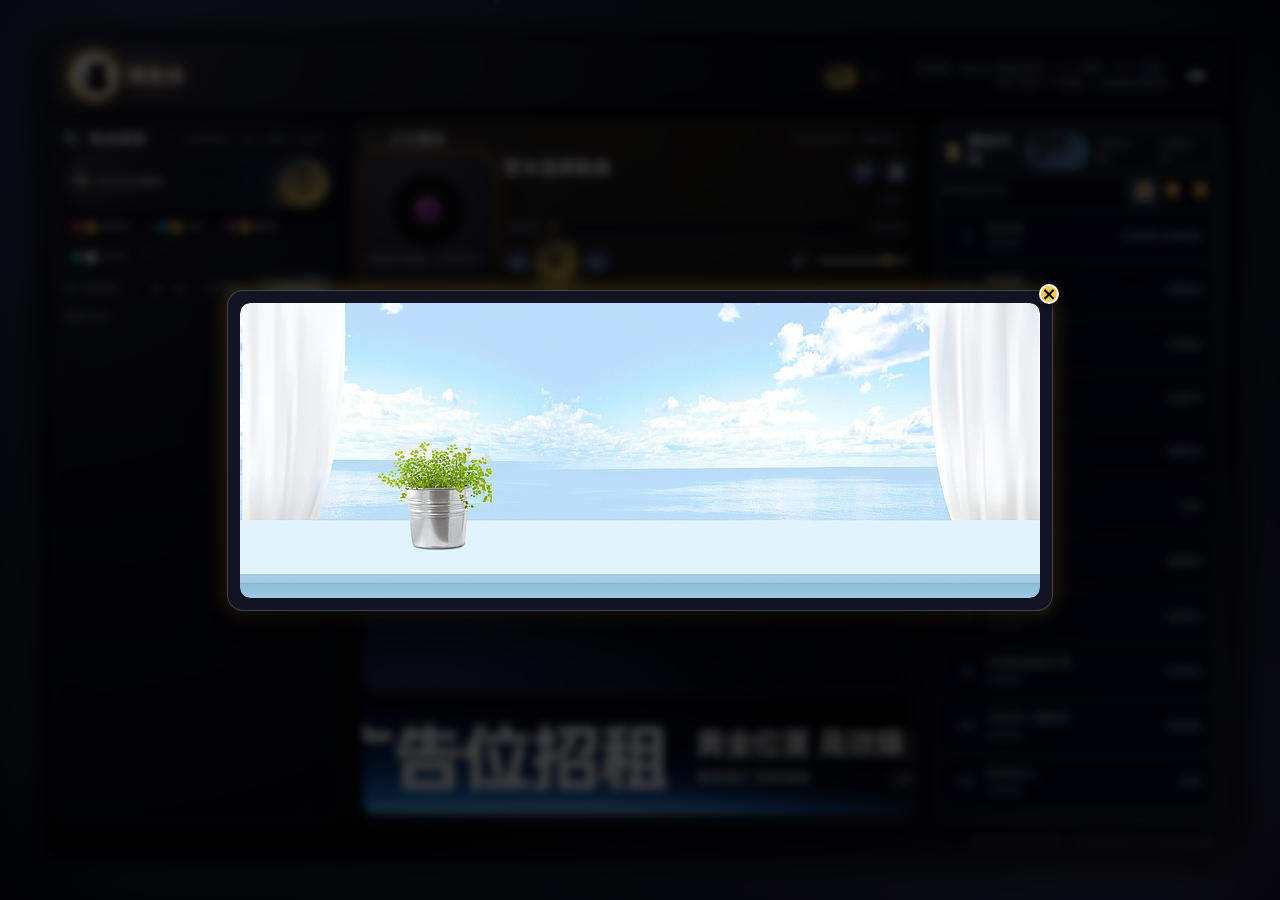
==== index.html @ d08186c6 "Update index.html" ====
<!DOCTYPE html>
<html lang="zh">
<head>
  <meta charset="UTF-8" />
  <title>喵音乐 - Miao Music</title>
  <meta name="referrer" content="no-referrer" />
  <meta name="viewport" content="width=device-width, initial-scale=1.0" />
  <!-- 圆润可爱字体 -->
  <link href="https://fonts.googleapis.com/css2?family=Baloo+2:wght@400;600&family=Nunito:wght@400;600&display=swap" rel="stylesheet">
  <!-- <script src="version.js" type="text/javascript" crossorigin="anonymous"></script> -->
  <script src="song.js" type="text/javascript" crossorigin="anonymous"></script>
  
  <!-- 专门管理的广告 JS 文件 -->
  <script src="as.js" type="text/javascript"></script>
  <script src="aup.js" type="text/javascript"></script>

  <style>
    :root {
      --bg-dark: #02030a;
      --panel-glass: rgba(8, 10, 26, 0.26);
      --panel-glass-soft: rgba(10, 14, 35, 0.26);
      --accent: #f5c84c;
      --accent-strong: #ffdd55;
      --accent-pink: #ff7bb0;
      --accent-blue: #4ac8ff;
      --accent-green: #65f7c4;
      --accent-red: #ff5c7a;
      --text-main: #f5f6ff;
      --text-sub: #a1a6d0;
      --border-subtle: rgba(255, 255, 255, 0.12);
    }

    * {
      box-sizing: border-box;
      -webkit-tap-highlight-color: transparent;
    }

    html, body {
      margin: 0;
      padding: 0;
      height: 100%;
      background: var(--bg-dark);
      color: var(--text-main);
      overflow: hidden; /* 页面整体不滚动 */
      font-family: system-ui, -apple-system, BlinkMacSystemFont, "Segoe UI", sans-serif;
    }

    /* 背景粒子画布 */
    #bg-canvas {
      position: fixed;
      inset: 0;
      width: 100%;
      height: 100%;
      z-index: 0;
      pointer-events: none;
      background:
        radial-gradient(circle at 10% 0, #1b2340 0, transparent 55%),
        radial-gradient(circle at 90% 100%, #211a38 0, transparent 60%),
        #02030a;
    }

    /* 主容器：四周留白 */
    .app {
      position: relative;
      z-index: 1;
      display: flex;
      flex-direction: column;
      height: calc(100vh - 104px);
      margin: 44px 80px;
      padding: 10px 12px;
      gap: 10px;
      border-radius: 24px;
      border: 1px solid rgba(255, 255, 255, 0.14);
      background: radial-gradient(circle at 0 0, rgba(255,255,255,0.06), transparent 60%),
                  radial-gradient(circle at 100% 100%, rgba(136,196,255,0.10), transparent 60%),
                  rgba(0,0,0,0.45);
      backdrop-filter: blur(14px);
      box-shadow:
        0 0 40px rgba(0,0,0,0.9),
        0 0 120px rgba(136,196,255,0.35);
    }
    @media (max-width: 1280px) {
      .app { margin: 32px 40px; height: calc(100vh - 70px); }
    }
    @media (max-width: 900px) {
      .app { margin: 16px; height: calc(100vh - 32px); }
    }

    .ripple-target,
    .btn,
    .track-item,
    .search-mini-item {
      position: relative;
      overflow: hidden;
    }

    header {
      display: flex;
      align-items: center;
      justify-content: space-between;
      padding: 8px 16px;
      border-radius: 18px;
      background: linear-gradient(120deg, rgba(255,255,255,0.06), rgba(7,10,30,0.90));
      border: 1px solid var(--border-subtle);
      box-shadow: 0 10px 26px rgba(0,0,0,0.8);
      min-height: 64px;
      flex-shrink: 0;
    }

    .logo-area {
      display: flex;
      align-items: center;
      gap: 10px;
    }

    .miao-box {
      width: 48px;
      height: 48px;
      border-radius: 50%;
      padding: 4px;
      background:
        radial-gradient(circle at 30% 0, rgba(255,255,255,0.65), rgba(255,230,140,1)),
        radial-gradient(circle at 70% 100%, rgba(255,150,200,0.9), rgba(255,220,130,0.9));
      box-shadow:
        0 0 18px rgba(255,215,130,1),
        0 14px 28px rgba(0,0,0,0.95);
      border: 2px solid rgba(255,238,190,1);
      display: flex;
      align-items: center;
      justify-content: center;
      animation: pika-float 2.4s ease-in-out infinite;
    }
    .pikachu-img {
      width: 100%;
      height: 100%;
      border-radius: 50%;
      object-fit: cover;
    }
    @keyframes pika-float {
      0%,100% { transform: translateY(0); }
      50%     { transform: translateY(-5px); }
    }

    .title-text h1 {
      margin: 0;
      font-size: 18px;
      letter-spacing: 1px;
      text-shadow:
        0 0 12px rgba(255,212,95,0.9),
        0 0 26px rgba(255,176,117,0.7);
    }
    .title-text p {
      margin: 2px 0 0;
      font-size: 11px;
      color: var(--text-sub);
    }

    .header-controls {
      display: flex;
      align-items: center;
      gap: 14px;
      font-size: 11px;
      color: var(--text-sub);
    }

    .lang-toggle {
      display: inline-flex;
      border-radius: 999px;
      padding: 2px;
      border: 1px solid rgba(255,255,255,0.18);
      background: rgba(0,0,0,0.4);
    }
    .lang-btn {
      border: none;
      background: transparent;
      padding: 3px 10px;
      border-radius: 999px;
      color: var(--text-sub);
      font-size: 11px;
      cursor: pointer;
    }
    .lang-btn.active {
      background: radial-gradient(circle at 30% 0, rgba(255,255,255,0.28), var(--accent));
      color: #231b08;
      font-weight: 600;
      box-shadow: 0 0 8px rgba(245,200,76,0.8);
    }

    .shortcut-hint {
      max-width: 260px;
      text-align: right;
    }

    .shortcut-toggle-btn {
      border: none;
      border-radius: 999px;
      width: 28px; height: 28px;
      display: flex;
      align-items: center;
      justify-content: center;
      background: rgba(0,0,0,0.4);
      color: var(--text-sub);
      cursor: pointer;
      box-shadow: 0 0 10px rgba(0,0,0,0.9);
      font-size: 15px;
    }

    /* 布局修正：左右也参与分配宽度，不再挤出空白 */
    .layout {
      flex: 1;
      display: grid;
      grid-template-columns:
        minmax(260px, 0.8fr)
        minmax(360px, 1.58fr)
        minmax(260px, 0.82fr);
      gap: 10px;
      min-height: 0;
    }

    .panel {
      position: relative;
      display: flex;
      flex-direction: column;
      min-height: 0;
      padding: 10px;
      border-radius: 18px;
      background: var(--panel-glass-soft);
      border: 1px solid var(--border-subtle);
      backdrop-filter: blur(18px);
      box-shadow: 0 14px 34px rgba(0,0,0,0.85);
      z-index: 0;
    }
    .panel::before {
      content: "";
      position: absolute;
      inset: -25%;
      background: radial-gradient(circle at 0 0, rgba(255,255,255,0.08), transparent 60%);
      opacity: .5;
      pointer-events: none;
      z-index: -1;
    }

    .panel-header {
      display: flex;
      justify-content: space-between;
      align-items: center;
      margin-bottom: 6px;
      position: relative;
      z-index: 1;
      flex-shrink: 0;
    }
    .panel-title {
      display: flex;
      align-items: center;
      gap: 6px;
      font-size: 14px;
      font-weight: 600;
    }
    .panel-title .icon { font-size: 16px; }
    .chip {
      font-size: 10px;
      padding: 2px 8px;
      border-radius: 999px;
      background: rgba(0,0,0,0.25);
      color: var(--text-sub);
      border: 1px solid rgba(255,255,255,0.12);
    }

    .btn {
      border: none;
      border-radius: 999px;
      padding: 6px 13px;
      background: radial-gradient(circle at 30% 0, rgba(255,255,255,0.2), var(--accent));
      color: #231b08;
      font-size: 12px;
      font-weight: 500;
      cursor: pointer;
      box-shadow: 0 7px 16px rgba(245,200,76,0.75);
      transition: transform .12s ease, box-shadow .12s ease;
    }
    .btn-secondary {
      background: radial-gradient(circle at 30% 0, rgba(255,255,255,0.05), rgba(80,100,180,0.95));
      color: var(--text-main);
      box-shadow: 0 6px 14px rgba(0,0,0,0.8);
    }
    .btn-ghost {
      background: transparent;
      border: 1px solid rgba(255,255,255,0.22);
      color: var(--text-sub);
      box-shadow: none;
    }
    .btn:active {
      transform: translateY(1px) scale(.97);
      box-shadow: 0 4px 10px rgba(0,0,0,0.85);
    }
    .btn-icon {
      width: 28px;
      height: 28px;
      display: inline-flex;
      align-items: center;
      justify-content: center;
      padding: 0;
      font-size: 13px;
      border-radius: 999px;
    }

    .input {
      flex: 1;
      padding: 7px 10px;
      border-radius: 999px;
      border: 1px solid rgba(255,255,255,0.18);
      background: rgba(5,7,20,0.8);
      color: var(--text-main);
      font-size: 13px;
      outline: none;
    }
    .input:focus {
      border-color: var(--accent);
      box-shadow: 0 0 0 1px rgba(245,200,76,0.7);
    }

    /* 左侧搜索 */
    .search-panel-content {
      position: relative;
      z-index: 1;
      display: flex;
      flex-direction: column;
      gap: 6px;
      min-height: 0;
    }

    .search-row {
      display: flex;
      align-items: center;
      gap: 0;
      padding: 2px 2px 2px 10px;
      border-radius: 999px;
      background:
        radial-gradient(circle at 0 0, rgba(255,255,255,0.18), transparent 60%),
        radial-gradient(circle at 100% 100%, rgba(104,174,255,0.25), transparent 60%),
        rgba(4,6,20,0.98);
      border: 1px solid rgba(255,255,255,0.25);
      box-shadow: 0 10px 22px rgba(0,0,0,0.9);
    }
    .search-prefix {
      font-size: 14px;
      margin-right: 6px;
      color: var(--accent-strong);
      text-shadow: 0 0 8px rgba(245,200,76,0.9);
    }
    .search-row .input {
      border: none;
      background: transparent;
      box-shadow: none;
      padding-left: 0;
    }
    .search-row .btn {
      margin-left: 4px;
      border-radius: 999px;
    }

    .source-row {
      display: flex;
      flex-wrap: wrap;
      gap: 6px;
      font-size: 11px;
    }
    .source-chip {
      display: inline-flex;
      align-items: center;
      gap: 4px;
      padding: 4px 8px;
      border-radius: 999px;
      background: rgba(4,6,20,0.82);
      border: 1px solid rgba(255,255,255,0.16);
      cursor: pointer;
      user-select: none;
    }
    .source-chip input {
      margin: 0;
      width: 12px;
      height: 12px;
      accent-color: var(--accent);
      cursor: pointer;
    }
    .source-dot {
      width: 8px;
      height: 8px;
      border-radius: 50%;
      display: inline-block;
      box-shadow: 0 0 6px currentColor;
    }
    .source-dot.netease{ background:#ff6b6b; color:#ff6b6b;}
    .source-dot.qq     { background:#4dd0e1; color:#4dd0e1;}
    .source-dot.kuwo   { background:#ba68c8; color:#ba68c8;}
    .source-dot.joox   { background:#65f7c4; color:#65f7c4;}

    .limit-row {
      display: flex;
      align-items: center;
      justify-content: space-between;
      gap: 6px;
      font-size: 11px;
      color: var(--text-sub);
    }
    .limit-row select {
      background: rgba(5,7,24,0.8);
      border-radius: 999px;
      border: 1px solid rgba(255,255,255,0.18);
      color: var(--text-main);
      padding: 3px 8px;
      font-size: 11px;
      outline: none;
    }

    .search-stats {
      display: flex;
      justify-content: space-between;
      font-size: 11px;
      color: var(--text-sub);
    }

    .search-results-mini {
      flex: 1;
      min-height: 0;
      overflow-y: auto;
      padding-right: 4px;
      margin-top: 4px;
    }

    .search-mini-item {
      display: flex;
      justify-content: space-between;
      align-items: center;
      padding: 6px 8px;
      margin-bottom: 4px;
      border-radius: 10px;
      background: rgba(8,10,32,0.78);
      border: 1px solid rgba(255,255,255,0.05);
      font-size: 11px;
      cursor: pointer;
      transition: background .15s, transform .1s, box-shadow .1s;
    }
    .search-mini-item:hover {
      background: rgba(26,32,80,0.9);
      box-shadow: 0 8px 18px rgba(0,0,0,0.85);
      transform: translateY(-1px);
    }
    .search-mini-item.queued-next {
      border-color: var(--accent);
      box-shadow: 0 0 14px rgba(245,200,76,0.7);
      background: rgba(40,34,10,0.55);
    }
    .play-now-btn {
      margin-left: 6px;
      flex-shrink: 0;
    }
    .mini-meta-main {
      display: flex;
      flex-direction: column;
      overflow: hidden;
    }
    .mini-title {
      font-size: 11px;
      white-space: nowrap;
      overflow: hidden;
      text-overflow: ellipsis;
    }
    .mini-artist {
      font-size: 10px;
      color: var(--text-sub);
    }
    .mini-right {
      display: flex;
      flex-direction: column;
      align-items: flex-end;
      gap: 2px;
    }
    .mini-badge {
      font-size: 10px;
      padding: 2px 6px;
      border-radius: 999px;
      background: rgba(0,0,0,0.4);
      border: 1px solid rgba(255,255,255,0.18);
    }
    .mini-source {
      display: flex;
      align-items: center;
      gap: 3px;
      font-size: 9px;
    }

    /* 中间播放器 */
    .player-panel {
      background:
        radial-gradient(circle at 50% -40%, rgba(255,218,120,0.20), transparent 60%),
        var(--panel-glass);
      display: flex;
      flex-direction: column;
      min-height: 0;
    }
    .player-top {
      display: flex;
      gap: 10px;
      position: relative;
      z-index: 1;
      min-height: 165px;
      flex-shrink: 0;
    }

    .cover-wrapper {
      width: 130px;
      height: 130px;
      border-radius: 18px;
      overflow: hidden;
      background: radial-gradient(circle at 30% 0, #34344b,#151628);
      box-shadow:
        0 14px 30px rgba(0,0,0,0.9),
        0 0 18px rgba(245,200,76,0.75);
      flex-shrink: 0;
      position: relative;
    }
    .cover-wrapper img {
      width: 100%;
      height: 100%;
      object-fit: cover;
      display: none;
    }
    .cover-placeholder {
      position: absolute;
      inset: 0;
      display: flex;
      flex-direction: column;
      align-items: center;
      justify-content: center;
      gap: 6px;
      color: var(--text-sub);
      font-size: 12px;
    }
    .cover-disc {
      width: 70px; height: 70px;
      border-radius: 50%;
      border: 10px solid rgba(0,0,0,0.7);
      background: radial-gradient(circle,#16141f 0,#000 45%,#222 70%,#000 100%);
      position: relative;
      animation: disc-spin 12s linear infinite;
    }
    .cover-disc::before {
      content:"";
      position:absolute;
      inset:24%;
      border-radius:50%;
      background:radial-gradient(circle at 30% 0, var(--accent-pink), #b546b8,#5a2a7c);
    }
    .cover-disc::after {
      content:"";
      position:absolute;
      inset:42%;
      border-radius:50%;
      background:#05050a;
    }
    @keyframes disc-spin { to { transform:rotate(360deg);} }

    .player-main {
      flex:1;
      display:flex;
      flex-direction:column;
      gap:6px;
    }
    .track-title-row {
      display:flex;
      justify-content:space-between;
      gap:6px;
    }
    .track-text { max-width:68%; }
    .track-title {
      font-size:18px;
      font-weight:600;
      max-height:48px;
      overflow:hidden;
    }
    .track-artist {
      font-size:12px;
      color:var(--text-sub);
      margin-top:2px;
    }
    .track-tags {
      display:flex;
      flex-wrap:wrap;
      gap:4px;
      margin-top:4px;
      font-size:10px;
    }
    .source-pill {
      padding:2px 8px;
      border-radius:999px;
      border:1px solid rgba(255,255,255,0.18);
      display:inline-flex;
      align-items:center;
      gap:4px;
      background:rgba(0,0,0,0.35);
    }
    .source-pill.source-netease{ color:#ff7b7b; background:rgba(255,107,107,0.12);}
    .source-pill.source-qq     { color:#7ee5f0; background:rgba(77,208,225,0.12);}
    .source-pill.source-kuwo   { color:#e2baff; background:rgba(186,104,200,0.12);}
    .source-pill.source-joox   { color:#9dffd9; background:rgba(101,247,196,0.12);}

    .lossless-pill {
      padding:2px 8px;
      border-radius:999px;
      border:1px solid rgba(164,255,224,0.6);
      color:var(--accent-green);
      background:rgba(13,82,60,0.8);
    }

    .player-actions {
      display:flex;
      flex-direction:column;
      align-items:flex-end;
      gap:6px;
      font-size:11px;
    }
    .player-btn-row { display:flex; gap:5px; }
    .status-pill {
      padding:2px 8px;
      border-radius:999px;
      border:1px solid rgba(255,255,255,0.18);
      background:rgba(0,0,0,0.35);
      color:var(--text-sub);
      font-size:11px;
    }

    .player-controls {
      margin-top:4px;
      display:flex;
      flex-direction:column;
      gap:6px;
    }
    .progress-row {
      display:flex;
      align-items:center;
      gap:6px;
      font-size:11px;
    }
    .progress-time {
      width:42px;
      text-align:center;
      color:var(--text-sub);
    }
    .progress-bar-wrapper {
      flex:1;
      height:6px;
      border-radius:999px;
      background:rgba(5,7,22,0.9);
      position:relative;
      cursor:pointer;
      overflow:hidden;
    }
    .progress-bar {
      position:absolute;
      inset:0;
      transform-origin:left center;
      transform:scaleX(0);
      background:linear-gradient(90deg, var(--accent-pink), var(--accent-strong), var(--accent-blue));
    }
    .progress-handle {
      position:absolute;
      top:50%;
      width:10px; height:10px;
      border-radius:50%;
      background:#fffbe3;
      border:2px solid #e6a52b;
      transform:translate(-50%,-50%);
      box-shadow:0 0 8px rgba(255,255,255,0.8);
    }

    .control-row {
      display:flex;
      justify-content:space-between;
      align-items:center;
      font-size:12px;
    }
    .control-main {
      display:flex;
      align-items:center;
      gap:6px;
    }
    .control-main .play-btn {
      width:40px;
      height:40px;
      font-size:18px;
    }
    .control-secondary {
      display:flex;
      align-items:center;
      gap:8px;
      font-size:14px;
    }
    /* .volume-slider {
      width:90px;
      accent-color:var(--accent);
      height: 3px;
    }
    .volume-slider::-webkit-slider-thumb {
      -webkit-appearance: none;
      appearance: none;
      width: 8px;
      height: 8px;
      border-radius: 50%;
      background: var(--accent);
    } */

    .volume-slider {
      -webkit-appearance: none; /* 清除谷歌/野生浏览器默认样式 */
      appearance: none;
      width: 90px;
      height: 3px; /* 【滑轨粗细】 */
      /* background: #444; 未填满部分的轨道颜色 */
      border-radius: 2px;
      outline: none;
    }

    /* ================== 1. 针对 Chrome, Safari, Edge (WebKit) ================== */

    /* 自定义圆点 */
    .volume-slider::-webkit-slider-thumb {
      -webkit-appearance: none;
      appearance: none;
      width: 10px; /* 【圆点宽度】 */
      height: 10px; /* 【圆点高度】 */
      border-radius: 50%;
      background: var(--accent); /* 依然使用你的主色调 */
      cursor: pointer;
      transition: transform 0.1s ease;
    }

    /* 鼠标悬停在圆点上时可以加个小微效（可选） */
    .volume-slider::-webkit-slider-thumb:hover {
      transform: scale(1.2); 
    }

    /* ================== 2. 针对 Firefox ================== */

    /* 自定义滑轨高度 */
    .volume-slider::-moz-range-track {
      width: 100%;
      height: 3px; /* 【Firefox滑轨粗细】 */
      background: #444;
      border-radius: 2px;
    }

    /* 自定义圆点 */
    .volume-slider::-moz-range-thumb {
      width: 10px; /* 【Firefox圆点宽度】 */
      height: 10px; /* 【Firefox圆点高度】 */
      border: none;
      border-radius: 50%;
      background: var(--accent);
      cursor: pointer;
    }
    

    /* 歌词区域 */
    .lyrics-container {
      flex: 1;
      min-height: 0;
      margin-top: 6px;
      padding: 10px 18px 8px;
      border-radius: 16px;
      background:
        radial-gradient(circle at 50% 0, rgba(255,220,150,0.26), transparent 60%),
        radial-gradient(circle at 10% 100%, rgba(107,150,255,0.26), transparent 60%),
        rgba(4,6,20,0.72);
      border:1px solid rgba(255,255,255,0.16);
      overflow-y:auto;
      overflow-x:hidden;
      position:relative;
      box-shadow:0 12px 32px rgba(0,0,0,0.9);
    }
    .lyrics-container::before,
    .lyrics-container::after {
      content:"";
      position:absolute;
      left:50%;
      top:50%;
      pointer-events:none;
      transform:translate(-50%, -50%);
      border-radius:50%;
      mix-blend-mode:screen;
    }
    .lyrics-container.alt-style::before {
      background: radial-gradient(circle, rgba(255,255,255,0.95) 0%, rgba(255,255,255,0.24) 18%, rgba(255,255,255,0.06) 42%, rgba(255,255,255,0) 72%);
    }
    .lyrics-inner {
      position:relative;
      z-index:1;
      padding:2px 4px 10px;
      text-align:center;
      max-width:540px;
      margin:0 auto;
    }
    .lyrics-title-line {
      font-family: "Baloo 2","Nunito",system-ui,-apple-system,BlinkMacSystemFont,"Segoe UI",sans-serif;
      font-size:14px;
      color:var(--text-sub);
      margin-bottom:8px;
      letter-spacing:0.05em;
    }
    .lyrics-line {
      font-family: "Baloo 2","Nunito",system-ui,-apple-system,BlinkMacSystemFont,"Segoe UI",sans-serif;
      font-size:17px;
      color:rgba(196,199,235,0.78);
      margin:4px 0;
      opacity:0.52;
      transition:transform .25s ease, color .25s ease, text-shadow .25s ease, opacity .25s ease;
      white-space:normal;
      letter-spacing:0.04em;
    }
    .lyrics-line.active {
      opacity:1;
      transform:scale(1.14);
      background:linear-gradient(120deg,#ffe6a7,#ff9bd4,#8fd5ff);
      -webkit-background-clip:text;
      background-clip:text;
      color:transparent;
      text-shadow:
        0 0 10px rgba(255,255,255,0.7),
        0 0 22px rgba(245,200,76,0.9),
        0 0 30px rgba(106,207,255,1);
    }
    .lyrics-empty {
      font-family: "Baloo 2","Nunito",system-ui,-apple-system,BlinkMacSystemFont,"Segoe UI",sans-serif;
      font-size:15px;
      color:var(--text-sub);
      margin-top:18px;
      letter-spacing:0.03em;
    }
    @media screen and (max-width: 768px) {
      .lyrics-container {
        height: 20px;
        max-height: 160px;
        flex: none;
      }
      .search-results-mini {
        flex: none;
        min-height: 0;
        overflow-y: auto;
        padding-right: 4px;
        margin-top: 4px;
        height: 20px;
        max-height: 160px;
      }
    }
    
    .ban-slot {
      /* 【核心修改】自动撑开上方的剩余空间，实现绝对底对齐 */
      margin-top: auto; 

      /* 如果你希望它距离上面的 video-info-row 至少有一个保底间距（比如12px），可以加上 */
      /* margin-top: auto; padding-top: 12px; 或者给个 min-margin，但直接设置 margin-top: auto 通常最完美 */
      border-radius: 12px;
      align-items: center;
      justify-content: center;
      color: var(--text-sub);
      font-size: 12px;
      flex-shrink: 0;
    }
    .ban-slot img {
      height: 120px;
      width: 100%;
      border-radius: 12px;
    }
    /* 默认电脑端显示，手机隐藏 */
    .pc-img {
      display: block;
    }
    .m-img {
      display: none;
    }


    /* 右侧播放列表面板 */
    .playlist-panel {
      background:
        radial-gradient(circle at 100% -40%, rgba(120,195,255,0.22), transparent 60%),
        var(--panel-glass);
      display:flex;
      flex-direction:column;
      min-height:0;
      z-index:1;
    }

    .playlist-tabs {
      display:inline-flex;
      border-radius:999px;
      border:1px solid rgba(255,255,255,0.2);
      padding:2px;
      background:rgba(0,0,0,0.35);
      font-size:11px;
    }
    .playlist-tab {
      padding:3px 10px;
      border-radius:999px;
      cursor:pointer;
      color:var(--text-sub);
    }
    .playlist-tab.active {
      background:radial-gradient(circle at 30% 0, rgba(255,255,255,0.15), rgba(104,174,255,0.9));
      color:#02040a;
      font-weight:600;
      box-shadow:0 0 8px rgba(104,174,255,0.7);
    }

    /* 让 playlist-main 内部滚动，顶部条 sticky 不再消失 */
    .playlist-main {
      flex:1;
      min-height:0;
      display:flex;
      flex-direction:column;
      position:relative;
      z-index:1;
      overflow-y:auto;
      padding-right:4px;
    }

    .playlist-bar {
      display:flex;
      flex-direction:column;
      align-items:stretch;
      font-size:11px;
      color:var(--text-sub);
      gap:5px;
      flex-shrink:0;
      padding-bottom:5px;
      margin-bottom:4px;
      position:sticky;
      top:0;
      z-index:2;
      background:
        linear-gradient(180deg, rgba(7,10,30,0.98), rgba(7,10,30,0.85));
      border-bottom:1px solid rgba(255,255,255,0.08);
    }
    .playlist-top-row {
      display:flex;
      justify-content:space-between;
      align-items:center;
      gap:6px;
    }
    .playlist-info {
      flex:1;
      min-width:0;
      white-space:nowrap;
      overflow:hidden;
      text-overflow:ellipsis;
    }
    .playlist-select-row {
      display:flex;
      flex-direction:column;
      align-items:stretch;
      gap:5px;
    }
    .playlist-select-tools,
    .playlist-file-actions {
      display:flex;
      align-items:center;
      gap:6px;
      flex-wrap:wrap;
    }
    .playlist-select-tools select {
      flex:1;
      min-width:0;
      background:rgba(5,7,24,0.8);
      border-radius:999px;
      border:1px solid rgba(255,255,255,0.2);
      color:var(--text-main);
      padding:3px 8px;
      font-size:11px;
      outline:none;
    }
    .playlist-file-actions .btn {
      padding:4px 10px;
      font-size:11px;
    }

    .playmode-row {
      display:flex;
      align-items:center;
      gap:4px;
      flex-shrink:0;
    }
    .playmode-btn {
      border:none;
      border-radius:999px;
      width:24px; height:24px;
      display:flex;
      align-items:center;
      justify-content:center;
      font-size:12px;
      background:rgba(0,0,0,0.35);
      color:var(--text-sub);
      cursor:pointer;
      box-shadow:0 0 8px rgba(0,0,0,0.8);
    }
    .playmode-btn.active {
      background:radial-gradient(circle at 30% 0, rgba(255,255,255,0.18), rgba(110,190,255,0.95));
      color:#02030a;
      box-shadow:0 0 10px rgba(110,190,255,0.95);
    }

    .playlist-list {
      flex:0 0 auto;
      position:relative;
      z-index:1;
    }

    .track-item {
      display:grid;
      grid-template-columns:auto 1fr auto;
      gap:6px;
      align-items:center;
      padding:6px 8px;
      margin-bottom:4px;
      border-radius:10px;
      background:rgba(7,11,34,0.86);
      border:1px solid rgba(255,255,255,0.06);
      font-size:11px;
      cursor:pointer;
      transition:background .15s, transform .1s, box-shadow .1s;
    }
    .track-item:hover {
      background:rgba(26,32,80,0.95);
      transform:translateY(-1px);
      box-shadow:0 8px 18px rgba(0,0,0,0.9);
    }
    .track-item.playing {
      border-color:var(--accent);
      box-shadow:0 0 14px rgba(245,200,76,0.9);
    }
    .track-index {
      width:22px;
      text-align:right;
      color:var(--text-sub);
    }
    .track-meta-title {
      font-size:12px;
      white-space:nowrap;
      overflow:hidden;
      text-overflow:ellipsis;
    }
    .track-meta-sub {
      display:flex;
      justify-content:space-between;
      gap:4px;
      font-size:10px;
      color:var(--text-sub);
      margin-top:2px;
    }
    .track-actions {
      display:flex;
      gap:4px;
      justify-content:flex-end;
    }
    .track-actions .btn-icon {
      width:24px;
      height:24px;
      font-size:12px;
    }
    .btn-fav-active {
      background:radial-gradient(circle at 30% 0, rgba(255,255,255,0.2), var(--accent-red));
      color:#fff5f7;
      box-shadow:0 0 12px rgba(255,92,122,0.95);
    }

    /* 推荐歌曲（本地曲库）列表：不可播放，仅用于点击歌名/演唱者触发搜索 */
    .reco-item {
      display:grid;
      grid-template-columns:26px 1fr auto;
      gap:8px;
      align-items:center;
      padding:8px 10px;
      margin-bottom:4px;
      border-radius:10px;
      background:rgba(7,11,34,0.86);
      border:1px solid rgba(255,255,255,0.06);
      font-size:11px;
      transition:background .15s;
    }
    .reco-item:hover {
      background:rgba(26,32,80,0.95);
    }
    .reco-index {
      text-align:center;
      color:var(--text-sub);
      font-weight:600;
    }
    .reco-meta {
      min-width:0;
    }
    .reco-song {
      display:block;
      font-size:12px;
      color:var(--text-main);
      white-space:nowrap;
      overflow:hidden;
      text-overflow:ellipsis;
      cursor:pointer;
    }
    .reco-song:hover {
      color:var(--accent);
      text-decoration:underline;
    }
    .reco-year {
      font-size:10px;
      color:var(--text-sub);
      margin-top:2px;
    }
    .reco-singer {
      font-size:11px;
      color:var(--text-main);
      white-space:nowrap;
      cursor:pointer;
      padding-left:8px;
    }
    .reco-singer:hover {
      color:var(--accent);
      text-decoration:underline;
    }

    footer {
      font-size:10px;
      color:var(--text-sub);
      text-align:right;
      padding:0 4px 2px;
      flex-shrink: 0;
    }

    #toast {
      position:fixed;
      left:50%;
      bottom:18px;
      transform:translateX(-50%);
      padding:8px 14px;
      border-radius:999px;
      background:rgba(8,10,26,0.96);
      border:1px solid rgba(255,255,255,0.15);
      font-size:11px;
      color:var(--text-main);
      box-shadow:0 12px 30px rgba(0,0,0,0.9);
      opacity:0;
      pointer-events:none;
      transition:opacity .2s ease, transform .2s ease;
      z-index:1500;
    }
    #toast.show {
      opacity:1;
      transform:translateX(-50%) translateY(-4px);
    }

    /* .update-banner {
      position: fixed;
      left: 50%;
      top: 90%;
      transform: translate(-50%, -50%);
      display: flex;
      align-items: center;
      gap: 10px;
      flex-wrap: wrap;
      max-width: calc(100vw - 32px);
      padding: 10px 14px;
      border-radius: 16px;
      background: rgba(8,10,26,0.97);
      border: 1px solid rgba(245,200,76,0.5);
      box-shadow: 0 12px 30px rgba(0,0,0,0.9), 0 0 20px rgba(245,200,76,0.35);
      font-size: 12px;
      color: var(--text-main);
      z-index: 1600;
    }
    .update-banner .btn {
      flex-shrink:0;
    } */

    /* 柔和水波纹：双圈 */
    .ripple-circle,
    .ripple-circle-inner {
      position:absolute;
      border-radius:50%;
      pointer-events:none;
      transform:translate(-50%,-50%) scale(0);
      opacity:0.9;
      z-index:20;
    }

    .ripple-circle {
      border:2px solid rgba(255,223,140,0.85);
      box-shadow:0 0 14px rgba(255,223,140,0.9);
      background:radial-gradient(circle, rgba(255,250,220,0.45), rgba(255,223,140,0.0));
      animation:rippleOuter .75s cubic-bezier(0.22,0.61,0.36,1) forwards;
    }
    .ripple-circle-inner {
      border:1px solid rgba(130,196,255,0.9);
      box-shadow:0 0 16px rgba(130,196,255,0.9);
      background:radial-gradient(circle, rgba(255,255,255,0.35), rgba(102,196,255,0.0));
      animation:rippleInner .75s cubic-bezier(0.22,0.61,0.36,1) forwards;
      z-index:19;
    }
    @keyframes rippleOuter {
      to {
        transform:translate(-50%,-50%) scale(2.4);
        opacity:0;
      }
    }
    @keyframes rippleInner {
      to {
        transform:translate(-50%,-50%) scale(1.7);
        opacity:0;
      }
    }

    /* 滚动条 */
    .search-results-mini::-webkit-scrollbar,
    .playlist-main::-webkit-scrollbar,
    .lyrics-container::-webkit-scrollbar {
      width:6px;
    }
    .search-results-mini::-webkit-scrollbar-track,
    .playlist-main::-webkit-scrollbar-track,
    .lyrics-container::-webkit-scrollbar-track {
      background:rgba(4,6,22,0.65);
      border-radius:999px;
    }
    .search-results-mini::-webkit-scrollbar-thumb,
    .playlist-main::-webkit-scrollbar-thumb,
    .lyrics-container::-webkit-scrollbar-thumb {
      border-radius:999px;
      background:linear-gradient(180deg, rgba(122,182,255,0.9), rgba(255,196,120,0.9));
      box-shadow:0 0 8px rgba(130,190,255,0.9);
    }
    .search-results-mini,
    .playlist-main,
    .lyrics-container {
      scrollbar-width:thin;
      scrollbar-color:rgba(130,190,255,0.9) rgba(4,6,22,0.65);
    }

    /* 弹窗 */
    .modal-backdrop {
      position:fixed;
      inset:0;
      background:rgba(5,7,20,0.86);
      backdrop-filter:blur(18px);
      display:none;
      align-items:center;
      justify-content:center;
      z-index:2000;
    }
    .modal-backdrop.show { display:flex; }

    .modal {
      background:radial-gradient(circle at 0 0, rgba(255,255,255,0.08), transparent 60%), rgba(10,14,40,0.98);
      border-radius:18px;
      padding:16px 20px 14px;
      box-shadow:0 20px 40px rgba(0,0,0,0.9);
      max-width:380px;
      width:92%;
      color:#f5f6ff;
      position:relative;
      border:1px solid rgba(255,255,255,0.18);
    }

    .modal-header {
      display:flex;
      justify-content:space-between;
      align-items:center;
      font-size:14px;
      margin-bottom:6px;
    }
    .modal-title-wrap {
      display:flex;
      align-items:center;
      gap:6px;
    }
    .modal-title-icon {
      width:22px;
      height:22px;
      border-radius:999px;
      display:flex;
      align-items:center;
      justify-content:center;
      font-size:14px;
      background:radial-gradient(circle at 30% 0, rgba(255,255,255,0.32), rgba(255,217,140,0.9));
      box-shadow:0 0 10px rgba(255,217,140,0.8);
    }
    .modal-close-btn {
      border:none;
      background:transparent;
      color:#aaa;
      font-size:18px;
      cursor:pointer;
    }

    .modal-desc {
      margin:2px 0 8px;
      font-size:11px;
      color:var(--text-sub);
    }

    .modal input {
      width:100%;
      padding:7px 10px;
      border-radius:999px;
      border:1px solid rgba(255,255,255,0.22);
      background:rgba(4,6,20,0.96);
      color:var(--text-main);
      font-size:12px;
      outline:none;
      margin-bottom:10px;
    }
    .modal-actions {
      display:flex;
      justify-content:flex-end;
      gap:8px;
      margin-top:4px;
    }

    /* 快捷键说明 */
    .shortcut-grid {
      display:grid;
      grid-template-columns:repeat(2,minmax(0,1fr));
      gap:6px;
      margin-top:6px;
      font-size:12px;
    }
    .shortcut-card {
      border-radius:12px;
      padding:6px 8px;
      background:rgba(15,18,52,0.95);
      border:1px solid rgba(255,255,255,0.12);
      display:flex;
      flex-direction:column;
      gap:3px;
    }
    .shortcut-label { font-size:11px; color:var(--text-sub); }
    .shortcut-key { display:flex; flex-wrap:wrap; gap:3px; }
    .shortcut-key kbd {
      padding:2px 6px;
      border-radius:6px;
      border:1px solid rgba(255,255,255,0.4);
      font-size:11px;
      background:rgba(0,0,0,0.3);
    }

    /* @media (max-width:1080px){ */
    @media (max-width:1080px){
      .layout{
        grid-template-columns:1.1fr 1.2fr;
        grid-template-rows:minmax(360px,0.9fr) minmax(260px,1.1fr);
        grid-template-areas:
          "player player"
          "search playlist";
      }
      .search-panel{grid-area:search;}
      .player-panel{grid-area:player;}
      .playlist-panel{grid-area:playlist;}
    }
    @media (max-width:860px){
      header{
        flex-direction:column;
        align-items:flex-start;
        gap:6px;
      }
      .header-controls{
        width:100%;
        justify-content:space-between;
      }
      .layout{
        grid-template-columns:1fr;
        grid-template-rows:auto auto auto;
        grid-template-areas:
          "player"
          "search"
          "playlist";
        min-height:auto;
      }

      /* 语言切换按钮防止被其它元素挤压变形，保证"EN"始终完整可点 */
      .lang-toggle{
        flex-shrink:0;
      }
      .lang-btn{
        padding:5px 12px;
        font-size:12px;
      }

      /* ===== 移动端布局修复 =====
         桌面版是"整屏不滚动、面板内部各自滚动"的固定视口设计；
         手机上视口高度往往不够，会把内容硬生生裁掉。
         这里改成：整页允许上下滑动，内部长列表保留一个
         "够用但不过分"的高度并自带滚动，两者结合，
         保证任何屏幕尺寸下内容都完整可见。 */
      html, body{
        height:auto;
        min-height:100%;
        overflow-y:auto;
        overflow-x:hidden;
        -webkit-overflow-scrolling:touch;
      }
      .app{
        height:auto;
        min-height:100vh;
        overflow:visible;
      }
      .panel{
        min-height:auto;
      }

      /* ===== 手机端播放器控件区 =====
         手机屏幕横向空间太窄，封面缩略图 + 播放控件并排会把
         控件挤得没地方放，导致音量条只能换到单独一行、显得
         又粗又长。这里干脆在手机上隐藏封面缩略图，把整行
         空间都让给播放控件，这样播放按钮和音量条就能正常
         地在同一行、左对齐显示，不用再挤在一起。 */
      .player-top{
        min-height:auto;
      }
      .cover-wrapper{
        display:none;
      }
      .player-main{
        width:100%;
      }
      .control-row{
        justify-content:space-between;
        align-items:center;
        /* justify-content:flex-start; */           /* 控制子元素对齐方式 */
        gap:10px;
      }
      .control-main{
        flex:0 0 auto;
      }
      .control-secondary{
        flex:0 0 auto;
        justify-content:flex-start;
        text-align: center;
      }
      .volume-slider{
        flex:0 0 auto;
        width:90px;
        height: 3px;
      }

      /* 播放控件区与下方歌词区拉开一点距离，避免看起来太挤 */
      .lyrics-container{
        flex:none;
        max-height:44vh;
        min-height:180px;
        margin-top:18px;
        -webkit-overflow-scrolling:touch;
      }
      .search-results-mini{
        flex:none;
        max-height:44vh;
        min-height:140px;
        -webkit-overflow-scrolling:touch;
      }
      .playlist-main{
        flex:none;
        max-height:50vh;
        min-height:200px;
        -webkit-overflow-scrolling:touch;
      }
    }

    /* 更窄的手机屏幕：标题字号收紧一点，给列表让出更多空间 */
    /* @media (max-width:480px){ */
    @media (max-width:600px){
      .miao-box {
        width: 32px; height: 32px; border-radius: 50%; padding: 4px;
        background:
          radial-gradient(circle at 30% 0, rgba(255,255,255,0.65), rgba(255,230,140,1)),
          radial-gradient(circle at 70% 100%, rgba(255,150,200,0.9), rgba(255,220,130,0.9));
        box-shadow: 0 0 18px rgba(255,215,130,1), 0 14px 28px rgba(0,0,0,0.95);
        border: 2px solid rgba(255,238,190,1);
        display: flex; align-items: center; justify-content: center;
        animation: miao-float 2.4s ease-in-out infinite;
      }
      .miao-img { width: 100%; height: 100%; border-radius: 50%; object-fit: cover; }
      .app{
        margin:8px;
        padding:8px 8px 14px;
      }
      .track-title{
        font-size:16px;
      }
      /* .update-banner {
        max-width: calc(100vw - 32px);
        min-width: calc(60vw - 32px);
      } */

      .ban-slot { 
        height: 70px; border-radius: 12px; 
      
        justify-content: center; /* 主轴居中 */
        align-items: center; /* 交叉轴居中 */
        margin-bottom: 6px;
      
      }
      .ban-slot img {
        height: 70px;
        width: 100%;
        border-radius: 12px;
      }
      .pc-img {
        display: none;
      }
      .m-img {
        display: block;
      }
    }
  </style>
</head>
<body>
  <canvas id="bg-canvas"></canvas>

  <div class="app">
    <header class="ripple-target">
      <div class="logo-area">
        <div class="miao-box ripple-target">
          <!-- 请放一张你喜欢的 pikachu.gif 到同目录 -->
          <img src="mao.png" alt="Pikachu" class="pikachu-img">
        </div>
        <div class="title-text">
          <h1 data-i18n="appTitle">聚合音乐站</h1>
          <!--p data-i18n="authorLabel">作者：Zhenchao Jin + GPT 5.1</p -->
        </div>
      </div>
      <div class="header-controls">
        <div class="lang-toggle ripple-target">
          <button class="lang-btn active" data-lang="zh">中</button>
          <button class="lang-btn" data-lang="en">EN</button>
        </div>
        <div class="shortcut-hint" data-i18n="shortcutHint">
          快捷键：Space 播放/暂停 · ←/→ 跳转 · ↑/↓ 音量 · N/P 切歌 · F 收藏 · L 切换歌词效果
        </div>
        <button id="shortcut-toggle-btn" class="shortcut-toggle-btn ripple-target" title="快捷键说明">⌨️</button>
      </div>
    </header>

    <main class="layout">
      <!-- 左：搜索 -->
      <section class="panel search-panel ripple-target">
        <div class="panel-header">
          <div class="panel-title">
            <span class="icon">🔍</span>
            <span data-i18n="searchTitle">歌曲搜索</span>
          </div>
          <span class="chip" data-i18n="searchSubtitle">支持网易云 / QQ / 酷我 / JOOX</span>
        </div>
        <div class="search-panel-content">
          <div class="search-row ripple-target">
            <span class="search-prefix">🔍</span>
            <input id="search-input" class="input" type="text"
                   placeholder="输入歌名 / 歌手，回车搜索…" />
            <button id="search-btn" class="btn ripple-target" data-i18n="searchButton">搜索</button>
          </div>

          <div class="source-row">
            <label class="source-chip ripple-target">
              <span class="source-dot netease"></span>
              <input type="checkbox" data-source="netease" checked />
              <span>网易云</span>
            </label>
            <label class="source-chip ripple-target">
              <span class="source-dot qq"></span>
              <input type="checkbox" data-source="qq" checked />
              <span>QQ</span>
            </label>
            <label class="source-chip ripple-target">
              <span class="source-dot kuwo"></span>
              <input type="checkbox" data-source="kuwo" checked />
              <span>酷我</span>
            </label>
            <label class="source-chip ripple-target">
              <span class="source-dot joox"></span>
              <input type="checkbox" data-source="joox" />
              <span>JOOX</span>
            </label>
          </div>

          <div class="limit-row">
            <span data-i18n="perSourceCount">每个源加载</span>
            <select id="limit-select">
              <option value="5">5</option>
              <option value="10" selected>10</option>
              <option value="20">20</option>
              <option value="30">30</option>
            </select>
            <span data-i18n="perSourceCountTail">首结果</span>
            <button id="load-more-btn" class="btn btn-secondary ripple-target" data-i18n="loadMore">
              加载更多
            </button>
          </div>

          <div class="search-stats">
            <span id="search-status" data-i18n="searchStatusIdle">尚未搜索，试试输入“林俊杰”？</span>
            <span id="search-count">0</span>
          </div>

          <div id="search-mini-list" class="search-results-mini"></div>
        </div>
      </section>

      <!-- 中：播放器 -->
      <section class="panel player-panel ripple-target">
        <div class="panel-header">
          <div class="panel-title">
            <span class="icon">🎧</span>
            <span data-i18n="playerTitle">正在播放</span>
          </div>
          <span class="chip" data-i18n="playerSubtitle">歌词动态高亮 · 炫酷霓虹</span>
        </div>

        <div class="player-top">
          <div class="cover-wrapper">
            <img id="cover-img" src="" alt="cover" />
            <div class="cover-placeholder">
              <div class="cover-disc"></div>
              <div data-i18n="coverHint">搜索并播放一首歌吧！</div>
            </div>
          </div>
          <div class="player-main">
            <div class="track-title-row">
              <div class="track-text">
                <div id="track-title" class="track-title">暂未选择歌曲</div>
                <div id="track-artist" class="track-artist"></div>
                <div class="track-tags">
                  <span id="track-source-pill" class="source-pill" style="display:none;"></span>
                  <span id="track-quality-pill" class="lossless-pill" style="display:none;">LOSSLESS</span>
                </div>
              </div>
              <div class="player-actions">
                <div class="player-btn-row">
                  <button id="fav-btn" class="btn btn-secondary btn-icon ripple-target" title="收藏 (F)">❤</button>
                  <button id="download-btn" class="btn btn-secondary btn-icon ripple-target" title="下载">💾</button>
                </div>
                <div id="player-status" class="status-pill" data-i18n="playerStatusIdle">空闲</div>
              </div>
            </div>

            <div class="player-controls">
              <div class="progress-row">
                <span id="current-time" class="progress-time">00:00</span>
                <div id="progress-bar-wrapper" class="progress-bar-wrapper ripple-target">
                  <div id="progress-bar" class="progress-bar"></div>
                  <div id="progress-handle" class="progress-handle"></div>
                </div>
                <span id="total-time" class="progress-time">00:00</span>
              </div>
              <div class="control-row">
                <div class="control-main">
                  <button id="prev-btn" class="btn btn-secondary btn-icon ripple-target" title="上一首 (P)">⏮</button>
                  <button id="play-btn" class="btn play-btn ripple-target" title="播放/暂停 (Space)">▶</button>
                  <button id="next-btn" class="btn btn-secondary btn-icon ripple-target" title="下一首 (N)">⏭</button>
                </div>
                <div class="control-secondary">
                  <span>🔊</span>
                  <input id="volume-slider" class="volume-slider" type="range" min="0" max="1" step="0.01" value="0.8" />
                </div>
              </div>
            </div>
          </div>
        </div>

        <div class="lyrics-container">
          <div id="lyrics-inner" class="lyrics-inner">
            <div id="lyrics-empty" class="lyrics-empty" data-i18n="lyricsEmpty">
              暂无歌词，试着播放一首支持歌词的歌曲。
            </div>
          </div>
        </div>

        <audio id="audio" preload="metadata"></audio>
        
        <div class="ban-slot" id="ban-slot">
            <!-- 电脑端 -->
            <img class="pc-img" src="b2.png" />
            <!-- 手机端 -->
            <img class="m-img" src="b3.png" />
        </div>
      </section>

      <!-- 右：播放列表 -->
      <section class="panel playlist-panel ripple-target">
        <div class="panel-header">
          <div class="panel-title">
            <span class="icon">📜</span>
            <span data-i18n="playlistTitle">播放列表</span>
          </div>
          <div class="playlist-tabs ripple-target">
            <div class="playlist-tab active" data-tab="results" data-i18n="tabResults">推荐歌曲</div>
            <div class="playlist-tab" data-tab="favorites" data-i18n="tabFavorites">我的收藏</div>
            <div class="playlist-tab" data-tab="playlists" data-i18n="tabCustomLists">自建歌单</div>
          </div>
        </div>

        <div class="playlist-main">
          <div class="playlist-bar">
            <div class="playlist-top-row">
              <span id="playlist-info" class="playlist-info"></span>
              <div class="playmode-row">
                <button class="playmode-btn active ripple-target" data-mode="list" title="列表循环">🔁</button>
                <button class="playmode-btn ripple-target" data-mode="single" title="单曲循环">🔂</button>
                <button class="playmode-btn ripple-target" data-mode="shuffle" title="随机播放">🔀</button>
              </div>
            </div>
            <div id="playlist-select-row" class="playlist-select-row" style="display:none;">
              <div class="playlist-select-tools">
                <select id="playlist-select"></select>
                <button id="add-current-btn" class="btn btn-secondary btn-icon ripple-target" title="把当前歌曲加入歌单">＋</button>
                <button id="delete-playlist-btn" class="btn btn-ghost ripple-target" data-i18n="deletePlaylist">删除歌单</button>
              </div>
              <div class="playlist-file-actions">
                <button id="new-playlist-btn" class="btn btn-ghost ripple-target" data-i18n="newPlaylist">新建歌单</button>
                <button id="import-playlist-btn" class="btn btn-ghost ripple-target" data-i18n="importPlaylist">导入歌单</button>
                <button id="export-playlist-btn" class="btn btn-ghost ripple-target" data-i18n="exportPlaylist">导出歌单</button>
                <input id="import-playlist-input" type="file" accept="application/json,.json" style="display:none;" />
              </div>
            </div>
          </div>
          <div id="playlist-list" class="playlist-list"></div>
        </div>
      </section>
    </main>

    <footer>
      <span data-i18n="footerText">本站仅作为学习演示，音乐版权归各平台与原作者所有。</span>
    </footer>
  </div>

  <!-- 歌单弹窗 -->
  <div id="playlist-modal" class="modal-backdrop">
    <div class="modal ripple-target">
      <div class="modal-header">
        <div class="modal-title-wrap">
          <div class="modal-title-icon">🎵</div>
          <span data-i18n="modalNewPlaylistTitle">新建歌单</span>
        </div>
        <button id="playlist-close" class="modal-close-btn">×</button>
      </div>
      <p class="modal-desc" data-i18n="modalNewPlaylistDesc">给你的歌单取一个可爱的名字吧～</p>
      <input id="playlist-name-input" type="text" placeholder="例如：通勤歌单 / 宝可梦歌单" />
      <div class="modal-actions">
        <button id="playlist-cancel-btn" class="btn btn-ghost ripple-target" data-i18n="modalCancel">取消</button>
        <button id="playlist-confirm-btn" class="btn btn-secondary ripple-target" data-i18n="modalConfirm">确定</button>
      </div>
    </div>
  </div>

  <!-- 快捷键说明弹窗 -->
  <div id="shortcut-modal" class="modal-backdrop">
    <div class="modal ripple-target">
      <div class="modal-header">
        <div class="modal-title-wrap">
          <div class="modal-title-icon">⌨️</div>
          <span data-i18n="shortcutPanelTitle">快捷键说明</span>
        </div>
        <button id="shortcut-close" class="modal-close-btn">×</button>
      </div>
      <p class="modal-desc" data-i18n="shortcutPanelDesc">
        使用键盘可以更加方便地控制皮卡丘的音乐站：
      </p>
      <div class="shortcut-grid">
        <div class="shortcut-card">
          <div class="shortcut-label" data-i18n="shortcutPlayPause">播放 / 暂停</div>
          <div class="shortcut-key"><kbd>Space</kbd></div>
        </div>
        <div class="shortcut-card">
          <div class="shortcut-label" data-i18n="shortcutSeek">快退 / 快进 5 秒</div>
          <div class="shortcut-key"><kbd>←</kbd><kbd>→</kbd></div>
        </div>
        <div class="shortcut-card">
          <div class="shortcut-label" data-i18n="shortcutVolume">音量加 / 减</div>
          <div class="shortcut-key"><kbd>↑</kbd><kbd>↓</kbd></div>
        </div>
        <div class="shortcut-card">
          <div class="shortcut-label" data-i18n="shortcutPrevNext">上一首 / 下一首</div>
          <div class="shortcut-key"><kbd>P</kbd><kbd>N</kbd></div>
        </div>
        <div class="shortcut-card">
          <div class="shortcut-label" data-i18n="shortcutFav">收藏 / 取消收藏</div>
          <div class="shortcut-key"><kbd>F</kbd></div>
        </div>
        <div class="shortcut-card">
          <div class="shortcut-label" data-i18n="shortcutLyricsFX">切换歌词炫酷效果</div>
          <div class="shortcut-key"><kbd>L</kbd></div>
        </div>
        <div class="shortcut-card">
          <div class="shortcut-label" data-i18n="shortcutMute">静音 / 取消静音</div>
          <div class="shortcut-key"><kbd>M</kbd></div>
        </div>
        <div class="shortcut-card">
          <div class="shortcut-label" data-i18n="shortcutFocusSearch">聚焦搜索框</div>
          <div class="shortcut-key"><kbd>/</kbd></div>
        </div>
      </div>
      <p class="modal-desc" style="margin-top:10px;" data-i18n="shortcutCloseModal">
        提示：按 Esc 可以关闭弹窗。
      </p>
    </div>
  </div>

  <div id="toast"></div>

  <script>
  (function(){
    const LANGS = {
      zh: {
        appTitle:"喵音乐",
        authorLabel:"作者：Zhenchao Jin + GPT 5.1",
        shortcutHint:"快捷键：Space 播放/暂停 · ←/→ 跳转 · ↑/↓ 音量 · N/P 切歌 · F 收藏 · L 切换歌词效果",
        shortcutPanelTitle:"快捷键说明",
        shortcutPanelDesc:"使用键盘可以更加方便地控制皮卡丘的音乐站：",
        shortcutPlayPause:"播放 / 暂停",
        shortcutSeek:"快退 / 快进 5 秒",
        shortcutVolume:"音量加 / 减",
        shortcutPrevNext:"上一首 / 下一首",
        shortcutFav:"收藏 / 取消收藏当前歌曲",
        shortcutLyricsFX:"切换歌词炫酷效果",
        shortcutMute:"静音 / 取消静音",
        shortcutFocusSearch:"聚焦搜索框",
        shortcutCloseModal:"提示：按 Esc 可以关闭弹窗。",
        searchTitle:"歌曲搜索",
        searchSubtitle:"支持网易云 / QQ / 酷我 / JOOX",
        searchButton:"搜索",
        perSourceCount:"每个源加载",
        perSourceCountTail:"首结果",
        loadMore:"加载更多",
        searchStatusIdle:"尚未搜索，试试输入“林俊杰”？",
        searchStatusSearching:"正在搜索中…",
        searchStatusDone:"搜索完成。",
        searchStatusNoSource:"请至少选择一个音乐源。",
        playerTitle:"正在播放",
        playerSubtitle:"歌词动态高亮 · 炫酷霓虹",
        coverHint:"搜索并播放一首歌吧！",
        playerStatusIdle:"空闲",
        playerStatusLoading:"加载音源中…",
        playerStatusPlaying:"播放中",
        playerStatusPaused:"已暂停",
        lyricsEmpty:"暂无歌词，试着播放一首支持歌词的歌曲。",
        playlistTitle:"播放列表",
        tabResults:"推荐歌曲",
        tabFavorites:"我的收藏",
        tabCustomLists:"自建歌单",
        playlistInfoResults:"推荐歌曲列表",
        playlistInfoFavorites:"收藏列表",
        playlistInfoPlaylist:"歌单",
        newPlaylist:"新建歌单",
        importPlaylist:"导入歌单",
        exportPlaylist:"导出歌单",
        deletePlaylist:"删除歌单",
        removeFromPlaylist:"从歌单移除",
        footerText:"本站仅作为学习演示，音乐版权归各平台与原作者所有。",
        toastAddedFavorite:"已添加到收藏",
        toastRemovedFavorite:"已从收藏移除",
        toastAddedToPlaylist:"已添加到歌单",
        toastAlreadyInList:"该歌曲已在当前列表里~",
        toastNoMore:"已经没有更多搜索结果啦~",
        toastNeedKeyword:"请先输入搜索关键词。",
        toastSearchError:"搜索时发生了一点小错误，请稍后再试。",
        toastPlayError:"播放失败，请稍后再试。",
        toastLyricStyleSwitched:"已切换歌词炫酷效果。",
        toastDownloadNotReady:"当前歌曲还未加载完成，稍后再试。",
        toastPlaylistCreated:"歌单创建成功。",
        toastPlaylistDeleted:"歌单已删除。",
        toastTrackRemovedFromPlaylist:"已从歌单移除。",
        confirmDeletePlaylist:"确定要删除这个歌单吗？",
        confirmRemoveTrack:"确定要从歌单中移除这首歌吗？",
        toastPlaylistImported:"导入完成",
        toastPlaylistImportEmpty:"导入文件里没有可用歌单或收藏。",
        toastPlaylistImportError:"导入失败，请确认文件是本站导出的 JSON。",
        toastPlaylistExported:"已导出歌单文件。",
        toastPlaylistExportEmpty:"暂无可导出的歌单。",
        toastPlaylistEmpty:"当前歌单为空，先添加几首歌吧~",
        toastPlaymodeList:"播放模式：列表循环",
        toastPlaymodeSingle:"播放模式：单曲循环",
        toastPlaymodeShuffle:"播放模式：随机播放",
        toastQueuedNext:"当前歌曲播完后将自动播放该搜索结果，也可点击立即播放",
        playNowLabel:"立即播放",
        toastTapToPlay:"点击页面任意位置开始播放",
        updateAvailable:"发现新版本 {v}",
        updateNowLabel:"去更新",
        updateDismissLabel:"暂不提醒",
        toastNeedPlaylistSelected:"请先选择一个歌单。",
        toastNoCurrentTrack:"当前没有正在播放的歌曲。",
        sourceNetease:"网易云",
        sourceQQ:"QQ音乐",
        sourceKuwo:"酷我",
        sourceJoox:"JOOX",
        modalNewPlaylistTitle:"新建歌单",
        modalNewPlaylistDesc:"给你的歌单取一个可爱的名字吧～",
        modalConfirm:"确定",
        modalCancel:"取消"
      },
      en: {
        appTitle:"Miao Music",
        authorLabel:"Author: Zhenchao Jin + GPT 5.1",
        shortcutHint:"Shortcuts: Space Play/Pause · ←/→ Seek · ↑/↓ Volume · N/P Track · F Fav · L Lyrics FX",
        shortcutPanelTitle:"Keyboard Shortcuts",
        shortcutPanelDesc:"Control Pikachu Music Station more easily with your keyboard:",
        shortcutPlayPause:"Play / Pause",
        shortcutSeek:"Seek backward / forward 5s",
        shortcutVolume:"Volume up / down",
        shortcutPrevNext:"Previous / Next track",
        shortcutFav:"Favorite / unfavorite current track",
        shortcutLyricsFX:"Toggle lyrics FX",
        shortcutMute:"Mute / unmute",
        shortcutFocusSearch:"Focus on search box",
        shortcutCloseModal:"Tip: press Esc to close dialogs.",
        searchTitle:"Search",
        searchSubtitle:"Supports Netease / QQ / Kuwo / JOOX",
        searchButton:"Search",
        perSourceCount:"Per source",
        perSourceCountTail:"results",
        loadMore:"Load more",
        searchStatusIdle:"No search yet. Try typing \"JJ Lin\"?",
        searchStatusSearching:"Searching…",
        searchStatusDone:"Search completed.",
        searchStatusNoSource:"Please select at least one music source.",
        playerTitle:"Now Playing",
        playerSubtitle:"Dynamic neon lyrics visualizer",
        coverHint:"Search and play a song!",
        playerStatusIdle:"Idle",
        playerStatusLoading:"Loading audio…",
        playerStatusPlaying:"Playing",
        playerStatusPaused:"Paused",
        lyricsEmpty:"No lyrics yet. Try a song with LRC lyrics.",
        playlistTitle:"Playlists",
        tabResults:"Recommended",
        tabFavorites:"Favorites",
        tabCustomLists:"Playlists",
        playlistInfoResults:"Recommended Songs",
        playlistInfoFavorites:"Favorites List",
        playlistInfoPlaylist:"Playlist",
        newPlaylist:"Create",
        importPlaylist:"Import",
        exportPlaylist:"Export",
        deletePlaylist:"Delete",
        removeFromPlaylist:"Remove from playlist",
        footerText:"For demo only. All music copyrights belong to original owners.",
        toastAddedFavorite:"Added to favorites",
        toastRemovedFavorite:"Removed from favorites",
        toastAddedToPlaylist:"Added to playlist",
        toastAlreadyInList:"This song is already in this list.",
        toastNoMore:"No more results to load.",
        toastNeedKeyword:"Please enter a search keyword first.",
        toastSearchError:"An error occurred while searching.",
        toastPlayError:"Playback failed. Please try again.",
        toastLyricStyleSwitched:"Lyrics FX toggled.",
        toastDownloadNotReady:"Song not fully loaded yet. Try again later.",
        toastPlaylistCreated:"Playlist created.",
        toastPlaylistDeleted:"Playlist deleted.",
        toastTrackRemovedFromPlaylist:"Removed from playlist.",
        confirmDeletePlaylist:"Delete this playlist?",
        confirmRemoveTrack:"Remove this song from the playlist?",
        toastPlaylistImported:"Import completed",
        toastPlaylistImportEmpty:"No usable playlists or favorites found in this file.",
        toastPlaylistImportError:"Import failed. Please choose a JSON file exported by this site.",
        toastPlaylistExported:"Playlist file exported.",
        toastPlaylistExportEmpty:"No playlist to export.",
        toastPlaylistEmpty:"Playlist is empty. Add some songs first.",
        toastPlaymodeList:"Play mode: list loop",
        toastPlaymodeSingle:"Play mode: single loop",
        toastPlaymodeShuffle:"Play mode: shuffle",
        toastQueuedNext:"Will play after the current song ends — or tap play now",
        playNowLabel:"Play now",
        toastTapToPlay:"Tap anywhere to start playback",
        updateAvailable:"New version {v} available",
        updateNowLabel:"Update",
        updateDismissLabel:"Not now",
        toastNeedPlaylistSelected:"Please select a playlist first.",
        toastNoCurrentTrack:"No track is currently playing.",
        sourceNetease:"Netease",
        sourceQQ:"QQ Music",
        sourceKuwo:"Kuwo",
        sourceJoox:"JOOX",
        modalNewPlaylistTitle:"Create Playlist",
        modalNewPlaylistDesc:"Give your playlist a cute name!",
        modalConfirm:"Confirm",
        modalCancel:"Cancel"
      }
    };

    const state = {
      language:'zh',
      enabledSources:{netease:true, qq:true, kuwo:true, joox:false},
      perSourceLimit:10,
      perSourceCurrentLimit:{netease:10, qq:10, kuwo:10, joox:10},
      perSourcePage:{netease:1, qq:1, kuwo:1, joox:1},

      searchKeyword:'',
      searchResults:[],
      trackMap:new Map(),
      favorites:[],
      playlists:[],
      currentTrack:null,
      playContext:{type:'results',index:-1,playlistId:null},
      recommendedShuffled:[],
      recommendedRenderedCount:0,
      playModeByTab:{results:'list', favorites:'list'},
      queuedNextTrack:null,
      highlightFirstResultUid:null,
      initialAutoplayPending:false,
      isPlaying:false,
      lyricLines:[],
      currentLyricIndex:-1,
      searchInProgress:false,
      noMoreResults:false,
      lyricsAlt:false,
      muted:false
    };

    const LIBRARY_STORAGE_KEY = 'pikachu-music-library-v1';
    const PLAYMODE_TABS_STORAGE_KEY = 'pikachu-music-playmode-tabs';

    const dom = {};
    let audioLevel = 0;

    function $(id){return document.getElementById(id);}
    function t(k){const lang=state.language;return (LANGS[lang]&&LANGS[lang][k])||LANGS.zh[k]||k;}
    function showToast(msg){
      const toast=$('toast'); if(!toast)return;
      toast.textContent=msg;
      toast.classList.add('show');
      setTimeout(()=>toast.classList.remove('show'),2000);
    }
    function formatTime(sec){
      if(!isFinite(sec)||sec<0)sec=0;
      const m=Math.floor(sec/60);const s=Math.floor(sec%60);
      return String(m).padStart(2,'0')+':'+String(s).padStart(2,'0');
    }

    function getInterleavedSearchList(){
      const grouped={netease:[],qq:[],kuwo:[],joox:[]};
      state.searchResults.forEach(t=>{if(grouped[t.source])grouped[t.source].push(t);});
      Object.keys(grouped).forEach(k=>grouped[k].sort((a,b)=>(a.displayIndex||0)-(b.displayIndex||0)));
      const order=['netease','qq','kuwo','joox'];
      const idx={netease:0,qq:0,kuwo:0,joox:0};
      const out=[];
      let added=true;
      while(added){
        added=false;
        for(const s of order){
          const arr=grouped[s]; const i=idx[s];
          if(arr && i<arr.length){out.push(arr[i]);idx[s]++;added=true;}
        }
      }
      return out;
    }

    function setLanguage(lang){
      if(lang!=='zh' && lang!=='en') lang='zh';
      state.language=lang;
      try{localStorage.setItem('pikachu-music-lang',lang);}catch(e){}
      document.querySelectorAll('.lang-btn').forEach(btn=>{
        btn.classList.toggle('active',btn.dataset.lang===lang);
      });
      document.querySelectorAll('[data-i18n]').forEach(el=>{
        const key=el.dataset.i18n;
        if(key) el.textContent = t(key);
      });
      dom.searchInput.placeholder = lang==='zh'
        ? '输入歌名 / 歌手，回车搜索…'
        : 'Type song / artist, press Enter…';
      dom.playlistNameInput.placeholder = lang==='zh'
        ? '例如：通勤歌单 / 宝可梦歌单'
        : 'e.g. Commute mix / Pokemon list';
      if(dom.playlistSelect) renderPlaylistOptions();
      updatePlaylistInfoLabel();
    }

    // ========== 旧的质量映射函数，暂时保留（不再使用 API 的 quality 字段） ==========
    function neteaseQualityToTag(q){
      const s = (q || '').toString().toLowerCase();
      if (/lossless|无损|flac|ape|wav|hi-?res|sq|臻品|臻音|高清臻音|spatial/.test(s)) return 'lossless';
      return 'normal';
    }
    function kuwoQualityToTag(qualityStr, urlStr, actualLevel){
      const s1=(qualityStr||'').toString().toLowerCase();
      const s2=(urlStr||'').toString().toLowerCase();
      const s3=(actualLevel||'').toString().toLowerCase();
      if (s3==='zp' || s3==='lossless') return 'lossless';
      if (/flac|lossless|无损|超高/.test(s1)) return 'lossless';
      if (s2.endsWith('.flac') || s2.includes('.flac?')) return 'lossless';
      return 'normal';
    }

    // ========== 新增：统一根据音频链接后缀判断音质 ==========
    function inferQualityFromUrl(url){
      if(!url) return {tag:null,label:''};
      let base = url.split('?')[0].toLowerCase();
      const m = base.match(/\.([a-z0-9]+)$/);
      const ext = m ? m[1] : '';
      const losslessExts = ['flac','wav','ape','alac','aiff'];
      if (losslessExts.includes(ext)) {
        return {tag:'lossless', label:'LOSSLESS'};
      }
      // 其他一律当作 320K 显示
      return {tag:'320k', label:'320K'};
    }

    // ===================== 歌单缓存 / 导出 =====================

    function serializeTrack(track){
      if(!track) return null;
      const keys=[
        'uid','source','displayIndex','keyword','songid','songMid','qqId','qqSearchKey','qqIndex',
        'jooxIndex','jooxSongId','jooxSongMid','title','artist','album','cover','pageUrl',
        'quality','qualityLabel','qqQualityText','jooxQualityText','pay'
      ];
      const out={};
      keys.forEach(k=>{
        if(track[k]!==undefined && track[k]!==null && track[k]!=='') out[k]=track[k];
      });
      out.detailsLoaded=false;
      out.audioUrl=null;
      out.lrc=null;
      out.lrcUrl=null;
      return out.uid ? out : null;
    }

    function deserializeTrack(raw){
      if(raw && raw.source === 'migu') return null;
      const track=serializeTrack(raw);
      if(!track) return null;
      track.detailsLoaded=false;
      track.audioUrl=null;
      track.lrc=null;
      track.lrcUrl=null;
      return track;
    }

    function getLibrarySnapshot(){
      return {
        version:1,
        savedAt:new Date().toISOString(),
        favorites:state.favorites.map(serializeTrack).filter(Boolean),
        playlists:state.playlists.map(pl=>({
          id:pl.id,
          name:pl.name,
          playMode:pl.playMode||'list',
          tracks:(pl.tracks||[]).map(serializeTrack).filter(Boolean)
        }))
      };
    }

    function saveLibraryToStorage(){
      try{
        localStorage.setItem(LIBRARY_STORAGE_KEY, JSON.stringify(getLibrarySnapshot()));
      }catch(e){
        console.warn('save library failed', e);
      }
    }

    // ===================== 分 tab / 分歌单 播放模式 =====================
    // "推荐歌曲"和"我的收藏"两个 tab 各自记住自己的播放模式；
    // "自建歌单"则精确到每一个具体歌单单独记忆（存在歌单对象的 playMode 字段里，
    // 随 saveLibraryToStorage 一起持久化）。

    function savePlayModeTabs(){
      try{
        localStorage.setItem(PLAYMODE_TABS_STORAGE_KEY, JSON.stringify(state.playModeByTab));
      }catch(e){
        console.warn('save playmode failed', e);
      }
    }

    function loadPlayModeTabs(){
      try{
        const raw=localStorage.getItem(PLAYMODE_TABS_STORAGE_KEY);
        if(!raw) return;
        const data=JSON.parse(raw);
        ['results','favorites'].forEach(k=>{
          if(data && (data[k]==='single'||data[k]==='shuffle'||data[k]==='list')){
            state.playModeByTab[k]=data[k];
          }
        });
      }catch(e){
        console.warn('load playmode failed', e);
      }
    }

    function getPlayModeFor(type, playlistId){
      if(type==='results') return state.playModeByTab.results || 'list';
      if(type==='favorites') return state.playModeByTab.favorites || 'list';
      const pl=state.playlists.find(p=>p.id===playlistId);
      return (pl && pl.playMode) || 'list';
    }

    function setPlayModeFor(type, playlistId, mode){
      if(type==='results'){ state.playModeByTab.results=mode; savePlayModeTabs(); }
      else if(type==='favorites'){ state.playModeByTab.favorites=mode; savePlayModeTabs(); }
      else{
        const pl=state.playlists.find(p=>p.id===playlistId);
        if(pl){ pl.playMode=mode; saveLibraryToStorage(); }
      }
    }

    // 当前"正在显示"的右侧 tab / 歌单上下文（用于播放模式按钮读取与写入）
    function getDisplayedContext(){
      const tab=document.querySelector('.playlist-tab.active')?.dataset.tab||'results';
      if(tab==='results') return {type:'results', playlistId:null};
      if(tab==='favorites') return {type:'favorites', playlistId:null};
      return {type:'playlist', playlistId:dom.playlistSelect.value||null};
    }

    function rebuildLibraryTrackMap(){
      [...state.favorites, ...state.playlists.flatMap(pl=>pl.tracks||[])].forEach(track=>{
        if(track && track.uid && !state.trackMap.has(track.uid)){
          state.trackMap.set(track.uid, track);
        }
      });
    }

    function loadLibraryFromStorage(){
      try{
        const raw=localStorage.getItem(LIBRARY_STORAGE_KEY);
        if(!raw) return;
        const data=JSON.parse(raw);
        state.favorites=Array.isArray(data.favorites)
          ? data.favorites.map(deserializeTrack).filter(Boolean)
          : [];
        state.playlists=Array.isArray(data.playlists)
          ? data.playlists.map((pl,idx)=>({
              id:pl.id || ('pl-cached-'+idx+'-'+Date.now()),
              name:pl.name || (state.language==='zh'?'未命名歌单':'Untitled Playlist'),
              playMode:(pl.playMode==='single'||pl.playMode==='shuffle')?pl.playMode:'list',
              tracks:Array.isArray(pl.tracks) ? pl.tracks.map(deserializeTrack).filter(Boolean) : []
            }))
          : [];
        rebuildLibraryTrackMap();
      }catch(e){
        console.warn('load library failed', e);
      }
    }

    function exportPlaylistData(){
      const payload=getLibrarySnapshot();
      const hasAny=payload.favorites.length || payload.playlists.length;
      if(!hasAny){showToast(t('toastPlaylistExportEmpty'));return;}

      const blob=new Blob([JSON.stringify(payload,null,2)],{type:'application/json;charset=utf-8'});
      const url=URL.createObjectURL(blob);
      const a=document.createElement('a');
      const date=new Date().toISOString().slice(0,10);
      a.href=url;
      a.download='playlists-'+date+'.json';
      document.body.appendChild(a);
      a.click();
      a.remove();
      URL.revokeObjectURL(url);
      showToast(t('toastPlaylistExported'));
    }

    function mergeImportedTracks(targetList, rawTracks){
      let added=0;
      if(!Array.isArray(rawTracks)) return added;

      rawTracks.forEach(raw=>{
        const imported=deserializeTrack(raw);
        if(!imported || !imported.uid) return;

        const track=state.trackMap.get(imported.uid) || imported;
        if(!state.trackMap.has(track.uid)) state.trackMap.set(track.uid, track);

        if(!targetList.some(item=>item.uid===track.uid)){
          targetList.push(track);
          added++;
        }
      });

      return added;
    }

    function importPlaylistData(data){
      if(!data || typeof data!=='object') throw new Error('invalid import data');

      let addedFavorites=0;
      let addedPlaylists=0;
      let addedPlaylistTracks=0;

      addedFavorites=mergeImportedTracks(state.favorites, data.favorites);

      const importedPlaylists=Array.isArray(data.playlists) ? data.playlists : [];
      importedPlaylists.forEach((pl,idx)=>{
        if(!pl || typeof pl!=='object') return;

        const fallbackName=state.language==='zh' ? '导入歌单' : 'Imported Playlist';
        const name=(pl.name || fallbackName).toString().trim() || fallbackName;
        const rawId=(pl.id || '').toString().trim();

        let target=rawId ? state.playlists.find(item=>item.id===rawId) : null;
        if(!target) target=state.playlists.find(item=>item.name===name);

        if(!target){
          let id=rawId || ('pl-import-'+Date.now()+'-'+idx+'-'+Math.random().toString(16).slice(2));
          if(state.playlists.some(item=>item.id===id)){
            id='pl-import-'+Date.now()+'-'+idx+'-'+Math.random().toString(16).slice(2);
          }
          const importedMode=(pl.playMode==='single'||pl.playMode==='shuffle')?pl.playMode:'list';
          target={id,name,playMode:importedMode,tracks:[]};
          state.playlists.push(target);
          addedPlaylists++;
        }

        addedPlaylistTracks += mergeImportedTracks(target.tracks, pl.tracks);
      });

      const totalAdded=addedFavorites + addedPlaylists + addedPlaylistTracks;
      const hasUsableData=(Array.isArray(data.favorites) && data.favorites.length) || importedPlaylists.length;
      if(!hasUsableData) return {empty:true, addedFavorites, addedPlaylists, addedPlaylistTracks, totalAdded};

      rebuildLibraryTrackMap();
      renderPlaylistOptions();
      saveLibraryToStorage();
      renderPlaylistList();
      updateMainFavButton();

      return {empty:false, addedFavorites, addedPlaylists, addedPlaylistTracks, totalAdded};
    }

    function handleImportPlaylistFile(e){
      const input=e.target;
      const file=input.files && input.files[0];
      if(!file) return;

      const reader=new FileReader();
      reader.onload=()=>{
        try{
          const data=JSON.parse(reader.result);
          const stat=importPlaylistData(data);
          if(stat.empty){
            showToast(t('toastPlaylistImportEmpty'));
          }else{
            const msg=state.language==='zh'
              ? `${t('toastPlaylistImported')}：新增 ${stat.addedPlaylists} 个歌单，${stat.addedFavorites} 首收藏，${stat.addedPlaylistTracks} 首歌单歌曲。`
              : `${t('toastPlaylistImported')}: ${stat.addedPlaylists} playlists, ${stat.addedFavorites} favorites, ${stat.addedPlaylistTracks} playlist tracks added.`;
            showToast(msg);
          }
        }catch(err){
          console.error('import playlist failed', err);
          showToast(t('toastPlaylistImportError'));
        }finally{
          input.value='';
        }
      };
      reader.onerror=()=>{
        showToast(t('toastPlaylistImportError'));
        input.value='';
      };
      reader.readAsText(file, 'utf-8');
    }

    function renderPlaylistOptions(){
      if(!dom.playlistSelect) return;
      const prev=dom.playlistSelect.value || state.playContext.playlistId;
      dom.playlistSelect.innerHTML='';

      if(!state.playlists.length){
        const opt=document.createElement('option');
        opt.value='';
        opt.textContent=state.language==='zh'?'暂无歌单':'No playlist';
        dom.playlistSelect.appendChild(opt);
        state.playContext.playlistId=null;
        return;
      }

      state.playlists.forEach(pl=>{
        const opt=document.createElement('option');
        opt.value=pl.id;
        opt.textContent=pl.name;
        dom.playlistSelect.appendChild(opt);
      });

      const nextValue=state.playlists.some(pl=>pl.id===prev) ? prev : state.playlists[0].id;
      dom.playlistSelect.value=nextValue;
      state.playContext.playlistId=nextValue;
    }

    // ===================== 各平台搜索 =====================

    // 网易云搜索：qijieya meting search
    async function searchNetease(kw, page, num){
      const requestLimit=Math.max(1,page||1)*Math.max(1,num||10);
      const url=`https://api.qijieya.cn/meting/?type=search&id=${encodeURIComponent(kw)}&limit=${encodeURIComponent(requestLimit)}&server=netease`;
      let added=0;

      function pickQueryParam(rawUrl, key){
        if(!rawUrl)return '';
        try{
          return new URL(rawUrl, window.location.href).searchParams.get(key) || '';
        }catch(e){
          const m=String(rawUrl).match(new RegExp('[?&]'+key+'=([^&]+)'));
          return m ? decodeURIComponent(m[1]) : '';
        }
      }

      try{
        const res=await fetch(url);
        const json=await res.json();
        if(!Array.isArray(json))return 0;

        json.forEach((it, idx)=>{
          const songId = pickQueryParam(it.url, 'id') || `${kw}-${idx+1}`;
          const uid=`netease-${songId}`;
          if(state.trackMap.has(uid))return;

          const track={
            uid,
            source:'netease',
            displayIndex:idx+1,
            keyword:kw,

            songid:songId,
            title:it.name||'',
            artist:it.artist||'',
            album:'',

            cover:it.pic||null,
            audioUrl:it.url||null,
            lrc:null,
            lrcUrl:it.lrc||null,

            detailsLoaded:false,
            quality:null,
            qualityLabel:null
          };
          state.trackMap.set(uid,track);
          state.searchResults.push(track);
          added++;
        });

      }catch(e){console.error('netease(qijieya meting)',e);}
      return added;
    }

    // QQ 搜索：使用 tang 的 QQ 音乐搜索 API（只拿列表，不拿 url）
    async function searchQQ(kw, limit) {
    // 新接口：返回直接是数组（或有些情况下可能包一层 data，下面做了兼容）
    const url =
        `https://tang.api.s01s.cn/music_open_api.php` +
        `?msg=${encodeURIComponent(kw)}` +
        `&type=json`;

    let added = 0;

    try {
        const res = await fetch(url);
        const json = await res.json();

        // 兼容：既支持直接数组，也支持 { data: [...] } 这种包装
        const data = Array.isArray(json) ? json : (Array.isArray(json?.data) ? json.data : []);
        if (!Array.isArray(data) || data.length === 0) return 0;

        // 按 limit 截断
        const list = data.slice(0, limit || data.length);

        list.forEach((it, idx) => {
        // 新接口里唯一标识是 song_mid
        const mid = it.song_mid;
        if (!mid) return;

        const uid = `qq-${mid}`;
        if (state.trackMap.has(uid)) return;

        const indexInList = idx + 1; // 1-based：作为 qqIndex / displayIndex

        const track = {
            uid,
            source: 'qq',

            // 用于交错显示的排序
            displayIndex: indexInList,

            // 记录检索关键词（详情再请求要用同一个 msg）
            keyword: kw,
            qqSearchKey: kw,

            // 这首在 QQ 搜索结果里的序号，用作 n（如果你后续详情接口仍需要 n）
            qqIndex: indexInList,

            // 元信息
            qqId: mid,
            songid: mid, // 保留旧字段名以防别处用到
            songMid: mid, // 可选：更语义化的字段

            title: it.song_title || '',
            artist: it.singer_name || '',
            album: '',

            cover: null, // 新接口没给封面

            // 搜索阶段没有 url 和 lrc
            audioUrl: null,
            lrc: null,
            lrcUrl: null,

            detailsLoaded: false,

            quality: null,
            qualityLabel: null,

            // 新接口返回 pay（如“付费”）
            qqQualityText: it.pay || null,
            pay: it.pay || null
        };

        state.trackMap.set(uid, track);
        state.searchResults.push(track);
        added++;
        });
    } catch (e) {
        console.error('qq search (tang)', e);
    }

    return added;
    }

    // 酷我搜索
    async function searchKuwo(kw, limit){
      const url=`https://kw-api.cenguigui.cn/?name=${encodeURIComponent(kw)}&page=1&limit=${encodeURIComponent(limit)}`;
      let added=0;
      try{
        const res=await fetch(url);
        const json=await res.json();
        if(json.code!==200 || !Array.isArray(json.data)) return 0;

        json.data.forEach((it, idx)=>{
          const uid=`kuwo-${it.rid}`;
          if(state.trackMap.has(uid))return;

          const track={
            uid,
            source:'kuwo',
            displayIndex:idx+1,
            keyword:kw,
            songid:it.rid,

            title:it.name||'',
            artist:it.artist||'',
            album:it.album||'',

            cover:it.pic||null,
            audioUrl:null,
            lrc:null,
            lrcUrl:null,
            detailsLoaded:false,
            quality:null,
            qualityLabel:null
          };

          state.trackMap.set(uid,track);
          state.searchResults.push(track);
          added++;
        });
      }catch(e){
        console.error('kuwo search',e);
      }
      return added;
    }

    const JOOX_TOKEN = 'f84ao9lMF_q7husBWRfgUw';
    const JOOX_BR = 4;

    // JOOX 搜索
    async function searchJoox(kw, limit){
      const url=`https://apicx.asia/api/joox_music?msg=${encodeURIComponent(kw)}&token=${encodeURIComponent(JOOX_TOKEN)}&br=${encodeURIComponent(JOOX_BR)}`;
      let added=0;
      try{
        const res=await fetch(url);
        const json=await res.json();
        const songs=json && json.code===200 && json.data && Array.isArray(json.data.songs) ? json.data.songs : [];
        songs.slice(0, limit || songs.length).forEach((it, idx)=>{
          const songMid=it.songmid || '';
          const songId=it['歌曲ID'] || songMid || (idx+1);
          const uid=`joox-${songMid || songId}`;
          if(state.trackMap.has(uid))return;

          const track={
            uid,
            source:'joox',
            displayIndex:idx+1,
            keyword:kw,
            jooxIndex:idx+1,
            songid:songId,
            songMid:songMid,

            title:it['歌曲名称']||'',
            artist:it['歌手']||'',
            album:it['专辑']||'',

            cover:null,
            audioUrl:null,
            lrc:it['歌词内容']||null,
            lrcUrl:null,
            detailsLoaded:false,
            quality:null,
            qualityLabel:null
          };

          state.trackMap.set(uid,track);
          state.searchResults.push(track);
          added++;
        });
      }catch(e){
        console.error('joox search',e);
      }
      return added;
    }

    // ===================== 聚合搜索 =====================

    async function searchAllSources(reset){
      if(!state.searchKeyword){showToast(t('toastNeedKeyword'));return;}
      const enabled=Object.keys(state.enabledSources).filter(k=>state.enabledSources[k]);
      if(!enabled.length){showToast(t('searchStatusNoSource'));return;}
      state.searchInProgress=true;
      dom.searchStatus.textContent=t('searchStatusSearching');

      if(reset){
        Object.keys(state.perSourceCurrentLimit)
          .forEach(k=>state.perSourceCurrentLimit[k]=state.perSourceLimit);
        Object.keys(state.perSourcePage).forEach(k=>state.perSourcePage[k]=1);

        state.searchResults=[];
        state.trackMap.clear();
        state.noMoreResults=false;
      }

      const kw=state.searchKeyword;
      const tasks=[];
      for(const s of enabled){
        const limit=state.perSourceCurrentLimit[s]||state.perSourceLimit;
        if(s==='netease')tasks.push(searchNetease(kw, state.perSourcePage.netease || 1, state.perSourceLimit));
        if(s==='qq')tasks.push(searchQQ(kw,limit));
        if(s==='kuwo')tasks.push(searchKuwo(kw,limit));
        if(s==='joox')tasks.push(searchJoox(kw,limit));
      }
      let added=0;
      try{
        const res=await Promise.all(tasks);
        added=res.reduce((a,b)=>a+(b||0),0);
      }catch(e){
        console.error(e);
        showToast(t('toastSearchError'));
      }

      state.searchInProgress=false;
      dom.searchStatus.textContent=t('searchStatusDone');
      dom.searchCount.textContent=state.searchResults.length.toString();

      if(reset && state.searchResults.length){
        if(!state.currentTrack){
          state.queuedNextTrack=null;
          state.highlightFirstResultUid=null;
          renderMiniSearchList();
          renderPlaylistList();
          playFromList('results',0);
        }else{
          const list=getInterleavedSearchList();
          const first=list.length?list[0]:state.searchResults[0];
          state.queuedNextTrack=first||null;
          state.highlightFirstResultUid=first?first.uid:null;
          renderMiniSearchList();
          renderPlaylistList();
          if(first) showToast(t('toastQueuedNext'));
        }
      }else{
        renderMiniSearchList();
        renderPlaylistList();
        if(!state.currentTrack && state.searchResults.length){
          playFromList('results',0);
        }
      }
      if(!reset){
        if(added===0){state.noMoreResults=true;showToast(t('toastNoMore'));}
        else state.noMoreResults=false;
      }
    }

    // ===================== 各平台详情 =====================

    // 网易云详情：搜索结果已返回播放、封面、歌词接口，这里只补全缓存歌曲和歌词内容
    async function fetchNeteaseDetails(track){
      if(track.songid){
        if(!track.audioUrl){
          track.audioUrl=`https://api.qijieya.cn/meting/?server=netease&type=url&id=${encodeURIComponent(track.songid)}`;
        }
        if(!track.lrcUrl){
          track.lrcUrl=`https://api.qijieya.cn/meting/?server=netease&type=lrc&id=${encodeURIComponent(track.songid)}`;
        }
      }

      if(track.audioUrl){
        const q=inferQualityFromUrl(track.audioUrl);
        track.quality=q.tag;
        track.qualityLabel=q.label;
      }

      if(!track.lrc && track.lrcUrl){
        try{
          const lr=await fetch(track.lrcUrl);
          const contentType=(lr.headers.get('content-type')||'').toLowerCase();
          if(contentType.includes('json')){
            const lj=await lr.json();
            track.lrc =
              (typeof lj === 'string' ? lj : null) ||
              lj?.lrc ||
              lj?.lyric ||
              lj?.data?.lrc ||
              lj?.data?.lyric ||
              (typeof lj?.data === 'string' ? lj.data : null) ||
              track.lrc ||
              null;
          }else{
            track.lrc=await lr.text();
          }
        }catch(e){
          console.warn('netease(qijieya meting) lyric fetch failed', e);
        }
      }

      track.detailsLoaded=true;
    }

    // QQ 详情：根据搜索时的关键词 + song_mid(mid) 拿 url + lrc（tang API）
    async function fetchQQDetails(track) {
    // 优先用搜索时用过的关键词，保证和原始排序一致
    const msg =
        (track.qqSearchKey || track.keyword || '').trim() ||
        ((track.title || '') + ' ' + (track.artist || '')).trim();

    // 新接口用 mid：优先 qqId/songMid/songid
    const mid =
        (track.qqId || track.songMid || track.songid || '').toString().trim();

    if (!mid) return;

    const url =
        `https://tang.api.s01s.cn/music_open_api.php` +
        `?msg=${encodeURIComponent(msg)}` +
        `&type=json` +
        `&mid=${encodeURIComponent(mid)}`;

    // 选择一个“最好”的播放链接（你也可以按需改优先级）
    function pickBestPlayUrl(d) {
        // lossless
        if (d.song_play_url_sq) return { url: d.song_play_url_sq, tag: 'lossless', label: 'LOSSLESS', text: `SQ ${d.kbps_sq || ''}`.trim() };
        if (d.song_play_url_pq) return { url: d.song_play_url_pq, tag: 'lossless', label: 'LOSSLESS', text: `PQ ${d.kbps_pq || ''}`.trim() };

        // other variants
        if (d.song_play_url_accom) return { url: d.song_play_url_accom, tag: 'hq', label: 'HQ', text: `ACCOM ${d.kbps_accom || ''}`.trim() };
        if (d.song_play_url_hq) return { url: d.song_play_url_hq, tag: 'hq', label: 'HQ', text: `HQ ${d.kbps_hq || ''}`.trim() };

        if (d.song_play_url_standard) return { url: d.song_play_url_standard, tag: 'standard', label: 'STD', text: `STD ${d.kbps_standard || ''}`.trim() };
        if (d.song_play_url_fq) return { url: d.song_play_url_fq, tag: 'low', label: 'LOW', text: `FQ ${d.kbps_fq || ''}`.trim() };

        // fallback
        if (d.song_play_url) return { url: d.song_play_url, tag: null, label: null, text: null };

        return { url: null, tag: null, label: null, text: null };
    }

    try {
        const res = await fetch(url);
        const d = await res.json();

        // 基本校验：必须是对象且有 song_mid
        if (!d || typeof d !== 'object' || !d.song_mid) {
        throw new Error('qq detail error (invalid response)');
        }

        // 更新基础信息
        track.title   = d.song_title || d.song_name || track.title;
        track.artist  = d.singer_name || track.artist;
        track.album   = d.album_name || d.album_title || track.album || '';
        track.cover   = d.album_pic || d.singer_pic || track.cover;
        track.pageUrl = d.song_h5_url || track.pageUrl;

        // 播放链接（按优先级挑一个）
        const best = pickBestPlayUrl(d);
        track.audioUrl = best.url || track.audioUrl;

        // 歌词
        track.lrc = d.song_lyric || d.lyric || track.lrc;

        // 文本信息（你原来用 qqQualityText，这里塞 vip + kbps/size 等）
        track.qqQualityText =
        best.text ||
        (d.vip ? `VIP:${d.vip}` : null) ||
        track.qqQualityText;

        // quality / label：先用我们自己的选择，再用你已有 inferQualityFromUrl 兜底
        if (best.tag && best.label) {
        track.quality = best.tag;
        track.qualityLabel = best.label;
        }

        if (track.audioUrl) {
        const q = inferQualityFromUrl(track.audioUrl);
        if (q && q.label) {
            track.quality = q.tag;
            track.qualityLabel = q.label;
        }
        }

        track.detailsLoaded = true;
    } catch (e) {
        console.error('qq detail (tang)', e);
        // 失败的话不要把 detailsLoaded 置 true，下次还有机会重试
    }
    }

    async function fetchKuwoDetails(track){
      const api=`https://kw-api.cenguigui.cn/?id=${encodeURIComponent(track.songid)}&type=song&level=zp&format=json`;
      const res=await fetch(api);
      const j=await res.json();
      if(!j || j.code!==200 || !j.data) throw new Error('kuwo kw-api detail failed');

      const d=j.data;
      Object.assign(track,{
        title:d.name || track.title,
        artist:d.artist || track.artist,
        album:d.album || track.album,
        cover:d.pic || track.cover,
        audioUrl:d.url || track.audioUrl,
        lrc: d.lyric || track.lrc || null,
        lrcUrl: null,
        detailsLoaded:true
      });

      // 酷我：根据最终 url 后缀判断音质
      if (track.audioUrl) {
        const q = inferQualityFromUrl(track.audioUrl);
        track.quality = q.tag;
        track.qualityLabel = q.label;
      }
    }

    async function fetchJooxDetails(track){
      const n=track.jooxIndex || track.displayIndex || 1;
      const url=`https://apicx.asia/api/joox_music?msg=${encodeURIComponent(track.keyword)}&n=${encodeURIComponent(n)}&token=${encodeURIComponent(JOOX_TOKEN)}&br=${encodeURIComponent(JOOX_BR)}`;
      const res=await fetch(url);
      const j=await res.json();
      if(!j || j.code!==200 || !j.data) throw new Error('joox detail failed');

      const d=j.data;
      const playLinks=d['播放链接']||{};

      async function probeJooxAudioUrl(u){
        if(!u) return false;

        async function request(method, extraOptions){
          const controller=new AbortController();
          const timer=setTimeout(()=>controller.abort(),3000);
          try{
            const res=await fetch(u,Object.assign({
              method,
              cache:'no-store',
              redirect:'follow',
              signal:controller.signal
            },extraOptions||{}));
            return res && (res.ok || res.status===206 || (res.status>=200 && res.status<400));
          }finally{
            clearTimeout(timer);
          }
        }

        try{
          if(await request('HEAD')) return true;
        }catch(e){
          // Some music CDN links do not allow HEAD. Try a tiny ranged GET below.
        }

        try{
          return await request('GET',{headers:{Range:'bytes=0-0'}});
        }catch(e){
          return false;
        }
      }

      async function pickJooxPlayUrl(links){
        const order=['Atmos全景声','无损FLAC','Hi-Res无损','母带无损','OGG 320','MP3 320','AAC 192','OGG 192','MP3 128','AAC 96','AAC 48'];
        for(const name of order){
          const u=links[name];
          if(!u)continue;
          if(!(await probeJooxAudioUrl(u)))continue;
          if(/母带|无损|flac|hi-res|atmos/i.test(name) || /\.flac(?:\?|$)/i.test(u)){
            return {url:u, tag:'lossless', label:'LOSSLESS', text:name};
          }
          const m=name.match(/(\d+)$/);
          if(m)return {url:u, tag:m[1]+'k', label:m[1]+'K', text:name};
          return {url:u, tag:null, label:null, text:name};
        }
        return {url:null, tag:null, label:null, text:null};
      }

      const best=await pickJooxPlayUrl(playLinks);
      Object.assign(track,{
        title:d['歌曲名称']||track.title,
        artist:d['歌手']||track.artist,
        album:d['专辑']||track.album,
        songid:d['歌曲ID']||track.songid,
        songMid:d.songmid||track.songMid,
        audioUrl:best.url||track.audioUrl,
        lrc:d['歌词内容']||track.lrc||null,
        lrcUrl:null,
        jooxQualityText:best.text||track.jooxQualityText||null,
        detailsLoaded:true
      });

      if(best.tag && best.label){
        track.quality=best.tag;
        track.qualityLabel=best.label;
      }else if(track.audioUrl){
        const q=inferQualityFromUrl(track.audioUrl);
        track.quality=q.tag;
        track.qualityLabel=q.label;
      }
    }

    async function ensureTrackDetails(track){
      if(track.detailsLoaded && track.audioUrl && (track.lrc || !track.lrcUrl)) return;
      dom.playerStatus.textContent=t('playerStatusLoading');
      if(track.source==='netease') await fetchNeteaseDetails(track);
      else if(track.source==='kuwo') await fetchKuwoDetails(track);
      else if(track.source==='joox') await fetchJooxDetails(track);
      else await fetchQQDetails(track);
    }

    // ===================== 歌词处理 =====================

    function parseLRC(txt){
      if(!txt)return[];
      const lines=txt.split(/\r?\n/);
      const reg=/\[(\d{1,2}):(\d{1,2})(?:\.(\d{1,3}))?\]/;
      const out=[];
      for(const line of lines){
        const m=reg.exec(line); if(!m)continue;
        const min=parseInt(m[1],10)||0;
        const sec=parseInt(m[2],10)||0;
        const ms=m[3]?parseInt(m[3].padEnd(3,'0'),10):0;
        const time=min*60+sec+ms/1000;
        const text=line.replace(reg,'').trim();
        if(text)out.push({time,text});
      }
      out.sort((a,b)=>a.time-b.time);
      return out;
    }

    function renderLyrics(){
      const wrap=dom.lyricsInner;
      wrap.innerHTML='';
      state.currentLyricIndex=-1;
      const track=state.currentTrack;
      const titleLine=document.createElement('div');
      titleLine.className='lyrics-title-line';
      if(track){
        titleLine.textContent=(track.title||'')+(track.artist?' - '+track.artist:'');
      }
      wrap.appendChild(titleLine);

      const arr=state.lyricLines;
      if(!arr.length){
        const empty=document.createElement('div');
        empty.id='lyrics-empty';
        empty.className='lyrics-empty';
        empty.textContent=t('lyricsEmpty');
        wrap.appendChild(empty);
        return;
      }
      arr.forEach((ln,i)=>{
        const div=document.createElement('div');
        div.className='lyrics-line';
        div.dataset.index=i;
        div.textContent=ln.text;
        wrap.appendChild(div);
      });
    }

    function updateLyricsHighlight(time){
      const lines=state.lyricLines; if(!lines.length)return;
      let idx=state.currentLyricIndex;
      if(idx<0||idx>=lines.length||time<lines[idx].time|| (idx+1<lines.length && time>=lines[idx+1].time)){
        idx=lines.findIndex((l,i)=>{
          const nxt=lines[i+1];
          if(!nxt)return time>=l.time-0.05;
          return time>=l.time-0.05 && time<nxt.time-0.05;
        });
      }
      if(idx<0||idx===state.currentLyricIndex)return;
      state.currentLyricIndex=idx;
      const wrap=dom.lyricsInner;
      wrap.querySelectorAll('.lyrics-line.active').forEach(el=>el.classList.remove('active'));
      const act=wrap.querySelector(`.lyrics-line[data-index="${idx}"]`);
      if(act){
        act.classList.add('active');
        const box=dom.lyricsContainer;
        box.scrollTo({top:act.offsetTop-box.clientHeight*0.45,behavior:'smooth'});
      }
    }

    // ===================== 收藏 / 播放 =====================

    function isFavorite(track){
      if(!track)return false;
      return state.favorites.some(x=>x.uid===track.uid);
    }
    function updateMainFavButton(){
      const tr=state.currentTrack;
      const active=isFavorite(tr);
      dom.favBtn.classList.toggle('btn-fav-active',active);
    }

    async function playTrack(track,context){
      if(!track)return;
      state.currentTrack=track;
      state.playContext=context||state.playContext;

      const applyUI=()=>{
        dom.trackTitle.textContent=track.title||'';
        dom.trackArtist.textContent=track.artist||'';

        const sk=track.source;
        const key=sk==='netease'?'sourceNetease':
                  sk==='qq'?'sourceQQ':
                  sk==='joox'?'sourceJoox':'sourceKuwo';
        dom.trackSourcePill.style.display='inline-flex';
        dom.trackSourcePill.className='source-pill source-'+sk;
        dom.trackSourcePill.innerHTML='';
        const dot=document.createElement('span');
        dot.className='source-dot '+sk;
        const txt=document.createElement('span');
        txt.textContent=t(key);
        dom.trackSourcePill.appendChild(dot);
        dom.trackSourcePill.appendChild(txt);

        // 显示音质：LOSSLESS 或 320K（根据 qualityLabel）
        if (track.qualityLabel) {
          dom.trackQualityPill.style.display = 'inline-block';
          dom.trackQualityPill.textContent = track.qualityLabel;
        } else {
          dom.trackQualityPill.style.display = 'none';
        }

        if(track.cover){
          dom.coverImg.src=track.cover;
          dom.coverImg.style.display='block';
          dom.coverPlaceholder.style.display='none';
        }else{
          dom.coverImg.style.display='none';
          dom.coverPlaceholder.style.display='flex';
        }
      };

      dom.playerStatus.textContent=t('playerStatusLoading');
      applyUI();

      state.lyricLines = track.lrc ? parseLRC(track.lrc) : [];
      renderLyrics();
      updateMainFavButton();

      try{
        await ensureTrackDetails(track);
        applyUI();
        state.lyricLines = track.lrc ? parseLRC(track.lrc) : [];
        renderLyrics();
        if(!track.audioUrl){showToast(t('toastPlayError'));dom.playerStatus.textContent=t('playerStatusIdle');return;}
        dom.audio.src=track.audioUrl;
        await dom.audio.play();
        state.isPlaying=true;
        dom.playBtn.textContent='❚❚';
        dom.playerStatus.textContent=t('playerStatusPlaying');
        state.initialAutoplayPending=false;
        updateMediaSessionMetadata(track);
      }catch(e){
        console.error(e);
        if(state.initialAutoplayPending && e && e.name==='NotAllowedError'){
          // 首次打开页面的自动播放被浏览器拦截：不报错，等用户第一次交互后静默补播
          dom.playerStatus.textContent=t('playerStatusIdle');
          showToast(t('toastTapToPlay'));
          armAutoplayResume();
        }else{
          showToast(t('toastPlayError'));
          dom.playerStatus.textContent=t('playerStatusIdle');
        }
        state.initialAutoplayPending=false;
      }

      renderMiniSearchList();
      renderPlaylistList();
    }

    function armAutoplayResume(){
      const resume=()=>{
        document.removeEventListener('click',resume);
        document.removeEventListener('touchstart',resume);
        dom.audio.play().then(()=>{
          state.isPlaying=true;
          dom.playBtn.textContent='❚❚';
          dom.playerStatus.textContent=t('playerStatusPlaying');
        }).catch(()=>{});
      };
      document.addEventListener('click',resume,{once:true});
      document.addEventListener('touchstart',resume,{once:true});
    }


    function setupMediaSession(){
      if(!('mediaSession' in navigator)) return;
      try{
        navigator.mediaSession.setActionHandler('play',()=>{ dom.audio.play().catch(()=>{}); });
        navigator.mediaSession.setActionHandler('pause',()=>{ dom.audio.pause(); });
        navigator.mediaSession.setActionHandler('previoustrack',()=>{ playNext('prev'); });
        navigator.mediaSession.setActionHandler('nexttrack',()=>{ playNext('next'); });
      }catch(e){
        console.warn('media session setup failed', e);
      }
    }

    function updateMediaSessionMetadata(track){
      if(!('mediaSession' in navigator)) return;
      try{
        navigator.mediaSession.metadata = new MediaMetadata({
          title: track.title || '',
          artist: track.artist || '',
          album: '',
          artwork: track.cover ? [{src:track.cover, sizes:'512x512', type:'image/jpeg'}] : []
        });
        navigator.mediaSession.playbackState = 'playing';
      }catch(e){
        console.warn('media session metadata failed', e);
      }
    }

    function getActiveList(){
      const tp=state.playContext.type;
      if(tp==='results'){
        let list=getInterleavedSearchList();
        if(!list.length && state.searchResults.length){
          list=[...state.searchResults];
        }
        return list;
      }
      if(tp==='favorites')return state.favorites;
      if(tp==='playlist'){
        const pl=state.playlists.find(p=>p.id===state.playContext.playlistId);
        return pl?pl.tracks:[];
      }
      return getInterleavedSearchList();
    }

    function playFromList(type,index,plId){
      let list;
      if(type==='results') list=getInterleavedSearchList();
      else if(type==='favorites') list=state.favorites;
      else{
        const pl=state.playlists.find(p=>p.id===plId);
        list=pl?pl.tracks:[];
      }
      if(!list.length){
        if(type!=='results')showToast(t('toastPlaylistEmpty'));
        return;
      }
      if(index<0)index=list.length-1;
      if(index>=list.length)index=0;
      state.playContext={type,index,playlistId:plId||null};
      playTrack(list[index],state.playContext);
    }

    function playNext(direction){
      const list=getActiveList(); if(!list.length)return;
      let idx=state.playContext.index ?? -1;
      if(idx<0||idx>=list.length)idx=0;

      const mode=getPlayModeFor(state.playContext.type, state.playContext.playlistId);

      if(mode==='single'){
        dom.audio.currentTime=0;
        dom.audio.play().catch(()=>{});
        return;
      }
      if(mode==='shuffle'){
        if(list.length===1){
          idx=0;
        }else{
          let newIdx;
          do{ newIdx=Math.floor(Math.random()*list.length); }while(newIdx===idx);
          idx=newIdx;
        }
      }else{
        idx = (idx + (direction==='prev'?-1:1) + list.length) % list.length;
      }
      playFromList(state.playContext.type,idx,state.playContext.playlistId);
    }

    function togglePlayPause(){
      if(!dom.audio.src)return;
      if(state.isPlaying)dom.audio.pause();
      else dom.audio.play().catch(e=>console.error(e));
    }

    function toggleFavoriteCurrent(){
      const tr=state.currentTrack; if(!tr)return;
      const i=state.favorites.findIndex(x=>x.uid===tr.uid);
      if(i>=0){state.favorites.splice(i,1);showToast(t('toastRemovedFavorite'));}
      else{state.favorites.push(tr);showToast(t('toastAddedFavorite'));}
      saveLibraryToStorage();
      updateMainFavButton();
      renderPlaylistList();
    }

    function handleDownloadCurrent(){
      const tr=state.currentTrack;
      if(!tr||!tr.audioUrl){showToast(t('toastDownloadNotReady'));return;}
      window.open(tr.audioUrl,'_blank');
    }

    function addCurrentToPlaylist(){
      const plId=dom.playlistSelect.value;
      if(!plId){showToast(t('toastNeedPlaylistSelected'));return;}
      const track=state.currentTrack;
      if(!track){showToast(t('toastNoCurrentTrack'));return;}
      const pl=state.playlists.find(p=>p.id===plId);
      if(!pl){showToast(t('toastNeedPlaylistSelected'));return;}
      if(pl.tracks.some(tk=>tk.uid===track.uid)){
        showToast(t('toastAlreadyInList'));
        return;
      }
      pl.tracks.push(track);
      saveLibraryToStorage();
      renderPlaylistList();
      showToast(t('toastAddedToPlaylist'));
    }

    function deleteSelectedPlaylist(){
      const plId=dom.playlistSelect.value;
      if(!plId){showToast(t('toastNeedPlaylistSelected'));return;}
      const idx=state.playlists.findIndex(p=>p.id===plId);
      if(idx<0){showToast(t('toastNeedPlaylistSelected'));return;}
      if(!window.confirm(t('confirmDeletePlaylist')))return;

      state.playlists.splice(idx,1);
      const next=state.playlists[Math.min(idx,state.playlists.length-1)]||state.playlists[0]||null;
      state.playContext.playlistId=next?next.id:null;
      if(state.playContext.type==='playlist' && !next){
        state.playContext.index=-1;
      }
      renderPlaylistOptions();
      if(next)dom.playlistSelect.value=next.id;
      saveLibraryToStorage();
      renderPlaylistList();
      showToast(t('toastPlaylistDeleted'));
    }

    function removeTrackFromCurrentPlaylist(trackUid){
      const plId=dom.playlistSelect.value;
      const pl=state.playlists.find(p=>p.id===plId);
      if(!pl)return;
      const idx=pl.tracks.findIndex(tk=>tk.uid===trackUid);
      if(idx<0)return;
      if(!window.confirm(t('confirmRemoveTrack')))return;

      const removed=pl.tracks.splice(idx,1)[0];
      if(state.playContext.type==='playlist' && state.playContext.playlistId===plId){
        if(state.currentTrack && removed && state.currentTrack.uid===removed.uid){
          state.playContext.index=pl.tracks.length ? Math.min(idx,pl.tracks.length-1) : -1;
        }else if(idx<state.playContext.index){
          state.playContext.index-=1;
        }else if(state.playContext.index>=pl.tracks.length){
          state.playContext.index=pl.tracks.length-1;
        }
      }
      saveLibraryToStorage();
      renderPlaylistList();
      showToast(t('toastTrackRemovedFromPlaylist'));
    }

    // ===================== 搜索结果 / 播放列表渲染 =====================

    function renderMiniSearchList(){
      const wrap=dom.searchMiniList;
      wrap.innerHTML='';
      const out=getInterleavedSearchList();
      out.forEach((track,i)=>{
        const item=document.createElement('div');
        item.className='search-mini-item ripple-target';
        const isQueued = state.highlightFirstResultUid && track.uid===state.highlightFirstResultUid;
        if(isQueued) item.classList.add('queued-next');
        const meta=document.createElement('div');
        meta.className='mini-meta-main';
        const tt=document.createElement('div');
        tt.className='mini-title'; tt.textContent=track.title||'Unknown';
        const ar=document.createElement('div');
        ar.className='mini-artist'; ar.textContent=track.artist||'';
        meta.appendChild(tt);meta.appendChild(ar);
        const right=document.createElement('div');
        right.className='mini-right';
        const badge=document.createElement('div');
        badge.className='mini-badge'; badge.textContent='#'+(i+1);
        const src=document.createElement('div');
        src.className='mini-source';
        const dot=document.createElement('span');
        dot.className='source-dot '+track.source;
        const key=track.source==='netease'?'sourceNetease':
                 track.source==='qq'?'sourceQQ':
                 track.source==='joox'?'sourceJoox':'sourceKuwo';
        const txt=document.createElement('span');
        txt.textContent=t(key);
        src.appendChild(dot);src.appendChild(txt);
        right.appendChild(badge);right.appendChild(src);
        item.appendChild(meta);item.appendChild(right);

        if(isQueued){
          const playNowBtn=document.createElement('button');
          playNowBtn.className='btn btn-secondary btn-icon play-now-btn ripple-target';
          playNowBtn.textContent='▶';
          playNowBtn.title=t('playNowLabel');
          playNowBtn.addEventListener('click',ev=>{
            ev.stopPropagation();
            state.queuedNextTrack=null;
            state.highlightFirstResultUid=null;
            const visible=getInterleavedSearchList();
            const idx=visible.findIndex(x=>x.uid===track.uid);
            playFromList('results',idx<0?0:idx);
          });
          right.appendChild(playNowBtn);
        }

        item.addEventListener('click',()=>{
          if(state.highlightFirstResultUid){
            state.queuedNextTrack=null;
            state.highlightFirstResultUid=null;
          }
          const visible=getInterleavedSearchList();
          const idx=visible.findIndex(x=>x.uid===track.uid);
          playFromList('results',idx);
        });
        wrap.appendChild(item);
      });
    }

    function updatePlaylistInfoLabel(){
      const tab=document.querySelector('.playlist-tab.active')?.dataset.tab||'results';
      if(tab==='results') dom.playlistInfo.textContent = t('playlistInfoResults');
      else if(tab==='favorites') dom.playlistInfo.textContent = t('playlistInfoFavorites');
      else {
        const pl=state.playlists.find(p=>p.id===dom.playlistSelect.value);
        const base=t('playlistInfoPlaylist');
        dom.playlistInfo.textContent = pl? (base+' · '+pl.name) : base;
      }
    }

    // ===================== 推荐歌曲（本地 song.js 曲库） =====================
    // song.js 声明了全局 `const songList = [...]`（纯数据，无音频源）。
    // 打开页面时随机打乱一次，之后每次“加载更多”都从这份已打乱好的
    // 序列里按顺序往后取，保证同一首歌不会重复出现，也不会有遗漏。

    const RECO_BATCH_SIZE = 100;

    function shuffleArray(arr){
      for(let i=arr.length-1;i>0;i--){
        const j=Math.floor(Math.random()*(i+1));
        const tmp=arr[i]; arr[i]=arr[j]; arr[j]=tmp;
      }
      return arr;
    }

    function getSongLibrary(){
      if(typeof songList!=='undefined' && Array.isArray(songList)) return songList;
      if(window.songList && Array.isArray(window.songList)) return window.songList;
      return [];
    }

    function ensureRecommendedInit(){
      if(state.recommendedShuffled && state.recommendedShuffled.length) return;
      state.recommendedShuffled = shuffleArray(getSongLibrary().slice());
      state.recommendedRenderedCount = 0;
    }

    function triggerRecommendedSearch(keyword){
      if(!keyword) return;
      dom.searchInput.value = keyword;
      state.searchKeyword = keyword;
      state.noMoreResults = false;
      searchAllSources(true);
    }

    function playRandomRecommended(){
      ensureRecommendedInit();
      const lib=state.recommendedShuffled.length ? state.recommendedShuffled : getSongLibrary();
      if(!lib.length) return;
      const song=lib[Math.floor(Math.random()*lib.length)];
      if(!song) return;
      state.initialAutoplayPending = !state.currentTrack;
      triggerRecommendedSearch(song.song);
    }

    function renderRecommendedList(){
      ensureRecommendedInit();
      if(!state.recommendedRenderedCount){
        state.recommendedRenderedCount = Math.min(RECO_BATCH_SIZE, state.recommendedShuffled.length);
      }
      const wrap=dom.playlistList;
      wrap.innerHTML='';
      const list=state.recommendedShuffled.slice(0, state.recommendedRenderedCount);

      list.forEach((song,idx)=>{
        const item=document.createElement('div');
        item.className='reco-item';

        const indexEl=document.createElement('div');
        indexEl.className='reco-index'; indexEl.textContent=idx+1;

        const meta=document.createElement('div');
        meta.className='reco-meta';
        const titleEl=document.createElement('span');
        titleEl.className='reco-song';
        titleEl.textContent=song.song||'';
        titleEl.title=song.song||'';
        const yearEl=document.createElement('div');
        yearEl.className='reco-year';
        yearEl.textContent=(song.sYear||'')+'年';
        meta.appendChild(titleEl); meta.appendChild(yearEl);

        const singerEl=document.createElement('div');
        singerEl.className='reco-singer';
        singerEl.textContent=song.singer||'';

        titleEl.addEventListener('click',ev=>{
          ev.stopPropagation();
          triggerRecommendedSearch(song.song);
        });
        singerEl.addEventListener('click',ev=>{
          ev.stopPropagation();
          triggerRecommendedSearch(song.singer);
        });

        item.appendChild(indexEl);
        item.appendChild(meta);
        item.appendChild(singerEl);
        wrap.appendChild(item);
      });

      updatePlaylistInfoLabel();
    }

    function loadMoreRecommended(){
      ensureRecommendedInit();
      if(state.recommendedRenderedCount >= state.recommendedShuffled.length) return;
      state.recommendedRenderedCount = Math.min(
        state.recommendedRenderedCount + RECO_BATCH_SIZE,
        state.recommendedShuffled.length
      );
      renderRecommendedList();
    }


    function renderPlaylistList(){
      const activeTab=document.querySelector('.playlist-tab.active')?.dataset.tab||'results';
      if(activeTab==='results'){
        dom.playlistSelectRow.style.display='none';
        renderRecommendedList();
        return;
      }
      const wrap=dom.playlistList;
      wrap.innerHTML='';
      let list=[];
      if(activeTab==='favorites'){
        list=state.favorites;
        dom.playlistSelectRow.style.display='none';
      }else{
        dom.playlistSelectRow.style.display='flex';
        renderPlaylistOptions();
        if(!state.playlists.length){
          updatePlaylistInfoLabel();
          return;
        }
        const pl=state.playlists.find(p=>p.id===dom.playlistSelect.value)||state.playlists[0];
        dom.playlistSelect.value=pl.id;
        state.playContext.playlistId=pl.id;
        list=pl.tracks;
      }
      updatePlaylistInfoLabel();

      list.forEach((track,idx)=>{
        const item=document.createElement('div');
        item.className='track-item ripple-target';
        if(state.currentTrack && state.currentTrack.uid===track.uid) item.classList.add('playing');

        const index=document.createElement('div');
        index.className='track-index'; index.textContent=idx+1;

        const meta=document.createElement('div');
        const title=document.createElement('div');
        title.className='track-meta-title'; title.textContent=track.title||'Unknown';
        const sub=document.createElement('div');
        sub.className='track-meta-sub';
        const aSpan=document.createElement('span'); aSpan.textContent=track.artist||'';
        const sSpan=document.createElement('span');
        const dot=document.createElement('span'); dot.className='source-dot '+track.source;
        const key=track.source==='netease'?'sourceNetease':
                 track.source==='qq'?'sourceQQ':
                 track.source==='joox'?'sourceJoox':'sourceKuwo';
        const txt=document.createElement('span'); txt.textContent=t(key);
        sSpan.appendChild(dot);sSpan.appendChild(txt);
        sub.appendChild(aSpan);sub.appendChild(sSpan);
        meta.appendChild(title);meta.appendChild(sub);

        const act=document.createElement('div');
        act.className='track-actions';
        const pBtn=document.createElement('button');
        pBtn.className='btn btn-secondary btn-icon ripple-target'; pBtn.textContent='▶';
        const fBtn=document.createElement('button');
        fBtn.className='btn btn-secondary btn-icon ripple-target'; fBtn.textContent='❤';
        if(isFavorite(track)) fBtn.classList.add('btn-fav-active');
        const removeBtn=document.createElement('button');
        removeBtn.className='btn btn-ghost btn-icon ripple-target';
        removeBtn.textContent='×';
        removeBtn.title=t('removeFromPlaylist');

        pBtn.addEventListener('click',ev=>{
          ev.stopPropagation();
          if(activeTab==='results'){
            const visible=getInterleavedSearchList();
            const i=visible.findIndex(x=>x.uid===track.uid);
            playFromList('results',i);
          }else if(activeTab==='favorites'){
            const i=state.favorites.findIndex(x=>x.uid===track.uid);
            playFromList('favorites',i);
          }else{
            const plId=dom.playlistSelect.value;
            const pl=state.playlists.find(p=>p.id===plId);
            const i=pl?pl.tracks.findIndex(x=>x.uid===track.uid):-1;
            playFromList('playlist',i,plId);
          }
        });
        fBtn.addEventListener('click',ev=>{
          ev.stopPropagation();
          const i=state.favorites.findIndex(x=>x.uid===track.uid);
          if(i>=0){state.favorites.splice(i,1);showToast(t('toastRemovedFavorite'));}
          else{state.favorites.push(track);showToast(t('toastAddedFavorite'));}
          saveLibraryToStorage();
          renderPlaylistList();
          updateMainFavButton();
        });
        removeBtn.addEventListener('click',ev=>{
          ev.stopPropagation();
          removeTrackFromCurrentPlaylist(track.uid);
        });
        act.appendChild(pBtn);
        act.appendChild(fBtn);
        if(activeTab==='playlists') act.appendChild(removeBtn);
        item.appendChild(index);item.appendChild(meta);item.appendChild(act);
        item.addEventListener('click',()=>pBtn.click());
        wrap.appendChild(item);
      });

      // Do not auto-scroll the right playlist after every re-render.
      // Re-rendering can happen when favoriting/unfavoriting a track; forcing
      // the active track into view at that moment may push the playlist header
      // and controls out of the visible area in some layouts.
    }

    // ===================== 歌单弹窗 =====================

    function openPlaylistModal(){
      dom.playlistModal.classList.add('show');
      dom.playlistNameInput.value='';
      setTimeout(()=>dom.playlistNameInput.focus(),50);
    }
    function closePlaylistModal(){
      dom.playlistModal.classList.remove('show');
    }
    function createPlaylist(){
      let name=dom.playlistNameInput.value.trim();
      if(!name)name=state.language==='zh'?'未命名歌单':'Untitled Playlist';
      const id='pl-'+Date.now()+'-'+Math.random().toString(16).slice(2);
      const pl={id,name,playMode:'list',tracks:[]};
      state.playlists.push(pl);
      state.playContext.playlistId=pl.id;
      renderPlaylistOptions();
      dom.playlistSelect.value=pl.id;
      saveLibraryToStorage();
      closePlaylistModal();
      renderPlaylistList();
      showToast(t('toastPlaylistCreated'));
    }

    // ===================== 搜索加载更多 =====================

    function canAutoLoadMore(){
      return !state.searchInProgress && !state.noMoreResults;
    }
    function requestMoreResults(){
      const enabled=Object.keys(state.enabledSources).filter(k=>state.enabledSources[k]);
      if(!enabled.length)return;

      enabled.forEach(src=>{
        if(src==='netease'){
          state.perSourcePage.netease = (state.perSourcePage.netease || 1) + 1;
        }else{
          state.perSourceCurrentLimit[src]=(state.perSourceCurrentLimit[src]||state.perSourceLimit)+state.perSourceLimit;
        }
      });

      searchAllSources(false);
    }

    // ===================== 背景粒子 & 水波纹 =====================

    function setupParticles(){
      const canvas=$('bg-canvas');const ctx=canvas.getContext('2d');
      function resize(){
        const dpr=window.devicePixelRatio||1;
        canvas.width=window.innerWidth*dpr;
        canvas.height=window.innerHeight*dpr;
        ctx.setTransform(dpr,0,0,dpr,0,0);
      }
      resize();window.addEventListener('resize',resize);
      const parts=[];
      const N=90;
      for(let i=0;i<N;i++){
        parts.push({
          x:Math.random()*window.innerWidth,
          y:Math.random()*window.innerHeight,
          vx:(Math.random()-0.5)*0.4,
          vy:(Math.random()-0.5)*0.4,
          r:1+Math.random()*2.5,
          baseR:1+Math.random()*2.5,
          hue:200+Math.random()*120,
          a:0.22+Math.random()*0.3
        });
      }
      let mouse={x:window.innerWidth/2,y:window.innerHeight/2};
      window.addEventListener('mousemove',e=>{mouse.x=e.clientX;mouse.y=e.clientY;});
      function tick(){
        ctx.clearRect(0,0,window.innerWidth,window.innerHeight);
        const pulse = 1 + audioLevel * 2.2;
        for(const p of parts){
          p.x+=p.vx; p.y+=p.vy; p.hue+=0.08;
          if(p.x<-40)p.x=window.innerWidth+40;
          if(p.x>window.innerWidth+40)p.x=-40;
          if(p.y<-40)p.y=window.innerHeight+40;
          if(p.y>window.innerHeight+40)p.y=-40;
          const dx=p.x-mouse.x,dy=p.y-mouse.y;
          const dist=Math.sqrt(dx*dx+dy*dy);
          const push=Math.max(0,140-dist)/140;
          p.x+=dx*0.011*push; p.y+=dy*0.011*push;
          ctx.beginPath();
          ctx.arc(p.x,p.y,p.baseR*pulse,0,Math.PI*2);
          const light = Math.min(80, 60 + audioLevel*40);
          ctx.fillStyle=`hsla(${p.hue},70%,${light}%,${p.a})`;
          ctx.fill();
        }
        ctx.lineWidth=0.45;
        for(let i=0;i<parts.length;i++){
          for(let j=i+1;j<parts.length;j++){
            const a=parts[i],b=parts[j];
            const dx=a.x-b.x,dy=a.y-b.y;
            const d=Math.sqrt(dx*dx+dy*dy);
            if(d<100){
              const al=0.10*(1-d/100)*(0.6+audioLevel*1.5);
              ctx.beginPath();
              ctx.moveTo(a.x,a.y);ctx.lineTo(b.x,b.y);
              ctx.strokeStyle=`rgba(120,160,255,${al})`;
              ctx.stroke();
            }
          }
        }
        requestAnimationFrame(tick);
      }
      tick();
    }

    function setupRipple(){
      document.addEventListener('pointerdown',e=>{
        const target=e.target.closest('.ripple-target, .btn, .track-item, .search-mini-item');
        if(!target)return;
        const rect=target.getBoundingClientRect();
        const x=e.clientX-rect.left, y=e.clientY-rect.top;
        const max=Math.max(rect.width,rect.height);

        const outer=document.createElement('span');
        outer.className='ripple-circle';
        outer.style.left=x+'px'; outer.style.top=y+'px';
        outer.style.width=outer.style.height=(max*2)+'px';

        const inner=document.createElement('span');
        inner.className='ripple-circle-inner';
        inner.style.left=x+'px'; inner.style.top=y+'px';
        inner.style.width=inner.style.height=(max*1.4)+'px';

        target.appendChild(outer);
        target.appendChild(inner);
        setTimeout(()=>outer.remove(),800);
        setTimeout(()=>inner.remove(),800);
      });
    }

    // ===================== DOM / 事件绑定 =====================

    function setupDOM(){
      dom.searchInput=$('search-input');
      dom.searchBtn=$('search-btn');
      dom.limitSelect=$('limit-select');
      dom.loadMoreBtn=$('load-more-btn');
      dom.searchStatus=$('search-status');
      dom.searchCount=$('search-count');
      dom.searchMiniList=$('search-mini-list');

      dom.coverImg=$('cover-img');
      dom.coverPlaceholder=document.querySelector('.cover-placeholder');
      dom.trackTitle=$('track-title');
      dom.trackArtist=$('track-artist');
      dom.trackSourcePill=$('track-source-pill');
      dom.trackQualityPill=$('track-quality-pill');
      dom.playerStatus=$('player-status');
      dom.playBtn=$('play-btn');
      dom.prevBtn=$('prev-btn');
      dom.nextBtn=$('next-btn');
      dom.favBtn=$('fav-btn');
      dom.downloadBtn=$('download-btn');
      dom.audio=$('audio');
      dom.currentTime=$('current-time');
      dom.totalTime=$('total-time');
      dom.progressWrapper=$('progress-bar-wrapper');
      dom.progressBar=$('progress-bar');
      dom.progressHandle=$('progress-handle');
      dom.volumeSlider=$('volume-slider');
      dom.lyricsInner=$('lyrics-inner');
      dom.lyricsContainer=document.querySelector('.lyrics-container');

      dom.playlistMain=document.querySelector('.playlist-main');
      dom.playlistList=$('playlist-list');
      dom.playlistInfo=$('playlist-info');
      dom.playlistSelectRow=$('playlist-select-row');
      dom.playlistSelect=$('playlist-select');
      dom.deletePlaylistBtn=$('delete-playlist-btn');
      dom.newPlaylistBtn=$('new-playlist-btn');
      dom.importPlaylistBtn=$('import-playlist-btn');
      dom.importPlaylistInput=$('import-playlist-input');
      dom.exportPlaylistBtn=$('export-playlist-btn');
      dom.addCurrentBtn=$('add-current-btn');

      dom.playlistModal=$('playlist-modal');
      dom.playlistNameInput=$('playlist-name-input');
      dom.playlistConfirmBtn=$('playlist-confirm-btn');
      dom.playlistCancelBtn=$('playlist-cancel-btn');
      dom.playlistCloseBtn=$('playlist-close');

      dom.shortcutToggleBtn=$('shortcut-toggle-btn');
      dom.shortcutModal=$('shortcut-modal');
      dom.shortcutCloseBtn=$('shortcut-close');
    }

    function setPlaymodeUI(){
      const ctx=getDisplayedContext();
      const mode=getPlayModeFor(ctx.type, ctx.playlistId);
      document.querySelectorAll('.playmode-btn').forEach(btn=>{
        btn.classList.toggle('active',btn.dataset.mode===mode);
      });
    }

    function setupEvents(){
      document.querySelectorAll('.lang-btn').forEach(btn=>{
        btn.addEventListener('click',()=>setLanguage(btn.dataset.lang));
      });

      dom.searchBtn.addEventListener('click',()=>{
        state.searchKeyword=dom.searchInput.value.trim(); state.noMoreResults=false;
        searchAllSources(true);
      });
      dom.searchInput.addEventListener('keydown',e=>{
        if(e.key==='Enter'){
          state.searchKeyword=dom.searchInput.value.trim();
          state.noMoreResults=false;
          searchAllSources(true);
        }
      });

      document.querySelectorAll('.source-chip input').forEach(cb=>{
        cb.addEventListener('change',()=>{state.enabledSources[cb.dataset.source]=cb.checked;});
      });

      dom.limitSelect.addEventListener('change',()=>{
        state.perSourceLimit=parseInt(dom.limitSelect.value,10)||10;
      });

      dom.loadMoreBtn.addEventListener('click',()=>{
        const enabled=Object.keys(state.enabledSources).filter(k=>state.enabledSources[k]);
        if(!enabled.length){showToast(t('searchStatusNoSource'));return;}

        enabled.forEach(s=>{
          if(s==='netease'){
            state.perSourcePage.netease = (state.perSourcePage.netease || 1) + 1;
          }else{
            state.perSourceCurrentLimit[s]=(state.perSourceCurrentLimit[s]||state.perSourceLimit)+state.perSourceLimit;
          }
        });

        state.noMoreResults=false;
        searchAllSources(false);
      });

      dom.searchMiniList.addEventListener('scroll',()=>{
        if(!canAutoLoadMore())return;
        if(dom.searchMiniList.scrollTop + dom.searchMiniList.clientHeight >= dom.searchMiniList.scrollHeight-10){
          requestMoreResults();
        }
      });

      dom.playlistMain.addEventListener('scroll',()=>{
        const activeTab=document.querySelector('.playlist-tab.active')?.dataset.tab||'results';
        if(activeTab!=='results')return;
        if(dom.playlistMain.scrollTop + dom.playlistMain.clientHeight >= dom.playlistMain.scrollHeight-10){
          loadMoreRecommended();
        }
      });

      dom.playBtn.addEventListener('click',togglePlayPause);
      dom.prevBtn.addEventListener('click',()=>playNext('prev'));
      dom.nextBtn.addEventListener('click',()=>playNext('next'));
      dom.favBtn.addEventListener('click',toggleFavoriteCurrent);
      dom.downloadBtn.addEventListener('click',handleDownloadCurrent);

      dom.volumeSlider.addEventListener('input',()=>{
        dom.audio.volume=parseFloat(dom.volumeSlider.value);
      });

      dom.audio.addEventListener('timeupdate',()=>{
        const cur=dom.audio.currentTime||0, dur=dom.audio.duration||0;
        dom.currentTime.textContent=formatTime(cur);
        dom.totalTime.textContent=formatTime(dur||0);
        if(dur>0){
          const r=cur/dur;
          dom.progressBar.style.transform='scaleX('+r+')';
          const w=dom.progressWrapper.clientWidth;
          dom.progressHandle.style.left=(w*r)+'px';
        }
        const intensity = Math.abs(Math.sin(cur * 2.3));
        audioLevel = 0.3 + 0.7 * intensity * (dom.audio.volume || 1);
        updateLyricsHighlight(cur);
      });
      dom.audio.addEventListener('play',()=>{
        state.isPlaying=true;
        dom.playBtn.textContent='❚❚';
        dom.playerStatus.textContent=t('playerStatusPlaying');
        if('mediaSession' in navigator){ try{navigator.mediaSession.playbackState='playing';}catch(e){} }
      });
      dom.audio.addEventListener('pause',()=>{
        state.isPlaying=false;
        dom.playBtn.textContent='▶';
        dom.playerStatus.textContent=t('playerStatusPaused');
        audioLevel = 0;
        if('mediaSession' in navigator){ try{navigator.mediaSession.playbackState='paused';}catch(e){} }
      });
      dom.audio.addEventListener('ended',()=>{
        audioLevel = 0;
        if(state.queuedNextTrack){
          const track=state.queuedNextTrack;
          state.queuedNextTrack=null;
          state.highlightFirstResultUid=null;
          renderMiniSearchList();
          playTrack(track, {type:'results', index:0, playlistId:null});
          return;
        }
        playNext('next');
      });

      dom.progressWrapper.addEventListener('click',e=>{
        const rect=dom.progressWrapper.getBoundingClientRect();
        const r=(e.clientX-rect.left)/rect.width;
        const dur=dom.audio.duration||0;
        dom.audio.currentTime=Math.max(0,Math.min(dur,dur*r));
      });

      document.querySelectorAll('.playlist-tab').forEach(tab=>{
        tab.addEventListener('click',()=>{
          document.querySelectorAll('.playlist-tab').forEach(el=>el.classList.toggle('active',el===tab));
          const tName=tab.dataset.tab;
          if(tName==='results'){
            state.playContext.type='results';state.playContext.playlistId=null;
          }else if(tName==='favorites'){
            state.playContext.type='favorites';state.playContext.playlistId=null;
          }else{
            state.playContext.type='playlist';
            if(state.playlists.length&&!state.playContext.playlistId)state.playContext.playlistId=state.playlists[0].id;
          }
          renderPlaylistList();
          setPlaymodeUI();
          const list=getActiveList();
          if(!state.currentTrack && list.length) playFromList(state.playContext.type,0,state.playContext.playlistId);
        });
      });

      dom.deletePlaylistBtn.addEventListener('click',deleteSelectedPlaylist);
      dom.newPlaylistBtn.addEventListener('click',openPlaylistModal);
      dom.importPlaylistBtn.addEventListener('click',()=>dom.importPlaylistInput.click());
      dom.importPlaylistInput.addEventListener('change',handleImportPlaylistFile);
      dom.exportPlaylistBtn.addEventListener('click',exportPlaylistData);
      dom.playlistConfirmBtn.addEventListener('click',createPlaylist);
      dom.playlistCancelBtn.addEventListener('click',closePlaylistModal);
      dom.playlistCloseBtn.addEventListener('click',closePlaylistModal);
      dom.playlistModal.addEventListener('click',e=>{if(e.target===dom.playlistModal)closePlaylistModal();});
      dom.playlistSelect.addEventListener('change',()=>{
        state.playContext.playlistId=dom.playlistSelect.value;
        renderPlaylistList();
        setPlaymodeUI();
      });
      dom.addCurrentBtn.addEventListener('click',addCurrentToPlaylist);

      dom.shortcutToggleBtn.addEventListener('click',()=>{dom.shortcutModal.classList.add('show');});
      dom.shortcutCloseBtn.addEventListener('click',()=>{dom.shortcutModal.classList.remove('show');});
      dom.shortcutModal.addEventListener('click',e=>{if(e.target===dom.shortcutModal)dom.shortcutModal.classList.remove('show');});

      document.querySelectorAll('.playmode-btn').forEach(btn=>{
        btn.addEventListener('click',()=>{
          const mode=btn.dataset.mode;
          const ctx=getDisplayedContext();
          setPlayModeFor(ctx.type, ctx.playlistId, mode);
          setPlaymodeUI();
          if(mode==='list')showToast(t('toastPlaymodeList'));
          else if(mode==='single')showToast(t('toastPlaymodeSingle'));
          else showToast(t('toastPlaymodeShuffle'));

          // "推荐歌曲" tab 下点随机播放：每次点击都重新洗牌 + 随机搜一首并播放
          if(ctx.type==='results' && mode==='shuffle'){
            state.recommendedShuffled=[];
            state.recommendedRenderedCount=0;
            renderRecommendedList();
            playRandomRecommended();
          }
        });
      });

      document.addEventListener('keydown',e=>{
        const tag=document.activeElement.tagName.toLowerCase();
        const typing=(tag==='input'||tag==='textarea');
        const playlistOpen=dom.playlistModal.classList.contains('show');
        const shortcutOpen=dom.shortcutModal.classList.contains('show');

        if(e.key==='Escape'){
          if(playlistOpen)closePlaylistModal();
          if(shortcutOpen)dom.shortcutModal.classList.remove('show');
          return;
        }

        if(playlistOpen || shortcutOpen){
          return;
        }

        if(e.code==='Space'&&!typing){e.preventDefault();togglePlayPause();}
        if(e.key==='ArrowRight'&&!typing){dom.audio.currentTime=(dom.audio.currentTime||0)+5;}
        if(e.key==='ArrowLeft'&&!typing){dom.audio.currentTime=Math.max(0,(dom.audio.currentTime||0)-5);}
        if(e.key==='ArrowUp'&&!typing){dom.audio.volume=Math.min(1,(dom.audio.volume||0)+0.05);dom.volumeSlider.value=dom.audio.volume;}
        if(e.key==='ArrowDown'&&!typing){dom.audio.volume=Math.max(0,(dom.audio.volume||0)-0.05);dom.volumeSlider.value=dom.audio.volume;}
        if((e.key==='n'||e.key==='N')&&!typing)playNext('next');
        if((e.key==='p'||e.key==='P')&&!typing)playNext('prev');
        if((e.key==='f'||e.key==='F')&&!typing)toggleFavoriteCurrent();
        if((e.key==='l'||e.key==='L')&&!typing){
          state.lyricsAlt=!state.lyricsAlt;
          dom.lyricsContainer.classList.toggle('alt-style',state.lyricsAlt);
          showToast(t('toastLyricStyleSwitched'));
        }
        if((e.key==='m'||e.key==='M')&&!typing){
          state.muted=!state.muted;
          dom.audio.muted=state.muted;
        }
        if(e.key==='/'&&!typing){e.preventDefault();dom.searchInput.focus();dom.searchInput.select();}
      });
    }



    // ===================== 初始化 =====================

    function init(){
      setupDOM();
      try{const lg=localStorage.getItem('pikachu-music-lang'); if(lg)state.language=lg;}catch(e){}
      loadLibraryFromStorage();
      loadPlayModeTabs();
      setupParticles();
      setupRipple();
      setupEvents();
      setupMediaSession();
      setLanguage(state.language);
      renderPlaylistOptions();
      renderPlaylistList();
      setPlaymodeUI();
      dom.audio.volume=parseFloat(dom.volumeSlider.value);
      playRandomRecommended();
    }

    document.addEventListener('DOMContentLoaded',init);
  })();
  </script>

</body>
</html>
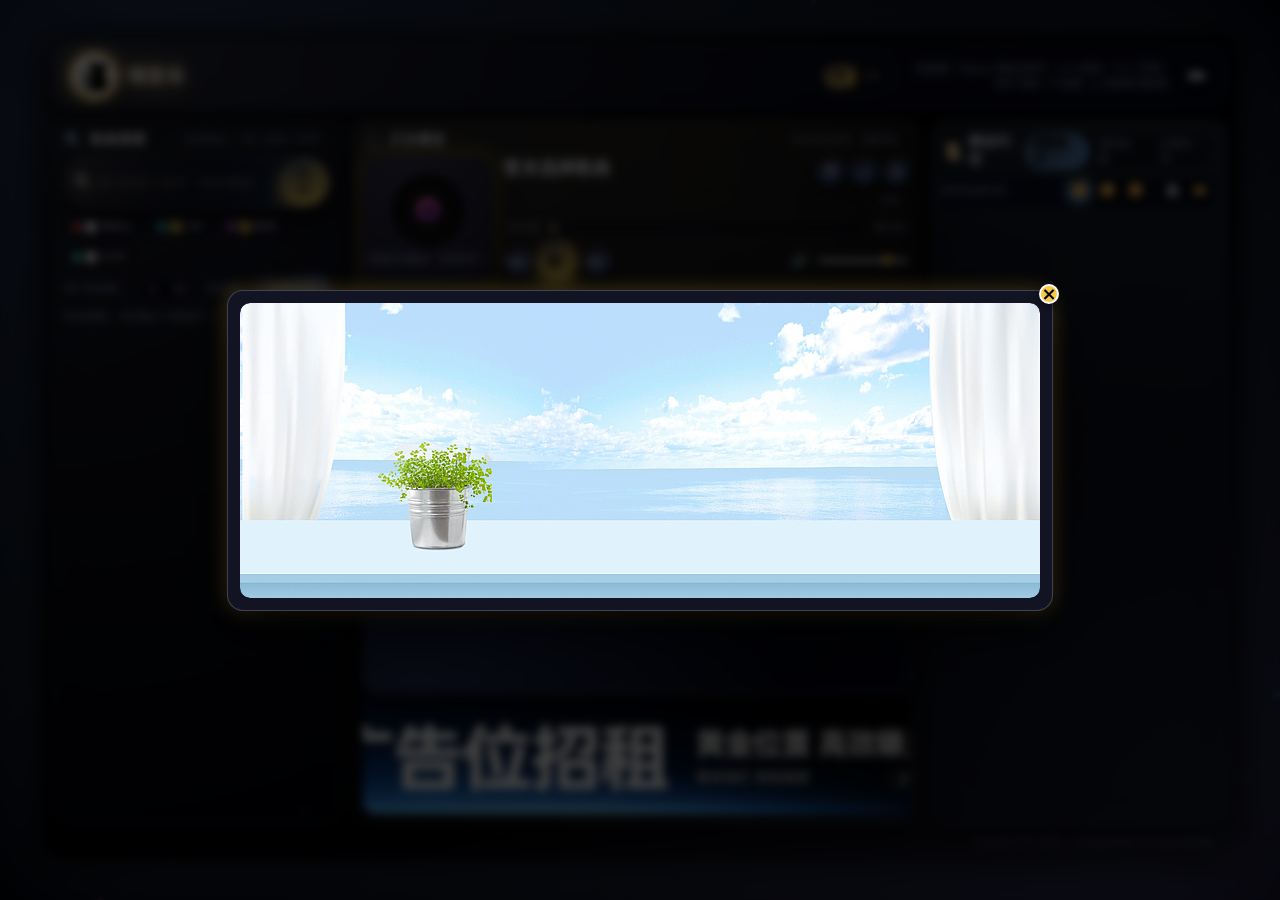
==== commit 87e218b5: "Add files via upload" ====
--- a/index.html
+++ b/index.html
@@ -1,4008 +1,4380 @@
-<!DOCTYPE html>
-<html lang="zh">
-<head>
-  <meta charset="UTF-8" />
-  <title>喵音乐 - Miao Music</title>
-  <meta name="referrer" content="no-referrer" />
-  <meta name="viewport" content="width=device-width, initial-scale=1.0" />
-  <!-- 圆润可爱字体 -->
-  <link href="https://fonts.googleapis.com/css2?family=Baloo+2:wght@400;600&family=Nunito:wght@400;600&display=swap" rel="stylesheet">
-  <!-- <script src="version.js" type="text/javascript" crossorigin="anonymous"></script> -->
-  <script src="song.js" type="text/javascript" crossorigin="anonymous"></script>
-  
-  <!-- 专门管理的广告 JS 文件 -->
-  <script src="as.js" type="text/javascript"></script>
-  <script src="aup.js" type="text/javascript"></script>
-
-  <style>
-    :root {
-      --bg-dark: #02030a;
-      --panel-glass: rgba(8, 10, 26, 0.26);
-      --panel-glass-soft: rgba(10, 14, 35, 0.26);
-      --accent: #f5c84c;
-      --accent-strong: #ffdd55;
-      --accent-pink: #ff7bb0;
-      --accent-blue: #4ac8ff;
-      --accent-green: #65f7c4;
-      --accent-red: #ff5c7a;
-      --text-main: #f5f6ff;
-      --text-sub: #a1a6d0;
-      --border-subtle: rgba(255, 255, 255, 0.12);
-    }
-
-    * {
-      box-sizing: border-box;
-      -webkit-tap-highlight-color: transparent;
-    }
-
-    html, body {
-      margin: 0;
-      padding: 0;
-      height: 100%;
-      background: var(--bg-dark);
-      color: var(--text-main);
-      overflow: hidden; /* 页面整体不滚动 */
-      font-family: system-ui, -apple-system, BlinkMacSystemFont, "Segoe UI", sans-serif;
-    }
-
-    /* 背景粒子画布 */
-    #bg-canvas {
-      position: fixed;
-      inset: 0;
-      width: 100%;
-      height: 100%;
-      z-index: 0;
-      pointer-events: none;
-      background:
-        radial-gradient(circle at 10% 0, #1b2340 0, transparent 55%),
-        radial-gradient(circle at 90% 100%, #211a38 0, transparent 60%),
-        #02030a;
-    }
-
-    /* 主容器：四周留白 */
-    .app {
-      position: relative;
-      z-index: 1;
-      display: flex;
-      flex-direction: column;
-      height: calc(100vh - 104px);
-      margin: 44px 80px;
-      padding: 10px 12px;
-      gap: 10px;
-      border-radius: 24px;
-      border: 1px solid rgba(255, 255, 255, 0.14);
-      background: radial-gradient(circle at 0 0, rgba(255,255,255,0.06), transparent 60%),
-                  radial-gradient(circle at 100% 100%, rgba(136,196,255,0.10), transparent 60%),
-                  rgba(0,0,0,0.45);
-      backdrop-filter: blur(14px);
-      box-shadow:
-        0 0 40px rgba(0,0,0,0.9),
-        0 0 120px rgba(136,196,255,0.35);
-    }
-    @media (max-width: 1280px) {
-      .app { margin: 32px 40px; height: calc(100vh - 70px); }
-    }
-    @media (max-width: 900px) {
-      .app { margin: 16px; height: calc(100vh - 32px); }
-    }
-
-    .ripple-target,
-    .btn,
-    .track-item,
-    .search-mini-item {
-      position: relative;
-      overflow: hidden;
-    }
-
-    header {
-      display: flex;
-      align-items: center;
-      justify-content: space-between;
-      padding: 8px 16px;
-      border-radius: 18px;
-      background: linear-gradient(120deg, rgba(255,255,255,0.06), rgba(7,10,30,0.90));
-      border: 1px solid var(--border-subtle);
-      box-shadow: 0 10px 26px rgba(0,0,0,0.8);
-      min-height: 64px;
-      flex-shrink: 0;
-    }
-
-    .logo-area {
-      display: flex;
-      align-items: center;
-      gap: 10px;
-    }
-
-    .miao-box {
-      width: 48px;
-      height: 48px;
-      border-radius: 50%;
-      padding: 4px;
-      background:
-        radial-gradient(circle at 30% 0, rgba(255,255,255,0.65), rgba(255,230,140,1)),
-        radial-gradient(circle at 70% 100%, rgba(255,150,200,0.9), rgba(255,220,130,0.9));
-      box-shadow:
-        0 0 18px rgba(255,215,130,1),
-        0 14px 28px rgba(0,0,0,0.95);
-      border: 2px solid rgba(255,238,190,1);
-      display: flex;
-      align-items: center;
-      justify-content: center;
-      animation: pika-float 2.4s ease-in-out infinite;
-    }
-    .pikachu-img {
-      width: 100%;
-      height: 100%;
-      border-radius: 50%;
-      object-fit: cover;
-    }
-    @keyframes pika-float {
-      0%,100% { transform: translateY(0); }
-      50%     { transform: translateY(-5px); }
-    }
-
-    .title-text h1 {
-      margin: 0;
-      font-size: 18px;
-      letter-spacing: 1px;
-      text-shadow:
-        0 0 12px rgba(255,212,95,0.9),
-        0 0 26px rgba(255,176,117,0.7);
-    }
-    .title-text p {
-      margin: 2px 0 0;
-      font-size: 11px;
-      color: var(--text-sub);
-    }
-
-    .header-controls {
-      display: flex;
-      align-items: center;
-      gap: 14px;
-      font-size: 11px;
-      color: var(--text-sub);
-    }
-
-    .lang-toggle {
-      display: inline-flex;
-      border-radius: 999px;
-      padding: 2px;
-      border: 1px solid rgba(255,255,255,0.18);
-      background: rgba(0,0,0,0.4);
-    }
-    .lang-btn {
-      border: none;
-      background: transparent;
-      padding: 3px 10px;
-      border-radius: 999px;
-      color: var(--text-sub);
-      font-size: 11px;
-      cursor: pointer;
-    }
-    .lang-btn.active {
-      background: radial-gradient(circle at 30% 0, rgba(255,255,255,0.28), var(--accent));
-      color: #231b08;
-      font-weight: 600;
-      box-shadow: 0 0 8px rgba(245,200,76,0.8);
-    }
-
-    .shortcut-hint {
-      max-width: 260px;
-      text-align: right;
-    }
-
-    .shortcut-toggle-btn {
-      border: none;
-      border-radius: 999px;
-      width: 28px; height: 28px;
-      display: flex;
-      align-items: center;
-      justify-content: center;
-      background: rgba(0,0,0,0.4);
-      color: var(--text-sub);
-      cursor: pointer;
-      box-shadow: 0 0 10px rgba(0,0,0,0.9);
-      font-size: 15px;
-    }
-
-    /* 布局修正：左右也参与分配宽度，不再挤出空白 */
-    .layout {
-      flex: 1;
-      display: grid;
-      grid-template-columns:
-        minmax(260px, 0.8fr)
-        minmax(360px, 1.58fr)
-        minmax(260px, 0.82fr);
-      gap: 10px;
-      min-height: 0;
-    }
-
-    .panel {
-      position: relative;
-      display: flex;
-      flex-direction: column;
-      min-height: 0;
-      padding: 10px;
-      border-radius: 18px;
-      background: var(--panel-glass-soft);
-      border: 1px solid var(--border-subtle);
-      backdrop-filter: blur(18px);
-      box-shadow: 0 14px 34px rgba(0,0,0,0.85);
-      z-index: 0;
-    }
-    .panel::before {
-      content: "";
-      position: absolute;
-      inset: -25%;
-      background: radial-gradient(circle at 0 0, rgba(255,255,255,0.08), transparent 60%);
-      opacity: .5;
-      pointer-events: none;
-      z-index: -1;
-    }
-
-    .panel-header {
-      display: flex;
-      justify-content: space-between;
-      align-items: center;
-      margin-bottom: 6px;
-      position: relative;
-      z-index: 1;
-      flex-shrink: 0;
-    }
-    .panel-title {
-      display: flex;
-      align-items: center;
-      gap: 6px;
-      font-size: 14px;
-      font-weight: 600;
-    }
-    .panel-title .icon { font-size: 16px; }
-    .chip {
-      font-size: 10px;
-      padding: 2px 8px;
-      border-radius: 999px;
-      background: rgba(0,0,0,0.25);
-      color: var(--text-sub);
-      border: 1px solid rgba(255,255,255,0.12);
-    }
-
-    .btn {
-      border: none;
-      border-radius: 999px;
-      padding: 6px 13px;
-      background: radial-gradient(circle at 30% 0, rgba(255,255,255,0.2), var(--accent));
-      color: #231b08;
-      font-size: 12px;
-      font-weight: 500;
-      cursor: pointer;
-      box-shadow: 0 7px 16px rgba(245,200,76,0.75);
-      transition: transform .12s ease, box-shadow .12s ease;
-    }
-    .btn-secondary {
-      background: radial-gradient(circle at 30% 0, rgba(255,255,255,0.05), rgba(80,100,180,0.95));
-      color: var(--text-main);
-      box-shadow: 0 6px 14px rgba(0,0,0,0.8);
-    }
-    .btn-ghost {
-      background: transparent;
-      border: 1px solid rgba(255,255,255,0.22);
-      color: var(--text-sub);
-      box-shadow: none;
-    }
-    .btn:active {
-      transform: translateY(1px) scale(.97);
-      box-shadow: 0 4px 10px rgba(0,0,0,0.85);
-    }
-    .btn-icon {
-      width: 28px;
-      height: 28px;
-      display: inline-flex;
-      align-items: center;
-      justify-content: center;
-      padding: 0;
-      font-size: 13px;
-      border-radius: 999px;
-    }
-
-    .input {
-      flex: 1;
-      padding: 7px 10px;
-      border-radius: 999px;
-      border: 1px solid rgba(255,255,255,0.18);
-      background: rgba(5,7,20,0.8);
-      color: var(--text-main);
-      font-size: 13px;
-      outline: none;
-    }
-    .input:focus {
-      border-color: var(--accent);
-      box-shadow: 0 0 0 1px rgba(245,200,76,0.7);
-    }
-
-    /* 左侧搜索 */
-    .search-panel-content {
-      position: relative;
-      z-index: 1;
-      display: flex;
-      flex-direction: column;
-      gap: 6px;
-      min-height: 0;
-    }
-
-    .search-row {
-      display: flex;
-      align-items: center;
-      gap: 0;
-      padding: 2px 2px 2px 10px;
-      border-radius: 999px;
-      background:
-        radial-gradient(circle at 0 0, rgba(255,255,255,0.18), transparent 60%),
-        radial-gradient(circle at 100% 100%, rgba(104,174,255,0.25), transparent 60%),
-        rgba(4,6,20,0.98);
-      border: 1px solid rgba(255,255,255,0.25);
-      box-shadow: 0 10px 22px rgba(0,0,0,0.9);
-    }
-    .search-prefix {
-      font-size: 14px;
-      margin-right: 6px;
-      color: var(--accent-strong);
-      text-shadow: 0 0 8px rgba(245,200,76,0.9);
-    }
-    .search-row .input {
-      border: none;
-      background: transparent;
-      box-shadow: none;
-      padding-left: 0;
-    }
-    .search-row .btn {
-      margin-left: 4px;
-      border-radius: 999px;
-    }
-
-    .source-row {
-      display: flex;
-      flex-wrap: wrap;
-      gap: 6px;
-      font-size: 11px;
-    }
-    .source-chip {
-      display: inline-flex;
-      align-items: center;
-      gap: 4px;
-      padding: 4px 8px;
-      border-radius: 999px;
-      background: rgba(4,6,20,0.82);
-      border: 1px solid rgba(255,255,255,0.16);
-      cursor: pointer;
-      user-select: none;
-    }
-    .source-chip input {
-      margin: 0;
-      width: 12px;
-      height: 12px;
-      accent-color: var(--accent);
-      cursor: pointer;
-    }
-    .source-dot {
-      width: 8px;
-      height: 8px;
-      border-radius: 50%;
-      display: inline-block;
-      box-shadow: 0 0 6px currentColor;
-    }
-    .source-dot.netease{ background:#ff6b6b; color:#ff6b6b;}
-    .source-dot.qq     { background:#4dd0e1; color:#4dd0e1;}
-    .source-dot.kuwo   { background:#ba68c8; color:#ba68c8;}
-    .source-dot.joox   { background:#65f7c4; color:#65f7c4;}
-
-    .limit-row {
-      display: flex;
-      align-items: center;
-      justify-content: space-between;
-      gap: 6px;
-      font-size: 11px;
-      color: var(--text-sub);
-    }
-    .limit-row select {
-      background: rgba(5,7,24,0.8);
-      border-radius: 999px;
-      border: 1px solid rgba(255,255,255,0.18);
-      color: var(--text-main);
-      padding: 3px 8px;
-      font-size: 11px;
-      outline: none;
-    }
-
-    .search-stats {
-      display: flex;
-      justify-content: space-between;
-      font-size: 11px;
-      color: var(--text-sub);
-    }
-
-    .search-results-mini {
-      flex: 1;
-      min-height: 0;
-      overflow-y: auto;
-      padding-right: 4px;
-      margin-top: 4px;
-    }
-
-    .search-mini-item {
-      display: flex;
-      justify-content: space-between;
-      align-items: center;
-      padding: 6px 8px;
-      margin-bottom: 4px;
-      border-radius: 10px;
-      background: rgba(8,10,32,0.78);
-      border: 1px solid rgba(255,255,255,0.05);
-      font-size: 11px;
-      cursor: pointer;
-      transition: background .15s, transform .1s, box-shadow .1s;
-    }
-    .search-mini-item:hover {
-      background: rgba(26,32,80,0.9);
-      box-shadow: 0 8px 18px rgba(0,0,0,0.85);
-      transform: translateY(-1px);
-    }
-    .search-mini-item.queued-next {
-      border-color: var(--accent);
-      box-shadow: 0 0 14px rgba(245,200,76,0.7);
-      background: rgba(40,34,10,0.55);
-    }
-    .play-now-btn {
-      margin-left: 6px;
-      flex-shrink: 0;
-    }
-    .mini-meta-main {
-      display: flex;
-      flex-direction: column;
-      overflow: hidden;
-    }
-    .mini-title {
-      font-size: 11px;
-      white-space: nowrap;
-      overflow: hidden;
-      text-overflow: ellipsis;
-    }
-    .mini-artist {
-      font-size: 10px;
-      color: var(--text-sub);
-    }
-    .mini-right {
-      display: flex;
-      flex-direction: column;
-      align-items: flex-end;
-      gap: 2px;
-    }
-    .mini-badge {
-      font-size: 10px;
-      padding: 2px 6px;
-      border-radius: 999px;
-      background: rgba(0,0,0,0.4);
-      border: 1px solid rgba(255,255,255,0.18);
-    }
-    .mini-source {
-      display: flex;
-      align-items: center;
-      gap: 3px;
-      font-size: 9px;
-    }
-
-    /* 中间播放器 */
-    .player-panel {
-      background:
-        radial-gradient(circle at 50% -40%, rgba(255,218,120,0.20), transparent 60%),
-        var(--panel-glass);
-      display: flex;
-      flex-direction: column;
-      min-height: 0;
-    }
-    .player-top {
-      display: flex;
-      gap: 10px;
-      position: relative;
-      z-index: 1;
-      min-height: 165px;
-      flex-shrink: 0;
-    }
-
-    .cover-wrapper {
-      width: 130px;
-      height: 130px;
-      border-radius: 18px;
-      overflow: hidden;
-      background: radial-gradient(circle at 30% 0, #34344b,#151628);
-      box-shadow:
-        0 14px 30px rgba(0,0,0,0.9),
-        0 0 18px rgba(245,200,76,0.75);
-      flex-shrink: 0;
-      position: relative;
-    }
-    .cover-wrapper img {
-      width: 100%;
-      height: 100%;
-      object-fit: cover;
-      display: none;
-    }
-    .cover-placeholder {
-      position: absolute;
-      inset: 0;
-      display: flex;
-      flex-direction: column;
-      align-items: center;
-      justify-content: center;
-      gap: 6px;
-      color: var(--text-sub);
-      font-size: 12px;
-    }
-    .cover-disc {
-      width: 70px; height: 70px;
-      border-radius: 50%;
-      border: 10px solid rgba(0,0,0,0.7);
-      background: radial-gradient(circle,#16141f 0,#000 45%,#222 70%,#000 100%);
-      position: relative;
-      animation: disc-spin 12s linear infinite;
-    }
-    .cover-disc::before {
-      content:"";
-      position:absolute;
-      inset:24%;
-      border-radius:50%;
-      background:radial-gradient(circle at 30% 0, var(--accent-pink), #b546b8,#5a2a7c);
-    }
-    .cover-disc::after {
-      content:"";
-      position:absolute;
-      inset:42%;
-      border-radius:50%;
-      background:#05050a;
-    }
-    @keyframes disc-spin { to { transform:rotate(360deg);} }
-
-    .player-main {
-      flex:1;
-      display:flex;
-      flex-direction:column;
-      gap:6px;
-    }
-    .track-title-row {
-      display:flex;
-      justify-content:space-between;
-      gap:6px;
-    }
-    .track-text { max-width:68%; }
-    .track-title {
-      font-size:18px;
-      font-weight:600;
-      max-height:48px;
-      overflow:hidden;
-    }
-    .track-artist {
-      font-size:12px;
-      color:var(--text-sub);
-      margin-top:2px;
-    }
-    .track-tags {
-      display:flex;
-      flex-wrap:wrap;
-      gap:4px;
-      margin-top:4px;
-      font-size:10px;
-    }
-    .source-pill {
-      padding:2px 8px;
-      border-radius:999px;
-      border:1px solid rgba(255,255,255,0.18);
-      display:inline-flex;
-      align-items:center;
-      gap:4px;
-      background:rgba(0,0,0,0.35);
-    }
-    .source-pill.source-netease{ color:#ff7b7b; background:rgba(255,107,107,0.12);}
-    .source-pill.source-qq     { color:#7ee5f0; background:rgba(77,208,225,0.12);}
-    .source-pill.source-kuwo   { color:#e2baff; background:rgba(186,104,200,0.12);}
-    .source-pill.source-joox   { color:#9dffd9; background:rgba(101,247,196,0.12);}
-
-    .lossless-pill {
-      padding:2px 8px;
-      border-radius:999px;
-      border:1px solid rgba(164,255,224,0.6);
-      color:var(--accent-green);
-      background:rgba(13,82,60,0.8);
-    }
-
-    .player-actions {
-      display:flex;
-      flex-direction:column;
-      align-items:flex-end;
-      gap:6px;
-      font-size:11px;
-    }
-    .player-btn-row { display:flex; gap:5px; }
-    .status-pill {
-      padding:2px 8px;
-      border-radius:999px;
-      border:1px solid rgba(255,255,255,0.18);
-      background:rgba(0,0,0,0.35);
-      color:var(--text-sub);
-      font-size:11px;
-    }
-
-    .player-controls {
-      margin-top:4px;
-      display:flex;
-      flex-direction:column;
-      gap:6px;
-    }
-    .progress-row {
-      display:flex;
-      align-items:center;
-      gap:6px;
-      font-size:11px;
-    }
-    .progress-time {
-      width:42px;
-      text-align:center;
-      color:var(--text-sub);
-    }
-    .progress-bar-wrapper {
-      flex:1;
-      height:6px;
-      border-radius:999px;
-      background:rgba(5,7,22,0.9);
-      position:relative;
-      cursor:pointer;
-      overflow:hidden;
-    }
-    .progress-bar {
-      position:absolute;
-      inset:0;
-      transform-origin:left center;
-      transform:scaleX(0);
-      background:linear-gradient(90deg, var(--accent-pink), var(--accent-strong), var(--accent-blue));
-    }
-    .progress-handle {
-      position:absolute;
-      top:50%;
-      width:10px; height:10px;
-      border-radius:50%;
-      background:#fffbe3;
-      border:2px solid #e6a52b;
-      transform:translate(-50%,-50%);
-      box-shadow:0 0 8px rgba(255,255,255,0.8);
-    }
-
-    .control-row {
-      display:flex;
-      justify-content:space-between;
-      align-items:center;
-      font-size:12px;
-    }
-    .control-main {
-      display:flex;
-      align-items:center;
-      gap:6px;
-    }
-    .control-main .play-btn {
-      width:40px;
-      height:40px;
-      font-size:18px;
-    }
-    .control-secondary {
-      display:flex;
-      align-items:center;
-      gap:8px;
-      font-size:14px;
-    }
-    /* .volume-slider {
-      width:90px;
-      accent-color:var(--accent);
-      height: 3px;
-    }
-    .volume-slider::-webkit-slider-thumb {
-      -webkit-appearance: none;
-      appearance: none;
-      width: 8px;
-      height: 8px;
-      border-radius: 50%;
-      background: var(--accent);
-    } */
-
-    .volume-slider {
-      -webkit-appearance: none; /* 清除谷歌/野生浏览器默认样式 */
-      appearance: none;
-      width: 90px;
-      height: 3px; /* 【滑轨粗细】 */
-      /* background: #444; 未填满部分的轨道颜色 */
-      border-radius: 2px;
-      outline: none;
-    }
-
-    /* ================== 1. 针对 Chrome, Safari, Edge (WebKit) ================== */
-
-    /* 自定义圆点 */
-    .volume-slider::-webkit-slider-thumb {
-      -webkit-appearance: none;
-      appearance: none;
-      width: 10px; /* 【圆点宽度】 */
-      height: 10px; /* 【圆点高度】 */
-      border-radius: 50%;
-      background: var(--accent); /* 依然使用你的主色调 */
-      cursor: pointer;
-      transition: transform 0.1s ease;
-    }
-
-    /* 鼠标悬停在圆点上时可以加个小微效（可选） */
-    .volume-slider::-webkit-slider-thumb:hover {
-      transform: scale(1.2); 
-    }
-
-    /* ================== 2. 针对 Firefox ================== */
-
-    /* 自定义滑轨高度 */
-    .volume-slider::-moz-range-track {
-      width: 100%;
-      height: 3px; /* 【Firefox滑轨粗细】 */
-      background: #444;
-      border-radius: 2px;
-    }
-
-    /* 自定义圆点 */
-    .volume-slider::-moz-range-thumb {
-      width: 10px; /* 【Firefox圆点宽度】 */
-      height: 10px; /* 【Firefox圆点高度】 */
-      border: none;
-      border-radius: 50%;
-      background: var(--accent);
-      cursor: pointer;
-    }
-    
-
-    /* 歌词区域 */
-    .lyrics-container {
-      flex: 1;
-      min-height: 0;
-      margin-top: 6px;
-      padding: 10px 18px 8px;
-      border-radius: 16px;
-      background:
-        radial-gradient(circle at 50% 0, rgba(255,220,150,0.26), transparent 60%),
-        radial-gradient(circle at 10% 100%, rgba(107,150,255,0.26), transparent 60%),
-        rgba(4,6,20,0.72);
-      border:1px solid rgba(255,255,255,0.16);
-      overflow-y:auto;
-      overflow-x:hidden;
-      position:relative;
-      box-shadow:0 12px 32px rgba(0,0,0,0.9);
-    }
-    .lyrics-container::before,
-    .lyrics-container::after {
-      content:"";
-      position:absolute;
-      left:50%;
-      top:50%;
-      pointer-events:none;
-      transform:translate(-50%, -50%);
-      border-radius:50%;
-      mix-blend-mode:screen;
-    }
-    .lyrics-container.alt-style::before {
-      background: radial-gradient(circle, rgba(255,255,255,0.95) 0%, rgba(255,255,255,0.24) 18%, rgba(255,255,255,0.06) 42%, rgba(255,255,255,0) 72%);
-    }
-    .lyrics-inner {
-      position:relative;
-      z-index:1;
-      padding:2px 4px 10px;
-      text-align:center;
-      max-width:540px;
-      margin:0 auto;
-    }
-    .lyrics-title-line {
-      font-family: "Baloo 2","Nunito",system-ui,-apple-system,BlinkMacSystemFont,"Segoe UI",sans-serif;
-      font-size:14px;
-      color:var(--text-sub);
-      margin-bottom:8px;
-      letter-spacing:0.05em;
-    }
-    .lyrics-line {
-      font-family: "Baloo 2","Nunito",system-ui,-apple-system,BlinkMacSystemFont,"Segoe UI",sans-serif;
-      font-size:17px;
-      color:rgba(196,199,235,0.78);
-      margin:4px 0;
-      opacity:0.52;
-      transition:transform .25s ease, color .25s ease, text-shadow .25s ease, opacity .25s ease;
-      white-space:normal;
-      letter-spacing:0.04em;
-    }
-    .lyrics-line.active {
-      opacity:1;
-      transform:scale(1.14);
-      background:linear-gradient(120deg,#ffe6a7,#ff9bd4,#8fd5ff);
-      -webkit-background-clip:text;
-      background-clip:text;
-      color:transparent;
-      text-shadow:
-        0 0 10px rgba(255,255,255,0.7),
-        0 0 22px rgba(245,200,76,0.9),
-        0 0 30px rgba(106,207,255,1);
-    }
-    .lyrics-empty {
-      font-family: "Baloo 2","Nunito",system-ui,-apple-system,BlinkMacSystemFont,"Segoe UI",sans-serif;
-      font-size:15px;
-      color:var(--text-sub);
-      margin-top:18px;
-      letter-spacing:0.03em;
-    }
-    @media screen and (max-width: 768px) {
-      .lyrics-container {
-        height: 20px;
-        max-height: 160px;
-        flex: none;
-      }
-      .search-results-mini {
-        flex: none;
-        min-height: 0;
-        overflow-y: auto;
-        padding-right: 4px;
-        margin-top: 4px;
-        height: 20px;
-        max-height: 160px;
-      }
-    }
-    
-    .ban-slot {
-      /* 【核心修改】自动撑开上方的剩余空间，实现绝对底对齐 */
-      margin-top: auto; 
-
-      /* 如果你希望它距离上面的 video-info-row 至少有一个保底间距（比如12px），可以加上 */
-      /* margin-top: auto; padding-top: 12px; 或者给个 min-margin，但直接设置 margin-top: auto 通常最完美 */
-      border-radius: 12px;
-      align-items: center;
-      justify-content: center;
-      color: var(--text-sub);
-      font-size: 12px;
-      flex-shrink: 0;
-    }
-    .ban-slot img {
-      height: 120px;
-      width: 100%;
-      border-radius: 12px;
-    }
-    /* 默认电脑端显示，手机隐藏 */
-    .pc-img {
-      display: block;
-    }
-    .m-img {
-      display: none;
-    }
-
-
-    /* 右侧播放列表面板 */
-    .playlist-panel {
-      background:
-        radial-gradient(circle at 100% -40%, rgba(120,195,255,0.22), transparent 60%),
-        var(--panel-glass);
-      display:flex;
-      flex-direction:column;
-      min-height:0;
-      z-index:1;
-    }
-
-    .playlist-tabs {
-      display:inline-flex;
-      border-radius:999px;
-      border:1px solid rgba(255,255,255,0.2);
-      padding:2px;
-      background:rgba(0,0,0,0.35);
-      font-size:11px;
-    }
-    .playlist-tab {
-      padding:3px 10px;
-      border-radius:999px;
-      cursor:pointer;
-      color:var(--text-sub);
-    }
-    .playlist-tab.active {
-      background:radial-gradient(circle at 30% 0, rgba(255,255,255,0.15), rgba(104,174,255,0.9));
-      color:#02040a;
-      font-weight:600;
-      box-shadow:0 0 8px rgba(104,174,255,0.7);
-    }
-
-    /* 让 playlist-main 内部滚动，顶部条 sticky 不再消失 */
-    .playlist-main {
-      flex:1;
-      min-height:0;
-      display:flex;
-      flex-direction:column;
-      position:relative;
-      z-index:1;
-      overflow-y:auto;
-      padding-right:4px;
-    }
-
-    .playlist-bar {
-      display:flex;
-      flex-direction:column;
-      align-items:stretch;
-      font-size:11px;
-      color:var(--text-sub);
-      gap:5px;
-      flex-shrink:0;
-      padding-bottom:5px;
-      margin-bottom:4px;
-      position:sticky;
-      top:0;
-      z-index:2;
-      background:
-        linear-gradient(180deg, rgba(7,10,30,0.98), rgba(7,10,30,0.85));
-      border-bottom:1px solid rgba(255,255,255,0.08);
-    }
-    .playlist-top-row {
-      display:flex;
-      justify-content:space-between;
-      align-items:center;
-      gap:6px;
-    }
-    .playlist-info {
-      flex:1;
-      min-width:0;
-      white-space:nowrap;
-      overflow:hidden;
-      text-overflow:ellipsis;
-    }
-    .playlist-select-row {
-      display:flex;
-      flex-direction:column;
-      align-items:stretch;
-      gap:5px;
-    }
-    .playlist-select-tools,
-    .playlist-file-actions {
-      display:flex;
-      align-items:center;
-      gap:6px;
-      flex-wrap:wrap;
-    }
-    .playlist-select-tools select {
-      flex:1;
-      min-width:0;
-      background:rgba(5,7,24,0.8);
-      border-radius:999px;
-      border:1px solid rgba(255,255,255,0.2);
-      color:var(--text-main);
-      padding:3px 8px;
-      font-size:11px;
-      outline:none;
-    }
-    .playlist-file-actions .btn {
-      padding:4px 10px;
-      font-size:11px;
-    }
-
-    .playmode-row {
-      display:flex;
-      align-items:center;
-      gap:4px;
-      flex-shrink:0;
-    }
-    .playmode-btn {
-      border:none;
-      border-radius:999px;
-      width:24px; height:24px;
-      display:flex;
-      align-items:center;
-      justify-content:center;
-      font-size:12px;
-      background:rgba(0,0,0,0.35);
-      color:var(--text-sub);
-      cursor:pointer;
-      box-shadow:0 0 8px rgba(0,0,0,0.8);
-    }
-    .playmode-btn.active {
-      background:radial-gradient(circle at 30% 0, rgba(255,255,255,0.18), rgba(110,190,255,0.95));
-      color:#02030a;
-      box-shadow:0 0 10px rgba(110,190,255,0.95);
-    }
-
-    .playlist-list {
-      flex:0 0 auto;
-      position:relative;
-      z-index:1;
-    }
-
-    .track-item {
-      display:grid;
-      grid-template-columns:auto 1fr auto;
-      gap:6px;
-      align-items:center;
-      padding:6px 8px;
-      margin-bottom:4px;
-      border-radius:10px;
-      background:rgba(7,11,34,0.86);
-      border:1px solid rgba(255,255,255,0.06);
-      font-size:11px;
-      cursor:pointer;
-      transition:background .15s, transform .1s, box-shadow .1s;
-    }
-    .track-item:hover {
-      background:rgba(26,32,80,0.95);
-      transform:translateY(-1px);
-      box-shadow:0 8px 18px rgba(0,0,0,0.9);
-    }
-    .track-item.playing {
-      border-color:var(--accent);
-      box-shadow:0 0 14px rgba(245,200,76,0.9);
-    }
-    .track-index {
-      width:22px;
-      text-align:right;
-      color:var(--text-sub);
-    }
-    .track-meta-title {
-      font-size:12px;
-      white-space:nowrap;
-      overflow:hidden;
-      text-overflow:ellipsis;
-    }
-    .track-meta-sub {
-      display:flex;
-      justify-content:space-between;
-      gap:4px;
-      font-size:10px;
-      color:var(--text-sub);
-      margin-top:2px;
-    }
-    .track-actions {
-      display:flex;
-      gap:4px;
-      justify-content:flex-end;
-    }
-    .track-actions .btn-icon {
-      width:24px;
-      height:24px;
-      font-size:12px;
-    }
-    .btn-fav-active {
-      background:radial-gradient(circle at 30% 0, rgba(255,255,255,0.2), var(--accent-red));
-      color:#fff5f7;
-      box-shadow:0 0 12px rgba(255,92,122,0.95);
-    }
-
-    /* 推荐歌曲（本地曲库）列表：不可播放，仅用于点击歌名/演唱者触发搜索 */
-    .reco-item {
-      display:grid;
-      grid-template-columns:26px 1fr auto;
-      gap:8px;
-      align-items:center;
-      padding:8px 10px;
-      margin-bottom:4px;
-      border-radius:10px;
-      background:rgba(7,11,34,0.86);
-      border:1px solid rgba(255,255,255,0.06);
-      font-size:11px;
-      transition:background .15s;
-    }
-    .reco-item:hover {
-      background:rgba(26,32,80,0.95);
-    }
-    .reco-index {
-      text-align:center;
-      color:var(--text-sub);
-      font-weight:600;
-    }
-    .reco-meta {
-      min-width:0;
-    }
-    .reco-song {
-      display:block;
-      font-size:12px;
-      color:var(--text-main);
-      white-space:nowrap;
-      overflow:hidden;
-      text-overflow:ellipsis;
-      cursor:pointer;
-    }
-    .reco-song:hover {
-      color:var(--accent);
-      text-decoration:underline;
-    }
-    .reco-year {
-      font-size:10px;
-      color:var(--text-sub);
-      margin-top:2px;
-    }
-    .reco-singer {
-      font-size:11px;
-      color:var(--text-main);
-      white-space:nowrap;
-      cursor:pointer;
-      padding-left:8px;
-    }
-    .reco-singer:hover {
-      color:var(--accent);
-      text-decoration:underline;
-    }
-
-    footer {
-      font-size:10px;
-      color:var(--text-sub);
-      text-align:right;
-      padding:0 4px 2px;
-      flex-shrink: 0;
-    }
-
-    #toast {
-      position:fixed;
-      left:50%;
-      bottom:18px;
-      transform:translateX(-50%);
-      padding:8px 14px;
-      border-radius:999px;
-      background:rgba(8,10,26,0.96);
-      border:1px solid rgba(255,255,255,0.15);
-      font-size:11px;
-      color:var(--text-main);
-      box-shadow:0 12px 30px rgba(0,0,0,0.9);
-      opacity:0;
-      pointer-events:none;
-      transition:opacity .2s ease, transform .2s ease;
-      z-index:1500;
-    }
-    #toast.show {
-      opacity:1;
-      transform:translateX(-50%) translateY(-4px);
-    }
-
-    /* .update-banner {
-      position: fixed;
-      left: 50%;
-      top: 90%;
-      transform: translate(-50%, -50%);
-      display: flex;
-      align-items: center;
-      gap: 10px;
-      flex-wrap: wrap;
-      max-width: calc(100vw - 32px);
-      padding: 10px 14px;
-      border-radius: 16px;
-      background: rgba(8,10,26,0.97);
-      border: 1px solid rgba(245,200,76,0.5);
-      box-shadow: 0 12px 30px rgba(0,0,0,0.9), 0 0 20px rgba(245,200,76,0.35);
-      font-size: 12px;
-      color: var(--text-main);
-      z-index: 1600;
-    }
-    .update-banner .btn {
-      flex-shrink:0;
-    } */
-
-    /* 柔和水波纹：双圈 */
-    .ripple-circle,
-    .ripple-circle-inner {
-      position:absolute;
-      border-radius:50%;
-      pointer-events:none;
-      transform:translate(-50%,-50%) scale(0);
-      opacity:0.9;
-      z-index:20;
-    }
-
-    .ripple-circle {
-      border:2px solid rgba(255,223,140,0.85);
-      box-shadow:0 0 14px rgba(255,223,140,0.9);
-      background:radial-gradient(circle, rgba(255,250,220,0.45), rgba(255,223,140,0.0));
-      animation:rippleOuter .75s cubic-bezier(0.22,0.61,0.36,1) forwards;
-    }
-    .ripple-circle-inner {
-      border:1px solid rgba(130,196,255,0.9);
-      box-shadow:0 0 16px rgba(130,196,255,0.9);
-      background:radial-gradient(circle, rgba(255,255,255,0.35), rgba(102,196,255,0.0));
-      animation:rippleInner .75s cubic-bezier(0.22,0.61,0.36,1) forwards;
-      z-index:19;
-    }
-    @keyframes rippleOuter {
-      to {
-        transform:translate(-50%,-50%) scale(2.4);
-        opacity:0;
-      }
-    }
-    @keyframes rippleInner {
-      to {
-        transform:translate(-50%,-50%) scale(1.7);
-        opacity:0;
-      }
-    }
-
-    /* 滚动条 */
-    .search-results-mini::-webkit-scrollbar,
-    .playlist-main::-webkit-scrollbar,
-    .lyrics-container::-webkit-scrollbar {
-      width:6px;
-    }
-    .search-results-mini::-webkit-scrollbar-track,
-    .playlist-main::-webkit-scrollbar-track,
-    .lyrics-container::-webkit-scrollbar-track {
-      background:rgba(4,6,22,0.65);
-      border-radius:999px;
-    }
-    .search-results-mini::-webkit-scrollbar-thumb,
-    .playlist-main::-webkit-scrollbar-thumb,
-    .lyrics-container::-webkit-scrollbar-thumb {
-      border-radius:999px;
-      background:linear-gradient(180deg, rgba(122,182,255,0.9), rgba(255,196,120,0.9));
-      box-shadow:0 0 8px rgba(130,190,255,0.9);
-    }
-    .search-results-mini,
-    .playlist-main,
-    .lyrics-container {
-      scrollbar-width:thin;
-      scrollbar-color:rgba(130,190,255,0.9) rgba(4,6,22,0.65);
-    }
-
-    /* 弹窗 */
-    .modal-backdrop {
-      position:fixed;
-      inset:0;
-      background:rgba(5,7,20,0.86);
-      backdrop-filter:blur(18px);
-      display:none;
-      align-items:center;
-      justify-content:center;
-      z-index:2000;
-    }
-    .modal-backdrop.show { display:flex; }
-
-    .modal {
-      background:radial-gradient(circle at 0 0, rgba(255,255,255,0.08), transparent 60%), rgba(10,14,40,0.98);
-      border-radius:18px;
-      padding:16px 20px 14px;
-      box-shadow:0 20px 40px rgba(0,0,0,0.9);
-      max-width:380px;
-      width:92%;
-      color:#f5f6ff;
-      position:relative;
-      border:1px solid rgba(255,255,255,0.18);
-    }
-
-    .modal-header {
-      display:flex;
-      justify-content:space-between;
-      align-items:center;
-      font-size:14px;
-      margin-bottom:6px;
-    }
-    .modal-title-wrap {
-      display:flex;
-      align-items:center;
-      gap:6px;
-    }
-    .modal-title-icon {
-      width:22px;
-      height:22px;
-      border-radius:999px;
-      display:flex;
-      align-items:center;
-      justify-content:center;
-      font-size:14px;
-      background:radial-gradient(circle at 30% 0, rgba(255,255,255,0.32), rgba(255,217,140,0.9));
-      box-shadow:0 0 10px rgba(255,217,140,0.8);
-    }
-    .modal-close-btn {
-      border:none;
-      background:transparent;
-      color:#aaa;
-      font-size:18px;
-      cursor:pointer;
-    }
-
-    .modal-desc {
-      margin:2px 0 8px;
-      font-size:11px;
-      color:var(--text-sub);
-    }
-
-    .modal input {
-      width:100%;
-      padding:7px 10px;
-      border-radius:999px;
-      border:1px solid rgba(255,255,255,0.22);
-      background:rgba(4,6,20,0.96);
-      color:var(--text-main);
-      font-size:12px;
-      outline:none;
-      margin-bottom:10px;
-    }
-    .modal-actions {
-      display:flex;
-      justify-content:flex-end;
-      gap:8px;
-      margin-top:4px;
-    }
-
-    /* 快捷键说明 */
-    .shortcut-grid {
-      display:grid;
-      grid-template-columns:repeat(2,minmax(0,1fr));
-      gap:6px;
-      margin-top:6px;
-      font-size:12px;
-    }
-    .shortcut-card {
-      border-radius:12px;
-      padding:6px 8px;
-      background:rgba(15,18,52,0.95);
-      border:1px solid rgba(255,255,255,0.12);
-      display:flex;
-      flex-direction:column;
-      gap:3px;
-    }
-    .shortcut-label { font-size:11px; color:var(--text-sub); }
-    .shortcut-key { display:flex; flex-wrap:wrap; gap:3px; }
-    .shortcut-key kbd {
-      padding:2px 6px;
-      border-radius:6px;
-      border:1px solid rgba(255,255,255,0.4);
-      font-size:11px;
-      background:rgba(0,0,0,0.3);
-    }
-
-    /* @media (max-width:1080px){ */
-    @media (max-width:1080px){
-      .layout{
-        grid-template-columns:1.1fr 1.2fr;
-        grid-template-rows:minmax(360px,0.9fr) minmax(260px,1.1fr);
-        grid-template-areas:
-          "player player"
-          "search playlist";
-      }
-      .search-panel{grid-area:search;}
-      .player-panel{grid-area:player;}
-      .playlist-panel{grid-area:playlist;}
-    }
-    @media (max-width:860px){
-      header{
-        flex-direction:column;
-        align-items:flex-start;
-        gap:6px;
-      }
-      .header-controls{
-        width:100%;
-        justify-content:space-between;
-      }
-      .layout{
-        grid-template-columns:1fr;
-        grid-template-rows:auto auto auto;
-        grid-template-areas:
-          "player"
-          "search"
-          "playlist";
-        min-height:auto;
-      }
-
-      /* 语言切换按钮防止被其它元素挤压变形，保证"EN"始终完整可点 */
-      .lang-toggle{
-        flex-shrink:0;
-      }
-      .lang-btn{
-        padding:5px 12px;
-        font-size:12px;
-      }
-
-      /* ===== 移动端布局修复 =====
-         桌面版是"整屏不滚动、面板内部各自滚动"的固定视口设计；
-         手机上视口高度往往不够，会把内容硬生生裁掉。
-         这里改成：整页允许上下滑动，内部长列表保留一个
-         "够用但不过分"的高度并自带滚动，两者结合，
-         保证任何屏幕尺寸下内容都完整可见。 */
-      html, body{
-        height:auto;
-        min-height:100%;
-        overflow-y:auto;
-        overflow-x:hidden;
-        -webkit-overflow-scrolling:touch;
-      }
-      .app{
-        height:auto;
-        min-height:100vh;
-        overflow:visible;
-      }
-      .panel{
-        min-height:auto;
-      }
-
-      /* ===== 手机端播放器控件区 =====
-         手机屏幕横向空间太窄，封面缩略图 + 播放控件并排会把
-         控件挤得没地方放，导致音量条只能换到单独一行、显得
-         又粗又长。这里干脆在手机上隐藏封面缩略图，把整行
-         空间都让给播放控件，这样播放按钮和音量条就能正常
-         地在同一行、左对齐显示，不用再挤在一起。 */
-      .player-top{
-        min-height:auto;
-      }
-      .cover-wrapper{
-        display:none;
-      }
-      .player-main{
-        width:100%;
-      }
-      .control-row{
-        justify-content:space-between;
-        align-items:center;
-        /* justify-content:flex-start; */           /* 控制子元素对齐方式 */
-        gap:10px;
-      }
-      .control-main{
-        flex:0 0 auto;
-      }
-      .control-secondary{
-        flex:0 0 auto;
-        justify-content:flex-start;
-        text-align: center;
-      }
-      .volume-slider{
-        flex:0 0 auto;
-        width:90px;
-        height: 3px;
-      }
-
-      /* 播放控件区与下方歌词区拉开一点距离，避免看起来太挤 */
-      .lyrics-container{
-        flex:none;
-        max-height:44vh;
-        min-height:180px;
-        margin-top:18px;
-        -webkit-overflow-scrolling:touch;
-      }
-      .search-results-mini{
-        flex:none;
-        max-height:44vh;
-        min-height:140px;
-        -webkit-overflow-scrolling:touch;
-      }
-      .playlist-main{
-        flex:none;
-        max-height:50vh;
-        min-height:200px;
-        -webkit-overflow-scrolling:touch;
-      }
-    }
-
-    /* 更窄的手机屏幕：标题字号收紧一点，给列表让出更多空间 */
-    /* @media (max-width:480px){ */
-    @media (max-width:600px){
-      .miao-box {
-        width: 32px; height: 32px; border-radius: 50%; padding: 4px;
-        background:
-          radial-gradient(circle at 30% 0, rgba(255,255,255,0.65), rgba(255,230,140,1)),
-          radial-gradient(circle at 70% 100%, rgba(255,150,200,0.9), rgba(255,220,130,0.9));
-        box-shadow: 0 0 18px rgba(255,215,130,1), 0 14px 28px rgba(0,0,0,0.95);
-        border: 2px solid rgba(255,238,190,1);
-        display: flex; align-items: center; justify-content: center;
-        animation: miao-float 2.4s ease-in-out infinite;
-      }
-      .miao-img { width: 100%; height: 100%; border-radius: 50%; object-fit: cover; }
-      .app{
-        margin:8px;
-        padding:8px 8px 14px;
-      }
-      .track-title{
-        font-size:16px;
-      }
-      /* .update-banner {
-        max-width: calc(100vw - 32px);
-        min-width: calc(60vw - 32px);
-      } */
-
-      .ban-slot { 
-        height: 70px; border-radius: 12px; 
-      
-        justify-content: center; /* 主轴居中 */
-        align-items: center; /* 交叉轴居中 */
-        margin-bottom: 6px;
-      
-      }
-      .ban-slot img {
-        height: 70px;
-        width: 100%;
-        border-radius: 12px;
-      }
-      .pc-img {
-        display: none;
-      }
-      .m-img {
-        display: block;
-      }
-    }
-  </style>
-</head>
-<body>
-  <canvas id="bg-canvas"></canvas>
-
-  <div class="app">
-    <header class="ripple-target">
-      <div class="logo-area">
-        <div class="miao-box ripple-target">
-          <!-- 请放一张你喜欢的 pikachu.gif 到同目录 -->
-          <img src="mao.png" alt="Pikachu" class="pikachu-img">
-        </div>
-        <div class="title-text">
-          <h1 data-i18n="appTitle">聚合音乐站</h1>
-          <!--p data-i18n="authorLabel">作者：Zhenchao Jin + GPT 5.1</p -->
-        </div>
-      </div>
-      <div class="header-controls">
-        <div class="lang-toggle ripple-target">
-          <button class="lang-btn active" data-lang="zh">中</button>
-          <button class="lang-btn" data-lang="en">EN</button>
-        </div>
-        <div class="shortcut-hint" data-i18n="shortcutHint">
-          快捷键：Space 播放/暂停 · ←/→ 跳转 · ↑/↓ 音量 · N/P 切歌 · F 收藏 · L 切换歌词效果
-        </div>
-        <button id="shortcut-toggle-btn" class="shortcut-toggle-btn ripple-target" title="快捷键说明">⌨️</button>
-      </div>
-    </header>
-
-    <main class="layout">
-      <!-- 左：搜索 -->
-      <section class="panel search-panel ripple-target">
-        <div class="panel-header">
-          <div class="panel-title">
-            <span class="icon">🔍</span>
-            <span data-i18n="searchTitle">歌曲搜索</span>
-          </div>
-          <span class="chip" data-i18n="searchSubtitle">支持网易云 / QQ / 酷我 / JOOX</span>
-        </div>
-        <div class="search-panel-content">
-          <div class="search-row ripple-target">
-            <span class="search-prefix">🔍</span>
-            <input id="search-input" class="input" type="text"
-                   placeholder="输入歌名 / 歌手，回车搜索…" />
-            <button id="search-btn" class="btn ripple-target" data-i18n="searchButton">搜索</button>
-          </div>
-
-          <div class="source-row">
-            <label class="source-chip ripple-target">
-              <span class="source-dot netease"></span>
-              <input type="checkbox" data-source="netease" checked />
-              <span>网易云</span>
-            </label>
-            <label class="source-chip ripple-target">
-              <span class="source-dot qq"></span>
-              <input type="checkbox" data-source="qq" checked />
-              <span>QQ</span>
-            </label>
-            <label class="source-chip ripple-target">
-              <span class="source-dot kuwo"></span>
-              <input type="checkbox" data-source="kuwo" checked />
-              <span>酷我</span>
-            </label>
-            <label class="source-chip ripple-target">
-              <span class="source-dot joox"></span>
-              <input type="checkbox" data-source="joox" />
-              <span>JOOX</span>
-            </label>
-          </div>
-
-          <div class="limit-row">
-            <span data-i18n="perSourceCount">每个源加载</span>
-            <select id="limit-select">
-              <option value="5">5</option>
-              <option value="10" selected>10</option>
-              <option value="20">20</option>
-              <option value="30">30</option>
-            </select>
-            <span data-i18n="perSourceCountTail">首结果</span>
-            <button id="load-more-btn" class="btn btn-secondary ripple-target" data-i18n="loadMore">
-              加载更多
-            </button>
-          </div>
-
-          <div class="search-stats">
-            <span id="search-status" data-i18n="searchStatusIdle">尚未搜索，试试输入“林俊杰”？</span>
-            <span id="search-count">0</span>
-          </div>
-
-          <div id="search-mini-list" class="search-results-mini"></div>
-        </div>
-      </section>
-
-      <!-- 中：播放器 -->
-      <section class="panel player-panel ripple-target">
-        <div class="panel-header">
-          <div class="panel-title">
-            <span class="icon">🎧</span>
-            <span data-i18n="playerTitle">正在播放</span>
-          </div>
-          <span class="chip" data-i18n="playerSubtitle">歌词动态高亮 · 炫酷霓虹</span>
-        </div>
-
-        <div class="player-top">
-          <div class="cover-wrapper">
-            <img id="cover-img" src="" alt="cover" />
-            <div class="cover-placeholder">
-              <div class="cover-disc"></div>
-              <div data-i18n="coverHint">搜索并播放一首歌吧！</div>
-            </div>
-          </div>
-          <div class="player-main">
-            <div class="track-title-row">
-              <div class="track-text">
-                <div id="track-title" class="track-title">暂未选择歌曲</div>
-                <div id="track-artist" class="track-artist"></div>
-                <div class="track-tags">
-                  <span id="track-source-pill" class="source-pill" style="display:none;"></span>
-                  <span id="track-quality-pill" class="lossless-pill" style="display:none;">LOSSLESS</span>
-                </div>
-              </div>
-              <div class="player-actions">
-                <div class="player-btn-row">
-                  <button id="fav-btn" class="btn btn-secondary btn-icon ripple-target" title="收藏 (F)">❤</button>
-                  <button id="download-btn" class="btn btn-secondary btn-icon ripple-target" title="下载">💾</button>
-                </div>
-                <div id="player-status" class="status-pill" data-i18n="playerStatusIdle">空闲</div>
-              </div>
-            </div>
-
-            <div class="player-controls">
-              <div class="progress-row">
-                <span id="current-time" class="progress-time">00:00</span>
-                <div id="progress-bar-wrapper" class="progress-bar-wrapper ripple-target">
-                  <div id="progress-bar" class="progress-bar"></div>
-                  <div id="progress-handle" class="progress-handle"></div>
-                </div>
-                <span id="total-time" class="progress-time">00:00</span>
-              </div>
-              <div class="control-row">
-                <div class="control-main">
-                  <button id="prev-btn" class="btn btn-secondary btn-icon ripple-target" title="上一首 (P)">⏮</button>
-                  <button id="play-btn" class="btn play-btn ripple-target" title="播放/暂停 (Space)">▶</button>
-                  <button id="next-btn" class="btn btn-secondary btn-icon ripple-target" title="下一首 (N)">⏭</button>
-                </div>
-                <div class="control-secondary">
-                  <span>🔊</span>
-                  <input id="volume-slider" class="volume-slider" type="range" min="0" max="1" step="0.01" value="0.8" />
-                </div>
-              </div>
-            </div>
-          </div>
-        </div>
-
-        <div class="lyrics-container">
-          <div id="lyrics-inner" class="lyrics-inner">
-            <div id="lyrics-empty" class="lyrics-empty" data-i18n="lyricsEmpty">
-              暂无歌词，试着播放一首支持歌词的歌曲。
-            </div>
-          </div>
-        </div>
-
-        <audio id="audio" preload="metadata"></audio>
-        
-        <div class="ban-slot" id="ban-slot">
-            <!-- 电脑端 -->
-            <img class="pc-img" src="b2.png" />
-            <!-- 手机端 -->
-            <img class="m-img" src="b3.png" />
-        </div>
-      </section>
-
-      <!-- 右：播放列表 -->
-      <section class="panel playlist-panel ripple-target">
-        <div class="panel-header">
-          <div class="panel-title">
-            <span class="icon">📜</span>
-            <span data-i18n="playlistTitle">播放列表</span>
-          </div>
-          <div class="playlist-tabs ripple-target">
-            <div class="playlist-tab active" data-tab="results" data-i18n="tabResults">推荐歌曲</div>
-            <div class="playlist-tab" data-tab="favorites" data-i18n="tabFavorites">我的收藏</div>
-            <div class="playlist-tab" data-tab="playlists" data-i18n="tabCustomLists">自建歌单</div>
-          </div>
-        </div>
-
-        <div class="playlist-main">
-          <div class="playlist-bar">
-            <div class="playlist-top-row">
-              <span id="playlist-info" class="playlist-info"></span>
-              <div class="playmode-row">
-                <button class="playmode-btn active ripple-target" data-mode="list" title="列表循环">🔁</button>
-                <button class="playmode-btn ripple-target" data-mode="single" title="单曲循环">🔂</button>
-                <button class="playmode-btn ripple-target" data-mode="shuffle" title="随机播放">🔀</button>
-              </div>
-            </div>
-            <div id="playlist-select-row" class="playlist-select-row" style="display:none;">
-              <div class="playlist-select-tools">
-                <select id="playlist-select"></select>
-                <button id="add-current-btn" class="btn btn-secondary btn-icon ripple-target" title="把当前歌曲加入歌单">＋</button>
-                <button id="delete-playlist-btn" class="btn btn-ghost ripple-target" data-i18n="deletePlaylist">删除歌单</button>
-              </div>
-              <div class="playlist-file-actions">
-                <button id="new-playlist-btn" class="btn btn-ghost ripple-target" data-i18n="newPlaylist">新建歌单</button>
-                <button id="import-playlist-btn" class="btn btn-ghost ripple-target" data-i18n="importPlaylist">导入歌单</button>
-                <button id="export-playlist-btn" class="btn btn-ghost ripple-target" data-i18n="exportPlaylist">导出歌单</button>
-                <input id="import-playlist-input" type="file" accept="application/json,.json" style="display:none;" />
-              </div>
-            </div>
-          </div>
-          <div id="playlist-list" class="playlist-list"></div>
-        </div>
-      </section>
-    </main>
-
-    <footer>
-      <span data-i18n="footerText">本站仅作为学习演示，音乐版权归各平台与原作者所有。</span>
-    </footer>
-  </div>
-
-  <!-- 歌单弹窗 -->
-  <div id="playlist-modal" class="modal-backdrop">
-    <div class="modal ripple-target">
-      <div class="modal-header">
-        <div class="modal-title-wrap">
-          <div class="modal-title-icon">🎵</div>
-          <span data-i18n="modalNewPlaylistTitle">新建歌单</span>
-        </div>
-        <button id="playlist-close" class="modal-close-btn">×</button>
-      </div>
-      <p class="modal-desc" data-i18n="modalNewPlaylistDesc">给你的歌单取一个可爱的名字吧～</p>
-      <input id="playlist-name-input" type="text" placeholder="例如：通勤歌单 / 宝可梦歌单" />
-      <div class="modal-actions">
-        <button id="playlist-cancel-btn" class="btn btn-ghost ripple-target" data-i18n="modalCancel">取消</button>
-        <button id="playlist-confirm-btn" class="btn btn-secondary ripple-target" data-i18n="modalConfirm">确定</button>
-      </div>
-    </div>
-  </div>
-
-  <!-- 快捷键说明弹窗 -->
-  <div id="shortcut-modal" class="modal-backdrop">
-    <div class="modal ripple-target">
-      <div class="modal-header">
-        <div class="modal-title-wrap">
-          <div class="modal-title-icon">⌨️</div>
-          <span data-i18n="shortcutPanelTitle">快捷键说明</span>
-        </div>
-        <button id="shortcut-close" class="modal-close-btn">×</button>
-      </div>
-      <p class="modal-desc" data-i18n="shortcutPanelDesc">
-        使用键盘可以更加方便地控制皮卡丘的音乐站：
-      </p>
-      <div class="shortcut-grid">
-        <div class="shortcut-card">
-          <div class="shortcut-label" data-i18n="shortcutPlayPause">播放 / 暂停</div>
-          <div class="shortcut-key"><kbd>Space</kbd></div>
-        </div>
-        <div class="shortcut-card">
-          <div class="shortcut-label" data-i18n="shortcutSeek">快退 / 快进 5 秒</div>
-          <div class="shortcut-key"><kbd>←</kbd><kbd>→</kbd></div>
-        </div>
-        <div class="shortcut-card">
-          <div class="shortcut-label" data-i18n="shortcutVolume">音量加 / 减</div>
-          <div class="shortcut-key"><kbd>↑</kbd><kbd>↓</kbd></div>
-        </div>
-        <div class="shortcut-card">
-          <div class="shortcut-label" data-i18n="shortcutPrevNext">上一首 / 下一首</div>
-          <div class="shortcut-key"><kbd>P</kbd><kbd>N</kbd></div>
-        </div>
-        <div class="shortcut-card">
-          <div class="shortcut-label" data-i18n="shortcutFav">收藏 / 取消收藏</div>
-          <div class="shortcut-key"><kbd>F</kbd></div>
-        </div>
-        <div class="shortcut-card">
-          <div class="shortcut-label" data-i18n="shortcutLyricsFX">切换歌词炫酷效果</div>
-          <div class="shortcut-key"><kbd>L</kbd></div>
-        </div>
-        <div class="shortcut-card">
-          <div class="shortcut-label" data-i18n="shortcutMute">静音 / 取消静音</div>
-          <div class="shortcut-key"><kbd>M</kbd></div>
-        </div>
-        <div class="shortcut-card">
-          <div class="shortcut-label" data-i18n="shortcutFocusSearch">聚焦搜索框</div>
-          <div class="shortcut-key"><kbd>/</kbd></div>
-        </div>
-      </div>
-      <p class="modal-desc" style="margin-top:10px;" data-i18n="shortcutCloseModal">
-        提示：按 Esc 可以关闭弹窗。
-      </p>
-    </div>
-  </div>
-
-  <div id="toast"></div>
-
-  <script>
-  (function(){
-    const LANGS = {
-      zh: {
-        appTitle:"喵音乐",
-        authorLabel:"作者：Zhenchao Jin + GPT 5.1",
-        shortcutHint:"快捷键：Space 播放/暂停 · ←/→ 跳转 · ↑/↓ 音量 · N/P 切歌 · F 收藏 · L 切换歌词效果",
-        shortcutPanelTitle:"快捷键说明",
-        shortcutPanelDesc:"使用键盘可以更加方便地控制皮卡丘的音乐站：",
-        shortcutPlayPause:"播放 / 暂停",
-        shortcutSeek:"快退 / 快进 5 秒",
-        shortcutVolume:"音量加 / 减",
-        shortcutPrevNext:"上一首 / 下一首",
-        shortcutFav:"收藏 / 取消收藏当前歌曲",
-        shortcutLyricsFX:"切换歌词炫酷效果",
-        shortcutMute:"静音 / 取消静音",
-        shortcutFocusSearch:"聚焦搜索框",
-        shortcutCloseModal:"提示：按 Esc 可以关闭弹窗。",
-        searchTitle:"歌曲搜索",
-        searchSubtitle:"支持网易云 / QQ / 酷我 / JOOX",
-        searchButton:"搜索",
-        perSourceCount:"每个源加载",
-        perSourceCountTail:"首结果",
-        loadMore:"加载更多",
-        searchStatusIdle:"尚未搜索，试试输入“林俊杰”？",
-        searchStatusSearching:"正在搜索中…",
-        searchStatusDone:"搜索完成。",
-        searchStatusNoSource:"请至少选择一个音乐源。",
-        playerTitle:"正在播放",
-        playerSubtitle:"歌词动态高亮 · 炫酷霓虹",
-        coverHint:"搜索并播放一首歌吧！",
-        playerStatusIdle:"空闲",
-        playerStatusLoading:"加载音源中…",
-        playerStatusPlaying:"播放中",
-        playerStatusPaused:"已暂停",
-        lyricsEmpty:"暂无歌词，试着播放一首支持歌词的歌曲。",
-        playlistTitle:"播放列表",
-        tabResults:"推荐歌曲",
-        tabFavorites:"我的收藏",
-        tabCustomLists:"自建歌单",
-        playlistInfoResults:"推荐歌曲列表",
-        playlistInfoFavorites:"收藏列表",
-        playlistInfoPlaylist:"歌单",
-        newPlaylist:"新建歌单",
-        importPlaylist:"导入歌单",
-        exportPlaylist:"导出歌单",
-        deletePlaylist:"删除歌单",
-        removeFromPlaylist:"从歌单移除",
-        footerText:"本站仅作为学习演示，音乐版权归各平台与原作者所有。",
-        toastAddedFavorite:"已添加到收藏",
-        toastRemovedFavorite:"已从收藏移除",
-        toastAddedToPlaylist:"已添加到歌单",
-        toastAlreadyInList:"该歌曲已在当前列表里~",
-        toastNoMore:"已经没有更多搜索结果啦~",
-        toastNeedKeyword:"请先输入搜索关键词。",
-        toastSearchError:"搜索时发生了一点小错误，请稍后再试。",
-        toastPlayError:"播放失败，请稍后再试。",
-        toastLyricStyleSwitched:"已切换歌词炫酷效果。",
-        toastDownloadNotReady:"当前歌曲还未加载完成，稍后再试。",
-        toastPlaylistCreated:"歌单创建成功。",
-        toastPlaylistDeleted:"歌单已删除。",
-        toastTrackRemovedFromPlaylist:"已从歌单移除。",
-        confirmDeletePlaylist:"确定要删除这个歌单吗？",
-        confirmRemoveTrack:"确定要从歌单中移除这首歌吗？",
-        toastPlaylistImported:"导入完成",
-        toastPlaylistImportEmpty:"导入文件里没有可用歌单或收藏。",
-        toastPlaylistImportError:"导入失败，请确认文件是本站导出的 JSON。",
-        toastPlaylistExported:"已导出歌单文件。",
-        toastPlaylistExportEmpty:"暂无可导出的歌单。",
-        toastPlaylistEmpty:"当前歌单为空，先添加几首歌吧~",
-        toastPlaymodeList:"播放模式：列表循环",
-        toastPlaymodeSingle:"播放模式：单曲循环",
-        toastPlaymodeShuffle:"播放模式：随机播放",
-        toastQueuedNext:"当前歌曲播完后将自动播放该搜索结果，也可点击立即播放",
-        playNowLabel:"立即播放",
-        toastTapToPlay:"点击页面任意位置开始播放",
-        updateAvailable:"发现新版本 {v}",
-        updateNowLabel:"去更新",
-        updateDismissLabel:"暂不提醒",
-        toastNeedPlaylistSelected:"请先选择一个歌单。",
-        toastNoCurrentTrack:"当前没有正在播放的歌曲。",
-        sourceNetease:"网易云",
-        sourceQQ:"QQ音乐",
-        sourceKuwo:"酷我",
-        sourceJoox:"JOOX",
-        modalNewPlaylistTitle:"新建歌单",
-        modalNewPlaylistDesc:"给你的歌单取一个可爱的名字吧～",
-        modalConfirm:"确定",
-        modalCancel:"取消"
-      },
-      en: {
-        appTitle:"Miao Music",
-        authorLabel:"Author: Zhenchao Jin + GPT 5.1",
-        shortcutHint:"Shortcuts: Space Play/Pause · ←/→ Seek · ↑/↓ Volume · N/P Track · F Fav · L Lyrics FX",
-        shortcutPanelTitle:"Keyboard Shortcuts",
-        shortcutPanelDesc:"Control Pikachu Music Station more easily with your keyboard:",
-        shortcutPlayPause:"Play / Pause",
-        shortcutSeek:"Seek backward / forward 5s",
-        shortcutVolume:"Volume up / down",
-        shortcutPrevNext:"Previous / Next track",
-        shortcutFav:"Favorite / unfavorite current track",
-        shortcutLyricsFX:"Toggle lyrics FX",
-        shortcutMute:"Mute / unmute",
-        shortcutFocusSearch:"Focus on search box",
-        shortcutCloseModal:"Tip: press Esc to close dialogs.",
-        searchTitle:"Search",
-        searchSubtitle:"Supports Netease / QQ / Kuwo / JOOX",
-        searchButton:"Search",
-        perSourceCount:"Per source",
-        perSourceCountTail:"results",
-        loadMore:"Load more",
-        searchStatusIdle:"No search yet. Try typing \"JJ Lin\"?",
-        searchStatusSearching:"Searching…",
-        searchStatusDone:"Search completed.",
-        searchStatusNoSource:"Please select at least one music source.",
-        playerTitle:"Now Playing",
-        playerSubtitle:"Dynamic neon lyrics visualizer",
-        coverHint:"Search and play a song!",
-        playerStatusIdle:"Idle",
-        playerStatusLoading:"Loading audio…",
-        playerStatusPlaying:"Playing",
-        playerStatusPaused:"Paused",
-        lyricsEmpty:"No lyrics yet. Try a song with LRC lyrics.",
-        playlistTitle:"Playlists",
-        tabResults:"Recommended",
-        tabFavorites:"Favorites",
-        tabCustomLists:"Playlists",
-        playlistInfoResults:"Recommended Songs",
-        playlistInfoFavorites:"Favorites List",
-        playlistInfoPlaylist:"Playlist",
-        newPlaylist:"Create",
-        importPlaylist:"Import",
-        exportPlaylist:"Export",
-        deletePlaylist:"Delete",
-        removeFromPlaylist:"Remove from playlist",
-        footerText:"For demo only. All music copyrights belong to original owners.",
-        toastAddedFavorite:"Added to favorites",
-        toastRemovedFavorite:"Removed from favorites",
-        toastAddedToPlaylist:"Added to playlist",
-        toastAlreadyInList:"This song is already in this list.",
-        toastNoMore:"No more results to load.",
-        toastNeedKeyword:"Please enter a search keyword first.",
-        toastSearchError:"An error occurred while searching.",
-        toastPlayError:"Playback failed. Please try again.",
-        toastLyricStyleSwitched:"Lyrics FX toggled.",
-        toastDownloadNotReady:"Song not fully loaded yet. Try again later.",
-        toastPlaylistCreated:"Playlist created.",
-        toastPlaylistDeleted:"Playlist deleted.",
-        toastTrackRemovedFromPlaylist:"Removed from playlist.",
-        confirmDeletePlaylist:"Delete this playlist?",
-        confirmRemoveTrack:"Remove this song from the playlist?",
-        toastPlaylistImported:"Import completed",
-        toastPlaylistImportEmpty:"No usable playlists or favorites found in this file.",
-        toastPlaylistImportError:"Import failed. Please choose a JSON file exported by this site.",
-        toastPlaylistExported:"Playlist file exported.",
-        toastPlaylistExportEmpty:"No playlist to export.",
-        toastPlaylistEmpty:"Playlist is empty. Add some songs first.",
-        toastPlaymodeList:"Play mode: list loop",
-        toastPlaymodeSingle:"Play mode: single loop",
-        toastPlaymodeShuffle:"Play mode: shuffle",
-        toastQueuedNext:"Will play after the current song ends — or tap play now",
-        playNowLabel:"Play now",
-        toastTapToPlay:"Tap anywhere to start playback",
-        updateAvailable:"New version {v} available",
-        updateNowLabel:"Update",
-        updateDismissLabel:"Not now",
-        toastNeedPlaylistSelected:"Please select a playlist first.",
-        toastNoCurrentTrack:"No track is currently playing.",
-        sourceNetease:"Netease",
-        sourceQQ:"QQ Music",
-        sourceKuwo:"Kuwo",
-        sourceJoox:"JOOX",
-        modalNewPlaylistTitle:"Create Playlist",
-        modalNewPlaylistDesc:"Give your playlist a cute name!",
-        modalConfirm:"Confirm",
-        modalCancel:"Cancel"
-      }
-    };
-
-    const state = {
-      language:'zh',
-      enabledSources:{netease:true, qq:true, kuwo:true, joox:false},
-      perSourceLimit:10,
-      perSourceCurrentLimit:{netease:10, qq:10, kuwo:10, joox:10},
-      perSourcePage:{netease:1, qq:1, kuwo:1, joox:1},
-
-      searchKeyword:'',
-      searchResults:[],
-      trackMap:new Map(),
-      favorites:[],
-      playlists:[],
-      currentTrack:null,
-      playContext:{type:'results',index:-1,playlistId:null},
-      recommendedShuffled:[],
-      recommendedRenderedCount:0,
-      playModeByTab:{results:'list', favorites:'list'},
-      queuedNextTrack:null,
-      highlightFirstResultUid:null,
-      initialAutoplayPending:false,
-      isPlaying:false,
-      lyricLines:[],
-      currentLyricIndex:-1,
-      searchInProgress:false,
-      noMoreResults:false,
-      lyricsAlt:false,
-      muted:false
-    };
-
-    const LIBRARY_STORAGE_KEY = 'pikachu-music-library-v1';
-    const PLAYMODE_TABS_STORAGE_KEY = 'pikachu-music-playmode-tabs';
-
-    const dom = {};
-    let audioLevel = 0;
-
-    function $(id){return document.getElementById(id);}
-    function t(k){const lang=state.language;return (LANGS[lang]&&LANGS[lang][k])||LANGS.zh[k]||k;}
-    function showToast(msg){
-      const toast=$('toast'); if(!toast)return;
-      toast.textContent=msg;
-      toast.classList.add('show');
-      setTimeout(()=>toast.classList.remove('show'),2000);
-    }
-    function formatTime(sec){
-      if(!isFinite(sec)||sec<0)sec=0;
-      const m=Math.floor(sec/60);const s=Math.floor(sec%60);
-      return String(m).padStart(2,'0')+':'+String(s).padStart(2,'0');
-    }
-
-    function getInterleavedSearchList(){
-      const grouped={netease:[],qq:[],kuwo:[],joox:[]};
-      state.searchResults.forEach(t=>{if(grouped[t.source])grouped[t.source].push(t);});
-      Object.keys(grouped).forEach(k=>grouped[k].sort((a,b)=>(a.displayIndex||0)-(b.displayIndex||0)));
-      const order=['netease','qq','kuwo','joox'];
-      const idx={netease:0,qq:0,kuwo:0,joox:0};
-      const out=[];
-      let added=true;
-      while(added){
-        added=false;
-        for(const s of order){
-          const arr=grouped[s]; const i=idx[s];
-          if(arr && i<arr.length){out.push(arr[i]);idx[s]++;added=true;}
-        }
-      }
-      return out;
-    }
-
-    function setLanguage(lang){
-      if(lang!=='zh' && lang!=='en') lang='zh';
-      state.language=lang;
-      try{localStorage.setItem('pikachu-music-lang',lang);}catch(e){}
-      document.querySelectorAll('.lang-btn').forEach(btn=>{
-        btn.classList.toggle('active',btn.dataset.lang===lang);
-      });
-      document.querySelectorAll('[data-i18n]').forEach(el=>{
-        const key=el.dataset.i18n;
-        if(key) el.textContent = t(key);
-      });
-      dom.searchInput.placeholder = lang==='zh'
-        ? '输入歌名 / 歌手，回车搜索…'
-        : 'Type song / artist, press Enter…';
-      dom.playlistNameInput.placeholder = lang==='zh'
-        ? '例如：通勤歌单 / 宝可梦歌单'
-        : 'e.g. Commute mix / Pokemon list';
-      if(dom.playlistSelect) renderPlaylistOptions();
-      updatePlaylistInfoLabel();
-    }
-
-    // ========== 旧的质量映射函数，暂时保留（不再使用 API 的 quality 字段） ==========
-    function neteaseQualityToTag(q){
-      const s = (q || '').toString().toLowerCase();
-      if (/lossless|无损|flac|ape|wav|hi-?res|sq|臻品|臻音|高清臻音|spatial/.test(s)) return 'lossless';
-      return 'normal';
-    }
-    function kuwoQualityToTag(qualityStr, urlStr, actualLevel){
-      const s1=(qualityStr||'').toString().toLowerCase();
-      const s2=(urlStr||'').toString().toLowerCase();
-      const s3=(actualLevel||'').toString().toLowerCase();
-      if (s3==='zp' || s3==='lossless') return 'lossless';
-      if (/flac|lossless|无损|超高/.test(s1)) return 'lossless';
-      if (s2.endsWith('.flac') || s2.includes('.flac?')) return 'lossless';
-      return 'normal';
-    }
-
-    // ========== 新增：统一根据音频链接后缀判断音质 ==========
-    function inferQualityFromUrl(url){
-      if(!url) return {tag:null,label:''};
-      let base = url.split('?')[0].toLowerCase();
-      const m = base.match(/\.([a-z0-9]+)$/);
-      const ext = m ? m[1] : '';
-      const losslessExts = ['flac','wav','ape','alac','aiff'];
-      if (losslessExts.includes(ext)) {
-        return {tag:'lossless', label:'LOSSLESS'};
-      }
-      // 其他一律当作 320K 显示
-      return {tag:'320k', label:'320K'};
-    }
-
-    // ===================== 歌单缓存 / 导出 =====================
-
-    function serializeTrack(track){
-      if(!track) return null;
-      const keys=[
-        'uid','source','displayIndex','keyword','songid','songMid','qqId','qqSearchKey','qqIndex',
-        'jooxIndex','jooxSongId','jooxSongMid','title','artist','album','cover','pageUrl',
-        'quality','qualityLabel','qqQualityText','jooxQualityText','pay'
-      ];
-      const out={};
-      keys.forEach(k=>{
-        if(track[k]!==undefined && track[k]!==null && track[k]!=='') out[k]=track[k];
-      });
-      out.detailsLoaded=false;
-      out.audioUrl=null;
-      out.lrc=null;
-      out.lrcUrl=null;
-      return out.uid ? out : null;
-    }
-
-    function deserializeTrack(raw){
-      if(raw && raw.source === 'migu') return null;
-      const track=serializeTrack(raw);
-      if(!track) return null;
-      track.detailsLoaded=false;
-      track.audioUrl=null;
-      track.lrc=null;
-      track.lrcUrl=null;
-      return track;
-    }
-
-    function getLibrarySnapshot(){
-      return {
-        version:1,
-        savedAt:new Date().toISOString(),
-        favorites:state.favorites.map(serializeTrack).filter(Boolean),
-        playlists:state.playlists.map(pl=>({
-          id:pl.id,
-          name:pl.name,
-          playMode:pl.playMode||'list',
-          tracks:(pl.tracks||[]).map(serializeTrack).filter(Boolean)
-        }))
-      };
-    }
-
-    function saveLibraryToStorage(){
-      try{
-        localStorage.setItem(LIBRARY_STORAGE_KEY, JSON.stringify(getLibrarySnapshot()));
-      }catch(e){
-        console.warn('save library failed', e);
-      }
-    }
-
-    // ===================== 分 tab / 分歌单 播放模式 =====================
-    // "推荐歌曲"和"我的收藏"两个 tab 各自记住自己的播放模式；
-    // "自建歌单"则精确到每一个具体歌单单独记忆（存在歌单对象的 playMode 字段里，
-    // 随 saveLibraryToStorage 一起持久化）。
-
-    function savePlayModeTabs(){
-      try{
-        localStorage.setItem(PLAYMODE_TABS_STORAGE_KEY, JSON.stringify(state.playModeByTab));
-      }catch(e){
-        console.warn('save playmode failed', e);
-      }
-    }
-
-    function loadPlayModeTabs(){
-      try{
-        const raw=localStorage.getItem(PLAYMODE_TABS_STORAGE_KEY);
-        if(!raw) return;
-        const data=JSON.parse(raw);
-        ['results','favorites'].forEach(k=>{
-          if(data && (data[k]==='single'||data[k]==='shuffle'||data[k]==='list')){
-            state.playModeByTab[k]=data[k];
-          }
-        });
-      }catch(e){
-        console.warn('load playmode failed', e);
-      }
-    }
-
-    function getPlayModeFor(type, playlistId){
-      if(type==='results') return state.playModeByTab.results || 'list';
-      if(type==='favorites') return state.playModeByTab.favorites || 'list';
-      const pl=state.playlists.find(p=>p.id===playlistId);
-      return (pl && pl.playMode) || 'list';
-    }
-
-    function setPlayModeFor(type, playlistId, mode){
-      if(type==='results'){ state.playModeByTab.results=mode; savePlayModeTabs(); }
-      else if(type==='favorites'){ state.playModeByTab.favorites=mode; savePlayModeTabs(); }
-      else{
-        const pl=state.playlists.find(p=>p.id===playlistId);
-        if(pl){ pl.playMode=mode; saveLibraryToStorage(); }
-      }
-    }
-
-    // 当前"正在显示"的右侧 tab / 歌单上下文（用于播放模式按钮读取与写入）
-    function getDisplayedContext(){
-      const tab=document.querySelector('.playlist-tab.active')?.dataset.tab||'results';
-      if(tab==='results') return {type:'results', playlistId:null};
-      if(tab==='favorites') return {type:'favorites', playlistId:null};
-      return {type:'playlist', playlistId:dom.playlistSelect.value||null};
-    }
-
-    function rebuildLibraryTrackMap(){
-      [...state.favorites, ...state.playlists.flatMap(pl=>pl.tracks||[])].forEach(track=>{
-        if(track && track.uid && !state.trackMap.has(track.uid)){
-          state.trackMap.set(track.uid, track);
-        }
-      });
-    }
-
-    function loadLibraryFromStorage(){
-      try{
-        const raw=localStorage.getItem(LIBRARY_STORAGE_KEY);
-        if(!raw) return;
-        const data=JSON.parse(raw);
-        state.favorites=Array.isArray(data.favorites)
-          ? data.favorites.map(deserializeTrack).filter(Boolean)
-          : [];
-        state.playlists=Array.isArray(data.playlists)
-          ? data.playlists.map((pl,idx)=>({
-              id:pl.id || ('pl-cached-'+idx+'-'+Date.now()),
-              name:pl.name || (state.language==='zh'?'未命名歌单':'Untitled Playlist'),
-              playMode:(pl.playMode==='single'||pl.playMode==='shuffle')?pl.playMode:'list',
-              tracks:Array.isArray(pl.tracks) ? pl.tracks.map(deserializeTrack).filter(Boolean) : []
-            }))
-          : [];
-        rebuildLibraryTrackMap();
-      }catch(e){
-        console.warn('load library failed', e);
-      }
-    }
-
-    function exportPlaylistData(){
-      const payload=getLibrarySnapshot();
-      const hasAny=payload.favorites.length || payload.playlists.length;
-      if(!hasAny){showToast(t('toastPlaylistExportEmpty'));return;}
-
-      const blob=new Blob([JSON.stringify(payload,null,2)],{type:'application/json;charset=utf-8'});
-      const url=URL.createObjectURL(blob);
-      const a=document.createElement('a');
-      const date=new Date().toISOString().slice(0,10);
-      a.href=url;
-      a.download='playlists-'+date+'.json';
-      document.body.appendChild(a);
-      a.click();
-      a.remove();
-      URL.revokeObjectURL(url);
-      showToast(t('toastPlaylistExported'));
-    }
-
-    function mergeImportedTracks(targetList, rawTracks){
-      let added=0;
-      if(!Array.isArray(rawTracks)) return added;
-
-      rawTracks.forEach(raw=>{
-        const imported=deserializeTrack(raw);
-        if(!imported || !imported.uid) return;
-
-        const track=state.trackMap.get(imported.uid) || imported;
-        if(!state.trackMap.has(track.uid)) state.trackMap.set(track.uid, track);
-
-        if(!targetList.some(item=>item.uid===track.uid)){
-          targetList.push(track);
-          added++;
-        }
-      });
-
-      return added;
-    }
-
-    function importPlaylistData(data){
-      if(!data || typeof data!=='object') throw new Error('invalid import data');
-
-      let addedFavorites=0;
-      let addedPlaylists=0;
-      let addedPlaylistTracks=0;
-
-      addedFavorites=mergeImportedTracks(state.favorites, data.favorites);
-
-      const importedPlaylists=Array.isArray(data.playlists) ? data.playlists : [];
-      importedPlaylists.forEach((pl,idx)=>{
-        if(!pl || typeof pl!=='object') return;
-
-        const fallbackName=state.language==='zh' ? '导入歌单' : 'Imported Playlist';
-        const name=(pl.name || fallbackName).toString().trim() || fallbackName;
-        const rawId=(pl.id || '').toString().trim();
-
-        let target=rawId ? state.playlists.find(item=>item.id===rawId) : null;
-        if(!target) target=state.playlists.find(item=>item.name===name);
-
-        if(!target){
-          let id=rawId || ('pl-import-'+Date.now()+'-'+idx+'-'+Math.random().toString(16).slice(2));
-          if(state.playlists.some(item=>item.id===id)){
-            id='pl-import-'+Date.now()+'-'+idx+'-'+Math.random().toString(16).slice(2);
-          }
-          const importedMode=(pl.playMode==='single'||pl.playMode==='shuffle')?pl.playMode:'list';
-          target={id,name,playMode:importedMode,tracks:[]};
-          state.playlists.push(target);
-          addedPlaylists++;
-        }
-
-        addedPlaylistTracks += mergeImportedTracks(target.tracks, pl.tracks);
-      });
-
-      const totalAdded=addedFavorites + addedPlaylists + addedPlaylistTracks;
-      const hasUsableData=(Array.isArray(data.favorites) && data.favorites.length) || importedPlaylists.length;
-      if(!hasUsableData) return {empty:true, addedFavorites, addedPlaylists, addedPlaylistTracks, totalAdded};
-
-      rebuildLibraryTrackMap();
-      renderPlaylistOptions();
-      saveLibraryToStorage();
-      renderPlaylistList();
-      updateMainFavButton();
-
-      return {empty:false, addedFavorites, addedPlaylists, addedPlaylistTracks, totalAdded};
-    }
-
-    function handleImportPlaylistFile(e){
-      const input=e.target;
-      const file=input.files && input.files[0];
-      if(!file) return;
-
-      const reader=new FileReader();
-      reader.onload=()=>{
-        try{
-          const data=JSON.parse(reader.result);
-          const stat=importPlaylistData(data);
-          if(stat.empty){
-            showToast(t('toastPlaylistImportEmpty'));
-          }else{
-            const msg=state.language==='zh'
-              ? `${t('toastPlaylistImported')}：新增 ${stat.addedPlaylists} 个歌单，${stat.addedFavorites} 首收藏，${stat.addedPlaylistTracks} 首歌单歌曲。`
-              : `${t('toastPlaylistImported')}: ${stat.addedPlaylists} playlists, ${stat.addedFavorites} favorites, ${stat.addedPlaylistTracks} playlist tracks added.`;
-            showToast(msg);
-          }
-        }catch(err){
-          console.error('import playlist failed', err);
-          showToast(t('toastPlaylistImportError'));
-        }finally{
-          input.value='';
-        }
-      };
-      reader.onerror=()=>{
-        showToast(t('toastPlaylistImportError'));
-        input.value='';
-      };
-      reader.readAsText(file, 'utf-8');
-    }
-
-    function renderPlaylistOptions(){
-      if(!dom.playlistSelect) return;
-      const prev=dom.playlistSelect.value || state.playContext.playlistId;
-      dom.playlistSelect.innerHTML='';
-
-      if(!state.playlists.length){
-        const opt=document.createElement('option');
-        opt.value='';
-        opt.textContent=state.language==='zh'?'暂无歌单':'No playlist';
-        dom.playlistSelect.appendChild(opt);
-        state.playContext.playlistId=null;
-        return;
-      }
-
-      state.playlists.forEach(pl=>{
-        const opt=document.createElement('option');
-        opt.value=pl.id;
-        opt.textContent=pl.name;
-        dom.playlistSelect.appendChild(opt);
-      });
-
-      const nextValue=state.playlists.some(pl=>pl.id===prev) ? prev : state.playlists[0].id;
-      dom.playlistSelect.value=nextValue;
-      state.playContext.playlistId=nextValue;
-    }
-
-    // ===================== 各平台搜索 =====================
-
-    // 网易云搜索：qijieya meting search
-    async function searchNetease(kw, page, num){
-      const requestLimit=Math.max(1,page||1)*Math.max(1,num||10);
-      const url=`https://api.qijieya.cn/meting/?type=search&id=${encodeURIComponent(kw)}&limit=${encodeURIComponent(requestLimit)}&server=netease`;
-      let added=0;
-
-      function pickQueryParam(rawUrl, key){
-        if(!rawUrl)return '';
-        try{
-          return new URL(rawUrl, window.location.href).searchParams.get(key) || '';
-        }catch(e){
-          const m=String(rawUrl).match(new RegExp('[?&]'+key+'=([^&]+)'));
-          return m ? decodeURIComponent(m[1]) : '';
-        }
-      }
-
-      try{
-        const res=await fetch(url);
-        const json=await res.json();
-        if(!Array.isArray(json))return 0;
-
-        json.forEach((it, idx)=>{
-          const songId = pickQueryParam(it.url, 'id') || `${kw}-${idx+1}`;
-          const uid=`netease-${songId}`;
-          if(state.trackMap.has(uid))return;
-
-          const track={
-            uid,
-            source:'netease',
-            displayIndex:idx+1,
-            keyword:kw,
-
-            songid:songId,
-            title:it.name||'',
-            artist:it.artist||'',
-            album:'',
-
-            cover:it.pic||null,
-            audioUrl:it.url||null,
-            lrc:null,
-            lrcUrl:it.lrc||null,
-
-            detailsLoaded:false,
-            quality:null,
-            qualityLabel:null
-          };
-          state.trackMap.set(uid,track);
-          state.searchResults.push(track);
-          added++;
-        });
-
-      }catch(e){console.error('netease(qijieya meting)',e);}
-      return added;
-    }
-
-    // QQ 搜索：使用 tang 的 QQ 音乐搜索 API（只拿列表，不拿 url）
-    async function searchQQ(kw, limit) {
-    // 新接口：返回直接是数组（或有些情况下可能包一层 data，下面做了兼容）
-    const url =
-        `https://tang.api.s01s.cn/music_open_api.php` +
-        `?msg=${encodeURIComponent(kw)}` +
-        `&type=json`;
-
-    let added = 0;
-
-    try {
-        const res = await fetch(url);
-        const json = await res.json();
-
-        // 兼容：既支持直接数组，也支持 { data: [...] } 这种包装
-        const data = Array.isArray(json) ? json : (Array.isArray(json?.data) ? json.data : []);
-        if (!Array.isArray(data) || data.length === 0) return 0;
-
-        // 按 limit 截断
-        const list = data.slice(0, limit || data.length);
-
-        list.forEach((it, idx) => {
-        // 新接口里唯一标识是 song_mid
-        const mid = it.song_mid;
-        if (!mid) return;
-
-        const uid = `qq-${mid}`;
-        if (state.trackMap.has(uid)) return;
-
-        const indexInList = idx + 1; // 1-based：作为 qqIndex / displayIndex
-
-        const track = {
-            uid,
-            source: 'qq',
-
-            // 用于交错显示的排序
-            displayIndex: indexInList,
-
-            // 记录检索关键词（详情再请求要用同一个 msg）
-            keyword: kw,
-            qqSearchKey: kw,
-
-            // 这首在 QQ 搜索结果里的序号，用作 n（如果你后续详情接口仍需要 n）
-            qqIndex: indexInList,
-
-            // 元信息
-            qqId: mid,
-            songid: mid, // 保留旧字段名以防别处用到
-            songMid: mid, // 可选：更语义化的字段
-
-            title: it.song_title || '',
-            artist: it.singer_name || '',
-            album: '',
-
-            cover: null, // 新接口没给封面
-
-            // 搜索阶段没有 url 和 lrc
-            audioUrl: null,
-            lrc: null,
-            lrcUrl: null,
-
-            detailsLoaded: false,
-
-            quality: null,
-            qualityLabel: null,
-
-            // 新接口返回 pay（如“付费”）
-            qqQualityText: it.pay || null,
-            pay: it.pay || null
-        };
-
-        state.trackMap.set(uid, track);
-        state.searchResults.push(track);
-        added++;
-        });
-    } catch (e) {
-        console.error('qq search (tang)', e);
-    }
-
-    return added;
-    }
-
-    // 酷我搜索
-    async function searchKuwo(kw, limit){
-      const url=`https://kw-api.cenguigui.cn/?name=${encodeURIComponent(kw)}&page=1&limit=${encodeURIComponent(limit)}`;
-      let added=0;
-      try{
-        const res=await fetch(url);
-        const json=await res.json();
-        if(json.code!==200 || !Array.isArray(json.data)) return 0;
-
-        json.data.forEach((it, idx)=>{
-          const uid=`kuwo-${it.rid}`;
-          if(state.trackMap.has(uid))return;
-
-          const track={
-            uid,
-            source:'kuwo',
-            displayIndex:idx+1,
-            keyword:kw,
-            songid:it.rid,
-
-            title:it.name||'',
-            artist:it.artist||'',
-            album:it.album||'',
-
-            cover:it.pic||null,
-            audioUrl:null,
-            lrc:null,
-            lrcUrl:null,
-            detailsLoaded:false,
-            quality:null,
-            qualityLabel:null
-          };
-
-          state.trackMap.set(uid,track);
-          state.searchResults.push(track);
-          added++;
-        });
-      }catch(e){
-        console.error('kuwo search',e);
-      }
-      return added;
-    }
-
-    const JOOX_TOKEN = 'f84ao9lMF_q7husBWRfgUw';
-    const JOOX_BR = 4;
-
-    // JOOX 搜索
-    async function searchJoox(kw, limit){
-      const url=`https://apicx.asia/api/joox_music?msg=${encodeURIComponent(kw)}&token=${encodeURIComponent(JOOX_TOKEN)}&br=${encodeURIComponent(JOOX_BR)}`;
-      let added=0;
-      try{
-        const res=await fetch(url);
-        const json=await res.json();
-        const songs=json && json.code===200 && json.data && Array.isArray(json.data.songs) ? json.data.songs : [];
-        songs.slice(0, limit || songs.length).forEach((it, idx)=>{
-          const songMid=it.songmid || '';
-          const songId=it['歌曲ID'] || songMid || (idx+1);
-          const uid=`joox-${songMid || songId}`;
-          if(state.trackMap.has(uid))return;
-
-          const track={
-            uid,
-            source:'joox',
-            displayIndex:idx+1,
-            keyword:kw,
-            jooxIndex:idx+1,
-            songid:songId,
-            songMid:songMid,
-
-            title:it['歌曲名称']||'',
-            artist:it['歌手']||'',
-            album:it['专辑']||'',
-
-            cover:null,
-            audioUrl:null,
-            lrc:it['歌词内容']||null,
-            lrcUrl:null,
-            detailsLoaded:false,
-            quality:null,
-            qualityLabel:null
-          };
-
-          state.trackMap.set(uid,track);
-          state.searchResults.push(track);
-          added++;
-        });
-      }catch(e){
-        console.error('joox search',e);
-      }
-      return added;
-    }
-
-    // ===================== 聚合搜索 =====================
-
-    async function searchAllSources(reset){
-      if(!state.searchKeyword){showToast(t('toastNeedKeyword'));return;}
-      const enabled=Object.keys(state.enabledSources).filter(k=>state.enabledSources[k]);
-      if(!enabled.length){showToast(t('searchStatusNoSource'));return;}
-      state.searchInProgress=true;
-      dom.searchStatus.textContent=t('searchStatusSearching');
-
-      if(reset){
-        Object.keys(state.perSourceCurrentLimit)
-          .forEach(k=>state.perSourceCurrentLimit[k]=state.perSourceLimit);
-        Object.keys(state.perSourcePage).forEach(k=>state.perSourcePage[k]=1);
-
-        state.searchResults=[];
-        state.trackMap.clear();
-        state.noMoreResults=false;
-      }
-
-      const kw=state.searchKeyword;
-      const tasks=[];
-      for(const s of enabled){
-        const limit=state.perSourceCurrentLimit[s]||state.perSourceLimit;
-        if(s==='netease')tasks.push(searchNetease(kw, state.perSourcePage.netease || 1, state.perSourceLimit));
-        if(s==='qq')tasks.push(searchQQ(kw,limit));
-        if(s==='kuwo')tasks.push(searchKuwo(kw,limit));
-        if(s==='joox')tasks.push(searchJoox(kw,limit));
-      }
-      let added=0;
-      try{
-        const res=await Promise.all(tasks);
-        added=res.reduce((a,b)=>a+(b||0),0);
-      }catch(e){
-        console.error(e);
-        showToast(t('toastSearchError'));
-      }
-
-      state.searchInProgress=false;
-      dom.searchStatus.textContent=t('searchStatusDone');
-      dom.searchCount.textContent=state.searchResults.length.toString();
-
-      if(reset && state.searchResults.length){
-        if(!state.currentTrack){
-          state.queuedNextTrack=null;
-          state.highlightFirstResultUid=null;
-          renderMiniSearchList();
-          renderPlaylistList();
-          playFromList('results',0);
-        }else{
-          const list=getInterleavedSearchList();
-          const first=list.length?list[0]:state.searchResults[0];
-          state.queuedNextTrack=first||null;
-          state.highlightFirstResultUid=first?first.uid:null;
-          renderMiniSearchList();
-          renderPlaylistList();
-          if(first) showToast(t('toastQueuedNext'));
-        }
-      }else{
-        renderMiniSearchList();
-        renderPlaylistList();
-        if(!state.currentTrack && state.searchResults.length){
-          playFromList('results',0);
-        }
-      }
-      if(!reset){
-        if(added===0){state.noMoreResults=true;showToast(t('toastNoMore'));}
-        else state.noMoreResults=false;
-      }
-    }
-
-    // ===================== 各平台详情 =====================
-
-    // 网易云详情：搜索结果已返回播放、封面、歌词接口，这里只补全缓存歌曲和歌词内容
-    async function fetchNeteaseDetails(track){
-      if(track.songid){
-        if(!track.audioUrl){
-          track.audioUrl=`https://api.qijieya.cn/meting/?server=netease&type=url&id=${encodeURIComponent(track.songid)}`;
-        }
-        if(!track.lrcUrl){
-          track.lrcUrl=`https://api.qijieya.cn/meting/?server=netease&type=lrc&id=${encodeURIComponent(track.songid)}`;
-        }
-      }
-
-      if(track.audioUrl){
-        const q=inferQualityFromUrl(track.audioUrl);
-        track.quality=q.tag;
-        track.qualityLabel=q.label;
-      }
-
-      if(!track.lrc && track.lrcUrl){
-        try{
-          const lr=await fetch(track.lrcUrl);
-          const contentType=(lr.headers.get('content-type')||'').toLowerCase();
-          if(contentType.includes('json')){
-            const lj=await lr.json();
-            track.lrc =
-              (typeof lj === 'string' ? lj : null) ||
-              lj?.lrc ||
-              lj?.lyric ||
-              lj?.data?.lrc ||
-              lj?.data?.lyric ||
-              (typeof lj?.data === 'string' ? lj.data : null) ||
-              track.lrc ||
-              null;
-          }else{
-            track.lrc=await lr.text();
-          }
-        }catch(e){
-          console.warn('netease(qijieya meting) lyric fetch failed', e);
-        }
-      }
-
-      track.detailsLoaded=true;
-    }
-
-    // QQ 详情：根据搜索时的关键词 + song_mid(mid) 拿 url + lrc（tang API）
-    async function fetchQQDetails(track) {
-    // 优先用搜索时用过的关键词，保证和原始排序一致
-    const msg =
-        (track.qqSearchKey || track.keyword || '').trim() ||
-        ((track.title || '') + ' ' + (track.artist || '')).trim();
-
-    // 新接口用 mid：优先 qqId/songMid/songid
-    const mid =
-        (track.qqId || track.songMid || track.songid || '').toString().trim();
-
-    if (!mid) return;
-
-    const url =
-        `https://tang.api.s01s.cn/music_open_api.php` +
-        `?msg=${encodeURIComponent(msg)}` +
-        `&type=json` +
-        `&mid=${encodeURIComponent(mid)}`;
-
-    // 选择一个“最好”的播放链接（你也可以按需改优先级）
-    function pickBestPlayUrl(d) {
-        // lossless
-        if (d.song_play_url_sq) return { url: d.song_play_url_sq, tag: 'lossless', label: 'LOSSLESS', text: `SQ ${d.kbps_sq || ''}`.trim() };
-        if (d.song_play_url_pq) return { url: d.song_play_url_pq, tag: 'lossless', label: 'LOSSLESS', text: `PQ ${d.kbps_pq || ''}`.trim() };
-
-        // other variants
-        if (d.song_play_url_accom) return { url: d.song_play_url_accom, tag: 'hq', label: 'HQ', text: `ACCOM ${d.kbps_accom || ''}`.trim() };
-        if (d.song_play_url_hq) return { url: d.song_play_url_hq, tag: 'hq', label: 'HQ', text: `HQ ${d.kbps_hq || ''}`.trim() };
-
-        if (d.song_play_url_standard) return { url: d.song_play_url_standard, tag: 'standard', label: 'STD', text: `STD ${d.kbps_standard || ''}`.trim() };
-        if (d.song_play_url_fq) return { url: d.song_play_url_fq, tag: 'low', label: 'LOW', text: `FQ ${d.kbps_fq || ''}`.trim() };
-
-        // fallback
-        if (d.song_play_url) return { url: d.song_play_url, tag: null, label: null, text: null };
-
-        return { url: null, tag: null, label: null, text: null };
-    }
-
-    try {
-        const res = await fetch(url);
-        const d = await res.json();
-
-        // 基本校验：必须是对象且有 song_mid
-        if (!d || typeof d !== 'object' || !d.song_mid) {
-        throw new Error('qq detail error (invalid response)');
-        }
-
-        // 更新基础信息
-        track.title   = d.song_title || d.song_name || track.title;
-        track.artist  = d.singer_name || track.artist;
-        track.album   = d.album_name || d.album_title || track.album || '';
-        track.cover   = d.album_pic || d.singer_pic || track.cover;
-        track.pageUrl = d.song_h5_url || track.pageUrl;
-
-        // 播放链接（按优先级挑一个）
-        const best = pickBestPlayUrl(d);
-        track.audioUrl = best.url || track.audioUrl;
-
-        // 歌词
-        track.lrc = d.song_lyric || d.lyric || track.lrc;
-
-        // 文本信息（你原来用 qqQualityText，这里塞 vip + kbps/size 等）
-        track.qqQualityText =
-        best.text ||
-        (d.vip ? `VIP:${d.vip}` : null) ||
-        track.qqQualityText;
-
-        // quality / label：先用我们自己的选择，再用你已有 inferQualityFromUrl 兜底
-        if (best.tag && best.label) {
-        track.quality = best.tag;
-        track.qualityLabel = best.label;
-        }
-
-        if (track.audioUrl) {
-        const q = inferQualityFromUrl(track.audioUrl);
-        if (q && q.label) {
-            track.quality = q.tag;
-            track.qualityLabel = q.label;
-        }
-        }
-
-        track.detailsLoaded = true;
-    } catch (e) {
-        console.error('qq detail (tang)', e);
-        // 失败的话不要把 detailsLoaded 置 true，下次还有机会重试
-    }
-    }
-
-    async function fetchKuwoDetails(track){
-      const api=`https://kw-api.cenguigui.cn/?id=${encodeURIComponent(track.songid)}&type=song&level=zp&format=json`;
-      const res=await fetch(api);
-      const j=await res.json();
-      if(!j || j.code!==200 || !j.data) throw new Error('kuwo kw-api detail failed');
-
-      const d=j.data;
-      Object.assign(track,{
-        title:d.name || track.title,
-        artist:d.artist || track.artist,
-        album:d.album || track.album,
-        cover:d.pic || track.cover,
-        audioUrl:d.url || track.audioUrl,
-        lrc: d.lyric || track.lrc || null,
-        lrcUrl: null,
-        detailsLoaded:true
-      });
-
-      // 酷我：根据最终 url 后缀判断音质
-      if (track.audioUrl) {
-        const q = inferQualityFromUrl(track.audioUrl);
-        track.quality = q.tag;
-        track.qualityLabel = q.label;
-      }
-    }
-
-    async function fetchJooxDetails(track){
-      const n=track.jooxIndex || track.displayIndex || 1;
-      const url=`https://apicx.asia/api/joox_music?msg=${encodeURIComponent(track.keyword)}&n=${encodeURIComponent(n)}&token=${encodeURIComponent(JOOX_TOKEN)}&br=${encodeURIComponent(JOOX_BR)}`;
-      const res=await fetch(url);
-      const j=await res.json();
-      if(!j || j.code!==200 || !j.data) throw new Error('joox detail failed');
-
-      const d=j.data;
-      const playLinks=d['播放链接']||{};
-
-      async function probeJooxAudioUrl(u){
-        if(!u) return false;
-
-        async function request(method, extraOptions){
-          const controller=new AbortController();
-          const timer=setTimeout(()=>controller.abort(),3000);
-          try{
-            const res=await fetch(u,Object.assign({
-              method,
-              cache:'no-store',
-              redirect:'follow',
-              signal:controller.signal
-            },extraOptions||{}));
-            return res && (res.ok || res.status===206 || (res.status>=200 && res.status<400));
-          }finally{
-            clearTimeout(timer);
-          }
-        }
-
-        try{
-          if(await request('HEAD')) return true;
-        }catch(e){
-          // Some music CDN links do not allow HEAD. Try a tiny ranged GET below.
-        }
-
-        try{
-          return await request('GET',{headers:{Range:'bytes=0-0'}});
-        }catch(e){
-          return false;
-        }
-      }
-
-      async function pickJooxPlayUrl(links){
-        const order=['Atmos全景声','无损FLAC','Hi-Res无损','母带无损','OGG 320','MP3 320','AAC 192','OGG 192','MP3 128','AAC 96','AAC 48'];
-        for(const name of order){
-          const u=links[name];
-          if(!u)continue;
-          if(!(await probeJooxAudioUrl(u)))continue;
-          if(/母带|无损|flac|hi-res|atmos/i.test(name) || /\.flac(?:\?|$)/i.test(u)){
-            return {url:u, tag:'lossless', label:'LOSSLESS', text:name};
-          }
-          const m=name.match(/(\d+)$/);
-          if(m)return {url:u, tag:m[1]+'k', label:m[1]+'K', text:name};
-          return {url:u, tag:null, label:null, text:name};
-        }
-        return {url:null, tag:null, label:null, text:null};
-      }
-
-      const best=await pickJooxPlayUrl(playLinks);
-      Object.assign(track,{
-        title:d['歌曲名称']||track.title,
-        artist:d['歌手']||track.artist,
-        album:d['专辑']||track.album,
-        songid:d['歌曲ID']||track.songid,
-        songMid:d.songmid||track.songMid,
-        audioUrl:best.url||track.audioUrl,
-        lrc:d['歌词内容']||track.lrc||null,
-        lrcUrl:null,
-        jooxQualityText:best.text||track.jooxQualityText||null,
-        detailsLoaded:true
-      });
-
-      if(best.tag && best.label){
-        track.quality=best.tag;
-        track.qualityLabel=best.label;
-      }else if(track.audioUrl){
-        const q=inferQualityFromUrl(track.audioUrl);
-        track.quality=q.tag;
-        track.qualityLabel=q.label;
-      }
-    }
-
-    async function ensureTrackDetails(track){
-      if(track.detailsLoaded && track.audioUrl && (track.lrc || !track.lrcUrl)) return;
-      dom.playerStatus.textContent=t('playerStatusLoading');
-      if(track.source==='netease') await fetchNeteaseDetails(track);
-      else if(track.source==='kuwo') await fetchKuwoDetails(track);
-      else if(track.source==='joox') await fetchJooxDetails(track);
-      else await fetchQQDetails(track);
-    }
-
-    // ===================== 歌词处理 =====================
-
-    function parseLRC(txt){
-      if(!txt)return[];
-      const lines=txt.split(/\r?\n/);
-      const reg=/\[(\d{1,2}):(\d{1,2})(?:\.(\d{1,3}))?\]/;
-      const out=[];
-      for(const line of lines){
-        const m=reg.exec(line); if(!m)continue;
-        const min=parseInt(m[1],10)||0;
-        const sec=parseInt(m[2],10)||0;
-        const ms=m[3]?parseInt(m[3].padEnd(3,'0'),10):0;
-        const time=min*60+sec+ms/1000;
-        const text=line.replace(reg,'').trim();
-        if(text)out.push({time,text});
-      }
-      out.sort((a,b)=>a.time-b.time);
-      return out;
-    }
-
-    function renderLyrics(){
-      const wrap=dom.lyricsInner;
-      wrap.innerHTML='';
-      state.currentLyricIndex=-1;
-      const track=state.currentTrack;
-      const titleLine=document.createElement('div');
-      titleLine.className='lyrics-title-line';
-      if(track){
-        titleLine.textContent=(track.title||'')+(track.artist?' - '+track.artist:'');
-      }
-      wrap.appendChild(titleLine);
-
-      const arr=state.lyricLines;
-      if(!arr.length){
-        const empty=document.createElement('div');
-        empty.id='lyrics-empty';
-        empty.className='lyrics-empty';
-        empty.textContent=t('lyricsEmpty');
-        wrap.appendChild(empty);
-        return;
-      }
-      arr.forEach((ln,i)=>{
-        const div=document.createElement('div');
-        div.className='lyrics-line';
-        div.dataset.index=i;
-        div.textContent=ln.text;
-        wrap.appendChild(div);
-      });
-    }
-
-    function updateLyricsHighlight(time){
-      const lines=state.lyricLines; if(!lines.length)return;
-      let idx=state.currentLyricIndex;
-      if(idx<0||idx>=lines.length||time<lines[idx].time|| (idx+1<lines.length && time>=lines[idx+1].time)){
-        idx=lines.findIndex((l,i)=>{
-          const nxt=lines[i+1];
-          if(!nxt)return time>=l.time-0.05;
-          return time>=l.time-0.05 && time<nxt.time-0.05;
-        });
-      }
-      if(idx<0||idx===state.currentLyricIndex)return;
-      state.currentLyricIndex=idx;
-      const wrap=dom.lyricsInner;
-      wrap.querySelectorAll('.lyrics-line.active').forEach(el=>el.classList.remove('active'));
-      const act=wrap.querySelector(`.lyrics-line[data-index="${idx}"]`);
-      if(act){
-        act.classList.add('active');
-        const box=dom.lyricsContainer;
-        box.scrollTo({top:act.offsetTop-box.clientHeight*0.45,behavior:'smooth'});
-      }
-    }
-
-    // ===================== 收藏 / 播放 =====================
-
-    function isFavorite(track){
-      if(!track)return false;
-      return state.favorites.some(x=>x.uid===track.uid);
-    }
-    function updateMainFavButton(){
-      const tr=state.currentTrack;
-      const active=isFavorite(tr);
-      dom.favBtn.classList.toggle('btn-fav-active',active);
-    }
-
-    async function playTrack(track,context){
-      if(!track)return;
-      state.currentTrack=track;
-      state.playContext=context||state.playContext;
-
-      const applyUI=()=>{
-        dom.trackTitle.textContent=track.title||'';
-        dom.trackArtist.textContent=track.artist||'';
-
-        const sk=track.source;
-        const key=sk==='netease'?'sourceNetease':
-                  sk==='qq'?'sourceQQ':
-                  sk==='joox'?'sourceJoox':'sourceKuwo';
-        dom.trackSourcePill.style.display='inline-flex';
-        dom.trackSourcePill.className='source-pill source-'+sk;
-        dom.trackSourcePill.innerHTML='';
-        const dot=document.createElement('span');
-        dot.className='source-dot '+sk;
-        const txt=document.createElement('span');
-        txt.textContent=t(key);
-        dom.trackSourcePill.appendChild(dot);
-        dom.trackSourcePill.appendChild(txt);
-
-        // 显示音质：LOSSLESS 或 320K（根据 qualityLabel）
-        if (track.qualityLabel) {
-          dom.trackQualityPill.style.display = 'inline-block';
-          dom.trackQualityPill.textContent = track.qualityLabel;
-        } else {
-          dom.trackQualityPill.style.display = 'none';
-        }
-
-        if(track.cover){
-          dom.coverImg.src=track.cover;
-          dom.coverImg.style.display='block';
-          dom.coverPlaceholder.style.display='none';
-        }else{
-          dom.coverImg.style.display='none';
-          dom.coverPlaceholder.style.display='flex';
-        }
-      };
-
-      dom.playerStatus.textContent=t('playerStatusLoading');
-      applyUI();
-
-      state.lyricLines = track.lrc ? parseLRC(track.lrc) : [];
-      renderLyrics();
-      updateMainFavButton();
-
-      try{
-        await ensureTrackDetails(track);
-        applyUI();
-        state.lyricLines = track.lrc ? parseLRC(track.lrc) : [];
-        renderLyrics();
-        if(!track.audioUrl){showToast(t('toastPlayError'));dom.playerStatus.textContent=t('playerStatusIdle');return;}
-        dom.audio.src=track.audioUrl;
-        await dom.audio.play();
-        state.isPlaying=true;
-        dom.playBtn.textContent='❚❚';
-        dom.playerStatus.textContent=t('playerStatusPlaying');
-        state.initialAutoplayPending=false;
-        updateMediaSessionMetadata(track);
-      }catch(e){
-        console.error(e);
-        if(state.initialAutoplayPending && e && e.name==='NotAllowedError'){
-          // 首次打开页面的自动播放被浏览器拦截：不报错，等用户第一次交互后静默补播
-          dom.playerStatus.textContent=t('playerStatusIdle');
-          showToast(t('toastTapToPlay'));
-          armAutoplayResume();
-        }else{
-          showToast(t('toastPlayError'));
-          dom.playerStatus.textContent=t('playerStatusIdle');
-        }
-        state.initialAutoplayPending=false;
-      }
-
-      renderMiniSearchList();
-      renderPlaylistList();
-    }
-
-    function armAutoplayResume(){
-      const resume=()=>{
-        document.removeEventListener('click',resume);
-        document.removeEventListener('touchstart',resume);
-        dom.audio.play().then(()=>{
-          state.isPlaying=true;
-          dom.playBtn.textContent='❚❚';
-          dom.playerStatus.textContent=t('playerStatusPlaying');
-        }).catch(()=>{});
-      };
-      document.addEventListener('click',resume,{once:true});
-      document.addEventListener('touchstart',resume,{once:true});
-    }
-
-
-    function setupMediaSession(){
-      if(!('mediaSession' in navigator)) return;
-      try{
-        navigator.mediaSession.setActionHandler('play',()=>{ dom.audio.play().catch(()=>{}); });
-        navigator.mediaSession.setActionHandler('pause',()=>{ dom.audio.pause(); });
-        navigator.mediaSession.setActionHandler('previoustrack',()=>{ playNext('prev'); });
-        navigator.mediaSession.setActionHandler('nexttrack',()=>{ playNext('next'); });
-      }catch(e){
-        console.warn('media session setup failed', e);
-      }
-    }
-
-    function updateMediaSessionMetadata(track){
-      if(!('mediaSession' in navigator)) return;
-      try{
-        navigator.mediaSession.metadata = new MediaMetadata({
-          title: track.title || '',
-          artist: track.artist || '',
-          album: '',
-          artwork: track.cover ? [{src:track.cover, sizes:'512x512', type:'image/jpeg'}] : []
-        });
-        navigator.mediaSession.playbackState = 'playing';
-      }catch(e){
-        console.warn('media session metadata failed', e);
-      }
-    }
-
-    function getActiveList(){
-      const tp=state.playContext.type;
-      if(tp==='results'){
-        let list=getInterleavedSearchList();
-        if(!list.length && state.searchResults.length){
-          list=[...state.searchResults];
-        }
-        return list;
-      }
-      if(tp==='favorites')return state.favorites;
-      if(tp==='playlist'){
-        const pl=state.playlists.find(p=>p.id===state.playContext.playlistId);
-        return pl?pl.tracks:[];
-      }
-      return getInterleavedSearchList();
-    }
-
-    function playFromList(type,index,plId){
-      let list;
-      if(type==='results') list=getInterleavedSearchList();
-      else if(type==='favorites') list=state.favorites;
-      else{
-        const pl=state.playlists.find(p=>p.id===plId);
-        list=pl?pl.tracks:[];
-      }
-      if(!list.length){
-        if(type!=='results')showToast(t('toastPlaylistEmpty'));
-        return;
-      }
-      if(index<0)index=list.length-1;
-      if(index>=list.length)index=0;
-      state.playContext={type,index,playlistId:plId||null};
-      playTrack(list[index],state.playContext);
-    }
-
-    function playNext(direction){
-      const list=getActiveList(); if(!list.length)return;
-      let idx=state.playContext.index ?? -1;
-      if(idx<0||idx>=list.length)idx=0;
-
-      const mode=getPlayModeFor(state.playContext.type, state.playContext.playlistId);
-
-      if(mode==='single'){
-        dom.audio.currentTime=0;
-        dom.audio.play().catch(()=>{});
-        return;
-      }
-      if(mode==='shuffle'){
-        if(list.length===1){
-          idx=0;
-        }else{
-          let newIdx;
-          do{ newIdx=Math.floor(Math.random()*list.length); }while(newIdx===idx);
-          idx=newIdx;
-        }
-      }else{
-        idx = (idx + (direction==='prev'?-1:1) + list.length) % list.length;
-      }
-      playFromList(state.playContext.type,idx,state.playContext.playlistId);
-    }
-
-    function togglePlayPause(){
-      if(!dom.audio.src)return;
-      if(state.isPlaying)dom.audio.pause();
-      else dom.audio.play().catch(e=>console.error(e));
-    }
-
-    function toggleFavoriteCurrent(){
-      const tr=state.currentTrack; if(!tr)return;
-      const i=state.favorites.findIndex(x=>x.uid===tr.uid);
-      if(i>=0){state.favorites.splice(i,1);showToast(t('toastRemovedFavorite'));}
-      else{state.favorites.push(tr);showToast(t('toastAddedFavorite'));}
-      saveLibraryToStorage();
-      updateMainFavButton();
-      renderPlaylistList();
-    }
-
-    function handleDownloadCurrent(){
-      const tr=state.currentTrack;
-      if(!tr||!tr.audioUrl){showToast(t('toastDownloadNotReady'));return;}
-      window.open(tr.audioUrl,'_blank');
-    }
-
-    function addCurrentToPlaylist(){
-      const plId=dom.playlistSelect.value;
-      if(!plId){showToast(t('toastNeedPlaylistSelected'));return;}
-      const track=state.currentTrack;
-      if(!track){showToast(t('toastNoCurrentTrack'));return;}
-      const pl=state.playlists.find(p=>p.id===plId);
-      if(!pl){showToast(t('toastNeedPlaylistSelected'));return;}
-      if(pl.tracks.some(tk=>tk.uid===track.uid)){
-        showToast(t('toastAlreadyInList'));
-        return;
-      }
-      pl.tracks.push(track);
-      saveLibraryToStorage();
-      renderPlaylistList();
-      showToast(t('toastAddedToPlaylist'));
-    }
-
-    function deleteSelectedPlaylist(){
-      const plId=dom.playlistSelect.value;
-      if(!plId){showToast(t('toastNeedPlaylistSelected'));return;}
-      const idx=state.playlists.findIndex(p=>p.id===plId);
-      if(idx<0){showToast(t('toastNeedPlaylistSelected'));return;}
-      if(!window.confirm(t('confirmDeletePlaylist')))return;
-
-      state.playlists.splice(idx,1);
-      const next=state.playlists[Math.min(idx,state.playlists.length-1)]||state.playlists[0]||null;
-      state.playContext.playlistId=next?next.id:null;
-      if(state.playContext.type==='playlist' && !next){
-        state.playContext.index=-1;
-      }
-      renderPlaylistOptions();
-      if(next)dom.playlistSelect.value=next.id;
-      saveLibraryToStorage();
-      renderPlaylistList();
-      showToast(t('toastPlaylistDeleted'));
-    }
-
-    function removeTrackFromCurrentPlaylist(trackUid){
-      const plId=dom.playlistSelect.value;
-      const pl=state.playlists.find(p=>p.id===plId);
-      if(!pl)return;
-      const idx=pl.tracks.findIndex(tk=>tk.uid===trackUid);
-      if(idx<0)return;
-      if(!window.confirm(t('confirmRemoveTrack')))return;
-
-      const removed=pl.tracks.splice(idx,1)[0];
-      if(state.playContext.type==='playlist' && state.playContext.playlistId===plId){
-        if(state.currentTrack && removed && state.currentTrack.uid===removed.uid){
-          state.playContext.index=pl.tracks.length ? Math.min(idx,pl.tracks.length-1) : -1;
-        }else if(idx<state.playContext.index){
-          state.playContext.index-=1;
-        }else if(state.playContext.index>=pl.tracks.length){
-          state.playContext.index=pl.tracks.length-1;
-        }
-      }
-      saveLibraryToStorage();
-      renderPlaylistList();
-      showToast(t('toastTrackRemovedFromPlaylist'));
-    }
-
-    // ===================== 搜索结果 / 播放列表渲染 =====================
-
-    function renderMiniSearchList(){
-      const wrap=dom.searchMiniList;
-      wrap.innerHTML='';
-      const out=getInterleavedSearchList();
-      out.forEach((track,i)=>{
-        const item=document.createElement('div');
-        item.className='search-mini-item ripple-target';
-        const isQueued = state.highlightFirstResultUid && track.uid===state.highlightFirstResultUid;
-        if(isQueued) item.classList.add('queued-next');
-        const meta=document.createElement('div');
-        meta.className='mini-meta-main';
-        const tt=document.createElement('div');
-        tt.className='mini-title'; tt.textContent=track.title||'Unknown';
-        const ar=document.createElement('div');
-        ar.className='mini-artist'; ar.textContent=track.artist||'';
-        meta.appendChild(tt);meta.appendChild(ar);
-        const right=document.createElement('div');
-        right.className='mini-right';
-        const badge=document.createElement('div');
-        badge.className='mini-badge'; badge.textContent='#'+(i+1);
-        const src=document.createElement('div');
-        src.className='mini-source';
-        const dot=document.createElement('span');
-        dot.className='source-dot '+track.source;
-        const key=track.source==='netease'?'sourceNetease':
-                 track.source==='qq'?'sourceQQ':
-                 track.source==='joox'?'sourceJoox':'sourceKuwo';
-        const txt=document.createElement('span');
-        txt.textContent=t(key);
-        src.appendChild(dot);src.appendChild(txt);
-        right.appendChild(badge);right.appendChild(src);
-        item.appendChild(meta);item.appendChild(right);
-
-        if(isQueued){
-          const playNowBtn=document.createElement('button');
-          playNowBtn.className='btn btn-secondary btn-icon play-now-btn ripple-target';
-          playNowBtn.textContent='▶';
-          playNowBtn.title=t('playNowLabel');
-          playNowBtn.addEventListener('click',ev=>{
-            ev.stopPropagation();
-            state.queuedNextTrack=null;
-            state.highlightFirstResultUid=null;
-            const visible=getInterleavedSearchList();
-            const idx=visible.findIndex(x=>x.uid===track.uid);
-            playFromList('results',idx<0?0:idx);
-          });
-          right.appendChild(playNowBtn);
-        }
-
-        item.addEventListener('click',()=>{
-          if(state.highlightFirstResultUid){
-            state.queuedNextTrack=null;
-            state.highlightFirstResultUid=null;
-          }
-          const visible=getInterleavedSearchList();
-          const idx=visible.findIndex(x=>x.uid===track.uid);
-          playFromList('results',idx);
-        });
-        wrap.appendChild(item);
-      });
-    }
-
-    function updatePlaylistInfoLabel(){
-      const tab=document.querySelector('.playlist-tab.active')?.dataset.tab||'results';
-      if(tab==='results') dom.playlistInfo.textContent = t('playlistInfoResults');
-      else if(tab==='favorites') dom.playlistInfo.textContent = t('playlistInfoFavorites');
-      else {
-        const pl=state.playlists.find(p=>p.id===dom.playlistSelect.value);
-        const base=t('playlistInfoPlaylist');
-        dom.playlistInfo.textContent = pl? (base+' · '+pl.name) : base;
-      }
-    }
-
-    // ===================== 推荐歌曲（本地 song.js 曲库） =====================
-    // song.js 声明了全局 `const songList = [...]`（纯数据，无音频源）。
-    // 打开页面时随机打乱一次，之后每次“加载更多”都从这份已打乱好的
-    // 序列里按顺序往后取，保证同一首歌不会重复出现，也不会有遗漏。
-
-    const RECO_BATCH_SIZE = 100;
-
-    function shuffleArray(arr){
-      for(let i=arr.length-1;i>0;i--){
-        const j=Math.floor(Math.random()*(i+1));
-        const tmp=arr[i]; arr[i]=arr[j]; arr[j]=tmp;
-      }
-      return arr;
-    }
-
-    function getSongLibrary(){
-      if(typeof songList!=='undefined' && Array.isArray(songList)) return songList;
-      if(window.songList && Array.isArray(window.songList)) return window.songList;
-      return [];
-    }
-
-    function ensureRecommendedInit(){
-      if(state.recommendedShuffled && state.recommendedShuffled.length) return;
-      state.recommendedShuffled = shuffleArray(getSongLibrary().slice());
-      state.recommendedRenderedCount = 0;
-    }
-
-    function triggerRecommendedSearch(keyword){
-      if(!keyword) return;
-      dom.searchInput.value = keyword;
-      state.searchKeyword = keyword;
-      state.noMoreResults = false;
-      searchAllSources(true);
-    }
-
-    function playRandomRecommended(){
-      ensureRecommendedInit();
-      const lib=state.recommendedShuffled.length ? state.recommendedShuffled : getSongLibrary();
-      if(!lib.length) return;
-      const song=lib[Math.floor(Math.random()*lib.length)];
-      if(!song) return;
-      state.initialAutoplayPending = !state.currentTrack;
-      triggerRecommendedSearch(song.song);
-    }
-
-    function renderRecommendedList(){
-      ensureRecommendedInit();
-      if(!state.recommendedRenderedCount){
-        state.recommendedRenderedCount = Math.min(RECO_BATCH_SIZE, state.recommendedShuffled.length);
-      }
-      const wrap=dom.playlistList;
-      wrap.innerHTML='';
-      const list=state.recommendedShuffled.slice(0, state.recommendedRenderedCount);
-
-      list.forEach((song,idx)=>{
-        const item=document.createElement('div');
-        item.className='reco-item';
-
-        const indexEl=document.createElement('div');
-        indexEl.className='reco-index'; indexEl.textContent=idx+1;
-
-        const meta=document.createElement('div');
-        meta.className='reco-meta';
-        const titleEl=document.createElement('span');
-        titleEl.className='reco-song';
-        titleEl.textContent=song.song||'';
-        titleEl.title=song.song||'';
-        const yearEl=document.createElement('div');
-        yearEl.className='reco-year';
-        yearEl.textContent=(song.sYear||'')+'年';
-        meta.appendChild(titleEl); meta.appendChild(yearEl);
-
-        const singerEl=document.createElement('div');
-        singerEl.className='reco-singer';
-        singerEl.textContent=song.singer||'';
-
-        titleEl.addEventListener('click',ev=>{
-          ev.stopPropagation();
-          triggerRecommendedSearch(song.song);
-        });
-        singerEl.addEventListener('click',ev=>{
-          ev.stopPropagation();
-          triggerRecommendedSearch(song.singer);
-        });
-
-        item.appendChild(indexEl);
-        item.appendChild(meta);
-        item.appendChild(singerEl);
-        wrap.appendChild(item);
-      });
-
-      updatePlaylistInfoLabel();
-    }
-
-    function loadMoreRecommended(){
-      ensureRecommendedInit();
-      if(state.recommendedRenderedCount >= state.recommendedShuffled.length) return;
-      state.recommendedRenderedCount = Math.min(
-        state.recommendedRenderedCount + RECO_BATCH_SIZE,
-        state.recommendedShuffled.length
-      );
-      renderRecommendedList();
-    }
-
-
-    function renderPlaylistList(){
-      const activeTab=document.querySelector('.playlist-tab.active')?.dataset.tab||'results';
-      if(activeTab==='results'){
-        dom.playlistSelectRow.style.display='none';
-        renderRecommendedList();
-        return;
-      }
-      const wrap=dom.playlistList;
-      wrap.innerHTML='';
-      let list=[];
-      if(activeTab==='favorites'){
-        list=state.favorites;
-        dom.playlistSelectRow.style.display='none';
-      }else{
-        dom.playlistSelectRow.style.display='flex';
-        renderPlaylistOptions();
-        if(!state.playlists.length){
-          updatePlaylistInfoLabel();
-          return;
-        }
-        const pl=state.playlists.find(p=>p.id===dom.playlistSelect.value)||state.playlists[0];
-        dom.playlistSelect.value=pl.id;
-        state.playContext.playlistId=pl.id;
-        list=pl.tracks;
-      }
-      updatePlaylistInfoLabel();
-
-      list.forEach((track,idx)=>{
-        const item=document.createElement('div');
-        item.className='track-item ripple-target';
-        if(state.currentTrack && state.currentTrack.uid===track.uid) item.classList.add('playing');
-
-        const index=document.createElement('div');
-        index.className='track-index'; index.textContent=idx+1;
-
-        const meta=document.createElement('div');
-        const title=document.createElement('div');
-        title.className='track-meta-title'; title.textContent=track.title||'Unknown';
-        const sub=document.createElement('div');
-        sub.className='track-meta-sub';
-        const aSpan=document.createElement('span'); aSpan.textContent=track.artist||'';
-        const sSpan=document.createElement('span');
-        const dot=document.createElement('span'); dot.className='source-dot '+track.source;
-        const key=track.source==='netease'?'sourceNetease':
-                 track.source==='qq'?'sourceQQ':
-                 track.source==='joox'?'sourceJoox':'sourceKuwo';
-        const txt=document.createElement('span'); txt.textContent=t(key);
-        sSpan.appendChild(dot);sSpan.appendChild(txt);
-        sub.appendChild(aSpan);sub.appendChild(sSpan);
-        meta.appendChild(title);meta.appendChild(sub);
-
-        const act=document.createElement('div');
-        act.className='track-actions';
-        const pBtn=document.createElement('button');
-        pBtn.className='btn btn-secondary btn-icon ripple-target'; pBtn.textContent='▶';
-        const fBtn=document.createElement('button');
-        fBtn.className='btn btn-secondary btn-icon ripple-target'; fBtn.textContent='❤';
-        if(isFavorite(track)) fBtn.classList.add('btn-fav-active');
-        const removeBtn=document.createElement('button');
-        removeBtn.className='btn btn-ghost btn-icon ripple-target';
-        removeBtn.textContent='×';
-        removeBtn.title=t('removeFromPlaylist');
-
-        pBtn.addEventListener('click',ev=>{
-          ev.stopPropagation();
-          if(activeTab==='results'){
-            const visible=getInterleavedSearchList();
-            const i=visible.findIndex(x=>x.uid===track.uid);
-            playFromList('results',i);
-          }else if(activeTab==='favorites'){
-            const i=state.favorites.findIndex(x=>x.uid===track.uid);
-            playFromList('favorites',i);
-          }else{
-            const plId=dom.playlistSelect.value;
-            const pl=state.playlists.find(p=>p.id===plId);
-            const i=pl?pl.tracks.findIndex(x=>x.uid===track.uid):-1;
-            playFromList('playlist',i,plId);
-          }
-        });
-        fBtn.addEventListener('click',ev=>{
-          ev.stopPropagation();
-          const i=state.favorites.findIndex(x=>x.uid===track.uid);
-          if(i>=0){state.favorites.splice(i,1);showToast(t('toastRemovedFavorite'));}
-          else{state.favorites.push(track);showToast(t('toastAddedFavorite'));}
-          saveLibraryToStorage();
-          renderPlaylistList();
-          updateMainFavButton();
-        });
-        removeBtn.addEventListener('click',ev=>{
-          ev.stopPropagation();
-          removeTrackFromCurrentPlaylist(track.uid);
-        });
-        act.appendChild(pBtn);
-        act.appendChild(fBtn);
-        if(activeTab==='playlists') act.appendChild(removeBtn);
-        item.appendChild(index);item.appendChild(meta);item.appendChild(act);
-        item.addEventListener('click',()=>pBtn.click());
-        wrap.appendChild(item);
-      });
-
-      // Do not auto-scroll the right playlist after every re-render.
-      // Re-rendering can happen when favoriting/unfavoriting a track; forcing
-      // the active track into view at that moment may push the playlist header
-      // and controls out of the visible area in some layouts.
-    }
-
-    // ===================== 歌单弹窗 =====================
-
-    function openPlaylistModal(){
-      dom.playlistModal.classList.add('show');
-      dom.playlistNameInput.value='';
-      setTimeout(()=>dom.playlistNameInput.focus(),50);
-    }
-    function closePlaylistModal(){
-      dom.playlistModal.classList.remove('show');
-    }
-    function createPlaylist(){
-      let name=dom.playlistNameInput.value.trim();
-      if(!name)name=state.language==='zh'?'未命名歌单':'Untitled Playlist';
-      const id='pl-'+Date.now()+'-'+Math.random().toString(16).slice(2);
-      const pl={id,name,playMode:'list',tracks:[]};
-      state.playlists.push(pl);
-      state.playContext.playlistId=pl.id;
-      renderPlaylistOptions();
-      dom.playlistSelect.value=pl.id;
-      saveLibraryToStorage();
-      closePlaylistModal();
-      renderPlaylistList();
-      showToast(t('toastPlaylistCreated'));
-    }
-
-    // ===================== 搜索加载更多 =====================
-
-    function canAutoLoadMore(){
-      return !state.searchInProgress && !state.noMoreResults;
-    }
-    function requestMoreResults(){
-      const enabled=Object.keys(state.enabledSources).filter(k=>state.enabledSources[k]);
-      if(!enabled.length)return;
-
-      enabled.forEach(src=>{
-        if(src==='netease'){
-          state.perSourcePage.netease = (state.perSourcePage.netease || 1) + 1;
-        }else{
-          state.perSourceCurrentLimit[src]=(state.perSourceCurrentLimit[src]||state.perSourceLimit)+state.perSourceLimit;
-        }
-      });
-
-      searchAllSources(false);
-    }
-
-    // ===================== 背景粒子 & 水波纹 =====================
-
-    function setupParticles(){
-      const canvas=$('bg-canvas');const ctx=canvas.getContext('2d');
-      function resize(){
-        const dpr=window.devicePixelRatio||1;
-        canvas.width=window.innerWidth*dpr;
-        canvas.height=window.innerHeight*dpr;
-        ctx.setTransform(dpr,0,0,dpr,0,0);
-      }
-      resize();window.addEventListener('resize',resize);
-      const parts=[];
-      const N=90;
-      for(let i=0;i<N;i++){
-        parts.push({
-          x:Math.random()*window.innerWidth,
-          y:Math.random()*window.innerHeight,
-          vx:(Math.random()-0.5)*0.4,
-          vy:(Math.random()-0.5)*0.4,
-          r:1+Math.random()*2.5,
-          baseR:1+Math.random()*2.5,
-          hue:200+Math.random()*120,
-          a:0.22+Math.random()*0.3
-        });
-      }
-      let mouse={x:window.innerWidth/2,y:window.innerHeight/2};
-      window.addEventListener('mousemove',e=>{mouse.x=e.clientX;mouse.y=e.clientY;});
-      function tick(){
-        ctx.clearRect(0,0,window.innerWidth,window.innerHeight);
-        const pulse = 1 + audioLevel * 2.2;
-        for(const p of parts){
-          p.x+=p.vx; p.y+=p.vy; p.hue+=0.08;
-          if(p.x<-40)p.x=window.innerWidth+40;
-          if(p.x>window.innerWidth+40)p.x=-40;
-          if(p.y<-40)p.y=window.innerHeight+40;
-          if(p.y>window.innerHeight+40)p.y=-40;
-          const dx=p.x-mouse.x,dy=p.y-mouse.y;
-          const dist=Math.sqrt(dx*dx+dy*dy);
-          const push=Math.max(0,140-dist)/140;
-          p.x+=dx*0.011*push; p.y+=dy*0.011*push;
-          ctx.beginPath();
-          ctx.arc(p.x,p.y,p.baseR*pulse,0,Math.PI*2);
-          const light = Math.min(80, 60 + audioLevel*40);
-          ctx.fillStyle=`hsla(${p.hue},70%,${light}%,${p.a})`;
-          ctx.fill();
-        }
-        ctx.lineWidth=0.45;
-        for(let i=0;i<parts.length;i++){
-          for(let j=i+1;j<parts.length;j++){
-            const a=parts[i],b=parts[j];
-            const dx=a.x-b.x,dy=a.y-b.y;
-            const d=Math.sqrt(dx*dx+dy*dy);
-            if(d<100){
-              const al=0.10*(1-d/100)*(0.6+audioLevel*1.5);
-              ctx.beginPath();
-              ctx.moveTo(a.x,a.y);ctx.lineTo(b.x,b.y);
-              ctx.strokeStyle=`rgba(120,160,255,${al})`;
-              ctx.stroke();
-            }
-          }
-        }
-        requestAnimationFrame(tick);
-      }
-      tick();
-    }
-
-    function setupRipple(){
-      document.addEventListener('pointerdown',e=>{
-        const target=e.target.closest('.ripple-target, .btn, .track-item, .search-mini-item');
-        if(!target)return;
-        const rect=target.getBoundingClientRect();
-        const x=e.clientX-rect.left, y=e.clientY-rect.top;
-        const max=Math.max(rect.width,rect.height);
-
-        const outer=document.createElement('span');
-        outer.className='ripple-circle';
-        outer.style.left=x+'px'; outer.style.top=y+'px';
-        outer.style.width=outer.style.height=(max*2)+'px';
-
-        const inner=document.createElement('span');
-        inner.className='ripple-circle-inner';
-        inner.style.left=x+'px'; inner.style.top=y+'px';
-        inner.style.width=inner.style.height=(max*1.4)+'px';
-
-        target.appendChild(outer);
-        target.appendChild(inner);
-        setTimeout(()=>outer.remove(),800);
-        setTimeout(()=>inner.remove(),800);
-      });
-    }
-
-    // ===================== DOM / 事件绑定 =====================
-
-    function setupDOM(){
-      dom.searchInput=$('search-input');
-      dom.searchBtn=$('search-btn');
-      dom.limitSelect=$('limit-select');
-      dom.loadMoreBtn=$('load-more-btn');
-      dom.searchStatus=$('search-status');
-      dom.searchCount=$('search-count');
-      dom.searchMiniList=$('search-mini-list');
-
-      dom.coverImg=$('cover-img');
-      dom.coverPlaceholder=document.querySelector('.cover-placeholder');
-      dom.trackTitle=$('track-title');
-      dom.trackArtist=$('track-artist');
-      dom.trackSourcePill=$('track-source-pill');
-      dom.trackQualityPill=$('track-quality-pill');
-      dom.playerStatus=$('player-status');
-      dom.playBtn=$('play-btn');
-      dom.prevBtn=$('prev-btn');
-      dom.nextBtn=$('next-btn');
-      dom.favBtn=$('fav-btn');
-      dom.downloadBtn=$('download-btn');
-      dom.audio=$('audio');
-      dom.currentTime=$('current-time');
-      dom.totalTime=$('total-time');
-      dom.progressWrapper=$('progress-bar-wrapper');
-      dom.progressBar=$('progress-bar');
-      dom.progressHandle=$('progress-handle');
-      dom.volumeSlider=$('volume-slider');
-      dom.lyricsInner=$('lyrics-inner');
-      dom.lyricsContainer=document.querySelector('.lyrics-container');
-
-      dom.playlistMain=document.querySelector('.playlist-main');
-      dom.playlistList=$('playlist-list');
-      dom.playlistInfo=$('playlist-info');
-      dom.playlistSelectRow=$('playlist-select-row');
-      dom.playlistSelect=$('playlist-select');
-      dom.deletePlaylistBtn=$('delete-playlist-btn');
-      dom.newPlaylistBtn=$('new-playlist-btn');
-      dom.importPlaylistBtn=$('import-playlist-btn');
-      dom.importPlaylistInput=$('import-playlist-input');
-      dom.exportPlaylistBtn=$('export-playlist-btn');
-      dom.addCurrentBtn=$('add-current-btn');
-
-      dom.playlistModal=$('playlist-modal');
-      dom.playlistNameInput=$('playlist-name-input');
-      dom.playlistConfirmBtn=$('playlist-confirm-btn');
-      dom.playlistCancelBtn=$('playlist-cancel-btn');
-      dom.playlistCloseBtn=$('playlist-close');
-
-      dom.shortcutToggleBtn=$('shortcut-toggle-btn');
-      dom.shortcutModal=$('shortcut-modal');
-      dom.shortcutCloseBtn=$('shortcut-close');
-    }
-
-    function setPlaymodeUI(){
-      const ctx=getDisplayedContext();
-      const mode=getPlayModeFor(ctx.type, ctx.playlistId);
-      document.querySelectorAll('.playmode-btn').forEach(btn=>{
-        btn.classList.toggle('active',btn.dataset.mode===mode);
-      });
-    }
-
-    function setupEvents(){
-      document.querySelectorAll('.lang-btn').forEach(btn=>{
-        btn.addEventListener('click',()=>setLanguage(btn.dataset.lang));
-      });
-
-      dom.searchBtn.addEventListener('click',()=>{
-        state.searchKeyword=dom.searchInput.value.trim(); state.noMoreResults=false;
-        searchAllSources(true);
-      });
-      dom.searchInput.addEventListener('keydown',e=>{
-        if(e.key==='Enter'){
-          state.searchKeyword=dom.searchInput.value.trim();
-          state.noMoreResults=false;
-          searchAllSources(true);
-        }
-      });
-
-      document.querySelectorAll('.source-chip input').forEach(cb=>{
-        cb.addEventListener('change',()=>{state.enabledSources[cb.dataset.source]=cb.checked;});
-      });
-
-      dom.limitSelect.addEventListener('change',()=>{
-        state.perSourceLimit=parseInt(dom.limitSelect.value,10)||10;
-      });
-
-      dom.loadMoreBtn.addEventListener('click',()=>{
-        const enabled=Object.keys(state.enabledSources).filter(k=>state.enabledSources[k]);
-        if(!enabled.length){showToast(t('searchStatusNoSource'));return;}
-
-        enabled.forEach(s=>{
-          if(s==='netease'){
-            state.perSourcePage.netease = (state.perSourcePage.netease || 1) + 1;
-          }else{
-            state.perSourceCurrentLimit[s]=(state.perSourceCurrentLimit[s]||state.perSourceLimit)+state.perSourceLimit;
-          }
-        });
-
-        state.noMoreResults=false;
-        searchAllSources(false);
-      });
-
-      dom.searchMiniList.addEventListener('scroll',()=>{
-        if(!canAutoLoadMore())return;
-        if(dom.searchMiniList.scrollTop + dom.searchMiniList.clientHeight >= dom.searchMiniList.scrollHeight-10){
-          requestMoreResults();
-        }
-      });
-
-      dom.playlistMain.addEventListener('scroll',()=>{
-        const activeTab=document.querySelector('.playlist-tab.active')?.dataset.tab||'results';
-        if(activeTab!=='results')return;
-        if(dom.playlistMain.scrollTop + dom.playlistMain.clientHeight >= dom.playlistMain.scrollHeight-10){
-          loadMoreRecommended();
-        }
-      });
-
-      dom.playBtn.addEventListener('click',togglePlayPause);
-      dom.prevBtn.addEventListener('click',()=>playNext('prev'));
-      dom.nextBtn.addEventListener('click',()=>playNext('next'));
-      dom.favBtn.addEventListener('click',toggleFavoriteCurrent);
-      dom.downloadBtn.addEventListener('click',handleDownloadCurrent);
-
-      dom.volumeSlider.addEventListener('input',()=>{
-        dom.audio.volume=parseFloat(dom.volumeSlider.value);
-      });
-
-      dom.audio.addEventListener('timeupdate',()=>{
-        const cur=dom.audio.currentTime||0, dur=dom.audio.duration||0;
-        dom.currentTime.textContent=formatTime(cur);
-        dom.totalTime.textContent=formatTime(dur||0);
-        if(dur>0){
-          const r=cur/dur;
-          dom.progressBar.style.transform='scaleX('+r+')';
-          const w=dom.progressWrapper.clientWidth;
-          dom.progressHandle.style.left=(w*r)+'px';
-        }
-        const intensity = Math.abs(Math.sin(cur * 2.3));
-        audioLevel = 0.3 + 0.7 * intensity * (dom.audio.volume || 1);
-        updateLyricsHighlight(cur);
-      });
-      dom.audio.addEventListener('play',()=>{
-        state.isPlaying=true;
-        dom.playBtn.textContent='❚❚';
-        dom.playerStatus.textContent=t('playerStatusPlaying');
-        if('mediaSession' in navigator){ try{navigator.mediaSession.playbackState='playing';}catch(e){} }
-      });
-      dom.audio.addEventListener('pause',()=>{
-        state.isPlaying=false;
-        dom.playBtn.textContent='▶';
-        dom.playerStatus.textContent=t('playerStatusPaused');
-        audioLevel = 0;
-        if('mediaSession' in navigator){ try{navigator.mediaSession.playbackState='paused';}catch(e){} }
-      });
-      dom.audio.addEventListener('ended',()=>{
-        audioLevel = 0;
-        if(state.queuedNextTrack){
-          const track=state.queuedNextTrack;
-          state.queuedNextTrack=null;
-          state.highlightFirstResultUid=null;
-          renderMiniSearchList();
-          playTrack(track, {type:'results', index:0, playlistId:null});
-          return;
-        }
-        playNext('next');
-      });
-
-      dom.progressWrapper.addEventListener('click',e=>{
-        const rect=dom.progressWrapper.getBoundingClientRect();
-        const r=(e.clientX-rect.left)/rect.width;
-        const dur=dom.audio.duration||0;
-        dom.audio.currentTime=Math.max(0,Math.min(dur,dur*r));
-      });
-
-      document.querySelectorAll('.playlist-tab').forEach(tab=>{
-        tab.addEventListener('click',()=>{
-          document.querySelectorAll('.playlist-tab').forEach(el=>el.classList.toggle('active',el===tab));
-          const tName=tab.dataset.tab;
-          if(tName==='results'){
-            state.playContext.type='results';state.playContext.playlistId=null;
-          }else if(tName==='favorites'){
-            state.playContext.type='favorites';state.playContext.playlistId=null;
-          }else{
-            state.playContext.type='playlist';
-            if(state.playlists.length&&!state.playContext.playlistId)state.playContext.playlistId=state.playlists[0].id;
-          }
-          renderPlaylistList();
-          setPlaymodeUI();
-          const list=getActiveList();
-          if(!state.currentTrack && list.length) playFromList(state.playContext.type,0,state.playContext.playlistId);
-        });
-      });
-
-      dom.deletePlaylistBtn.addEventListener('click',deleteSelectedPlaylist);
-      dom.newPlaylistBtn.addEventListener('click',openPlaylistModal);
-      dom.importPlaylistBtn.addEventListener('click',()=>dom.importPlaylistInput.click());
-      dom.importPlaylistInput.addEventListener('change',handleImportPlaylistFile);
-      dom.exportPlaylistBtn.addEventListener('click',exportPlaylistData);
-      dom.playlistConfirmBtn.addEventListener('click',createPlaylist);
-      dom.playlistCancelBtn.addEventListener('click',closePlaylistModal);
-      dom.playlistCloseBtn.addEventListener('click',closePlaylistModal);
-      dom.playlistModal.addEventListener('click',e=>{if(e.target===dom.playlistModal)closePlaylistModal();});
-      dom.playlistSelect.addEventListener('change',()=>{
-        state.playContext.playlistId=dom.playlistSelect.value;
-        renderPlaylistList();
-        setPlaymodeUI();
-      });
-      dom.addCurrentBtn.addEventListener('click',addCurrentToPlaylist);
-
-      dom.shortcutToggleBtn.addEventListener('click',()=>{dom.shortcutModal.classList.add('show');});
-      dom.shortcutCloseBtn.addEventListener('click',()=>{dom.shortcutModal.classList.remove('show');});
-      dom.shortcutModal.addEventListener('click',e=>{if(e.target===dom.shortcutModal)dom.shortcutModal.classList.remove('show');});
-
-      document.querySelectorAll('.playmode-btn').forEach(btn=>{
-        btn.addEventListener('click',()=>{
-          const mode=btn.dataset.mode;
-          const ctx=getDisplayedContext();
-          setPlayModeFor(ctx.type, ctx.playlistId, mode);
-          setPlaymodeUI();
-          if(mode==='list')showToast(t('toastPlaymodeList'));
-          else if(mode==='single')showToast(t('toastPlaymodeSingle'));
-          else showToast(t('toastPlaymodeShuffle'));
-
-          // "推荐歌曲" tab 下点随机播放：每次点击都重新洗牌 + 随机搜一首并播放
-          if(ctx.type==='results' && mode==='shuffle'){
-            state.recommendedShuffled=[];
-            state.recommendedRenderedCount=0;
-            renderRecommendedList();
-            playRandomRecommended();
-          }
-        });
-      });
-
-      document.addEventListener('keydown',e=>{
-        const tag=document.activeElement.tagName.toLowerCase();
-        const typing=(tag==='input'||tag==='textarea');
-        const playlistOpen=dom.playlistModal.classList.contains('show');
-        const shortcutOpen=dom.shortcutModal.classList.contains('show');
-
-        if(e.key==='Escape'){
-          if(playlistOpen)closePlaylistModal();
-          if(shortcutOpen)dom.shortcutModal.classList.remove('show');
-          return;
-        }
-
-        if(playlistOpen || shortcutOpen){
-          return;
-        }
-
-        if(e.code==='Space'&&!typing){e.preventDefault();togglePlayPause();}
-        if(e.key==='ArrowRight'&&!typing){dom.audio.currentTime=(dom.audio.currentTime||0)+5;}
-        if(e.key==='ArrowLeft'&&!typing){dom.audio.currentTime=Math.max(0,(dom.audio.currentTime||0)-5);}
-        if(e.key==='ArrowUp'&&!typing){dom.audio.volume=Math.min(1,(dom.audio.volume||0)+0.05);dom.volumeSlider.value=dom.audio.volume;}
-        if(e.key==='ArrowDown'&&!typing){dom.audio.volume=Math.max(0,(dom.audio.volume||0)-0.05);dom.volumeSlider.value=dom.audio.volume;}
-        if((e.key==='n'||e.key==='N')&&!typing)playNext('next');
-        if((e.key==='p'||e.key==='P')&&!typing)playNext('prev');
-        if((e.key==='f'||e.key==='F')&&!typing)toggleFavoriteCurrent();
-        if((e.key==='l'||e.key==='L')&&!typing){
-          state.lyricsAlt=!state.lyricsAlt;
-          dom.lyricsContainer.classList.toggle('alt-style',state.lyricsAlt);
-          showToast(t('toastLyricStyleSwitched'));
-        }
-        if((e.key==='m'||e.key==='M')&&!typing){
-          state.muted=!state.muted;
-          dom.audio.muted=state.muted;
-        }
-        if(e.key==='/'&&!typing){e.preventDefault();dom.searchInput.focus();dom.searchInput.select();}
-      });
-    }
-
-
-
-    // ===================== 初始化 =====================
-
-    function init(){
-      setupDOM();
-      try{const lg=localStorage.getItem('pikachu-music-lang'); if(lg)state.language=lg;}catch(e){}
-      loadLibraryFromStorage();
-      loadPlayModeTabs();
-      setupParticles();
-      setupRipple();
-      setupEvents();
-      setupMediaSession();
-      setLanguage(state.language);
-      renderPlaylistOptions();
-      renderPlaylistList();
-      setPlaymodeUI();
-      dom.audio.volume=parseFloat(dom.volumeSlider.value);
-      playRandomRecommended();
-    }
-
-    document.addEventListener('DOMContentLoaded',init);
-  })();
-  </script>
-
-</body>
-</html>
+<!DOCTYPE html>
+<html lang="zh">
+<head>
+  <meta charset="UTF-8" />
+  <title>喵音乐 - Miao Music</title>
+  <meta name="referrer" content="no-referrer" />
+  <meta name="viewport" content="width=device-width, initial-scale=1.0" />
+  <!-- 圆润可爱字体 -->
+  <link href="https://fonts.googleapis.com/css2?family=Baloo+2:wght@400;600&family=Nunito:wght@400;600&display=swap" rel="stylesheet">
+  <!-- <script src="version.js" type="text/javascript" crossorigin="anonymous"></script> -->
+  <!-- <script src="song1.js" type="text/javascript" crossorigin="anonymous"></script>   -->
+  <script>
+    document.write('<script src="as.js?v=' + Date.now() + '" type="text/javascript"><' + '/script>');
+    document.write('<script src="aup.js?v=' + Date.now() + '" type="text/javascript"><' + '/script>');
+  </script>
+  <!-- 专门管理的广告 JS 文件 -->
+  <!-- <script src="as.js" type="text/javascript"></script>
+  <script src="aup.js" type="text/javascript"></script> -->
+
+  <style>
+    :root {
+      --bg-dark: #02030a;
+      --panel-glass: rgba(8, 10, 26, 0.26);
+      --panel-glass-soft: rgba(10, 14, 35, 0.26);
+      --accent: #f5c84c;
+      --accent-strong: #ffdd55;
+      --accent-pink: #ff7bb0;
+      --accent-blue: #4ac8ff;
+      --accent-green: #65f7c4;
+      --accent-red: #ff5c7a;
+      --text-main: #f5f6ff;
+      --text-sub: #a1a6d0;
+      --border-subtle: rgba(255, 255, 255, 0.12);
+    }
+
+    * {
+      box-sizing: border-box;
+      -webkit-tap-highlight-color: transparent;
+    }
+
+    html, body {
+      margin: 0;
+      padding: 0;
+      height: 100%;
+      background: var(--bg-dark);
+      color: var(--text-main);
+      overflow: hidden; /* 页面整体不滚动 */
+      font-family: system-ui, -apple-system, BlinkMacSystemFont, "Segoe UI", sans-serif;
+    }
+
+    /* 背景粒子画布 */
+    #bg-canvas {
+      position: fixed;
+      inset: 0;
+      width: 100%;
+      height: 100%;
+      z-index: 0;
+      pointer-events: none;
+      background:
+        radial-gradient(circle at 10% 0, #1b2340 0, transparent 55%),
+        radial-gradient(circle at 90% 100%, #211a38 0, transparent 60%),
+        #02030a;
+    }
+
+    /* 主容器：四周留白 */
+    .app {
+      position: relative;
+      z-index: 1;
+      display: flex;
+      flex-direction: column;
+      height: calc(100vh - 104px);
+      margin: 44px 80px;
+      padding: 10px 12px;
+      gap: 10px;
+      border-radius: 24px;
+      border: 1px solid rgba(255, 255, 255, 0.14);
+      background: radial-gradient(circle at 0 0, rgba(255,255,255,0.06), transparent 60%),
+                  radial-gradient(circle at 100% 100%, rgba(136,196,255,0.10), transparent 60%),
+                  rgba(0,0,0,0.45);
+      backdrop-filter: blur(14px);
+      box-shadow:
+        0 0 40px rgba(0,0,0,0.9),
+        0 0 120px rgba(136,196,255,0.35);
+    }
+    @media (max-width: 1280px) {
+      .app { margin: 32px 40px; height: calc(100vh - 70px); }
+    }
+    @media (max-width: 900px) {
+      .app { margin: 16px; height: calc(100vh - 32px); }
+    }
+
+    .ripple-target,
+    .btn,
+    .track-item,
+    .search-mini-item {
+      position: relative;
+      overflow: hidden;
+    }
+
+    header {
+      display: flex;
+      align-items: center;
+      justify-content: space-between;
+      padding: 8px 16px;
+      border-radius: 18px;
+      background: linear-gradient(120deg, rgba(255,255,255,0.06), rgba(7,10,30,0.90));
+      border: 1px solid var(--border-subtle);
+      box-shadow: 0 10px 26px rgba(0,0,0,0.8);
+      min-height: 64px;
+      flex-shrink: 0;
+    }
+
+    .logo-area {
+      display: flex;
+      align-items: center;
+      gap: 10px;
+    }
+
+    .miao-box {
+      width: 48px;
+      height: 48px;
+      border-radius: 50%;
+      padding: 4px;
+      background:
+        radial-gradient(circle at 30% 0, rgba(255,255,255,0.65), rgba(255,230,140,1)),
+        radial-gradient(circle at 70% 100%, rgba(255,150,200,0.9), rgba(255,220,130,0.9));
+      box-shadow:
+        0 0 18px rgba(255,215,130,1),
+        0 14px 28px rgba(0,0,0,0.95);
+      border: 2px solid rgba(255,238,190,1);
+      display: flex;
+      align-items: center;
+      justify-content: center;
+      animation: pika-float 2.4s ease-in-out infinite;
+    }
+    .pikachu-img {
+      width: 100%;
+      height: 100%;
+      border-radius: 50%;
+      object-fit: cover;
+    }
+    @keyframes pika-float {
+      0%,100% { transform: translateY(0); }
+      50%     { transform: translateY(-5px); }
+    }
+
+    .title-text h1 {
+      margin: 0;
+      font-size: 18px;
+      letter-spacing: 1px;
+      text-shadow:
+        0 0 12px rgba(255,212,95,0.9),
+        0 0 26px rgba(255,176,117,0.7);
+    }
+    .title-text p {
+      margin: 2px 0 0;
+      font-size: 11px;
+      color: var(--text-sub);
+    }
+
+    .header-controls {
+      display: flex;
+      align-items: center;
+      gap: 14px;
+      font-size: 11px;
+      color: var(--text-sub);
+    }
+
+    .lang-toggle {
+      display: inline-flex;
+      border-radius: 999px;
+      padding: 2px;
+      border: 1px solid rgba(255,255,255,0.18);
+      background: rgba(0,0,0,0.4);
+    }
+    .lang-btn {
+      border: none;
+      background: transparent;
+      padding: 3px 10px;
+      border-radius: 999px;
+      color: var(--text-sub);
+      font-size: 11px;
+      cursor: pointer;
+    }
+    .lang-btn.active {
+      background: radial-gradient(circle at 30% 0, rgba(255,255,255,0.28), var(--accent));
+      color: #231b08;
+      font-weight: 600;
+      box-shadow: 0 0 8px rgba(245,200,76,0.8);
+    }
+
+    .shortcut-hint {
+      max-width: 260px;
+      text-align: right;
+    }
+
+    .shortcut-toggle-btn {
+      border: none;
+      border-radius: 999px;
+      width: 28px; height: 28px;
+      display: flex;
+      align-items: center;
+      justify-content: center;
+      background: rgba(0,0,0,0.4);
+      color: var(--text-sub);
+      cursor: pointer;
+      box-shadow: 0 0 10px rgba(0,0,0,0.9);
+      font-size: 15px;
+    }
+
+    /* 布局修正：左右也参与分配宽度，不再挤出空白 */
+    .layout {
+      flex: 1;
+      display: grid;
+      grid-template-columns:
+        minmax(260px, 0.8fr)
+        minmax(360px, 1.58fr)
+        minmax(260px, 0.82fr);
+      gap: 10px;
+      min-height: 0;
+    }
+
+    .panel {
+      position: relative;
+      display: flex;
+      flex-direction: column;
+      min-height: 0;
+      padding: 10px;
+      border-radius: 18px;
+      background: var(--panel-glass-soft);
+      border: 1px solid var(--border-subtle);
+      backdrop-filter: blur(18px);
+      box-shadow: 0 14px 34px rgba(0,0,0,0.85);
+      z-index: 0;
+    }
+    .panel::before {
+      content: "";
+      position: absolute;
+      inset: -25%;
+      background: radial-gradient(circle at 0 0, rgba(255,255,255,0.08), transparent 60%);
+      opacity: .5;
+      pointer-events: none;
+      z-index: -1;
+    }
+
+    .panel-header {
+      display: flex;
+      justify-content: space-between;
+      align-items: center;
+      margin-bottom: 6px;
+      position: relative;
+      z-index: 1;
+      flex-shrink: 0;
+    }
+    .panel-title {
+      display: flex;
+      align-items: center;
+      gap: 6px;
+      font-size: 14px;
+      font-weight: 600;
+    }
+    .panel-title .icon { font-size: 16px; }
+    .chip {
+      font-size: 10px;
+      padding: 2px 8px;
+      border-radius: 999px;
+      background: rgba(0,0,0,0.25);
+      color: var(--text-sub);
+      border: 1px solid rgba(255,255,255,0.12);
+    }
+
+    .btn {
+      border: none;
+      border-radius: 999px;
+      padding: 6px 13px;
+      background: radial-gradient(circle at 30% 0, rgba(255,255,255,0.2), var(--accent));
+      color: #231b08;
+      font-size: 12px;
+      font-weight: 500;
+      cursor: pointer;
+      box-shadow: 0 7px 16px rgba(245,200,76,0.75);
+      transition: transform .12s ease, box-shadow .12s ease;
+    }
+    .btn-secondary {
+      background: radial-gradient(circle at 30% 0, rgba(255,255,255,0.05), rgba(80,100,180,0.95));
+      color: var(--text-main);
+      box-shadow: 0 6px 14px rgba(0,0,0,0.8);
+    }
+    .btn-ghost {
+      background: transparent;
+      border: 1px solid rgba(255,255,255,0.22);
+      color: var(--text-sub);
+      box-shadow: none;
+    }
+    .btn:active {
+      transform: translateY(1px) scale(.97);
+      box-shadow: 0 4px 10px rgba(0,0,0,0.85);
+    }
+    .btn-icon {
+      width: 28px;
+      height: 28px;
+      display: inline-flex;
+      align-items: center;
+      justify-content: center;
+      padding: 0;
+      font-size: 13px;
+      border-radius: 999px;
+    }
+
+    .input {
+      flex: 1;
+      padding: 7px 10px;
+      border-radius: 999px;
+      border: 1px solid rgba(255,255,255,0.18);
+      background: rgba(5,7,20,0.8);
+      color: var(--text-main);
+      font-size: 13px;
+      outline: none;
+    }
+    .input:focus {
+      border-color: var(--accent);
+      box-shadow: 0 0 0 1px rgba(245,200,76,0.7);
+    }
+
+    /* 左侧搜索 */
+    .search-panel-content {
+      position: relative;
+      z-index: 1;
+      display: flex;
+      flex-direction: column;
+      gap: 6px;
+      min-height: 0;
+    }
+
+    .search-row {
+      display: flex;
+      align-items: center;
+      gap: 0;
+      padding: 2px 2px 2px 10px;
+      border-radius: 999px;
+      background:
+        radial-gradient(circle at 0 0, rgba(255,255,255,0.18), transparent 60%),
+        radial-gradient(circle at 100% 100%, rgba(104,174,255,0.25), transparent 60%),
+        rgba(4,6,20,0.98);
+      border: 1px solid rgba(255,255,255,0.25);
+      box-shadow: 0 10px 22px rgba(0,0,0,0.9);
+    }
+    .search-prefix {
+      font-size: 14px;
+      margin-right: 6px;
+      color: var(--accent-strong);
+      text-shadow: 0 0 8px rgba(245,200,76,0.9);
+    }
+    .search-row .input {
+      border: none;
+      background: transparent;
+      box-shadow: none;
+      padding-left: 0;
+    }
+    .search-row .btn {
+      margin-left: 4px;
+      border-radius: 999px;
+    }
+
+    .source-row {
+      display: flex;
+      flex-wrap: wrap;
+      gap: 6px;
+      font-size: 11px;
+    }
+    .source-chip {
+      display: inline-flex;
+      align-items: center;
+      gap: 4px;
+      padding: 4px 8px;
+      border-radius: 999px;
+      background: rgba(4,6,20,0.82);
+      border: 1px solid rgba(255,255,255,0.16);
+      cursor: pointer;
+      user-select: none;
+    }
+    .source-chip input {
+      margin: 0;
+      width: 12px;
+      height: 12px;
+      accent-color: var(--accent);
+      cursor: pointer;
+    }
+    .source-dot {
+      width: 8px;
+      height: 8px;
+      border-radius: 50%;
+      display: inline-block;
+      box-shadow: 0 0 6px currentColor;
+    }
+    .source-dot.netease{ background:#ff6b6b; color:#ff6b6b;}
+    .source-dot.qq     { background:#4dd0e1; color:#4dd0e1;}
+    .source-dot.kuwo   { background:#ba68c8; color:#ba68c8;}
+    .source-dot.joox   { background:#65f7c4; color:#65f7c4;}
+
+    .limit-row {
+      display: flex;
+      align-items: center;
+      justify-content: space-between;
+      gap: 6px;
+      font-size: 11px;
+      color: var(--text-sub);
+    }
+    .limit-row select {
+      background: rgba(5,7,24,0.8);
+      border-radius: 999px;
+      border: 1px solid rgba(255,255,255,0.18);
+      color: var(--text-main);
+      padding: 3px 8px;
+      font-size: 11px;
+      outline: none;
+    }
+
+    .search-stats {
+      display: flex;
+      justify-content: space-between;
+      font-size: 11px;
+      color: var(--text-sub);
+    }
+
+    .search-results-mini {
+      flex: 1;
+      min-height: 0;
+      overflow-y: auto;
+      padding-right: 4px;
+      margin-top: 4px;
+    }
+
+    .search-mini-item {
+      display: flex;
+      justify-content: space-between;
+      align-items: center;
+  gap: 8px; /* 增加左右两大区域之间的间隙 */
+      padding: 6px 8px;
+      margin-bottom: 4px;
+      border-radius: 10px;
+      background: rgba(8,10,32,0.78);
+      border: 1px solid rgba(255,255,255,0.05);
+      font-size: 11px;
+      cursor: pointer;
+      transition: background .15s, transform .1s, box-shadow .1s;
+    }
+    .search-mini-item:hover {
+      background: rgba(26,32,80,0.9);
+      box-shadow: 0 8px 18px rgba(0,0,0,0.85);
+      transform: translateY(-1px);
+    }
+    .search-mini-item.queued-next {
+      border-color: var(--accent);
+      box-shadow: 0 0 14px rgba(245,200,76,0.7);
+      background: rgba(40,34,10,0.55);
+    }
+    .mini-actions {
+      display: flex;
+      align-items: center;
+      gap: 6px;
+      flex-shrink: 0;
+      margin-left: 8px;
+    }
+    .play-now-btn {
+      flex-shrink: 0;
+    }
+    .mini-actions .play-now-btn,
+    .mini-add-btn {
+      width: 22px;
+      height: 22px;
+      font-size: 11px;
+      flex-shrink: 0;
+    }
+    .mini-meta-main {
+  flex: 1;
+  min-width: 0; /* 防止文本过长挤压右侧元素 */
+      display: flex;
+      flex-direction: column;
+      overflow: hidden;
+    }
+    .mini-title {
+      font-size: 11px;
+      white-space: nowrap;
+      overflow: hidden;
+      text-overflow: ellipsis;
+    }
+    .mini-artist {
+      font-size: 10px;
+      color: var(--text-sub);
+    }
+    .mini-right {
+      display: flex;
+      flex-direction: column;
+      align-items: flex-end;
+      gap: 2px;
+  margin-left: auto; /* 关键：自动推至最右侧，与 mini-actions 并排 */
+    }
+    .mini-badge {
+      font-size: 10px;
+      padding: 2px 6px;
+      border-radius: 999px;
+      background: rgba(0,0,0,0.4);
+      border: 1px solid rgba(255,255,255,0.18);
+    }
+    .mini-source {
+      display: flex;
+      align-items: center;
+      gap: 3px;
+      font-size: 9px;
+    }
+
+
+    
+
+    /* 中间播放器 */
+    .player-panel {
+      background:
+        radial-gradient(circle at 50% -40%, rgba(255,218,120,0.20), transparent 60%),
+        var(--panel-glass);
+      display: flex;
+      flex-direction: column;
+      min-height: 0;
+    }
+    .player-top {
+      display: flex;
+      gap: 10px;
+      position: relative;
+      z-index: 1;
+      min-height: 165px;
+      flex-shrink: 0;
+    }
+
+    .cover-wrapper {
+      width: 130px;
+      height: 130px;
+      border-radius: 18px;
+      overflow: hidden;
+      background: radial-gradient(circle at 30% 0, #34344b,#151628);
+      box-shadow:
+        0 14px 30px rgba(0,0,0,0.9),
+        0 0 18px rgba(245,200,76,0.75);
+      flex-shrink: 0;
+      position: relative;
+    }
+    .cover-wrapper img {
+      width: 100%;
+      height: 100%;
+      object-fit: cover;
+      display: none;
+    }
+    .cover-placeholder {
+      position: absolute;
+      inset: 0;
+      display: flex;
+      flex-direction: column;
+      align-items: center;
+      justify-content: center;
+      gap: 6px;
+      color: var(--text-sub);
+      font-size: 12px;
+    }
+    .cover-disc {
+      width: 70px; height: 70px;
+      border-radius: 50%;
+      border: 10px solid rgba(0,0,0,0.7);
+      background: radial-gradient(circle,#16141f 0,#000 45%,#222 70%,#000 100%);
+      position: relative;
+      animation: disc-spin 12s linear infinite;
+    }
+    .cover-disc::before {
+      content:"";
+      position:absolute;
+      inset:24%;
+      border-radius:50%;
+      background:radial-gradient(circle at 30% 0, var(--accent-pink), #b546b8,#5a2a7c);
+    }
+    .cover-disc::after {
+      content:"";
+      position:absolute;
+      inset:42%;
+      border-radius:50%;
+      background:#05050a;
+    }
+    @keyframes disc-spin { to { transform:rotate(360deg);} }
+
+    .player-main {
+      flex:1;
+      display:flex;
+      flex-direction:column;
+      gap:6px;
+    }
+    .track-title-row {
+      display:flex;
+      justify-content:space-between;
+      gap:6px;
+    }
+    .track-text { max-width:68%; }
+    .track-title {
+      font-size:18px;
+      font-weight:600;
+      max-height:48px;
+      overflow:hidden;
+    }
+    .track-artist {
+      font-size:12px;
+      color:var(--text-sub);
+      margin-top:2px;
+    }
+    .track-tags {
+      display:flex;
+      flex-wrap:wrap;
+      gap:4px;
+      margin-top:4px;
+      font-size:10px;
+    }
+    .source-pill {
+      padding:2px 8px;
+      border-radius:999px;
+      border:1px solid rgba(255,255,255,0.18);
+      display:inline-flex;
+      align-items:center;
+      gap:4px;
+      background:rgba(0,0,0,0.35);
+    }
+    .source-pill.source-netease{ color:#ff7b7b; background:rgba(255,107,107,0.12);}
+    .source-pill.source-qq     { color:#7ee5f0; background:rgba(77,208,225,0.12);}
+    .source-pill.source-kuwo   { color:#e2baff; background:rgba(186,104,200,0.12);}
+    .source-pill.source-joox   { color:#9dffd9; background:rgba(101,247,196,0.12);}
+
+    .lossless-pill {
+      padding:2px 8px;
+      border-radius:999px;
+      border:1px solid rgba(164,255,224,0.6);
+      color:var(--accent-green);
+      background:rgba(13,82,60,0.8);
+    }
+
+    .player-actions {
+      display:flex;
+      flex-direction:column;
+      align-items:flex-end;
+      gap:6px;
+      font-size:11px;
+    }
+    .player-btn-row { display:flex; gap:5px; }
+    .status-pill {
+      padding:2px 8px;
+      border-radius:999px;
+      border:1px solid rgba(255,255,255,0.18);
+      background:rgba(0,0,0,0.35);
+      color:var(--text-sub);
+      font-size:11px;
+    }
+
+    .player-controls {
+      margin-top:4px;
+      display:flex;
+      flex-direction:column;
+      gap:6px;
+    }
+    .progress-row {
+      display:flex;
+      align-items:center;
+      gap:6px;
+      font-size:11px;
+    }
+    .progress-time {
+      width:42px;
+      text-align:center;
+      color:var(--text-sub);
+    }
+    .progress-bar-wrapper {
+      flex:1;
+      height:6px;
+      border-radius:999px;
+      background:rgba(5,7,22,0.9);
+      position:relative;
+      cursor:pointer;
+      overflow:hidden;
+    }
+    .progress-bar {
+      position:absolute;
+      inset:0;
+      transform-origin:left center;
+      transform:scaleX(0);
+      background:linear-gradient(90deg, var(--accent-pink), var(--accent-strong), var(--accent-blue));
+    }
+    .progress-handle {
+      position:absolute;
+      top:50%;
+      width:10px; height:10px;
+      border-radius:50%;
+      background:#fffbe3;
+      border:2px solid #e6a52b;
+      transform:translate(-50%,-50%);
+      box-shadow:0 0 8px rgba(255,255,255,0.8);
+    }
+
+    .control-row {
+      display:flex;
+      justify-content:space-between;
+      align-items:center;
+      font-size:12px;
+    }
+    .control-main {
+      display:flex;
+      align-items:center;
+      gap:6px;
+    }
+    .control-main .play-btn {
+      width:40px;
+      height:40px;
+      font-size:18px;
+    }
+    .control-secondary {
+      display:flex;
+      align-items:center;
+      gap:8px;
+      font-size:14px;
+    }
+    /* .volume-slider {
+      width:90px;
+      accent-color:var(--accent);
+      height: 3px;
+    }
+    .volume-slider::-webkit-slider-thumb {
+      -webkit-appearance: none;
+      appearance: none;
+      width: 8px;
+      height: 8px;
+      border-radius: 50%;
+      background: var(--accent);
+    } */
+
+    .volume-slider {
+      -webkit-appearance: none; /* 清除谷歌/野生浏览器默认样式 */
+      appearance: none;
+      width: 90px;
+      height: 3px; /* 【滑轨粗细】 */
+      /* background: #444; 未填满部分的轨道颜色 */
+      border-radius: 2px;
+      outline: none;
+    }
+
+    /* ================== 1. 针对 Chrome, Safari, Edge (WebKit) ================== */
+
+    /* 自定义圆点 */
+    .volume-slider::-webkit-slider-thumb {
+      -webkit-appearance: none;
+      appearance: none;
+      width: 10px; /* 【圆点宽度】 */
+      height: 10px; /* 【圆点高度】 */
+      border-radius: 50%;
+      background: var(--accent); /* 依然使用你的主色调 */
+      cursor: pointer;
+      transition: transform 0.1s ease;
+    }
+
+    /* 鼠标悬停在圆点上时可以加个小微效（可选） */
+    .volume-slider::-webkit-slider-thumb:hover {
+      transform: scale(1.2); 
+    }
+
+    /* ================== 2. 针对 Firefox ================== */
+
+    /* 自定义滑轨高度 */
+    .volume-slider::-moz-range-track {
+      width: 100%;
+      height: 3px; /* 【Firefox滑轨粗细】 */
+      background: #444;
+      border-radius: 2px;
+    }
+
+    /* 自定义圆点 */
+    .volume-slider::-moz-range-thumb {
+      width: 10px; /* 【Firefox圆点宽度】 */
+      height: 10px; /* 【Firefox圆点高度】 */
+      border: none;
+      border-radius: 50%;
+      background: var(--accent);
+      cursor: pointer;
+    }
+    
+
+    /* 歌词区域 */
+    .lyrics-container {
+      flex: 1;
+      min-height: 0;
+      margin-top: 6px;
+      padding: 10px 18px 8px;
+      border-radius: 16px;
+      background:
+        radial-gradient(circle at 50% 0, rgba(255,220,150,0.26), transparent 60%),
+        radial-gradient(circle at 10% 100%, rgba(107,150,255,0.26), transparent 60%),
+        rgba(4,6,20,0.72);
+      border:1px solid rgba(255,255,255,0.16);
+      overflow-y:auto;
+      overflow-x:hidden;
+      position:relative;
+      box-shadow:0 12px 32px rgba(0,0,0,0.9);
+    }
+    .lyrics-container::before,
+    .lyrics-container::after {
+      content:"";
+      position:absolute;
+      left:50%;
+      top:50%;
+      pointer-events:none;
+      transform:translate(-50%, -50%);
+      border-radius:50%;
+      mix-blend-mode:screen;
+    }
+    .lyrics-container.alt-style::before {
+      background: radial-gradient(circle, rgba(255,255,255,0.95) 0%, rgba(255,255,255,0.24) 18%, rgba(255,255,255,0.06) 42%, rgba(255,255,255,0) 72%);
+    }
+    .lyrics-inner {
+      position:relative;
+      z-index:1;
+      padding:2px 4px 10px;
+      text-align:center;
+      max-width:540px;
+      margin:0 auto;
+    }
+    .lyrics-title-line {
+      font-family: "Baloo 2","Nunito",system-ui,-apple-system,BlinkMacSystemFont,"Segoe UI",sans-serif;
+      font-size:14px;
+      color:var(--text-sub);
+      margin-bottom:8px;
+      letter-spacing:0.05em;
+    }
+    .lyrics-line {
+      font-family: "Baloo 2","Nunito",system-ui,-apple-system,BlinkMacSystemFont,"Segoe UI",sans-serif;
+      font-size:17px;
+      color:rgba(196,199,235,0.78);
+      margin:4px 0;
+      opacity:0.52;
+      transition:transform .25s ease, color .25s ease, text-shadow .25s ease, opacity .25s ease;
+      white-space:normal;
+      letter-spacing:0.04em;
+    }
+    .lyrics-line.active {
+      opacity:1;
+      transform:scale(1.14);
+      background:linear-gradient(120deg,#ffe6a7,#ff9bd4,#8fd5ff);
+      -webkit-background-clip:text;
+      background-clip:text;
+      color:transparent;
+      text-shadow:
+        0 0 10px rgba(255,255,255,0.7),
+        0 0 22px rgba(245,200,76,0.9),
+        0 0 30px rgba(106,207,255,1);
+    }
+    .lyrics-empty {
+      font-family: "Baloo 2","Nunito",system-ui,-apple-system,BlinkMacSystemFont,"Segoe UI",sans-serif;
+      font-size:15px;
+      color:var(--text-sub);
+      margin-top:18px;
+      letter-spacing:0.03em;
+    }
+    @media screen and (max-width: 768px) {
+      .lyrics-container {
+        height: 20px;
+        max-height: 160px;
+        flex: none;
+      }
+      .search-results-mini {
+        flex: none;
+        min-height: 0;
+        overflow-y: auto;
+        padding-right: 4px;
+        margin-top: 4px;
+        height: 20px;
+        max-height: 160px;
+      }
+    }
+    
+    .ban-slot {
+      /* 【核心修改】自动撑开上方的剩余空间，实现绝对底对齐 */
+      margin-top: auto; 
+
+      /* 如果你希望它距离上面的 video-info-row 至少有一个保底间距（比如12px），可以加上 */
+      /* margin-top: auto; padding-top: 12px; 或者给个 min-margin，但直接设置 margin-top: auto 通常最完美 */
+      border-radius: 12px;
+      align-items: center;
+      justify-content: center;
+      color: var(--text-sub);
+      font-size: 12px;
+      flex-shrink: 0;
+    }
+    .ban-slot img {
+      height: 120px;
+      width: 100%;
+      border-radius: 12px;
+    }
+    /* 默认电脑端显示，手机隐藏 */
+    .pc-img {
+      display: block;
+    }
+    .m-img {
+      display: none;
+    }
+
+
+    /* 右侧播放列表面板 */
+    .playlist-panel {
+      background:
+        radial-gradient(circle at 100% -40%, rgba(120,195,255,0.22), transparent 60%),
+        var(--panel-glass);
+      display:flex;
+      flex-direction:column;
+      min-height:0;
+      z-index:1;
+    }
+
+    .playlist-tabs {
+      display:inline-flex;
+      border-radius:999px;
+      border:1px solid rgba(255,255,255,0.2);
+      padding:2px;
+      background:rgba(0,0,0,0.35);
+      font-size:11px;
+    }
+    .playlist-tab {
+      padding:3px 10px;
+      border-radius:999px;
+      cursor:pointer;
+      color:var(--text-sub);
+    }
+    .playlist-tab.active {
+      background:radial-gradient(circle at 30% 0, rgba(255,255,255,0.15), rgba(104,174,255,0.9));
+      color:#02040a;
+      font-weight:600;
+      box-shadow:0 0 8px rgba(104,174,255,0.7);
+    }
+
+    /* 让 playlist-main 内部滚动，顶部条 sticky 不再消失 */
+    .playlist-main {
+      flex:1;
+      min-height:0;
+      display:flex;
+      flex-direction:column;
+      position:relative;
+      z-index:1;
+      overflow-y:auto;
+      padding-right:4px;
+    }
+
+    .playlist-bar {
+      display:flex;
+      flex-direction:column;
+      align-items:stretch;
+      font-size:11px;
+      color:var(--text-sub);
+      gap:5px;
+      flex-shrink:0;
+      padding-bottom:5px;
+      margin-bottom:4px;
+      position:sticky;
+      top:0;
+      z-index:2;
+      background:
+        linear-gradient(180deg, rgba(7,10,30,0.98), rgba(7,10,30,0.85));
+      border-bottom:1px solid rgba(255,255,255,0.08);
+    }
+    .playlist-top-row {
+      display:flex;
+      justify-content:space-between;
+      align-items:center;
+      gap:6px;
+    }
+    .playlist-info {
+      flex:1;
+      min-width:0;
+      white-space:nowrap;
+      overflow:hidden;
+      text-overflow:ellipsis;
+    }
+    .playlist-select-row {
+      display:flex;
+      flex-direction:column;
+      align-items:stretch;
+      gap:5px;
+    }
+    .playlist-select-tools,
+    .playlist-file-actions {
+      display:flex;
+      align-items:center;
+      gap:6px;
+      flex-wrap:wrap;
+    }
+    .playlist-select-tools select {
+      flex:0 1 auto;
+      width:360px;
+      max-width:58%;
+      min-width:40%;
+      background:rgba(5,7,24,0.8);
+      border-radius:999px;
+      border:1px solid rgba(255,255,255,0.2);
+      color:var(--text-main);
+      padding:6px 8px;
+      font-size:12px;
+      outline:none;
+    }
+    .playlist-select-tools .btn,
+    .playlist-file-actions .btn {
+      padding:4px 10px;
+      font-size:11px;
+    }
+
+    .playmode-row {
+      display:flex;
+      align-items:center;
+      gap:4px;
+      flex-shrink:0;
+      flex-wrap:wrap;
+    }
+    .io-divider {
+      width:1px;
+      height:16px;
+      background:rgba(255,255,255,0.18);
+      margin:0 2px;
+    }
+    .io-btn {
+      border:none;
+      border-radius:999px;
+      width:24px; height:24px;
+      display:flex;
+      align-items:center;
+      justify-content:center;
+      font-size:12px;
+      background:rgba(0,0,0,0.35);
+      color:var(--text-sub);
+      cursor:pointer;
+      box-shadow:0 0 8px rgba(0,0,0,0.8);
+    }
+    .io-btn:hover {
+      color:var(--text-main);
+      background:rgba(0,0,0,0.5);
+    }
+    .add-to-playlist-popover {
+      position:fixed;
+      z-index:999;
+      min-width:120px;
+      max-width:220px;
+      max-height:240px;
+      overflow-y:auto;
+      background:rgba(10,13,32,0.98);
+      border:1px solid rgba(255,255,255,0.18);
+      border-radius:10px;
+      box-shadow:0 8px 24px rgba(0,0,0,0.5);
+      padding:4px;
+    }
+    .add-to-playlist-option {
+      padding:6px 10px;
+      font-size:12px;
+      color:var(--text-main);
+      border-radius:6px;
+      cursor:pointer;
+      white-space:nowrap;
+      overflow:hidden;
+      text-overflow:ellipsis;
+    }
+    .add-to-playlist-option:hover {
+      background:rgba(104,174,255,0.25);
+    }
+    .add-to-playlist-divider {
+      height:1px;
+      margin:4px 2px;
+      background:rgba(255,255,255,0.14);
+    }
+    .add-to-playlist-new {
+      color:var(--accent, #f5c84c);
+      font-weight:600;
+    }
+    .add-to-playlist-new-row {
+      display:flex;
+      align-items:center;
+      gap:4px;
+      padding:2px;
+    }
+    .add-to-playlist-new-input {
+      flex:1;
+      min-width:0;
+      background:rgba(5,7,24,0.8);
+      border-radius:999px;
+      border:1px solid rgba(255,255,255,0.2);
+      color:var(--text-main);
+      padding:4px 10px;
+      font-size:12px;
+      outline:none;
+    }
+    .playmode-btn {
+      border:none;
+      border-radius:999px;
+      width:24px; height:24px;
+      display:flex;
+      align-items:center;
+      justify-content:center;
+      font-size:12px;
+      background:rgba(0,0,0,0.35);
+      color:var(--text-sub);
+      cursor:pointer;
+      box-shadow:0 0 8px rgba(0,0,0,0.8);
+    }
+    .playmode-btn.active {
+      background:radial-gradient(circle at 30% 0, rgba(255,255,255,0.18), rgba(110,190,255,0.95));
+      color:#02030a;
+      box-shadow:0 0 10px rgba(110,190,255,0.95);
+    }
+
+    .playlist-list {
+      flex:0 0 auto;
+      position:relative;
+      z-index:1;
+    }
+
+    .track-item {
+      display:grid;
+      grid-template-columns:auto 1fr auto;
+      gap:6px;
+      align-items:center;
+      padding:6px 8px;
+      margin-bottom:4px;
+      border-radius:10px;
+      background:rgba(7,11,34,0.86);
+      border:1px solid rgba(255,255,255,0.06);
+      font-size:11px;
+      cursor:pointer;
+      transition:background .15s, transform .1s, box-shadow .1s;
+    }
+    .track-item:hover {
+      background:rgba(26,32,80,0.95);
+      transform:translateY(-1px);
+      box-shadow:0 8px 18px rgba(0,0,0,0.9);
+    }
+    .track-item.playing {
+      border-color:var(--accent);
+      box-shadow:0 0 14px rgba(245,200,76,0.9);
+    }
+    .track-index {
+      width:22px;
+      text-align:right;
+      color:var(--text-sub);
+    }
+    .track-meta-title {
+      font-size:12px;
+      white-space:nowrap;
+      overflow:hidden;
+      text-overflow:ellipsis;
+    }
+    .track-meta-sub {
+      display:flex;
+      justify-content:space-between;
+      gap:4px;
+      font-size:10px;
+      color:var(--text-sub);
+      margin-top:2px;
+    }
+    .track-actions {
+      display:flex;
+      gap:4px;
+      justify-content:flex-end;
+    }
+    .track-actions .btn-icon {
+      width:24px;
+      height:24px;
+      font-size:12px;
+    }
+    .btn-fav-active {
+      background:radial-gradient(circle at 30% 0, rgba(255,255,255,0.2), var(--accent-red));
+      color:#fff5f7;
+      box-shadow:0 0 12px rgba(255,92,122,0.95);
+    }
+
+    /* 推荐歌曲（本地曲库）列表：不可播放，仅用于点击歌名/演唱者触发搜索 */
+    .reco-item {
+      display:grid;
+      grid-template-columns:26px 1fr auto;
+      gap:8px;
+      align-items:center;
+      padding:8px 10px;
+      margin-bottom:4px;
+      border-radius:10px;
+      background:rgba(7,11,34,0.86);
+      border:1px solid rgba(255,255,255,0.06);
+      font-size:11px;
+      transition:background .15s;
+    }
+    .reco-item:hover {
+      background:rgba(26,32,80,0.95);
+    }
+    .reco-index {
+      text-align:center;
+      color:var(--text-sub);
+      font-weight:600;
+    }
+    .reco-meta {
+      min-width:0;
+    }
+    .reco-song {
+      display:block;
+      font-size:12px;
+      color:var(--text-main);
+      white-space:nowrap;
+      overflow:hidden;
+      text-overflow:ellipsis;
+      cursor:pointer;
+    }
+    .reco-song:hover {
+      color:var(--accent);
+      text-decoration:underline;
+    }
+    .reco-year {
+      font-size:10px;
+      color:var(--text-sub);
+      margin-top:2px;
+    }
+    .reco-singer {
+      font-size:11px;
+      color:var(--text-main);
+      white-space:nowrap;
+      cursor:pointer;
+      padding-left:8px;
+    }
+    .reco-singer:hover {
+      color:var(--accent);
+      text-decoration:underline;
+    }
+
+    footer {
+      font-size:10px;
+      color:var(--text-sub);
+      text-align:right;
+      padding:0 4px 2px;
+      flex-shrink: 0;
+    }
+
+    #toast {
+      position:fixed;
+      left:50%;
+      bottom:18px;
+      transform:translateX(-50%);
+      padding:8px 14px;
+      border-radius:999px;
+      background:rgba(8,10,26,0.96);
+      border:1px solid rgba(255,255,255,0.15);
+      font-size:11px;
+      color:var(--text-main);
+      box-shadow:0 12px 30px rgba(0,0,0,0.9);
+      opacity:0;
+      pointer-events:none;
+      transition:opacity .2s ease, transform .2s ease;
+      z-index:1500;
+    }
+    #toast.show {
+      opacity:1;
+      transform:translateX(-50%) translateY(-4px);
+    }
+
+    /* .update-banner {
+      position: fixed;
+      left: 50%;
+      top: 90%;
+      transform: translate(-50%, -50%);
+      display: flex;
+      align-items: center;
+      gap: 10px;
+      flex-wrap: wrap;
+      max-width: calc(100vw - 32px);
+      padding: 10px 14px;
+      border-radius: 16px;
+      background: rgba(8,10,26,0.97);
+      border: 1px solid rgba(245,200,76,0.5);
+      box-shadow: 0 12px 30px rgba(0,0,0,0.9), 0 0 20px rgba(245,200,76,0.35);
+      font-size: 12px;
+      color: var(--text-main);
+      z-index: 1600;
+    }
+    .update-banner .btn {
+      flex-shrink:0;
+    } */
+
+    /* 柔和水波纹：双圈 */
+    .ripple-circle,
+    .ripple-circle-inner {
+      position:absolute;
+      border-radius:50%;
+      pointer-events:none;
+      transform:translate(-50%,-50%) scale(0);
+      opacity:0.9;
+      z-index:20;
+    }
+
+    .ripple-circle {
+      border:2px solid rgba(255,223,140,0.85);
+      box-shadow:0 0 14px rgba(255,223,140,0.9);
+      background:radial-gradient(circle, rgba(255,250,220,0.45), rgba(255,223,140,0.0));
+      animation:rippleOuter .75s cubic-bezier(0.22,0.61,0.36,1) forwards;
+    }
+    .ripple-circle-inner {
+      border:1px solid rgba(130,196,255,0.9);
+      box-shadow:0 0 16px rgba(130,196,255,0.9);
+      background:radial-gradient(circle, rgba(255,255,255,0.35), rgba(102,196,255,0.0));
+      animation:rippleInner .75s cubic-bezier(0.22,0.61,0.36,1) forwards;
+      z-index:19;
+    }
+    @keyframes rippleOuter {
+      to {
+        transform:translate(-50%,-50%) scale(2.4);
+        opacity:0;
+      }
+    }
+    @keyframes rippleInner {
+      to {
+        transform:translate(-50%,-50%) scale(1.7);
+        opacity:0;
+      }
+    }
+
+    /* 滚动条 */
+    .search-results-mini::-webkit-scrollbar,
+    .playlist-main::-webkit-scrollbar,
+    .lyrics-container::-webkit-scrollbar {
+      width:6px;
+    }
+    .search-results-mini::-webkit-scrollbar-track,
+    .playlist-main::-webkit-scrollbar-track,
+    .lyrics-container::-webkit-scrollbar-track {
+      background:rgba(4,6,22,0.65);
+      border-radius:999px;
+    }
+    .search-results-mini::-webkit-scrollbar-thumb,
+    .playlist-main::-webkit-scrollbar-thumb,
+    .lyrics-container::-webkit-scrollbar-thumb {
+      border-radius:999px;
+      background:linear-gradient(180deg, rgba(122,182,255,0.9), rgba(255,196,120,0.9));
+      box-shadow:0 0 8px rgba(130,190,255,0.9);
+    }
+    .search-results-mini,
+    .playlist-main,
+    .lyrics-container {
+      scrollbar-width:thin;
+      scrollbar-color:rgba(130,190,255,0.9) rgba(4,6,22,0.65);
+    }
+
+    /* 弹窗 */
+    .modal-backdrop {
+      position:fixed;
+      inset:0;
+      background:rgba(5,7,20,0.86);
+      backdrop-filter:blur(18px);
+      display:none;
+      align-items:center;
+      justify-content:center;
+      z-index:2000;
+    }
+    .modal-backdrop.show { display:flex; }
+
+    .modal {
+      background:radial-gradient(circle at 0 0, rgba(255,255,255,0.08), transparent 60%), rgba(10,14,40,0.98);
+      border-radius:18px;
+      padding:16px 20px 14px;
+      box-shadow:0 20px 40px rgba(0,0,0,0.9);
+      max-width:380px;
+      width:92%;
+      color:#f5f6ff;
+      position:relative;
+      border:1px solid rgba(255,255,255,0.18);
+    }
+
+    .modal-header {
+      display:flex;
+      justify-content:space-between;
+      align-items:center;
+      font-size:14px;
+      margin-bottom:6px;
+    }
+    .modal-title-wrap {
+      display:flex;
+      align-items:center;
+      gap:6px;
+    }
+    .modal-title-icon {
+      width:22px;
+      height:22px;
+      border-radius:999px;
+      display:flex;
+      align-items:center;
+      justify-content:center;
+      font-size:14px;
+      background:radial-gradient(circle at 30% 0, rgba(255,255,255,0.32), rgba(255,217,140,0.9));
+      box-shadow:0 0 10px rgba(255,217,140,0.8);
+    }
+    .modal-close-btn {
+      border:none;
+      background:transparent;
+      color:#aaa;
+      font-size:18px;
+      cursor:pointer;
+    }
+
+    .modal-desc {
+      margin:2px 0 8px;
+      font-size:11px;
+      color:var(--text-sub);
+    }
+
+    .modal input {
+      width:100%;
+      padding:7px 10px;
+      border-radius:999px;
+      border:1px solid rgba(255,255,255,0.22);
+      background:rgba(4,6,20,0.96);
+      color:var(--text-main);
+      font-size:12px;
+      outline:none;
+      margin-bottom:10px;
+    }
+    .modal-actions {
+      display:flex;
+      justify-content:flex-end;
+      gap:8px;
+      margin-top:4px;
+    }
+
+    /* 快捷键说明 */
+    .shortcut-grid {
+      display:grid;
+      grid-template-columns:repeat(2,minmax(0,1fr));
+      gap:6px;
+      margin-top:6px;
+      font-size:12px;
+    }
+    .shortcut-card {
+      border-radius:12px;
+      padding:6px 8px;
+      background:rgba(15,18,52,0.95);
+      border:1px solid rgba(255,255,255,0.12);
+      display:flex;
+      flex-direction:column;
+      gap:3px;
+    }
+    .shortcut-label { font-size:11px; color:var(--text-sub); }
+    .shortcut-key { display:flex; flex-wrap:wrap; gap:3px; }
+    .shortcut-key kbd {
+      padding:2px 6px;
+      border-radius:6px;
+      border:1px solid rgba(255,255,255,0.4);
+      font-size:11px;
+      background:rgba(0,0,0,0.3);
+    }
+
+    @media (max-width:1080px){
+      .layout{
+        grid-template-columns:1.1fr 1.2fr;
+        grid-template-rows:minmax(360px,0.9fr) minmax(260px,1.1fr);
+        grid-template-areas:
+          "player player"
+          "search playlist";
+      }
+      .search-panel{grid-area:search;}
+      .player-panel{grid-area:player;}
+      .playlist-panel{grid-area:playlist;}
+    }
+    @media (max-width:860px){
+      header{
+        flex-direction:column;
+        align-items:flex-start;
+        gap:6px;
+      }
+      .header-controls{
+        width:100%;
+        justify-content:space-between;
+      }
+      .layout{
+        grid-template-columns:1fr;
+        grid-template-rows:auto auto auto;
+        grid-template-areas:
+          "player"
+          "search"
+          "playlist";
+        min-height:auto;
+      }
+
+      /* 语言切换按钮防止被其它元素挤压变形，保证"EN"始终完整可点 */
+      .lang-toggle{
+        flex-shrink:0;
+      }
+      .lang-btn{
+        padding:5px 12px;
+        font-size:12px;
+      }
+
+      /* ===== 移动端布局修复 =====
+         桌面版是"整屏不滚动、面板内部各自滚动"的固定视口设计；
+         手机上视口高度往往不够，会把内容硬生生裁掉。
+         这里改成：整页允许上下滑动，内部长列表保留一个
+         "够用但不过分"的高度并自带滚动，两者结合，
+         保证任何屏幕尺寸下内容都完整可见。 */
+      html, body{
+        height:auto;
+        min-height:100%;
+        overflow-y:auto;
+        overflow-x:hidden;
+        -webkit-overflow-scrolling:touch;
+      }
+      .app{
+        height:auto;
+        min-height:100vh;
+        overflow:visible;
+      }
+      .panel{
+        min-height:auto;
+      }
+
+      /* ===== 手机端播放器控件区 =====
+         手机屏幕横向空间太窄，封面缩略图 + 播放控件并排会把
+         控件挤得没地方放，导致音量条只能换到单独一行、显得
+         又粗又长。这里干脆在手机上隐藏封面缩略图，把整行
+         空间都让给播放控件，这样播放按钮和音量条就能正常
+         地在同一行、左对齐显示，不用再挤在一起。 */
+      .player-top{
+        min-height:auto;
+      }
+      .cover-wrapper{
+        display:none;
+      }
+      .player-main{
+        width:100%;
+      }
+      .control-row{
+        justify-content:space-between;
+        align-items:center;
+        /* justify-content:flex-start; */           /* 控制子元素对齐方式 */
+        gap:10px;
+      }
+      .control-main{
+        flex:0 0 auto;
+      }
+      .control-secondary{
+        flex:0 0 auto;
+        justify-content:flex-start;
+        text-align: center;
+      }
+      .volume-slider{
+        flex:0 0 auto;
+        width:90px;
+        height: 3px;
+      }
+
+      /* 播放控件区与下方歌词区拉开一点距离，避免看起来太挤 */
+      .lyrics-container{
+        flex:none;
+        max-height:44vh;
+        min-height:180px;
+        margin-top:18px;
+        -webkit-overflow-scrolling:touch;
+      }
+      .search-results-mini{
+        flex:none;
+        max-height:44vh;
+        min-height:140px;
+        -webkit-overflow-scrolling:touch;
+      }
+      .playlist-main{
+        flex:none;
+        max-height:50vh;
+        min-height:200px;
+        -webkit-overflow-scrolling:touch;
+      }
+    }
+
+    /* 更窄的手机屏幕：标题字号收紧一点，给列表让出更多空间 */
+    /* @media (max-width:480px){ */
+    @media (max-width:600px){
+      .miao-box {
+        width: 32px; height: 32px; border-radius: 50%; padding: 4px;
+        background:
+          radial-gradient(circle at 30% 0, rgba(255,255,255,0.65), rgba(255,230,140,1)),
+          radial-gradient(circle at 70% 100%, rgba(255,150,200,0.9), rgba(255,220,130,0.9));
+        box-shadow: 0 0 18px rgba(255,215,130,1), 0 14px 28px rgba(0,0,0,0.95);
+        border: 2px solid rgba(255,238,190,1);
+        display: flex; align-items: center; justify-content: center;
+        animation: miao-float 2.4s ease-in-out infinite;
+      }
+      .miao-img { width: 100%; height: 100%; border-radius: 50%; object-fit: cover; }
+      .app{
+        margin:8px;
+        padding:8px 8px 14px;
+      }
+      .track-title{
+        font-size:16px;
+      }
+      /* .update-banner {
+        max-width: calc(100vw - 32px);
+        min-width: calc(60vw - 32px);
+      } */
+
+      .ban-slot { 
+        height: 70px; border-radius: 12px; 
+      
+        justify-content: center; /* 主轴居中 */
+        align-items: center; /* 交叉轴居中 */
+        margin-bottom: 6px;
+      
+      }
+      .ban-slot img {
+        height: 70px;
+        width: 100%;
+        border-radius: 12px;
+      }
+      .pc-img {
+        display: none;
+      }
+      .m-img {
+        display: block;
+      }
+    }
+  </style>
+</head>
+<body>
+  <canvas id="bg-canvas"></canvas>
+
+  <div class="app">
+    <header class="ripple-target">
+      <div class="logo-area">
+        <div class="miao-box ripple-target">
+          <!-- 请放一张你喜欢的 pikachu.gif 到同目录 -->
+          <img src="mao.png" alt="Pikachu" class="pikachu-img">
+        </div>
+        <div class="title-text">
+          <h1 data-i18n="appTitle">聚合音乐站</h1>
+          <!--p data-i18n="authorLabel">作者：Zhenchao Jin + GPT 5.1</p -->
+        </div>
+      </div>
+      <div class="header-controls">
+        <div class="lang-toggle ripple-target">
+          <button class="lang-btn active" data-lang="zh">中</button>
+          <button class="lang-btn" data-lang="en">EN</button>
+        </div>
+        <div class="shortcut-hint" data-i18n="shortcutHint">
+          快捷键：Space 播放/暂停 · ←/→ 跳转 · ↑/↓ 音量 · N/P 切歌 · F 收藏 · L 切换歌词效果
+        </div>
+        <button id="shortcut-toggle-btn" class="shortcut-toggle-btn ripple-target" title="快捷键说明">⌨️</button>
+      </div>
+    </header>
+
+    <main class="layout">
+      <!-- 左：搜索 -->
+      <section class="panel search-panel ripple-target">
+        <div class="panel-header">
+          <div class="panel-title">
+            <span class="icon">🔍</span>
+            <span data-i18n="searchTitle">歌曲搜索</span>
+          </div>
+          <span class="chip" data-i18n="searchSubtitle">支持网易云 / QQ / 酷我 / JOOX</span>
+        </div>
+        <div class="search-panel-content">
+          <div class="search-row ripple-target">
+            <span class="search-prefix">🔍</span>
+            <input id="search-input" class="input" type="text"
+                   placeholder="输入歌名 / 歌手，回车搜索…" />
+            <button id="search-btn" class="btn ripple-target" data-i18n="searchButton">搜索</button>
+          </div>
+
+          <div class="source-row">
+            <label class="source-chip ripple-target">
+              <span class="source-dot netease"></span>
+              <input type="checkbox" data-source="netease" />
+              <span>网易云</span>
+            </label>
+            <label class="source-chip ripple-target">
+              <span class="source-dot qq"></span>
+              <input type="checkbox" data-source="qq" checked />
+              <span>QQ</span>
+            </label>
+            <label class="source-chip ripple-target">
+              <span class="source-dot kuwo"></span>
+              <input type="checkbox" data-source="kuwo" checked />
+              <span>酷我</span>
+            </label>
+            <label class="source-chip ripple-target">
+              <span class="source-dot joox"></span>
+              <input type="checkbox" data-source="joox" />
+              <span>JOOX</span>
+            </label>
+          </div>
+
+          <div class="limit-row">
+            <span data-i18n="perSourceCount">每个源加载</span>
+            <select id="limit-select">
+              <option value="5" selected>5</option>
+              <option value="10">10</option>
+              <option value="20">20</option>
+              <option value="30">30</option>
+            </select>
+            <span data-i18n="perSourceCountTail">首结果</span>
+            <button id="load-more-btn" class="btn btn-secondary ripple-target" data-i18n="loadMore">
+              加载更多
+            </button>
+          </div>
+
+          <div class="search-stats">
+            <span id="search-status" data-i18n="searchStatusIdle">尚未搜索，试试输入“林俊杰”？</span>
+            <span id="search-count">0</span>
+          </div>
+
+          <div id="search-mini-list" class="search-results-mini"></div>
+        </div>
+      </section>
+
+      <!-- 中：播放器 -->
+      <section class="panel player-panel ripple-target">
+        <div class="panel-header">
+          <div class="panel-title">
+            <span class="icon">🎧</span>
+            <span data-i18n="playerTitle">正在播放</span>
+          </div>
+          <span class="chip" data-i18n="playerSubtitle">歌词动态高亮 · 炫酷霓虹</span>
+        </div>
+
+        <div class="player-top">
+          <div class="cover-wrapper">
+            <img id="cover-img" src="" alt="cover" />
+            <div class="cover-placeholder">
+              <div class="cover-disc"></div>
+              <div data-i18n="coverHint">搜索并播放一首歌吧！</div>
+            </div>
+          </div>
+          <div class="player-main">
+            <div class="track-title-row">
+              <div class="track-text">
+                <div id="track-title" class="track-title">暂未选择歌曲</div>
+                <div id="track-artist" class="track-artist"></div>
+                <div class="track-tags">
+                  <span id="track-source-pill" class="source-pill" style="display:none;"></span>
+                  <span id="track-quality-pill" class="lossless-pill" style="display:none;">LOSSLESS</span>
+                </div>
+              </div>
+              <div class="player-actions">
+                <div class="player-btn-row">
+                  <button id="fav-btn" class="btn btn-secondary btn-icon ripple-target" title="收藏 (F)">❤</button>
+                  <button id="player-add-playlist-btn" class="btn btn-secondary btn-icon ripple-target" title="加入歌单">＋</button>
+                  <button id="download-btn" class="btn btn-secondary btn-icon ripple-target" title="下载">⬇</button>
+                </div>
+                <div id="player-status" class="status-pill" data-i18n="playerStatusIdle">空闲</div>
+              </div>
+            </div>
+
+            <div class="player-controls">
+              <div class="progress-row">
+                <span id="current-time" class="progress-time">00:00</span>
+                <div id="progress-bar-wrapper" class="progress-bar-wrapper ripple-target">
+                  <div id="progress-bar" class="progress-bar"></div>
+                  <div id="progress-handle" class="progress-handle"></div>
+                </div>
+                <span id="total-time" class="progress-time">00:00</span>
+              </div>
+              <div class="control-row">
+                <div class="control-main">
+                  <button id="prev-btn" class="btn btn-secondary btn-icon ripple-target" title="上一首 (P)">⏮</button>
+                  <button id="play-btn" class="btn play-btn ripple-target" title="播放/暂停 (Space)">▶</button>
+                  <button id="next-btn" class="btn btn-secondary btn-icon ripple-target" title="下一首 (N)">⏭</button>
+                </div>
+                <div class="control-secondary">
+                  <span>🔊</span>
+                  <input id="volume-slider" class="volume-slider" type="range" min="0" max="1" step="0.01" value="0.8" />
+                </div>
+              </div>
+            </div>
+          </div>
+        </div>
+
+        <div class="lyrics-container">
+          <div id="lyrics-inner" class="lyrics-inner">
+            <div id="lyrics-empty" class="lyrics-empty" data-i18n="lyricsEmpty">
+              暂无歌词，试着播放一首支持歌词的歌曲。
+            </div>
+          </div>
+        </div>
+
+        <audio id="audio" preload="metadata"></audio>
+        
+        <div class="ban-slot" id="ban-slot">
+            <!-- 电脑端 -->
+            <img class="pc-img" src="b2.png" />
+            <!-- 手机端 -->
+            <img class="m-img" src="b3.png" />
+        </div>
+      </section>
+
+      <!-- 右：播放列表 -->
+      <section class="panel playlist-panel ripple-target">
+        <div class="panel-header">
+          <div class="panel-title">
+            <span class="icon">📜</span>
+            <span data-i18n="playlistTitle">播放列表</span>
+          </div>
+          <div class="playlist-tabs ripple-target">
+            <div class="playlist-tab active" data-tab="results" data-i18n="tabResults">推荐歌曲</div>
+            <div class="playlist-tab" data-tab="favorites" data-i18n="tabFavorites">我的收藏</div>
+            <div class="playlist-tab" data-tab="playlists" data-i18n="tabCustomLists">自建歌单</div>
+          </div>
+        </div>
+
+        <div class="playlist-main">
+          <div class="playlist-bar">
+            <div class="playlist-top-row">
+              <span id="playlist-info" class="playlist-info"></span>
+              <div class="playmode-row">
+                <button class="playmode-btn active ripple-target" data-mode="list" title="列表循环">🔁</button>
+                <button class="playmode-btn ripple-target" data-mode="single" title="单曲循环">🔂</button>
+                <button class="playmode-btn ripple-target" data-mode="shuffle" title="随机播放">🔀</button>
+                <span class="io-divider"></span>
+                <button id="export-fav-btn" class="io-btn ripple-target" title="导出收藏">💾</button>
+                <button id="import-fav-btn" class="io-btn ripple-target" title="导入收藏">📂</button>
+                <input type="file" id="import-fav-input" accept="application/json,.json" hidden />            
+              </div>
+            </div>
+            <div id="playlist-select-row" class="playlist-select-row" style="display:none;">
+              <div class="playlist-select-tools">
+                <select id="playlist-select"></select>
+                <button id="add-current-btn" class="btn btn-secondary btn-icon ripple-target" title="把当前歌曲加入歌单">＋</button>
+                <button id="new-playlist-btn" class="btn btn-ghost ripple-target" data-i18n="newPlaylist">新建歌单</button>
+                <button id="delete-playlist-btn" class="btn btn-ghost ripple-target" data-i18n="deletePlaylist">删除歌单</button>
+              </div>
+            </div>
+          </div>
+          <div id="playlist-list" class="playlist-list"></div>
+        </div>
+      </section>
+    </main>
+
+    <footer>
+      <span data-i18n="footerText">本站仅作为学习演示，音乐版权归各平台与原作者所有。</span>
+    </footer>
+  </div>
+
+  <!-- 歌单弹窗 -->
+  <div id="playlist-modal" class="modal-backdrop">
+    <div class="modal ripple-target">
+      <div class="modal-header">
+        <div class="modal-title-wrap">
+          <div class="modal-title-icon">🎵</div>
+          <span data-i18n="modalNewPlaylistTitle">新建歌单</span>
+        </div>
+        <button id="playlist-close" class="modal-close-btn">×</button>
+      </div>
+      <p class="modal-desc" data-i18n="modalNewPlaylistDesc">给你的歌单取一个可爱的名字吧～</p>
+      <input id="playlist-name-input" type="text" placeholder="例如：通勤歌单 / 宝可梦歌单" />
+      <div class="modal-actions">
+        <button id="playlist-cancel-btn" class="btn btn-ghost ripple-target" data-i18n="modalCancel">取消</button>
+        <button id="playlist-confirm-btn" class="btn btn-secondary ripple-target" data-i18n="modalConfirm">确定</button>
+      </div>
+    </div>
+  </div>
+
+  <!-- 快捷键说明弹窗 -->
+  <div id="shortcut-modal" class="modal-backdrop">
+    <div class="modal ripple-target">
+      <div class="modal-header">
+        <div class="modal-title-wrap">
+          <div class="modal-title-icon">⌨️</div>
+          <span data-i18n="shortcutPanelTitle">快捷键说明</span>
+        </div>
+        <button id="shortcut-close" class="modal-close-btn">×</button>
+      </div>
+      <p class="modal-desc" data-i18n="shortcutPanelDesc">
+        使用键盘可以更加方便地控制皮卡丘的音乐站：
+      </p>
+      <div class="shortcut-grid">
+        <div class="shortcut-card">
+          <div class="shortcut-label" data-i18n="shortcutPlayPause">播放 / 暂停</div>
+          <div class="shortcut-key"><kbd>Space</kbd></div>
+        </div>
+        <div class="shortcut-card">
+          <div class="shortcut-label" data-i18n="shortcutSeek">快退 / 快进 5 秒</div>
+          <div class="shortcut-key"><kbd>←</kbd><kbd>→</kbd></div>
+        </div>
+        <div class="shortcut-card">
+          <div class="shortcut-label" data-i18n="shortcutVolume">音量加 / 减</div>
+          <div class="shortcut-key"><kbd>↑</kbd><kbd>↓</kbd></div>
+        </div>
+        <div class="shortcut-card">
+          <div class="shortcut-label" data-i18n="shortcutPrevNext">上一首 / 下一首</div>
+          <div class="shortcut-key"><kbd>P</kbd><kbd>N</kbd></div>
+        </div>
+        <div class="shortcut-card">
+          <div class="shortcut-label" data-i18n="shortcutFav">收藏 / 取消收藏</div>
+          <div class="shortcut-key"><kbd>F</kbd></div>
+        </div>
+        <div class="shortcut-card">
+          <div class="shortcut-label" data-i18n="shortcutLyricsFX">切换歌词炫酷效果</div>
+          <div class="shortcut-key"><kbd>L</kbd></div>
+        </div>
+        <div class="shortcut-card">
+          <div class="shortcut-label" data-i18n="shortcutMute">静音 / 取消静音</div>
+          <div class="shortcut-key"><kbd>M</kbd></div>
+        </div>
+        <div class="shortcut-card">
+          <div class="shortcut-label" data-i18n="shortcutFocusSearch">聚焦搜索框</div>
+          <div class="shortcut-key"><kbd>/</kbd></div>
+        </div>
+      </div>
+      <p class="modal-desc" style="margin-top:10px;" data-i18n="shortcutCloseModal">
+        提示：按 Esc 可以关闭弹窗。
+      </p>
+    </div>
+  </div>
+
+  <div id="toast"></div>
+
+  <script>
+  (function(){
+    const LANGS = {
+      zh: {
+        appTitle:"喵音乐",
+        authorLabel:"作者：Zhenchao Jin + GPT 5.1",
+        shortcutHint:"快捷键：Space 播放/暂停 · ←/→ 跳转 · ↑/↓ 音量 · N/P 切歌 · F 收藏 · L 切换歌词效果",
+        shortcutPanelTitle:"快捷键说明",
+        shortcutPanelDesc:"使用键盘可以更加方便地控制皮卡丘的音乐站：",
+        shortcutPlayPause:"播放 / 暂停",
+        shortcutSeek:"快退 / 快进 5 秒",
+        shortcutVolume:"音量加 / 减",
+        shortcutPrevNext:"上一首 / 下一首",
+        shortcutFav:"收藏 / 取消收藏当前歌曲",
+        shortcutLyricsFX:"切换歌词炫酷效果",
+        shortcutMute:"静音 / 取消静音",
+        shortcutFocusSearch:"聚焦搜索框",
+        shortcutCloseModal:"提示：按 Esc 可以关闭弹窗。",
+        searchTitle:"歌曲搜索",
+        searchSubtitle:"支持网易云 / QQ / 酷我 / JOOX",
+        searchButton:"搜索",
+        perSourceCount:"每个源加载",
+        perSourceCountTail:"首结果",
+        loadMore:"加载更多",
+        searchStatusIdle:"尚未搜索，试试输入“林俊杰”？",
+        searchStatusSearching:"正在搜索中…",
+        searchStatusDone:"搜索完成。",
+        searchStatusNoSource:"请至少选择一个音乐源。",
+        playerTitle:"正在播放",
+        playerSubtitle:"歌词动态高亮 · 炫酷霓虹",
+        coverHint:"搜索并播放一首歌吧！",
+        playerStatusIdle:"空闲",
+        playerStatusLoading:"加载音源中…",
+        playerStatusPlaying:"播放中",
+        playerStatusPaused:"已暂停",
+        lyricsEmpty:"暂无歌词，试着播放一首支持歌词的歌曲。",
+        playlistTitle:"播放列表",
+        tabResults:"推荐歌曲",
+        tabFavorites:"我的收藏",
+        tabCustomLists:"自建歌单",
+        playlistInfoResults:"推荐歌曲列表",
+        playlistInfoFavorites:"收藏列表",
+        playlistInfoPlaylist:"歌单",
+        newPlaylist:"新建歌单",
+        importPlaylist:"导入歌单",
+        exportPlaylist:"导出歌单",
+        deletePlaylist:"删除歌单",
+        removeFromPlaylist:"从歌单移除",
+        footerText:"本站仅作为学习演示，音乐版权归各平台与原作者所有。",
+        toastAddedFavorite:"已添加到收藏",
+        toastRemovedFavorite:"已从收藏移除",
+        toastAddedToPlaylist:"已添加到歌单",
+        toastAlreadyInList:"该歌曲已在当前列表里~",
+        toastNoMore:"已经没有更多搜索结果啦~",
+        toastNeedKeyword:"请先输入搜索关键词。",
+        toastSearchError:"搜索时发生了一点小错误，请稍后再试。",
+        toastPlayError:"播放失败，请稍后再试。",
+        toastLyricStyleSwitched:"已切换歌词炫酷效果。",
+        toastDownloadNotReady:"当前歌曲还未加载完成，稍后再试。",
+        toastPlaylistCreated:"歌单创建成功。",
+        toastPlaylistDeleted:"歌单已删除。",
+        toastTrackRemovedFromPlaylist:"已从歌单移除。",
+        confirmDeletePlaylist:"确定要删除这个歌单吗？",
+        confirmRemoveTrack:"确定要从歌单中移除这首歌吗？",
+        toastPlaylistImported:"导入完成",
+        toastPlaylistImportEmpty:"导入文件里没有可用歌单或收藏。",
+        toastPlaylistImportError:"导入失败，请确认文件是本站导出的 JSON。",
+        toastPlaylistExported:"已导出歌单文件。",
+        toastPlaylistExportEmpty:"暂无可导出的歌单。",
+        toastPlaylistEmpty:"当前歌单为空，先添加几首歌吧~",
+        toastPlaymodeList:"播放模式：列表循环",
+        toastPlaymodeSingle:"播放模式：单曲循环",
+        toastPlaymodeShuffle:"播放模式：随机播放",
+        toastQueuedNext:"当前歌曲播完后将自动播放该搜索结果，也可点击立即播放",
+        playNowLabel:"立即播放",
+        toastTapToPlay:"点击页面任意位置开始播放",
+        updateAvailable:"发现新版本 {v}",
+        updateNowLabel:"去更新",
+        updateDismissLabel:"暂不提醒",
+        toastNeedPlaylistSelected:"请先选择一个歌单。",
+        toastNoCurrentTrack:"当前没有正在播放的歌曲。",
+        addToPlaylist:"加入歌单",
+        toastNoPlaylistsYet:"还没有歌单，先新建一个吧~",
+        sourceNetease:"网易云",
+        sourceQQ:"QQ音乐",
+        sourceKuwo:"酷我",
+        sourceJoox:"JOOX",
+        modalNewPlaylistTitle:"新建歌单",
+        modalNewPlaylistDesc:"给你的歌单取一个可爱的名字吧～",
+        modalConfirm:"确定",
+        modalCancel:"取消"
+      },
+      en: {
+        appTitle:"Miao Music",
+        authorLabel:"Author: Zhenchao Jin + GPT 5.1",
+        shortcutHint:"Shortcuts: Space Play/Pause · ←/→ Seek · ↑/↓ Volume · N/P Track · F Fav · L Lyrics FX",
+        shortcutPanelTitle:"Keyboard Shortcuts",
+        shortcutPanelDesc:"Control Pikachu Music Station more easily with your keyboard:",
+        shortcutPlayPause:"Play / Pause",
+        shortcutSeek:"Seek backward / forward 5s",
+        shortcutVolume:"Volume up / down",
+        shortcutPrevNext:"Previous / Next track",
+        shortcutFav:"Favorite / unfavorite current track",
+        shortcutLyricsFX:"Toggle lyrics FX",
+        shortcutMute:"Mute / unmute",
+        shortcutFocusSearch:"Focus on search box",
+        shortcutCloseModal:"Tip: press Esc to close dialogs.",
+        searchTitle:"Search",
+        searchSubtitle:"Supports Netease / QQ / Kuwo / JOOX",
+        searchButton:"Search",
+        perSourceCount:"Per source",
+        perSourceCountTail:"results",
+        loadMore:"Load more",
+        searchStatusIdle:"No search yet. Try typing \"JJ Lin\"?",
+        searchStatusSearching:"Searching…",
+        searchStatusDone:"Search completed.",
+        searchStatusNoSource:"Please select at least one music source.",
+        playerTitle:"Now Playing",
+        playerSubtitle:"Dynamic neon lyrics visualizer",
+        coverHint:"Search and play a song!",
+        playerStatusIdle:"Idle",
+        playerStatusLoading:"Loading audio…",
+        playerStatusPlaying:"Playing",
+        playerStatusPaused:"Paused",
+        lyricsEmpty:"No lyrics yet. Try a song with LRC lyrics.",
+        playlistTitle:"Playlists",
+        tabResults:"Recommended",
+        tabFavorites:"Favorites",
+        tabCustomLists:"Playlists",
+        playlistInfoResults:"Recommended Songs",
+        playlistInfoFavorites:"Favorites List",
+        playlistInfoPlaylist:"Playlist",
+        newPlaylist:"Create",
+        importPlaylist:"Import",
+        exportPlaylist:"Export",
+        deletePlaylist:"Delete",
+        removeFromPlaylist:"Remove from playlist",
+        footerText:"For demo only. All music copyrights belong to original owners.",
+        toastAddedFavorite:"Added to favorites",
+        toastRemovedFavorite:"Removed from favorites",
+        toastAddedToPlaylist:"Added to playlist",
+        toastAlreadyInList:"This song is already in this list.",
+        toastNoMore:"No more results to load.",
+        toastNeedKeyword:"Please enter a search keyword first.",
+        toastSearchError:"An error occurred while searching.",
+        toastPlayError:"Playback failed. Please try again.",
+        toastLyricStyleSwitched:"Lyrics FX toggled.",
+        toastDownloadNotReady:"Song not fully loaded yet. Try again later.",
+        toastPlaylistCreated:"Playlist created.",
+        toastPlaylistDeleted:"Playlist deleted.",
+        toastTrackRemovedFromPlaylist:"Removed from playlist.",
+        confirmDeletePlaylist:"Delete this playlist?",
+        confirmRemoveTrack:"Remove this song from the playlist?",
+        toastPlaylistImported:"Import completed",
+        toastPlaylistImportEmpty:"No usable playlists or favorites found in this file.",
+        toastPlaylistImportError:"Import failed. Please choose a JSON file exported by this site.",
+        toastPlaylistExported:"Playlist file exported.",
+        toastPlaylistExportEmpty:"No playlist to export.",
+        toastPlaylistEmpty:"Playlist is empty. Add some songs first.",
+        toastPlaymodeList:"Play mode: list loop",
+        toastPlaymodeSingle:"Play mode: single loop",
+        toastPlaymodeShuffle:"Play mode: shuffle",
+        toastQueuedNext:"Will play after the current song ends — or tap play now",
+        playNowLabel:"Play now",
+        toastTapToPlay:"Tap anywhere to start playback",
+        updateAvailable:"New version {v} available",
+        updateNowLabel:"Update",
+        updateDismissLabel:"Not now",
+        toastNeedPlaylistSelected:"Please select a playlist first.",
+        toastNoCurrentTrack:"No track is currently playing.",
+        addToPlaylist:"Add to playlist",
+        toastNoPlaylistsYet:"No playlists yet — create one first.",
+        sourceNetease:"Netease",
+        sourceQQ:"QQ Music",
+        sourceKuwo:"Kuwo",
+        sourceJoox:"JOOX",
+        modalNewPlaylistTitle:"Create Playlist",
+        modalNewPlaylistDesc:"Give your playlist a cute name!",
+        modalConfirm:"Confirm",
+        modalCancel:"Cancel"
+      }
+    };
+
+    const state = {
+      language:'zh',
+      enabledSources:{netease:false, qq:true, kuwo:true, joox:false},   //控制哪些音乐源参与搜索
+      perSourceLimit:10,
+      perSourceCurrentLimit:{netease:10, qq:10, kuwo:10, joox:10},
+      perSourcePage:{netease:1, qq:1, kuwo:1, joox:1},
+
+      searchKeyword:'',
+      searchResults:[],
+      trackMap:new Map(),
+      favorites:[],
+      playlists:[],
+      currentTrack:null,
+      playContext:{type:'results',index:-1,playlistId:null},
+      recommendedShuffled:[],
+      recommendedRenderedCount:0,
+      playModeByTab:{results:'list', favorites:'list'},
+      queuedNextTrack:null,
+      highlightFirstResultUid:null,
+      initialAutoplayPending:false,
+      isPlaying:false,
+      lyricLines:[],
+      currentLyricIndex:-1,
+      searchInProgress:false,
+      noMoreResults:false,
+      lyricsAlt:false,
+      muted:false
+    };
+
+    const LIBRARY_STORAGE_KEY = 'pikachu-music-library-v1';
+    const PLAYMODE_TABS_STORAGE_KEY = 'pikachu-music-playmode-tabs';
+
+    const dom = {};
+    let audioLevel = 0;
+
+    function $(id){return document.getElementById(id);}
+    function t(k){const lang=state.language;return (LANGS[lang]&&LANGS[lang][k])||LANGS.zh[k]||k;}
+    function showToast(msg){
+      const toast=$('toast'); if(!toast)return;
+      toast.textContent=msg;
+      toast.classList.add('show');
+      setTimeout(()=>toast.classList.remove('show'),2000);
+    }
+    function formatTime(sec){
+      if(!isFinite(sec)||sec<0)sec=0;
+      const m=Math.floor(sec/60);const s=Math.floor(sec%60);
+      return String(m).padStart(2,'0')+':'+String(s).padStart(2,'0');
+    }
+
+    function getInterleavedSearchList(){
+      const grouped={netease:[],qq:[],kuwo:[],joox:[]};
+      state.searchResults.forEach(t=>{if(grouped[t.source])grouped[t.source].push(t);});
+      Object.keys(grouped).forEach(k=>grouped[k].sort((a,b)=>(a.displayIndex||0)-(b.displayIndex||0)));
+      const order=['netease','qq','kuwo','joox'];
+      const idx={netease:0,qq:0,kuwo:0,joox:0};
+      const out=[];
+      let added=true;
+      while(added){
+        added=false;
+        for(const s of order){
+          const arr=grouped[s]; const i=idx[s];
+          if(arr && i<arr.length){out.push(arr[i]);idx[s]++;added=true;}
+        }
+      }
+      return out;
+    }
+
+    function setLanguage(lang){
+      if(lang!=='zh' && lang!=='en') lang='zh';
+      state.language=lang;
+      try{localStorage.setItem('pikachu-music-lang',lang);}catch(e){}
+      document.querySelectorAll('.lang-btn').forEach(btn=>{
+        btn.classList.toggle('active',btn.dataset.lang===lang);
+      });
+      document.querySelectorAll('[data-i18n]').forEach(el=>{
+        const key=el.dataset.i18n;
+        if(key) el.textContent = t(key);
+      });
+      dom.searchInput.placeholder = lang==='zh'
+        ? '输入歌名 / 歌手，回车搜索…'
+        : 'Type song / artist, press Enter…';
+      dom.playlistNameInput.placeholder = lang==='zh'
+        ? '例如：通勤歌单 / 宝可梦歌单'
+        : 'e.g. Commute mix / Pokemon list';
+      if(dom.playlistSelect) renderPlaylistOptions();
+      updatePlaylistInfoLabel();
+    }
+
+    // ========== 旧的质量映射函数，暂时保留（不再使用 API 的 quality 字段） ==========
+    function neteaseQualityToTag(q){
+      const s = (q || '').toString().toLowerCase();
+      if (/lossless|无损|flac|ape|wav|hi-?res|sq|臻品|臻音|高清臻音|spatial/.test(s)) return 'lossless';
+      return 'normal';
+    }
+    function kuwoQualityToTag(qualityStr, urlStr, actualLevel){
+      const s1=(qualityStr||'').toString().toLowerCase();
+      const s2=(urlStr||'').toString().toLowerCase();
+      const s3=(actualLevel||'').toString().toLowerCase();
+      if (s3==='zp' || s3==='lossless') return 'lossless';
+      if (/flac|lossless|无损|超高/.test(s1)) return 'lossless';
+      if (s2.endsWith('.flac') || s2.includes('.flac?')) return 'lossless';
+      return 'normal';
+    }
+
+    // ========== 新增：统一根据音频链接后缀判断音质 ==========
+    function inferQualityFromUrl(url){
+      if(!url) return {tag:null,label:''};
+      let base = url.split('?')[0].toLowerCase();
+      const m = base.match(/\.([a-z0-9]+)$/);
+      const ext = m ? m[1] : '';
+      const losslessExts = ['flac','wav','ape','alac','aiff'];
+      if (losslessExts.includes(ext)) {
+        return {tag:'lossless', label:'LOSSLESS'};
+      }
+      // 其他一律当作 320K 显示
+      return {tag:'320k', label:'320K'};
+    }
+
+    // ===================== 歌单缓存 / 导出 =====================
+
+    function serializeTrack(track){
+      if(!track) return null;
+      const keys=[
+        'uid','source','displayIndex','keyword','songid','songMid','qqId','qqSearchKey','qqIndex',
+        'jooxIndex','jooxSongId','jooxSongMid','title','artist','album','cover','pageUrl',
+        'quality','qualityLabel','qqQualityText','jooxQualityText','pay'
+      ];
+      const out={};
+      keys.forEach(k=>{
+        if(track[k]!==undefined && track[k]!==null && track[k]!=='') out[k]=track[k];
+      });
+      out.detailsLoaded=false;
+      out.audioUrl=null;
+      out.lrc=null;
+      out.lrcUrl=null;
+      return out.uid ? out : null;
+    }
+
+    function deserializeTrack(raw){
+      if(raw && raw.source === 'migu') return null;
+      const track=serializeTrack(raw);
+      if(!track) return null;
+      track.detailsLoaded=false;
+      track.audioUrl=null;
+      track.lrc=null;
+      track.lrcUrl=null;
+      return track;
+    }
+
+    function getLibrarySnapshot(){
+      return {
+        version:1,
+        savedAt:new Date().toISOString(),
+        favorites:state.favorites.map(serializeTrack).filter(Boolean),
+        playlists:state.playlists.map(pl=>({
+          id:pl.id,
+          name:pl.name,
+          playMode:pl.playMode||'list',
+          tracks:(pl.tracks||[]).map(serializeTrack).filter(Boolean)
+        }))
+      };
+    }
+
+    function saveLibraryToStorage(){
+      try{
+        localStorage.setItem(LIBRARY_STORAGE_KEY, JSON.stringify(getLibrarySnapshot()));
+      }catch(e){
+        console.warn('save library failed', e);
+      }
+    }
+
+    // ===================== 分 tab / 分歌单 播放模式 =====================
+    // "推荐歌曲"和"我的收藏"两个 tab 各自记住自己的播放模式；
+    // "自建歌单"则精确到每一个具体歌单单独记忆（存在歌单对象的 playMode 字段里，
+    // 随 saveLibraryToStorage 一起持久化）。
+
+    function savePlayModeTabs(){
+      try{
+        localStorage.setItem(PLAYMODE_TABS_STORAGE_KEY, JSON.stringify(state.playModeByTab));
+      }catch(e){
+        console.warn('save playmode failed', e);
+      }
+    }
+
+    function loadPlayModeTabs(){
+      try{
+        const raw=localStorage.getItem(PLAYMODE_TABS_STORAGE_KEY);
+        if(!raw) return;
+        const data=JSON.parse(raw);
+        ['results','favorites'].forEach(k=>{
+          if(data && (data[k]==='single'||data[k]==='shuffle'||data[k]==='list')){
+            state.playModeByTab[k]=data[k];
+          }
+        });
+      }catch(e){
+        console.warn('load playmode failed', e);
+      }
+    }
+
+    function getPlayModeFor(type, playlistId){
+      if(type==='results') return state.playModeByTab.results || 'list';
+      if(type==='favorites') return state.playModeByTab.favorites || 'list';
+      const pl=state.playlists.find(p=>p.id===playlistId);
+      return (pl && pl.playMode) || 'list';
+    }
+
+    function setPlayModeFor(type, playlistId, mode){
+      if(type==='results'){ state.playModeByTab.results=mode; savePlayModeTabs(); }
+      else if(type==='favorites'){ state.playModeByTab.favorites=mode; savePlayModeTabs(); }
+      else{
+        const pl=state.playlists.find(p=>p.id===playlistId);
+        if(pl){ pl.playMode=mode; saveLibraryToStorage(); }
+      }
+    }
+
+    // 当前"正在显示"的右侧 tab / 歌单上下文（用于播放模式按钮读取与写入）
+    function getDisplayedContext(){
+      const tab=document.querySelector('.playlist-tab.active')?.dataset.tab||'results';
+      if(tab==='results') return {type:'results', playlistId:null};
+      if(tab==='favorites') return {type:'favorites', playlistId:null};
+      return {type:'playlist', playlistId:dom.playlistSelect.value||null};
+    }
+
+    function rebuildLibraryTrackMap(){
+      [...state.favorites, ...state.playlists.flatMap(pl=>pl.tracks||[])].forEach(track=>{
+        if(track && track.uid && !state.trackMap.has(track.uid)){
+          state.trackMap.set(track.uid, track);
+        }
+      });
+    }
+
+    function loadLibraryFromStorage(){
+      try{
+        const raw=localStorage.getItem(LIBRARY_STORAGE_KEY);
+        if(!raw) return;
+        const data=JSON.parse(raw);
+        state.favorites=Array.isArray(data.favorites)
+          ? data.favorites.map(deserializeTrack).filter(Boolean)
+          : [];
+        state.playlists=Array.isArray(data.playlists)
+          ? data.playlists.map((pl,idx)=>({
+              id:pl.id || ('pl-cached-'+idx+'-'+Date.now()),
+              name:pl.name || (state.language==='zh'?'未命名歌单':'Untitled Playlist'),
+              playMode:(pl.playMode==='single'||pl.playMode==='shuffle')?pl.playMode:'list',
+              tracks:Array.isArray(pl.tracks) ? pl.tracks.map(deserializeTrack).filter(Boolean) : []
+            }))
+          : [];
+        rebuildLibraryTrackMap();
+      }catch(e){
+        console.warn('load library failed', e);
+      }
+    }
+
+    function exportPlaylistData(){
+      const payload=getLibrarySnapshot();
+      const hasAny=payload.favorites.length || payload.playlists.length;
+      if(!hasAny){showToast(t('toastPlaylistExportEmpty'));return;}
+
+      const blob=new Blob([JSON.stringify(payload,null,2)],{type:'application/json;charset=utf-8'});
+      const url=URL.createObjectURL(blob);
+      const a=document.createElement('a');
+      const date=new Date().toISOString().slice(0,10);
+      a.href=url;
+      a.download='playlists-'+date+'.json';
+      document.body.appendChild(a);
+      a.click();
+      a.remove();
+      URL.revokeObjectURL(url);
+      showToast(t('toastPlaylistExported'));
+    }
+
+    function mergeImportedTracks(targetList, rawTracks){
+      let added=0;
+      if(!Array.isArray(rawTracks)) return added;
+
+      rawTracks.forEach(raw=>{
+        const imported=deserializeTrack(raw);
+        if(!imported || !imported.uid) return;
+
+        const track=state.trackMap.get(imported.uid) || imported;
+        if(!state.trackMap.has(track.uid)) state.trackMap.set(track.uid, track);
+
+        if(!targetList.some(item=>item.uid===track.uid)){
+          targetList.push(track);
+          added++;
+        }
+      });
+
+      return added;
+    }
+
+    function importPlaylistData(data){
+      if(!data || typeof data!=='object') throw new Error('invalid import data');
+
+      let addedFavorites=0;
+      let addedPlaylists=0;
+      let addedPlaylistTracks=0;
+
+      addedFavorites=mergeImportedTracks(state.favorites, data.favorites);
+
+      const importedPlaylists=Array.isArray(data.playlists) ? data.playlists : [];
+      importedPlaylists.forEach((pl,idx)=>{
+        if(!pl || typeof pl!=='object') return;
+
+        const fallbackName=state.language==='zh' ? '导入歌单' : 'Imported Playlist';
+        const name=(pl.name || fallbackName).toString().trim() || fallbackName;
+        const rawId=(pl.id || '').toString().trim();
+
+        let target=rawId ? state.playlists.find(item=>item.id===rawId) : null;
+        if(!target) target=state.playlists.find(item=>item.name===name);
+
+        if(!target){
+          let id=rawId || ('pl-import-'+Date.now()+'-'+idx+'-'+Math.random().toString(16).slice(2));
+          if(state.playlists.some(item=>item.id===id)){
+            id='pl-import-'+Date.now()+'-'+idx+'-'+Math.random().toString(16).slice(2);
+          }
+          const importedMode=(pl.playMode==='single'||pl.playMode==='shuffle')?pl.playMode:'list';
+          target={id,name,playMode:importedMode,tracks:[]};
+          state.playlists.push(target);
+          addedPlaylists++;
+        }
+
+        addedPlaylistTracks += mergeImportedTracks(target.tracks, pl.tracks);
+      });
+
+      const totalAdded=addedFavorites + addedPlaylists + addedPlaylistTracks;
+      const hasUsableData=(Array.isArray(data.favorites) && data.favorites.length) || importedPlaylists.length;
+      if(!hasUsableData) return {empty:true, addedFavorites, addedPlaylists, addedPlaylistTracks, totalAdded};
+
+      rebuildLibraryTrackMap();
+      renderPlaylistOptions();
+      saveLibraryToStorage();
+      renderPlaylistList();
+      updateMainFavButton();
+
+      return {empty:false, addedFavorites, addedPlaylists, addedPlaylistTracks, totalAdded};
+    }
+
+    function handleImportPlaylistFile(e){
+      const input=e.target;
+      const file=input.files && input.files[0];
+      if(!file) return;
+
+      const reader=new FileReader();
+      reader.onload=()=>{
+        try{
+          const data=JSON.parse(reader.result);
+          const stat=importPlaylistData(data);
+          if(stat.empty){
+            showToast(t('toastPlaylistImportEmpty'));
+          }else{
+            const msg=state.language==='zh'
+              ? `${t('toastPlaylistImported')}：新增 ${stat.addedPlaylists} 个歌单，${stat.addedFavorites} 首收藏，${stat.addedPlaylistTracks} 首歌单歌曲。`
+              : `${t('toastPlaylistImported')}: ${stat.addedPlaylists} playlists, ${stat.addedFavorites} favorites, ${stat.addedPlaylistTracks} playlist tracks added.`;
+            showToast(msg);
+          }
+        }catch(err){
+          console.error('import playlist failed', err);
+          showToast(t('toastPlaylistImportError'));
+        }finally{
+          input.value='';
+        }
+      };
+      reader.onerror=()=>{
+        showToast(t('toastPlaylistImportError'));
+        input.value='';
+      };
+      reader.readAsText(file, 'utf-8');
+    }
+
+    function renderPlaylistOptions(){
+      if(!dom.playlistSelect) return;
+      const prev=dom.playlistSelect.value || state.playContext.playlistId;
+      dom.playlistSelect.innerHTML='';
+
+      if(!state.playlists.length){
+        const opt=document.createElement('option');
+        opt.value='';
+        opt.textContent=state.language==='zh'?'暂无歌单':'No playlist';
+        dom.playlistSelect.appendChild(opt);
+        state.playContext.playlistId=null;
+        return;
+      }
+
+      state.playlists.forEach(pl=>{
+        const opt=document.createElement('option');
+        opt.value=pl.id;
+        opt.textContent=pl.name;
+        dom.playlistSelect.appendChild(opt);
+      });
+
+      const nextValue=state.playlists.some(pl=>pl.id===prev) ? prev : state.playlists[0].id;
+      dom.playlistSelect.value=nextValue;
+      state.playContext.playlistId=nextValue;
+    }
+
+    // ===================== 各平台搜索 =====================
+
+    // 网易云搜索：qijieya meting search
+    async function searchNetease(kw, page, num){
+      const requestLimit=Math.max(1,page||1)*Math.max(1,num||10);
+      const url=`https://api.qijieya.cn/meting/?type=search&id=${encodeURIComponent(kw)}&limit=${encodeURIComponent(requestLimit)}&server=netease`;
+      let added=0;
+
+      function pickQueryParam(rawUrl, key){
+        if(!rawUrl)return '';
+        try{
+          return new URL(rawUrl, window.location.href).searchParams.get(key) || '';
+        }catch(e){
+          const m=String(rawUrl).match(new RegExp('[?&]'+key+'=([^&]+)'));
+          return m ? decodeURIComponent(m[1]) : '';
+        }
+      }
+
+      try{
+        const res=await fetch(url);
+        const json=await res.json();
+        if(!Array.isArray(json))return 0;
+
+        json.forEach((it, idx)=>{
+          const songId = pickQueryParam(it.url, 'id') || `${kw}-${idx+1}`;
+          const uid=`netease-${songId}`;
+          if(state.trackMap.has(uid))return;
+
+          const track={
+            uid,
+            source:'netease',
+            displayIndex:idx+1,
+            keyword:kw,
+
+            songid:songId,
+            title:it.name||'',
+            artist:it.artist||'',
+            album:'',
+
+            cover:it.pic||null,
+            audioUrl:it.url||null,
+            lrc:null,
+            lrcUrl:it.lrc||null,
+
+            detailsLoaded:false,
+            quality:null,
+            qualityLabel:null
+          };
+          state.trackMap.set(uid,track);
+          state.searchResults.push(track);
+          added++;
+        });
+
+      }catch(e){console.error('netease(qijieya meting)',e);}
+      return added;
+    }
+
+    // QQ 搜索：使用 tang 的 QQ 音乐搜索 API（只拿列表，不拿 url）
+    async function searchQQ(kw, limit) {
+    // 新接口：返回直接是数组（或有些情况下可能包一层 data，下面做了兼容）
+    const url =
+        `https://tang.api.s01s.cn/music_open_api.php` +
+        `?msg=${encodeURIComponent(kw)}` +
+        `&type=json`;
+
+    let added = 0;
+
+    try {
+        const res = await fetch(url);
+        const json = await res.json();
+
+        // 兼容：既支持直接数组，也支持 { data: [...] } 这种包装
+        const data = Array.isArray(json) ? json : (Array.isArray(json?.data) ? json.data : []);
+        if (!Array.isArray(data) || data.length === 0) return 0;
+
+        // 按 limit 截断
+        const list = data.slice(0, limit || data.length);
+
+        list.forEach((it, idx) => {
+        // 新接口里唯一标识是 song_mid
+        const mid = it.song_mid;
+        if (!mid) return;
+
+        const uid = `qq-${mid}`;
+        if (state.trackMap.has(uid)) return;
+
+        const indexInList = idx + 1; // 1-based：作为 qqIndex / displayIndex
+
+        const track = {
+            uid,
+            source: 'qq',
+
+            // 用于交错显示的排序
+            displayIndex: indexInList,
+
+            // 记录检索关键词（详情再请求要用同一个 msg）
+            keyword: kw,
+            qqSearchKey: kw,
+
+            // 这首在 QQ 搜索结果里的序号，用作 n（如果你后续详情接口仍需要 n）
+            qqIndex: indexInList,
+
+            // 元信息
+            qqId: mid,
+            songid: mid, // 保留旧字段名以防别处用到
+            songMid: mid, // 可选：更语义化的字段
+
+            title: it.song_title || '',
+            artist: it.singer_name || '',
+            album: '',
+
+            cover: null, // 新接口没给封面
+
+            // 搜索阶段没有 url 和 lrc
+            audioUrl: null,
+            lrc: null,
+            lrcUrl: null,
+
+            detailsLoaded: false,
+
+            quality: null,
+            qualityLabel: null,
+
+            // 新接口返回 pay（如“付费”）
+            qqQualityText: it.pay || null,
+            pay: it.pay || null
+        };
+
+        state.trackMap.set(uid, track);
+        state.searchResults.push(track);
+        added++;
+        });
+    } catch (e) {
+        console.error('qq search (tang)', e);
+    }
+
+    return added;
+    }
+
+    // 酷我搜索
+    async function searchKuwo(kw, limit){
+      const url=`https://kw-api.cenguigui.cn/?name=${encodeURIComponent(kw)}&page=1&limit=${encodeURIComponent(limit)}`;
+      let added=0;
+      try{
+        const res=await fetch(url);
+        const json=await res.json();
+        if(json.code!==200 || !Array.isArray(json.data)) return 0;
+
+        json.data.forEach((it, idx)=>{
+          const uid=`kuwo-${it.rid}`;
+          if(state.trackMap.has(uid))return;
+
+          const track={
+            uid,
+            source:'kuwo',
+            displayIndex:idx+1,
+            keyword:kw,
+            songid:it.rid,
+
+            title:it.name||'',
+            artist:it.artist||'',
+            album:it.album||'',
+
+            cover:it.pic||null,
+            audioUrl:null,
+            lrc:null,
+            lrcUrl:null,
+            detailsLoaded:false,
+            quality:null,
+            qualityLabel:null
+          };
+
+          state.trackMap.set(uid,track);
+          state.searchResults.push(track);
+          added++;
+        });
+      }catch(e){
+        console.error('kuwo search',e);
+      }
+      return added;
+    }
+
+    const JOOX_TOKEN = 'f84ao9lMF_q7husBWRfgUw';
+    const JOOX_BR = 4;
+
+    // JOOX 搜索
+    async function searchJoox(kw, limit){
+      const url=`https://apicx.asia/api/joox_music?msg=${encodeURIComponent(kw)}&token=${encodeURIComponent(JOOX_TOKEN)}&br=${encodeURIComponent(JOOX_BR)}`;
+      let added=0;
+      try{
+        const res=await fetch(url);
+        const json=await res.json();
+        const songs=json && json.code===200 && json.data && Array.isArray(json.data.songs) ? json.data.songs : [];
+        songs.slice(0, limit || songs.length).forEach((it, idx)=>{
+          const songMid=it.songmid || '';
+          const songId=it['歌曲ID'] || songMid || (idx+1);
+          const uid=`joox-${songMid || songId}`;
+          if(state.trackMap.has(uid))return;
+
+          const track={
+            uid,
+            source:'joox',
+            displayIndex:idx+1,
+            keyword:kw,
+            jooxIndex:idx+1,
+            songid:songId,
+            songMid:songMid,
+
+            title:it['歌曲名称']||'',
+            artist:it['歌手']||'',
+            album:it['专辑']||'',
+
+            cover:null,
+            audioUrl:null,
+            lrc:it['歌词内容']||null,
+            lrcUrl:null,
+            detailsLoaded:false,
+            quality:null,
+            qualityLabel:null
+          };
+
+          state.trackMap.set(uid,track);
+          state.searchResults.push(track);
+          added++;
+        });
+      }catch(e){
+        console.error('joox search',e);
+      }
+      return added;
+    }
+
+    // ===================== 聚合搜索 =====================
+
+    async function searchAllSources(reset){
+      if(!state.searchKeyword){showToast(t('toastNeedKeyword'));return;}
+      const enabled=Object.keys(state.enabledSources).filter(k=>state.enabledSources[k]);
+      if(!enabled.length){showToast(t('searchStatusNoSource'));return;}
+      state.searchInProgress=true;
+      dom.searchStatus.textContent=t('searchStatusSearching');
+
+      if(reset){
+        Object.keys(state.perSourceCurrentLimit)
+          .forEach(k=>state.perSourceCurrentLimit[k]=state.perSourceLimit);
+        Object.keys(state.perSourcePage).forEach(k=>state.perSourcePage[k]=1);
+
+        state.searchResults=[];
+        state.trackMap.clear();
+        state.noMoreResults=false;
+      }
+
+      const kw=state.searchKeyword;
+      const tasks=[];
+      for(const s of enabled){
+        const limit=state.perSourceCurrentLimit[s]||state.perSourceLimit;
+        if(s==='netease')tasks.push(searchNetease(kw, state.perSourcePage.netease || 1, state.perSourceLimit));
+        if(s==='qq')tasks.push(searchQQ(kw,limit));
+        if(s==='kuwo')tasks.push(searchKuwo(kw,limit));
+        if(s==='joox')tasks.push(searchJoox(kw,limit));
+      }
+      let added=0;
+      try{
+        const res=await Promise.all(tasks);
+        added=res.reduce((a,b)=>a+(b||0),0);
+      }catch(e){
+        console.error(e);
+        showToast(t('toastSearchError'));
+      }
+
+      state.searchInProgress=false;
+      dom.searchStatus.textContent=t('searchStatusDone');
+      dom.searchCount.textContent=state.searchResults.length.toString();
+
+      if(reset && state.searchResults.length){
+        if(!state.currentTrack){
+          state.queuedNextTrack=null;
+          state.highlightFirstResultUid=null;
+          renderMiniSearchList();
+          renderPlaylistList();
+          playFromList('results',0);
+        }else if(state.suppressAutoplayQueue){
+          // 页面刚打开时被动随机搜索的结果，被用户抢先开始的“我的收藏/自建
+          // 歌单”播放打断了：不排队、不提示，安静放弃这次自动尝试。
+          renderMiniSearchList();
+          renderPlaylistList();
+        }else{
+          const list=getInterleavedSearchList();
+          const first=list.length?list[0]:state.searchResults[0];
+          state.queuedNextTrack=first||null;
+          state.highlightFirstResultUid=first?first.uid:null;
+          renderMiniSearchList();
+          renderPlaylistList();
+          if(first) showToast(t('toastQueuedNext'));
+        }
+      }else{
+        renderMiniSearchList();
+        renderPlaylistList();
+        if(!state.currentTrack && state.searchResults.length){
+          playFromList('results',0);
+        }
+      }
+      if(!reset){
+        if(added===0){state.noMoreResults=true;showToast(t('toastNoMore'));}
+        else state.noMoreResults=false;
+      }
+    }
+
+    // ===================== 各平台详情 =====================
+
+    // 网易云详情：搜索结果已返回播放、封面、歌词接口，这里只补全缓存歌曲和歌词内容
+    async function fetchNeteaseDetails(track){
+      if(track.songid){
+        if(!track.audioUrl){
+          track.audioUrl=`https://api.qijieya.cn/meting/?server=netease&type=url&id=${encodeURIComponent(track.songid)}`;
+        }
+        if(!track.lrcUrl){
+          track.lrcUrl=`https://api.qijieya.cn/meting/?server=netease&type=lrc&id=${encodeURIComponent(track.songid)}`;
+        }
+      }
+
+      if(track.audioUrl){
+        const q=inferQualityFromUrl(track.audioUrl);
+        track.quality=q.tag;
+        track.qualityLabel=q.label;
+      }
+
+      if(!track.lrc && track.lrcUrl){
+        try{
+          const lr=await fetch(track.lrcUrl);
+          const contentType=(lr.headers.get('content-type')||'').toLowerCase();
+          if(contentType.includes('json')){
+            const lj=await lr.json();
+            track.lrc =
+              (typeof lj === 'string' ? lj : null) ||
+              lj?.lrc ||
+              lj?.lyric ||
+              lj?.data?.lrc ||
+              lj?.data?.lyric ||
+              (typeof lj?.data === 'string' ? lj.data : null) ||
+              track.lrc ||
+              null;
+          }else{
+            track.lrc=await lr.text();
+          }
+        }catch(e){
+          console.warn('netease(qijieya meting) lyric fetch failed', e);
+        }
+      }
+
+      track.detailsLoaded=true;
+    }
+
+    // QQ 详情：根据搜索时的关键词 + song_mid(mid) 拿 url + lrc（tang API）
+    async function fetchQQDetails(track) {
+    // 优先用搜索时用过的关键词，保证和原始排序一致
+    const msg =
+        (track.qqSearchKey || track.keyword || '').trim() ||
+        ((track.title || '') + ' ' + (track.artist || '')).trim();
+
+    // 新接口用 mid：优先 qqId/songMid/songid
+    const mid =
+        (track.qqId || track.songMid || track.songid || '').toString().trim();
+
+    if (!mid) return;
+
+    const url =
+        `https://tang.api.s01s.cn/music_open_api.php` +
+        `?msg=${encodeURIComponent(msg)}` +
+        `&type=json` +
+        `&mid=${encodeURIComponent(mid)}`;
+
+    // 选择一个“最好”的播放链接（你也可以按需改优先级）
+    function pickBestPlayUrl(d) {
+        // lossless
+        if (d.song_play_url_sq) return { url: d.song_play_url_sq, tag: 'lossless', label: 'LOSSLESS', text: `SQ ${d.kbps_sq || ''}`.trim() };
+        if (d.song_play_url_pq) return { url: d.song_play_url_pq, tag: 'lossless', label: 'LOSSLESS', text: `PQ ${d.kbps_pq || ''}`.trim() };
+
+        // other variants
+        if (d.song_play_url_accom) return { url: d.song_play_url_accom, tag: 'hq', label: 'HQ', text: `ACCOM ${d.kbps_accom || ''}`.trim() };
+        if (d.song_play_url_hq) return { url: d.song_play_url_hq, tag: 'hq', label: 'HQ', text: `HQ ${d.kbps_hq || ''}`.trim() };
+
+        if (d.song_play_url_standard) return { url: d.song_play_url_standard, tag: 'standard', label: 'STD', text: `STD ${d.kbps_standard || ''}`.trim() };
+        if (d.song_play_url_fq) return { url: d.song_play_url_fq, tag: 'low', label: 'LOW', text: `FQ ${d.kbps_fq || ''}`.trim() };
+
+        // fallback
+        if (d.song_play_url) return { url: d.song_play_url, tag: null, label: null, text: null };
+
+        return { url: null, tag: null, label: null, text: null };
+    }
+
+    try {
+        const res = await fetch(url);
+        const d = await res.json();
+
+        // 基本校验：必须是对象且有 song_mid
+        if (!d || typeof d !== 'object' || !d.song_mid) {
+        throw new Error('qq detail error (invalid response)');
+        }
+
+        // 更新基础信息
+        track.title   = d.song_title || d.song_name || track.title;
+        track.artist  = d.singer_name || track.artist;
+        track.album   = d.album_name || d.album_title || track.album || '';
+        track.cover   = d.album_pic || d.singer_pic || track.cover;
+        track.pageUrl = d.song_h5_url || track.pageUrl;
+
+        // 播放链接（按优先级挑一个）
+        const best = pickBestPlayUrl(d);
+        track.audioUrl = best.url || track.audioUrl;
+
+        // 歌词
+        track.lrc = d.song_lyric || d.lyric || track.lrc;
+
+        // 文本信息（你原来用 qqQualityText，这里塞 vip + kbps/size 等）
+        track.qqQualityText =
+        best.text ||
+        (d.vip ? `VIP:${d.vip}` : null) ||
+        track.qqQualityText;
+
+        // quality / label：先用我们自己的选择，再用你已有 inferQualityFromUrl 兜底
+        if (best.tag && best.label) {
+        track.quality = best.tag;
+        track.qualityLabel = best.label;
+        }
+
+        if (track.audioUrl) {
+        const q = inferQualityFromUrl(track.audioUrl);
+        if (q && q.label) {
+            track.quality = q.tag;
+            track.qualityLabel = q.label;
+        }
+        }
+
+        track.detailsLoaded = true;
+    } catch (e) {
+        console.error('qq detail (tang)', e);
+        // 失败的话不要把 detailsLoaded 置 true，下次还有机会重试
+    }
+    }
+
+    async function fetchKuwoDetails(track){
+      const api=`https://kw-api.cenguigui.cn/?id=${encodeURIComponent(track.songid)}&type=song&level=zp&format=json`;
+      const res=await fetch(api);
+      const j=await res.json();
+      if(!j || j.code!==200 || !j.data) throw new Error('kuwo kw-api detail failed');
+
+      const d=j.data;
+      Object.assign(track,{
+        title:d.name || track.title,
+        artist:d.artist || track.artist,
+        album:d.album || track.album,
+        cover:d.pic || track.cover,
+        audioUrl:d.url || track.audioUrl,
+        lrc: d.lyric || track.lrc || null,
+        lrcUrl: null,
+        detailsLoaded:true
+      });
+
+      // 酷我：根据最终 url 后缀判断音质
+      if (track.audioUrl) {
+        const q = inferQualityFromUrl(track.audioUrl);
+        track.quality = q.tag;
+        track.qualityLabel = q.label;
+      }
+    }
+
+    async function fetchJooxDetails(track){
+      const n=track.jooxIndex || track.displayIndex || 1;
+      const url=`https://apicx.asia/api/joox_music?msg=${encodeURIComponent(track.keyword)}&n=${encodeURIComponent(n)}&token=${encodeURIComponent(JOOX_TOKEN)}&br=${encodeURIComponent(JOOX_BR)}`;
+      const res=await fetch(url);
+      const j=await res.json();
+      if(!j || j.code!==200 || !j.data) throw new Error('joox detail failed');
+
+      const d=j.data;
+      const playLinks=d['播放链接']||{};
+
+      async function probeJooxAudioUrl(u){
+        if(!u) return false;
+
+        async function request(method, extraOptions){
+          const controller=new AbortController();
+          const timer=setTimeout(()=>controller.abort(),3000);
+          try{
+            const res=await fetch(u,Object.assign({
+              method,
+              cache:'no-store',
+              redirect:'follow',
+              signal:controller.signal
+            },extraOptions||{}));
+            return res && (res.ok || res.status===206 || (res.status>=200 && res.status<400));
+          }finally{
+            clearTimeout(timer);
+          }
+        }
+
+        try{
+          if(await request('HEAD')) return true;
+        }catch(e){
+          // Some music CDN links do not allow HEAD. Try a tiny ranged GET below.
+        }
+
+        try{
+          return await request('GET',{headers:{Range:'bytes=0-0'}});
+        }catch(e){
+          return false;
+        }
+      }
+
+      async function pickJooxPlayUrl(links){
+        const order=['Atmos全景声','无损FLAC','Hi-Res无损','母带无损','OGG 320','MP3 320','AAC 192','OGG 192','MP3 128','AAC 96','AAC 48'];
+        for(const name of order){
+          const u=links[name];
+          if(!u)continue;
+          if(!(await probeJooxAudioUrl(u)))continue;
+          if(/母带|无损|flac|hi-res|atmos/i.test(name) || /\.flac(?:\?|$)/i.test(u)){
+            return {url:u, tag:'lossless', label:'LOSSLESS', text:name};
+          }
+          const m=name.match(/(\d+)$/);
+          if(m)return {url:u, tag:m[1]+'k', label:m[1]+'K', text:name};
+          return {url:u, tag:null, label:null, text:name};
+        }
+        return {url:null, tag:null, label:null, text:null};
+      }
+
+      const best=await pickJooxPlayUrl(playLinks);
+      Object.assign(track,{
+        title:d['歌曲名称']||track.title,
+        artist:d['歌手']||track.artist,
+        album:d['专辑']||track.album,
+        songid:d['歌曲ID']||track.songid,
+        songMid:d.songmid||track.songMid,
+        audioUrl:best.url||track.audioUrl,
+        lrc:d['歌词内容']||track.lrc||null,
+        lrcUrl:null,
+        jooxQualityText:best.text||track.jooxQualityText||null,
+        detailsLoaded:true
+      });
+
+      if(best.tag && best.label){
+        track.quality=best.tag;
+        track.qualityLabel=best.label;
+      }else if(track.audioUrl){
+        const q=inferQualityFromUrl(track.audioUrl);
+        track.quality=q.tag;
+        track.qualityLabel=q.label;
+      }
+    }
+
+    async function ensureTrackDetails(track){
+      if(track.detailsLoaded && track.audioUrl && (track.lrc || !track.lrcUrl)) return;
+      dom.playerStatus.textContent=t('playerStatusLoading');
+      if(track.source==='netease') await fetchNeteaseDetails(track);
+      else if(track.source==='kuwo') await fetchKuwoDetails(track);
+      else if(track.source==='joox') await fetchJooxDetails(track);
+      else await fetchQQDetails(track);
+    }
+
+    // ===================== 歌词处理 =====================
+
+    function parseLRC(txt){
+      if(!txt)return[];
+      const lines=txt.split(/\r?\n/);
+      const reg=/\[(\d{1,2}):(\d{1,2})(?:\.(\d{1,3}))?\]/;
+      const out=[];
+      for(const line of lines){
+        const m=reg.exec(line); if(!m)continue;
+        const min=parseInt(m[1],10)||0;
+        const sec=parseInt(m[2],10)||0;
+        const ms=m[3]?parseInt(m[3].padEnd(3,'0'),10):0;
+        const time=min*60+sec+ms/1000;
+        const text=line.replace(reg,'').trim();
+        if(text)out.push({time,text});
+      }
+      out.sort((a,b)=>a.time-b.time);
+      return out;
+    }
+
+    function renderLyrics(){
+      const wrap=dom.lyricsInner;
+      wrap.innerHTML='';
+      state.currentLyricIndex=-1;
+      const track=state.currentTrack;
+      const titleLine=document.createElement('div');
+      titleLine.className='lyrics-title-line';
+      if(track){
+        titleLine.textContent=(track.title||'')+(track.artist?' - '+track.artist:'');
+      }
+      wrap.appendChild(titleLine);
+
+      const arr=state.lyricLines;
+      if(!arr.length){
+        const empty=document.createElement('div');
+        empty.id='lyrics-empty';
+        empty.className='lyrics-empty';
+        empty.textContent=t('lyricsEmpty');
+        wrap.appendChild(empty);
+        return;
+      }
+      arr.forEach((ln,i)=>{
+        const div=document.createElement('div');
+        div.className='lyrics-line';
+        div.dataset.index=i;
+        div.textContent=ln.text;
+        wrap.appendChild(div);
+      });
+    }
+
+    function updateLyricsHighlight(time){
+      const lines=state.lyricLines; if(!lines.length)return;
+      let idx=state.currentLyricIndex;
+      if(idx<0||idx>=lines.length||time<lines[idx].time|| (idx+1<lines.length && time>=lines[idx+1].time)){
+        idx=lines.findIndex((l,i)=>{
+          const nxt=lines[i+1];
+          if(!nxt)return time>=l.time-0.05;
+          return time>=l.time-0.05 && time<nxt.time-0.05;
+        });
+      }
+      if(idx<0||idx===state.currentLyricIndex)return;
+      state.currentLyricIndex=idx;
+      const wrap=dom.lyricsInner;
+      wrap.querySelectorAll('.lyrics-line.active').forEach(el=>el.classList.remove('active'));
+      const act=wrap.querySelector(`.lyrics-line[data-index="${idx}"]`);
+      if(act){
+        act.classList.add('active');
+        const box=dom.lyricsContainer;
+        box.scrollTo({top:act.offsetTop-box.clientHeight*0.45,behavior:'smooth'});
+      }
+    }
+
+    // ===================== 收藏 / 播放 =====================
+
+    function isFavorite(track){
+      if(!track)return false;
+      return state.favorites.some(x=>x.uid===track.uid);
+    }
+    function updateMainFavButton(){
+      const tr=state.currentTrack;
+      const active=isFavorite(tr);
+      dom.favBtn.classList.toggle('btn-fav-active',active);
+    }
+
+    async function playTrack(track,context){
+      if(!track)return;
+      state.currentTrack=track;
+      state.playContext=context||state.playContext;
+
+      const applyUI=()=>{
+        dom.trackTitle.textContent=track.title||'';
+        dom.trackArtist.textContent=track.artist||'';
+
+        const sk=track.source;
+        const key=sk==='netease'?'sourceNetease':
+                  sk==='qq'?'sourceQQ':
+                  sk==='joox'?'sourceJoox':'sourceKuwo';
+        dom.trackSourcePill.style.display='inline-flex';
+        dom.trackSourcePill.className='source-pill source-'+sk;
+        dom.trackSourcePill.innerHTML='';
+        const dot=document.createElement('span');
+        dot.className='source-dot '+sk;
+        const txt=document.createElement('span');
+        txt.textContent=t(key);
+        dom.trackSourcePill.appendChild(dot);
+        dom.trackSourcePill.appendChild(txt);
+
+        // 显示音质：LOSSLESS 或 320K（根据 qualityLabel）
+        if (track.qualityLabel) {
+          dom.trackQualityPill.style.display = 'inline-block';
+          dom.trackQualityPill.textContent = track.qualityLabel;
+        } else {
+          dom.trackQualityPill.style.display = 'none';
+        }
+
+        if(track.cover){
+          dom.coverImg.src=track.cover;
+          dom.coverImg.style.display='block';
+          dom.coverPlaceholder.style.display='none';
+        }else{
+          dom.coverImg.style.display='none';
+          dom.coverPlaceholder.style.display='flex';
+        }
+      };
+
+      dom.playerStatus.textContent=t('playerStatusLoading');
+      applyUI();
+
+      state.lyricLines = track.lrc ? parseLRC(track.lrc) : [];
+      renderLyrics();
+      updateMainFavButton();
+
+      try{
+        await ensureTrackDetails(track);
+        applyUI();
+        state.lyricLines = track.lrc ? parseLRC(track.lrc) : [];
+        renderLyrics();
+        if(!track.audioUrl){showToast(t('toastPlayError'));dom.playerStatus.textContent=t('playerStatusIdle');return;}
+        dom.audio.src=track.audioUrl;
+        await dom.audio.play();
+        state.isPlaying=true;
+        dom.playBtn.textContent='❚❚';
+        dom.playerStatus.textContent=t('playerStatusPlaying');
+        state.initialAutoplayPending=false;
+        updateMediaSessionMetadata(track);
+      }catch(e){
+        console.error(e);
+        if(state.initialAutoplayPending && e && e.name==='NotAllowedError'){
+          // 首次打开页面的自动播放被浏览器拦截：不报错，等用户第一次交互后静默补播
+          dom.playerStatus.textContent=t('playerStatusIdle');
+          showToast(t('toastTapToPlay'));
+          armAutoplayResume();
+        }else{
+          showToast(t('toastPlayError'));
+          dom.playerStatus.textContent=t('playerStatusIdle');
+        }
+        state.initialAutoplayPending=false;
+      }
+
+      renderMiniSearchList();
+      renderPlaylistList();
+    }
+
+    function armAutoplayResume(){
+      const resume=()=>{
+        document.removeEventListener('click',resume);
+        document.removeEventListener('touchstart',resume);
+        dom.audio.play().then(()=>{
+          state.isPlaying=true;
+          dom.playBtn.textContent='❚❚';
+          dom.playerStatus.textContent=t('playerStatusPlaying');
+        }).catch(()=>{});
+      };
+      document.addEventListener('click',resume,{once:true});
+      document.addEventListener('touchstart',resume,{once:true});
+    }
+
+
+    function setupMediaSession(){
+      if(!('mediaSession' in navigator)) return;
+      try{
+        navigator.mediaSession.setActionHandler('play',()=>{ dom.audio.play().catch(()=>{}); });
+        navigator.mediaSession.setActionHandler('pause',()=>{ dom.audio.pause(); });
+        navigator.mediaSession.setActionHandler('previoustrack',()=>{ playNext('prev'); });
+        navigator.mediaSession.setActionHandler('nexttrack',()=>{ playNext('next'); });
+      }catch(e){
+        console.warn('media session setup failed', e);
+      }
+    }
+
+    function updateMediaSessionMetadata(track){
+      if(!('mediaSession' in navigator)) return;
+      try{
+        navigator.mediaSession.metadata = new MediaMetadata({
+          title: track.title || '',
+          artist: track.artist || '',
+          album: '',
+          artwork: track.cover ? [{src:track.cover, sizes:'512x512', type:'image/jpeg'}] : []
+        });
+        navigator.mediaSession.playbackState = 'playing';
+      }catch(e){
+        console.warn('media session metadata failed', e);
+      }
+    }
+
+    function getActiveList(){
+      const tp=state.playContext.type;
+      if(tp==='results'){
+        let list=getInterleavedSearchList();
+        if(!list.length && state.searchResults.length){
+          list=[...state.searchResults];
+        }
+        return list;
+      }
+      if(tp==='favorites')return state.favorites;
+      if(tp==='playlist'){
+        const pl=state.playlists.find(p=>p.id===state.playContext.playlistId);
+        return pl?pl.tracks:[];
+      }
+      return getInterleavedSearchList();
+    }
+
+    function playFromList(type,index,plId){
+      let list;
+      if(type==='results') list=getInterleavedSearchList();
+      else if(type==='favorites') list=state.favorites;
+      else{
+        const pl=state.playlists.find(p=>p.id===plId);
+        list=pl?pl.tracks:[];
+      }
+      if(!list.length){
+        if(type!=='results')showToast(t('toastPlaylistEmpty'));
+        return;
+      }
+      if(index<0)index=list.length-1;
+      if(index>=list.length)index=0;
+      state.playContext={type,index,playlistId:plId||null};
+      playTrack(list[index],state.playContext);
+    }
+
+    function playNext(direction){
+      const list=getActiveList(); if(!list.length)return;
+      let idx=state.playContext.index ?? -1;
+      if(idx<0||idx>=list.length)idx=0;
+
+      const mode=getPlayModeFor(state.playContext.type, state.playContext.playlistId);
+
+      if(mode==='single'){
+        dom.audio.currentTime=0;
+        dom.audio.play().catch(()=>{});
+        return;
+      }
+      if(mode==='shuffle'){
+        if(list.length===1){
+          idx=0;
+        }else{
+          let newIdx;
+          do{ newIdx=Math.floor(Math.random()*list.length); }while(newIdx===idx);
+          idx=newIdx;
+        }
+      }else{
+        idx = (idx + (direction==='prev'?-1:1) + list.length) % list.length;
+      }
+      playFromList(state.playContext.type,idx,state.playContext.playlistId);
+    }
+
+    function togglePlayPause(){
+      if(!dom.audio.src)return;
+      if(state.isPlaying)dom.audio.pause();
+      else dom.audio.play().catch(e=>console.error(e));
+    }
+
+    function toggleFavoriteCurrent(){
+      const tr=state.currentTrack; if(!tr)return;
+      const i=state.favorites.findIndex(x=>x.uid===tr.uid);
+      if(i>=0){state.favorites.splice(i,1);showToast(t('toastRemovedFavorite'));}
+      else{state.favorites.push(tr);showToast(t('toastAddedFavorite'));}
+      saveLibraryToStorage();
+      updateMainFavButton();
+      renderPlaylistList();
+    }
+
+    function handleDownloadCurrent(){
+      const tr=state.currentTrack;
+      if(!tr||!tr.audioUrl){showToast(t('toastDownloadNotReady'));return;}
+      window.open(tr.audioUrl,'_blank');
+    }
+
+    function addTrackToPlaylist(track,plId){
+      if(!track||!plId)return false;
+      const pl=state.playlists.find(p=>p.id===plId);
+      if(!pl)return false;
+      if(pl.tracks.some(tk=>tk.uid===track.uid)){
+        showToast(t('toastAlreadyInList'));
+        return false;
+      }
+      pl.tracks.push(track);
+      saveLibraryToStorage();
+      if(document.querySelector('.playlist-tab.active')?.dataset.tab==='playlists') renderPlaylistList();
+      showToast(t('toastAddedToPlaylist'));
+      return true;
+    }
+
+    function closeAddToPlaylistPicker(){
+      if(state.addToPlaylistPopover){
+        state.addToPlaylistPopover.remove();
+        state.addToPlaylistPopover=null;
+        document.removeEventListener('click',onDocClickCloseAddToPlaylistPicker,true);
+      }
+    }
+
+    function onDocClickCloseAddToPlaylistPicker(ev){
+      if(state.addToPlaylistPopover && !state.addToPlaylistPopover.contains(ev.target)){
+        closeAddToPlaylistPicker();
+      }
+    }
+
+    function positionAddToPlaylistPopover(pop,anchorEl){
+      const rect=anchorEl.getBoundingClientRect();
+      const popW=pop.offsetWidth, popH=pop.offsetHeight;
+      let left=rect.right-popW;
+      if(left<4)left=4;
+      if(left+popW>window.innerWidth-4)left=window.innerWidth-4-popW;
+      let top=rect.bottom+4;
+      if(top+popH>window.innerHeight-4)top=rect.top-popH-4;
+      pop.style.left=left+'px';
+      pop.style.top=top+'px';
+    }
+
+    function renderAddToPlaylistOptions(pop,anchorEl,track){
+      pop.innerHTML='';
+      state.playlists.forEach(pl=>{
+        const opt=document.createElement('div');
+        opt.className='add-to-playlist-option';
+        opt.textContent=pl.name;
+        opt.addEventListener('click',ev=>{
+          ev.stopPropagation();
+          addTrackToPlaylist(track,pl.id);
+          closeAddToPlaylistPicker();
+        });
+        pop.appendChild(opt);
+      });
+      if(state.playlists.length){
+        const divider=document.createElement('div');
+        divider.className='add-to-playlist-divider';
+        pop.appendChild(divider);
+      }
+      const newOpt=document.createElement('div');
+      newOpt.className='add-to-playlist-option add-to-playlist-new';
+      newOpt.textContent='＋ '+t('newPlaylist');
+      newOpt.addEventListener('click',ev=>{
+        ev.stopPropagation();
+        renderAddToPlaylistCreateForm(pop,anchorEl,track);
+      });
+      pop.appendChild(newOpt);
+      positionAddToPlaylistPopover(pop,anchorEl);
+    }
+
+    function renderAddToPlaylistCreateForm(pop,anchorEl,track){
+      pop.innerHTML='';
+      const row=document.createElement('div');
+      row.className='add-to-playlist-new-row';
+      const input=document.createElement('input');
+      input.type='text';
+      input.className='add-to-playlist-new-input';
+      input.placeholder=t('newPlaylist');
+      const okBtn=document.createElement('button');
+      okBtn.className='btn btn-secondary btn-icon ripple-target'; okBtn.textContent='✓';
+      const cancelBtn=document.createElement('button');
+      cancelBtn.className='btn btn-ghost btn-icon ripple-target'; cancelBtn.textContent='×';
+      row.appendChild(input); row.appendChild(okBtn); row.appendChild(cancelBtn);
+      pop.appendChild(row);
+      positionAddToPlaylistPopover(pop,anchorEl);
+      setTimeout(()=>input.focus(),0);
+      const confirm=()=>{
+        const pl=createPlaylistObject(input.value);
+        addTrackToPlaylist(track,pl.id);
+        closeAddToPlaylistPicker();
+      };
+      input.addEventListener('click',ev=>ev.stopPropagation());
+      input.addEventListener('keydown',ev=>{
+        ev.stopPropagation();
+        if(ev.key==='Enter'){confirm();}
+        else if(ev.key==='Escape'){renderAddToPlaylistOptions(pop,anchorEl,track);}
+      });
+      okBtn.addEventListener('click',ev=>{ev.stopPropagation();confirm();});
+      cancelBtn.addEventListener('click',ev=>{
+        ev.stopPropagation();
+        renderAddToPlaylistOptions(pop,anchorEl,track);
+      });
+    }
+
+    function openAddToPlaylistPicker(anchorEl,track){
+      closeAddToPlaylistPicker();
+      const pop=document.createElement('div');
+      pop.className='add-to-playlist-popover';
+      document.body.appendChild(pop);
+      state.addToPlaylistPopover=pop;
+      if(!state.playlists.length){
+        renderAddToPlaylistCreateForm(pop,anchorEl,track);
+      }else{
+        renderAddToPlaylistOptions(pop,anchorEl,track);
+      }
+      setTimeout(()=>document.addEventListener('click',onDocClickCloseAddToPlaylistPicker,true),0);
+    }
+
+    function addCurrentToPlaylist(){
+      const plId=dom.playlistSelect.value;
+      if(!plId){showToast(t('toastNeedPlaylistSelected'));return;}
+      const track=state.currentTrack;
+      if(!track){showToast(t('toastNoCurrentTrack'));return;}
+      const pl=state.playlists.find(p=>p.id===plId);
+      if(!pl){showToast(t('toastNeedPlaylistSelected'));return;}
+      if(pl.tracks.some(tk=>tk.uid===track.uid)){
+        showToast(t('toastAlreadyInList'));
+        return;
+      }
+      pl.tracks.push(track);
+      saveLibraryToStorage();
+      renderPlaylistList();
+      showToast(t('toastAddedToPlaylist'));
+    }
+
+    function deleteSelectedPlaylist(){
+      const plId=dom.playlistSelect.value;
+      if(!plId){showToast(t('toastNeedPlaylistSelected'));return;}
+      const idx=state.playlists.findIndex(p=>p.id===plId);
+      if(idx<0){showToast(t('toastNeedPlaylistSelected'));return;}
+      if(!window.confirm(t('confirmDeletePlaylist')))return;
+
+      state.playlists.splice(idx,1);
+      const next=state.playlists[Math.min(idx,state.playlists.length-1)]||state.playlists[0]||null;
+      state.playContext.playlistId=next?next.id:null;
+      if(state.playContext.type==='playlist' && !next){
+        state.playContext.index=-1;
+      }
+      renderPlaylistOptions();
+      if(next)dom.playlistSelect.value=next.id;
+      saveLibraryToStorage();
+      renderPlaylistList();
+      showToast(t('toastPlaylistDeleted'));
+    }
+
+    function removeTrackFromCurrentPlaylist(trackUid){
+      const plId=dom.playlistSelect.value;
+      const pl=state.playlists.find(p=>p.id===plId);
+      if(!pl)return;
+      const idx=pl.tracks.findIndex(tk=>tk.uid===trackUid);
+      if(idx<0)return;
+      if(!window.confirm(t('confirmRemoveTrack')))return;
+
+      const removed=pl.tracks.splice(idx,1)[0];
+      if(state.playContext.type==='playlist' && state.playContext.playlistId===plId){
+        if(state.currentTrack && removed && state.currentTrack.uid===removed.uid){
+          state.playContext.index=pl.tracks.length ? Math.min(idx,pl.tracks.length-1) : -1;
+        }else if(idx<state.playContext.index){
+          state.playContext.index-=1;
+        }else if(state.playContext.index>=pl.tracks.length){
+          state.playContext.index=pl.tracks.length-1;
+        }
+      }
+      saveLibraryToStorage();
+      renderPlaylistList();
+      showToast(t('toastTrackRemovedFromPlaylist'));
+    }
+
+    // ===================== 搜索结果 / 播放列表渲染 =====================
+
+    function renderMiniSearchList(){
+      const wrap=dom.searchMiniList;
+      wrap.innerHTML='';
+      const out=getInterleavedSearchList();
+      out.forEach((track,i)=>{
+        const item=document.createElement('div');
+        item.className='search-mini-item ripple-target';
+        const isQueued = state.highlightFirstResultUid && track.uid===state.highlightFirstResultUid;
+        if(isQueued) item.classList.add('queued-next');
+        const meta=document.createElement('div');
+        meta.className='mini-meta-main';
+        const tt=document.createElement('div');
+        tt.className='mini-title'; tt.textContent=track.title||'Unknown';
+        const ar=document.createElement('div');
+        ar.className='mini-artist'; ar.textContent=track.artist||'';
+        meta.appendChild(tt);meta.appendChild(ar);
+        const right=document.createElement('div');
+        right.className='mini-right';
+        const badge=document.createElement('div');
+        badge.className='mini-badge'; badge.textContent='#'+(i+1);
+        const src=document.createElement('div');
+        src.className='mini-source';
+        const dot=document.createElement('span');
+        dot.className='source-dot '+track.source;
+        const key=track.source==='netease'?'sourceNetease':
+                 track.source==='qq'?'sourceQQ':
+                 track.source==='joox'?'sourceJoox':'sourceKuwo';
+        const txt=document.createElement('span');
+        txt.textContent=t(key);
+        src.appendChild(dot);src.appendChild(txt);
+        right.appendChild(badge);right.appendChild(src);
+        item.appendChild(meta);item.appendChild(right);
+
+        const actions=document.createElement('div');
+        actions.className='mini-actions';
+
+        const addBtn=document.createElement('button');
+        addBtn.className='btn btn-secondary btn-icon ripple-target mini-add-btn';
+        addBtn.textContent='＋';
+        addBtn.title=t('addToPlaylist');
+        addBtn.addEventListener('click',ev=>{
+          ev.stopPropagation();
+          openAddToPlaylistPicker(addBtn, track);
+        });
+        actions.appendChild(addBtn);
+
+        if(isQueued){
+          const playNowBtn=document.createElement('button');
+          playNowBtn.className='btn btn-secondary btn-icon play-now-btn ripple-target';
+          playNowBtn.textContent='▶';
+          playNowBtn.title=t('playNowLabel');
+          playNowBtn.addEventListener('click',ev=>{
+            ev.stopPropagation();
+            state.queuedNextTrack=null;
+            state.highlightFirstResultUid=null;
+            const visible=getInterleavedSearchList();
+            const idx=visible.findIndex(x=>x.uid===track.uid);
+            playFromList('results',idx<0?0:idx);
+          });
+          actions.appendChild(playNowBtn);
+        }
+        item.appendChild(actions);
+
+        item.addEventListener('click',()=>{
+          if(state.highlightFirstResultUid){
+            state.queuedNextTrack=null;
+            state.highlightFirstResultUid=null;
+          }
+          const visible=getInterleavedSearchList();
+          const idx=visible.findIndex(x=>x.uid===track.uid);
+          playFromList('results',idx);
+        });
+        wrap.appendChild(item);
+      });
+    }
+
+    function updatePlaylistInfoLabel(){
+      const tab=document.querySelector('.playlist-tab.active')?.dataset.tab||'results';
+      if(tab==='results') dom.playlistInfo.textContent = t('playlistInfoResults');
+      else if(tab==='favorites') dom.playlistInfo.textContent = t('playlistInfoFavorites');
+      else {
+        const pl=state.playlists.find(p=>p.id===dom.playlistSelect.value);
+        const base=t('playlistInfoPlaylist');
+        dom.playlistInfo.textContent = pl? (base+' · '+pl.name) : base;
+      }
+    }
+
+    // ===================== 推荐歌曲（本地 song.js 曲库） =====================
+    // song.js 声明了全局 `const songList = [...]`（纯数据，无音频源）。
+    // 打开页面时随机打乱一次，之后每次“加载更多”都从这份已打乱好的
+    // 序列里按顺序往后取，保证同一首歌不会重复出现，也不会有遗漏。
+
+    const RECO_BATCH_SIZE = 100;
+
+    function shuffleArray(arr){
+      for(let i=arr.length-1;i>0;i--){
+        const j=Math.floor(Math.random()*(i+1));
+        const tmp=arr[i]; arr[i]=arr[j]; arr[j]=tmp;
+      }
+      return arr;
+    }
+
+    function normalizeSongEntry(raw){
+      // 标准格式：{song, singer, sYear, ...}（也兼容个别曲库用 name/title/artist/year 等字段名）
+      if(raw && typeof raw==='object' && !Array.isArray(raw)){
+        const song=raw.song||raw.name||raw.title||raw.songName;
+        if(!song) return null;
+        if(raw.song && raw.singer && raw.sYear) return raw;
+        return {
+          song:String(song).trim(),
+          singer:raw.singer||raw.artist||'佚名',
+          sYear:raw.sYear||raw.year||'1900'
+        };
+      }
+      // 简单格式：纯字符串，可能带"01. ""02、""03，"这类序号前缀，
+      // 只有歌名，歌手/年代信息缺失时统一用"佚名"/"1900"补全。
+      if(typeof raw==='string'){
+        let text=raw.trim();
+        if(!text) return null;
+        const m=text.match(/^\d+\s*[.、，,]\s*(.+)$/);
+        if(m) text=m[1].trim();
+        if(!text) return null;
+        return {song:text, singer:'佚名', sYear:'1900'};
+      }
+      return null;
+    }
+
+    let songLibraryCache=null;
+    let songLibraryCacheSrc=null;
+    function getSongLibrary(){
+      let raw=null;
+      if(typeof songList!=='undefined' && Array.isArray(songList)) raw=songList;
+      else if(window.songList && Array.isArray(window.songList)) raw=window.songList;
+      if(!raw) return [];
+      if(songLibraryCache && songLibraryCacheSrc===raw) return songLibraryCache;
+      const out=[];
+      raw.forEach(item=>{
+        const norm=normalizeSongEntry(item);
+        if(norm && norm.song) out.push(norm);
+      });
+      songLibraryCache=out;
+      songLibraryCacheSrc=raw;
+      return out;
+    }
+
+    function ensureRecommendedInit(){
+      if(state.recommendedShuffled && state.recommendedShuffled.length) return;
+      state.recommendedShuffled = shuffleArray(getSongLibrary().slice());
+      state.recommendedRenderedCount = 0;
+    }
+
+    function triggerRecommendedSearch(keyword){
+      if(!keyword) return Promise.resolve();
+      dom.searchInput.value = keyword;
+      state.searchKeyword = keyword;
+      state.noMoreResults = false;
+      return searchAllSources(true);
+    }
+
+    async function playRandomRecommended(attempt,passive){
+      attempt = attempt || 1;
+      ensureRecommendedInit();
+      const lib=state.recommendedShuffled.length ? state.recommendedShuffled : getSongLibrary();
+      if(!lib.length) return;
+      const song=lib[Math.floor(Math.random()*lib.length)];
+      if(!song) return;
+      const wantsAutoplay = !state.currentTrack;
+      state.initialAutoplayPending = wantsAutoplay;
+      // passive=true 表示这是页面刚打开时“无人操作就随便先播一首”的被动尝试：
+      // 如果用户在这次搜索还没返回之前，就自己点开了“我的收藏”/“自建歌单”
+      // 并已经开始播放，那这次被动搜索的结果就不该再抢占播放（也不该排队
+      // 等着抢播），安静放弃即可。
+      if(passive) state.suppressAutoplayQueue = true;
+      await triggerRecommendedSearch(song.song);
+      if(passive) state.suppressAutoplayQueue = false;
+      // 如果这首歌在所有音源里都搜不到可播放结果，且仍然没有正在播放的
+      // 歌曲，就再随机换一首，避免播放器卡在“无声”状态（限制重试次数，
+      // 防止曲库里全是搜不到的歌名导致无限递归）。
+      if(wantsAutoplay && !state.currentTrack && attempt < 8){
+        playRandomRecommended(attempt + 1, passive);
+      }
+    }
+
+    function renderRecommendedList(){
+      ensureRecommendedInit();
+      if(!state.recommendedRenderedCount){
+        state.recommendedRenderedCount = Math.min(RECO_BATCH_SIZE, state.recommendedShuffled.length);
+      }
+      const wrap=dom.playlistList;
+      wrap.innerHTML='';
+      const list=state.recommendedShuffled.slice(0, state.recommendedRenderedCount);
+
+      list.forEach((song,idx)=>{
+        const item=document.createElement('div');
+        item.className='reco-item';
+
+        const indexEl=document.createElement('div');
+        indexEl.className='reco-index'; indexEl.textContent=idx+1;
+
+        const meta=document.createElement('div');
+        meta.className='reco-meta';
+        const titleEl=document.createElement('span');
+        titleEl.className='reco-song';
+        titleEl.textContent=song.song||'';
+        titleEl.title=song.song||'';
+        const yearEl=document.createElement('div');
+        yearEl.className='reco-year';
+        yearEl.textContent=(song.sYear||'')+'年';
+        meta.appendChild(titleEl); meta.appendChild(yearEl);
+
+        const singerEl=document.createElement('div');
+        singerEl.className='reco-singer';
+        singerEl.textContent=song.singer||'';
+
+        titleEl.addEventListener('click',ev=>{
+          ev.stopPropagation();
+          triggerRecommendedSearch(song.song);
+        });
+        singerEl.addEventListener('click',ev=>{
+          ev.stopPropagation();
+          triggerRecommendedSearch(song.singer);
+        });
+
+        item.appendChild(indexEl);
+        item.appendChild(meta);
+        item.appendChild(singerEl);
+        wrap.appendChild(item);
+      });
+
+      updatePlaylistInfoLabel();
+    }
+
+    function loadMoreRecommended(){
+      ensureRecommendedInit();
+      if(state.recommendedRenderedCount >= state.recommendedShuffled.length) return;
+      state.recommendedRenderedCount = Math.min(
+        state.recommendedRenderedCount + RECO_BATCH_SIZE,
+        state.recommendedShuffled.length
+      );
+      renderRecommendedList();
+    }
+
+
+    function renderPlaylistList(){
+      const activeTab=document.querySelector('.playlist-tab.active')?.dataset.tab||'results';
+      if(activeTab==='results'){
+        dom.playlistSelectRow.style.display='none';
+        renderRecommendedList();
+        return;
+      }
+      const wrap=dom.playlistList;
+      wrap.innerHTML='';
+      let list=[];
+      if(activeTab==='favorites'){
+        list=state.favorites;
+        dom.playlistSelectRow.style.display='none';
+      }else{
+        dom.playlistSelectRow.style.display='flex';
+        renderPlaylistOptions();
+        if(!state.playlists.length){
+          updatePlaylistInfoLabel();
+          return;
+        }
+        const pl=state.playlists.find(p=>p.id===dom.playlistSelect.value)||state.playlists[0];
+        dom.playlistSelect.value=pl.id;
+        state.playContext.playlistId=pl.id;
+        list=pl.tracks;
+      }
+      updatePlaylistInfoLabel();
+
+      list.forEach((track,idx)=>{
+        const item=document.createElement('div');
+        item.className='track-item ripple-target';
+        if(state.currentTrack && state.currentTrack.uid===track.uid) item.classList.add('playing');
+
+        const index=document.createElement('div');
+        index.className='track-index'; index.textContent=idx+1;
+
+        const meta=document.createElement('div');
+        const title=document.createElement('div');
+        title.className='track-meta-title'; title.textContent=track.title||'Unknown';
+        const sub=document.createElement('div');
+        sub.className='track-meta-sub';
+        const aSpan=document.createElement('span'); aSpan.textContent=track.artist||'';
+        const sSpan=document.createElement('span');
+        const dot=document.createElement('span'); dot.className='source-dot '+track.source;
+        const key=track.source==='netease'?'sourceNetease':
+                 track.source==='qq'?'sourceQQ':
+                 track.source==='joox'?'sourceJoox':'sourceKuwo';
+        const txt=document.createElement('span'); txt.textContent=t(key);
+        sSpan.appendChild(dot);sSpan.appendChild(txt);
+        sub.appendChild(aSpan);sub.appendChild(sSpan);
+        meta.appendChild(title);meta.appendChild(sub);
+
+        const act=document.createElement('div');
+        act.className='track-actions';
+        const pBtn=document.createElement('button');
+        pBtn.className='btn btn-secondary btn-icon ripple-target'; pBtn.textContent='▶';
+        const fBtn=document.createElement('button');
+        fBtn.className='btn btn-secondary btn-icon ripple-target'; fBtn.textContent='❤';
+        if(isFavorite(track)) fBtn.classList.add('btn-fav-active');
+        const addBtn=document.createElement('button');
+        addBtn.className='btn btn-secondary btn-icon ripple-target'; addBtn.textContent='＋';
+        addBtn.title=t('addToPlaylist');
+        const removeBtn=document.createElement('button');
+        removeBtn.className='btn btn-ghost btn-icon ripple-target';
+        removeBtn.textContent='×';
+        removeBtn.title=t('removeFromPlaylist');
+
+        pBtn.addEventListener('click',ev=>{
+          ev.stopPropagation();
+          if(activeTab==='results'){
+            const visible=getInterleavedSearchList();
+            const i=visible.findIndex(x=>x.uid===track.uid);
+            playFromList('results',i);
+          }else if(activeTab==='favorites'){
+            const i=state.favorites.findIndex(x=>x.uid===track.uid);
+            playFromList('favorites',i);
+          }else{
+            const plId=dom.playlistSelect.value;
+            const pl=state.playlists.find(p=>p.id===plId);
+            const i=pl?pl.tracks.findIndex(x=>x.uid===track.uid):-1;
+            playFromList('playlist',i,plId);
+          }
+        });
+        fBtn.addEventListener('click',ev=>{
+          ev.stopPropagation();
+          const i=state.favorites.findIndex(x=>x.uid===track.uid);
+          if(i>=0){state.favorites.splice(i,1);showToast(t('toastRemovedFavorite'));}
+          else{state.favorites.push(track);showToast(t('toastAddedFavorite'));}
+          saveLibraryToStorage();
+          renderPlaylistList();
+          updateMainFavButton();
+        });
+        removeBtn.addEventListener('click',ev=>{
+          ev.stopPropagation();
+          removeTrackFromCurrentPlaylist(track.uid);
+        });
+        addBtn.addEventListener('click',ev=>{
+          ev.stopPropagation();
+          openAddToPlaylistPicker(addBtn, track);
+        });
+        act.appendChild(pBtn);
+        act.appendChild(fBtn);
+        if(activeTab==='favorites') act.appendChild(addBtn);
+        if(activeTab==='playlists') act.appendChild(removeBtn);
+        item.appendChild(index);item.appendChild(meta);item.appendChild(act);
+        item.addEventListener('click',()=>pBtn.click());
+        wrap.appendChild(item);
+      });
+
+      // Do not auto-scroll the right playlist after every re-render.
+      // Re-rendering can happen when favoriting/unfavoriting a track; forcing
+      // the active track into view at that moment may push the playlist header
+      // and controls out of the visible area in some layouts.
+    }
+
+    // ===================== 歌单弹窗 =====================
+
+    function openPlaylistModal(){
+      dom.playlistModal.classList.add('show');
+      dom.playlistNameInput.value='';
+      setTimeout(()=>dom.playlistNameInput.focus(),50);
+    }
+    function closePlaylistModal(){
+      dom.playlistModal.classList.remove('show');
+    }
+    function createPlaylistObject(name){
+      let n=(name||'').trim();
+      if(!n) n=state.language==='zh'?'未命名歌单':'Untitled Playlist';
+      const id='pl-'+Date.now()+'-'+Math.random().toString(16).slice(2);
+      const pl={id,name:n,playMode:'list',tracks:[]};
+      state.playlists.push(pl);
+      state.playContext.playlistId=pl.id;
+      renderPlaylistOptions();
+      dom.playlistSelect.value=pl.id;
+      saveLibraryToStorage();
+      return pl;
+    }
+    function createPlaylist(){
+      const pl=createPlaylistObject(dom.playlistNameInput.value);
+      closePlaylistModal();
+      renderPlaylistList();
+      showToast(t('toastPlaylistCreated'));
+    }
+
+    // ===================== 搜索加载更多 =====================
+
+    function canAutoLoadMore(){
+      return !state.searchInProgress && !state.noMoreResults;
+    }
+    function requestMoreResults(){
+      const enabled=Object.keys(state.enabledSources).filter(k=>state.enabledSources[k]);
+      if(!enabled.length)return;
+
+      enabled.forEach(src=>{
+        if(src==='netease'){
+          state.perSourcePage.netease = (state.perSourcePage.netease || 1) + 1;
+        }else{
+          state.perSourceCurrentLimit[src]=(state.perSourceCurrentLimit[src]||state.perSourceLimit)+state.perSourceLimit;
+        }
+      });
+
+      searchAllSources(false);
+    }
+
+    // ===================== 背景粒子 & 水波纹 =====================
+
+    function setupParticles(){
+      const canvas=$('bg-canvas');const ctx=canvas.getContext('2d');
+      function resize(){
+        const dpr=window.devicePixelRatio||1;
+        canvas.width=window.innerWidth*dpr;
+        canvas.height=window.innerHeight*dpr;
+        ctx.setTransform(dpr,0,0,dpr,0,0);
+      }
+      resize();window.addEventListener('resize',resize);
+      const parts=[];
+      const N=90;
+      for(let i=0;i<N;i++){
+        parts.push({
+          x:Math.random()*window.innerWidth,
+          y:Math.random()*window.innerHeight,
+          vx:(Math.random()-0.5)*0.4,
+          vy:(Math.random()-0.5)*0.4,
+          r:1+Math.random()*2.5,
+          baseR:1+Math.random()*2.5,
+          hue:200+Math.random()*120,
+          a:0.22+Math.random()*0.3
+        });
+      }
+      let mouse={x:window.innerWidth/2,y:window.innerHeight/2};
+      window.addEventListener('mousemove',e=>{mouse.x=e.clientX;mouse.y=e.clientY;});
+      function tick(){
+        ctx.clearRect(0,0,window.innerWidth,window.innerHeight);
+        const pulse = 1 + audioLevel * 2.2;
+        for(const p of parts){
+          p.x+=p.vx; p.y+=p.vy; p.hue+=0.08;
+          if(p.x<-40)p.x=window.innerWidth+40;
+          if(p.x>window.innerWidth+40)p.x=-40;
+          if(p.y<-40)p.y=window.innerHeight+40;
+          if(p.y>window.innerHeight+40)p.y=-40;
+          const dx=p.x-mouse.x,dy=p.y-mouse.y;
+          const dist=Math.sqrt(dx*dx+dy*dy);
+          const push=Math.max(0,140-dist)/140;
+          p.x+=dx*0.011*push; p.y+=dy*0.011*push;
+          ctx.beginPath();
+          ctx.arc(p.x,p.y,p.baseR*pulse,0,Math.PI*2);
+          const light = Math.min(80, 60 + audioLevel*40);
+          ctx.fillStyle=`hsla(${p.hue},70%,${light}%,${p.a})`;
+          ctx.fill();
+        }
+        ctx.lineWidth=0.45;
+        for(let i=0;i<parts.length;i++){
+          for(let j=i+1;j<parts.length;j++){
+            const a=parts[i],b=parts[j];
+            const dx=a.x-b.x,dy=a.y-b.y;
+            const d=Math.sqrt(dx*dx+dy*dy);
+            if(d<100){
+              const al=0.10*(1-d/100)*(0.6+audioLevel*1.5);
+              ctx.beginPath();
+              ctx.moveTo(a.x,a.y);ctx.lineTo(b.x,b.y);
+              ctx.strokeStyle=`rgba(120,160,255,${al})`;
+              ctx.stroke();
+            }
+          }
+        }
+        requestAnimationFrame(tick);
+      }
+      tick();
+    }
+
+    function setupRipple(){
+      document.addEventListener('pointerdown',e=>{
+        const target=e.target.closest('.ripple-target, .btn, .track-item, .search-mini-item');
+        if(!target)return;
+        const rect=target.getBoundingClientRect();
+        const x=e.clientX-rect.left, y=e.clientY-rect.top;
+        const max=Math.max(rect.width,rect.height);
+
+        const outer=document.createElement('span');
+        outer.className='ripple-circle';
+        outer.style.left=x+'px'; outer.style.top=y+'px';
+        outer.style.width=outer.style.height=(max*2)+'px';
+
+        const inner=document.createElement('span');
+        inner.className='ripple-circle-inner';
+        inner.style.left=x+'px'; inner.style.top=y+'px';
+        inner.style.width=inner.style.height=(max*1.4)+'px';
+
+        target.appendChild(outer);
+        target.appendChild(inner);
+        setTimeout(()=>outer.remove(),800);
+        setTimeout(()=>inner.remove(),800);
+      });
+    }
+
+    // ===================== DOM / 事件绑定 =====================
+
+    function setupDOM(){
+      dom.searchInput=$('search-input');
+      dom.searchBtn=$('search-btn');
+      dom.limitSelect=$('limit-select');
+      dom.loadMoreBtn=$('load-more-btn');
+      dom.searchStatus=$('search-status');
+      dom.searchCount=$('search-count');
+      dom.searchMiniList=$('search-mini-list');
+
+      dom.coverImg=$('cover-img');
+      dom.coverPlaceholder=document.querySelector('.cover-placeholder');
+      dom.trackTitle=$('track-title');
+      dom.trackArtist=$('track-artist');
+      dom.trackSourcePill=$('track-source-pill');
+      dom.trackQualityPill=$('track-quality-pill');
+      dom.playerStatus=$('player-status');
+      dom.playBtn=$('play-btn');
+      dom.prevBtn=$('prev-btn');
+      dom.nextBtn=$('next-btn');
+      dom.favBtn=$('fav-btn');
+      dom.playerAddPlaylistBtn=$('player-add-playlist-btn');
+      dom.downloadBtn=$('download-btn');
+      dom.audio=$('audio');
+      dom.currentTime=$('current-time');
+      dom.totalTime=$('total-time');
+      dom.progressWrapper=$('progress-bar-wrapper');
+      dom.progressBar=$('progress-bar');
+      dom.progressHandle=$('progress-handle');
+      dom.volumeSlider=$('volume-slider');
+      dom.lyricsInner=$('lyrics-inner');
+      dom.lyricsContainer=document.querySelector('.lyrics-container');
+
+      dom.playlistMain=document.querySelector('.playlist-main');
+      dom.playlistList=$('playlist-list');
+      dom.playlistInfo=$('playlist-info');
+      dom.playlistSelectRow=$('playlist-select-row');
+      dom.playlistSelect=$('playlist-select');
+      dom.deletePlaylistBtn=$('delete-playlist-btn');
+      dom.newPlaylistBtn=$('new-playlist-btn');
+      dom.importPlaylistBtn=$('import-fav-btn');
+      dom.importPlaylistInput=$('import-fav-input');
+      dom.exportPlaylistBtn=$('export-fav-btn');
+      dom.addCurrentBtn=$('add-current-btn');
+
+      dom.playlistModal=$('playlist-modal');
+      dom.playlistNameInput=$('playlist-name-input');
+      dom.playlistConfirmBtn=$('playlist-confirm-btn');
+      dom.playlistCancelBtn=$('playlist-cancel-btn');
+      dom.playlistCloseBtn=$('playlist-close');
+
+      dom.shortcutToggleBtn=$('shortcut-toggle-btn');
+      dom.shortcutModal=$('shortcut-modal');
+      dom.shortcutCloseBtn=$('shortcut-close');
+    }
+
+    function setPlaymodeUI(){
+      const ctx=getDisplayedContext();
+      const mode=getPlayModeFor(ctx.type, ctx.playlistId);
+      document.querySelectorAll('.playmode-btn').forEach(btn=>{
+        btn.classList.toggle('active',btn.dataset.mode===mode);
+      });
+    }
+
+    function setupEvents(){
+      document.querySelectorAll('.lang-btn').forEach(btn=>{
+        btn.addEventListener('click',()=>setLanguage(btn.dataset.lang));
+      });
+
+      dom.searchBtn.addEventListener('click',()=>{
+        state.searchKeyword=dom.searchInput.value.trim(); state.noMoreResults=false;
+        searchAllSources(true);
+      });
+      dom.searchInput.addEventListener('keydown',e=>{
+        if(e.key==='Enter'){
+          state.searchKeyword=dom.searchInput.value.trim();
+          state.noMoreResults=false;
+          searchAllSources(true);
+        }
+      });
+
+      document.querySelectorAll('.source-chip input').forEach(cb=>{
+        cb.addEventListener('change',()=>{state.enabledSources[cb.dataset.source]=cb.checked;});
+      });
+
+      dom.limitSelect.addEventListener('change',()=>{
+        state.perSourceLimit=parseInt(dom.limitSelect.value,10)||10;
+      });
+
+      dom.loadMoreBtn.addEventListener('click',()=>{
+        const enabled=Object.keys(state.enabledSources).filter(k=>state.enabledSources[k]);
+        if(!enabled.length){showToast(t('searchStatusNoSource'));return;}
+
+        enabled.forEach(s=>{
+          if(s==='netease'){
+            state.perSourcePage.netease = (state.perSourcePage.netease || 1) + 1;
+          }else{
+            state.perSourceCurrentLimit[s]=(state.perSourceCurrentLimit[s]||state.perSourceLimit)+state.perSourceLimit;
+          }
+        });
+
+        state.noMoreResults=false;
+        searchAllSources(false);
+      });
+
+      dom.searchMiniList.addEventListener('scroll',()=>{
+        if(!canAutoLoadMore())return;
+        if(dom.searchMiniList.scrollTop + dom.searchMiniList.clientHeight >= dom.searchMiniList.scrollHeight-10){
+          requestMoreResults();
+        }
+      });
+
+      dom.playlistMain.addEventListener('scroll',()=>{
+        const activeTab=document.querySelector('.playlist-tab.active')?.dataset.tab||'results';
+        if(activeTab!=='results')return;
+        if(dom.playlistMain.scrollTop + dom.playlistMain.clientHeight >= dom.playlistMain.scrollHeight-10){
+          loadMoreRecommended();
+        }
+      });
+
+      dom.playBtn.addEventListener('click',togglePlayPause);
+      dom.prevBtn.addEventListener('click',()=>playNext('prev'));
+      dom.nextBtn.addEventListener('click',()=>playNext('next'));
+      dom.favBtn.addEventListener('click',toggleFavoriteCurrent);
+      dom.playerAddPlaylistBtn.addEventListener('click',ev=>{
+        ev.stopPropagation();
+        if(!state.currentTrack){showToast(t('toastNoCurrentTrack'));return;}
+        openAddToPlaylistPicker(dom.playerAddPlaylistBtn, state.currentTrack);
+      });
+      dom.downloadBtn.addEventListener('click',handleDownloadCurrent);
+
+      dom.volumeSlider.addEventListener('input',()=>{
+        dom.audio.volume=parseFloat(dom.volumeSlider.value);
+      });
+
+      dom.audio.addEventListener('timeupdate',()=>{
+        const cur=dom.audio.currentTime||0, dur=dom.audio.duration||0;
+        dom.currentTime.textContent=formatTime(cur);
+        dom.totalTime.textContent=formatTime(dur||0);
+        if(dur>0){
+          const r=cur/dur;
+          dom.progressBar.style.transform='scaleX('+r+')';
+          const w=dom.progressWrapper.clientWidth;
+          dom.progressHandle.style.left=(w*r)+'px';
+        }
+        const intensity = Math.abs(Math.sin(cur * 2.3));
+        audioLevel = 0.3 + 0.7 * intensity * (dom.audio.volume || 1);
+        updateLyricsHighlight(cur);
+      });
+      dom.audio.addEventListener('play',()=>{
+        state.isPlaying=true;
+        dom.playBtn.textContent='❚❚';
+        dom.playerStatus.textContent=t('playerStatusPlaying');
+        if('mediaSession' in navigator){ try{navigator.mediaSession.playbackState='playing';}catch(e){} }
+      });
+      dom.audio.addEventListener('pause',()=>{
+        state.isPlaying=false;
+        dom.playBtn.textContent='▶';
+        dom.playerStatus.textContent=t('playerStatusPaused');
+        audioLevel = 0;
+        if('mediaSession' in navigator){ try{navigator.mediaSession.playbackState='paused';}catch(e){} }
+      });
+      dom.audio.addEventListener('ended',()=>{
+        audioLevel = 0;
+        if(state.queuedNextTrack){
+          const track=state.queuedNextTrack;
+          state.queuedNextTrack=null;
+          state.highlightFirstResultUid=null;
+          renderMiniSearchList();
+          playTrack(track, {type:'results', index:0, playlistId:null});
+          return;
+        }
+        if(state.playContext.type==='results'){
+          // 推荐歌曲：每首歌只播放一次，播完后从推荐列表里随机再取一首，
+          // 而不是在同一首歌的不同播放源之间切换（那些源在 searchResults 里
+          // 是同一首歌，不是下一首新歌）。
+          const mode=getPlayModeFor('results',null);
+          if(mode==='single'){
+            dom.audio.currentTime=0;
+            dom.audio.play().catch(()=>{});
+          }else{
+            state.currentTrack=null;
+            playRandomRecommended();
+          }
+          return;
+        }
+        playNext('next');
+      });
+      dom.audio.addEventListener('error',()=>{
+        if(!dom.audio.src || !dom.audio.error) return;
+        if(state.playContext.type!=='results') return;
+        // 当前播放源加载失败：先尝试同一首歌的下一个播放源，
+        // 所有播放源都不可用时，再随机换一首推荐歌曲。
+        const list=getInterleavedSearchList();
+        const curIdx=state.playContext.index ?? -1;
+        if(list.length && curIdx>=0 && curIdx<list.length-1){
+          playFromList('results',curIdx+1);
+        }else{
+          state.currentTrack=null;
+          playRandomRecommended();
+        }
+      });
+
+      dom.progressWrapper.addEventListener('click',e=>{
+        const rect=dom.progressWrapper.getBoundingClientRect();
+        const r=(e.clientX-rect.left)/rect.width;
+        const dur=dom.audio.duration||0;
+        dom.audio.currentTime=Math.max(0,Math.min(dur,dur*r));
+      });
+
+      document.querySelectorAll('.playlist-tab').forEach(tab=>{
+        tab.addEventListener('click',()=>{
+          document.querySelectorAll('.playlist-tab').forEach(el=>el.classList.toggle('active',el===tab));
+          const tName=tab.dataset.tab;
+          if(tName==='results'){
+            state.playContext.type='results';state.playContext.playlistId=null;
+          }else if(tName==='favorites'){
+            state.playContext.type='favorites';state.playContext.playlistId=null;
+          }else{
+            state.playContext.type='playlist';
+            if(state.playlists.length&&!state.playContext.playlistId)state.playContext.playlistId=state.playlists[0].id;
+          }
+          renderPlaylistList();
+          setPlaymodeUI();
+          const list=getActiveList();
+          if(!state.currentTrack && list.length) playFromList(state.playContext.type,0,state.playContext.playlistId);
+        });
+      });
+
+      dom.deletePlaylistBtn.addEventListener('click',deleteSelectedPlaylist);
+      dom.newPlaylistBtn.addEventListener('click',openPlaylistModal);
+      dom.importPlaylistBtn.addEventListener('click',()=>dom.importPlaylistInput.click());
+      dom.importPlaylistInput.addEventListener('change',handleImportPlaylistFile);
+      dom.exportPlaylistBtn.addEventListener('click',exportPlaylistData);
+      dom.playlistConfirmBtn.addEventListener('click',createPlaylist);
+      dom.playlistCancelBtn.addEventListener('click',closePlaylistModal);
+      dom.playlistCloseBtn.addEventListener('click',closePlaylistModal);
+      dom.playlistModal.addEventListener('click',e=>{if(e.target===dom.playlistModal)closePlaylistModal();});
+      dom.playlistSelect.addEventListener('change',()=>{
+        state.playContext.playlistId=dom.playlistSelect.value;
+        renderPlaylistList();
+        setPlaymodeUI();
+      });
+      dom.addCurrentBtn.addEventListener('click',addCurrentToPlaylist);
+
+      dom.shortcutToggleBtn.addEventListener('click',()=>{dom.shortcutModal.classList.add('show');});
+      dom.shortcutCloseBtn.addEventListener('click',()=>{dom.shortcutModal.classList.remove('show');});
+      dom.shortcutModal.addEventListener('click',e=>{if(e.target===dom.shortcutModal)dom.shortcutModal.classList.remove('show');});
+
+      document.querySelectorAll('.playmode-btn').forEach(btn=>{
+        btn.addEventListener('click',()=>{
+          const mode=btn.dataset.mode;
+          const ctx=getDisplayedContext();
+          setPlayModeFor(ctx.type, ctx.playlistId, mode);
+          setPlaymodeUI();
+          if(mode==='list')showToast(t('toastPlaymodeList'));
+          else if(mode==='single')showToast(t('toastPlaymodeSingle'));
+          else showToast(t('toastPlaymodeShuffle'));
+
+          // "推荐歌曲" tab 下点随机播放：每次点击都重新洗牌 + 随机搜一首并播放
+          if(ctx.type==='results' && mode==='shuffle'){
+            state.recommendedShuffled=[];
+            state.recommendedRenderedCount=0;
+            renderRecommendedList();
+            playRandomRecommended();
+          }
+        });
+      });
+
+      document.addEventListener('keydown',e=>{
+        const tag=document.activeElement.tagName.toLowerCase();
+        const typing=(tag==='input'||tag==='textarea');
+        const playlistOpen=dom.playlistModal.classList.contains('show');
+        const shortcutOpen=dom.shortcutModal.classList.contains('show');
+
+        if(e.key==='Escape'){
+          if(playlistOpen)closePlaylistModal();
+          if(shortcutOpen)dom.shortcutModal.classList.remove('show');
+          return;
+        }
+
+        if(playlistOpen || shortcutOpen){
+          return;
+        }
+
+        if(e.code==='Space'&&!typing){e.preventDefault();togglePlayPause();}
+        if(e.key==='ArrowRight'&&!typing){dom.audio.currentTime=(dom.audio.currentTime||0)+5;}
+        if(e.key==='ArrowLeft'&&!typing){dom.audio.currentTime=Math.max(0,(dom.audio.currentTime||0)-5);}
+        if(e.key==='ArrowUp'&&!typing){dom.audio.volume=Math.min(1,(dom.audio.volume||0)+0.05);dom.volumeSlider.value=dom.audio.volume;}
+        if(e.key==='ArrowDown'&&!typing){dom.audio.volume=Math.max(0,(dom.audio.volume||0)-0.05);dom.volumeSlider.value=dom.audio.volume;}
+        if((e.key==='n'||e.key==='N')&&!typing)playNext('next');
+        if((e.key==='p'||e.key==='P')&&!typing)playNext('prev');
+        if((e.key==='f'||e.key==='F')&&!typing)toggleFavoriteCurrent();
+        if((e.key==='l'||e.key==='L')&&!typing){
+          state.lyricsAlt=!state.lyricsAlt;
+          dom.lyricsContainer.classList.toggle('alt-style',state.lyricsAlt);
+          showToast(t('toastLyricStyleSwitched'));
+        }
+        if((e.key==='m'||e.key==='M')&&!typing){
+          state.muted=!state.muted;
+          dom.audio.muted=state.muted;
+        }
+        if(e.key==='/'&&!typing){e.preventDefault();dom.searchInput.focus();dom.searchInput.select();}
+      });
+    }
+
+
+
+    // ===================== 初始化 =====================
+
+    // ===================== 外部 txt 歌曲目录 =====================
+    // 允许直接放一个纯文本歌曲目录文件（默认文件名"歌曲.txt"，与本 html 同目录），
+    // 每行一首歌，可以带"01. ""02、""03，"这样的序号前缀，也可以不带。
+    // 注意：<script src="xxx.txt">是不行的——浏览器要求 script 标签加载的是
+    // JS 格式的资源，纯文本文件不会被当作脚本执行；这里改用 fetch 读取文件内容
+    // 再解析成歌曲列表，和 song1.js 里定义的 songList 合并使用。
+    // 若通过 file:// 直接双击打开本 html（而不是挂在网站/本地服务器上），
+    // 浏览器出于安全限制通常会拦截 fetch 读取本地文件，这种情况下这一步会
+    // 静默失败，不影响页面其余功能正常使用。
+    const EXTERNAL_SONG_TXT_URL = '歌曲.txt';
+
+    async function loadExternalSongListTxt(url){
+      try{
+        const resp = await fetch(url, {cache:'no-cache'});
+        if(!resp.ok) return null;
+        const text = await resp.text();
+        return text.split(/\r?\n/).map(l=>l.trim()).filter(Boolean);
+      }catch(e){
+        return null;
+      }
+    }
+
+    async function mergeExternalSongListTxt(){
+      const lines = await loadExternalSongListTxt(EXTERNAL_SONG_TXT_URL);
+      if(!lines || !lines.length) return;
+      if(typeof songList!=='undefined' && Array.isArray(songList)){
+        songList.push(...lines);
+      }else{
+        window.songList = (window.songList||[]).concat(lines);
+      }
+    }
+
+    async function init(){
+      setupDOM();
+      try{const lg=localStorage.getItem('pikachu-music-lang'); if(lg)state.language=lg;}catch(e){}
+      await mergeExternalSongListTxt();
+      loadLibraryFromStorage();
+      loadPlayModeTabs();
+      setupParticles();
+      setupRipple();
+      setupEvents();
+      setupMediaSession();
+      setLanguage(state.language);
+      renderPlaylistOptions();
+      renderPlaylistList();
+      setPlaymodeUI();
+      dom.audio.volume=parseFloat(dom.volumeSlider.value);
+      playRandomRecommended(1, true);
+    }
+
+    document.addEventListener('DOMContentLoaded',init);
+  })();
+  </script>
+
+</body>
+</html>
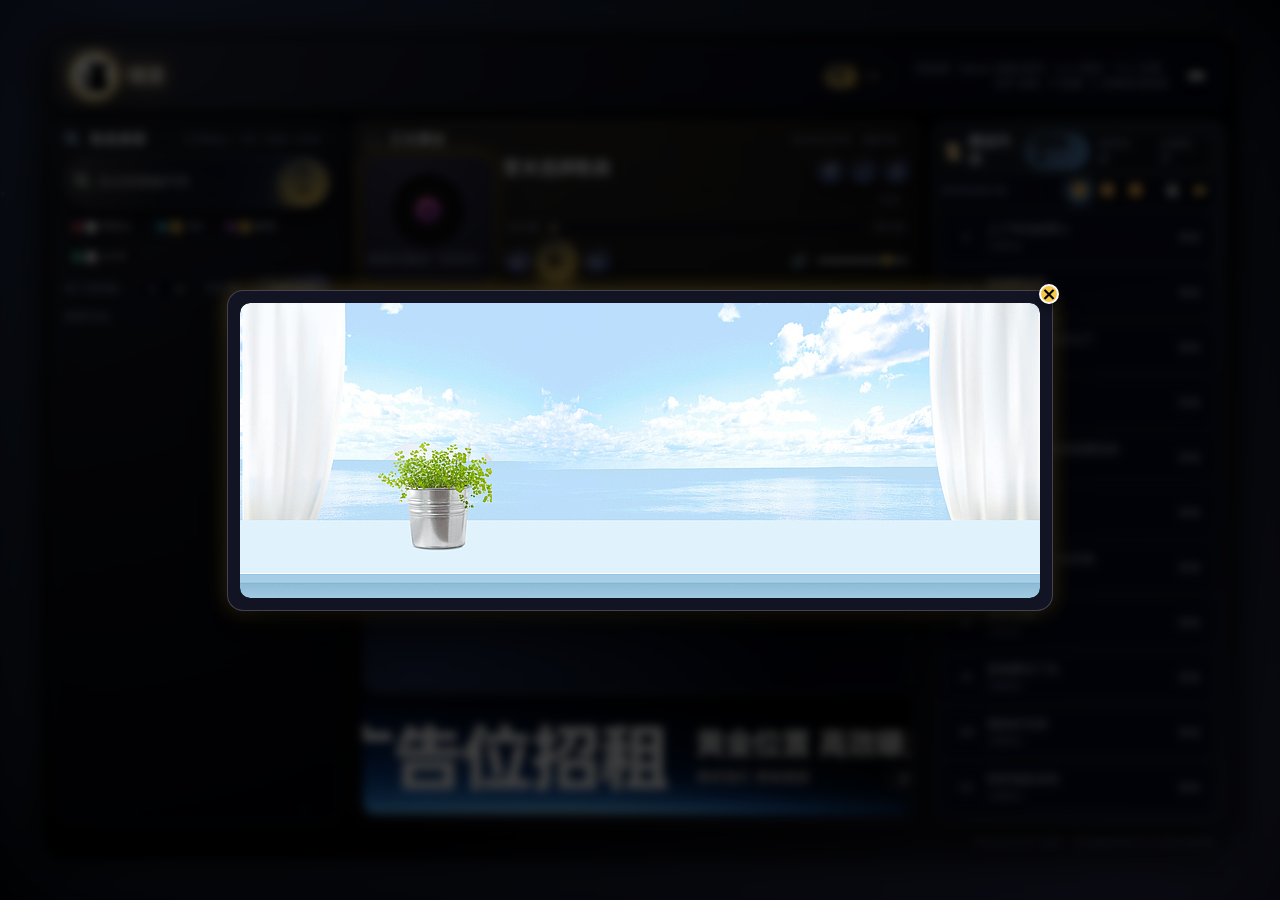
==== commit 792a04b2: "Update index.html" ====
--- a/index.html
+++ b/index.html
@@ -2,7 +2,7 @@
 <html lang="zh">
 <head>
   <meta charset="UTF-8" />
-  <title>喵音乐 - Miao Music</title>
+  <title>喵音 - Miao Music</title>
   <meta name="referrer" content="no-referrer" />
   <meta name="viewport" content="width=device-width, initial-scale=1.0" />
   <!-- 圆润可爱字体 -->
@@ -1915,7 +1915,7 @@
   (function(){
     const LANGS = {
       zh: {
-        appTitle:"喵音乐",
+        appTitle:"喵音",
         authorLabel:"作者：Zhenchao Jin + GPT 5.1",
         shortcutHint:"快捷键：Space 播放/暂停 · ←/→ 跳转 · ↑/↓ 音量 · N/P 切歌 · F 收藏 · L 切换歌词效果",
         shortcutPanelTitle:"快捷键说明",
@@ -4377,4 +4377,4 @@
   </script>
 
 </body>
-</html>+</html>
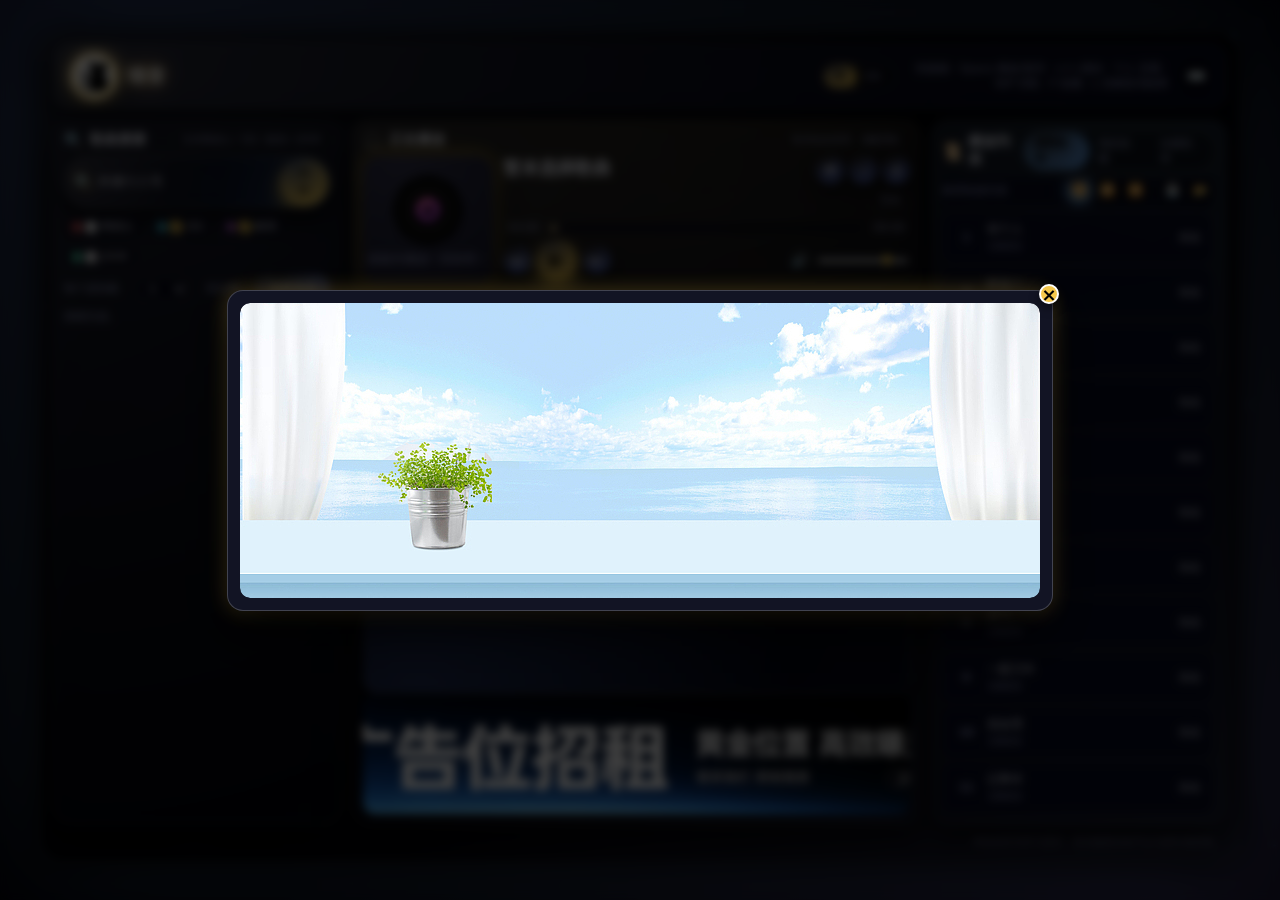
==== commit 50d85cf5: "Update index.html" ====
--- a/index.html
+++ b/index.html
@@ -437,6 +437,7 @@
       align-items: center;
   gap: 8px; /* 增加左右两大区域之间的间隙 */
       padding: 6px 8px;
+      margin-top: 2px;
       margin-bottom: 4px;
       border-radius: 10px;
       background: rgba(8,10,32,0.78);
@@ -1702,7 +1703,7 @@
           </div>
 
           <div class="search-stats">
-            <span id="search-status" data-i18n="searchStatusIdle">尚未搜索，试试输入“林俊杰”？</span>
+            <span id="search-status" data-i18n="searchStatusIdle">尚未搜索，试试输入“任贤齐”？</span>
             <span id="search-count">0</span>
           </div>
 
@@ -3616,6 +3617,7 @@
       return arr;
     }
 
+    // 将曲库里的每条原始数据标准化为 {song, singer, sYear} 格式，方便后续搜索。
     function normalizeSongEntry(raw){
       // 标准格式：{song, singer, sYear, ...}（也兼容个别曲库用 name/title/artist/year 等字段名）
       if(raw && typeof raw==='object' && !Array.isArray(raw)){
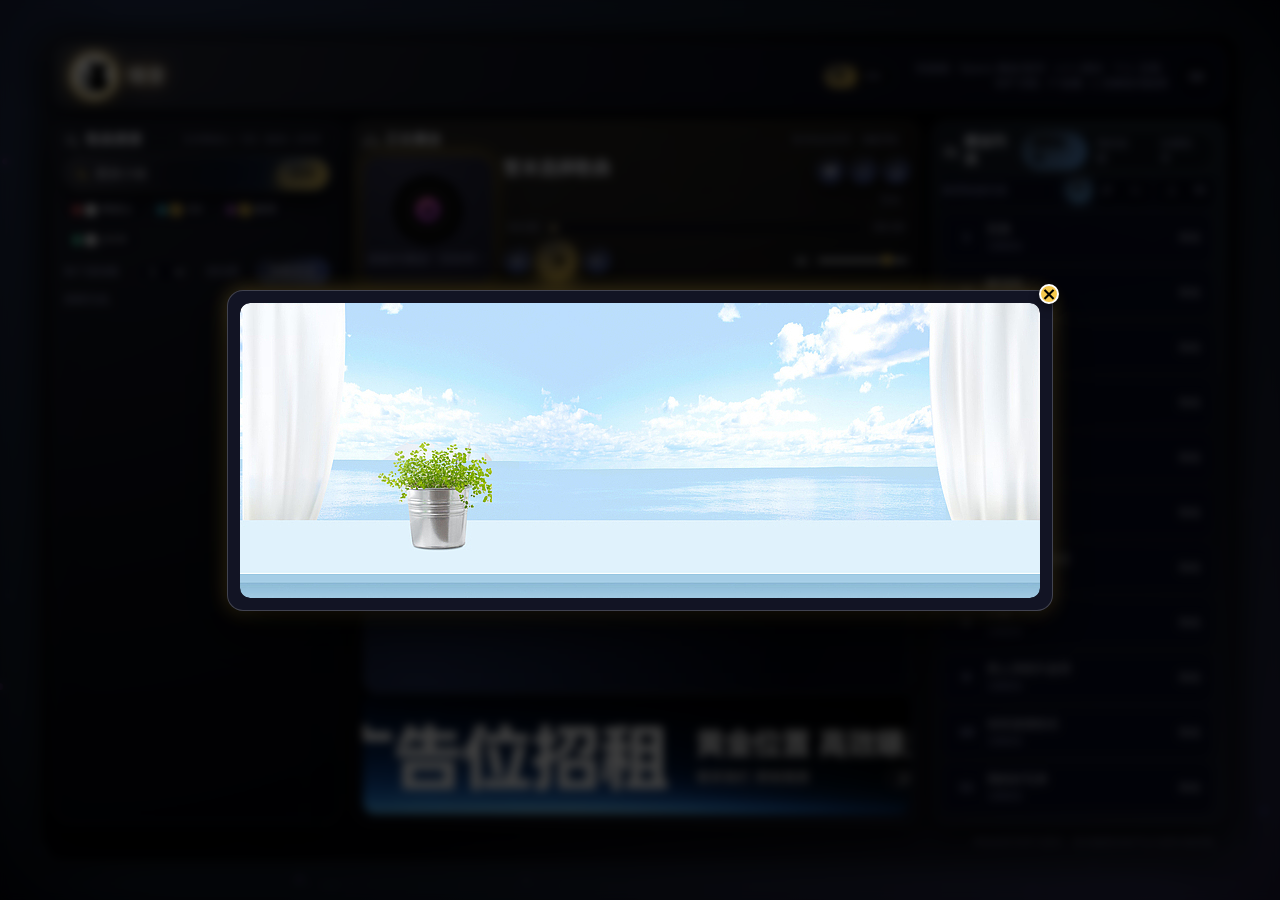
==== commit 09eb50b9: "Create index.html" ====
--- a/index.html
+++ b/index.html
@@ -1,4382 +1,4523 @@
-<!DOCTYPE html>
-<html lang="zh">
-<head>
-  <meta charset="UTF-8" />
-  <title>喵音 - Miao Music</title>
-  <meta name="referrer" content="no-referrer" />
-  <meta name="viewport" content="width=device-width, initial-scale=1.0" />
-  <!-- 圆润可爱字体 -->
-  <link href="https://fonts.googleapis.com/css2?family=Baloo+2:wght@400;600&family=Nunito:wght@400;600&display=swap" rel="stylesheet">
-  <!-- <script src="version.js" type="text/javascript" crossorigin="anonymous"></script> -->
-  <!-- <script src="song1.js" type="text/javascript" crossorigin="anonymous"></script>   -->
-  <script>
-    document.write('<script src="as.js?v=' + Date.now() + '" type="text/javascript"><' + '/script>');
-    document.write('<script src="aup.js?v=' + Date.now() + '" type="text/javascript"><' + '/script>');
-  </script>
-  <!-- 专门管理的广告 JS 文件 -->
-  <!-- <script src="as.js" type="text/javascript"></script>
-  <script src="aup.js" type="text/javascript"></script> -->
-
-  <style>
-    :root {
-      --bg-dark: #02030a;
-      --panel-glass: rgba(8, 10, 26, 0.26);
-      --panel-glass-soft: rgba(10, 14, 35, 0.26);
-      --accent: #f5c84c;
-      --accent-strong: #ffdd55;
-      --accent-pink: #ff7bb0;
-      --accent-blue: #4ac8ff;
-      --accent-green: #65f7c4;
-      --accent-red: #ff5c7a;
-      --text-main: #f5f6ff;
-      --text-sub: #a1a6d0;
-      --border-subtle: rgba(255, 255, 255, 0.12);
-    }
-
-    * {
-      box-sizing: border-box;
-      -webkit-tap-highlight-color: transparent;
-    }
-
-    html, body {
-      margin: 0;
-      padding: 0;
-      height: 100%;
-      background: var(--bg-dark);
-      color: var(--text-main);
-      overflow: hidden; /* 页面整体不滚动 */
-      font-family: system-ui, -apple-system, BlinkMacSystemFont, "Segoe UI", sans-serif;
-    }
-
-    /* 背景粒子画布 */
-    #bg-canvas {
-      position: fixed;
-      inset: 0;
-      width: 100%;
-      height: 100%;
-      z-index: 0;
-      pointer-events: none;
-      background:
-        radial-gradient(circle at 10% 0, #1b2340 0, transparent 55%),
-        radial-gradient(circle at 90% 100%, #211a38 0, transparent 60%),
-        #02030a;
-    }
-
-    /* 主容器：四周留白 */
-    .app {
-      position: relative;
-      z-index: 1;
-      display: flex;
-      flex-direction: column;
-      height: calc(100vh - 104px);
-      margin: 44px 80px;
-      padding: 10px 12px;
-      gap: 10px;
-      border-radius: 24px;
-      border: 1px solid rgba(255, 255, 255, 0.14);
-      background: radial-gradient(circle at 0 0, rgba(255,255,255,0.06), transparent 60%),
-                  radial-gradient(circle at 100% 100%, rgba(136,196,255,0.10), transparent 60%),
-                  rgba(0,0,0,0.45);
-      backdrop-filter: blur(14px);
-      box-shadow:
-        0 0 40px rgba(0,0,0,0.9),
-        0 0 120px rgba(136,196,255,0.35);
-    }
-    @media (max-width: 1280px) {
-      .app { margin: 32px 40px; height: calc(100vh - 70px); }
-    }
-    @media (max-width: 900px) {
-      .app { margin: 16px; height: calc(100vh - 32px); }
-    }
-
-    .ripple-target,
-    .btn,
-    .track-item,
-    .search-mini-item {
-      position: relative;
-      overflow: hidden;
-    }
-
-    header {
-      display: flex;
-      align-items: center;
-      justify-content: space-between;
-      padding: 8px 16px;
-      border-radius: 18px;
-      background: linear-gradient(120deg, rgba(255,255,255,0.06), rgba(7,10,30,0.90));
-      border: 1px solid var(--border-subtle);
-      box-shadow: 0 10px 26px rgba(0,0,0,0.8);
-      min-height: 64px;
-      flex-shrink: 0;
-    }
-
-    .logo-area {
-      display: flex;
-      align-items: center;
-      gap: 10px;
-    }
-
-    .miao-box {
-      width: 48px;
-      height: 48px;
-      border-radius: 50%;
-      padding: 4px;
-      background:
-        radial-gradient(circle at 30% 0, rgba(255,255,255,0.65), rgba(255,230,140,1)),
-        radial-gradient(circle at 70% 100%, rgba(255,150,200,0.9), rgba(255,220,130,0.9));
-      box-shadow:
-        0 0 18px rgba(255,215,130,1),
-        0 14px 28px rgba(0,0,0,0.95);
-      border: 2px solid rgba(255,238,190,1);
-      display: flex;
-      align-items: center;
-      justify-content: center;
-      animation: pika-float 2.4s ease-in-out infinite;
-    }
-    .pikachu-img {
-      width: 100%;
-      height: 100%;
-      border-radius: 50%;
-      object-fit: cover;
-    }
-    @keyframes pika-float {
-      0%,100% { transform: translateY(0); }
-      50%     { transform: translateY(-5px); }
-    }
-
-    .title-text h1 {
-      margin: 0;
-      font-size: 18px;
-      letter-spacing: 1px;
-      text-shadow:
-        0 0 12px rgba(255,212,95,0.9),
-        0 0 26px rgba(255,176,117,0.7);
-    }
-    .title-text p {
-      margin: 2px 0 0;
-      font-size: 11px;
-      color: var(--text-sub);
-    }
-
-    .header-controls {
-      display: flex;
-      align-items: center;
-      gap: 14px;
-      font-size: 11px;
-      color: var(--text-sub);
-    }
-
-    .lang-toggle {
-      display: inline-flex;
-      border-radius: 999px;
-      padding: 2px;
-      border: 1px solid rgba(255,255,255,0.18);
-      background: rgba(0,0,0,0.4);
-    }
-    .lang-btn {
-      border: none;
-      background: transparent;
-      padding: 3px 10px;
-      border-radius: 999px;
-      color: var(--text-sub);
-      font-size: 11px;
-      cursor: pointer;
-    }
-    .lang-btn.active {
-      background: radial-gradient(circle at 30% 0, rgba(255,255,255,0.28), var(--accent));
-      color: #231b08;
-      font-weight: 600;
-      box-shadow: 0 0 8px rgba(245,200,76,0.8);
-    }
-
-    .shortcut-hint {
-      max-width: 260px;
-      text-align: right;
-    }
-
-    .shortcut-toggle-btn {
-      border: none;
-      border-radius: 999px;
-      width: 28px; height: 28px;
-      display: flex;
-      align-items: center;
-      justify-content: center;
-      background: rgba(0,0,0,0.4);
-      color: var(--text-sub);
-      cursor: pointer;
-      box-shadow: 0 0 10px rgba(0,0,0,0.9);
-      font-size: 15px;
-    }
-
-    /* 布局修正：左右也参与分配宽度，不再挤出空白 */
-    .layout {
-      flex: 1;
-      display: grid;
-      grid-template-columns:
-        minmax(260px, 0.8fr)
-        minmax(360px, 1.58fr)
-        minmax(260px, 0.82fr);
-      gap: 10px;
-      min-height: 0;
-    }
-
-    .panel {
-      position: relative;
-      display: flex;
-      flex-direction: column;
-      min-height: 0;
-      padding: 10px;
-      border-radius: 18px;
-      background: var(--panel-glass-soft);
-      border: 1px solid var(--border-subtle);
-      backdrop-filter: blur(18px);
-      box-shadow: 0 14px 34px rgba(0,0,0,0.85);
-      z-index: 0;
-    }
-    .panel::before {
-      content: "";
-      position: absolute;
-      inset: -25%;
-      background: radial-gradient(circle at 0 0, rgba(255,255,255,0.08), transparent 60%);
-      opacity: .5;
-      pointer-events: none;
-      z-index: -1;
-    }
-
-    .panel-header {
-      display: flex;
-      justify-content: space-between;
-      align-items: center;
-      margin-bottom: 6px;
-      position: relative;
-      z-index: 1;
-      flex-shrink: 0;
-    }
-    .panel-title {
-      display: flex;
-      align-items: center;
-      gap: 6px;
-      font-size: 14px;
-      font-weight: 600;
-    }
-    .panel-title .icon { font-size: 16px; }
-    .chip {
-      font-size: 10px;
-      padding: 2px 8px;
-      border-radius: 999px;
-      background: rgba(0,0,0,0.25);
-      color: var(--text-sub);
-      border: 1px solid rgba(255,255,255,0.12);
-    }
-
-    .btn {
-      border: none;
-      border-radius: 999px;
-      padding: 6px 13px;
-      background: radial-gradient(circle at 30% 0, rgba(255,255,255,0.2), var(--accent));
-      color: #231b08;
-      font-size: 12px;
-      font-weight: 500;
-      cursor: pointer;
-      box-shadow: 0 7px 16px rgba(245,200,76,0.75);
-      transition: transform .12s ease, box-shadow .12s ease;
-    }
-    .btn-secondary {
-      background: radial-gradient(circle at 30% 0, rgba(255,255,255,0.05), rgba(80,100,180,0.95));
-      color: var(--text-main);
-      box-shadow: 0 6px 14px rgba(0,0,0,0.8);
-    }
-    .btn-ghost {
-      background: transparent;
-      border: 1px solid rgba(255,255,255,0.22);
-      color: var(--text-sub);
-      box-shadow: none;
-    }
-    .btn:active {
-      transform: translateY(1px) scale(.97);
-      box-shadow: 0 4px 10px rgba(0,0,0,0.85);
-    }
-    .btn-icon {
-      width: 28px;
-      height: 28px;
-      display: inline-flex;
-      align-items: center;
-      justify-content: center;
-      padding: 0;
-      font-size: 13px;
-      border-radius: 999px;
-    }
-
-    .input {
-      flex: 1;
-      padding: 7px 10px;
-      border-radius: 999px;
-      border: 1px solid rgba(255,255,255,0.18);
-      background: rgba(5,7,20,0.8);
-      color: var(--text-main);
-      font-size: 13px;
-      outline: none;
-    }
-    .input:focus {
-      border-color: var(--accent);
-      box-shadow: 0 0 0 1px rgba(245,200,76,0.7);
-    }
-
-    /* 左侧搜索 */
-    .search-panel-content {
-      position: relative;
-      z-index: 1;
-      display: flex;
-      flex-direction: column;
-      gap: 6px;
-      min-height: 0;
-    }
-
-    .search-row {
-      display: flex;
-      align-items: center;
-      gap: 0;
-      padding: 2px 2px 2px 10px;
-      border-radius: 999px;
-      background:
-        radial-gradient(circle at 0 0, rgba(255,255,255,0.18), transparent 60%),
-        radial-gradient(circle at 100% 100%, rgba(104,174,255,0.25), transparent 60%),
-        rgba(4,6,20,0.98);
-      border: 1px solid rgba(255,255,255,0.25);
-      box-shadow: 0 10px 22px rgba(0,0,0,0.9);
-    }
-    .search-prefix {
-      font-size: 14px;
-      margin-right: 6px;
-      color: var(--accent-strong);
-      text-shadow: 0 0 8px rgba(245,200,76,0.9);
-    }
-    .search-row .input {
-      border: none;
-      background: transparent;
-      box-shadow: none;
-      padding-left: 0;
-    }
-    .search-row .btn {
-      margin-left: 4px;
-      border-radius: 999px;
-    }
-
-    .source-row {
-      display: flex;
-      flex-wrap: wrap;
-      gap: 6px;
-      font-size: 11px;
-    }
-    .source-chip {
-      display: inline-flex;
-      align-items: center;
-      gap: 4px;
-      padding: 4px 8px;
-      border-radius: 999px;
-      background: rgba(4,6,20,0.82);
-      border: 1px solid rgba(255,255,255,0.16);
-      cursor: pointer;
-      user-select: none;
-    }
-    .source-chip input {
-      margin: 0;
-      width: 12px;
-      height: 12px;
-      accent-color: var(--accent);
-      cursor: pointer;
-    }
-    .source-dot {
-      width: 8px;
-      height: 8px;
-      border-radius: 50%;
-      display: inline-block;
-      box-shadow: 0 0 6px currentColor;
-    }
-    .source-dot.netease{ background:#ff6b6b; color:#ff6b6b;}
-    .source-dot.qq     { background:#4dd0e1; color:#4dd0e1;}
-    .source-dot.kuwo   { background:#ba68c8; color:#ba68c8;}
-    .source-dot.joox   { background:#65f7c4; color:#65f7c4;}
-
-    .limit-row {
-      display: flex;
-      align-items: center;
-      justify-content: space-between;
-      gap: 6px;
-      font-size: 11px;
-      color: var(--text-sub);
-    }
-    .limit-row select {
-      background: rgba(5,7,24,0.8);
-      border-radius: 999px;
-      border: 1px solid rgba(255,255,255,0.18);
-      color: var(--text-main);
-      padding: 3px 8px;
-      font-size: 11px;
-      outline: none;
-    }
-
-    .search-stats {
-      display: flex;
-      justify-content: space-between;
-      font-size: 11px;
-      color: var(--text-sub);
-    }
-
-    .search-results-mini {
-      flex: 1;
-      min-height: 0;
-      overflow-y: auto;
-      padding-right: 4px;
-      margin-top: 4px;
-    }
-
-    .search-mini-item {
-      display: flex;
-      justify-content: space-between;
-      align-items: center;
-  gap: 8px; /* 增加左右两大区域之间的间隙 */
-      padding: 6px 8px;
-      margin-top: 2px;
-      margin-bottom: 4px;
-      border-radius: 10px;
-      background: rgba(8,10,32,0.78);
-      border: 1px solid rgba(255,255,255,0.05);
-      font-size: 11px;
-      cursor: pointer;
-      transition: background .15s, transform .1s, box-shadow .1s;
-    }
-    .search-mini-item:hover {
-      background: rgba(26,32,80,0.9);
-      box-shadow: 0 8px 18px rgba(0,0,0,0.85);
-      transform: translateY(-1px);
-    }
-    .search-mini-item.queued-next {
-      border-color: var(--accent);
-      box-shadow: 0 0 14px rgba(245,200,76,0.7);
-      background: rgba(40,34,10,0.55);
-    }
-    .mini-actions {
-      display: flex;
-      align-items: center;
-      gap: 6px;
-      flex-shrink: 0;
-      margin-left: 8px;
-    }
-    .play-now-btn {
-      flex-shrink: 0;
-    }
-    .mini-actions .play-now-btn,
-    .mini-add-btn {
-      width: 22px;
-      height: 22px;
-      font-size: 11px;
-      flex-shrink: 0;
-    }
-    .mini-meta-main {
-  flex: 1;
-  min-width: 0; /* 防止文本过长挤压右侧元素 */
-      display: flex;
-      flex-direction: column;
-      overflow: hidden;
-    }
-    .mini-title {
-      font-size: 11px;
-      white-space: nowrap;
-      overflow: hidden;
-      text-overflow: ellipsis;
-    }
-    .mini-artist {
-      font-size: 10px;
-      color: var(--text-sub);
-    }
-    .mini-right {
-      display: flex;
-      flex-direction: column;
-      align-items: flex-end;
-      gap: 2px;
-  margin-left: auto; /* 关键：自动推至最右侧，与 mini-actions 并排 */
-    }
-    .mini-badge {
-      font-size: 10px;
-      padding: 2px 6px;
-      border-radius: 999px;
-      background: rgba(0,0,0,0.4);
-      border: 1px solid rgba(255,255,255,0.18);
-    }
-    .mini-source {
-      display: flex;
-      align-items: center;
-      gap: 3px;
-      font-size: 9px;
-    }
-
-
-    
-
-    /* 中间播放器 */
-    .player-panel {
-      background:
-        radial-gradient(circle at 50% -40%, rgba(255,218,120,0.20), transparent 60%),
-        var(--panel-glass);
-      display: flex;
-      flex-direction: column;
-      min-height: 0;
-    }
-    .player-top {
-      display: flex;
-      gap: 10px;
-      position: relative;
-      z-index: 1;
-      min-height: 165px;
-      flex-shrink: 0;
-    }
-
-    .cover-wrapper {
-      width: 130px;
-      height: 130px;
-      border-radius: 18px;
-      overflow: hidden;
-      background: radial-gradient(circle at 30% 0, #34344b,#151628);
-      box-shadow:
-        0 14px 30px rgba(0,0,0,0.9),
-        0 0 18px rgba(245,200,76,0.75);
-      flex-shrink: 0;
-      position: relative;
-    }
-    .cover-wrapper img {
-      width: 100%;
-      height: 100%;
-      object-fit: cover;
-      display: none;
-    }
-    .cover-placeholder {
-      position: absolute;
-      inset: 0;
-      display: flex;
-      flex-direction: column;
-      align-items: center;
-      justify-content: center;
-      gap: 6px;
-      color: var(--text-sub);
-      font-size: 12px;
-    }
-    .cover-disc {
-      width: 70px; height: 70px;
-      border-radius: 50%;
-      border: 10px solid rgba(0,0,0,0.7);
-      background: radial-gradient(circle,#16141f 0,#000 45%,#222 70%,#000 100%);
-      position: relative;
-      animation: disc-spin 12s linear infinite;
-    }
-    .cover-disc::before {
-      content:"";
-      position:absolute;
-      inset:24%;
-      border-radius:50%;
-      background:radial-gradient(circle at 30% 0, var(--accent-pink), #b546b8,#5a2a7c);
-    }
-    .cover-disc::after {
-      content:"";
-      position:absolute;
-      inset:42%;
-      border-radius:50%;
-      background:#05050a;
-    }
-    @keyframes disc-spin { to { transform:rotate(360deg);} }
-
-    .player-main {
-      flex:1;
-      display:flex;
-      flex-direction:column;
-      gap:6px;
-    }
-    .track-title-row {
-      display:flex;
-      justify-content:space-between;
-      gap:6px;
-    }
-    .track-text { max-width:68%; }
-    .track-title {
-      font-size:18px;
-      font-weight:600;
-      max-height:48px;
-      overflow:hidden;
-    }
-    .track-artist {
-      font-size:12px;
-      color:var(--text-sub);
-      margin-top:2px;
-    }
-    .track-tags {
-      display:flex;
-      flex-wrap:wrap;
-      gap:4px;
-      margin-top:4px;
-      font-size:10px;
-    }
-    .source-pill {
-      padding:2px 8px;
-      border-radius:999px;
-      border:1px solid rgba(255,255,255,0.18);
-      display:inline-flex;
-      align-items:center;
-      gap:4px;
-      background:rgba(0,0,0,0.35);
-    }
-    .source-pill.source-netease{ color:#ff7b7b; background:rgba(255,107,107,0.12);}
-    .source-pill.source-qq     { color:#7ee5f0; background:rgba(77,208,225,0.12);}
-    .source-pill.source-kuwo   { color:#e2baff; background:rgba(186,104,200,0.12);}
-    .source-pill.source-joox   { color:#9dffd9; background:rgba(101,247,196,0.12);}
-
-    .lossless-pill {
-      padding:2px 8px;
-      border-radius:999px;
-      border:1px solid rgba(164,255,224,0.6);
-      color:var(--accent-green);
-      background:rgba(13,82,60,0.8);
-    }
-
-    .player-actions {
-      display:flex;
-      flex-direction:column;
-      align-items:flex-end;
-      gap:6px;
-      font-size:11px;
-    }
-    .player-btn-row { display:flex; gap:5px; }
-    .status-pill {
-      padding:2px 8px;
-      border-radius:999px;
-      border:1px solid rgba(255,255,255,0.18);
-      background:rgba(0,0,0,0.35);
-      color:var(--text-sub);
-      font-size:11px;
-    }
-
-    .player-controls {
-      margin-top:4px;
-      display:flex;
-      flex-direction:column;
-      gap:6px;
-    }
-    .progress-row {
-      display:flex;
-      align-items:center;
-      gap:6px;
-      font-size:11px;
-    }
-    .progress-time {
-      width:42px;
-      text-align:center;
-      color:var(--text-sub);
-    }
-    .progress-bar-wrapper {
-      flex:1;
-      height:6px;
-      border-radius:999px;
-      background:rgba(5,7,22,0.9);
-      position:relative;
-      cursor:pointer;
-      overflow:hidden;
-    }
-    .progress-bar {
-      position:absolute;
-      inset:0;
-      transform-origin:left center;
-      transform:scaleX(0);
-      background:linear-gradient(90deg, var(--accent-pink), var(--accent-strong), var(--accent-blue));
-    }
-    .progress-handle {
-      position:absolute;
-      top:50%;
-      width:10px; height:10px;
-      border-radius:50%;
-      background:#fffbe3;
-      border:2px solid #e6a52b;
-      transform:translate(-50%,-50%);
-      box-shadow:0 0 8px rgba(255,255,255,0.8);
-    }
-
-    .control-row {
-      display:flex;
-      justify-content:space-between;
-      align-items:center;
-      font-size:12px;
-    }
-    .control-main {
-      display:flex;
-      align-items:center;
-      gap:6px;
-    }
-    .control-main .play-btn {
-      width:40px;
-      height:40px;
-      font-size:18px;
-    }
-    .control-secondary {
-      display:flex;
-      align-items:center;
-      gap:8px;
-      font-size:14px;
-    }
-    /* .volume-slider {
-      width:90px;
-      accent-color:var(--accent);
-      height: 3px;
-    }
-    .volume-slider::-webkit-slider-thumb {
-      -webkit-appearance: none;
-      appearance: none;
-      width: 8px;
-      height: 8px;
-      border-radius: 50%;
-      background: var(--accent);
-    } */
-
-    .volume-slider {
-      -webkit-appearance: none; /* 清除谷歌/野生浏览器默认样式 */
-      appearance: none;
-      width: 90px;
-      height: 3px; /* 【滑轨粗细】 */
-      /* background: #444; 未填满部分的轨道颜色 */
-      border-radius: 2px;
-      outline: none;
-    }
-
-    /* ================== 1. 针对 Chrome, Safari, Edge (WebKit) ================== */
-
-    /* 自定义圆点 */
-    .volume-slider::-webkit-slider-thumb {
-      -webkit-appearance: none;
-      appearance: none;
-      width: 10px; /* 【圆点宽度】 */
-      height: 10px; /* 【圆点高度】 */
-      border-radius: 50%;
-      background: var(--accent); /* 依然使用你的主色调 */
-      cursor: pointer;
-      transition: transform 0.1s ease;
-    }
-
-    /* 鼠标悬停在圆点上时可以加个小微效（可选） */
-    .volume-slider::-webkit-slider-thumb:hover {
-      transform: scale(1.2); 
-    }
-
-    /* ================== 2. 针对 Firefox ================== */
-
-    /* 自定义滑轨高度 */
-    .volume-slider::-moz-range-track {
-      width: 100%;
-      height: 3px; /* 【Firefox滑轨粗细】 */
-      background: #444;
-      border-radius: 2px;
-    }
-
-    /* 自定义圆点 */
-    .volume-slider::-moz-range-thumb {
-      width: 10px; /* 【Firefox圆点宽度】 */
-      height: 10px; /* 【Firefox圆点高度】 */
-      border: none;
-      border-radius: 50%;
-      background: var(--accent);
-      cursor: pointer;
-    }
-    
-
-    /* 歌词区域 */
-    .lyrics-container {
-      flex: 1;
-      min-height: 0;
-      margin-top: 6px;
-      padding: 10px 18px 8px;
-      border-radius: 16px;
-      background:
-        radial-gradient(circle at 50% 0, rgba(255,220,150,0.26), transparent 60%),
-        radial-gradient(circle at 10% 100%, rgba(107,150,255,0.26), transparent 60%),
-        rgba(4,6,20,0.72);
-      border:1px solid rgba(255,255,255,0.16);
-      overflow-y:auto;
-      overflow-x:hidden;
-      position:relative;
-      box-shadow:0 12px 32px rgba(0,0,0,0.9);
-    }
-    .lyrics-container::before,
-    .lyrics-container::after {
-      content:"";
-      position:absolute;
-      left:50%;
-      top:50%;
-      pointer-events:none;
-      transform:translate(-50%, -50%);
-      border-radius:50%;
-      mix-blend-mode:screen;
-    }
-    .lyrics-container.alt-style::before {
-      background: radial-gradient(circle, rgba(255,255,255,0.95) 0%, rgba(255,255,255,0.24) 18%, rgba(255,255,255,0.06) 42%, rgba(255,255,255,0) 72%);
-    }
-    .lyrics-inner {
-      position:relative;
-      z-index:1;
-      padding:2px 4px 10px;
-      text-align:center;
-      max-width:540px;
-      margin:0 auto;
-    }
-    .lyrics-title-line {
-      font-family: "Baloo 2","Nunito",system-ui,-apple-system,BlinkMacSystemFont,"Segoe UI",sans-serif;
-      font-size:14px;
-      color:var(--text-sub);
-      margin-bottom:8px;
-      letter-spacing:0.05em;
-    }
-    .lyrics-line {
-      font-family: "Baloo 2","Nunito",system-ui,-apple-system,BlinkMacSystemFont,"Segoe UI",sans-serif;
-      font-size:17px;
-      color:rgba(196,199,235,0.78);
-      margin:4px 0;
-      opacity:0.52;
-      transition:transform .25s ease, color .25s ease, text-shadow .25s ease, opacity .25s ease;
-      white-space:normal;
-      letter-spacing:0.04em;
-    }
-    .lyrics-line.active {
-      opacity:1;
-      transform:scale(1.14);
-      background:linear-gradient(120deg,#ffe6a7,#ff9bd4,#8fd5ff);
-      -webkit-background-clip:text;
-      background-clip:text;
-      color:transparent;
-      text-shadow:
-        0 0 10px rgba(255,255,255,0.7),
-        0 0 22px rgba(245,200,76,0.9),
-        0 0 30px rgba(106,207,255,1);
-    }
-    .lyrics-empty {
-      font-family: "Baloo 2","Nunito",system-ui,-apple-system,BlinkMacSystemFont,"Segoe UI",sans-serif;
-      font-size:15px;
-      color:var(--text-sub);
-      margin-top:18px;
-      letter-spacing:0.03em;
-    }
-    @media screen and (max-width: 768px) {
-      .lyrics-container {
-        height: 20px;
-        max-height: 160px;
-        flex: none;
-      }
-      .search-results-mini {
-        flex: none;
-        min-height: 0;
-        overflow-y: auto;
-        padding-right: 4px;
-        margin-top: 4px;
-        height: 20px;
-        max-height: 160px;
-      }
-    }
-    
-    .ban-slot {
-      /* 【核心修改】自动撑开上方的剩余空间，实现绝对底对齐 */
-      margin-top: auto; 
-
-      /* 如果你希望它距离上面的 video-info-row 至少有一个保底间距（比如12px），可以加上 */
-      /* margin-top: auto; padding-top: 12px; 或者给个 min-margin，但直接设置 margin-top: auto 通常最完美 */
-      border-radius: 12px;
-      align-items: center;
-      justify-content: center;
-      color: var(--text-sub);
-      font-size: 12px;
-      flex-shrink: 0;
-    }
-    .ban-slot img {
-      height: 120px;
-      width: 100%;
-      border-radius: 12px;
-    }
-    /* 默认电脑端显示，手机隐藏 */
-    .pc-img {
-      display: block;
-    }
-    .m-img {
-      display: none;
-    }
-
-
-    /* 右侧播放列表面板 */
-    .playlist-panel {
-      background:
-        radial-gradient(circle at 100% -40%, rgba(120,195,255,0.22), transparent 60%),
-        var(--panel-glass);
-      display:flex;
-      flex-direction:column;
-      min-height:0;
-      z-index:1;
-    }
-
-    .playlist-tabs {
-      display:inline-flex;
-      border-radius:999px;
-      border:1px solid rgba(255,255,255,0.2);
-      padding:2px;
-      background:rgba(0,0,0,0.35);
-      font-size:11px;
-    }
-    .playlist-tab {
-      padding:3px 10px;
-      border-radius:999px;
-      cursor:pointer;
-      color:var(--text-sub);
-    }
-    .playlist-tab.active {
-      background:radial-gradient(circle at 30% 0, rgba(255,255,255,0.15), rgba(104,174,255,0.9));
-      color:#02040a;
-      font-weight:600;
-      box-shadow:0 0 8px rgba(104,174,255,0.7);
-    }
-
-    /* 让 playlist-main 内部滚动，顶部条 sticky 不再消失 */
-    .playlist-main {
-      flex:1;
-      min-height:0;
-      display:flex;
-      flex-direction:column;
-      position:relative;
-      z-index:1;
-      overflow-y:auto;
-      padding-right:4px;
-    }
-
-    .playlist-bar {
-      display:flex;
-      flex-direction:column;
-      align-items:stretch;
-      font-size:11px;
-      color:var(--text-sub);
-      gap:5px;
-      flex-shrink:0;
-      padding-bottom:5px;
-      margin-bottom:4px;
-      position:sticky;
-      top:0;
-      z-index:2;
-      background:
-        linear-gradient(180deg, rgba(7,10,30,0.98), rgba(7,10,30,0.85));
-      border-bottom:1px solid rgba(255,255,255,0.08);
-    }
-    .playlist-top-row {
-      display:flex;
-      justify-content:space-between;
-      align-items:center;
-      gap:6px;
-    }
-    .playlist-info {
-      flex:1;
-      min-width:0;
-      white-space:nowrap;
-      overflow:hidden;
-      text-overflow:ellipsis;
-    }
-    .playlist-select-row {
-      display:flex;
-      flex-direction:column;
-      align-items:stretch;
-      gap:5px;
-    }
-    .playlist-select-tools,
-    .playlist-file-actions {
-      display:flex;
-      align-items:center;
-      gap:6px;
-      flex-wrap:wrap;
-    }
-    .playlist-select-tools select {
-      flex:0 1 auto;
-      width:360px;
-      max-width:58%;
-      min-width:40%;
-      background:rgba(5,7,24,0.8);
-      border-radius:999px;
-      border:1px solid rgba(255,255,255,0.2);
-      color:var(--text-main);
-      padding:6px 8px;
-      font-size:12px;
-      outline:none;
-    }
-    .playlist-select-tools .btn,
-    .playlist-file-actions .btn {
-      padding:4px 10px;
-      font-size:11px;
-    }
-
-    .playmode-row {
-      display:flex;
-      align-items:center;
-      gap:4px;
-      flex-shrink:0;
-      flex-wrap:wrap;
-    }
-    .io-divider {
-      width:1px;
-      height:16px;
-      background:rgba(255,255,255,0.18);
-      margin:0 2px;
-    }
-    .io-btn {
-      border:none;
-      border-radius:999px;
-      width:24px; height:24px;
-      display:flex;
-      align-items:center;
-      justify-content:center;
-      font-size:12px;
-      background:rgba(0,0,0,0.35);
-      color:var(--text-sub);
-      cursor:pointer;
-      box-shadow:0 0 8px rgba(0,0,0,0.8);
-    }
-    .io-btn:hover {
-      color:var(--text-main);
-      background:rgba(0,0,0,0.5);
-    }
-    .add-to-playlist-popover {
-      position:fixed;
-      z-index:999;
-      min-width:120px;
-      max-width:220px;
-      max-height:240px;
-      overflow-y:auto;
-      background:rgba(10,13,32,0.98);
-      border:1px solid rgba(255,255,255,0.18);
-      border-radius:10px;
-      box-shadow:0 8px 24px rgba(0,0,0,0.5);
-      padding:4px;
-    }
-    .add-to-playlist-option {
-      padding:6px 10px;
-      font-size:12px;
-      color:var(--text-main);
-      border-radius:6px;
-      cursor:pointer;
-      white-space:nowrap;
-      overflow:hidden;
-      text-overflow:ellipsis;
-    }
-    .add-to-playlist-option:hover {
-      background:rgba(104,174,255,0.25);
-    }
-    .add-to-playlist-divider {
-      height:1px;
-      margin:4px 2px;
-      background:rgba(255,255,255,0.14);
-    }
-    .add-to-playlist-new {
-      color:var(--accent, #f5c84c);
-      font-weight:600;
-    }
-    .add-to-playlist-new-row {
-      display:flex;
-      align-items:center;
-      gap:4px;
-      padding:2px;
-    }
-    .add-to-playlist-new-input {
-      flex:1;
-      min-width:0;
-      background:rgba(5,7,24,0.8);
-      border-radius:999px;
-      border:1px solid rgba(255,255,255,0.2);
-      color:var(--text-main);
-      padding:4px 10px;
-      font-size:12px;
-      outline:none;
-    }
-    .playmode-btn {
-      border:none;
-      border-radius:999px;
-      width:24px; height:24px;
-      display:flex;
-      align-items:center;
-      justify-content:center;
-      font-size:12px;
-      background:rgba(0,0,0,0.35);
-      color:var(--text-sub);
-      cursor:pointer;
-      box-shadow:0 0 8px rgba(0,0,0,0.8);
-    }
-    .playmode-btn.active {
-      background:radial-gradient(circle at 30% 0, rgba(255,255,255,0.18), rgba(110,190,255,0.95));
-      color:#02030a;
-      box-shadow:0 0 10px rgba(110,190,255,0.95);
-    }
-
-    .playlist-list {
-      flex:0 0 auto;
-      position:relative;
-      z-index:1;
-    }
-
-    .track-item {
-      display:grid;
-      grid-template-columns:auto 1fr auto;
-      gap:6px;
-      align-items:center;
-      padding:6px 8px;
-      margin-bottom:4px;
-      border-radius:10px;
-      background:rgba(7,11,34,0.86);
-      border:1px solid rgba(255,255,255,0.06);
-      font-size:11px;
-      cursor:pointer;
-      transition:background .15s, transform .1s, box-shadow .1s;
-    }
-    .track-item:hover {
-      background:rgba(26,32,80,0.95);
-      transform:translateY(-1px);
-      box-shadow:0 8px 18px rgba(0,0,0,0.9);
-    }
-    .track-item.playing {
-      border-color:var(--accent);
-      box-shadow:0 0 14px rgba(245,200,76,0.9);
-    }
-    .track-index {
-      width:22px;
-      text-align:right;
-      color:var(--text-sub);
-    }
-    .track-meta-title {
-      font-size:12px;
-      white-space:nowrap;
-      overflow:hidden;
-      text-overflow:ellipsis;
-    }
-    .track-meta-sub {
-      display:flex;
-      justify-content:space-between;
-      gap:4px;
-      font-size:10px;
-      color:var(--text-sub);
-      margin-top:2px;
-    }
-    .track-actions {
-      display:flex;
-      gap:4px;
-      justify-content:flex-end;
-    }
-    .track-actions .btn-icon {
-      width:24px;
-      height:24px;
-      font-size:12px;
-    }
-    .btn-fav-active {
-      background:radial-gradient(circle at 30% 0, rgba(255,255,255,0.2), var(--accent-red));
-      color:#fff5f7;
-      box-shadow:0 0 12px rgba(255,92,122,0.95);
-    }
-
-    /* 推荐歌曲（本地曲库）列表：不可播放，仅用于点击歌名/演唱者触发搜索 */
-    .reco-item {
-      display:grid;
-      grid-template-columns:26px 1fr auto;
-      gap:8px;
-      align-items:center;
-      padding:8px 10px;
-      margin-bottom:4px;
-      border-radius:10px;
-      background:rgba(7,11,34,0.86);
-      border:1px solid rgba(255,255,255,0.06);
-      font-size:11px;
-      transition:background .15s;
-    }
-    .reco-item:hover {
-      background:rgba(26,32,80,0.95);
-    }
-    .reco-index {
-      text-align:center;
-      color:var(--text-sub);
-      font-weight:600;
-    }
-    .reco-meta {
-      min-width:0;
-    }
-    .reco-song {
-      display:block;
-      font-size:12px;
-      color:var(--text-main);
-      white-space:nowrap;
-      overflow:hidden;
-      text-overflow:ellipsis;
-      cursor:pointer;
-    }
-    .reco-song:hover {
-      color:var(--accent);
-      text-decoration:underline;
-    }
-    .reco-year {
-      font-size:10px;
-      color:var(--text-sub);
-      margin-top:2px;
-    }
-    .reco-singer {
-      font-size:11px;
-      color:var(--text-main);
-      white-space:nowrap;
-      cursor:pointer;
-      padding-left:8px;
-    }
-    .reco-singer:hover {
-      color:var(--accent);
-      text-decoration:underline;
-    }
-
-    footer {
-      font-size:10px;
-      color:var(--text-sub);
-      text-align:right;
-      padding:0 4px 2px;
-      flex-shrink: 0;
-    }
-
-    #toast {
-      position:fixed;
-      left:50%;
-      bottom:18px;
-      transform:translateX(-50%);
-      padding:8px 14px;
-      border-radius:999px;
-      background:rgba(8,10,26,0.96);
-      border:1px solid rgba(255,255,255,0.15);
-      font-size:11px;
-      color:var(--text-main);
-      box-shadow:0 12px 30px rgba(0,0,0,0.9);
-      opacity:0;
-      pointer-events:none;
-      transition:opacity .2s ease, transform .2s ease;
-      z-index:1500;
-    }
-    #toast.show {
-      opacity:1;
-      transform:translateX(-50%) translateY(-4px);
-    }
-
-    /* .update-banner {
-      position: fixed;
-      left: 50%;
-      top: 90%;
-      transform: translate(-50%, -50%);
-      display: flex;
-      align-items: center;
-      gap: 10px;
-      flex-wrap: wrap;
-      max-width: calc(100vw - 32px);
-      padding: 10px 14px;
-      border-radius: 16px;
-      background: rgba(8,10,26,0.97);
-      border: 1px solid rgba(245,200,76,0.5);
-      box-shadow: 0 12px 30px rgba(0,0,0,0.9), 0 0 20px rgba(245,200,76,0.35);
-      font-size: 12px;
-      color: var(--text-main);
-      z-index: 1600;
-    }
-    .update-banner .btn {
-      flex-shrink:0;
-    } */
-
-    /* 柔和水波纹：双圈 */
-    .ripple-circle,
-    .ripple-circle-inner {
-      position:absolute;
-      border-radius:50%;
-      pointer-events:none;
-      transform:translate(-50%,-50%) scale(0);
-      opacity:0.9;
-      z-index:20;
-    }
-
-    .ripple-circle {
-      border:2px solid rgba(255,223,140,0.85);
-      box-shadow:0 0 14px rgba(255,223,140,0.9);
-      background:radial-gradient(circle, rgba(255,250,220,0.45), rgba(255,223,140,0.0));
-      animation:rippleOuter .75s cubic-bezier(0.22,0.61,0.36,1) forwards;
-    }
-    .ripple-circle-inner {
-      border:1px solid rgba(130,196,255,0.9);
-      box-shadow:0 0 16px rgba(130,196,255,0.9);
-      background:radial-gradient(circle, rgba(255,255,255,0.35), rgba(102,196,255,0.0));
-      animation:rippleInner .75s cubic-bezier(0.22,0.61,0.36,1) forwards;
-      z-index:19;
-    }
-    @keyframes rippleOuter {
-      to {
-        transform:translate(-50%,-50%) scale(2.4);
-        opacity:0;
-      }
-    }
-    @keyframes rippleInner {
-      to {
-        transform:translate(-50%,-50%) scale(1.7);
-        opacity:0;
-      }
-    }
-
-    /* 滚动条 */
-    .search-results-mini::-webkit-scrollbar,
-    .playlist-main::-webkit-scrollbar,
-    .lyrics-container::-webkit-scrollbar {
-      width:6px;
-    }
-    .search-results-mini::-webkit-scrollbar-track,
-    .playlist-main::-webkit-scrollbar-track,
-    .lyrics-container::-webkit-scrollbar-track {
-      background:rgba(4,6,22,0.65);
-      border-radius:999px;
-    }
-    .search-results-mini::-webkit-scrollbar-thumb,
-    .playlist-main::-webkit-scrollbar-thumb,
-    .lyrics-container::-webkit-scrollbar-thumb {
-      border-radius:999px;
-      background:linear-gradient(180deg, rgba(122,182,255,0.9), rgba(255,196,120,0.9));
-      box-shadow:0 0 8px rgba(130,190,255,0.9);
-    }
-    .search-results-mini,
-    .playlist-main,
-    .lyrics-container {
-      scrollbar-width:thin;
-      scrollbar-color:rgba(130,190,255,0.9) rgba(4,6,22,0.65);
-    }
-
-    /* 弹窗 */
-    .modal-backdrop {
-      position:fixed;
-      inset:0;
-      background:rgba(5,7,20,0.86);
-      backdrop-filter:blur(18px);
-      display:none;
-      align-items:center;
-      justify-content:center;
-      z-index:2000;
-    }
-    .modal-backdrop.show { display:flex; }
-
-    .modal {
-      background:radial-gradient(circle at 0 0, rgba(255,255,255,0.08), transparent 60%), rgba(10,14,40,0.98);
-      border-radius:18px;
-      padding:16px 20px 14px;
-      box-shadow:0 20px 40px rgba(0,0,0,0.9);
-      max-width:380px;
-      width:92%;
-      color:#f5f6ff;
-      position:relative;
-      border:1px solid rgba(255,255,255,0.18);
-    }
-
-    .modal-header {
-      display:flex;
-      justify-content:space-between;
-      align-items:center;
-      font-size:14px;
-      margin-bottom:6px;
-    }
-    .modal-title-wrap {
-      display:flex;
-      align-items:center;
-      gap:6px;
-    }
-    .modal-title-icon {
-      width:22px;
-      height:22px;
-      border-radius:999px;
-      display:flex;
-      align-items:center;
-      justify-content:center;
-      font-size:14px;
-      background:radial-gradient(circle at 30% 0, rgba(255,255,255,0.32), rgba(255,217,140,0.9));
-      box-shadow:0 0 10px rgba(255,217,140,0.8);
-    }
-    .modal-close-btn {
-      border:none;
-      background:transparent;
-      color:#aaa;
-      font-size:18px;
-      cursor:pointer;
-    }
-
-    .modal-desc {
-      margin:2px 0 8px;
-      font-size:11px;
-      color:var(--text-sub);
-    }
-
-    .modal input {
-      width:100%;
-      padding:7px 10px;
-      border-radius:999px;
-      border:1px solid rgba(255,255,255,0.22);
-      background:rgba(4,6,20,0.96);
-      color:var(--text-main);
-      font-size:12px;
-      outline:none;
-      margin-bottom:10px;
-    }
-    .modal-actions {
-      display:flex;
-      justify-content:flex-end;
-      gap:8px;
-      margin-top:4px;
-    }
-
-    /* 快捷键说明 */
-    .shortcut-grid {
-      display:grid;
-      grid-template-columns:repeat(2,minmax(0,1fr));
-      gap:6px;
-      margin-top:6px;
-      font-size:12px;
-    }
-    .shortcut-card {
-      border-radius:12px;
-      padding:6px 8px;
-      background:rgba(15,18,52,0.95);
-      border:1px solid rgba(255,255,255,0.12);
-      display:flex;
-      flex-direction:column;
-      gap:3px;
-    }
-    .shortcut-label { font-size:11px; color:var(--text-sub); }
-    .shortcut-key { display:flex; flex-wrap:wrap; gap:3px; }
-    .shortcut-key kbd {
-      padding:2px 6px;
-      border-radius:6px;
-      border:1px solid rgba(255,255,255,0.4);
-      font-size:11px;
-      background:rgba(0,0,0,0.3);
-    }
-
-    @media (max-width:1080px){
-      .layout{
-        grid-template-columns:1.1fr 1.2fr;
-        grid-template-rows:minmax(360px,0.9fr) minmax(260px,1.1fr);
-        grid-template-areas:
-          "player player"
-          "search playlist";
-      }
-      .search-panel{grid-area:search;}
-      .player-panel{grid-area:player;}
-      .playlist-panel{grid-area:playlist;}
-    }
-    @media (max-width:860px){
-      header{
-        flex-direction:column;
-        align-items:flex-start;
-        gap:6px;
-      }
-      .header-controls{
-        width:100%;
-        justify-content:space-between;
-      }
-      .layout{
-        grid-template-columns:1fr;
-        grid-template-rows:auto auto auto;
-        grid-template-areas:
-          "player"
-          "search"
-          "playlist";
-        min-height:auto;
-      }
-
-      /* 语言切换按钮防止被其它元素挤压变形，保证"EN"始终完整可点 */
-      .lang-toggle{
-        flex-shrink:0;
-      }
-      .lang-btn{
-        padding:5px 12px;
-        font-size:12px;
-      }
-
-      /* ===== 移动端布局修复 =====
-         桌面版是"整屏不滚动、面板内部各自滚动"的固定视口设计；
-         手机上视口高度往往不够，会把内容硬生生裁掉。
-         这里改成：整页允许上下滑动，内部长列表保留一个
-         "够用但不过分"的高度并自带滚动，两者结合，
-         保证任何屏幕尺寸下内容都完整可见。 */
-      html, body{
-        height:auto;
-        min-height:100%;
-        overflow-y:auto;
-        overflow-x:hidden;
-        -webkit-overflow-scrolling:touch;
-      }
-      .app{
-        height:auto;
-        min-height:100vh;
-        overflow:visible;
-      }
-      .panel{
-        min-height:auto;
-      }
-
-      /* ===== 手机端播放器控件区 =====
-         手机屏幕横向空间太窄，封面缩略图 + 播放控件并排会把
-         控件挤得没地方放，导致音量条只能换到单独一行、显得
-         又粗又长。这里干脆在手机上隐藏封面缩略图，把整行
-         空间都让给播放控件，这样播放按钮和音量条就能正常
-         地在同一行、左对齐显示，不用再挤在一起。 */
-      .player-top{
-        min-height:auto;
-      }
-      .cover-wrapper{
-        display:none;
-      }
-      .player-main{
-        width:100%;
-      }
-      .control-row{
-        justify-content:space-between;
-        align-items:center;
-        /* justify-content:flex-start; */           /* 控制子元素对齐方式 */
-        gap:10px;
-      }
-      .control-main{
-        flex:0 0 auto;
-      }
-      .control-secondary{
-        flex:0 0 auto;
-        justify-content:flex-start;
-        text-align: center;
-      }
-      .volume-slider{
-        flex:0 0 auto;
-        width:90px;
-        height: 3px;
-      }
-
-      /* 播放控件区与下方歌词区拉开一点距离，避免看起来太挤 */
-      .lyrics-container{
-        flex:none;
-        max-height:44vh;
-        min-height:180px;
-        margin-top:18px;
-        -webkit-overflow-scrolling:touch;
-      }
-      .search-results-mini{
-        flex:none;
-        max-height:44vh;
-        min-height:140px;
-        -webkit-overflow-scrolling:touch;
-      }
-      .playlist-main{
-        flex:none;
-        max-height:50vh;
-        min-height:200px;
-        -webkit-overflow-scrolling:touch;
-      }
-    }
-
-    /* 更窄的手机屏幕：标题字号收紧一点，给列表让出更多空间 */
-    /* @media (max-width:480px){ */
-    @media (max-width:600px){
-      .miao-box {
-        width: 32px; height: 32px; border-radius: 50%; padding: 4px;
-        background:
-          radial-gradient(circle at 30% 0, rgba(255,255,255,0.65), rgba(255,230,140,1)),
-          radial-gradient(circle at 70% 100%, rgba(255,150,200,0.9), rgba(255,220,130,0.9));
-        box-shadow: 0 0 18px rgba(255,215,130,1), 0 14px 28px rgba(0,0,0,0.95);
-        border: 2px solid rgba(255,238,190,1);
-        display: flex; align-items: center; justify-content: center;
-        animation: miao-float 2.4s ease-in-out infinite;
-      }
-      .miao-img { width: 100%; height: 100%; border-radius: 50%; object-fit: cover; }
-      .app{
-        margin:8px;
-        padding:8px 8px 14px;
-      }
-      .track-title{
-        font-size:16px;
-      }
-      /* .update-banner {
-        max-width: calc(100vw - 32px);
-        min-width: calc(60vw - 32px);
-      } */
-
-      .ban-slot { 
-        height: 70px; border-radius: 12px; 
-      
-        justify-content: center; /* 主轴居中 */
-        align-items: center; /* 交叉轴居中 */
-        margin-bottom: 6px;
-      
-      }
-      .ban-slot img {
-        height: 70px;
-        width: 100%;
-        border-radius: 12px;
-      }
-      .pc-img {
-        display: none;
-      }
-      .m-img {
-        display: block;
-      }
-    }
-  </style>
-</head>
-<body>
-  <canvas id="bg-canvas"></canvas>
-
-  <div class="app">
-    <header class="ripple-target">
-      <div class="logo-area">
-        <div class="miao-box ripple-target">
-          <!-- 请放一张你喜欢的 pikachu.gif 到同目录 -->
-          <img src="mao.png" alt="Pikachu" class="pikachu-img">
-        </div>
-        <div class="title-text">
-          <h1 data-i18n="appTitle">聚合音乐站</h1>
-          <!--p data-i18n="authorLabel">作者：Zhenchao Jin + GPT 5.1</p -->
-        </div>
-      </div>
-      <div class="header-controls">
-        <div class="lang-toggle ripple-target">
-          <button class="lang-btn active" data-lang="zh">中</button>
-          <button class="lang-btn" data-lang="en">EN</button>
-        </div>
-        <div class="shortcut-hint" data-i18n="shortcutHint">
-          快捷键：Space 播放/暂停 · ←/→ 跳转 · ↑/↓ 音量 · N/P 切歌 · F 收藏 · L 切换歌词效果
-        </div>
-        <button id="shortcut-toggle-btn" class="shortcut-toggle-btn ripple-target" title="快捷键说明">⌨️</button>
-      </div>
-    </header>
-
-    <main class="layout">
-      <!-- 左：搜索 -->
-      <section class="panel search-panel ripple-target">
-        <div class="panel-header">
-          <div class="panel-title">
-            <span class="icon">🔍</span>
-            <span data-i18n="searchTitle">歌曲搜索</span>
-          </div>
-          <span class="chip" data-i18n="searchSubtitle">支持网易云 / QQ / 酷我 / JOOX</span>
-        </div>
-        <div class="search-panel-content">
-          <div class="search-row ripple-target">
-            <span class="search-prefix">🔍</span>
-            <input id="search-input" class="input" type="text"
-                   placeholder="输入歌名 / 歌手，回车搜索…" />
-            <button id="search-btn" class="btn ripple-target" data-i18n="searchButton">搜索</button>
-          </div>
-
-          <div class="source-row">
-            <label class="source-chip ripple-target">
-              <span class="source-dot netease"></span>
-              <input type="checkbox" data-source="netease" />
-              <span>网易云</span>
-            </label>
-            <label class="source-chip ripple-target">
-              <span class="source-dot qq"></span>
-              <input type="checkbox" data-source="qq" checked />
-              <span>QQ</span>
-            </label>
-            <label class="source-chip ripple-target">
-              <span class="source-dot kuwo"></span>
-              <input type="checkbox" data-source="kuwo" checked />
-              <span>酷我</span>
-            </label>
-            <label class="source-chip ripple-target">
-              <span class="source-dot joox"></span>
-              <input type="checkbox" data-source="joox" />
-              <span>JOOX</span>
-            </label>
-          </div>
-
-          <div class="limit-row">
-            <span data-i18n="perSourceCount">每个源加载</span>
-            <select id="limit-select">
-              <option value="5" selected>5</option>
-              <option value="10">10</option>
-              <option value="20">20</option>
-              <option value="30">30</option>
-            </select>
-            <span data-i18n="perSourceCountTail">首结果</span>
-            <button id="load-more-btn" class="btn btn-secondary ripple-target" data-i18n="loadMore">
-              加载更多
-            </button>
-          </div>
-
-          <div class="search-stats">
-            <span id="search-status" data-i18n="searchStatusIdle">尚未搜索，试试输入“任贤齐”？</span>
-            <span id="search-count">0</span>
-          </div>
-
-          <div id="search-mini-list" class="search-results-mini"></div>
-        </div>
-      </section>
-
-      <!-- 中：播放器 -->
-      <section class="panel player-panel ripple-target">
-        <div class="panel-header">
-          <div class="panel-title">
-            <span class="icon">🎧</span>
-            <span data-i18n="playerTitle">正在播放</span>
-          </div>
-          <span class="chip" data-i18n="playerSubtitle">歌词动态高亮 · 炫酷霓虹</span>
-        </div>
-
-        <div class="player-top">
-          <div class="cover-wrapper">
-            <img id="cover-img" src="" alt="cover" />
-            <div class="cover-placeholder">
-              <div class="cover-disc"></div>
-              <div data-i18n="coverHint">搜索并播放一首歌吧！</div>
-            </div>
-          </div>
-          <div class="player-main">
-            <div class="track-title-row">
-              <div class="track-text">
-                <div id="track-title" class="track-title">暂未选择歌曲</div>
-                <div id="track-artist" class="track-artist"></div>
-                <div class="track-tags">
-                  <span id="track-source-pill" class="source-pill" style="display:none;"></span>
-                  <span id="track-quality-pill" class="lossless-pill" style="display:none;">LOSSLESS</span>
-                </div>
-              </div>
-              <div class="player-actions">
-                <div class="player-btn-row">
-                  <button id="fav-btn" class="btn btn-secondary btn-icon ripple-target" title="收藏 (F)">❤</button>
-                  <button id="player-add-playlist-btn" class="btn btn-secondary btn-icon ripple-target" title="加入歌单">＋</button>
-                  <button id="download-btn" class="btn btn-secondary btn-icon ripple-target" title="下载">⬇</button>
-                </div>
-                <div id="player-status" class="status-pill" data-i18n="playerStatusIdle">空闲</div>
-              </div>
-            </div>
-
-            <div class="player-controls">
-              <div class="progress-row">
-                <span id="current-time" class="progress-time">00:00</span>
-                <div id="progress-bar-wrapper" class="progress-bar-wrapper ripple-target">
-                  <div id="progress-bar" class="progress-bar"></div>
-                  <div id="progress-handle" class="progress-handle"></div>
-                </div>
-                <span id="total-time" class="progress-time">00:00</span>
-              </div>
-              <div class="control-row">
-                <div class="control-main">
-                  <button id="prev-btn" class="btn btn-secondary btn-icon ripple-target" title="上一首 (P)">⏮</button>
-                  <button id="play-btn" class="btn play-btn ripple-target" title="播放/暂停 (Space)">▶</button>
-                  <button id="next-btn" class="btn btn-secondary btn-icon ripple-target" title="下一首 (N)">⏭</button>
-                </div>
-                <div class="control-secondary">
-                  <span>🔊</span>
-                  <input id="volume-slider" class="volume-slider" type="range" min="0" max="1" step="0.01" value="0.8" />
-                </div>
-              </div>
-            </div>
-          </div>
-        </div>
-
-        <div class="lyrics-container">
-          <div id="lyrics-inner" class="lyrics-inner">
-            <div id="lyrics-empty" class="lyrics-empty" data-i18n="lyricsEmpty">
-              暂无歌词，试着播放一首支持歌词的歌曲。
-            </div>
-          </div>
-        </div>
-
-        <audio id="audio" preload="metadata"></audio>
-        
-        <div class="ban-slot" id="ban-slot">
-            <!-- 电脑端 -->
-            <img class="pc-img" src="b2.png" />
-            <!-- 手机端 -->
-            <img class="m-img" src="b3.png" />
-        </div>
-      </section>
-
-      <!-- 右：播放列表 -->
-      <section class="panel playlist-panel ripple-target">
-        <div class="panel-header">
-          <div class="panel-title">
-            <span class="icon">📜</span>
-            <span data-i18n="playlistTitle">播放列表</span>
-          </div>
-          <div class="playlist-tabs ripple-target">
-            <div class="playlist-tab active" data-tab="results" data-i18n="tabResults">推荐歌曲</div>
-            <div class="playlist-tab" data-tab="favorites" data-i18n="tabFavorites">我的收藏</div>
-            <div class="playlist-tab" data-tab="playlists" data-i18n="tabCustomLists">自建歌单</div>
-          </div>
-        </div>
-
-        <div class="playlist-main">
-          <div class="playlist-bar">
-            <div class="playlist-top-row">
-              <span id="playlist-info" class="playlist-info"></span>
-              <div class="playmode-row">
-                <button class="playmode-btn active ripple-target" data-mode="list" title="列表循环">🔁</button>
-                <button class="playmode-btn ripple-target" data-mode="single" title="单曲循环">🔂</button>
-                <button class="playmode-btn ripple-target" data-mode="shuffle" title="随机播放">🔀</button>
-                <span class="io-divider"></span>
-                <button id="export-fav-btn" class="io-btn ripple-target" title="导出收藏">💾</button>
-                <button id="import-fav-btn" class="io-btn ripple-target" title="导入收藏">📂</button>
-                <input type="file" id="import-fav-input" accept="application/json,.json" hidden />            
-              </div>
-            </div>
-            <div id="playlist-select-row" class="playlist-select-row" style="display:none;">
-              <div class="playlist-select-tools">
-                <select id="playlist-select"></select>
-                <button id="add-current-btn" class="btn btn-secondary btn-icon ripple-target" title="把当前歌曲加入歌单">＋</button>
-                <button id="new-playlist-btn" class="btn btn-ghost ripple-target" data-i18n="newPlaylist">新建歌单</button>
-                <button id="delete-playlist-btn" class="btn btn-ghost ripple-target" data-i18n="deletePlaylist">删除歌单</button>
-              </div>
-            </div>
-          </div>
-          <div id="playlist-list" class="playlist-list"></div>
-        </div>
-      </section>
-    </main>
-
-    <footer>
-      <span data-i18n="footerText">本站仅作为学习演示，音乐版权归各平台与原作者所有。</span>
-    </footer>
-  </div>
-
-  <!-- 歌单弹窗 -->
-  <div id="playlist-modal" class="modal-backdrop">
-    <div class="modal ripple-target">
-      <div class="modal-header">
-        <div class="modal-title-wrap">
-          <div class="modal-title-icon">🎵</div>
-          <span data-i18n="modalNewPlaylistTitle">新建歌单</span>
-        </div>
-        <button id="playlist-close" class="modal-close-btn">×</button>
-      </div>
-      <p class="modal-desc" data-i18n="modalNewPlaylistDesc">给你的歌单取一个可爱的名字吧～</p>
-      <input id="playlist-name-input" type="text" placeholder="例如：通勤歌单 / 宝可梦歌单" />
-      <div class="modal-actions">
-        <button id="playlist-cancel-btn" class="btn btn-ghost ripple-target" data-i18n="modalCancel">取消</button>
-        <button id="playlist-confirm-btn" class="btn btn-secondary ripple-target" data-i18n="modalConfirm">确定</button>
-      </div>
-    </div>
-  </div>
-
-  <!-- 快捷键说明弹窗 -->
-  <div id="shortcut-modal" class="modal-backdrop">
-    <div class="modal ripple-target">
-      <div class="modal-header">
-        <div class="modal-title-wrap">
-          <div class="modal-title-icon">⌨️</div>
-          <span data-i18n="shortcutPanelTitle">快捷键说明</span>
-        </div>
-        <button id="shortcut-close" class="modal-close-btn">×</button>
-      </div>
-      <p class="modal-desc" data-i18n="shortcutPanelDesc">
-        使用键盘可以更加方便地控制皮卡丘的音乐站：
-      </p>
-      <div class="shortcut-grid">
-        <div class="shortcut-card">
-          <div class="shortcut-label" data-i18n="shortcutPlayPause">播放 / 暂停</div>
-          <div class="shortcut-key"><kbd>Space</kbd></div>
-        </div>
-        <div class="shortcut-card">
-          <div class="shortcut-label" data-i18n="shortcutSeek">快退 / 快进 5 秒</div>
-          <div class="shortcut-key"><kbd>←</kbd><kbd>→</kbd></div>
-        </div>
-        <div class="shortcut-card">
-          <div class="shortcut-label" data-i18n="shortcutVolume">音量加 / 减</div>
-          <div class="shortcut-key"><kbd>↑</kbd><kbd>↓</kbd></div>
-        </div>
-        <div class="shortcut-card">
-          <div class="shortcut-label" data-i18n="shortcutPrevNext">上一首 / 下一首</div>
-          <div class="shortcut-key"><kbd>P</kbd><kbd>N</kbd></div>
-        </div>
-        <div class="shortcut-card">
-          <div class="shortcut-label" data-i18n="shortcutFav">收藏 / 取消收藏</div>
-          <div class="shortcut-key"><kbd>F</kbd></div>
-        </div>
-        <div class="shortcut-card">
-          <div class="shortcut-label" data-i18n="shortcutLyricsFX">切换歌词炫酷效果</div>
-          <div class="shortcut-key"><kbd>L</kbd></div>
-        </div>
-        <div class="shortcut-card">
-          <div class="shortcut-label" data-i18n="shortcutMute">静音 / 取消静音</div>
-          <div class="shortcut-key"><kbd>M</kbd></div>
-        </div>
-        <div class="shortcut-card">
-          <div class="shortcut-label" data-i18n="shortcutFocusSearch">聚焦搜索框</div>
-          <div class="shortcut-key"><kbd>/</kbd></div>
-        </div>
-      </div>
-      <p class="modal-desc" style="margin-top:10px;" data-i18n="shortcutCloseModal">
-        提示：按 Esc 可以关闭弹窗。
-      </p>
-    </div>
-  </div>
-
-  <div id="toast"></div>
-
-  <script>
-  (function(){
-    const LANGS = {
-      zh: {
-        appTitle:"喵音",
-        authorLabel:"作者：Zhenchao Jin + GPT 5.1",
-        shortcutHint:"快捷键：Space 播放/暂停 · ←/→ 跳转 · ↑/↓ 音量 · N/P 切歌 · F 收藏 · L 切换歌词效果",
-        shortcutPanelTitle:"快捷键说明",
-        shortcutPanelDesc:"使用键盘可以更加方便地控制皮卡丘的音乐站：",
-        shortcutPlayPause:"播放 / 暂停",
-        shortcutSeek:"快退 / 快进 5 秒",
-        shortcutVolume:"音量加 / 减",
-        shortcutPrevNext:"上一首 / 下一首",
-        shortcutFav:"收藏 / 取消收藏当前歌曲",
-        shortcutLyricsFX:"切换歌词炫酷效果",
-        shortcutMute:"静音 / 取消静音",
-        shortcutFocusSearch:"聚焦搜索框",
-        shortcutCloseModal:"提示：按 Esc 可以关闭弹窗。",
-        searchTitle:"歌曲搜索",
-        searchSubtitle:"支持网易云 / QQ / 酷我 / JOOX",
-        searchButton:"搜索",
-        perSourceCount:"每个源加载",
-        perSourceCountTail:"首结果",
-        loadMore:"加载更多",
-        searchStatusIdle:"尚未搜索，试试输入“林俊杰”？",
-        searchStatusSearching:"正在搜索中…",
-        searchStatusDone:"搜索完成。",
-        searchStatusNoSource:"请至少选择一个音乐源。",
-        playerTitle:"正在播放",
-        playerSubtitle:"歌词动态高亮 · 炫酷霓虹",
-        coverHint:"搜索并播放一首歌吧！",
-        playerStatusIdle:"空闲",
-        playerStatusLoading:"加载音源中…",
-        playerStatusPlaying:"播放中",
-        playerStatusPaused:"已暂停",
-        lyricsEmpty:"暂无歌词，试着播放一首支持歌词的歌曲。",
-        playlistTitle:"播放列表",
-        tabResults:"推荐歌曲",
-        tabFavorites:"我的收藏",
-        tabCustomLists:"自建歌单",
-        playlistInfoResults:"推荐歌曲列表",
-        playlistInfoFavorites:"收藏列表",
-        playlistInfoPlaylist:"歌单",
-        newPlaylist:"新建歌单",
-        importPlaylist:"导入歌单",
-        exportPlaylist:"导出歌单",
-        deletePlaylist:"删除歌单",
-        removeFromPlaylist:"从歌单移除",
-        footerText:"本站仅作为学习演示，音乐版权归各平台与原作者所有。",
-        toastAddedFavorite:"已添加到收藏",
-        toastRemovedFavorite:"已从收藏移除",
-        toastAddedToPlaylist:"已添加到歌单",
-        toastAlreadyInList:"该歌曲已在当前列表里~",
-        toastNoMore:"已经没有更多搜索结果啦~",
-        toastNeedKeyword:"请先输入搜索关键词。",
-        toastSearchError:"搜索时发生了一点小错误，请稍后再试。",
-        toastPlayError:"播放失败，请稍后再试。",
-        toastLyricStyleSwitched:"已切换歌词炫酷效果。",
-        toastDownloadNotReady:"当前歌曲还未加载完成，稍后再试。",
-        toastPlaylistCreated:"歌单创建成功。",
-        toastPlaylistDeleted:"歌单已删除。",
-        toastTrackRemovedFromPlaylist:"已从歌单移除。",
-        confirmDeletePlaylist:"确定要删除这个歌单吗？",
-        confirmRemoveTrack:"确定要从歌单中移除这首歌吗？",
-        toastPlaylistImported:"导入完成",
-        toastPlaylistImportEmpty:"导入文件里没有可用歌单或收藏。",
-        toastPlaylistImportError:"导入失败，请确认文件是本站导出的 JSON。",
-        toastPlaylistExported:"已导出歌单文件。",
-        toastPlaylistExportEmpty:"暂无可导出的歌单。",
-        toastPlaylistEmpty:"当前歌单为空，先添加几首歌吧~",
-        toastPlaymodeList:"播放模式：列表循环",
-        toastPlaymodeSingle:"播放模式：单曲循环",
-        toastPlaymodeShuffle:"播放模式：随机播放",
-        toastQueuedNext:"当前歌曲播完后将自动播放该搜索结果，也可点击立即播放",
-        playNowLabel:"立即播放",
-        toastTapToPlay:"点击页面任意位置开始播放",
-        updateAvailable:"发现新版本 {v}",
-        updateNowLabel:"去更新",
-        updateDismissLabel:"暂不提醒",
-        toastNeedPlaylistSelected:"请先选择一个歌单。",
-        toastNoCurrentTrack:"当前没有正在播放的歌曲。",
-        addToPlaylist:"加入歌单",
-        toastNoPlaylistsYet:"还没有歌单，先新建一个吧~",
-        sourceNetease:"网易云",
-        sourceQQ:"QQ音乐",
-        sourceKuwo:"酷我",
-        sourceJoox:"JOOX",
-        modalNewPlaylistTitle:"新建歌单",
-        modalNewPlaylistDesc:"给你的歌单取一个可爱的名字吧～",
-        modalConfirm:"确定",
-        modalCancel:"取消"
-      },
-      en: {
-        appTitle:"Miao Music",
-        authorLabel:"Author: Zhenchao Jin + GPT 5.1",
-        shortcutHint:"Shortcuts: Space Play/Pause · ←/→ Seek · ↑/↓ Volume · N/P Track · F Fav · L Lyrics FX",
-        shortcutPanelTitle:"Keyboard Shortcuts",
-        shortcutPanelDesc:"Control Pikachu Music Station more easily with your keyboard:",
-        shortcutPlayPause:"Play / Pause",
-        shortcutSeek:"Seek backward / forward 5s",
-        shortcutVolume:"Volume up / down",
-        shortcutPrevNext:"Previous / Next track",
-        shortcutFav:"Favorite / unfavorite current track",
-        shortcutLyricsFX:"Toggle lyrics FX",
-        shortcutMute:"Mute / unmute",
-        shortcutFocusSearch:"Focus on search box",
-        shortcutCloseModal:"Tip: press Esc to close dialogs.",
-        searchTitle:"Search",
-        searchSubtitle:"Supports Netease / QQ / Kuwo / JOOX",
-        searchButton:"Search",
-        perSourceCount:"Per source",
-        perSourceCountTail:"results",
-        loadMore:"Load more",
-        searchStatusIdle:"No search yet. Try typing \"JJ Lin\"?",
-        searchStatusSearching:"Searching…",
-        searchStatusDone:"Search completed.",
-        searchStatusNoSource:"Please select at least one music source.",
-        playerTitle:"Now Playing",
-        playerSubtitle:"Dynamic neon lyrics visualizer",
-        coverHint:"Search and play a song!",
-        playerStatusIdle:"Idle",
-        playerStatusLoading:"Loading audio…",
-        playerStatusPlaying:"Playing",
-        playerStatusPaused:"Paused",
-        lyricsEmpty:"No lyrics yet. Try a song with LRC lyrics.",
-        playlistTitle:"Playlists",
-        tabResults:"Recommended",
-        tabFavorites:"Favorites",
-        tabCustomLists:"Playlists",
-        playlistInfoResults:"Recommended Songs",
-        playlistInfoFavorites:"Favorites List",
-        playlistInfoPlaylist:"Playlist",
-        newPlaylist:"Create",
-        importPlaylist:"Import",
-        exportPlaylist:"Export",
-        deletePlaylist:"Delete",
-        removeFromPlaylist:"Remove from playlist",
-        footerText:"For demo only. All music copyrights belong to original owners.",
-        toastAddedFavorite:"Added to favorites",
-        toastRemovedFavorite:"Removed from favorites",
-        toastAddedToPlaylist:"Added to playlist",
-        toastAlreadyInList:"This song is already in this list.",
-        toastNoMore:"No more results to load.",
-        toastNeedKeyword:"Please enter a search keyword first.",
-        toastSearchError:"An error occurred while searching.",
-        toastPlayError:"Playback failed. Please try again.",
-        toastLyricStyleSwitched:"Lyrics FX toggled.",
-        toastDownloadNotReady:"Song not fully loaded yet. Try again later.",
-        toastPlaylistCreated:"Playlist created.",
-        toastPlaylistDeleted:"Playlist deleted.",
-        toastTrackRemovedFromPlaylist:"Removed from playlist.",
-        confirmDeletePlaylist:"Delete this playlist?",
-        confirmRemoveTrack:"Remove this song from the playlist?",
-        toastPlaylistImported:"Import completed",
-        toastPlaylistImportEmpty:"No usable playlists or favorites found in this file.",
-        toastPlaylistImportError:"Import failed. Please choose a JSON file exported by this site.",
-        toastPlaylistExported:"Playlist file exported.",
-        toastPlaylistExportEmpty:"No playlist to export.",
-        toastPlaylistEmpty:"Playlist is empty. Add some songs first.",
-        toastPlaymodeList:"Play mode: list loop",
-        toastPlaymodeSingle:"Play mode: single loop",
-        toastPlaymodeShuffle:"Play mode: shuffle",
-        toastQueuedNext:"Will play after the current song ends — or tap play now",
-        playNowLabel:"Play now",
-        toastTapToPlay:"Tap anywhere to start playback",
-        updateAvailable:"New version {v} available",
-        updateNowLabel:"Update",
-        updateDismissLabel:"Not now",
-        toastNeedPlaylistSelected:"Please select a playlist first.",
-        toastNoCurrentTrack:"No track is currently playing.",
-        addToPlaylist:"Add to playlist",
-        toastNoPlaylistsYet:"No playlists yet — create one first.",
-        sourceNetease:"Netease",
-        sourceQQ:"QQ Music",
-        sourceKuwo:"Kuwo",
-        sourceJoox:"JOOX",
-        modalNewPlaylistTitle:"Create Playlist",
-        modalNewPlaylistDesc:"Give your playlist a cute name!",
-        modalConfirm:"Confirm",
-        modalCancel:"Cancel"
-      }
-    };
-
-    const state = {
-      language:'zh',
-      enabledSources:{netease:false, qq:true, kuwo:true, joox:false},   //控制哪些音乐源参与搜索
-      perSourceLimit:10,
-      perSourceCurrentLimit:{netease:10, qq:10, kuwo:10, joox:10},
-      perSourcePage:{netease:1, qq:1, kuwo:1, joox:1},
-
-      searchKeyword:'',
-      searchResults:[],
-      trackMap:new Map(),
-      favorites:[],
-      playlists:[],
-      currentTrack:null,
-      playContext:{type:'results',index:-1,playlistId:null},
-      recommendedShuffled:[],
-      recommendedRenderedCount:0,
-      playModeByTab:{results:'list', favorites:'list'},
-      queuedNextTrack:null,
-      highlightFirstResultUid:null,
-      initialAutoplayPending:false,
-      isPlaying:false,
-      lyricLines:[],
-      currentLyricIndex:-1,
-      searchInProgress:false,
-      noMoreResults:false,
-      lyricsAlt:false,
-      muted:false
-    };
-
-    const LIBRARY_STORAGE_KEY = 'pikachu-music-library-v1';
-    const PLAYMODE_TABS_STORAGE_KEY = 'pikachu-music-playmode-tabs';
-
-    const dom = {};
-    let audioLevel = 0;
-
-    function $(id){return document.getElementById(id);}
-    function t(k){const lang=state.language;return (LANGS[lang]&&LANGS[lang][k])||LANGS.zh[k]||k;}
-    function showToast(msg){
-      const toast=$('toast'); if(!toast)return;
-      toast.textContent=msg;
-      toast.classList.add('show');
-      setTimeout(()=>toast.classList.remove('show'),2000);
-    }
-    function formatTime(sec){
-      if(!isFinite(sec)||sec<0)sec=0;
-      const m=Math.floor(sec/60);const s=Math.floor(sec%60);
-      return String(m).padStart(2,'0')+':'+String(s).padStart(2,'0');
-    }
-
-    function getInterleavedSearchList(){
-      const grouped={netease:[],qq:[],kuwo:[],joox:[]};
-      state.searchResults.forEach(t=>{if(grouped[t.source])grouped[t.source].push(t);});
-      Object.keys(grouped).forEach(k=>grouped[k].sort((a,b)=>(a.displayIndex||0)-(b.displayIndex||0)));
-      const order=['netease','qq','kuwo','joox'];
-      const idx={netease:0,qq:0,kuwo:0,joox:0};
-      const out=[];
-      let added=true;
-      while(added){
-        added=false;
-        for(const s of order){
-          const arr=grouped[s]; const i=idx[s];
-          if(arr && i<arr.length){out.push(arr[i]);idx[s]++;added=true;}
-        }
-      }
-      return out;
-    }
-
-    function setLanguage(lang){
-      if(lang!=='zh' && lang!=='en') lang='zh';
-      state.language=lang;
-      try{localStorage.setItem('pikachu-music-lang',lang);}catch(e){}
-      document.querySelectorAll('.lang-btn').forEach(btn=>{
-        btn.classList.toggle('active',btn.dataset.lang===lang);
-      });
-      document.querySelectorAll('[data-i18n]').forEach(el=>{
-        const key=el.dataset.i18n;
-        if(key) el.textContent = t(key);
-      });
-      dom.searchInput.placeholder = lang==='zh'
-        ? '输入歌名 / 歌手，回车搜索…'
-        : 'Type song / artist, press Enter…';
-      dom.playlistNameInput.placeholder = lang==='zh'
-        ? '例如：通勤歌单 / 宝可梦歌单'
-        : 'e.g. Commute mix / Pokemon list';
-      if(dom.playlistSelect) renderPlaylistOptions();
-      updatePlaylistInfoLabel();
-    }
-
-    // ========== 旧的质量映射函数，暂时保留（不再使用 API 的 quality 字段） ==========
-    function neteaseQualityToTag(q){
-      const s = (q || '').toString().toLowerCase();
-      if (/lossless|无损|flac|ape|wav|hi-?res|sq|臻品|臻音|高清臻音|spatial/.test(s)) return 'lossless';
-      return 'normal';
-    }
-    function kuwoQualityToTag(qualityStr, urlStr, actualLevel){
-      const s1=(qualityStr||'').toString().toLowerCase();
-      const s2=(urlStr||'').toString().toLowerCase();
-      const s3=(actualLevel||'').toString().toLowerCase();
-      if (s3==='zp' || s3==='lossless') return 'lossless';
-      if (/flac|lossless|无损|超高/.test(s1)) return 'lossless';
-      if (s2.endsWith('.flac') || s2.includes('.flac?')) return 'lossless';
-      return 'normal';
-    }
-
-    // ========== 新增：统一根据音频链接后缀判断音质 ==========
-    function inferQualityFromUrl(url){
-      if(!url) return {tag:null,label:''};
-      let base = url.split('?')[0].toLowerCase();
-      const m = base.match(/\.([a-z0-9]+)$/);
-      const ext = m ? m[1] : '';
-      const losslessExts = ['flac','wav','ape','alac','aiff'];
-      if (losslessExts.includes(ext)) {
-        return {tag:'lossless', label:'LOSSLESS'};
-      }
-      // 其他一律当作 320K 显示
-      return {tag:'320k', label:'320K'};
-    }
-
-    // ===================== 歌单缓存 / 导出 =====================
-
-    function serializeTrack(track){
-      if(!track) return null;
-      const keys=[
-        'uid','source','displayIndex','keyword','songid','songMid','qqId','qqSearchKey','qqIndex',
-        'jooxIndex','jooxSongId','jooxSongMid','title','artist','album','cover','pageUrl',
-        'quality','qualityLabel','qqQualityText','jooxQualityText','pay'
-      ];
-      const out={};
-      keys.forEach(k=>{
-        if(track[k]!==undefined && track[k]!==null && track[k]!=='') out[k]=track[k];
-      });
-      out.detailsLoaded=false;
-      out.audioUrl=null;
-      out.lrc=null;
-      out.lrcUrl=null;
-      return out.uid ? out : null;
-    }
-
-    function deserializeTrack(raw){
-      if(raw && raw.source === 'migu') return null;
-      const track=serializeTrack(raw);
-      if(!track) return null;
-      track.detailsLoaded=false;
-      track.audioUrl=null;
-      track.lrc=null;
-      track.lrcUrl=null;
-      return track;
-    }
-
-    function getLibrarySnapshot(){
-      return {
-        version:1,
-        savedAt:new Date().toISOString(),
-        favorites:state.favorites.map(serializeTrack).filter(Boolean),
-        playlists:state.playlists.map(pl=>({
-          id:pl.id,
-          name:pl.name,
-          playMode:pl.playMode||'list',
-          tracks:(pl.tracks||[]).map(serializeTrack).filter(Boolean)
-        }))
-      };
-    }
-
-    function saveLibraryToStorage(){
-      try{
-        localStorage.setItem(LIBRARY_STORAGE_KEY, JSON.stringify(getLibrarySnapshot()));
-      }catch(e){
-        console.warn('save library failed', e);
-      }
-    }
-
-    // ===================== 分 tab / 分歌单 播放模式 =====================
-    // "推荐歌曲"和"我的收藏"两个 tab 各自记住自己的播放模式；
-    // "自建歌单"则精确到每一个具体歌单单独记忆（存在歌单对象的 playMode 字段里，
-    // 随 saveLibraryToStorage 一起持久化）。
-
-    function savePlayModeTabs(){
-      try{
-        localStorage.setItem(PLAYMODE_TABS_STORAGE_KEY, JSON.stringify(state.playModeByTab));
-      }catch(e){
-        console.warn('save playmode failed', e);
-      }
-    }
-
-    function loadPlayModeTabs(){
-      try{
-        const raw=localStorage.getItem(PLAYMODE_TABS_STORAGE_KEY);
-        if(!raw) return;
-        const data=JSON.parse(raw);
-        ['results','favorites'].forEach(k=>{
-          if(data && (data[k]==='single'||data[k]==='shuffle'||data[k]==='list')){
-            state.playModeByTab[k]=data[k];
-          }
-        });
-      }catch(e){
-        console.warn('load playmode failed', e);
-      }
-    }
-
-    function getPlayModeFor(type, playlistId){
-      if(type==='results') return state.playModeByTab.results || 'list';
-      if(type==='favorites') return state.playModeByTab.favorites || 'list';
-      const pl=state.playlists.find(p=>p.id===playlistId);
-      return (pl && pl.playMode) || 'list';
-    }
-
-    function setPlayModeFor(type, playlistId, mode){
-      if(type==='results'){ state.playModeByTab.results=mode; savePlayModeTabs(); }
-      else if(type==='favorites'){ state.playModeByTab.favorites=mode; savePlayModeTabs(); }
-      else{
-        const pl=state.playlists.find(p=>p.id===playlistId);
-        if(pl){ pl.playMode=mode; saveLibraryToStorage(); }
-      }
-    }
-
-    // 当前"正在显示"的右侧 tab / 歌单上下文（用于播放模式按钮读取与写入）
-    function getDisplayedContext(){
-      const tab=document.querySelector('.playlist-tab.active')?.dataset.tab||'results';
-      if(tab==='results') return {type:'results', playlistId:null};
-      if(tab==='favorites') return {type:'favorites', playlistId:null};
-      return {type:'playlist', playlistId:dom.playlistSelect.value||null};
-    }
-
-    function rebuildLibraryTrackMap(){
-      [...state.favorites, ...state.playlists.flatMap(pl=>pl.tracks||[])].forEach(track=>{
-        if(track && track.uid && !state.trackMap.has(track.uid)){
-          state.trackMap.set(track.uid, track);
-        }
-      });
-    }
-
-    function loadLibraryFromStorage(){
-      try{
-        const raw=localStorage.getItem(LIBRARY_STORAGE_KEY);
-        if(!raw) return;
-        const data=JSON.parse(raw);
-        state.favorites=Array.isArray(data.favorites)
-          ? data.favorites.map(deserializeTrack).filter(Boolean)
-          : [];
-        state.playlists=Array.isArray(data.playlists)
-          ? data.playlists.map((pl,idx)=>({
-              id:pl.id || ('pl-cached-'+idx+'-'+Date.now()),
-              name:pl.name || (state.language==='zh'?'未命名歌单':'Untitled Playlist'),
-              playMode:(pl.playMode==='single'||pl.playMode==='shuffle')?pl.playMode:'list',
-              tracks:Array.isArray(pl.tracks) ? pl.tracks.map(deserializeTrack).filter(Boolean) : []
-            }))
-          : [];
-        rebuildLibraryTrackMap();
-      }catch(e){
-        console.warn('load library failed', e);
-      }
-    }
-
-    function exportPlaylistData(){
-      const payload=getLibrarySnapshot();
-      const hasAny=payload.favorites.length || payload.playlists.length;
-      if(!hasAny){showToast(t('toastPlaylistExportEmpty'));return;}
-
-      const blob=new Blob([JSON.stringify(payload,null,2)],{type:'application/json;charset=utf-8'});
-      const url=URL.createObjectURL(blob);
-      const a=document.createElement('a');
-      const date=new Date().toISOString().slice(0,10);
-      a.href=url;
-      a.download='playlists-'+date+'.json';
-      document.body.appendChild(a);
-      a.click();
-      a.remove();
-      URL.revokeObjectURL(url);
-      showToast(t('toastPlaylistExported'));
-    }
-
-    function mergeImportedTracks(targetList, rawTracks){
-      let added=0;
-      if(!Array.isArray(rawTracks)) return added;
-
-      rawTracks.forEach(raw=>{
-        const imported=deserializeTrack(raw);
-        if(!imported || !imported.uid) return;
-
-        const track=state.trackMap.get(imported.uid) || imported;
-        if(!state.trackMap.has(track.uid)) state.trackMap.set(track.uid, track);
-
-        if(!targetList.some(item=>item.uid===track.uid)){
-          targetList.push(track);
-          added++;
-        }
-      });
-
-      return added;
-    }
-
-    function importPlaylistData(data){
-      if(!data || typeof data!=='object') throw new Error('invalid import data');
-
-      let addedFavorites=0;
-      let addedPlaylists=0;
-      let addedPlaylistTracks=0;
-
-      addedFavorites=mergeImportedTracks(state.favorites, data.favorites);
-
-      const importedPlaylists=Array.isArray(data.playlists) ? data.playlists : [];
-      importedPlaylists.forEach((pl,idx)=>{
-        if(!pl || typeof pl!=='object') return;
-
-        const fallbackName=state.language==='zh' ? '导入歌单' : 'Imported Playlist';
-        const name=(pl.name || fallbackName).toString().trim() || fallbackName;
-        const rawId=(pl.id || '').toString().trim();
-
-        let target=rawId ? state.playlists.find(item=>item.id===rawId) : null;
-        if(!target) target=state.playlists.find(item=>item.name===name);
-
-        if(!target){
-          let id=rawId || ('pl-import-'+Date.now()+'-'+idx+'-'+Math.random().toString(16).slice(2));
-          if(state.playlists.some(item=>item.id===id)){
-            id='pl-import-'+Date.now()+'-'+idx+'-'+Math.random().toString(16).slice(2);
-          }
-          const importedMode=(pl.playMode==='single'||pl.playMode==='shuffle')?pl.playMode:'list';
-          target={id,name,playMode:importedMode,tracks:[]};
-          state.playlists.push(target);
-          addedPlaylists++;
-        }
-
-        addedPlaylistTracks += mergeImportedTracks(target.tracks, pl.tracks);
-      });
-
-      const totalAdded=addedFavorites + addedPlaylists + addedPlaylistTracks;
-      const hasUsableData=(Array.isArray(data.favorites) && data.favorites.length) || importedPlaylists.length;
-      if(!hasUsableData) return {empty:true, addedFavorites, addedPlaylists, addedPlaylistTracks, totalAdded};
-
-      rebuildLibraryTrackMap();
-      renderPlaylistOptions();
-      saveLibraryToStorage();
-      renderPlaylistList();
-      updateMainFavButton();
-
-      return {empty:false, addedFavorites, addedPlaylists, addedPlaylistTracks, totalAdded};
-    }
-
-    function handleImportPlaylistFile(e){
-      const input=e.target;
-      const file=input.files && input.files[0];
-      if(!file) return;
-
-      const reader=new FileReader();
-      reader.onload=()=>{
-        try{
-          const data=JSON.parse(reader.result);
-          const stat=importPlaylistData(data);
-          if(stat.empty){
-            showToast(t('toastPlaylistImportEmpty'));
-          }else{
-            const msg=state.language==='zh'
-              ? `${t('toastPlaylistImported')}：新增 ${stat.addedPlaylists} 个歌单，${stat.addedFavorites} 首收藏，${stat.addedPlaylistTracks} 首歌单歌曲。`
-              : `${t('toastPlaylistImported')}: ${stat.addedPlaylists} playlists, ${stat.addedFavorites} favorites, ${stat.addedPlaylistTracks} playlist tracks added.`;
-            showToast(msg);
-          }
-        }catch(err){
-          console.error('import playlist failed', err);
-          showToast(t('toastPlaylistImportError'));
-        }finally{
-          input.value='';
-        }
-      };
-      reader.onerror=()=>{
-        showToast(t('toastPlaylistImportError'));
-        input.value='';
-      };
-      reader.readAsText(file, 'utf-8');
-    }
-
-    function renderPlaylistOptions(){
-      if(!dom.playlistSelect) return;
-      const prev=dom.playlistSelect.value || state.playContext.playlistId;
-      dom.playlistSelect.innerHTML='';
-
-      if(!state.playlists.length){
-        const opt=document.createElement('option');
-        opt.value='';
-        opt.textContent=state.language==='zh'?'暂无歌单':'No playlist';
-        dom.playlistSelect.appendChild(opt);
-        state.playContext.playlistId=null;
-        return;
-      }
-
-      state.playlists.forEach(pl=>{
-        const opt=document.createElement('option');
-        opt.value=pl.id;
-        opt.textContent=pl.name;
-        dom.playlistSelect.appendChild(opt);
-      });
-
-      const nextValue=state.playlists.some(pl=>pl.id===prev) ? prev : state.playlists[0].id;
-      dom.playlistSelect.value=nextValue;
-      state.playContext.playlistId=nextValue;
-    }
-
-    // ===================== 各平台搜索 =====================
-
-    // 网易云搜索：qijieya meting search
-    async function searchNetease(kw, page, num){
-      const requestLimit=Math.max(1,page||1)*Math.max(1,num||10);
-      const url=`https://api.qijieya.cn/meting/?type=search&id=${encodeURIComponent(kw)}&limit=${encodeURIComponent(requestLimit)}&server=netease`;
-      let added=0;
-
-      function pickQueryParam(rawUrl, key){
-        if(!rawUrl)return '';
-        try{
-          return new URL(rawUrl, window.location.href).searchParams.get(key) || '';
-        }catch(e){
-          const m=String(rawUrl).match(new RegExp('[?&]'+key+'=([^&]+)'));
-          return m ? decodeURIComponent(m[1]) : '';
-        }
-      }
-
-      try{
-        const res=await fetch(url);
-        const json=await res.json();
-        if(!Array.isArray(json))return 0;
-
-        json.forEach((it, idx)=>{
-          const songId = pickQueryParam(it.url, 'id') || `${kw}-${idx+1}`;
-          const uid=`netease-${songId}`;
-          if(state.trackMap.has(uid))return;
-
-          const track={
-            uid,
-            source:'netease',
-            displayIndex:idx+1,
-            keyword:kw,
-
-            songid:songId,
-            title:it.name||'',
-            artist:it.artist||'',
-            album:'',
-
-            cover:it.pic||null,
-            audioUrl:it.url||null,
-            lrc:null,
-            lrcUrl:it.lrc||null,
-
-            detailsLoaded:false,
-            quality:null,
-            qualityLabel:null
-          };
-          state.trackMap.set(uid,track);
-          state.searchResults.push(track);
-          added++;
-        });
-
-      }catch(e){console.error('netease(qijieya meting)',e);}
-      return added;
-    }
-
-    // QQ 搜索：使用 tang 的 QQ 音乐搜索 API（只拿列表，不拿 url）
-    async function searchQQ(kw, limit) {
-    // 新接口：返回直接是数组（或有些情况下可能包一层 data，下面做了兼容）
-    const url =
-        `https://tang.api.s01s.cn/music_open_api.php` +
-        `?msg=${encodeURIComponent(kw)}` +
-        `&type=json`;
-
-    let added = 0;
-
-    try {
-        const res = await fetch(url);
-        const json = await res.json();
-
-        // 兼容：既支持直接数组，也支持 { data: [...] } 这种包装
-        const data = Array.isArray(json) ? json : (Array.isArray(json?.data) ? json.data : []);
-        if (!Array.isArray(data) || data.length === 0) return 0;
-
-        // 按 limit 截断
-        const list = data.slice(0, limit || data.length);
-
-        list.forEach((it, idx) => {
-        // 新接口里唯一标识是 song_mid
-        const mid = it.song_mid;
-        if (!mid) return;
-
-        const uid = `qq-${mid}`;
-        if (state.trackMap.has(uid)) return;
-
-        const indexInList = idx + 1; // 1-based：作为 qqIndex / displayIndex
-
-        const track = {
-            uid,
-            source: 'qq',
-
-            // 用于交错显示的排序
-            displayIndex: indexInList,
-
-            // 记录检索关键词（详情再请求要用同一个 msg）
-            keyword: kw,
-            qqSearchKey: kw,
-
-            // 这首在 QQ 搜索结果里的序号，用作 n（如果你后续详情接口仍需要 n）
-            qqIndex: indexInList,
-
-            // 元信息
-            qqId: mid,
-            songid: mid, // 保留旧字段名以防别处用到
-            songMid: mid, // 可选：更语义化的字段
-
-            title: it.song_title || '',
-            artist: it.singer_name || '',
-            album: '',
-
-            cover: null, // 新接口没给封面
-
-            // 搜索阶段没有 url 和 lrc
-            audioUrl: null,
-            lrc: null,
-            lrcUrl: null,
-
-            detailsLoaded: false,
-
-            quality: null,
-            qualityLabel: null,
-
-            // 新接口返回 pay（如“付费”）
-            qqQualityText: it.pay || null,
-            pay: it.pay || null
-        };
-
-        state.trackMap.set(uid, track);
-        state.searchResults.push(track);
-        added++;
-        });
-    } catch (e) {
-        console.error('qq search (tang)', e);
-    }
-
-    return added;
-    }
-
-    // 酷我搜索
-    async function searchKuwo(kw, limit){
-      const url=`https://kw-api.cenguigui.cn/?name=${encodeURIComponent(kw)}&page=1&limit=${encodeURIComponent(limit)}`;
-      let added=0;
-      try{
-        const res=await fetch(url);
-        const json=await res.json();
-        if(json.code!==200 || !Array.isArray(json.data)) return 0;
-
-        json.data.forEach((it, idx)=>{
-          const uid=`kuwo-${it.rid}`;
-          if(state.trackMap.has(uid))return;
-
-          const track={
-            uid,
-            source:'kuwo',
-            displayIndex:idx+1,
-            keyword:kw,
-            songid:it.rid,
-
-            title:it.name||'',
-            artist:it.artist||'',
-            album:it.album||'',
-
-            cover:it.pic||null,
-            audioUrl:null,
-            lrc:null,
-            lrcUrl:null,
-            detailsLoaded:false,
-            quality:null,
-            qualityLabel:null
-          };
-
-          state.trackMap.set(uid,track);
-          state.searchResults.push(track);
-          added++;
-        });
-      }catch(e){
-        console.error('kuwo search',e);
-      }
-      return added;
-    }
-
-    const JOOX_TOKEN = 'f84ao9lMF_q7husBWRfgUw';
-    const JOOX_BR = 4;
-
-    // JOOX 搜索
-    async function searchJoox(kw, limit){
-      const url=`https://apicx.asia/api/joox_music?msg=${encodeURIComponent(kw)}&token=${encodeURIComponent(JOOX_TOKEN)}&br=${encodeURIComponent(JOOX_BR)}`;
-      let added=0;
-      try{
-        const res=await fetch(url);
-        const json=await res.json();
-        const songs=json && json.code===200 && json.data && Array.isArray(json.data.songs) ? json.data.songs : [];
-        songs.slice(0, limit || songs.length).forEach((it, idx)=>{
-          const songMid=it.songmid || '';
-          const songId=it['歌曲ID'] || songMid || (idx+1);
-          const uid=`joox-${songMid || songId}`;
-          if(state.trackMap.has(uid))return;
-
-          const track={
-            uid,
-            source:'joox',
-            displayIndex:idx+1,
-            keyword:kw,
-            jooxIndex:idx+1,
-            songid:songId,
-            songMid:songMid,
-
-            title:it['歌曲名称']||'',
-            artist:it['歌手']||'',
-            album:it['专辑']||'',
-
-            cover:null,
-            audioUrl:null,
-            lrc:it['歌词内容']||null,
-            lrcUrl:null,
-            detailsLoaded:false,
-            quality:null,
-            qualityLabel:null
-          };
-
-          state.trackMap.set(uid,track);
-          state.searchResults.push(track);
-          added++;
-        });
-      }catch(e){
-        console.error('joox search',e);
-      }
-      return added;
-    }
-
-    // ===================== 聚合搜索 =====================
-
-    async function searchAllSources(reset){
-      if(!state.searchKeyword){showToast(t('toastNeedKeyword'));return;}
-      const enabled=Object.keys(state.enabledSources).filter(k=>state.enabledSources[k]);
-      if(!enabled.length){showToast(t('searchStatusNoSource'));return;}
-      state.searchInProgress=true;
-      dom.searchStatus.textContent=t('searchStatusSearching');
-
-      if(reset){
-        Object.keys(state.perSourceCurrentLimit)
-          .forEach(k=>state.perSourceCurrentLimit[k]=state.perSourceLimit);
-        Object.keys(state.perSourcePage).forEach(k=>state.perSourcePage[k]=1);
-
-        state.searchResults=[];
-        state.trackMap.clear();
-        state.noMoreResults=false;
-      }
-
-      const kw=state.searchKeyword;
-      const tasks=[];
-      for(const s of enabled){
-        const limit=state.perSourceCurrentLimit[s]||state.perSourceLimit;
-        if(s==='netease')tasks.push(searchNetease(kw, state.perSourcePage.netease || 1, state.perSourceLimit));
-        if(s==='qq')tasks.push(searchQQ(kw,limit));
-        if(s==='kuwo')tasks.push(searchKuwo(kw,limit));
-        if(s==='joox')tasks.push(searchJoox(kw,limit));
-      }
-      let added=0;
-      try{
-        const res=await Promise.all(tasks);
-        added=res.reduce((a,b)=>a+(b||0),0);
-      }catch(e){
-        console.error(e);
-        showToast(t('toastSearchError'));
-      }
-
-      state.searchInProgress=false;
-      dom.searchStatus.textContent=t('searchStatusDone');
-      dom.searchCount.textContent=state.searchResults.length.toString();
-
-      if(reset && state.searchResults.length){
-        if(!state.currentTrack){
-          state.queuedNextTrack=null;
-          state.highlightFirstResultUid=null;
-          renderMiniSearchList();
-          renderPlaylistList();
-          playFromList('results',0);
-        }else if(state.suppressAutoplayQueue){
-          // 页面刚打开时被动随机搜索的结果，被用户抢先开始的“我的收藏/自建
-          // 歌单”播放打断了：不排队、不提示，安静放弃这次自动尝试。
-          renderMiniSearchList();
-          renderPlaylistList();
-        }else{
-          const list=getInterleavedSearchList();
-          const first=list.length?list[0]:state.searchResults[0];
-          state.queuedNextTrack=first||null;
-          state.highlightFirstResultUid=first?first.uid:null;
-          renderMiniSearchList();
-          renderPlaylistList();
-          if(first) showToast(t('toastQueuedNext'));
-        }
-      }else{
-        renderMiniSearchList();
-        renderPlaylistList();
-        if(!state.currentTrack && state.searchResults.length){
-          playFromList('results',0);
-        }
-      }
-      if(!reset){
-        if(added===0){state.noMoreResults=true;showToast(t('toastNoMore'));}
-        else state.noMoreResults=false;
-      }
-    }
-
-    // ===================== 各平台详情 =====================
-
-    // 网易云详情：搜索结果已返回播放、封面、歌词接口，这里只补全缓存歌曲和歌词内容
-    async function fetchNeteaseDetails(track){
-      if(track.songid){
-        if(!track.audioUrl){
-          track.audioUrl=`https://api.qijieya.cn/meting/?server=netease&type=url&id=${encodeURIComponent(track.songid)}`;
-        }
-        if(!track.lrcUrl){
-          track.lrcUrl=`https://api.qijieya.cn/meting/?server=netease&type=lrc&id=${encodeURIComponent(track.songid)}`;
-        }
-      }
-
-      if(track.audioUrl){
-        const q=inferQualityFromUrl(track.audioUrl);
-        track.quality=q.tag;
-        track.qualityLabel=q.label;
-      }
-
-      if(!track.lrc && track.lrcUrl){
-        try{
-          const lr=await fetch(track.lrcUrl);
-          const contentType=(lr.headers.get('content-type')||'').toLowerCase();
-          if(contentType.includes('json')){
-            const lj=await lr.json();
-            track.lrc =
-              (typeof lj === 'string' ? lj : null) ||
-              lj?.lrc ||
-              lj?.lyric ||
-              lj?.data?.lrc ||
-              lj?.data?.lyric ||
-              (typeof lj?.data === 'string' ? lj.data : null) ||
-              track.lrc ||
-              null;
-          }else{
-            track.lrc=await lr.text();
-          }
-        }catch(e){
-          console.warn('netease(qijieya meting) lyric fetch failed', e);
-        }
-      }
-
-      track.detailsLoaded=true;
-    }
-
-    // QQ 详情：根据搜索时的关键词 + song_mid(mid) 拿 url + lrc（tang API）
-    async function fetchQQDetails(track) {
-    // 优先用搜索时用过的关键词，保证和原始排序一致
-    const msg =
-        (track.qqSearchKey || track.keyword || '').trim() ||
-        ((track.title || '') + ' ' + (track.artist || '')).trim();
-
-    // 新接口用 mid：优先 qqId/songMid/songid
-    const mid =
-        (track.qqId || track.songMid || track.songid || '').toString().trim();
-
-    if (!mid) return;
-
-    const url =
-        `https://tang.api.s01s.cn/music_open_api.php` +
-        `?msg=${encodeURIComponent(msg)}` +
-        `&type=json` +
-        `&mid=${encodeURIComponent(mid)}`;
-
-    // 选择一个“最好”的播放链接（你也可以按需改优先级）
-    function pickBestPlayUrl(d) {
-        // lossless
-        if (d.song_play_url_sq) return { url: d.song_play_url_sq, tag: 'lossless', label: 'LOSSLESS', text: `SQ ${d.kbps_sq || ''}`.trim() };
-        if (d.song_play_url_pq) return { url: d.song_play_url_pq, tag: 'lossless', label: 'LOSSLESS', text: `PQ ${d.kbps_pq || ''}`.trim() };
-
-        // other variants
-        if (d.song_play_url_accom) return { url: d.song_play_url_accom, tag: 'hq', label: 'HQ', text: `ACCOM ${d.kbps_accom || ''}`.trim() };
-        if (d.song_play_url_hq) return { url: d.song_play_url_hq, tag: 'hq', label: 'HQ', text: `HQ ${d.kbps_hq || ''}`.trim() };
-
-        if (d.song_play_url_standard) return { url: d.song_play_url_standard, tag: 'standard', label: 'STD', text: `STD ${d.kbps_standard || ''}`.trim() };
-        if (d.song_play_url_fq) return { url: d.song_play_url_fq, tag: 'low', label: 'LOW', text: `FQ ${d.kbps_fq || ''}`.trim() };
-
-        // fallback
-        if (d.song_play_url) return { url: d.song_play_url, tag: null, label: null, text: null };
-
-        return { url: null, tag: null, label: null, text: null };
-    }
-
-    try {
-        const res = await fetch(url);
-        const d = await res.json();
-
-        // 基本校验：必须是对象且有 song_mid
-        if (!d || typeof d !== 'object' || !d.song_mid) {
-        throw new Error('qq detail error (invalid response)');
-        }
-
-        // 更新基础信息
-        track.title   = d.song_title || d.song_name || track.title;
-        track.artist  = d.singer_name || track.artist;
-        track.album   = d.album_name || d.album_title || track.album || '';
-        track.cover   = d.album_pic || d.singer_pic || track.cover;
-        track.pageUrl = d.song_h5_url || track.pageUrl;
-
-        // 播放链接（按优先级挑一个）
-        const best = pickBestPlayUrl(d);
-        track.audioUrl = best.url || track.audioUrl;
-
-        // 歌词
-        track.lrc = d.song_lyric || d.lyric || track.lrc;
-
-        // 文本信息（你原来用 qqQualityText，这里塞 vip + kbps/size 等）
-        track.qqQualityText =
-        best.text ||
-        (d.vip ? `VIP:${d.vip}` : null) ||
-        track.qqQualityText;
-
-        // quality / label：先用我们自己的选择，再用你已有 inferQualityFromUrl 兜底
-        if (best.tag && best.label) {
-        track.quality = best.tag;
-        track.qualityLabel = best.label;
-        }
-
-        if (track.audioUrl) {
-        const q = inferQualityFromUrl(track.audioUrl);
-        if (q && q.label) {
-            track.quality = q.tag;
-            track.qualityLabel = q.label;
-        }
-        }
-
-        track.detailsLoaded = true;
-    } catch (e) {
-        console.error('qq detail (tang)', e);
-        // 失败的话不要把 detailsLoaded 置 true，下次还有机会重试
-    }
-    }
-
-    async function fetchKuwoDetails(track){
-      const api=`https://kw-api.cenguigui.cn/?id=${encodeURIComponent(track.songid)}&type=song&level=zp&format=json`;
-      const res=await fetch(api);
-      const j=await res.json();
-      if(!j || j.code!==200 || !j.data) throw new Error('kuwo kw-api detail failed');
-
-      const d=j.data;
-      Object.assign(track,{
-        title:d.name || track.title,
-        artist:d.artist || track.artist,
-        album:d.album || track.album,
-        cover:d.pic || track.cover,
-        audioUrl:d.url || track.audioUrl,
-        lrc: d.lyric || track.lrc || null,
-        lrcUrl: null,
-        detailsLoaded:true
-      });
-
-      // 酷我：根据最终 url 后缀判断音质
-      if (track.audioUrl) {
-        const q = inferQualityFromUrl(track.audioUrl);
-        track.quality = q.tag;
-        track.qualityLabel = q.label;
-      }
-    }
-
-    async function fetchJooxDetails(track){
-      const n=track.jooxIndex || track.displayIndex || 1;
-      const url=`https://apicx.asia/api/joox_music?msg=${encodeURIComponent(track.keyword)}&n=${encodeURIComponent(n)}&token=${encodeURIComponent(JOOX_TOKEN)}&br=${encodeURIComponent(JOOX_BR)}`;
-      const res=await fetch(url);
-      const j=await res.json();
-      if(!j || j.code!==200 || !j.data) throw new Error('joox detail failed');
-
-      const d=j.data;
-      const playLinks=d['播放链接']||{};
-
-      async function probeJooxAudioUrl(u){
-        if(!u) return false;
-
-        async function request(method, extraOptions){
-          const controller=new AbortController();
-          const timer=setTimeout(()=>controller.abort(),3000);
-          try{
-            const res=await fetch(u,Object.assign({
-              method,
-              cache:'no-store',
-              redirect:'follow',
-              signal:controller.signal
-            },extraOptions||{}));
-            return res && (res.ok || res.status===206 || (res.status>=200 && res.status<400));
-          }finally{
-            clearTimeout(timer);
-          }
-        }
-
-        try{
-          if(await request('HEAD')) return true;
-        }catch(e){
-          // Some music CDN links do not allow HEAD. Try a tiny ranged GET below.
-        }
-
-        try{
-          return await request('GET',{headers:{Range:'bytes=0-0'}});
-        }catch(e){
-          return false;
-        }
-      }
-
-      async function pickJooxPlayUrl(links){
-        const order=['Atmos全景声','无损FLAC','Hi-Res无损','母带无损','OGG 320','MP3 320','AAC 192','OGG 192','MP3 128','AAC 96','AAC 48'];
-        for(const name of order){
-          const u=links[name];
-          if(!u)continue;
-          if(!(await probeJooxAudioUrl(u)))continue;
-          if(/母带|无损|flac|hi-res|atmos/i.test(name) || /\.flac(?:\?|$)/i.test(u)){
-            return {url:u, tag:'lossless', label:'LOSSLESS', text:name};
-          }
-          const m=name.match(/(\d+)$/);
-          if(m)return {url:u, tag:m[1]+'k', label:m[1]+'K', text:name};
-          return {url:u, tag:null, label:null, text:name};
-        }
-        return {url:null, tag:null, label:null, text:null};
-      }
-
-      const best=await pickJooxPlayUrl(playLinks);
-      Object.assign(track,{
-        title:d['歌曲名称']||track.title,
-        artist:d['歌手']||track.artist,
-        album:d['专辑']||track.album,
-        songid:d['歌曲ID']||track.songid,
-        songMid:d.songmid||track.songMid,
-        audioUrl:best.url||track.audioUrl,
-        lrc:d['歌词内容']||track.lrc||null,
-        lrcUrl:null,
-        jooxQualityText:best.text||track.jooxQualityText||null,
-        detailsLoaded:true
-      });
-
-      if(best.tag && best.label){
-        track.quality=best.tag;
-        track.qualityLabel=best.label;
-      }else if(track.audioUrl){
-        const q=inferQualityFromUrl(track.audioUrl);
-        track.quality=q.tag;
-        track.qualityLabel=q.label;
-      }
-    }
-
-    async function ensureTrackDetails(track){
-      if(track.detailsLoaded && track.audioUrl && (track.lrc || !track.lrcUrl)) return;
-      dom.playerStatus.textContent=t('playerStatusLoading');
-      if(track.source==='netease') await fetchNeteaseDetails(track);
-      else if(track.source==='kuwo') await fetchKuwoDetails(track);
-      else if(track.source==='joox') await fetchJooxDetails(track);
-      else await fetchQQDetails(track);
-    }
-
-    // ===================== 歌词处理 =====================
-
-    function parseLRC(txt){
-      if(!txt)return[];
-      const lines=txt.split(/\r?\n/);
-      const reg=/\[(\d{1,2}):(\d{1,2})(?:\.(\d{1,3}))?\]/;
-      const out=[];
-      for(const line of lines){
-        const m=reg.exec(line); if(!m)continue;
-        const min=parseInt(m[1],10)||0;
-        const sec=parseInt(m[2],10)||0;
-        const ms=m[3]?parseInt(m[3].padEnd(3,'0'),10):0;
-        const time=min*60+sec+ms/1000;
-        const text=line.replace(reg,'').trim();
-        if(text)out.push({time,text});
-      }
-      out.sort((a,b)=>a.time-b.time);
-      return out;
-    }
-
-    function renderLyrics(){
-      const wrap=dom.lyricsInner;
-      wrap.innerHTML='';
-      state.currentLyricIndex=-1;
-      const track=state.currentTrack;
-      const titleLine=document.createElement('div');
-      titleLine.className='lyrics-title-line';
-      if(track){
-        titleLine.textContent=(track.title||'')+(track.artist?' - '+track.artist:'');
-      }
-      wrap.appendChild(titleLine);
-
-      const arr=state.lyricLines;
-      if(!arr.length){
-        const empty=document.createElement('div');
-        empty.id='lyrics-empty';
-        empty.className='lyrics-empty';
-        empty.textContent=t('lyricsEmpty');
-        wrap.appendChild(empty);
-        return;
-      }
-      arr.forEach((ln,i)=>{
-        const div=document.createElement('div');
-        div.className='lyrics-line';
-        div.dataset.index=i;
-        div.textContent=ln.text;
-        wrap.appendChild(div);
-      });
-    }
-
-    function updateLyricsHighlight(time){
-      const lines=state.lyricLines; if(!lines.length)return;
-      let idx=state.currentLyricIndex;
-      if(idx<0||idx>=lines.length||time<lines[idx].time|| (idx+1<lines.length && time>=lines[idx+1].time)){
-        idx=lines.findIndex((l,i)=>{
-          const nxt=lines[i+1];
-          if(!nxt)return time>=l.time-0.05;
-          return time>=l.time-0.05 && time<nxt.time-0.05;
-        });
-      }
-      if(idx<0||idx===state.currentLyricIndex)return;
-      state.currentLyricIndex=idx;
-      const wrap=dom.lyricsInner;
-      wrap.querySelectorAll('.lyrics-line.active').forEach(el=>el.classList.remove('active'));
-      const act=wrap.querySelector(`.lyrics-line[data-index="${idx}"]`);
-      if(act){
-        act.classList.add('active');
-        const box=dom.lyricsContainer;
-        box.scrollTo({top:act.offsetTop-box.clientHeight*0.45,behavior:'smooth'});
-      }
-    }
-
-    // ===================== 收藏 / 播放 =====================
-
-    function isFavorite(track){
-      if(!track)return false;
-      return state.favorites.some(x=>x.uid===track.uid);
-    }
-    function updateMainFavButton(){
-      const tr=state.currentTrack;
-      const active=isFavorite(tr);
-      dom.favBtn.classList.toggle('btn-fav-active',active);
-    }
-
-    async function playTrack(track,context){
-      if(!track)return;
-      state.currentTrack=track;
-      state.playContext=context||state.playContext;
-
-      const applyUI=()=>{
-        dom.trackTitle.textContent=track.title||'';
-        dom.trackArtist.textContent=track.artist||'';
-
-        const sk=track.source;
-        const key=sk==='netease'?'sourceNetease':
-                  sk==='qq'?'sourceQQ':
-                  sk==='joox'?'sourceJoox':'sourceKuwo';
-        dom.trackSourcePill.style.display='inline-flex';
-        dom.trackSourcePill.className='source-pill source-'+sk;
-        dom.trackSourcePill.innerHTML='';
-        const dot=document.createElement('span');
-        dot.className='source-dot '+sk;
-        const txt=document.createElement('span');
-        txt.textContent=t(key);
-        dom.trackSourcePill.appendChild(dot);
-        dom.trackSourcePill.appendChild(txt);
-
-        // 显示音质：LOSSLESS 或 320K（根据 qualityLabel）
-        if (track.qualityLabel) {
-          dom.trackQualityPill.style.display = 'inline-block';
-          dom.trackQualityPill.textContent = track.qualityLabel;
-        } else {
-          dom.trackQualityPill.style.display = 'none';
-        }
-
-        if(track.cover){
-          dom.coverImg.src=track.cover;
-          dom.coverImg.style.display='block';
-          dom.coverPlaceholder.style.display='none';
-        }else{
-          dom.coverImg.style.display='none';
-          dom.coverPlaceholder.style.display='flex';
-        }
-      };
-
-      dom.playerStatus.textContent=t('playerStatusLoading');
-      applyUI();
-
-      state.lyricLines = track.lrc ? parseLRC(track.lrc) : [];
-      renderLyrics();
-      updateMainFavButton();
-
-      try{
-        await ensureTrackDetails(track);
-        applyUI();
-        state.lyricLines = track.lrc ? parseLRC(track.lrc) : [];
-        renderLyrics();
-        if(!track.audioUrl){showToast(t('toastPlayError'));dom.playerStatus.textContent=t('playerStatusIdle');return;}
-        dom.audio.src=track.audioUrl;
-        await dom.audio.play();
-        state.isPlaying=true;
-        dom.playBtn.textContent='❚❚';
-        dom.playerStatus.textContent=t('playerStatusPlaying');
-        state.initialAutoplayPending=false;
-        updateMediaSessionMetadata(track);
-      }catch(e){
-        console.error(e);
-        if(state.initialAutoplayPending && e && e.name==='NotAllowedError'){
-          // 首次打开页面的自动播放被浏览器拦截：不报错，等用户第一次交互后静默补播
-          dom.playerStatus.textContent=t('playerStatusIdle');
-          showToast(t('toastTapToPlay'));
-          armAutoplayResume();
-        }else{
-          showToast(t('toastPlayError'));
-          dom.playerStatus.textContent=t('playerStatusIdle');
-        }
-        state.initialAutoplayPending=false;
-      }
-
-      renderMiniSearchList();
-      renderPlaylistList();
-    }
-
-    function armAutoplayResume(){
-      const resume=()=>{
-        document.removeEventListener('click',resume);
-        document.removeEventListener('touchstart',resume);
-        dom.audio.play().then(()=>{
-          state.isPlaying=true;
-          dom.playBtn.textContent='❚❚';
-          dom.playerStatus.textContent=t('playerStatusPlaying');
-        }).catch(()=>{});
-      };
-      document.addEventListener('click',resume,{once:true});
-      document.addEventListener('touchstart',resume,{once:true});
-    }
-
-
-    function setupMediaSession(){
-      if(!('mediaSession' in navigator)) return;
-      try{
-        navigator.mediaSession.setActionHandler('play',()=>{ dom.audio.play().catch(()=>{}); });
-        navigator.mediaSession.setActionHandler('pause',()=>{ dom.audio.pause(); });
-        navigator.mediaSession.setActionHandler('previoustrack',()=>{ playNext('prev'); });
-        navigator.mediaSession.setActionHandler('nexttrack',()=>{ playNext('next'); });
-      }catch(e){
-        console.warn('media session setup failed', e);
-      }
-    }
-
-    function updateMediaSessionMetadata(track){
-      if(!('mediaSession' in navigator)) return;
-      try{
-        navigator.mediaSession.metadata = new MediaMetadata({
-          title: track.title || '',
-          artist: track.artist || '',
-          album: '',
-          artwork: track.cover ? [{src:track.cover, sizes:'512x512', type:'image/jpeg'}] : []
-        });
-        navigator.mediaSession.playbackState = 'playing';
-      }catch(e){
-        console.warn('media session metadata failed', e);
-      }
-    }
-
-    function getActiveList(){
-      const tp=state.playContext.type;
-      if(tp==='results'){
-        let list=getInterleavedSearchList();
-        if(!list.length && state.searchResults.length){
-          list=[...state.searchResults];
-        }
-        return list;
-      }
-      if(tp==='favorites')return state.favorites;
-      if(tp==='playlist'){
-        const pl=state.playlists.find(p=>p.id===state.playContext.playlistId);
-        return pl?pl.tracks:[];
-      }
-      return getInterleavedSearchList();
-    }
-
-    function playFromList(type,index,plId){
-      let list;
-      if(type==='results') list=getInterleavedSearchList();
-      else if(type==='favorites') list=state.favorites;
-      else{
-        const pl=state.playlists.find(p=>p.id===plId);
-        list=pl?pl.tracks:[];
-      }
-      if(!list.length){
-        if(type!=='results')showToast(t('toastPlaylistEmpty'));
-        return;
-      }
-      if(index<0)index=list.length-1;
-      if(index>=list.length)index=0;
-      state.playContext={type,index,playlistId:plId||null};
-      playTrack(list[index],state.playContext);
-    }
-
-    function playNext(direction){
-      const list=getActiveList(); if(!list.length)return;
-      let idx=state.playContext.index ?? -1;
-      if(idx<0||idx>=list.length)idx=0;
-
-      const mode=getPlayModeFor(state.playContext.type, state.playContext.playlistId);
-
-      if(mode==='single'){
-        dom.audio.currentTime=0;
-        dom.audio.play().catch(()=>{});
-        return;
-      }
-      if(mode==='shuffle'){
-        if(list.length===1){
-          idx=0;
-        }else{
-          let newIdx;
-          do{ newIdx=Math.floor(Math.random()*list.length); }while(newIdx===idx);
-          idx=newIdx;
-        }
-      }else{
-        idx = (idx + (direction==='prev'?-1:1) + list.length) % list.length;
-      }
-      playFromList(state.playContext.type,idx,state.playContext.playlistId);
-    }
-
-    function togglePlayPause(){
-      if(!dom.audio.src)return;
-      if(state.isPlaying)dom.audio.pause();
-      else dom.audio.play().catch(e=>console.error(e));
-    }
-
-    function toggleFavoriteCurrent(){
-      const tr=state.currentTrack; if(!tr)return;
-      const i=state.favorites.findIndex(x=>x.uid===tr.uid);
-      if(i>=0){state.favorites.splice(i,1);showToast(t('toastRemovedFavorite'));}
-      else{state.favorites.push(tr);showToast(t('toastAddedFavorite'));}
-      saveLibraryToStorage();
-      updateMainFavButton();
-      renderPlaylistList();
-    }
-
-    function handleDownloadCurrent(){
-      const tr=state.currentTrack;
-      if(!tr||!tr.audioUrl){showToast(t('toastDownloadNotReady'));return;}
-      window.open(tr.audioUrl,'_blank');
-    }
-
-    function addTrackToPlaylist(track,plId){
-      if(!track||!plId)return false;
-      const pl=state.playlists.find(p=>p.id===plId);
-      if(!pl)return false;
-      if(pl.tracks.some(tk=>tk.uid===track.uid)){
-        showToast(t('toastAlreadyInList'));
-        return false;
-      }
-      pl.tracks.push(track);
-      saveLibraryToStorage();
-      if(document.querySelector('.playlist-tab.active')?.dataset.tab==='playlists') renderPlaylistList();
-      showToast(t('toastAddedToPlaylist'));
-      return true;
-    }
-
-    function closeAddToPlaylistPicker(){
-      if(state.addToPlaylistPopover){
-        state.addToPlaylistPopover.remove();
-        state.addToPlaylistPopover=null;
-        document.removeEventListener('click',onDocClickCloseAddToPlaylistPicker,true);
-      }
-    }
-
-    function onDocClickCloseAddToPlaylistPicker(ev){
-      if(state.addToPlaylistPopover && !state.addToPlaylistPopover.contains(ev.target)){
-        closeAddToPlaylistPicker();
-      }
-    }
-
-    function positionAddToPlaylistPopover(pop,anchorEl){
-      const rect=anchorEl.getBoundingClientRect();
-      const popW=pop.offsetWidth, popH=pop.offsetHeight;
-      let left=rect.right-popW;
-      if(left<4)left=4;
-      if(left+popW>window.innerWidth-4)left=window.innerWidth-4-popW;
-      let top=rect.bottom+4;
-      if(top+popH>window.innerHeight-4)top=rect.top-popH-4;
-      pop.style.left=left+'px';
-      pop.style.top=top+'px';
-    }
-
-    function renderAddToPlaylistOptions(pop,anchorEl,track){
-      pop.innerHTML='';
-      state.playlists.forEach(pl=>{
-        const opt=document.createElement('div');
-        opt.className='add-to-playlist-option';
-        opt.textContent=pl.name;
-        opt.addEventListener('click',ev=>{
-          ev.stopPropagation();
-          addTrackToPlaylist(track,pl.id);
-          closeAddToPlaylistPicker();
-        });
-        pop.appendChild(opt);
-      });
-      if(state.playlists.length){
-        const divider=document.createElement('div');
-        divider.className='add-to-playlist-divider';
-        pop.appendChild(divider);
-      }
-      const newOpt=document.createElement('div');
-      newOpt.className='add-to-playlist-option add-to-playlist-new';
-      newOpt.textContent='＋ '+t('newPlaylist');
-      newOpt.addEventListener('click',ev=>{
-        ev.stopPropagation();
-        renderAddToPlaylistCreateForm(pop,anchorEl,track);
-      });
-      pop.appendChild(newOpt);
-      positionAddToPlaylistPopover(pop,anchorEl);
-    }
-
-    function renderAddToPlaylistCreateForm(pop,anchorEl,track){
-      pop.innerHTML='';
-      const row=document.createElement('div');
-      row.className='add-to-playlist-new-row';
-      const input=document.createElement('input');
-      input.type='text';
-      input.className='add-to-playlist-new-input';
-      input.placeholder=t('newPlaylist');
-      const okBtn=document.createElement('button');
-      okBtn.className='btn btn-secondary btn-icon ripple-target'; okBtn.textContent='✓';
-      const cancelBtn=document.createElement('button');
-      cancelBtn.className='btn btn-ghost btn-icon ripple-target'; cancelBtn.textContent='×';
-      row.appendChild(input); row.appendChild(okBtn); row.appendChild(cancelBtn);
-      pop.appendChild(row);
-      positionAddToPlaylistPopover(pop,anchorEl);
-      setTimeout(()=>input.focus(),0);
-      const confirm=()=>{
-        const pl=createPlaylistObject(input.value);
-        addTrackToPlaylist(track,pl.id);
-        closeAddToPlaylistPicker();
-      };
-      input.addEventListener('click',ev=>ev.stopPropagation());
-      input.addEventListener('keydown',ev=>{
-        ev.stopPropagation();
-        if(ev.key==='Enter'){confirm();}
-        else if(ev.key==='Escape'){renderAddToPlaylistOptions(pop,anchorEl,track);}
-      });
-      okBtn.addEventListener('click',ev=>{ev.stopPropagation();confirm();});
-      cancelBtn.addEventListener('click',ev=>{
-        ev.stopPropagation();
-        renderAddToPlaylistOptions(pop,anchorEl,track);
-      });
-    }
-
-    function openAddToPlaylistPicker(anchorEl,track){
-      closeAddToPlaylistPicker();
-      const pop=document.createElement('div');
-      pop.className='add-to-playlist-popover';
-      document.body.appendChild(pop);
-      state.addToPlaylistPopover=pop;
-      if(!state.playlists.length){
-        renderAddToPlaylistCreateForm(pop,anchorEl,track);
-      }else{
-        renderAddToPlaylistOptions(pop,anchorEl,track);
-      }
-      setTimeout(()=>document.addEventListener('click',onDocClickCloseAddToPlaylistPicker,true),0);
-    }
-
-    function addCurrentToPlaylist(){
-      const plId=dom.playlistSelect.value;
-      if(!plId){showToast(t('toastNeedPlaylistSelected'));return;}
-      const track=state.currentTrack;
-      if(!track){showToast(t('toastNoCurrentTrack'));return;}
-      const pl=state.playlists.find(p=>p.id===plId);
-      if(!pl){showToast(t('toastNeedPlaylistSelected'));return;}
-      if(pl.tracks.some(tk=>tk.uid===track.uid)){
-        showToast(t('toastAlreadyInList'));
-        return;
-      }
-      pl.tracks.push(track);
-      saveLibraryToStorage();
-      renderPlaylistList();
-      showToast(t('toastAddedToPlaylist'));
-    }
-
-    function deleteSelectedPlaylist(){
-      const plId=dom.playlistSelect.value;
-      if(!plId){showToast(t('toastNeedPlaylistSelected'));return;}
-      const idx=state.playlists.findIndex(p=>p.id===plId);
-      if(idx<0){showToast(t('toastNeedPlaylistSelected'));return;}
-      if(!window.confirm(t('confirmDeletePlaylist')))return;
-
-      state.playlists.splice(idx,1);
-      const next=state.playlists[Math.min(idx,state.playlists.length-1)]||state.playlists[0]||null;
-      state.playContext.playlistId=next?next.id:null;
-      if(state.playContext.type==='playlist' && !next){
-        state.playContext.index=-1;
-      }
-      renderPlaylistOptions();
-      if(next)dom.playlistSelect.value=next.id;
-      saveLibraryToStorage();
-      renderPlaylistList();
-      showToast(t('toastPlaylistDeleted'));
-    }
-
-    function removeTrackFromCurrentPlaylist(trackUid){
-      const plId=dom.playlistSelect.value;
-      const pl=state.playlists.find(p=>p.id===plId);
-      if(!pl)return;
-      const idx=pl.tracks.findIndex(tk=>tk.uid===trackUid);
-      if(idx<0)return;
-      if(!window.confirm(t('confirmRemoveTrack')))return;
-
-      const removed=pl.tracks.splice(idx,1)[0];
-      if(state.playContext.type==='playlist' && state.playContext.playlistId===plId){
-        if(state.currentTrack && removed && state.currentTrack.uid===removed.uid){
-          state.playContext.index=pl.tracks.length ? Math.min(idx,pl.tracks.length-1) : -1;
-        }else if(idx<state.playContext.index){
-          state.playContext.index-=1;
-        }else if(state.playContext.index>=pl.tracks.length){
-          state.playContext.index=pl.tracks.length-1;
-        }
-      }
-      saveLibraryToStorage();
-      renderPlaylistList();
-      showToast(t('toastTrackRemovedFromPlaylist'));
-    }
-
-    // ===================== 搜索结果 / 播放列表渲染 =====================
-
-    function renderMiniSearchList(){
-      const wrap=dom.searchMiniList;
-      wrap.innerHTML='';
-      const out=getInterleavedSearchList();
-      out.forEach((track,i)=>{
-        const item=document.createElement('div');
-        item.className='search-mini-item ripple-target';
-        const isQueued = state.highlightFirstResultUid && track.uid===state.highlightFirstResultUid;
-        if(isQueued) item.classList.add('queued-next');
-        const meta=document.createElement('div');
-        meta.className='mini-meta-main';
-        const tt=document.createElement('div');
-        tt.className='mini-title'; tt.textContent=track.title||'Unknown';
-        const ar=document.createElement('div');
-        ar.className='mini-artist'; ar.textContent=track.artist||'';
-        meta.appendChild(tt);meta.appendChild(ar);
-        const right=document.createElement('div');
-        right.className='mini-right';
-        const badge=document.createElement('div');
-        badge.className='mini-badge'; badge.textContent='#'+(i+1);
-        const src=document.createElement('div');
-        src.className='mini-source';
-        const dot=document.createElement('span');
-        dot.className='source-dot '+track.source;
-        const key=track.source==='netease'?'sourceNetease':
-                 track.source==='qq'?'sourceQQ':
-                 track.source==='joox'?'sourceJoox':'sourceKuwo';
-        const txt=document.createElement('span');
-        txt.textContent=t(key);
-        src.appendChild(dot);src.appendChild(txt);
-        right.appendChild(badge);right.appendChild(src);
-        item.appendChild(meta);item.appendChild(right);
-
-        const actions=document.createElement('div');
-        actions.className='mini-actions';
-
-        const addBtn=document.createElement('button');
-        addBtn.className='btn btn-secondary btn-icon ripple-target mini-add-btn';
-        addBtn.textContent='＋';
-        addBtn.title=t('addToPlaylist');
-        addBtn.addEventListener('click',ev=>{
-          ev.stopPropagation();
-          openAddToPlaylistPicker(addBtn, track);
-        });
-        actions.appendChild(addBtn);
-
-        if(isQueued){
-          const playNowBtn=document.createElement('button');
-          playNowBtn.className='btn btn-secondary btn-icon play-now-btn ripple-target';
-          playNowBtn.textContent='▶';
-          playNowBtn.title=t('playNowLabel');
-          playNowBtn.addEventListener('click',ev=>{
-            ev.stopPropagation();
-            state.queuedNextTrack=null;
-            state.highlightFirstResultUid=null;
-            const visible=getInterleavedSearchList();
-            const idx=visible.findIndex(x=>x.uid===track.uid);
-            playFromList('results',idx<0?0:idx);
-          });
-          actions.appendChild(playNowBtn);
-        }
-        item.appendChild(actions);
-
-        item.addEventListener('click',()=>{
-          if(state.highlightFirstResultUid){
-            state.queuedNextTrack=null;
-            state.highlightFirstResultUid=null;
-          }
-          const visible=getInterleavedSearchList();
-          const idx=visible.findIndex(x=>x.uid===track.uid);
-          playFromList('results',idx);
-        });
-        wrap.appendChild(item);
-      });
-    }
-
-    function updatePlaylistInfoLabel(){
-      const tab=document.querySelector('.playlist-tab.active')?.dataset.tab||'results';
-      if(tab==='results') dom.playlistInfo.textContent = t('playlistInfoResults');
-      else if(tab==='favorites') dom.playlistInfo.textContent = t('playlistInfoFavorites');
-      else {
-        const pl=state.playlists.find(p=>p.id===dom.playlistSelect.value);
-        const base=t('playlistInfoPlaylist');
-        dom.playlistInfo.textContent = pl? (base+' · '+pl.name) : base;
-      }
-    }
-
-    // ===================== 推荐歌曲（本地 song.js 曲库） =====================
-    // song.js 声明了全局 `const songList = [...]`（纯数据，无音频源）。
-    // 打开页面时随机打乱一次，之后每次“加载更多”都从这份已打乱好的
-    // 序列里按顺序往后取，保证同一首歌不会重复出现，也不会有遗漏。
-
-    const RECO_BATCH_SIZE = 100;
-
-    function shuffleArray(arr){
-      for(let i=arr.length-1;i>0;i--){
-        const j=Math.floor(Math.random()*(i+1));
-        const tmp=arr[i]; arr[i]=arr[j]; arr[j]=tmp;
-      }
-      return arr;
-    }
-
-    // 将曲库里的每条原始数据标准化为 {song, singer, sYear} 格式，方便后续搜索。
-    function normalizeSongEntry(raw){
-      // 标准格式：{song, singer, sYear, ...}（也兼容个别曲库用 name/title/artist/year 等字段名）
-      if(raw && typeof raw==='object' && !Array.isArray(raw)){
-        const song=raw.song||raw.name||raw.title||raw.songName;
-        if(!song) return null;
-        if(raw.song && raw.singer && raw.sYear) return raw;
-        return {
-          song:String(song).trim(),
-          singer:raw.singer||raw.artist||'佚名',
-          sYear:raw.sYear||raw.year||'1900'
-        };
-      }
-      // 简单格式：纯字符串，可能带"01. ""02、""03，"这类序号前缀，
-      // 只有歌名，歌手/年代信息缺失时统一用"佚名"/"1900"补全。
-      if(typeof raw==='string'){
-        let text=raw.trim();
-        if(!text) return null;
-        const m=text.match(/^\d+\s*[.、，,]\s*(.+)$/);
-        if(m) text=m[1].trim();
-        if(!text) return null;
-        return {song:text, singer:'佚名', sYear:'1900'};
-      }
-      return null;
-    }
-
-    let songLibraryCache=null;
-    let songLibraryCacheSrc=null;
-    function getSongLibrary(){
-      let raw=null;
-      if(typeof songList!=='undefined' && Array.isArray(songList)) raw=songList;
-      else if(window.songList && Array.isArray(window.songList)) raw=window.songList;
-      if(!raw) return [];
-      if(songLibraryCache && songLibraryCacheSrc===raw) return songLibraryCache;
-      const out=[];
-      raw.forEach(item=>{
-        const norm=normalizeSongEntry(item);
-        if(norm && norm.song) out.push(norm);
-      });
-      songLibraryCache=out;
-      songLibraryCacheSrc=raw;
-      return out;
-    }
-
-    function ensureRecommendedInit(){
-      if(state.recommendedShuffled && state.recommendedShuffled.length) return;
-      state.recommendedShuffled = shuffleArray(getSongLibrary().slice());
-      state.recommendedRenderedCount = 0;
-    }
-
-    function triggerRecommendedSearch(keyword){
-      if(!keyword) return Promise.resolve();
-      dom.searchInput.value = keyword;
-      state.searchKeyword = keyword;
-      state.noMoreResults = false;
-      return searchAllSources(true);
-    }
-
-    async function playRandomRecommended(attempt,passive){
-      attempt = attempt || 1;
-      ensureRecommendedInit();
-      const lib=state.recommendedShuffled.length ? state.recommendedShuffled : getSongLibrary();
-      if(!lib.length) return;
-      const song=lib[Math.floor(Math.random()*lib.length)];
-      if(!song) return;
-      const wantsAutoplay = !state.currentTrack;
-      state.initialAutoplayPending = wantsAutoplay;
-      // passive=true 表示这是页面刚打开时“无人操作就随便先播一首”的被动尝试：
-      // 如果用户在这次搜索还没返回之前，就自己点开了“我的收藏”/“自建歌单”
-      // 并已经开始播放，那这次被动搜索的结果就不该再抢占播放（也不该排队
-      // 等着抢播），安静放弃即可。
-      if(passive) state.suppressAutoplayQueue = true;
-      await triggerRecommendedSearch(song.song);
-      if(passive) state.suppressAutoplayQueue = false;
-      // 如果这首歌在所有音源里都搜不到可播放结果，且仍然没有正在播放的
-      // 歌曲，就再随机换一首，避免播放器卡在“无声”状态（限制重试次数，
-      // 防止曲库里全是搜不到的歌名导致无限递归）。
-      if(wantsAutoplay && !state.currentTrack && attempt < 8){
-        playRandomRecommended(attempt + 1, passive);
-      }
-    }
-
-    function renderRecommendedList(){
-      ensureRecommendedInit();
-      if(!state.recommendedRenderedCount){
-        state.recommendedRenderedCount = Math.min(RECO_BATCH_SIZE, state.recommendedShuffled.length);
-      }
-      const wrap=dom.playlistList;
-      wrap.innerHTML='';
-      const list=state.recommendedShuffled.slice(0, state.recommendedRenderedCount);
-
-      list.forEach((song,idx)=>{
-        const item=document.createElement('div');
-        item.className='reco-item';
-
-        const indexEl=document.createElement('div');
-        indexEl.className='reco-index'; indexEl.textContent=idx+1;
-
-        const meta=document.createElement('div');
-        meta.className='reco-meta';
-        const titleEl=document.createElement('span');
-        titleEl.className='reco-song';
-        titleEl.textContent=song.song||'';
-        titleEl.title=song.song||'';
-        const yearEl=document.createElement('div');
-        yearEl.className='reco-year';
-        yearEl.textContent=(song.sYear||'')+'年';
-        meta.appendChild(titleEl); meta.appendChild(yearEl);
-
-        const singerEl=document.createElement('div');
-        singerEl.className='reco-singer';
-        singerEl.textContent=song.singer||'';
-
-        titleEl.addEventListener('click',ev=>{
-          ev.stopPropagation();
-          triggerRecommendedSearch(song.song);
-        });
-        singerEl.addEventListener('click',ev=>{
-          ev.stopPropagation();
-          triggerRecommendedSearch(song.singer);
-        });
-
-        item.appendChild(indexEl);
-        item.appendChild(meta);
-        item.appendChild(singerEl);
-        wrap.appendChild(item);
-      });
-
-      updatePlaylistInfoLabel();
-    }
-
-    function loadMoreRecommended(){
-      ensureRecommendedInit();
-      if(state.recommendedRenderedCount >= state.recommendedShuffled.length) return;
-      state.recommendedRenderedCount = Math.min(
-        state.recommendedRenderedCount + RECO_BATCH_SIZE,
-        state.recommendedShuffled.length
-      );
-      renderRecommendedList();
-    }
-
-
-    function renderPlaylistList(){
-      const activeTab=document.querySelector('.playlist-tab.active')?.dataset.tab||'results';
-      if(activeTab==='results'){
-        dom.playlistSelectRow.style.display='none';
-        renderRecommendedList();
-        return;
-      }
-      const wrap=dom.playlistList;
-      wrap.innerHTML='';
-      let list=[];
-      if(activeTab==='favorites'){
-        list=state.favorites;
-        dom.playlistSelectRow.style.display='none';
-      }else{
-        dom.playlistSelectRow.style.display='flex';
-        renderPlaylistOptions();
-        if(!state.playlists.length){
-          updatePlaylistInfoLabel();
-          return;
-        }
-        const pl=state.playlists.find(p=>p.id===dom.playlistSelect.value)||state.playlists[0];
-        dom.playlistSelect.value=pl.id;
-        state.playContext.playlistId=pl.id;
-        list=pl.tracks;
-      }
-      updatePlaylistInfoLabel();
-
-      list.forEach((track,idx)=>{
-        const item=document.createElement('div');
-        item.className='track-item ripple-target';
-        if(state.currentTrack && state.currentTrack.uid===track.uid) item.classList.add('playing');
-
-        const index=document.createElement('div');
-        index.className='track-index'; index.textContent=idx+1;
-
-        const meta=document.createElement('div');
-        const title=document.createElement('div');
-        title.className='track-meta-title'; title.textContent=track.title||'Unknown';
-        const sub=document.createElement('div');
-        sub.className='track-meta-sub';
-        const aSpan=document.createElement('span'); aSpan.textContent=track.artist||'';
-        const sSpan=document.createElement('span');
-        const dot=document.createElement('span'); dot.className='source-dot '+track.source;
-        const key=track.source==='netease'?'sourceNetease':
-                 track.source==='qq'?'sourceQQ':
-                 track.source==='joox'?'sourceJoox':'sourceKuwo';
-        const txt=document.createElement('span'); txt.textContent=t(key);
-        sSpan.appendChild(dot);sSpan.appendChild(txt);
-        sub.appendChild(aSpan);sub.appendChild(sSpan);
-        meta.appendChild(title);meta.appendChild(sub);
-
-        const act=document.createElement('div');
-        act.className='track-actions';
-        const pBtn=document.createElement('button');
-        pBtn.className='btn btn-secondary btn-icon ripple-target'; pBtn.textContent='▶';
-        const fBtn=document.createElement('button');
-        fBtn.className='btn btn-secondary btn-icon ripple-target'; fBtn.textContent='❤';
-        if(isFavorite(track)) fBtn.classList.add('btn-fav-active');
-        const addBtn=document.createElement('button');
-        addBtn.className='btn btn-secondary btn-icon ripple-target'; addBtn.textContent='＋';
-        addBtn.title=t('addToPlaylist');
-        const removeBtn=document.createElement('button');
-        removeBtn.className='btn btn-ghost btn-icon ripple-target';
-        removeBtn.textContent='×';
-        removeBtn.title=t('removeFromPlaylist');
-
-        pBtn.addEventListener('click',ev=>{
-          ev.stopPropagation();
-          if(activeTab==='results'){
-            const visible=getInterleavedSearchList();
-            const i=visible.findIndex(x=>x.uid===track.uid);
-            playFromList('results',i);
-          }else if(activeTab==='favorites'){
-            const i=state.favorites.findIndex(x=>x.uid===track.uid);
-            playFromList('favorites',i);
-          }else{
-            const plId=dom.playlistSelect.value;
-            const pl=state.playlists.find(p=>p.id===plId);
-            const i=pl?pl.tracks.findIndex(x=>x.uid===track.uid):-1;
-            playFromList('playlist',i,plId);
-          }
-        });
-        fBtn.addEventListener('click',ev=>{
-          ev.stopPropagation();
-          const i=state.favorites.findIndex(x=>x.uid===track.uid);
-          if(i>=0){state.favorites.splice(i,1);showToast(t('toastRemovedFavorite'));}
-          else{state.favorites.push(track);showToast(t('toastAddedFavorite'));}
-          saveLibraryToStorage();
-          renderPlaylistList();
-          updateMainFavButton();
-        });
-        removeBtn.addEventListener('click',ev=>{
-          ev.stopPropagation();
-          removeTrackFromCurrentPlaylist(track.uid);
-        });
-        addBtn.addEventListener('click',ev=>{
-          ev.stopPropagation();
-          openAddToPlaylistPicker(addBtn, track);
-        });
-        act.appendChild(pBtn);
-        act.appendChild(fBtn);
-        if(activeTab==='favorites') act.appendChild(addBtn);
-        if(activeTab==='playlists') act.appendChild(removeBtn);
-        item.appendChild(index);item.appendChild(meta);item.appendChild(act);
-        item.addEventListener('click',()=>pBtn.click());
-        wrap.appendChild(item);
-      });
-
-      // Do not auto-scroll the right playlist after every re-render.
-      // Re-rendering can happen when favoriting/unfavoriting a track; forcing
-      // the active track into view at that moment may push the playlist header
-      // and controls out of the visible area in some layouts.
-    }
-
-    // ===================== 歌单弹窗 =====================
-
-    function openPlaylistModal(){
-      dom.playlistModal.classList.add('show');
-      dom.playlistNameInput.value='';
-      setTimeout(()=>dom.playlistNameInput.focus(),50);
-    }
-    function closePlaylistModal(){
-      dom.playlistModal.classList.remove('show');
-    }
-    function createPlaylistObject(name){
-      let n=(name||'').trim();
-      if(!n) n=state.language==='zh'?'未命名歌单':'Untitled Playlist';
-      const id='pl-'+Date.now()+'-'+Math.random().toString(16).slice(2);
-      const pl={id,name:n,playMode:'list',tracks:[]};
-      state.playlists.push(pl);
-      state.playContext.playlistId=pl.id;
-      renderPlaylistOptions();
-      dom.playlistSelect.value=pl.id;
-      saveLibraryToStorage();
-      return pl;
-    }
-    function createPlaylist(){
-      const pl=createPlaylistObject(dom.playlistNameInput.value);
-      closePlaylistModal();
-      renderPlaylistList();
-      showToast(t('toastPlaylistCreated'));
-    }
-
-    // ===================== 搜索加载更多 =====================
-
-    function canAutoLoadMore(){
-      return !state.searchInProgress && !state.noMoreResults;
-    }
-    function requestMoreResults(){
-      const enabled=Object.keys(state.enabledSources).filter(k=>state.enabledSources[k]);
-      if(!enabled.length)return;
-
-      enabled.forEach(src=>{
-        if(src==='netease'){
-          state.perSourcePage.netease = (state.perSourcePage.netease || 1) + 1;
-        }else{
-          state.perSourceCurrentLimit[src]=(state.perSourceCurrentLimit[src]||state.perSourceLimit)+state.perSourceLimit;
-        }
-      });
-
-      searchAllSources(false);
-    }
-
-    // ===================== 背景粒子 & 水波纹 =====================
-
-    function setupParticles(){
-      const canvas=$('bg-canvas');const ctx=canvas.getContext('2d');
-      function resize(){
-        const dpr=window.devicePixelRatio||1;
-        canvas.width=window.innerWidth*dpr;
-        canvas.height=window.innerHeight*dpr;
-        ctx.setTransform(dpr,0,0,dpr,0,0);
-      }
-      resize();window.addEventListener('resize',resize);
-      const parts=[];
-      const N=90;
-      for(let i=0;i<N;i++){
-        parts.push({
-          x:Math.random()*window.innerWidth,
-          y:Math.random()*window.innerHeight,
-          vx:(Math.random()-0.5)*0.4,
-          vy:(Math.random()-0.5)*0.4,
-          r:1+Math.random()*2.5,
-          baseR:1+Math.random()*2.5,
-          hue:200+Math.random()*120,
-          a:0.22+Math.random()*0.3
-        });
-      }
-      let mouse={x:window.innerWidth/2,y:window.innerHeight/2};
-      window.addEventListener('mousemove',e=>{mouse.x=e.clientX;mouse.y=e.clientY;});
-      function tick(){
-        ctx.clearRect(0,0,window.innerWidth,window.innerHeight);
-        const pulse = 1 + audioLevel * 2.2;
-        for(const p of parts){
-          p.x+=p.vx; p.y+=p.vy; p.hue+=0.08;
-          if(p.x<-40)p.x=window.innerWidth+40;
-          if(p.x>window.innerWidth+40)p.x=-40;
-          if(p.y<-40)p.y=window.innerHeight+40;
-          if(p.y>window.innerHeight+40)p.y=-40;
-          const dx=p.x-mouse.x,dy=p.y-mouse.y;
-          const dist=Math.sqrt(dx*dx+dy*dy);
-          const push=Math.max(0,140-dist)/140;
-          p.x+=dx*0.011*push; p.y+=dy*0.011*push;
-          ctx.beginPath();
-          ctx.arc(p.x,p.y,p.baseR*pulse,0,Math.PI*2);
-          const light = Math.min(80, 60 + audioLevel*40);
-          ctx.fillStyle=`hsla(${p.hue},70%,${light}%,${p.a})`;
-          ctx.fill();
-        }
-        ctx.lineWidth=0.45;
-        for(let i=0;i<parts.length;i++){
-          for(let j=i+1;j<parts.length;j++){
-            const a=parts[i],b=parts[j];
-            const dx=a.x-b.x,dy=a.y-b.y;
-            const d=Math.sqrt(dx*dx+dy*dy);
-            if(d<100){
-              const al=0.10*(1-d/100)*(0.6+audioLevel*1.5);
-              ctx.beginPath();
-              ctx.moveTo(a.x,a.y);ctx.lineTo(b.x,b.y);
-              ctx.strokeStyle=`rgba(120,160,255,${al})`;
-              ctx.stroke();
-            }
-          }
-        }
-        requestAnimationFrame(tick);
-      }
-      tick();
-    }
-
-    function setupRipple(){
-      document.addEventListener('pointerdown',e=>{
-        const target=e.target.closest('.ripple-target, .btn, .track-item, .search-mini-item');
-        if(!target)return;
-        const rect=target.getBoundingClientRect();
-        const x=e.clientX-rect.left, y=e.clientY-rect.top;
-        const max=Math.max(rect.width,rect.height);
-
-        const outer=document.createElement('span');
-        outer.className='ripple-circle';
-        outer.style.left=x+'px'; outer.style.top=y+'px';
-        outer.style.width=outer.style.height=(max*2)+'px';
-
-        const inner=document.createElement('span');
-        inner.className='ripple-circle-inner';
-        inner.style.left=x+'px'; inner.style.top=y+'px';
-        inner.style.width=inner.style.height=(max*1.4)+'px';
-
-        target.appendChild(outer);
-        target.appendChild(inner);
-        setTimeout(()=>outer.remove(),800);
-        setTimeout(()=>inner.remove(),800);
-      });
-    }
-
-    // ===================== DOM / 事件绑定 =====================
-
-    function setupDOM(){
-      dom.searchInput=$('search-input');
-      dom.searchBtn=$('search-btn');
-      dom.limitSelect=$('limit-select');
-      dom.loadMoreBtn=$('load-more-btn');
-      dom.searchStatus=$('search-status');
-      dom.searchCount=$('search-count');
-      dom.searchMiniList=$('search-mini-list');
-
-      dom.coverImg=$('cover-img');
-      dom.coverPlaceholder=document.querySelector('.cover-placeholder');
-      dom.trackTitle=$('track-title');
-      dom.trackArtist=$('track-artist');
-      dom.trackSourcePill=$('track-source-pill');
-      dom.trackQualityPill=$('track-quality-pill');
-      dom.playerStatus=$('player-status');
-      dom.playBtn=$('play-btn');
-      dom.prevBtn=$('prev-btn');
-      dom.nextBtn=$('next-btn');
-      dom.favBtn=$('fav-btn');
-      dom.playerAddPlaylistBtn=$('player-add-playlist-btn');
-      dom.downloadBtn=$('download-btn');
-      dom.audio=$('audio');
-      dom.currentTime=$('current-time');
-      dom.totalTime=$('total-time');
-      dom.progressWrapper=$('progress-bar-wrapper');
-      dom.progressBar=$('progress-bar');
-      dom.progressHandle=$('progress-handle');
-      dom.volumeSlider=$('volume-slider');
-      dom.lyricsInner=$('lyrics-inner');
-      dom.lyricsContainer=document.querySelector('.lyrics-container');
-
-      dom.playlistMain=document.querySelector('.playlist-main');
-      dom.playlistList=$('playlist-list');
-      dom.playlistInfo=$('playlist-info');
-      dom.playlistSelectRow=$('playlist-select-row');
-      dom.playlistSelect=$('playlist-select');
-      dom.deletePlaylistBtn=$('delete-playlist-btn');
-      dom.newPlaylistBtn=$('new-playlist-btn');
-      dom.importPlaylistBtn=$('import-fav-btn');
-      dom.importPlaylistInput=$('import-fav-input');
-      dom.exportPlaylistBtn=$('export-fav-btn');
-      dom.addCurrentBtn=$('add-current-btn');
-
-      dom.playlistModal=$('playlist-modal');
-      dom.playlistNameInput=$('playlist-name-input');
-      dom.playlistConfirmBtn=$('playlist-confirm-btn');
-      dom.playlistCancelBtn=$('playlist-cancel-btn');
-      dom.playlistCloseBtn=$('playlist-close');
-
-      dom.shortcutToggleBtn=$('shortcut-toggle-btn');
-      dom.shortcutModal=$('shortcut-modal');
-      dom.shortcutCloseBtn=$('shortcut-close');
-    }
-
-    function setPlaymodeUI(){
-      const ctx=getDisplayedContext();
-      const mode=getPlayModeFor(ctx.type, ctx.playlistId);
-      document.querySelectorAll('.playmode-btn').forEach(btn=>{
-        btn.classList.toggle('active',btn.dataset.mode===mode);
-      });
-    }
-
-    function setupEvents(){
-      document.querySelectorAll('.lang-btn').forEach(btn=>{
-        btn.addEventListener('click',()=>setLanguage(btn.dataset.lang));
-      });
-
-      dom.searchBtn.addEventListener('click',()=>{
-        state.searchKeyword=dom.searchInput.value.trim(); state.noMoreResults=false;
-        searchAllSources(true);
-      });
-      dom.searchInput.addEventListener('keydown',e=>{
-        if(e.key==='Enter'){
-          state.searchKeyword=dom.searchInput.value.trim();
-          state.noMoreResults=false;
-          searchAllSources(true);
-        }
-      });
-
-      document.querySelectorAll('.source-chip input').forEach(cb=>{
-        cb.addEventListener('change',()=>{state.enabledSources[cb.dataset.source]=cb.checked;});
-      });
-
-      dom.limitSelect.addEventListener('change',()=>{
-        state.perSourceLimit=parseInt(dom.limitSelect.value,10)||10;
-      });
-
-      dom.loadMoreBtn.addEventListener('click',()=>{
-        const enabled=Object.keys(state.enabledSources).filter(k=>state.enabledSources[k]);
-        if(!enabled.length){showToast(t('searchStatusNoSource'));return;}
-
-        enabled.forEach(s=>{
-          if(s==='netease'){
-            state.perSourcePage.netease = (state.perSourcePage.netease || 1) + 1;
-          }else{
-            state.perSourceCurrentLimit[s]=(state.perSourceCurrentLimit[s]||state.perSourceLimit)+state.perSourceLimit;
-          }
-        });
-
-        state.noMoreResults=false;
-        searchAllSources(false);
-      });
-
-      dom.searchMiniList.addEventListener('scroll',()=>{
-        if(!canAutoLoadMore())return;
-        if(dom.searchMiniList.scrollTop + dom.searchMiniList.clientHeight >= dom.searchMiniList.scrollHeight-10){
-          requestMoreResults();
-        }
-      });
-
-      dom.playlistMain.addEventListener('scroll',()=>{
-        const activeTab=document.querySelector('.playlist-tab.active')?.dataset.tab||'results';
-        if(activeTab!=='results')return;
-        if(dom.playlistMain.scrollTop + dom.playlistMain.clientHeight >= dom.playlistMain.scrollHeight-10){
-          loadMoreRecommended();
-        }
-      });
-
-      dom.playBtn.addEventListener('click',togglePlayPause);
-      dom.prevBtn.addEventListener('click',()=>playNext('prev'));
-      dom.nextBtn.addEventListener('click',()=>playNext('next'));
-      dom.favBtn.addEventListener('click',toggleFavoriteCurrent);
-      dom.playerAddPlaylistBtn.addEventListener('click',ev=>{
-        ev.stopPropagation();
-        if(!state.currentTrack){showToast(t('toastNoCurrentTrack'));return;}
-        openAddToPlaylistPicker(dom.playerAddPlaylistBtn, state.currentTrack);
-      });
-      dom.downloadBtn.addEventListener('click',handleDownloadCurrent);
-
-      dom.volumeSlider.addEventListener('input',()=>{
-        dom.audio.volume=parseFloat(dom.volumeSlider.value);
-      });
-
-      dom.audio.addEventListener('timeupdate',()=>{
-        const cur=dom.audio.currentTime||0, dur=dom.audio.duration||0;
-        dom.currentTime.textContent=formatTime(cur);
-        dom.totalTime.textContent=formatTime(dur||0);
-        if(dur>0){
-          const r=cur/dur;
-          dom.progressBar.style.transform='scaleX('+r+')';
-          const w=dom.progressWrapper.clientWidth;
-          dom.progressHandle.style.left=(w*r)+'px';
-        }
-        const intensity = Math.abs(Math.sin(cur * 2.3));
-        audioLevel = 0.3 + 0.7 * intensity * (dom.audio.volume || 1);
-        updateLyricsHighlight(cur);
-      });
-      dom.audio.addEventListener('play',()=>{
-        state.isPlaying=true;
-        dom.playBtn.textContent='❚❚';
-        dom.playerStatus.textContent=t('playerStatusPlaying');
-        if('mediaSession' in navigator){ try{navigator.mediaSession.playbackState='playing';}catch(e){} }
-      });
-      dom.audio.addEventListener('pause',()=>{
-        state.isPlaying=false;
-        dom.playBtn.textContent='▶';
-        dom.playerStatus.textContent=t('playerStatusPaused');
-        audioLevel = 0;
-        if('mediaSession' in navigator){ try{navigator.mediaSession.playbackState='paused';}catch(e){} }
-      });
-      dom.audio.addEventListener('ended',()=>{
-        audioLevel = 0;
-        if(state.queuedNextTrack){
-          const track=state.queuedNextTrack;
-          state.queuedNextTrack=null;
-          state.highlightFirstResultUid=null;
-          renderMiniSearchList();
-          playTrack(track, {type:'results', index:0, playlistId:null});
-          return;
-        }
-        if(state.playContext.type==='results'){
-          // 推荐歌曲：每首歌只播放一次，播完后从推荐列表里随机再取一首，
-          // 而不是在同一首歌的不同播放源之间切换（那些源在 searchResults 里
-          // 是同一首歌，不是下一首新歌）。
-          const mode=getPlayModeFor('results',null);
-          if(mode==='single'){
-            dom.audio.currentTime=0;
-            dom.audio.play().catch(()=>{});
-          }else{
-            state.currentTrack=null;
-            playRandomRecommended();
-          }
-          return;
-        }
-        playNext('next');
-      });
-      dom.audio.addEventListener('error',()=>{
-        if(!dom.audio.src || !dom.audio.error) return;
-        if(state.playContext.type!=='results') return;
-        // 当前播放源加载失败：先尝试同一首歌的下一个播放源，
-        // 所有播放源都不可用时，再随机换一首推荐歌曲。
-        const list=getInterleavedSearchList();
-        const curIdx=state.playContext.index ?? -1;
-        if(list.length && curIdx>=0 && curIdx<list.length-1){
-          playFromList('results',curIdx+1);
-        }else{
-          state.currentTrack=null;
-          playRandomRecommended();
-        }
-      });
-
-      dom.progressWrapper.addEventListener('click',e=>{
-        const rect=dom.progressWrapper.getBoundingClientRect();
-        const r=(e.clientX-rect.left)/rect.width;
-        const dur=dom.audio.duration||0;
-        dom.audio.currentTime=Math.max(0,Math.min(dur,dur*r));
-      });
-
-      document.querySelectorAll('.playlist-tab').forEach(tab=>{
-        tab.addEventListener('click',()=>{
-          document.querySelectorAll('.playlist-tab').forEach(el=>el.classList.toggle('active',el===tab));
-          const tName=tab.dataset.tab;
-          if(tName==='results'){
-            state.playContext.type='results';state.playContext.playlistId=null;
-          }else if(tName==='favorites'){
-            state.playContext.type='favorites';state.playContext.playlistId=null;
-          }else{
-            state.playContext.type='playlist';
-            if(state.playlists.length&&!state.playContext.playlistId)state.playContext.playlistId=state.playlists[0].id;
-          }
-          renderPlaylistList();
-          setPlaymodeUI();
-          const list=getActiveList();
-          if(!state.currentTrack && list.length) playFromList(state.playContext.type,0,state.playContext.playlistId);
-        });
-      });
-
-      dom.deletePlaylistBtn.addEventListener('click',deleteSelectedPlaylist);
-      dom.newPlaylistBtn.addEventListener('click',openPlaylistModal);
-      dom.importPlaylistBtn.addEventListener('click',()=>dom.importPlaylistInput.click());
-      dom.importPlaylistInput.addEventListener('change',handleImportPlaylistFile);
-      dom.exportPlaylistBtn.addEventListener('click',exportPlaylistData);
-      dom.playlistConfirmBtn.addEventListener('click',createPlaylist);
-      dom.playlistCancelBtn.addEventListener('click',closePlaylistModal);
-      dom.playlistCloseBtn.addEventListener('click',closePlaylistModal);
-      dom.playlistModal.addEventListener('click',e=>{if(e.target===dom.playlistModal)closePlaylistModal();});
-      dom.playlistSelect.addEventListener('change',()=>{
-        state.playContext.playlistId=dom.playlistSelect.value;
-        renderPlaylistList();
-        setPlaymodeUI();
-      });
-      dom.addCurrentBtn.addEventListener('click',addCurrentToPlaylist);
-
-      dom.shortcutToggleBtn.addEventListener('click',()=>{dom.shortcutModal.classList.add('show');});
-      dom.shortcutCloseBtn.addEventListener('click',()=>{dom.shortcutModal.classList.remove('show');});
-      dom.shortcutModal.addEventListener('click',e=>{if(e.target===dom.shortcutModal)dom.shortcutModal.classList.remove('show');});
-
-      document.querySelectorAll('.playmode-btn').forEach(btn=>{
-        btn.addEventListener('click',()=>{
-          const mode=btn.dataset.mode;
-          const ctx=getDisplayedContext();
-          setPlayModeFor(ctx.type, ctx.playlistId, mode);
-          setPlaymodeUI();
-          if(mode==='list')showToast(t('toastPlaymodeList'));
-          else if(mode==='single')showToast(t('toastPlaymodeSingle'));
-          else showToast(t('toastPlaymodeShuffle'));
-
-          // "推荐歌曲" tab 下点随机播放：每次点击都重新洗牌 + 随机搜一首并播放
-          if(ctx.type==='results' && mode==='shuffle'){
-            state.recommendedShuffled=[];
-            state.recommendedRenderedCount=0;
-            renderRecommendedList();
-            playRandomRecommended();
-          }
-        });
-      });
-
-      document.addEventListener('keydown',e=>{
-        const tag=document.activeElement.tagName.toLowerCase();
-        const typing=(tag==='input'||tag==='textarea');
-        const playlistOpen=dom.playlistModal.classList.contains('show');
-        const shortcutOpen=dom.shortcutModal.classList.contains('show');
-
-        if(e.key==='Escape'){
-          if(playlistOpen)closePlaylistModal();
-          if(shortcutOpen)dom.shortcutModal.classList.remove('show');
-          return;
-        }
-
-        if(playlistOpen || shortcutOpen){
-          return;
-        }
-
-        if(e.code==='Space'&&!typing){e.preventDefault();togglePlayPause();}
-        if(e.key==='ArrowRight'&&!typing){dom.audio.currentTime=(dom.audio.currentTime||0)+5;}
-        if(e.key==='ArrowLeft'&&!typing){dom.audio.currentTime=Math.max(0,(dom.audio.currentTime||0)-5);}
-        if(e.key==='ArrowUp'&&!typing){dom.audio.volume=Math.min(1,(dom.audio.volume||0)+0.05);dom.volumeSlider.value=dom.audio.volume;}
-        if(e.key==='ArrowDown'&&!typing){dom.audio.volume=Math.max(0,(dom.audio.volume||0)-0.05);dom.volumeSlider.value=dom.audio.volume;}
-        if((e.key==='n'||e.key==='N')&&!typing)playNext('next');
-        if((e.key==='p'||e.key==='P')&&!typing)playNext('prev');
-        if((e.key==='f'||e.key==='F')&&!typing)toggleFavoriteCurrent();
-        if((e.key==='l'||e.key==='L')&&!typing){
-          state.lyricsAlt=!state.lyricsAlt;
-          dom.lyricsContainer.classList.toggle('alt-style',state.lyricsAlt);
-          showToast(t('toastLyricStyleSwitched'));
-        }
-        if((e.key==='m'||e.key==='M')&&!typing){
-          state.muted=!state.muted;
-          dom.audio.muted=state.muted;
-        }
-        if(e.key==='/'&&!typing){e.preventDefault();dom.searchInput.focus();dom.searchInput.select();}
-      });
-    }
-
-
-
-    // ===================== 初始化 =====================
-
-    // ===================== 外部 txt 歌曲目录 =====================
-    // 允许直接放一个纯文本歌曲目录文件（默认文件名"歌曲.txt"，与本 html 同目录），
-    // 每行一首歌，可以带"01. ""02、""03，"这样的序号前缀，也可以不带。
-    // 注意：<script src="xxx.txt">是不行的——浏览器要求 script 标签加载的是
-    // JS 格式的资源，纯文本文件不会被当作脚本执行；这里改用 fetch 读取文件内容
-    // 再解析成歌曲列表，和 song1.js 里定义的 songList 合并使用。
-    // 若通过 file:// 直接双击打开本 html（而不是挂在网站/本地服务器上），
-    // 浏览器出于安全限制通常会拦截 fetch 读取本地文件，这种情况下这一步会
-    // 静默失败，不影响页面其余功能正常使用。
-    const EXTERNAL_SONG_TXT_URL = '歌曲.txt';
-
-    async function loadExternalSongListTxt(url){
-      try{
-        const resp = await fetch(url, {cache:'no-cache'});
-        if(!resp.ok) return null;
-        const text = await resp.text();
-        return text.split(/\r?\n/).map(l=>l.trim()).filter(Boolean);
-      }catch(e){
-        return null;
-      }
-    }
-
-    async function mergeExternalSongListTxt(){
-      const lines = await loadExternalSongListTxt(EXTERNAL_SONG_TXT_URL);
-      if(!lines || !lines.length) return;
-      if(typeof songList!=='undefined' && Array.isArray(songList)){
-        songList.push(...lines);
-      }else{
-        window.songList = (window.songList||[]).concat(lines);
-      }
-    }
-
-    async function init(){
-      setupDOM();
-      try{const lg=localStorage.getItem('pikachu-music-lang'); if(lg)state.language=lg;}catch(e){}
-      await mergeExternalSongListTxt();
-      loadLibraryFromStorage();
-      loadPlayModeTabs();
-      setupParticles();
-      setupRipple();
-      setupEvents();
-      setupMediaSession();
-      setLanguage(state.language);
-      renderPlaylistOptions();
-      renderPlaylistList();
-      setPlaymodeUI();
-      dom.audio.volume=parseFloat(dom.volumeSlider.value);
-      playRandomRecommended(1, true);
-    }
-
-    document.addEventListener('DOMContentLoaded',init);
-  })();
-  </script>
-
-</body>
-</html>
+<!DOCTYPE html>
+<html lang="zh">
+<head>
+  <meta charset="UTF-8" />
+  <title>喵音 - Miao Music</title>
+  <meta name="referrer" content="no-referrer" />
+  <meta name="viewport" content="width=device-width, initial-scale=1.0" />
+  <!-- 圆润可爱字体 -->
+  <link href="https://fonts.googleapis.com/css2?family=Baloo+2:wght@400;600&family=Nunito:wght@400;600&display=swap" rel="stylesheet">
+  <!-- <script src="version.js" type="text/javascript" crossorigin="anonymous"></script> -->
+  <!-- <script src="song1.js" type="text/javascript" crossorigin="anonymous"></script>   -->
+  <script>
+    document.write('<script src="as.js?v=' + Date.now() + '" type="text/javascript"><' + '/script>');
+    document.write('<script src="aup.js?v=' + Date.now() + '" type="text/javascript"><' + '/script>');
+  </script>
+  <!-- 专门管理的广告 JS 文件 -->
+  <!-- <script src="as.js" type="text/javascript"></script>
+  <script src="aup.js" type="text/javascript"></script> -->
+
+  <style>
+    :root {
+      --bg-dark: #02030a;
+      --panel-glass: rgba(8, 10, 26, 0.26);
+      --panel-glass-soft: rgba(10, 14, 35, 0.26);
+      --accent: #f5c84c;
+      --accent-strong: #ffdd55;
+      --accent-pink: #ff7bb0;
+      --accent-blue: #4ac8ff;
+      --accent-green: #65f7c4;
+      --accent-red: #ff5c7a;
+      --text-main: #f5f6ff;
+      --text-sub: #a1a6d0;
+      --border-subtle: rgba(255, 255, 255, 0.12);
+    }
+
+    * {
+      box-sizing: border-box;
+      -webkit-tap-highlight-color: transparent;
+    }
+
+    html, body {
+      margin: 0;
+      padding: 0;
+      height: 100%;
+      background: var(--bg-dark);
+      color: var(--text-main);
+      overflow: hidden; /* 页面整体不滚动 */
+      font-family: system-ui, -apple-system, BlinkMacSystemFont, "Segoe UI", sans-serif;
+    }
+
+    /* 背景粒子画布 */
+    #bg-canvas {
+      position: fixed;
+      inset: 0;
+      width: 100%;
+      height: 100%;
+      z-index: 0;
+      pointer-events: none;
+      background:
+        radial-gradient(circle at 10% 0, #1b2340 0, transparent 55%),
+        radial-gradient(circle at 90% 100%, #211a38 0, transparent 60%),
+        #02030a;
+    }
+
+    /* 主容器：四周留白 */
+    .app {
+      position: relative;
+      z-index: 1;
+      display: flex;
+      flex-direction: column;
+      height: calc(100vh - 104px);
+      margin: 44px 80px;
+      padding: 10px 12px;
+      gap: 10px;
+      border-radius: 24px;
+      border: 1px solid rgba(255, 255, 255, 0.14);
+      background: radial-gradient(circle at 0 0, rgba(255,255,255,0.06), transparent 60%),
+                  radial-gradient(circle at 100% 100%, rgba(136,196,255,0.10), transparent 60%),
+                  rgba(0,0,0,0.45);
+      backdrop-filter: blur(14px);
+      box-shadow:
+        0 0 40px rgba(0,0,0,0.9),
+        0 0 120px rgba(136,196,255,0.35);
+    }
+    @media (max-width: 1280px) {
+      .app { margin: 32px 40px; height: calc(100vh - 70px); }
+    }
+    @media (max-width: 900px) {
+      .app { margin: 16px; height: calc(100vh - 32px); }
+    }
+
+    .ripple-target,
+    .btn,
+    .track-item,
+    .search-mini-item {
+      position: relative;
+      overflow: hidden;
+    }
+
+    header {
+      display: flex;
+      align-items: center;
+      justify-content: space-between;
+      padding: 8px 16px;
+      border-radius: 18px;
+      background: linear-gradient(120deg, rgba(255,255,255,0.06), rgba(7,10,30,0.90));
+      border: 1px solid var(--border-subtle);
+      box-shadow: 0 10px 26px rgba(0,0,0,0.8);
+      min-height: 64px;
+      flex-shrink: 0;
+    }
+
+    .logo-area {
+      display: flex;
+      align-items: center;
+      gap: 10px;
+    }
+
+    .miao-box {
+      width: 48px;
+      height: 48px;
+      border-radius: 50%;
+      padding: 4px;
+      background:
+        radial-gradient(circle at 30% 0, rgba(255,255,255,0.65), rgba(255,230,140,1)),
+        radial-gradient(circle at 70% 100%, rgba(255,150,200,0.9), rgba(255,220,130,0.9));
+      box-shadow:
+        0 0 18px rgba(255,215,130,1),
+        0 14px 28px rgba(0,0,0,0.95);
+      border: 2px solid rgba(255,238,190,1);
+      display: flex;
+      align-items: center;
+      justify-content: center;
+      animation: pika-float 2.4s ease-in-out infinite;
+    }
+    .pikachu-img {
+      width: 100%;
+      height: 100%;
+      border-radius: 50%;
+      object-fit: cover;
+    }
+    @keyframes pika-float {
+      0%,100% { transform: translateY(0); }
+      50%     { transform: translateY(-5px); }
+    }
+
+    .title-text h1 {
+      margin: 0;
+      font-size: 18px;
+      letter-spacing: 1px;
+      text-shadow:
+        0 0 12px rgba(255,212,95,0.9),
+        0 0 26px rgba(255,176,117,0.7);
+    }
+    .title-text p {
+      margin: 2px 0 0;
+      font-size: 11px;
+      color: var(--text-sub);
+    }
+
+    .header-controls {
+      display: flex;
+      align-items: center;
+      gap: 14px;
+      font-size: 11px;
+      color: var(--text-sub);
+    }
+
+    .lang-toggle {
+      display: inline-flex;
+      border-radius: 999px;
+      padding: 2px;
+      border: 1px solid rgba(255,255,255,0.18);
+      background: rgba(0,0,0,0.4);
+    }
+    .lang-btn {
+      border: none;
+      background: transparent;
+      padding: 3px 10px;
+      border-radius: 999px;
+      color: var(--text-sub);
+      font-size: 11px;
+      cursor: pointer;
+    }
+    .lang-btn.active {
+      background: radial-gradient(circle at 30% 0, rgba(255,255,255,0.28), var(--accent));
+      color: #231b08;
+      font-weight: 600;
+      box-shadow: 0 0 8px rgba(245,200,76,0.8);
+    }
+
+    .shortcut-hint {
+      max-width: 260px;
+      text-align: right;
+    }
+
+    .shortcut-toggle-btn {
+      border: none;
+      border-radius: 999px;
+      width: 28px; height: 28px;
+      display: flex;
+      align-items: center;
+      justify-content: center;
+      background: rgba(0,0,0,0.4);
+      color: var(--text-sub);
+      cursor: pointer;
+      box-shadow: 0 0 10px rgba(0,0,0,0.9);
+      font-size: 15px;
+    }
+
+    /* 布局修正：左右也参与分配宽度，不再挤出空白 */
+    .layout {
+      flex: 1;
+      display: grid;
+      grid-template-columns:
+        minmax(260px, 0.8fr)
+        minmax(360px, 1.58fr)
+        minmax(260px, 0.82fr);
+      gap: 10px;
+      min-height: 0;
+    }
+
+    .panel {
+      position: relative;
+      display: flex;
+      flex-direction: column;
+      min-height: 0;
+      padding: 10px;
+      border-radius: 18px;
+      background: var(--panel-glass-soft);
+      border: 1px solid var(--border-subtle);
+      backdrop-filter: blur(18px);
+      box-shadow: 0 14px 34px rgba(0,0,0,0.85);
+      z-index: 0;
+    }
+    .panel::before {
+      content: "";
+      position: absolute;
+      inset: -25%;
+      background: radial-gradient(circle at 0 0, rgba(255,255,255,0.08), transparent 60%);
+      opacity: .5;
+      pointer-events: none;
+      z-index: -1;
+    }
+
+    .panel-header {
+      display: flex;
+      justify-content: space-between;
+      align-items: center;
+      margin-bottom: 6px;
+      position: relative;
+      z-index: 1;
+      flex-shrink: 0;
+    }
+    .panel-title {
+      display: flex;
+      align-items: center;
+      gap: 6px;
+      font-size: 14px;
+      font-weight: 600;
+    }
+    .panel-title .icon { font-size: 16px; }
+    .chip {
+      font-size: 10px;
+      padding: 2px 8px;
+      border-radius: 999px;
+      background: rgba(0,0,0,0.25);
+      color: var(--text-sub);
+      border: 1px solid rgba(255,255,255,0.12);
+    }
+
+    .btn {
+      border: none;
+      border-radius: 999px;
+      padding: 6px 13px;
+      background: radial-gradient(circle at 30% 0, rgba(255,255,255,0.2), var(--accent));
+      color: #231b08;
+      font-size: 12px;
+      font-weight: 500;
+      cursor: pointer;
+      box-shadow: 0 7px 16px rgba(245,200,76,0.75);
+      transition: transform .12s ease, box-shadow .12s ease;
+    }
+    .btn-secondary {
+      background: radial-gradient(circle at 30% 0, rgba(255,255,255,0.05), rgba(80,100,180,0.95));
+      color: var(--text-main);
+      box-shadow: 0 6px 14px rgba(0,0,0,0.8);
+    }
+    .btn-ghost {
+      background: transparent;
+      border: 1px solid rgba(255,255,255,0.22);
+      color: var(--text-sub);
+      box-shadow: none;
+    }
+    .btn:active {
+      transform: translateY(1px) scale(.97);
+      box-shadow: 0 4px 10px rgba(0,0,0,0.85);
+    }
+    .btn-icon {
+      width: 28px;
+      height: 28px;
+      display: inline-flex;
+      align-items: center;
+      justify-content: center;
+      padding: 0;
+      font-size: 13px;
+      border-radius: 999px;
+    }
+    .icon-svg {
+      width: 1em;
+      height: 1em;
+      display: inline-block;
+      vertical-align: middle;
+      flex-shrink: 0;
+    }
+    .btn .icon-svg, .btn-icon .icon-svg { pointer-events: none; }
+
+    .input {
+      flex: 1;
+      padding: 7px 10px;
+      border-radius: 999px;
+      border: 1px solid rgba(255,255,255,0.18);
+      background: rgba(5,7,20,0.8);
+      color: var(--text-main);
+      font-size: 13px;
+      outline: none;
+    }
+    .input:focus {
+      border-color: var(--accent);
+      box-shadow: 0 0 0 1px rgba(245,200,76,0.7);
+    }
+
+    /* 左侧搜索 */
+    .search-panel-content {
+      position: relative;
+      z-index: 1;
+      display: flex;
+      flex-direction: column;
+      gap: 6px;
+      min-height: 0;
+    }
+
+    .search-row {
+      display: flex;
+      align-items: center;
+      gap: 0;
+      padding: 2px 2px 2px 10px;
+      border-radius: 999px;
+      background:
+        radial-gradient(circle at 0 0, rgba(255,255,255,0.18), transparent 60%),
+        radial-gradient(circle at 100% 100%, rgba(104,174,255,0.25), transparent 60%),
+        rgba(4,6,20,0.98);
+      border: 1px solid rgba(255,255,255,0.25);
+      box-shadow: 0 10px 22px rgba(0,0,0,0.9);
+    }
+    .search-prefix {
+      font-size: 14px;
+      margin-right: 6px;
+      color: var(--accent-strong);
+      text-shadow: 0 0 8px rgba(245,200,76,0.9);
+    }
+    .search-row .input {
+      border: none;
+      background: transparent;
+      box-shadow: none;
+      padding-left: 0;
+    }
+    .search-row .btn {
+      margin-left: 4px;
+      border-radius: 999px;
+    }
+
+    .source-row {
+      display: flex;
+      flex-wrap: wrap;
+      gap: 6px;
+      font-size: 11px;
+    }
+    .source-chip {
+      display: inline-flex;
+      align-items: center;
+      gap: 4px;
+      padding: 4px 8px;
+      border-radius: 999px;
+      background: rgba(4,6,20,0.82);
+      border: 1px solid rgba(255,255,255,0.16);
+      cursor: pointer;
+      user-select: none;
+    }
+    .source-chip input {
+      margin: 0;
+      width: 12px;
+      height: 12px;
+      accent-color: var(--accent);
+      cursor: pointer;
+    }
+    .source-dot {
+      width: 8px;
+      height: 8px;
+      border-radius: 50%;
+      display: inline-block;
+      box-shadow: 0 0 6px currentColor;
+    }
+    .source-dot.netease{ background:#ff6b6b; color:#ff6b6b;}
+    .source-dot.qq     { background:#4dd0e1; color:#4dd0e1;}
+    .source-dot.kuwo   { background:#ba68c8; color:#ba68c8;}
+    .source-dot.joox   { background:#65f7c4; color:#65f7c4;}
+
+    .limit-row {
+      display: flex;
+      align-items: center;
+      justify-content: space-between;
+      gap: 6px;
+      font-size: 11px;
+      color: var(--text-sub);
+    }
+    .limit-row select {
+      background: rgba(5,7,24,0.8);
+      border-radius: 999px;
+      border: 1px solid rgba(255,255,255,0.18);
+      color: var(--text-main);
+      padding: 3px 8px;
+      font-size: 11px;
+      outline: none;
+    }
+
+    .search-stats {
+      display: flex;
+      justify-content: space-between;
+      font-size: 11px;
+      color: var(--text-sub);
+    }
+
+    .search-results-mini {
+      flex: 1;
+      min-height: 0;
+      overflow-y: auto;
+      padding-right: 4px;
+      margin-top: 4px;
+    }
+
+    .search-mini-item {
+      display: flex;
+      justify-content: space-between;
+      align-items: center;
+  gap: 8px; /* 增加左右两大区域之间的间隙 */
+      padding: 6px 8px;
+      margin-top: 2px;
+      margin-bottom: 4px;
+      border-radius: 10px;
+      background: rgba(8,10,32,0.78);
+      border: 1px solid rgba(255,255,255,0.05);
+      font-size: 11px;
+      cursor: pointer;
+      transition: background .15s, transform .1s, box-shadow .1s;
+    }
+    .search-mini-item:hover {
+      background: rgba(26,32,80,0.9);
+      box-shadow: 0 8px 18px rgba(0,0,0,0.85);
+      transform: translateY(-1px);
+    }
+    .search-mini-item.queued-next {
+      border-color: var(--accent);
+      box-shadow: 0 0 14px rgba(245,200,76,0.7);
+      background: rgba(40,34,10,0.55);
+    }
+    .mini-actions {
+      display: flex;
+      align-items: center;
+      gap: 6px;
+      flex-shrink: 0;
+      margin-left: 8px;
+    }
+    .play-now-btn {
+      flex-shrink: 0;
+    }
+    .mini-actions .play-now-btn,
+    .mini-add-btn,
+    .mini-fav-btn {
+      width: 22px;
+      height: 22px;
+      font-size: 11px;
+      flex-shrink: 0;
+    }
+    .mini-meta-main {
+  flex: 1;
+  min-width: 0; /* 防止文本过长挤压右侧元素 */
+      display: flex;
+      flex-direction: column;
+      overflow: hidden;
+    }
+    .mini-title {
+      font-size: 11px;
+      white-space: nowrap;
+      overflow: hidden;
+      text-overflow: ellipsis;
+    }
+    .mini-artist {
+      font-size: 10px;
+      color: var(--text-sub);
+    }
+    .mini-right {
+      display: flex;
+      flex-direction: column;
+      align-items: flex-end;
+      gap: 2px;
+  margin-left: auto; /* 关键：自动推至最右侧，与 mini-actions 并排 */
+    }
+    .mini-badge {
+      font-size: 10px;
+      padding: 2px 6px;
+      border-radius: 999px;
+      background: rgba(0,0,0,0.4);
+      border: 1px solid rgba(255,255,255,0.18);
+    }
+    .mini-source {
+      display: flex;
+      align-items: center;
+      gap: 3px;
+      font-size: 9px;
+    }
+
+
+    
+
+    /* 中间播放器 */
+    .player-panel {
+      background:
+        radial-gradient(circle at 50% -40%, rgba(255,218,120,0.20), transparent 60%),
+        var(--panel-glass);
+      display: flex;
+      flex-direction: column;
+      min-height: 0;
+    }
+    .player-top {
+      display: flex;
+      gap: 10px;
+      position: relative;
+      z-index: 1;
+      min-height: 165px;
+      flex-shrink: 0;
+    }
+
+    .cover-wrapper {
+      width: 130px;
+      height: 130px;
+      border-radius: 18px;
+      overflow: hidden;
+      background: radial-gradient(circle at 30% 0, #34344b,#151628);
+      box-shadow:
+        0 14px 30px rgba(0,0,0,0.9),
+        0 0 18px rgba(245,200,76,0.75);
+      flex-shrink: 0;
+      position: relative;
+    }
+    .cover-wrapper img {
+      width: 100%;
+      height: 100%;
+      object-fit: cover;
+      display: none;
+    }
+    .cover-placeholder {
+      position: absolute;
+      inset: 0;
+      display: flex;
+      flex-direction: column;
+      align-items: center;
+      justify-content: center;
+      gap: 6px;
+      color: var(--text-sub);
+      font-size: 12px;
+    }
+    .cover-disc {
+      width: 70px; height: 70px;
+      border-radius: 50%;
+      border: 10px solid rgba(0,0,0,0.7);
+      background: radial-gradient(circle,#16141f 0,#000 45%,#222 70%,#000 100%);
+      position: relative;
+      animation: disc-spin 12s linear infinite;
+    }
+    .cover-disc::before {
+      content:"";
+      position:absolute;
+      inset:24%;
+      border-radius:50%;
+      background:radial-gradient(circle at 30% 0, var(--accent-pink), #b546b8,#5a2a7c);
+    }
+    .cover-disc::after {
+      content:"";
+      position:absolute;
+      inset:42%;
+      border-radius:50%;
+      background:#05050a;
+    }
+    @keyframes disc-spin { to { transform:rotate(360deg);} }
+
+    .player-main {
+      flex:1;
+      display:flex;
+      flex-direction:column;
+      gap:6px;
+    }
+    .track-title-row {
+      display:flex;
+      justify-content:space-between;
+      gap:6px;
+    }
+    .track-text { max-width:68%; }
+    .track-title {
+      font-size:18px;
+      font-weight:600;
+      max-height:48px;
+      overflow:hidden;
+    }
+    .track-artist {
+      font-size:12px;
+      color:var(--text-sub);
+      margin-top:2px;
+    }
+    .track-tags {
+      display:flex;
+      flex-wrap:wrap;
+      gap:4px;
+      margin-top:4px;
+      font-size:10px;
+    }
+    .source-pill {
+      padding:2px 8px;
+      border-radius:999px;
+      border:1px solid rgba(255,255,255,0.18);
+      display:inline-flex;
+      align-items:center;
+      gap:4px;
+      background:rgba(0,0,0,0.35);
+    }
+    .source-pill.source-netease{ color:#ff7b7b; background:rgba(255,107,107,0.12);}
+    .source-pill.source-qq     { color:#7ee5f0; background:rgba(77,208,225,0.12);}
+    .source-pill.source-kuwo   { color:#e2baff; background:rgba(186,104,200,0.12);}
+    .source-pill.source-joox   { color:#9dffd9; background:rgba(101,247,196,0.12);}
+
+    .lossless-pill {
+      padding:2px 8px;
+      border-radius:999px;
+      border:1px solid rgba(164,255,224,0.6);
+      color:var(--accent-green);
+      background:rgba(13,82,60,0.8);
+    }
+
+    .player-actions {
+      display:flex;
+      flex-direction:column;
+      align-items:flex-end;
+      gap:6px;
+      font-size:11px;
+    }
+    .player-btn-row { display:flex; gap:5px; }
+    .status-pill {
+      padding:2px 8px;
+      border-radius:999px;
+      border:1px solid rgba(255,255,255,0.18);
+      background:rgba(0,0,0,0.35);
+      color:var(--text-sub);
+      font-size:11px;
+    }
+
+    .player-controls {
+      margin-top:4px;
+      display:flex;
+      flex-direction:column;
+      gap:6px;
+    }
+    .progress-row {
+      display:flex;
+      align-items:center;
+      gap:6px;
+      font-size:11px;
+    }
+    .progress-time {
+      width:42px;
+      text-align:center;
+      color:var(--text-sub);
+    }
+    .progress-bar-wrapper {
+      flex:1;
+      height:6px;
+      border-radius:999px;
+      background:rgba(5,7,22,0.9);
+      position:relative;
+      cursor:pointer;
+      overflow:hidden;
+    }
+    .progress-bar {
+      position:absolute;
+      inset:0;
+      transform-origin:left center;
+      transform:scaleX(0);
+      background:linear-gradient(90deg, var(--accent-pink), var(--accent-strong), var(--accent-blue));
+    }
+    .progress-handle {
+      position:absolute;
+      top:50%;
+      width:10px; height:10px;
+      border-radius:50%;
+      background:#fffbe3;
+      border:2px solid #e6a52b;
+      transform:translate(-50%,-50%);
+      box-shadow:0 0 8px rgba(255,255,255,0.8);
+    }
+
+    .control-row {
+      display:flex;
+      justify-content:space-between;
+      align-items:center;
+      font-size:12px;
+    }
+    .control-main {
+      display:flex;
+      align-items:center;
+      gap:6px;
+    }
+    .control-main .play-btn {
+      width:40px;
+      height:40px;
+      font-size:18px;
+    }
+    .control-secondary {
+      display:flex;
+      align-items:center;
+      gap:8px;
+      font-size:14px;
+    }
+    /* .volume-slider {
+      width:90px;
+      accent-color:var(--accent);
+      height: 3px;
+    }
+    .volume-slider::-webkit-slider-thumb {
+      -webkit-appearance: none;
+      appearance: none;
+      width: 8px;
+      height: 8px;
+      border-radius: 50%;
+      background: var(--accent);
+    } */
+
+    .volume-slider {
+      -webkit-appearance: none; /* 清除谷歌/野生浏览器默认样式 */
+      appearance: none;
+      width: 90px;
+      height: 3px; /* 【滑轨粗细】 */
+      /* background: #444; 未填满部分的轨道颜色 */
+      border-radius: 2px;
+      outline: none;
+    }
+
+    /* ================== 1. 针对 Chrome, Safari, Edge (WebKit) ================== */
+
+    /* 自定义圆点 */
+    .volume-slider::-webkit-slider-thumb {
+      -webkit-appearance: none;
+      appearance: none;
+      width: 10px; /* 【圆点宽度】 */
+      height: 10px; /* 【圆点高度】 */
+      border-radius: 50%;
+      background: var(--accent); /* 依然使用你的主色调 */
+      cursor: pointer;
+      transition: transform 0.1s ease;
+    }
+
+    /* 鼠标悬停在圆点上时可以加个小微效（可选） */
+    .volume-slider::-webkit-slider-thumb:hover {
+      transform: scale(1.2); 
+    }
+
+    /* ================== 2. 针对 Firefox ================== */
+
+    /* 自定义滑轨高度 */
+    .volume-slider::-moz-range-track {
+      width: 100%;
+      height: 3px; /* 【Firefox滑轨粗细】 */
+      background: #444;
+      border-radius: 2px;
+    }
+
+    /* 自定义圆点 */
+    .volume-slider::-moz-range-thumb {
+      width: 10px; /* 【Firefox圆点宽度】 */
+      height: 10px; /* 【Firefox圆点高度】 */
+      border: none;
+      border-radius: 50%;
+      background: var(--accent);
+      cursor: pointer;
+    }
+    
+
+    /* 歌词区域 */
+    .lyrics-container {
+      flex: 1;
+      min-height: 0;
+      margin-top: 6px;
+      padding: 10px 18px 8px;
+      border-radius: 16px;
+      background:
+        radial-gradient(circle at 50% 0, rgba(255,220,150,0.26), transparent 60%),
+        radial-gradient(circle at 10% 100%, rgba(107,150,255,0.26), transparent 60%),
+        rgba(4,6,20,0.72);
+      border:1px solid rgba(255,255,255,0.16);
+      overflow-y:auto;
+      overflow-x:hidden;
+      position:relative;
+      box-shadow:0 12px 32px rgba(0,0,0,0.9);
+    }
+    .lyrics-container::before,
+    .lyrics-container::after {
+      content:"";
+      position:absolute;
+      left:50%;
+      top:50%;
+      pointer-events:none;
+      transform:translate(-50%, -50%);
+      border-radius:50%;
+      mix-blend-mode:screen;
+    }
+    .lyrics-container.alt-style::before {
+      background: radial-gradient(circle, rgba(255,255,255,0.95) 0%, rgba(255,255,255,0.24) 18%, rgba(255,255,255,0.06) 42%, rgba(255,255,255,0) 72%);
+    }
+    .lyrics-inner {
+      position:relative;
+      z-index:1;
+      padding:2px 4px 10px;
+      text-align:center;
+      max-width:540px;
+      margin:0 auto;
+    }
+    .lyrics-title-line {
+      font-family: "Baloo 2","Nunito",system-ui,-apple-system,BlinkMacSystemFont,"Segoe UI",sans-serif;
+      font-size:14px;
+      color:var(--text-sub);
+      margin-bottom:8px;
+      letter-spacing:0.05em;
+    }
+    .lyrics-line {
+      font-family: "Baloo 2","Nunito",system-ui,-apple-system,BlinkMacSystemFont,"Segoe UI",sans-serif;
+      font-size:17px;
+      color:rgba(196,199,235,0.78);
+      margin:4px 0;
+      opacity:0.52;
+      transition:transform .25s ease, color .25s ease, text-shadow .25s ease, opacity .25s ease;
+      white-space:normal;
+      letter-spacing:0.04em;
+    }
+    .lyrics-line.active {
+      opacity:1;
+      transform:scale(1.14);
+      background:linear-gradient(120deg,#ffe6a7,#ff9bd4,#8fd5ff);
+      -webkit-background-clip:text;
+      background-clip:text;
+      color:transparent;
+      text-shadow:
+        0 0 10px rgba(255,255,255,0.7),
+        0 0 22px rgba(245,200,76,0.9),
+        0 0 30px rgba(106,207,255,1);
+    }
+    .lyrics-empty {
+      font-family: "Baloo 2","Nunito",system-ui,-apple-system,BlinkMacSystemFont,"Segoe UI",sans-serif;
+      font-size:15px;
+      color:var(--text-sub);
+      margin-top:18px;
+      letter-spacing:0.03em;
+    }
+    @media screen and (max-width: 768px) {
+      .lyrics-container {
+        height: 20px;
+        max-height: 160px;
+        flex: none;
+      }
+      .search-results-mini {
+        flex: none;
+        min-height: 0;
+        overflow-y: auto;
+        padding-right: 4px;
+        margin-top: 4px;
+        height: 20px;
+        max-height: 160px;
+      }
+    }
+    
+    .ban-slot {
+      /* 【核心修改】自动撑开上方的剩余空间，实现绝对底对齐 */
+      margin-top: auto; 
+
+      /* 如果你希望它距离上面的 video-info-row 至少有一个保底间距（比如12px），可以加上 */
+      /* margin-top: auto; padding-top: 12px; 或者给个 min-margin，但直接设置 margin-top: auto 通常最完美 */
+      border-radius: 12px;
+      align-items: center;
+      justify-content: center;
+      color: var(--text-sub);
+      font-size: 12px;
+      flex-shrink: 0;
+    }
+    .ban-slot img {
+      height: 120px;
+      width: 100%;
+      border-radius: 12px;
+    }
+    /* 默认电脑端显示，手机隐藏 */
+    .pc-img {
+      display: block;
+    }
+    .m-img {
+      display: none;
+    }
+
+
+    /* 右侧播放列表面板 */
+    .playlist-panel {
+      background:
+        radial-gradient(circle at 100% -40%, rgba(120,195,255,0.22), transparent 60%),
+        var(--panel-glass);
+      display:flex;
+      flex-direction:column;
+      min-height:0;
+      z-index:1;
+    }
+
+    .playlist-tabs {
+      display:inline-flex;
+      border-radius:999px;
+      border:1px solid rgba(255,255,255,0.2);
+      padding:2px;
+      background:rgba(0,0,0,0.35);
+      font-size:11px;
+    }
+    .playlist-tab {
+      padding:3px 10px;
+      border-radius:999px;
+      cursor:pointer;
+      color:var(--text-sub);
+    }
+    .playlist-tab.active {
+      background:radial-gradient(circle at 30% 0, rgba(255,255,255,0.15), rgba(104,174,255,0.9));
+      color:#02040a;
+      font-weight:600;
+      box-shadow:0 0 8px rgba(104,174,255,0.7);
+    }
+
+    /* 让 playlist-main 内部滚动，顶部条 sticky 不再消失 */
+    .playlist-main {
+      flex:1;
+      min-height:0;
+      display:flex;
+      flex-direction:column;
+      position:relative;
+      z-index:1;
+      overflow-y:auto;
+      padding-right:4px;
+    }
+
+    .playlist-bar {
+      display:flex;
+      flex-direction:column;
+      align-items:stretch;
+      font-size:11px;
+      color:var(--text-sub);
+      gap:5px;
+      flex-shrink:0;
+      padding-bottom:5px;
+      margin-bottom:4px;
+      position:sticky;
+      top:0;
+      z-index:2;
+      background:
+        linear-gradient(180deg, rgba(7,10,30,0.98), rgba(7,10,30,0.85));
+      border-bottom:1px solid rgba(255,255,255,0.08);
+    }
+    .playlist-top-row {
+      display:flex;
+      justify-content:space-between;
+      align-items:center;
+      gap:6px;
+    }
+    .playlist-info {
+      flex:1;
+      min-width:0;
+      white-space:nowrap;
+      overflow:hidden;
+      text-overflow:ellipsis;
+    }
+    .playlist-select-row {
+      display:flex;
+      flex-direction:column;
+      align-items:stretch;
+      gap:5px;
+    }
+    .playlist-select-tools,
+    .playlist-file-actions {
+      display:flex;
+      align-items:center;
+      gap:6px;
+      flex-wrap:wrap;
+    }
+    .playlist-select-tools select {
+      flex:0 1 auto;
+      width:360px;
+      max-width:58%;
+      min-width:40%;
+      background:rgba(5,7,24,0.8);
+      border-radius:999px;
+      border:1px solid rgba(255,255,255,0.2);
+      color:var(--text-main);
+      padding:6px 8px;
+      font-size:12px;
+      outline:none;
+    }
+    .playlist-select-tools .btn,
+    .playlist-file-actions .btn {
+      padding:4px 10px;
+      font-size:11px;
+    }
+
+    .playmode-row {
+      display:flex;
+      align-items:center;
+      gap:4px;
+      flex-shrink:0;
+      flex-wrap:wrap;
+    }
+    .io-divider {
+      width:1px;
+      height:16px;
+      background:rgba(255,255,255,0.18);
+      margin:0 2px;
+    }
+    .io-btn {
+      border:none;
+      border-radius:999px;
+      width:24px; height:24px;
+      display:flex;
+      align-items:center;
+      justify-content:center;
+      font-size:12px;
+      background:rgba(0,0,0,0.35);
+      color:var(--text-sub);
+      cursor:pointer;
+      box-shadow:0 0 8px rgba(0,0,0,0.8);
+    }
+    .io-btn:hover {
+      color:var(--text-main);
+      background:rgba(0,0,0,0.5);
+    }
+    .add-to-playlist-popover {
+      position:fixed;
+      z-index:999;
+      min-width:120px;
+      max-width:220px;
+      max-height:240px;
+      overflow-y:auto;
+      background:rgba(10,13,32,0.98);
+      border:1px solid rgba(255,255,255,0.18);
+      border-radius:10px;
+      box-shadow:0 8px 24px rgba(0,0,0,0.5);
+      padding:4px;
+    }
+    .add-to-playlist-option {
+      padding:6px 10px;
+      font-size:12px;
+      color:var(--text-main);
+      border-radius:6px;
+      cursor:pointer;
+      white-space:nowrap;
+      overflow:hidden;
+      text-overflow:ellipsis;
+    }
+    .add-to-playlist-option:hover {
+      background:rgba(104,174,255,0.25);
+    }
+    .add-to-playlist-divider {
+      height:1px;
+      margin:4px 2px;
+      background:rgba(255,255,255,0.14);
+    }
+    .add-to-playlist-new {
+      color:var(--accent, #f5c84c);
+      font-weight:600;
+    }
+    .add-to-playlist-new-row {
+      display:flex;
+      align-items:center;
+      gap:4px;
+      padding:2px;
+    }
+    .add-to-playlist-new-input {
+      flex:1;
+      min-width:0;
+      background:rgba(5,7,24,0.8);
+      border-radius:999px;
+      border:1px solid rgba(255,255,255,0.2);
+      color:var(--text-main);
+      padding:4px 10px;
+      font-size:12px;
+      outline:none;
+    }
+    .playmode-btn {
+      border:none;
+      border-radius:999px;
+      width:24px; height:24px;
+      display:flex;
+      align-items:center;
+      justify-content:center;
+      font-size:12px;
+      background:rgba(0,0,0,0.35);
+      color:var(--text-sub);
+      cursor:pointer;
+      box-shadow:0 0 8px rgba(0,0,0,0.8);
+    }
+    .playmode-btn.active {
+      background:radial-gradient(circle at 30% 0, rgba(255,255,255,0.18), rgba(110,190,255,0.95));
+      color:#02030a;
+      box-shadow:0 0 10px rgba(110,190,255,0.95);
+    }
+
+    .playlist-list {
+      flex:0 0 auto;
+      position:relative;
+      z-index:1;
+    }
+
+    .track-item {
+      display:grid;
+      grid-template-columns:auto 1fr auto;
+      gap:6px;
+      align-items:center;
+      padding:6px 8px;
+      margin-bottom:4px;
+      border-radius:10px;
+      background:rgba(7,11,34,0.86);
+      border:1px solid rgba(255,255,255,0.06);
+      font-size:11px;
+      cursor:pointer;
+      transition:background .15s, transform .1s, box-shadow .1s;
+    }
+    .track-item:hover {
+      background:rgba(26,32,80,0.95);
+      transform:translateY(-1px);
+      box-shadow:0 8px 18px rgba(0,0,0,0.9);
+    }
+    .track-item.playing {
+      border-color:var(--accent);
+      box-shadow:0 0 14px rgba(245,200,76,0.9);
+    }
+    .track-index {
+      width:22px;
+      text-align:right;
+      color:var(--text-sub);
+    }
+    .track-meta-title {
+      font-size:12px;
+      white-space:nowrap;
+      overflow:hidden;
+      text-overflow:ellipsis;
+    }
+    .track-meta-sub {
+      display:flex;
+      justify-content:space-between;
+      gap:4px;
+      font-size:10px;
+      color:var(--text-sub);
+      margin-top:2px;
+    }
+    .track-actions {
+      display:flex;
+      gap:4px;
+      justify-content:flex-end;
+    }
+    .track-actions .btn-icon {
+      width:24px;
+      height:24px;
+      font-size:12px;
+    }
+    .btn-fav-active {
+      background:radial-gradient(circle at 30% 0, rgba(255,255,255,0.2), var(--accent-red));
+      color:#fff5f7;
+      box-shadow:0 0 12px rgba(255,92,122,0.95);
+    }
+
+    /* 推荐歌曲（本地曲库）列表：不可播放，仅用于点击歌名/演唱者触发搜索 */
+    .reco-item {
+      display:grid;
+      grid-template-columns:26px 1fr auto;
+      gap:8px;
+      align-items:center;
+      padding:8px 10px;
+      margin-bottom:4px;
+      border-radius:10px;
+      background:rgba(7,11,34,0.86);
+      border:1px solid rgba(255,255,255,0.06);
+      font-size:11px;
+      transition:background .15s;
+    }
+    .reco-item:hover {
+      background:rgba(26,32,80,0.95);
+    }
+    .reco-index {
+      text-align:center;
+      color:var(--text-sub);
+      font-weight:600;
+    }
+    .reco-meta {
+      min-width:0;
+    }
+    .reco-song {
+      display:block;
+      font-size:12px;
+      color:var(--text-main);
+      white-space:nowrap;
+      overflow:hidden;
+      text-overflow:ellipsis;
+      cursor:pointer;
+    }
+    .reco-song:hover {
+      color:var(--accent);
+      text-decoration:underline;
+    }
+    .reco-year {
+      font-size:10px;
+      color:var(--text-sub);
+      margin-top:2px;
+    }
+    .reco-singer {
+      font-size:11px;
+      color:var(--text-main);
+      white-space:nowrap;
+      cursor:pointer;
+      padding-left:8px;
+    }
+    .reco-singer:hover {
+      color:var(--accent);
+      text-decoration:underline;
+    }
+
+    footer {
+      font-size:10px;
+      color:var(--text-sub);
+      text-align:right;
+      padding:0 4px 2px;
+      flex-shrink: 0;
+    }
+
+    #toast {
+      position:fixed;
+      left:50%;
+      bottom:18px;
+      transform:translateX(-50%);
+      padding:8px 14px;
+      border-radius:999px;
+      background:rgba(8,10,26,0.96);
+      border:1px solid rgba(255,255,255,0.15);
+      font-size:11px;
+      color:var(--text-main);
+      box-shadow:0 12px 30px rgba(0,0,0,0.9);
+      opacity:0;
+      pointer-events:none;
+      transition:opacity .2s ease, transform .2s ease;
+      z-index:1500;
+    }
+    #toast.show {
+      opacity:1;
+      transform:translateX(-50%) translateY(-4px);
+    }
+
+    /* .update-banner {
+      position: fixed;
+      left: 50%;
+      top: 90%;
+      transform: translate(-50%, -50%);
+      display: flex;
+      align-items: center;
+      gap: 10px;
+      flex-wrap: wrap;
+      max-width: calc(100vw - 32px);
+      padding: 10px 14px;
+      border-radius: 16px;
+      background: rgba(8,10,26,0.97);
+      border: 1px solid rgba(245,200,76,0.5);
+      box-shadow: 0 12px 30px rgba(0,0,0,0.9), 0 0 20px rgba(245,200,76,0.35);
+      font-size: 12px;
+      color: var(--text-main);
+      z-index: 1600;
+    }
+    .update-banner .btn {
+      flex-shrink:0;
+    } */
+
+    /* 柔和水波纹：双圈 */
+    .ripple-circle,
+    .ripple-circle-inner {
+      position:absolute;
+      border-radius:50%;
+      pointer-events:none;
+      transform:translate(-50%,-50%) scale(0);
+      opacity:0.9;
+      z-index:20;
+    }
+
+    .ripple-circle {
+      border:2px solid rgba(255,223,140,0.85);
+      box-shadow:0 0 14px rgba(255,223,140,0.9);
+      background:radial-gradient(circle, rgba(255,250,220,0.45), rgba(255,223,140,0.0));
+      animation:rippleOuter .75s cubic-bezier(0.22,0.61,0.36,1) forwards;
+    }
+    .ripple-circle-inner {
+      border:1px solid rgba(130,196,255,0.9);
+      box-shadow:0 0 16px rgba(130,196,255,0.9);
+      background:radial-gradient(circle, rgba(255,255,255,0.35), rgba(102,196,255,0.0));
+      animation:rippleInner .75s cubic-bezier(0.22,0.61,0.36,1) forwards;
+      z-index:19;
+    }
+    @keyframes rippleOuter {
+      to {
+        transform:translate(-50%,-50%) scale(2.4);
+        opacity:0;
+      }
+    }
+    @keyframes rippleInner {
+      to {
+        transform:translate(-50%,-50%) scale(1.7);
+        opacity:0;
+      }
+    }
+
+    /* 滚动条 */
+    .search-results-mini::-webkit-scrollbar,
+    .playlist-main::-webkit-scrollbar,
+    .lyrics-container::-webkit-scrollbar {
+      width:6px;
+    }
+    .search-results-mini::-webkit-scrollbar-track,
+    .playlist-main::-webkit-scrollbar-track,
+    .lyrics-container::-webkit-scrollbar-track {
+      background:rgba(4,6,22,0.65);
+      border-radius:999px;
+    }
+    .search-results-mini::-webkit-scrollbar-thumb,
+    .playlist-main::-webkit-scrollbar-thumb,
+    .lyrics-container::-webkit-scrollbar-thumb {
+      border-radius:999px;
+      background:linear-gradient(180deg, rgba(122,182,255,0.9), rgba(255,196,120,0.9));
+      box-shadow:0 0 8px rgba(130,190,255,0.9);
+    }
+    .search-results-mini,
+    .playlist-main,
+    .lyrics-container {
+      scrollbar-width:thin;
+      scrollbar-color:rgba(130,190,255,0.9) rgba(4,6,22,0.65);
+    }
+
+    /* 弹窗 */
+    .modal-backdrop {
+      position:fixed;
+      inset:0;
+      background:rgba(5,7,20,0.86);
+      backdrop-filter:blur(18px);
+      display:none;
+      align-items:center;
+      justify-content:center;
+      z-index:2000;
+    }
+    .modal-backdrop.show { display:flex; }
+
+    .modal {
+      background:radial-gradient(circle at 0 0, rgba(255,255,255,0.08), transparent 60%), rgba(10,14,40,0.98);
+      border-radius:18px;
+      padding:16px 20px 14px;
+      box-shadow:0 20px 40px rgba(0,0,0,0.9);
+      max-width:380px;
+      width:92%;
+      color:#f5f6ff;
+      position:relative;
+      border:1px solid rgba(255,255,255,0.18);
+    }
+
+    .modal-header {
+      display:flex;
+      justify-content:space-between;
+      align-items:center;
+      font-size:14px;
+      margin-bottom:6px;
+    }
+    .modal-title-wrap {
+      display:flex;
+      align-items:center;
+      gap:6px;
+    }
+    .modal-title-icon {
+      width:22px;
+      height:22px;
+      border-radius:999px;
+      display:flex;
+      align-items:center;
+      justify-content:center;
+      font-size:14px;
+      background:radial-gradient(circle at 30% 0, rgba(255,255,255,0.32), rgba(255,217,140,0.9));
+      box-shadow:0 0 10px rgba(255,217,140,0.8);
+    }
+    .modal-close-btn {
+      border:none;
+      background:transparent;
+      color:#aaa;
+      font-size:18px;
+      cursor:pointer;
+    }
+
+    .modal-desc {
+      margin:2px 0 8px;
+      font-size:11px;
+      color:var(--text-sub);
+    }
+
+    .modal input {
+      width:100%;
+      padding:7px 10px;
+      border-radius:999px;
+      border:1px solid rgba(255,255,255,0.22);
+      background:rgba(4,6,20,0.96);
+      color:var(--text-main);
+      font-size:12px;
+      outline:none;
+      margin-bottom:10px;
+    }
+    .modal-actions {
+      display:flex;
+      justify-content:flex-end;
+      gap:8px;
+      margin-top:4px;
+    }
+
+    /* 快捷键说明 */
+    .shortcut-grid {
+      display:grid;
+      grid-template-columns:repeat(2,minmax(0,1fr));
+      gap:6px;
+      margin-top:6px;
+      font-size:12px;
+    }
+    .shortcut-card {
+      border-radius:12px;
+      padding:6px 8px;
+      background:rgba(15,18,52,0.95);
+      border:1px solid rgba(255,255,255,0.12);
+      display:flex;
+      flex-direction:column;
+      gap:3px;
+    }
+    .shortcut-label { font-size:11px; color:var(--text-sub); }
+    .shortcut-key { display:flex; flex-wrap:wrap; gap:3px; }
+    .shortcut-key kbd {
+      padding:2px 6px;
+      border-radius:6px;
+      border:1px solid rgba(255,255,255,0.4);
+      font-size:11px;
+      background:rgba(0,0,0,0.3);
+    }
+
+    @media (max-width:1080px){
+      .layout{
+        grid-template-columns:1.1fr 1.2fr;
+        grid-template-rows:minmax(360px,0.9fr) minmax(260px,1.1fr);
+        grid-template-areas:
+          "player player"
+          "search playlist";
+      }
+      .search-panel{grid-area:search;}
+      .player-panel{grid-area:player;}
+      .playlist-panel{grid-area:playlist;}
+    }
+    @media (max-width:860px){
+      header{
+        flex-direction:column;
+        align-items:flex-start;
+        gap:6px;
+      }
+      .header-controls{
+        width:100%;
+        justify-content:space-between;
+      }
+      .layout{
+        grid-template-columns:1fr;
+        grid-template-rows:auto auto auto;
+        grid-template-areas:
+          "player"
+          "search"
+          "playlist";
+        min-height:auto;
+      }
+
+      /* 语言切换按钮防止被其它元素挤压变形，保证"EN"始终完整可点 */
+      .lang-toggle{
+        flex-shrink:0;
+      }
+      .lang-btn{
+        padding:5px 12px;
+        font-size:12px;
+      }
+
+      /* ===== 移动端布局修复 =====
+         桌面版是"整屏不滚动、面板内部各自滚动"的固定视口设计；
+         手机上视口高度往往不够，会把内容硬生生裁掉。
+         这里改成：整页允许上下滑动，内部长列表保留一个
+         "够用但不过分"的高度并自带滚动，两者结合，
+         保证任何屏幕尺寸下内容都完整可见。 */
+      html, body{
+        height:auto;
+        min-height:100%;
+        overflow-y:auto;
+        overflow-x:hidden;
+        -webkit-overflow-scrolling:touch;
+      }
+      .app{
+        height:auto;
+        min-height:100vh;
+        overflow:visible;
+      }
+      .panel{
+        min-height:auto;
+      }
+
+      /* ===== 手机端播放器控件区 =====
+         手机屏幕横向空间太窄，封面缩略图 + 播放控件并排会把
+         控件挤得没地方放，导致音量条只能换到单独一行、显得
+         又粗又长。这里干脆在手机上隐藏封面缩略图，把整行
+         空间都让给播放控件，这样播放按钮和音量条就能正常
+         地在同一行、左对齐显示，不用再挤在一起。 */
+      .player-top{
+        min-height:auto;
+      }
+      .cover-wrapper{
+        display:none;
+      }
+      .player-main{
+        width:100%;
+      }
+      .control-row{
+        justify-content:space-between;
+        align-items:center;
+        /* justify-content:flex-start; */           /* 控制子元素对齐方式 */
+        gap:10px;
+      }
+      .control-main{
+        flex:0 0 auto;
+      }
+      .control-secondary{
+        flex:0 0 auto;
+        justify-content:flex-start;
+        text-align: center;
+      }
+      .volume-slider{
+        flex:0 0 auto;
+        width:90px;
+        height: 3px;
+      }
+
+      /* 播放控件区与下方歌词区拉开一点距离，避免看起来太挤 */
+      .lyrics-container{
+        flex:none;
+        max-height:44vh;
+        min-height:180px;
+        margin-top:18px;
+        -webkit-overflow-scrolling:touch;
+      }
+      .search-results-mini{
+        flex:none;
+        max-height:44vh;
+        min-height:140px;
+        -webkit-overflow-scrolling:touch;
+      }
+      .playlist-main{
+        flex:none;
+        max-height:50vh;
+        min-height:200px;
+        -webkit-overflow-scrolling:touch;
+      }
+    }
+
+    /* 更窄的手机屏幕：标题字号收紧一点，给列表让出更多空间 */
+    /* @media (max-width:480px){ */
+    @media (max-width:600px){
+      .miao-box {
+        width: 32px; height: 32px; border-radius: 50%; padding: 4px;
+        background:
+          radial-gradient(circle at 30% 0, rgba(255,255,255,0.65), rgba(255,230,140,1)),
+          radial-gradient(circle at 70% 100%, rgba(255,150,200,0.9), rgba(255,220,130,0.9));
+        box-shadow: 0 0 18px rgba(255,215,130,1), 0 14px 28px rgba(0,0,0,0.95);
+        border: 2px solid rgba(255,238,190,1);
+        display: flex; align-items: center; justify-content: center;
+        animation: miao-float 2.4s ease-in-out infinite;
+      }
+      .miao-img { width: 100%; height: 100%; border-radius: 50%; object-fit: cover; }
+      .app{
+        margin:8px;
+        padding:8px 8px 14px;
+      }
+      .track-title{
+        font-size:16px;
+      }
+      /* .update-banner {
+        max-width: calc(100vw - 32px);
+        min-width: calc(60vw - 32px);
+      } */
+
+      .ban-slot { 
+        height: 70px; border-radius: 12px; 
+      
+        justify-content: center; /* 主轴居中 */
+        align-items: center; /* 交叉轴居中 */
+        margin-bottom: 6px;
+      
+      }
+      .ban-slot img {
+        height: 70px;
+        width: 100%;
+        border-radius: 12px;
+      }
+      .pc-img {
+        display: none;
+      }
+      .m-img {
+        display: block;
+      }
+    }
+  </style>
+</head>
+<body>
+<svg xmlns="http://www.w3.org/2000/svg" style="display:none" aria-hidden="true">
+  <!-- 搜索 -->
+  <symbol id="icon-search" viewBox="0 0 24 24">
+    <circle cx="10.5" cy="10.5" r="6.5" fill="none" stroke="currentColor" stroke-width="2"/>
+    <line x1="15.3" y1="15.3" x2="21" y2="21" stroke="currentColor" stroke-width="2" stroke-linecap="round"/>
+  </symbol>
+
+  <!-- 耳机（正在播放） -->
+  <symbol id="icon-headphones" viewBox="0 0 24 24">
+    <path d="M4 13.5v-1.5a8 8 0 0 1 16 0v1.5" fill="none" stroke="currentColor" stroke-width="2" stroke-linecap="round"/>
+    <rect x="2.5" y="13" width="4.5" height="7" rx="2" fill="none" stroke="currentColor" stroke-width="2"/>
+    <rect x="17" y="13" width="4.5" height="7" rx="2" fill="none" stroke="currentColor" stroke-width="2"/>
+  </symbol>
+
+  <!-- 收藏 -->
+  <symbol id="icon-heart" viewBox="0 0 24 24">
+    <path fill="currentColor" d="M12 21s-6.7-4.35-9.33-8.02C1.02 10.86 1.3 8 3.34 6.34 5.06 4.94 7.5 5.13 9 6.6L12 9.5l3-2.9c1.5-1.47 3.94-1.66 5.66-.26 2.04 1.66 2.32 4.54.67 6.64C18.7 16.65 12 21 12 21z"/>
+  </symbol>
+
+  <!-- 加号 / 加入歌单 -->
+  <symbol id="icon-plus" viewBox="0 0 24 24">
+    <path fill="currentColor" d="M11 4h2v7h7v2h-7v7h-2v-7H4v-2h7z"/>
+  </symbol>
+
+  <!-- 下载 -->
+  <symbol id="icon-download" viewBox="0 0 24 24">
+    <path fill="none" stroke="currentColor" stroke-width="2" stroke-linecap="round" stroke-linejoin="round" d="M12 3v12m0 0l-4-4m4 4l4-4M4 17v2a2 2 0 0 0 2 2h12a2 2 0 0 0 2-2v-2"/>
+  </symbol>
+
+  <!-- 上一首 -->
+  <symbol id="icon-prev" viewBox="0 0 24 24">
+    <path fill="currentColor" d="M6.2 5h2v14h-2z"/>
+    <path fill="currentColor" d="M18 5.27v13.46L8.4 12z"/>
+  </symbol>
+
+  <!-- 播放 -->
+  <symbol id="icon-play" viewBox="0 0 24 24">
+    <path fill="currentColor" d="M8 5.14v13.72c0 .8.87 1.29 1.57.87l11-6.86a1 1 0 0 0 0-1.74l-11-6.86A1 1 0 0 0 8 5.14z"/>
+  </symbol>
+
+  <!-- 暂停 -->
+  <symbol id="icon-pause" viewBox="0 0 24 24">
+    <path fill="currentColor" d="M6.8 5h4v14h-4zM13.2 5h4v14h-4z"/>
+  </symbol>
+
+  <!-- 下一首 -->
+  <symbol id="icon-next" viewBox="0 0 24 24">
+    <path fill="currentColor" d="M15.8 5h2v14h-2z"/>
+    <path fill="currentColor" d="M6 5.27v13.46L15.6 12z"/>
+  </symbol>
+
+  <!-- 音量 -->
+  <symbol id="icon-volume" viewBox="0 0 24 24">
+    <path fill="currentColor" d="M4 9.5v5h3.6l4.9 3.7V5.8L7.6 9.5H4z"/>
+    <path fill="none" stroke="currentColor" stroke-width="1.8" stroke-linecap="round" d="M16 8.7a5 5 0 0 1 0 6.6M18.6 6a8.6 8.6 0 0 1 0 12"/>
+  </symbol>
+
+  <!-- 播放列表 -->
+  <symbol id="icon-list" viewBox="0 0 24 24">
+    <path fill="none" stroke="currentColor" stroke-width="2" stroke-linecap="round" d="M3.5 6h13M3.5 12h13M3.5 18h8"/>
+    <circle cx="19.5" cy="18" r="2" fill="none" stroke="currentColor" stroke-width="2"/>
+    <path fill="none" stroke="currentColor" stroke-width="2" stroke-linecap="round" d="M19.5 18V8.3l2.3-.6"/>
+  </symbol>
+
+  <!-- 导出收藏 -->
+  <symbol id="icon-export" viewBox="0 0 24 24">
+    <path fill="none" stroke="currentColor" stroke-width="2" stroke-linecap="round" stroke-linejoin="round" d="M12 15V3m0 0l-3.5 3.5M12 3l3.5 3.5M4.5 15v3.5a2 2 0 0 0 2 2h11a2 2 0 0 0 2-2V15"/>
+  </symbol>
+
+  <!-- 导入收藏 -->
+  <symbol id="icon-import" viewBox="0 0 24 24">
+    <path fill="none" stroke="currentColor" stroke-width="2" stroke-linecap="round" stroke-linejoin="round" d="M3 7.5l1.8-2.8h5l1.6 2.3H20a1 1 0 0 1 1 1V10H3V7.5z"/>
+    <path fill="none" stroke="currentColor" stroke-width="2" stroke-linecap="round" stroke-linejoin="round" d="M2.3 10h19.4l-1.5 8.1a2 2 0 0 1-2 1.65H5.8a2 2 0 0 1-2-1.65L2.3 10z"/>
+  </symbol>
+
+  <!-- 音符（新建歌单弹窗标题） -->
+  <symbol id="icon-music-note" viewBox="0 0 24 24">
+    <circle cx="8.5" cy="18" r="2.6" fill="currentColor"/>
+    <circle cx="18.5" cy="15.5" r="2.6" fill="currentColor"/>
+    <path fill="none" stroke="currentColor" stroke-width="2" stroke-linecap="round" d="M11.1 18V5.8L21.1 4v11.5"/>
+  </symbol>
+
+  <!-- 键盘（快捷键说明） -->
+  <symbol id="icon-keyboard" viewBox="0 0 24 24">
+    <rect x="2" y="6" width="20" height="12" rx="2" fill="none" stroke="currentColor" stroke-width="2"/>
+    <path fill="currentColor" d="M4.8 9h2v2h-2zM8.8 9h2v2h-2zM12.8 9h2v2h-2zM16.8 9h2v2h-2zM4.8 13h2v2h-2zM8.8 13h10.4v2H8.8z"/>
+  </symbol>
+
+  <!-- 确定 -->
+  <symbol id="icon-check" viewBox="0 0 24 24">
+    <path fill="none" stroke="currentColor" stroke-width="2.4" stroke-linecap="round" stroke-linejoin="round" d="M5 13l4 4L19 7"/>
+  </symbol>
+
+  <!-- 关闭 / 取消 / 移除 -->
+  <symbol id="icon-close" viewBox="0 0 24 24">
+    <path fill="none" stroke="currentColor" stroke-width="2.2" stroke-linecap="round" d="M6 6l12 12M18 6L6 18"/>
+  </symbol>
+
+  <!-- 列表循环 -->
+  <symbol id="icon-repeat" viewBox="0 0 24 24">
+    <path fill="none" stroke="currentColor" stroke-width="2" stroke-linecap="round" stroke-linejoin="round" d="M17 2.5l4 4-4 4M3.5 12v-2a4 4 0 0 1 4-4H21M7 21.5l-4-4 4-4M20.5 12v2a4 4 0 0 1-4 4H3"/>
+  </symbol>
+
+  <!-- 单曲循环 -->
+  <symbol id="icon-repeat-one" viewBox="0 0 24 24">
+    <path fill="none" stroke="currentColor" stroke-width="2" stroke-linecap="round" stroke-linejoin="round" d="M17 2.5l4 4-4 4M3.5 12v-2a4 4 0 0 1 4-4H21M7 21.5l-4-4 4-4M20.5 12v2a4 4 0 0 1-4 4H3"/>
+    <text x="12" y="14.5" font-size="7.5" font-weight="700" text-anchor="middle" fill="currentColor" stroke="none" font-family="sans-serif">1</text>
+  </symbol>
+
+  <!-- 随机播放 -->
+  <symbol id="icon-shuffle" viewBox="0 0 24 24">
+    <path fill="none" stroke="currentColor" stroke-width="2" stroke-linecap="round" stroke-linejoin="round" d="M2.5 6h3.3l9.4 12H21M2.5 18h3.3l2.6-3.3M15.2 7.3L18.2 6M15.2 6l3-1.3M18.2 18l3 1.3M18.2 18l3-1.3"/>
+  </symbol>
+</svg>
+  <canvas id="bg-canvas"></canvas>
+
+  <div class="app">
+    <header class="ripple-target">
+      <div class="logo-area">
+        <div class="miao-box ripple-target">
+          <!-- 请放一张你喜欢的 pikachu.gif 到同目录 -->
+          <img src="mao.png" alt="Pikachu" class="pikachu-img">
+        </div>
+        <div class="title-text">
+          <h1 data-i18n="appTitle">聚合音乐站</h1>
+          <!--p data-i18n="authorLabel">作者：Zhenchao Jin + GPT 5.1</p -->
+        </div>
+      </div>
+      <div class="header-controls">
+        <div class="lang-toggle ripple-target">
+          <button class="lang-btn active" data-lang="zh">中</button>
+          <button class="lang-btn" data-lang="en">EN</button>
+        </div>
+        <div class="shortcut-hint" data-i18n="shortcutHint">
+          快捷键：Space 播放/暂停 · ←/→ 跳转 · ↑/↓ 音量 · N/P 切歌 · F 收藏 · L 切换歌词效果
+        </div>
+        <button id="shortcut-toggle-btn" class="shortcut-toggle-btn ripple-target" title="快捷键说明"><svg class="icon-svg"><use href="#icon-keyboard"></use></svg></button>
+      </div>
+    </header>
+
+    <main class="layout">
+      <!-- 左：搜索 -->
+      <section class="panel search-panel ripple-target">
+        <div class="panel-header">
+          <div class="panel-title">
+            <span class="icon"><svg class="icon-svg"><use href="#icon-search"></use></svg></span>
+            <span data-i18n="searchTitle">歌曲搜索</span>
+          </div>
+          <span class="chip" data-i18n="searchSubtitle">支持网易云 / QQ / 酷我 / JOOX</span>
+        </div>
+        <div class="search-panel-content">
+          <div class="search-row ripple-target">
+            <span class="search-prefix"><svg class="icon-svg"><use href="#icon-search"></use></svg></span>
+            <input id="search-input" class="input" type="text"
+                   placeholder="输入歌名 / 歌手，回车搜索…" />
+            <button id="search-btn" class="btn ripple-target" data-i18n="searchButton">搜索</button>
+          </div>
+
+          <div class="source-row">
+            <label class="source-chip ripple-target">
+              <span class="source-dot netease"></span>
+              <input type="checkbox" data-source="netease" />
+              <span>网易云</span>
+            </label>
+            <label class="source-chip ripple-target">
+              <span class="source-dot qq"></span>
+              <input type="checkbox" data-source="qq" checked />
+              <span>QQ</span>
+            </label>
+            <label class="source-chip ripple-target">
+              <span class="source-dot kuwo"></span>
+              <input type="checkbox" data-source="kuwo" checked />
+              <span>酷我</span>
+            </label>
+            <label class="source-chip ripple-target">
+              <span class="source-dot joox"></span>
+              <input type="checkbox" data-source="joox" />
+              <span>JOOX</span>
+            </label>
+          </div>
+
+          <div class="limit-row">
+            <span data-i18n="perSourceCount">每个源加载</span>
+            <select id="limit-select">
+              <option value="5" selected>5</option>
+              <option value="10">10</option>
+              <option value="20">20</option>
+              <option value="30">30</option>
+            </select>
+            <span data-i18n="perSourceCountTail">首结果</span>
+            <button id="load-more-btn" class="btn btn-secondary ripple-target" data-i18n="loadMore">
+              加载更多
+            </button>
+          </div>
+
+          <div class="search-stats">
+            <span id="search-status" data-i18n="searchStatusIdle">尚未搜索，试试输入“任贤齐”？</span>
+            <span id="search-count">0</span>
+          </div>
+
+          <div id="search-mini-list" class="search-results-mini"></div>
+        </div>
+      </section>
+
+      <!-- 中：播放器 -->
+      <section class="panel player-panel ripple-target">
+        <div class="panel-header">
+          <div class="panel-title">
+            <span class="icon"><svg class="icon-svg"><use href="#icon-headphones"></use></svg></span>
+            <span data-i18n="playerTitle">正在播放</span>
+          </div>
+          <span class="chip" data-i18n="playerSubtitle">歌词动态高亮 · 炫酷霓虹</span>
+        </div>
+
+        <div class="player-top">
+          <div class="cover-wrapper">
+            <img id="cover-img" src="" alt="cover" />
+            <div class="cover-placeholder">
+              <div class="cover-disc"></div>
+              <div data-i18n="coverHint">搜索并播放一首歌吧！</div>
+            </div>
+          </div>
+          <div class="player-main">
+            <div class="track-title-row">
+              <div class="track-text">
+                <div id="track-title" class="track-title">暂未选择歌曲</div>
+                <div id="track-artist" class="track-artist"></div>
+                <div class="track-tags">
+                  <span id="track-source-pill" class="source-pill" style="display:none;"></span>
+                  <span id="track-quality-pill" class="lossless-pill" style="display:none;">LOSSLESS</span>
+                </div>
+              </div>
+              <div class="player-actions">
+                <div class="player-btn-row">
+                  <button id="fav-btn" class="btn btn-secondary btn-icon ripple-target" title="收藏 (F)"><svg class="icon-svg"><use href="#icon-heart"></use></svg></button>
+                  <button id="player-add-playlist-btn" class="btn btn-secondary btn-icon ripple-target" title="加入歌单"><svg class="icon-svg"><use href="#icon-plus"></use></svg></button>
+                  <button id="download-btn" class="btn btn-secondary btn-icon ripple-target" title="下载"><svg class="icon-svg"><use href="#icon-download"></use></svg></button>
+                </div>
+                <div id="player-status" class="status-pill" data-i18n="playerStatusIdle">空闲</div>
+              </div>
+            </div>
+
+            <div class="player-controls">
+              <div class="progress-row">
+                <span id="current-time" class="progress-time">00:00</span>
+                <div id="progress-bar-wrapper" class="progress-bar-wrapper ripple-target">
+                  <div id="progress-bar" class="progress-bar"></div>
+                  <div id="progress-handle" class="progress-handle"></div>
+                </div>
+                <span id="total-time" class="progress-time">00:00</span>
+              </div>
+              <div class="control-row">
+                <div class="control-main">
+                  <button id="prev-btn" class="btn btn-secondary btn-icon ripple-target" title="上一首 (P)"><svg class="icon-svg"><use href="#icon-prev"></use></svg></button>
+                  <button id="play-btn" class="btn play-btn ripple-target" title="播放/暂停 (Space)"><svg class="icon-svg"><use href="#icon-play"></use></svg></button>
+                  <button id="next-btn" class="btn btn-secondary btn-icon ripple-target" title="下一首 (N)"><svg class="icon-svg"><use href="#icon-next"></use></svg></button>
+                </div>
+                <div class="control-secondary">
+                  <span><svg class="icon-svg"><use href="#icon-volume"></use></svg></span>
+                  <input id="volume-slider" class="volume-slider" type="range" min="0" max="1" step="0.01" value="0.8" />
+                </div>
+              </div>
+            </div>
+          </div>
+        </div>
+
+        <div class="lyrics-container">
+          <div id="lyrics-inner" class="lyrics-inner">
+            <div id="lyrics-empty" class="lyrics-empty" data-i18n="lyricsEmpty">
+              暂无歌词，试着播放一首支持歌词的歌曲。
+            </div>
+          </div>
+        </div>
+
+        <audio id="audio" preload="metadata"></audio>
+        
+        <div class="ban-slot" id="ban-slot">
+            <!-- 电脑端 -->
+            <img class="pc-img" src="b2.png" />
+            <!-- 手机端 -->
+            <img class="m-img" src="b3.png" />
+        </div>
+      </section>
+
+      <!-- 右：播放列表 -->
+      <section class="panel playlist-panel ripple-target">
+        <div class="panel-header">
+          <div class="panel-title">
+            <span class="icon"><svg class="icon-svg"><use href="#icon-list"></use></svg></span>
+            <span data-i18n="playlistTitle">播放列表</span>
+          </div>
+          <div class="playlist-tabs ripple-target">
+            <div class="playlist-tab active" data-tab="results" data-i18n="tabResults">推荐歌曲</div>
+            <div class="playlist-tab" data-tab="favorites" data-i18n="tabFavorites">我的收藏</div>
+            <div class="playlist-tab" data-tab="playlists" data-i18n="tabCustomLists">自建歌单</div>
+          </div>
+        </div>
+
+        <div class="playlist-main">
+          <div class="playlist-bar">
+            <div class="playlist-top-row">
+              <span id="playlist-info" class="playlist-info"></span>
+              <div class="playmode-row">
+                <button class="playmode-btn active ripple-target" data-mode="list" title="列表循环"><svg class="icon-svg"><use href="#icon-repeat"></use></svg></button>
+                <button class="playmode-btn ripple-target" data-mode="single" title="单曲循环"><svg class="icon-svg"><use href="#icon-repeat-one"></use></svg></button>
+                <button class="playmode-btn ripple-target" data-mode="shuffle" title="随机播放"><svg class="icon-svg"><use href="#icon-shuffle"></use></svg></button>
+                <span class="io-divider"></span>
+                <button id="export-fav-btn" class="io-btn ripple-target" title="导出收藏"><svg class="icon-svg"><use href="#icon-export"></use></svg></button>
+                <button id="import-fav-btn" class="io-btn ripple-target" title="导入收藏"><svg class="icon-svg"><use href="#icon-import"></use></svg></button>
+                <input type="file" id="import-fav-input" accept="application/json,.json" hidden />            
+              </div>
+            </div>
+            <div id="playlist-select-row" class="playlist-select-row" style="display:none;">
+              <div class="playlist-select-tools">
+                <select id="playlist-select"></select>
+                <button id="add-current-btn" class="btn btn-secondary btn-icon ripple-target" title="把当前歌曲加入歌单"><svg class="icon-svg"><use href="#icon-plus"></use></svg></button>
+                <button id="new-playlist-btn" class="btn btn-ghost ripple-target" data-i18n="newPlaylist">新建歌单</button>
+                <button id="delete-playlist-btn" class="btn btn-ghost ripple-target" data-i18n="deletePlaylist">删除歌单</button>
+              </div>
+            </div>
+          </div>
+          <div id="playlist-list" class="playlist-list"></div>
+        </div>
+      </section>
+    </main>
+
+    <footer>
+      <span data-i18n="footerText">本站仅作为学习演示，音乐版权归各平台与原作者所有。</span>
+    </footer>
+  </div>
+
+  <!-- 歌单弹窗 -->
+  <div id="playlist-modal" class="modal-backdrop">
+    <div class="modal ripple-target">
+      <div class="modal-header">
+        <div class="modal-title-wrap">
+          <div class="modal-title-icon"><svg class="icon-svg"><use href="#icon-music-note"></use></svg></div>
+          <span data-i18n="modalNewPlaylistTitle">新建歌单</span>
+        </div>
+        <button id="playlist-close" class="modal-close-btn"><svg class="icon-svg"><use href="#icon-close"></use></svg></button>
+      </div>
+      <p class="modal-desc" data-i18n="modalNewPlaylistDesc">给你的歌单取一个可爱的名字吧～</p>
+      <input id="playlist-name-input" type="text" placeholder="例如：通勤歌单 / 宝可梦歌单" />
+      <div class="modal-actions">
+        <button id="playlist-cancel-btn" class="btn btn-ghost ripple-target" data-i18n="modalCancel">取消</button>
+        <button id="playlist-confirm-btn" class="btn btn-secondary ripple-target" data-i18n="modalConfirm">确定</button>
+      </div>
+    </div>
+  </div>
+
+  <!-- 快捷键说明弹窗 -->
+  <div id="shortcut-modal" class="modal-backdrop">
+    <div class="modal ripple-target">
+      <div class="modal-header">
+        <div class="modal-title-wrap">
+          <div class="modal-title-icon"><svg class="icon-svg"><use href="#icon-keyboard"></use></svg></div>
+          <span data-i18n="shortcutPanelTitle">快捷键说明</span>
+        </div>
+        <button id="shortcut-close" class="modal-close-btn"><svg class="icon-svg"><use href="#icon-close"></use></svg></button>
+      </div>
+      <p class="modal-desc" data-i18n="shortcutPanelDesc">
+        使用键盘可以更加方便地控制皮卡丘的音乐站：
+      </p>
+      <div class="shortcut-grid">
+        <div class="shortcut-card">
+          <div class="shortcut-label" data-i18n="shortcutPlayPause">播放 / 暂停</div>
+          <div class="shortcut-key"><kbd>Space</kbd></div>
+        </div>
+        <div class="shortcut-card">
+          <div class="shortcut-label" data-i18n="shortcutSeek">快退 / 快进 5 秒</div>
+          <div class="shortcut-key"><kbd>←</kbd><kbd>→</kbd></div>
+        </div>
+        <div class="shortcut-card">
+          <div class="shortcut-label" data-i18n="shortcutVolume">音量加 / 减</div>
+          <div class="shortcut-key"><kbd>↑</kbd><kbd>↓</kbd></div>
+        </div>
+        <div class="shortcut-card">
+          <div class="shortcut-label" data-i18n="shortcutPrevNext">上一首 / 下一首</div>
+          <div class="shortcut-key"><kbd>P</kbd><kbd>N</kbd></div>
+        </div>
+        <div class="shortcut-card">
+          <div class="shortcut-label" data-i18n="shortcutFav">收藏 / 取消收藏</div>
+          <div class="shortcut-key"><kbd>F</kbd></div>
+        </div>
+        <div class="shortcut-card">
+          <div class="shortcut-label" data-i18n="shortcutLyricsFX">切换歌词炫酷效果</div>
+          <div class="shortcut-key"><kbd>L</kbd></div>
+        </div>
+        <div class="shortcut-card">
+          <div class="shortcut-label" data-i18n="shortcutMute">静音 / 取消静音</div>
+          <div class="shortcut-key"><kbd>M</kbd></div>
+        </div>
+        <div class="shortcut-card">
+          <div class="shortcut-label" data-i18n="shortcutFocusSearch">聚焦搜索框</div>
+          <div class="shortcut-key"><kbd>/</kbd></div>
+        </div>
+      </div>
+      <p class="modal-desc" style="margin-top:10px;" data-i18n="shortcutCloseModal">
+        提示：按 Esc 可以关闭弹窗。
+      </p>
+    </div>
+  </div>
+
+  <div id="toast"></div>
+
+  <script>
+  (function(){
+    const LANGS = {
+      zh: {
+        appTitle:"喵音",
+        authorLabel:"作者：Zhenchao Jin + GPT 5.1",
+        shortcutHint:"快捷键：Space 播放/暂停 · ←/→ 跳转 · ↑/↓ 音量 · N/P 切歌 · F 收藏 · L 切换歌词效果",
+        shortcutPanelTitle:"快捷键说明",
+        shortcutPanelDesc:"使用键盘可以更加方便地控制皮卡丘的音乐站：",
+        shortcutPlayPause:"播放 / 暂停",
+        shortcutSeek:"快退 / 快进 5 秒",
+        shortcutVolume:"音量加 / 减",
+        shortcutPrevNext:"上一首 / 下一首",
+        shortcutFav:"收藏 / 取消收藏当前歌曲",
+        shortcutLyricsFX:"切换歌词炫酷效果",
+        shortcutMute:"静音 / 取消静音",
+        shortcutFocusSearch:"聚焦搜索框",
+        shortcutCloseModal:"提示：按 Esc 可以关闭弹窗。",
+        searchTitle:"歌曲搜索",
+        searchSubtitle:"支持网易云 / QQ / 酷我 / JOOX",
+        searchButton:"搜索",
+        perSourceCount:"每个源加载",
+        perSourceCountTail:"首结果",
+        loadMore:"加载更多",
+        searchStatusIdle:"尚未搜索，试试输入“林俊杰”？",
+        searchStatusSearching:"正在搜索中…",
+        searchStatusDone:"搜索完成。",
+        searchStatusNoSource:"请至少选择一个音乐源。",
+        playerTitle:"正在播放",
+        playerSubtitle:"歌词动态高亮 · 炫酷霓虹",
+        coverHint:"搜索并播放一首歌吧！",
+        playerStatusIdle:"空闲",
+        playerStatusLoading:"加载音源中…",
+        playerStatusPlaying:"播放中",
+        playerStatusPaused:"已暂停",
+        lyricsEmpty:"暂无歌词，试着播放一首支持歌词的歌曲。",
+        playlistTitle:"播放列表",
+        tabResults:"推荐歌曲",
+        tabFavorites:"我的收藏",
+        tabCustomLists:"自建歌单",
+        playlistInfoResults:"推荐歌曲列表",
+        playlistInfoFavorites:"收藏列表",
+        playlistInfoPlaylist:"歌单",
+        newPlaylist:"新建歌单",
+        importPlaylist:"导入歌单",
+        exportPlaylist:"导出歌单",
+        deletePlaylist:"删除歌单",
+        removeFromPlaylist:"从歌单移除",
+        footerText:"本站仅作为学习演示，音乐版权归各平台与原作者所有。",
+        toastAddedFavorite:"已添加到收藏",
+        toastRemovedFavorite:"已从收藏移除",
+        toastAddedToPlaylist:"已添加到歌单",
+        toastAlreadyInList:"该歌曲已在当前列表里~",
+        toastNoMore:"已经没有更多搜索结果啦~",
+        toastNeedKeyword:"请先输入搜索关键词。",
+        toastSearchError:"搜索时发生了一点小错误，请稍后再试。",
+        toastPlayError:"播放失败，请稍后再试。",
+        toastLyricStyleSwitched:"已切换歌词炫酷效果。",
+        toastDownloadNotReady:"当前歌曲还未加载完成，稍后再试。",
+        toastPlaylistCreated:"歌单创建成功。",
+        toastPlaylistDeleted:"歌单已删除。",
+        toastTrackRemovedFromPlaylist:"已从歌单移除。",
+        confirmDeletePlaylist:"确定要删除这个歌单吗？",
+        confirmRemoveTrack:"确定要从歌单中移除这首歌吗？",
+        toastPlaylistImported:"导入完成",
+        toastPlaylistImportEmpty:"导入文件里没有可用歌单或收藏。",
+        toastPlaylistImportError:"导入失败，请确认文件是本站导出的 JSON。",
+        toastPlaylistExported:"已导出歌单文件。",
+        toastPlaylistExportEmpty:"暂无可导出的歌单。",
+        toastPlaylistEmpty:"当前歌单为空，先添加几首歌吧~",
+        toastPlaymodeList:"播放模式：列表循环",
+        toastPlaymodeSingle:"播放模式：单曲循环",
+        toastPlaymodeShuffle:"播放模式：随机播放",
+        toastQueuedNext:"当前歌曲播完后将自动播放该搜索结果，也可点击立即播放",
+        playNowLabel:"立即播放",
+        toastTapToPlay:"点击页面任意位置开始播放",
+        updateAvailable:"发现新版本 {v}",
+        updateNowLabel:"去更新",
+        updateDismissLabel:"暂不提醒",
+        toastNeedPlaylistSelected:"请先选择一个歌单。",
+        toastNoCurrentTrack:"当前没有正在播放的歌曲。",
+        addToPlaylist:"加入歌单",
+        favoriteToggle:"收藏 / 取消收藏",
+        toastNoPlaylistsYet:"还没有歌单，先新建一个吧~",
+        sourceNetease:"网易云",
+        sourceQQ:"QQ音乐",
+        sourceKuwo:"酷我",
+        sourceJoox:"JOOX",
+        modalNewPlaylistTitle:"新建歌单",
+        modalNewPlaylistDesc:"给你的歌单取一个可爱的名字吧～",
+        modalConfirm:"确定",
+        modalCancel:"取消"
+      },
+      en: {
+        appTitle:"Miao Music",
+        authorLabel:"Author: Zhenchao Jin + GPT 5.1",
+        shortcutHint:"Shortcuts: Space Play/Pause · ←/→ Seek · ↑/↓ Volume · N/P Track · F Fav · L Lyrics FX",
+        shortcutPanelTitle:"Keyboard Shortcuts",
+        shortcutPanelDesc:"Control Pikachu Music Station more easily with your keyboard:",
+        shortcutPlayPause:"Play / Pause",
+        shortcutSeek:"Seek backward / forward 5s",
+        shortcutVolume:"Volume up / down",
+        shortcutPrevNext:"Previous / Next track",
+        shortcutFav:"Favorite / unfavorite current track",
+        shortcutLyricsFX:"Toggle lyrics FX",
+        shortcutMute:"Mute / unmute",
+        shortcutFocusSearch:"Focus on search box",
+        shortcutCloseModal:"Tip: press Esc to close dialogs.",
+        searchTitle:"Search",
+        searchSubtitle:"Supports Netease / QQ / Kuwo / JOOX",
+        searchButton:"Search",
+        perSourceCount:"Per source",
+        perSourceCountTail:"results",
+        loadMore:"Load more",
+        searchStatusIdle:"No search yet. Try typing \"JJ Lin\"?",
+        searchStatusSearching:"Searching…",
+        searchStatusDone:"Search completed.",
+        searchStatusNoSource:"Please select at least one music source.",
+        playerTitle:"Now Playing",
+        playerSubtitle:"Dynamic neon lyrics visualizer",
+        coverHint:"Search and play a song!",
+        playerStatusIdle:"Idle",
+        playerStatusLoading:"Loading audio…",
+        playerStatusPlaying:"Playing",
+        playerStatusPaused:"Paused",
+        lyricsEmpty:"No lyrics yet. Try a song with LRC lyrics.",
+        playlistTitle:"Playlists",
+        tabResults:"Recommended",
+        tabFavorites:"Favorites",
+        tabCustomLists:"Playlists",
+        playlistInfoResults:"Recommended Songs",
+        playlistInfoFavorites:"Favorites List",
+        playlistInfoPlaylist:"Playlist",
+        newPlaylist:"Create",
+        importPlaylist:"Import",
+        exportPlaylist:"Export",
+        deletePlaylist:"Delete",
+        removeFromPlaylist:"Remove from playlist",
+        footerText:"For demo only. All music copyrights belong to original owners.",
+        toastAddedFavorite:"Added to favorites",
+        toastRemovedFavorite:"Removed from favorites",
+        toastAddedToPlaylist:"Added to playlist",
+        toastAlreadyInList:"This song is already in this list.",
+        toastNoMore:"No more results to load.",
+        toastNeedKeyword:"Please enter a search keyword first.",
+        toastSearchError:"An error occurred while searching.",
+        toastPlayError:"Playback failed. Please try again.",
+        toastLyricStyleSwitched:"Lyrics FX toggled.",
+        toastDownloadNotReady:"Song not fully loaded yet. Try again later.",
+        toastPlaylistCreated:"Playlist created.",
+        toastPlaylistDeleted:"Playlist deleted.",
+        toastTrackRemovedFromPlaylist:"Removed from playlist.",
+        confirmDeletePlaylist:"Delete this playlist?",
+        confirmRemoveTrack:"Remove this song from the playlist?",
+        toastPlaylistImported:"Import completed",
+        toastPlaylistImportEmpty:"No usable playlists or favorites found in this file.",
+        toastPlaylistImportError:"Import failed. Please choose a JSON file exported by this site.",
+        toastPlaylistExported:"Playlist file exported.",
+        toastPlaylistExportEmpty:"No playlist to export.",
+        toastPlaylistEmpty:"Playlist is empty. Add some songs first.",
+        toastPlaymodeList:"Play mode: list loop",
+        toastPlaymodeSingle:"Play mode: single loop",
+        toastPlaymodeShuffle:"Play mode: shuffle",
+        toastQueuedNext:"Will play after the current song ends — or tap play now",
+        playNowLabel:"Play now",
+        toastTapToPlay:"Tap anywhere to start playback",
+        updateAvailable:"New version {v} available",
+        updateNowLabel:"Update",
+        updateDismissLabel:"Not now",
+        toastNeedPlaylistSelected:"Please select a playlist first.",
+        toastNoCurrentTrack:"No track is currently playing.",
+        addToPlaylist:"Add to playlist",
+        favoriteToggle:"Favorite / Unfavorite",
+        toastNoPlaylistsYet:"No playlists yet — create one first.",
+        sourceNetease:"Netease",
+        sourceQQ:"QQ Music",
+        sourceKuwo:"Kuwo",
+        sourceJoox:"JOOX",
+        modalNewPlaylistTitle:"Create Playlist",
+        modalNewPlaylistDesc:"Give your playlist a cute name!",
+        modalConfirm:"Confirm",
+        modalCancel:"Cancel"
+      }
+    };
+
+    const state = {
+      language:'zh',
+      enabledSources:{netease:false, qq:true, kuwo:true, joox:false},   //控制哪些音乐源参与搜索
+      perSourceLimit:10,
+      perSourceCurrentLimit:{netease:10, qq:10, kuwo:10, joox:10},
+      perSourcePage:{netease:1, qq:1, kuwo:1, joox:1},
+
+      searchKeyword:'',
+      searchResults:[],
+      trackMap:new Map(),
+      favorites:[],
+      playlists:[],
+      currentTrack:null,
+      playContext:{type:'results',index:-1,playlistId:null},
+      recommendedShuffled:[],
+      recommendedRenderedCount:0,
+      playModeByTab:{results:'list', favorites:'list'},
+      queuedNextTrack:null,
+      highlightFirstResultUid:null,
+      initialAutoplayPending:false,
+      isPlaying:false,
+      lyricLines:[],
+      currentLyricIndex:-1,
+      searchInProgress:false,
+      noMoreResults:false,
+      lyricsAlt:false,
+      muted:false
+    };
+
+    const LIBRARY_STORAGE_KEY = 'pikachu-music-library-v1';
+    const PLAYMODE_TABS_STORAGE_KEY = 'pikachu-music-playmode-tabs';
+
+    const dom = {};
+    let audioLevel = 0;
+
+    function $(id){return document.getElementById(id);}
+    function t(k){const lang=state.language;return (LANGS[lang]&&LANGS[lang][k])||LANGS.zh[k]||k;}
+    function iconHTML(name){return '<svg class="icon-svg"><use href="#icon-'+name+'"></use></svg>';}
+    function showToast(msg){
+      const toast=$('toast'); if(!toast)return;
+      toast.textContent=msg;
+      toast.classList.add('show');
+      setTimeout(()=>toast.classList.remove('show'),2000);
+    }
+    function formatTime(sec){
+      if(!isFinite(sec)||sec<0)sec=0;
+      const m=Math.floor(sec/60);const s=Math.floor(sec%60);
+      return String(m).padStart(2,'0')+':'+String(s).padStart(2,'0');
+    }
+
+    function getInterleavedSearchList(){
+      const grouped={netease:[],qq:[],kuwo:[],joox:[]};
+      state.searchResults.forEach(t=>{if(grouped[t.source])grouped[t.source].push(t);});
+      Object.keys(grouped).forEach(k=>grouped[k].sort((a,b)=>(a.displayIndex||0)-(b.displayIndex||0)));
+      const order=['netease','qq','kuwo','joox'];
+      const idx={netease:0,qq:0,kuwo:0,joox:0};
+      const out=[];
+      let added=true;
+      while(added){
+        added=false;
+        for(const s of order){
+          const arr=grouped[s]; const i=idx[s];
+          if(arr && i<arr.length){out.push(arr[i]);idx[s]++;added=true;}
+        }
+      }
+      return out;
+    }
+
+    function setLanguage(lang){
+      if(lang!=='zh' && lang!=='en') lang='zh';
+      state.language=lang;
+      try{localStorage.setItem('pikachu-music-lang',lang);}catch(e){}
+      document.querySelectorAll('.lang-btn').forEach(btn=>{
+        btn.classList.toggle('active',btn.dataset.lang===lang);
+      });
+      document.querySelectorAll('[data-i18n]').forEach(el=>{
+        const key=el.dataset.i18n;
+        if(key) el.textContent = t(key);
+      });
+      dom.searchInput.placeholder = lang==='zh'
+        ? '输入歌名 / 歌手，回车搜索…'
+        : 'Type song / artist, press Enter…';
+      dom.playlistNameInput.placeholder = lang==='zh'
+        ? '例如：通勤歌单 / 宝可梦歌单'
+        : 'e.g. Commute mix / Pokemon list';
+      if(dom.playlistSelect) renderPlaylistOptions();
+      updatePlaylistInfoLabel();
+    }
+
+    // ========== 旧的质量映射函数，暂时保留（不再使用 API 的 quality 字段） ==========
+    function neteaseQualityToTag(q){
+      const s = (q || '').toString().toLowerCase();
+      if (/lossless|无损|flac|ape|wav|hi-?res|sq|臻品|臻音|高清臻音|spatial/.test(s)) return 'lossless';
+      return 'normal';
+    }
+    function kuwoQualityToTag(qualityStr, urlStr, actualLevel){
+      const s1=(qualityStr||'').toString().toLowerCase();
+      const s2=(urlStr||'').toString().toLowerCase();
+      const s3=(actualLevel||'').toString().toLowerCase();
+      if (s3==='zp' || s3==='lossless') return 'lossless';
+      if (/flac|lossless|无损|超高/.test(s1)) return 'lossless';
+      if (s2.endsWith('.flac') || s2.includes('.flac?')) return 'lossless';
+      return 'normal';
+    }
+
+    // ========== 新增：统一根据音频链接后缀判断音质 ==========
+    function inferQualityFromUrl(url){
+      if(!url) return {tag:null,label:''};
+      let base = url.split('?')[0].toLowerCase();
+      const m = base.match(/\.([a-z0-9]+)$/);
+      const ext = m ? m[1] : '';
+      const losslessExts = ['flac','wav','ape','alac','aiff'];
+      if (losslessExts.includes(ext)) {
+        return {tag:'lossless', label:'LOSSLESS'};
+      }
+      // 其他一律当作 320K 显示
+      return {tag:'320k', label:'320K'};
+    }
+
+    // ===================== 歌单缓存 / 导出 =====================
+
+    function serializeTrack(track){
+      if(!track) return null;
+      const keys=[
+        'uid','source','displayIndex','keyword','songid','songMid','qqId','qqSearchKey','qqIndex',
+        'jooxIndex','jooxSongId','jooxSongMid','title','artist','album','cover','pageUrl',
+        'quality','qualityLabel','qqQualityText','jooxQualityText','pay'
+      ];
+      const out={};
+      keys.forEach(k=>{
+        if(track[k]!==undefined && track[k]!==null && track[k]!=='') out[k]=track[k];
+      });
+      out.detailsLoaded=false;
+      out.audioUrl=null;
+      out.lrc=null;
+      out.lrcUrl=null;
+      return out.uid ? out : null;
+    }
+
+    function deserializeTrack(raw){
+      if(raw && raw.source === 'migu') return null;
+      const track=serializeTrack(raw);
+      if(!track) return null;
+      track.detailsLoaded=false;
+      track.audioUrl=null;
+      track.lrc=null;
+      track.lrcUrl=null;
+      return track;
+    }
+
+    function getLibrarySnapshot(){
+      return {
+        version:1,
+        savedAt:new Date().toISOString(),
+        favorites:state.favorites.map(serializeTrack).filter(Boolean),
+        playlists:state.playlists.map(pl=>({
+          id:pl.id,
+          name:pl.name,
+          playMode:pl.playMode||'list',
+          tracks:(pl.tracks||[]).map(serializeTrack).filter(Boolean)
+        }))
+      };
+    }
+
+    function saveLibraryToStorage(){
+      try{
+        localStorage.setItem(LIBRARY_STORAGE_KEY, JSON.stringify(getLibrarySnapshot()));
+      }catch(e){
+        console.warn('save library failed', e);
+      }
+    }
+
+    // ===================== 分 tab / 分歌单 播放模式 =====================
+    // "推荐歌曲"和"我的收藏"两个 tab 各自记住自己的播放模式；
+    // "自建歌单"则精确到每一个具体歌单单独记忆（存在歌单对象的 playMode 字段里，
+    // 随 saveLibraryToStorage 一起持久化）。
+
+    function savePlayModeTabs(){
+      try{
+        localStorage.setItem(PLAYMODE_TABS_STORAGE_KEY, JSON.stringify(state.playModeByTab));
+      }catch(e){
+        console.warn('save playmode failed', e);
+      }
+    }
+
+    function loadPlayModeTabs(){
+      try{
+        const raw=localStorage.getItem(PLAYMODE_TABS_STORAGE_KEY);
+        if(!raw) return;
+        const data=JSON.parse(raw);
+        ['results','favorites'].forEach(k=>{
+          if(data && (data[k]==='single'||data[k]==='shuffle'||data[k]==='list')){
+            state.playModeByTab[k]=data[k];
+          }
+        });
+      }catch(e){
+        console.warn('load playmode failed', e);
+      }
+    }
+
+    function getPlayModeFor(type, playlistId){
+      if(type==='results') return state.playModeByTab.results || 'list';
+      if(type==='favorites') return state.playModeByTab.favorites || 'list';
+      const pl=state.playlists.find(p=>p.id===playlistId);
+      return (pl && pl.playMode) || 'list';
+    }
+
+    function setPlayModeFor(type, playlistId, mode){
+      if(type==='results'){ state.playModeByTab.results=mode; savePlayModeTabs(); }
+      else if(type==='favorites'){ state.playModeByTab.favorites=mode; savePlayModeTabs(); }
+      else{
+        const pl=state.playlists.find(p=>p.id===playlistId);
+        if(pl){ pl.playMode=mode; saveLibraryToStorage(); }
+      }
+    }
+
+    // 当前"正在显示"的右侧 tab / 歌单上下文（用于播放模式按钮读取与写入）
+    function getDisplayedContext(){
+      const tab=document.querySelector('.playlist-tab.active')?.dataset.tab||'results';
+      if(tab==='results') return {type:'results', playlistId:null};
+      if(tab==='favorites') return {type:'favorites', playlistId:null};
+      return {type:'playlist', playlistId:dom.playlistSelect.value||null};
+    }
+
+    function rebuildLibraryTrackMap(){
+      [...state.favorites, ...state.playlists.flatMap(pl=>pl.tracks||[])].forEach(track=>{
+        if(track && track.uid && !state.trackMap.has(track.uid)){
+          state.trackMap.set(track.uid, track);
+        }
+      });
+    }
+
+    function loadLibraryFromStorage(){
+      try{
+        const raw=localStorage.getItem(LIBRARY_STORAGE_KEY);
+        if(!raw) return;
+        const data=JSON.parse(raw);
+        state.favorites=Array.isArray(data.favorites)
+          ? data.favorites.map(deserializeTrack).filter(Boolean)
+          : [];
+        state.playlists=Array.isArray(data.playlists)
+          ? data.playlists.map((pl,idx)=>({
+              id:pl.id || ('pl-cached-'+idx+'-'+Date.now()),
+              name:pl.name || (state.language==='zh'?'未命名歌单':'Untitled Playlist'),
+              playMode:(pl.playMode==='single'||pl.playMode==='shuffle')?pl.playMode:'list',
+              tracks:Array.isArray(pl.tracks) ? pl.tracks.map(deserializeTrack).filter(Boolean) : []
+            }))
+          : [];
+        rebuildLibraryTrackMap();
+      }catch(e){
+        console.warn('load library failed', e);
+      }
+    }
+
+    function exportPlaylistData(){
+      const payload=getLibrarySnapshot();
+      const hasAny=payload.favorites.length || payload.playlists.length;
+      if(!hasAny){showToast(t('toastPlaylistExportEmpty'));return;}
+
+      const blob=new Blob([JSON.stringify(payload,null,2)],{type:'application/json;charset=utf-8'});
+      const url=URL.createObjectURL(blob);
+      const a=document.createElement('a');
+      const date=new Date().toISOString().slice(0,10);
+      a.href=url;
+      a.download='playlists-'+date+'.json';
+      document.body.appendChild(a);
+      a.click();
+      a.remove();
+      URL.revokeObjectURL(url);
+      showToast(t('toastPlaylistExported'));
+    }
+
+    function mergeImportedTracks(targetList, rawTracks){
+      let added=0;
+      if(!Array.isArray(rawTracks)) return added;
+
+      rawTracks.forEach(raw=>{
+        const imported=deserializeTrack(raw);
+        if(!imported || !imported.uid) return;
+
+        const track=state.trackMap.get(imported.uid) || imported;
+        if(!state.trackMap.has(track.uid)) state.trackMap.set(track.uid, track);
+
+        if(!targetList.some(item=>item.uid===track.uid)){
+          targetList.push(track);
+          added++;
+        }
+      });
+
+      return added;
+    }
+
+    function importPlaylistData(data){
+      if(!data || typeof data!=='object') throw new Error('invalid import data');
+
+      let addedFavorites=0;
+      let addedPlaylists=0;
+      let addedPlaylistTracks=0;
+
+      addedFavorites=mergeImportedTracks(state.favorites, data.favorites);
+
+      const importedPlaylists=Array.isArray(data.playlists) ? data.playlists : [];
+      importedPlaylists.forEach((pl,idx)=>{
+        if(!pl || typeof pl!=='object') return;
+
+        const fallbackName=state.language==='zh' ? '导入歌单' : 'Imported Playlist';
+        const name=(pl.name || fallbackName).toString().trim() || fallbackName;
+        const rawId=(pl.id || '').toString().trim();
+
+        let target=rawId ? state.playlists.find(item=>item.id===rawId) : null;
+        if(!target) target=state.playlists.find(item=>item.name===name);
+
+        if(!target){
+          let id=rawId || ('pl-import-'+Date.now()+'-'+idx+'-'+Math.random().toString(16).slice(2));
+          if(state.playlists.some(item=>item.id===id)){
+            id='pl-import-'+Date.now()+'-'+idx+'-'+Math.random().toString(16).slice(2);
+          }
+          const importedMode=(pl.playMode==='single'||pl.playMode==='shuffle')?pl.playMode:'list';
+          target={id,name,playMode:importedMode,tracks:[]};
+          state.playlists.push(target);
+          addedPlaylists++;
+        }
+
+        addedPlaylistTracks += mergeImportedTracks(target.tracks, pl.tracks);
+      });
+
+      const totalAdded=addedFavorites + addedPlaylists + addedPlaylistTracks;
+      const hasUsableData=(Array.isArray(data.favorites) && data.favorites.length) || importedPlaylists.length;
+      if(!hasUsableData) return {empty:true, addedFavorites, addedPlaylists, addedPlaylistTracks, totalAdded};
+
+      rebuildLibraryTrackMap();
+      renderPlaylistOptions();
+      saveLibraryToStorage();
+      renderPlaylistList();
+      updateMainFavButton();
+
+      return {empty:false, addedFavorites, addedPlaylists, addedPlaylistTracks, totalAdded};
+    }
+
+    function handleImportPlaylistFile(e){
+      const input=e.target;
+      const file=input.files && input.files[0];
+      if(!file) return;
+
+      const reader=new FileReader();
+      reader.onload=()=>{
+        try{
+          const data=JSON.parse(reader.result);
+          const stat=importPlaylistData(data);
+          if(stat.empty){
+            showToast(t('toastPlaylistImportEmpty'));
+          }else{
+            const msg=state.language==='zh'
+              ? `${t('toastPlaylistImported')}：新增 ${stat.addedPlaylists} 个歌单，${stat.addedFavorites} 首收藏，${stat.addedPlaylistTracks} 首歌单歌曲。`
+              : `${t('toastPlaylistImported')}: ${stat.addedPlaylists} playlists, ${stat.addedFavorites} favorites, ${stat.addedPlaylistTracks} playlist tracks added.`;
+            showToast(msg);
+          }
+        }catch(err){
+          console.error('import playlist failed', err);
+          showToast(t('toastPlaylistImportError'));
+        }finally{
+          input.value='';
+        }
+      };
+      reader.onerror=()=>{
+        showToast(t('toastPlaylistImportError'));
+        input.value='';
+      };
+      reader.readAsText(file, 'utf-8');
+    }
+
+    function renderPlaylistOptions(){
+      if(!dom.playlistSelect) return;
+      const prev=dom.playlistSelect.value || state.playContext.playlistId;
+      dom.playlistSelect.innerHTML='';
+
+      if(!state.playlists.length){
+        const opt=document.createElement('option');
+        opt.value='';
+        opt.textContent=state.language==='zh'?'暂无歌单':'No playlist';
+        dom.playlistSelect.appendChild(opt);
+        state.playContext.playlistId=null;
+        return;
+      }
+
+      state.playlists.forEach(pl=>{
+        const opt=document.createElement('option');
+        opt.value=pl.id;
+        opt.textContent=pl.name;
+        dom.playlistSelect.appendChild(opt);
+      });
+
+      const nextValue=state.playlists.some(pl=>pl.id===prev) ? prev : state.playlists[0].id;
+      dom.playlistSelect.value=nextValue;
+      state.playContext.playlistId=nextValue;
+    }
+
+    // ===================== 各平台搜索 =====================
+
+    // 网易云搜索：qijieya meting search
+    async function searchNetease(kw, page, num){
+      const requestLimit=Math.max(1,page||1)*Math.max(1,num||10);
+      const url=`https://api.qijieya.cn/meting/?type=search&id=${encodeURIComponent(kw)}&limit=${encodeURIComponent(requestLimit)}&server=netease`;
+      let added=0;
+
+      function pickQueryParam(rawUrl, key){
+        if(!rawUrl)return '';
+        try{
+          return new URL(rawUrl, window.location.href).searchParams.get(key) || '';
+        }catch(e){
+          const m=String(rawUrl).match(new RegExp('[?&]'+key+'=([^&]+)'));
+          return m ? decodeURIComponent(m[1]) : '';
+        }
+      }
+
+      try{
+        const res=await fetch(url);
+        const json=await res.json();
+        if(!Array.isArray(json))return 0;
+
+        json.forEach((it, idx)=>{
+          const songId = pickQueryParam(it.url, 'id') || `${kw}-${idx+1}`;
+          const uid=`netease-${songId}`;
+          if(state.trackMap.has(uid))return;
+
+          const track={
+            uid,
+            source:'netease',
+            displayIndex:idx+1,
+            keyword:kw,
+
+            songid:songId,
+            title:it.name||'',
+            artist:it.artist||'',
+            album:'',
+
+            cover:it.pic||null,
+            audioUrl:it.url||null,
+            lrc:null,
+            lrcUrl:it.lrc||null,
+
+            detailsLoaded:false,
+            quality:null,
+            qualityLabel:null
+          };
+          state.trackMap.set(uid,track);
+          state.searchResults.push(track);
+          added++;
+        });
+
+      }catch(e){console.error('netease(qijieya meting)',e);}
+      return added;
+    }
+
+    // QQ 搜索：使用 tang 的 QQ 音乐搜索 API（只拿列表，不拿 url）
+    async function searchQQ(kw, limit) {
+    // 新接口：返回直接是数组（或有些情况下可能包一层 data，下面做了兼容）
+    const url =
+        `https://tang.api.s01s.cn/music_open_api.php` +
+        `?msg=${encodeURIComponent(kw)}` +
+        `&type=json`;
+
+    let added = 0;
+
+    try {
+        const res = await fetch(url);
+        const json = await res.json();
+
+        // 兼容：既支持直接数组，也支持 { data: [...] } 这种包装
+        const data = Array.isArray(json) ? json : (Array.isArray(json?.data) ? json.data : []);
+        if (!Array.isArray(data) || data.length === 0) return 0;
+
+        // 按 limit 截断
+        const list = data.slice(0, limit || data.length);
+
+        list.forEach((it, idx) => {
+        // 新接口里唯一标识是 song_mid
+        const mid = it.song_mid;
+        if (!mid) return;
+
+        const uid = `qq-${mid}`;
+        if (state.trackMap.has(uid)) return;
+
+        const indexInList = idx + 1; // 1-based：作为 qqIndex / displayIndex
+
+        const track = {
+            uid,
+            source: 'qq',
+
+            // 用于交错显示的排序
+            displayIndex: indexInList,
+
+            // 记录检索关键词（详情再请求要用同一个 msg）
+            keyword: kw,
+            qqSearchKey: kw,
+
+            // 这首在 QQ 搜索结果里的序号，用作 n（如果你后续详情接口仍需要 n）
+            qqIndex: indexInList,
+
+            // 元信息
+            qqId: mid,
+            songid: mid, // 保留旧字段名以防别处用到
+            songMid: mid, // 可选：更语义化的字段
+
+            title: it.song_title || '',
+            artist: it.singer_name || '',
+            album: '',
+
+            cover: null, // 新接口没给封面
+
+            // 搜索阶段没有 url 和 lrc
+            audioUrl: null,
+            lrc: null,
+            lrcUrl: null,
+
+            detailsLoaded: false,
+
+            quality: null,
+            qualityLabel: null,
+
+            // 新接口返回 pay（如“付费”）
+            qqQualityText: it.pay || null,
+            pay: it.pay || null
+        };
+
+        state.trackMap.set(uid, track);
+        state.searchResults.push(track);
+        added++;
+        });
+    } catch (e) {
+        console.error('qq search (tang)', e);
+    }
+
+    return added;
+    }
+
+    // 酷我搜索
+    async function searchKuwo(kw, limit){
+      const url=`https://kw-api.cenguigui.cn/?name=${encodeURIComponent(kw)}&page=1&limit=${encodeURIComponent(limit)}`;
+      let added=0;
+      try{
+        const res=await fetch(url);
+        const json=await res.json();
+        if(json.code!==200 || !Array.isArray(json.data)) return 0;
+
+        json.data.forEach((it, idx)=>{
+          const uid=`kuwo-${it.rid}`;
+          if(state.trackMap.has(uid))return;
+
+          const track={
+            uid,
+            source:'kuwo',
+            displayIndex:idx+1,
+            keyword:kw,
+            songid:it.rid,
+
+            title:it.name||'',
+            artist:it.artist||'',
+            album:it.album||'',
+
+            cover:it.pic||null,
+            audioUrl:null,
+            lrc:null,
+            lrcUrl:null,
+            detailsLoaded:false,
+            quality:null,
+            qualityLabel:null
+          };
+
+          state.trackMap.set(uid,track);
+          state.searchResults.push(track);
+          added++;
+        });
+      }catch(e){
+        console.error('kuwo search',e);
+      }
+      return added;
+    }
+
+    const JOOX_TOKEN = 'f84ao9lMF_q7husBWRfgUw';
+    const JOOX_BR = 4;
+
+    // JOOX 搜索
+    async function searchJoox(kw, limit){
+      const url=`https://apicx.asia/api/joox_music?msg=${encodeURIComponent(kw)}&token=${encodeURIComponent(JOOX_TOKEN)}&br=${encodeURIComponent(JOOX_BR)}`;
+      let added=0;
+      try{
+        const res=await fetch(url);
+        const json=await res.json();
+        const songs=json && json.code===200 && json.data && Array.isArray(json.data.songs) ? json.data.songs : [];
+        songs.slice(0, limit || songs.length).forEach((it, idx)=>{
+          const songMid=it.songmid || '';
+          const songId=it['歌曲ID'] || songMid || (idx+1);
+          const uid=`joox-${songMid || songId}`;
+          if(state.trackMap.has(uid))return;
+
+          const track={
+            uid,
+            source:'joox',
+            displayIndex:idx+1,
+            keyword:kw,
+            jooxIndex:idx+1,
+            songid:songId,
+            songMid:songMid,
+
+            title:it['歌曲名称']||'',
+            artist:it['歌手']||'',
+            album:it['专辑']||'',
+
+            cover:null,
+            audioUrl:null,
+            lrc:it['歌词内容']||null,
+            lrcUrl:null,
+            detailsLoaded:false,
+            quality:null,
+            qualityLabel:null
+          };
+
+          state.trackMap.set(uid,track);
+          state.searchResults.push(track);
+          added++;
+        });
+      }catch(e){
+        console.error('joox search',e);
+      }
+      return added;
+    }
+
+    // ===================== 聚合搜索 =====================
+
+    async function searchAllSources(reset){
+      if(!state.searchKeyword){showToast(t('toastNeedKeyword'));return;}
+      const enabled=Object.keys(state.enabledSources).filter(k=>state.enabledSources[k]);
+      if(!enabled.length){showToast(t('searchStatusNoSource'));return;}
+      state.searchInProgress=true;
+      dom.searchStatus.textContent=t('searchStatusSearching');
+
+      if(reset){
+        Object.keys(state.perSourceCurrentLimit)
+          .forEach(k=>state.perSourceCurrentLimit[k]=state.perSourceLimit);
+        Object.keys(state.perSourcePage).forEach(k=>state.perSourcePage[k]=1);
+
+        state.searchResults=[];
+        state.trackMap.clear();
+        state.noMoreResults=false;
+      }
+
+      const kw=state.searchKeyword;
+      const tasks=[];
+      for(const s of enabled){
+        const limit=state.perSourceCurrentLimit[s]||state.perSourceLimit;
+        if(s==='netease')tasks.push(searchNetease(kw, state.perSourcePage.netease || 1, state.perSourceLimit));
+        if(s==='qq')tasks.push(searchQQ(kw,limit));
+        if(s==='kuwo')tasks.push(searchKuwo(kw,limit));
+        if(s==='joox')tasks.push(searchJoox(kw,limit));
+      }
+      let added=0;
+      try{
+        const res=await Promise.all(tasks);
+        added=res.reduce((a,b)=>a+(b||0),0);
+      }catch(e){
+        console.error(e);
+        showToast(t('toastSearchError'));
+      }
+
+      state.searchInProgress=false;
+      dom.searchStatus.textContent=t('searchStatusDone');
+      dom.searchCount.textContent=state.searchResults.length.toString();
+
+      if(reset && state.searchResults.length){
+        if(!state.currentTrack){
+          state.queuedNextTrack=null;
+          state.highlightFirstResultUid=null;
+          renderMiniSearchList();
+          renderPlaylistList();
+          playFromList('results',0);
+        }else if(state.suppressAutoplayQueue){
+          // 页面刚打开时被动随机搜索的结果，被用户抢先开始的“我的收藏/自建
+          // 歌单”播放打断了：不排队、不提示，安静放弃这次自动尝试。
+          renderMiniSearchList();
+          renderPlaylistList();
+        }else{
+          const list=getInterleavedSearchList();
+          const first=list.length?list[0]:state.searchResults[0];
+          state.queuedNextTrack=first||null;
+          state.highlightFirstResultUid=first?first.uid:null;
+          renderMiniSearchList();
+          renderPlaylistList();
+          if(first) showToast(t('toastQueuedNext'));
+        }
+      }else{
+        renderMiniSearchList();
+        renderPlaylistList();
+        if(!state.currentTrack && state.searchResults.length){
+          playFromList('results',0);
+        }
+      }
+      if(!reset){
+        if(added===0){state.noMoreResults=true;showToast(t('toastNoMore'));}
+        else state.noMoreResults=false;
+      }
+    }
+
+    // ===================== 各平台详情 =====================
+
+    // 网易云详情：搜索结果已返回播放、封面、歌词接口，这里只补全缓存歌曲和歌词内容
+    async function fetchNeteaseDetails(track){
+      if(track.songid){
+        if(!track.audioUrl){
+          track.audioUrl=`https://api.qijieya.cn/meting/?server=netease&type=url&id=${encodeURIComponent(track.songid)}`;
+        }
+        if(!track.lrcUrl){
+          track.lrcUrl=`https://api.qijieya.cn/meting/?server=netease&type=lrc&id=${encodeURIComponent(track.songid)}`;
+        }
+      }
+
+      if(track.audioUrl){
+        const q=inferQualityFromUrl(track.audioUrl);
+        track.quality=q.tag;
+        track.qualityLabel=q.label;
+      }
+
+      if(!track.lrc && track.lrcUrl){
+        try{
+          const lr=await fetch(track.lrcUrl);
+          const contentType=(lr.headers.get('content-type')||'').toLowerCase();
+          if(contentType.includes('json')){
+            const lj=await lr.json();
+            track.lrc =
+              (typeof lj === 'string' ? lj : null) ||
+              lj?.lrc ||
+              lj?.lyric ||
+              lj?.data?.lrc ||
+              lj?.data?.lyric ||
+              (typeof lj?.data === 'string' ? lj.data : null) ||
+              track.lrc ||
+              null;
+          }else{
+            track.lrc=await lr.text();
+          }
+        }catch(e){
+          console.warn('netease(qijieya meting) lyric fetch failed', e);
+        }
+      }
+
+      track.detailsLoaded=true;
+    }
+
+    // QQ 详情：根据搜索时的关键词 + song_mid(mid) 拿 url + lrc（tang API）
+    async function fetchQQDetails(track) {
+    // 优先用搜索时用过的关键词，保证和原始排序一致
+    const msg =
+        (track.qqSearchKey || track.keyword || '').trim() ||
+        ((track.title || '') + ' ' + (track.artist || '')).trim();
+
+    // 新接口用 mid：优先 qqId/songMid/songid
+    const mid =
+        (track.qqId || track.songMid || track.songid || '').toString().trim();
+
+    if (!mid) return;
+
+    const url =
+        `https://tang.api.s01s.cn/music_open_api.php` +
+        `?msg=${encodeURIComponent(msg)}` +
+        `&type=json` +
+        `&mid=${encodeURIComponent(mid)}`;
+
+    // 选择一个“最好”的播放链接（你也可以按需改优先级）
+    function pickBestPlayUrl(d) {
+        // lossless
+        if (d.song_play_url_sq) return { url: d.song_play_url_sq, tag: 'lossless', label: 'LOSSLESS', text: `SQ ${d.kbps_sq || ''}`.trim() };
+        if (d.song_play_url_pq) return { url: d.song_play_url_pq, tag: 'lossless', label: 'LOSSLESS', text: `PQ ${d.kbps_pq || ''}`.trim() };
+
+        // other variants
+        if (d.song_play_url_accom) return { url: d.song_play_url_accom, tag: 'hq', label: 'HQ', text: `ACCOM ${d.kbps_accom || ''}`.trim() };
+        if (d.song_play_url_hq) return { url: d.song_play_url_hq, tag: 'hq', label: 'HQ', text: `HQ ${d.kbps_hq || ''}`.trim() };
+
+        if (d.song_play_url_standard) return { url: d.song_play_url_standard, tag: 'standard', label: 'STD', text: `STD ${d.kbps_standard || ''}`.trim() };
+        if (d.song_play_url_fq) return { url: d.song_play_url_fq, tag: 'low', label: 'LOW', text: `FQ ${d.kbps_fq || ''}`.trim() };
+
+        // fallback
+        if (d.song_play_url) return { url: d.song_play_url, tag: null, label: null, text: null };
+
+        return { url: null, tag: null, label: null, text: null };
+    }
+
+    try {
+        const res = await fetch(url);
+        const d = await res.json();
+
+        // 基本校验：必须是对象且有 song_mid
+        if (!d || typeof d !== 'object' || !d.song_mid) {
+        throw new Error('qq detail error (invalid response)');
+        }
+
+        // 更新基础信息
+        track.title   = d.song_title || d.song_name || track.title;
+        track.artist  = d.singer_name || track.artist;
+        track.album   = d.album_name || d.album_title || track.album || '';
+        track.cover   = d.album_pic || d.singer_pic || track.cover;
+        track.pageUrl = d.song_h5_url || track.pageUrl;
+
+        // 播放链接（按优先级挑一个）
+        const best = pickBestPlayUrl(d);
+        track.audioUrl = best.url || track.audioUrl;
+
+        // 歌词
+        track.lrc = d.song_lyric || d.lyric || track.lrc;
+
+        // 文本信息（你原来用 qqQualityText，这里塞 vip + kbps/size 等）
+        track.qqQualityText =
+        best.text ||
+        (d.vip ? `VIP:${d.vip}` : null) ||
+        track.qqQualityText;
+
+        // quality / label：先用我们自己的选择，再用你已有 inferQualityFromUrl 兜底
+        if (best.tag && best.label) {
+        track.quality = best.tag;
+        track.qualityLabel = best.label;
+        }
+
+        if (track.audioUrl) {
+        const q = inferQualityFromUrl(track.audioUrl);
+        if (q && q.label) {
+            track.quality = q.tag;
+            track.qualityLabel = q.label;
+        }
+        }
+
+        track.detailsLoaded = true;
+    } catch (e) {
+        console.error('qq detail (tang)', e);
+        // 失败的话不要把 detailsLoaded 置 true，下次还有机会重试
+    }
+    }
+
+    async function fetchKuwoDetails(track){
+      const api=`https://kw-api.cenguigui.cn/?id=${encodeURIComponent(track.songid)}&type=song&level=zp&format=json`;
+      const res=await fetch(api);
+      const j=await res.json();
+      if(!j || j.code!==200 || !j.data) throw new Error('kuwo kw-api detail failed');
+
+      const d=j.data;
+      Object.assign(track,{
+        title:d.name || track.title,
+        artist:d.artist || track.artist,
+        album:d.album || track.album,
+        cover:d.pic || track.cover,
+        audioUrl:d.url || track.audioUrl,
+        lrc: d.lyric || track.lrc || null,
+        lrcUrl: null,
+        detailsLoaded:true
+      });
+
+      // 酷我：根据最终 url 后缀判断音质
+      if (track.audioUrl) {
+        const q = inferQualityFromUrl(track.audioUrl);
+        track.quality = q.tag;
+        track.qualityLabel = q.label;
+      }
+    }
+
+    async function fetchJooxDetails(track){
+      const n=track.jooxIndex || track.displayIndex || 1;
+      const url=`https://apicx.asia/api/joox_music?msg=${encodeURIComponent(track.keyword)}&n=${encodeURIComponent(n)}&token=${encodeURIComponent(JOOX_TOKEN)}&br=${encodeURIComponent(JOOX_BR)}`;
+      const res=await fetch(url);
+      const j=await res.json();
+      if(!j || j.code!==200 || !j.data) throw new Error('joox detail failed');
+
+      const d=j.data;
+      const playLinks=d['播放链接']||{};
+
+      async function probeJooxAudioUrl(u){
+        if(!u) return false;
+
+        async function request(method, extraOptions){
+          const controller=new AbortController();
+          const timer=setTimeout(()=>controller.abort(),3000);
+          try{
+            const res=await fetch(u,Object.assign({
+              method,
+              cache:'no-store',
+              redirect:'follow',
+              signal:controller.signal
+            },extraOptions||{}));
+            return res && (res.ok || res.status===206 || (res.status>=200 && res.status<400));
+          }finally{
+            clearTimeout(timer);
+          }
+        }
+
+        try{
+          if(await request('HEAD')) return true;
+        }catch(e){
+          // Some music CDN links do not allow HEAD. Try a tiny ranged GET below.
+        }
+
+        try{
+          return await request('GET',{headers:{Range:'bytes=0-0'}});
+        }catch(e){
+          return false;
+        }
+      }
+
+      async function pickJooxPlayUrl(links){
+        const order=['Atmos全景声','无损FLAC','Hi-Res无损','母带无损','OGG 320','MP3 320','AAC 192','OGG 192','MP3 128','AAC 96','AAC 48'];
+        for(const name of order){
+          const u=links[name];
+          if(!u)continue;
+          if(!(await probeJooxAudioUrl(u)))continue;
+          if(/母带|无损|flac|hi-res|atmos/i.test(name) || /\.flac(?:\?|$)/i.test(u)){
+            return {url:u, tag:'lossless', label:'LOSSLESS', text:name};
+          }
+          const m=name.match(/(\d+)$/);
+          if(m)return {url:u, tag:m[1]+'k', label:m[1]+'K', text:name};
+          return {url:u, tag:null, label:null, text:name};
+        }
+        return {url:null, tag:null, label:null, text:null};
+      }
+
+      const best=await pickJooxPlayUrl(playLinks);
+      Object.assign(track,{
+        title:d['歌曲名称']||track.title,
+        artist:d['歌手']||track.artist,
+        album:d['专辑']||track.album,
+        songid:d['歌曲ID']||track.songid,
+        songMid:d.songmid||track.songMid,
+        audioUrl:best.url||track.audioUrl,
+        lrc:d['歌词内容']||track.lrc||null,
+        lrcUrl:null,
+        jooxQualityText:best.text||track.jooxQualityText||null,
+        detailsLoaded:true
+      });
+
+      if(best.tag && best.label){
+        track.quality=best.tag;
+        track.qualityLabel=best.label;
+      }else if(track.audioUrl){
+        const q=inferQualityFromUrl(track.audioUrl);
+        track.quality=q.tag;
+        track.qualityLabel=q.label;
+      }
+    }
+
+    async function ensureTrackDetails(track){
+      if(track.detailsLoaded && track.audioUrl && (track.lrc || !track.lrcUrl)) return;
+      dom.playerStatus.textContent=t('playerStatusLoading');
+      if(track.source==='netease') await fetchNeteaseDetails(track);
+      else if(track.source==='kuwo') await fetchKuwoDetails(track);
+      else if(track.source==='joox') await fetchJooxDetails(track);
+      else await fetchQQDetails(track);
+    }
+
+    // ===================== 歌词处理 =====================
+
+    function parseLRC(txt){
+      if(!txt)return[];
+      const lines=txt.split(/\r?\n/);
+      const reg=/\[(\d{1,2}):(\d{1,2})(?:\.(\d{1,3}))?\]/;
+      const out=[];
+      for(const line of lines){
+        const m=reg.exec(line); if(!m)continue;
+        const min=parseInt(m[1],10)||0;
+        const sec=parseInt(m[2],10)||0;
+        const ms=m[3]?parseInt(m[3].padEnd(3,'0'),10):0;
+        const time=min*60+sec+ms/1000;
+        const text=line.replace(reg,'').trim();
+        if(text)out.push({time,text});
+      }
+      out.sort((a,b)=>a.time-b.time);
+      return out;
+    }
+
+    function renderLyrics(){
+      const wrap=dom.lyricsInner;
+      wrap.innerHTML='';
+      state.currentLyricIndex=-1;
+      const track=state.currentTrack;
+      const titleLine=document.createElement('div');
+      titleLine.className='lyrics-title-line';
+      if(track){
+        titleLine.textContent=(track.title||'')+(track.artist?' - '+track.artist:'');
+      }
+      wrap.appendChild(titleLine);
+
+      const arr=state.lyricLines;
+      if(!arr.length){
+        const empty=document.createElement('div');
+        empty.id='lyrics-empty';
+        empty.className='lyrics-empty';
+        empty.textContent=t('lyricsEmpty');
+        wrap.appendChild(empty);
+        return;
+      }
+      arr.forEach((ln,i)=>{
+        const div=document.createElement('div');
+        div.className='lyrics-line';
+        div.dataset.index=i;
+        div.textContent=ln.text;
+        wrap.appendChild(div);
+      });
+    }
+
+    function updateLyricsHighlight(time){
+      const lines=state.lyricLines; if(!lines.length)return;
+      let idx=state.currentLyricIndex;
+      if(idx<0||idx>=lines.length||time<lines[idx].time|| (idx+1<lines.length && time>=lines[idx+1].time)){
+        idx=lines.findIndex((l,i)=>{
+          const nxt=lines[i+1];
+          if(!nxt)return time>=l.time-0.05;
+          return time>=l.time-0.05 && time<nxt.time-0.05;
+        });
+      }
+      if(idx<0||idx===state.currentLyricIndex)return;
+      state.currentLyricIndex=idx;
+      const wrap=dom.lyricsInner;
+      wrap.querySelectorAll('.lyrics-line.active').forEach(el=>el.classList.remove('active'));
+      const act=wrap.querySelector(`.lyrics-line[data-index="${idx}"]`);
+      if(act){
+        act.classList.add('active');
+        const box=dom.lyricsContainer;
+        box.scrollTo({top:act.offsetTop-box.clientHeight*0.45,behavior:'smooth'});
+      }
+    }
+
+    // ===================== 收藏 / 播放 =====================
+
+    function isFavorite(track){
+      if(!track)return false;
+      return state.favorites.some(x=>x.uid===track.uid);
+    }
+    function updateMainFavButton(){
+      const tr=state.currentTrack;
+      const active=isFavorite(tr);
+      dom.favBtn.classList.toggle('btn-fav-active',active);
+    }
+    function toggleFavoriteTrack(track){
+      const i=state.favorites.findIndex(x=>x.uid===track.uid);
+      if(i>=0){state.favorites.splice(i,1);showToast(t('toastRemovedFavorite'));}
+      else{state.favorites.push(track);showToast(t('toastAddedFavorite'));}
+      saveLibraryToStorage();
+      renderPlaylistList();
+      updateMainFavButton();
+    }
+
+    async function playTrack(track,context){
+      if(!track)return;
+      state.currentTrack=track;
+      state.playContext=context||state.playContext;
+
+      const applyUI=()=>{
+        dom.trackTitle.textContent=track.title||'';
+        dom.trackArtist.textContent=track.artist||'';
+
+        const sk=track.source;
+        const key=sk==='netease'?'sourceNetease':
+                  sk==='qq'?'sourceQQ':
+                  sk==='joox'?'sourceJoox':'sourceKuwo';
+        dom.trackSourcePill.style.display='inline-flex';
+        dom.trackSourcePill.className='source-pill source-'+sk;
+        dom.trackSourcePill.innerHTML='';
+        const dot=document.createElement('span');
+        dot.className='source-dot '+sk;
+        const txt=document.createElement('span');
+        txt.textContent=t(key);
+        dom.trackSourcePill.appendChild(dot);
+        dom.trackSourcePill.appendChild(txt);
+
+        // 显示音质：LOSSLESS 或 320K（根据 qualityLabel）
+        if (track.qualityLabel) {
+          dom.trackQualityPill.style.display = 'inline-block';
+          dom.trackQualityPill.textContent = track.qualityLabel;
+        } else {
+          dom.trackQualityPill.style.display = 'none';
+        }
+
+        if(track.cover){
+          dom.coverImg.src=track.cover;
+          dom.coverImg.style.display='block';
+          dom.coverPlaceholder.style.display='none';
+        }else{
+          dom.coverImg.style.display='none';
+          dom.coverPlaceholder.style.display='flex';
+        }
+      };
+
+      dom.playerStatus.textContent=t('playerStatusLoading');
+      applyUI();
+
+      state.lyricLines = track.lrc ? parseLRC(track.lrc) : [];
+      renderLyrics();
+      updateMainFavButton();
+
+      try{
+        await ensureTrackDetails(track);
+        applyUI();
+        state.lyricLines = track.lrc ? parseLRC(track.lrc) : [];
+        renderLyrics();
+        if(!track.audioUrl){showToast(t('toastPlayError'));dom.playerStatus.textContent=t('playerStatusIdle');return;}
+        dom.audio.src=track.audioUrl;
+        await dom.audio.play();
+        state.isPlaying=true;
+        dom.playBtn.innerHTML=iconHTML('pause');
+        dom.playerStatus.textContent=t('playerStatusPlaying');
+        state.initialAutoplayPending=false;
+        updateMediaSessionMetadata(track);
+      }catch(e){
+        console.error(e);
+        if(state.initialAutoplayPending && e && e.name==='NotAllowedError'){
+          // 首次打开页面的自动播放被浏览器拦截：不报错，等用户第一次交互后静默补播
+          dom.playerStatus.textContent=t('playerStatusIdle');
+          showToast(t('toastTapToPlay'));
+          armAutoplayResume();
+        }else{
+          showToast(t('toastPlayError'));
+          dom.playerStatus.textContent=t('playerStatusIdle');
+        }
+        state.initialAutoplayPending=false;
+      }
+
+      renderMiniSearchList();
+      renderPlaylistList();
+    }
+
+    function armAutoplayResume(){
+      const resume=()=>{
+        document.removeEventListener('click',resume);
+        document.removeEventListener('touchstart',resume);
+        dom.audio.play().then(()=>{
+          state.isPlaying=true;
+          dom.playBtn.innerHTML=iconHTML('pause');
+          dom.playerStatus.textContent=t('playerStatusPlaying');
+        }).catch(()=>{});
+      };
+      document.addEventListener('click',resume,{once:true});
+      document.addEventListener('touchstart',resume,{once:true});
+    }
+
+
+    function setupMediaSession(){
+      if(!('mediaSession' in navigator)) return;
+      try{
+        navigator.mediaSession.setActionHandler('play',()=>{ dom.audio.play().catch(()=>{}); });
+        navigator.mediaSession.setActionHandler('pause',()=>{ dom.audio.pause(); });
+        navigator.mediaSession.setActionHandler('previoustrack',()=>{ playNext('prev'); });
+        navigator.mediaSession.setActionHandler('nexttrack',()=>{ playNext('next'); });
+      }catch(e){
+        console.warn('media session setup failed', e);
+      }
+    }
+
+    function updateMediaSessionMetadata(track){
+      if(!('mediaSession' in navigator)) return;
+      try{
+        navigator.mediaSession.metadata = new MediaMetadata({
+          title: track.title || '',
+          artist: track.artist || '',
+          album: '',
+          artwork: track.cover ? [{src:track.cover, sizes:'512x512', type:'image/jpeg'}] : []
+        });
+        navigator.mediaSession.playbackState = 'playing';
+      }catch(e){
+        console.warn('media session metadata failed', e);
+      }
+    }
+
+    function getActiveList(){
+      const tp=state.playContext.type;
+      if(tp==='results'){
+        let list=getInterleavedSearchList();
+        if(!list.length && state.searchResults.length){
+          list=[...state.searchResults];
+        }
+        return list;
+      }
+      if(tp==='favorites')return state.favorites;
+      if(tp==='playlist'){
+        const pl=state.playlists.find(p=>p.id===state.playContext.playlistId);
+        return pl?pl.tracks:[];
+      }
+      return getInterleavedSearchList();
+    }
+
+    function playFromList(type,index,plId){
+      let list;
+      if(type==='results') list=getInterleavedSearchList();
+      else if(type==='favorites') list=state.favorites;
+      else{
+        const pl=state.playlists.find(p=>p.id===plId);
+        list=pl?pl.tracks:[];
+      }
+      if(!list.length){
+        if(type!=='results')showToast(t('toastPlaylistEmpty'));
+        return;
+      }
+      if(index<0)index=list.length-1;
+      if(index>=list.length)index=0;
+      state.playContext={type,index,playlistId:plId||null};
+      playTrack(list[index],state.playContext);
+    }
+
+    function playNext(direction){
+      const list=getActiveList(); if(!list.length)return;
+      let idx=state.playContext.index ?? -1;
+      if(idx<0||idx>=list.length)idx=0;
+
+      const mode=getPlayModeFor(state.playContext.type, state.playContext.playlistId);
+
+      if(mode==='single'){
+        dom.audio.currentTime=0;
+        dom.audio.play().catch(()=>{});
+        return;
+      }
+      if(mode==='shuffle'){
+        if(list.length===1){
+          idx=0;
+        }else{
+          let newIdx;
+          do{ newIdx=Math.floor(Math.random()*list.length); }while(newIdx===idx);
+          idx=newIdx;
+        }
+      }else{
+        idx = (idx + (direction==='prev'?-1:1) + list.length) % list.length;
+      }
+      playFromList(state.playContext.type,idx,state.playContext.playlistId);
+    }
+
+    function togglePlayPause(){
+      if(!dom.audio.src)return;
+      if(state.isPlaying)dom.audio.pause();
+      else dom.audio.play().catch(e=>console.error(e));
+    }
+
+    function toggleFavoriteCurrent(){
+      const tr=state.currentTrack; if(!tr)return;
+      const i=state.favorites.findIndex(x=>x.uid===tr.uid);
+      if(i>=0){state.favorites.splice(i,1);showToast(t('toastRemovedFavorite'));}
+      else{state.favorites.push(tr);showToast(t('toastAddedFavorite'));}
+      saveLibraryToStorage();
+      updateMainFavButton();
+      renderPlaylistList();
+    }
+
+    function handleDownloadCurrent(){
+      const tr=state.currentTrack;
+      if(!tr||!tr.audioUrl){showToast(t('toastDownloadNotReady'));return;}
+      window.open(tr.audioUrl,'_blank');
+    }
+
+    function addTrackToPlaylist(track,plId){
+      if(!track||!plId)return false;
+      const pl=state.playlists.find(p=>p.id===plId);
+      if(!pl)return false;
+      if(pl.tracks.some(tk=>tk.uid===track.uid)){
+        showToast(t('toastAlreadyInList'));
+        return false;
+      }
+      pl.tracks.push(track);
+      saveLibraryToStorage();
+      if(document.querySelector('.playlist-tab.active')?.dataset.tab==='playlists') renderPlaylistList();
+      showToast(t('toastAddedToPlaylist'));
+      return true;
+    }
+
+    function closeAddToPlaylistPicker(){
+      if(state.addToPlaylistPopover){
+        state.addToPlaylistPopover.remove();
+        state.addToPlaylistPopover=null;
+        document.removeEventListener('click',onDocClickCloseAddToPlaylistPicker,true);
+      }
+    }
+
+    function onDocClickCloseAddToPlaylistPicker(ev){
+      if(state.addToPlaylistPopover && !state.addToPlaylistPopover.contains(ev.target)){
+        closeAddToPlaylistPicker();
+      }
+    }
+
+    function positionAddToPlaylistPopover(pop,anchorEl){
+      const rect=anchorEl.getBoundingClientRect();
+      const popW=pop.offsetWidth, popH=pop.offsetHeight;
+      let left=rect.right-popW;
+      if(left<4)left=4;
+      if(left+popW>window.innerWidth-4)left=window.innerWidth-4-popW;
+      let top=rect.bottom+4;
+      if(top+popH>window.innerHeight-4)top=rect.top-popH-4;
+      pop.style.left=left+'px';
+      pop.style.top=top+'px';
+    }
+
+    function renderAddToPlaylistOptions(pop,anchorEl,track){
+      pop.innerHTML='';
+      state.playlists.forEach(pl=>{
+        const opt=document.createElement('div');
+        opt.className='add-to-playlist-option';
+        opt.textContent=pl.name;
+        opt.addEventListener('click',ev=>{
+          ev.stopPropagation();
+          addTrackToPlaylist(track,pl.id);
+          closeAddToPlaylistPicker();
+        });
+        pop.appendChild(opt);
+      });
+      if(state.playlists.length){
+        const divider=document.createElement('div');
+        divider.className='add-to-playlist-divider';
+        pop.appendChild(divider);
+      }
+      const newOpt=document.createElement('div');
+      newOpt.className='add-to-playlist-option add-to-playlist-new';
+      newOpt.innerHTML=iconHTML('plus')+' '+t('newPlaylist');
+      newOpt.addEventListener('click',ev=>{
+        ev.stopPropagation();
+        renderAddToPlaylistCreateForm(pop,anchorEl,track);
+      });
+      pop.appendChild(newOpt);
+      positionAddToPlaylistPopover(pop,anchorEl);
+    }
+
+    function renderAddToPlaylistCreateForm(pop,anchorEl,track){
+      pop.innerHTML='';
+      const row=document.createElement('div');
+      row.className='add-to-playlist-new-row';
+      const input=document.createElement('input');
+      input.type='text';
+      input.className='add-to-playlist-new-input';
+      input.placeholder=t('newPlaylist');
+      const okBtn=document.createElement('button');
+      okBtn.className='btn btn-secondary btn-icon ripple-target'; okBtn.innerHTML=iconHTML('check');
+      const cancelBtn=document.createElement('button');
+      cancelBtn.className='btn btn-ghost btn-icon ripple-target'; cancelBtn.innerHTML=iconHTML('close');
+      row.appendChild(input); row.appendChild(okBtn); row.appendChild(cancelBtn);
+      pop.appendChild(row);
+      positionAddToPlaylistPopover(pop,anchorEl);
+      setTimeout(()=>input.focus(),0);
+      const confirm=()=>{
+        const pl=createPlaylistObject(input.value);
+        addTrackToPlaylist(track,pl.id);
+        closeAddToPlaylistPicker();
+      };
+      input.addEventListener('click',ev=>ev.stopPropagation());
+      input.addEventListener('keydown',ev=>{
+        ev.stopPropagation();
+        if(ev.key==='Enter'){confirm();}
+        else if(ev.key==='Escape'){renderAddToPlaylistOptions(pop,anchorEl,track);}
+      });
+      okBtn.addEventListener('click',ev=>{ev.stopPropagation();confirm();});
+      cancelBtn.addEventListener('click',ev=>{
+        ev.stopPropagation();
+        renderAddToPlaylistOptions(pop,anchorEl,track);
+      });
+    }
+
+    function openAddToPlaylistPicker(anchorEl,track){
+      closeAddToPlaylistPicker();
+      const pop=document.createElement('div');
+      pop.className='add-to-playlist-popover';
+      document.body.appendChild(pop);
+      state.addToPlaylistPopover=pop;
+      if(!state.playlists.length){
+        renderAddToPlaylistCreateForm(pop,anchorEl,track);
+      }else{
+        renderAddToPlaylistOptions(pop,anchorEl,track);
+      }
+      setTimeout(()=>document.addEventListener('click',onDocClickCloseAddToPlaylistPicker,true),0);
+    }
+
+    function addCurrentToPlaylist(){
+      const plId=dom.playlistSelect.value;
+      if(!plId){showToast(t('toastNeedPlaylistSelected'));return;}
+      const track=state.currentTrack;
+      if(!track){showToast(t('toastNoCurrentTrack'));return;}
+      const pl=state.playlists.find(p=>p.id===plId);
+      if(!pl){showToast(t('toastNeedPlaylistSelected'));return;}
+      if(pl.tracks.some(tk=>tk.uid===track.uid)){
+        showToast(t('toastAlreadyInList'));
+        return;
+      }
+      pl.tracks.push(track);
+      saveLibraryToStorage();
+      renderPlaylistList();
+      showToast(t('toastAddedToPlaylist'));
+    }
+
+    function deleteSelectedPlaylist(){
+      const plId=dom.playlistSelect.value;
+      if(!plId){showToast(t('toastNeedPlaylistSelected'));return;}
+      const idx=state.playlists.findIndex(p=>p.id===plId);
+      if(idx<0){showToast(t('toastNeedPlaylistSelected'));return;}
+      if(!window.confirm(t('confirmDeletePlaylist')))return;
+
+      state.playlists.splice(idx,1);
+      const next=state.playlists[Math.min(idx,state.playlists.length-1)]||state.playlists[0]||null;
+      state.playContext.playlistId=next?next.id:null;
+      if(state.playContext.type==='playlist' && !next){
+        state.playContext.index=-1;
+      }
+      renderPlaylistOptions();
+      if(next)dom.playlistSelect.value=next.id;
+      saveLibraryToStorage();
+      renderPlaylistList();
+      showToast(t('toastPlaylistDeleted'));
+    }
+
+    function removeTrackFromCurrentPlaylist(trackUid){
+      const plId=dom.playlistSelect.value;
+      const pl=state.playlists.find(p=>p.id===plId);
+      if(!pl)return;
+      const idx=pl.tracks.findIndex(tk=>tk.uid===trackUid);
+      if(idx<0)return;
+      if(!window.confirm(t('confirmRemoveTrack')))return;
+
+      const removed=pl.tracks.splice(idx,1)[0];
+      if(state.playContext.type==='playlist' && state.playContext.playlistId===plId){
+        if(state.currentTrack && removed && state.currentTrack.uid===removed.uid){
+          state.playContext.index=pl.tracks.length ? Math.min(idx,pl.tracks.length-1) : -1;
+        }else if(idx<state.playContext.index){
+          state.playContext.index-=1;
+        }else if(state.playContext.index>=pl.tracks.length){
+          state.playContext.index=pl.tracks.length-1;
+        }
+      }
+      saveLibraryToStorage();
+      renderPlaylistList();
+      showToast(t('toastTrackRemovedFromPlaylist'));
+    }
+
+    // ===================== 搜索结果 / 播放列表渲染 =====================
+
+    function renderMiniSearchList(){
+      const wrap=dom.searchMiniList;
+      wrap.innerHTML='';
+      const out=getInterleavedSearchList();
+      out.forEach((track,i)=>{
+        const item=document.createElement('div');
+        item.className='search-mini-item ripple-target';
+        const isQueued = state.highlightFirstResultUid && track.uid===state.highlightFirstResultUid;
+        if(isQueued) item.classList.add('queued-next');
+        const meta=document.createElement('div');
+        meta.className='mini-meta-main';
+        const tt=document.createElement('div');
+        tt.className='mini-title'; tt.textContent=track.title||'Unknown';
+        const ar=document.createElement('div');
+        ar.className='mini-artist'; ar.textContent=track.artist||'';
+        meta.appendChild(tt);meta.appendChild(ar);
+        const right=document.createElement('div');
+        right.className='mini-right';
+        const badge=document.createElement('div');
+        badge.className='mini-badge'; badge.textContent='#'+(i+1);
+        const src=document.createElement('div');
+        src.className='mini-source';
+        const dot=document.createElement('span');
+        dot.className='source-dot '+track.source;
+        const key=track.source==='netease'?'sourceNetease':
+                 track.source==='qq'?'sourceQQ':
+                 track.source==='joox'?'sourceJoox':'sourceKuwo';
+        const txt=document.createElement('span');
+        txt.textContent=t(key);
+        src.appendChild(dot);src.appendChild(txt);
+        right.appendChild(badge);right.appendChild(src);
+        item.appendChild(meta);item.appendChild(right);
+
+        const actions=document.createElement('div');
+        actions.className='mini-actions';
+
+        const favBtn=document.createElement('button');
+        favBtn.className='btn btn-secondary btn-icon ripple-target mini-fav-btn';
+        favBtn.innerHTML=iconHTML('heart');
+        favBtn.title=t('favoriteToggle');
+        if(isFavorite(track)) favBtn.classList.add('btn-fav-active');
+        favBtn.addEventListener('click',ev=>{
+          ev.stopPropagation();
+          toggleFavoriteTrack(track);
+          favBtn.classList.toggle('btn-fav-active', isFavorite(track));
+        });
+        actions.appendChild(favBtn);
+
+        const addBtn=document.createElement('button');
+        addBtn.className='btn btn-secondary btn-icon ripple-target mini-add-btn';
+        addBtn.innerHTML=iconHTML('plus');
+        addBtn.title=t('addToPlaylist');
+        addBtn.addEventListener('click',ev=>{
+          ev.stopPropagation();
+          openAddToPlaylistPicker(addBtn, track);
+        });
+        actions.appendChild(addBtn);
+
+        if(isQueued){
+          const playNowBtn=document.createElement('button');
+          playNowBtn.className='btn btn-secondary btn-icon play-now-btn ripple-target';
+          playNowBtn.innerHTML=iconHTML('play');
+          playNowBtn.title=t('playNowLabel');
+          playNowBtn.addEventListener('click',ev=>{
+            ev.stopPropagation();
+            state.queuedNextTrack=null;
+            state.highlightFirstResultUid=null;
+            const visible=getInterleavedSearchList();
+            const idx=visible.findIndex(x=>x.uid===track.uid);
+            playFromList('results',idx<0?0:idx);
+          });
+          actions.appendChild(playNowBtn);
+        }
+        item.appendChild(actions);
+
+        item.addEventListener('click',()=>{
+          if(state.highlightFirstResultUid){
+            state.queuedNextTrack=null;
+            state.highlightFirstResultUid=null;
+          }
+          const visible=getInterleavedSearchList();
+          const idx=visible.findIndex(x=>x.uid===track.uid);
+          playFromList('results',idx);
+        });
+        wrap.appendChild(item);
+      });
+    }
+
+    function updatePlaylistInfoLabel(){
+      const tab=document.querySelector('.playlist-tab.active')?.dataset.tab||'results';
+      if(tab==='results') dom.playlistInfo.textContent = t('playlistInfoResults');
+      else if(tab==='favorites') dom.playlistInfo.textContent = t('playlistInfoFavorites');
+      else {
+        const pl=state.playlists.find(p=>p.id===dom.playlistSelect.value);
+        const base=t('playlistInfoPlaylist');
+        dom.playlistInfo.textContent = pl? (base+' · '+pl.name) : base;
+      }
+    }
+
+    // ===================== 推荐歌曲（本地 song.js 曲库） =====================
+    // song.js 声明了全局 `const songList = [...]`（纯数据，无音频源）。
+    // 打开页面时随机打乱一次，之后每次“加载更多”都从这份已打乱好的
+    // 序列里按顺序往后取，保证同一首歌不会重复出现，也不会有遗漏。
+
+    const RECO_BATCH_SIZE = 100;
+
+    function shuffleArray(arr){
+      for(let i=arr.length-1;i>0;i--){
+        const j=Math.floor(Math.random()*(i+1));
+        const tmp=arr[i]; arr[i]=arr[j]; arr[j]=tmp;
+      }
+      return arr;
+    }
+
+    // 将曲库里的每条原始数据标准化为 {song, singer, sYear} 格式，方便后续搜索。
+    function normalizeSongEntry(raw){
+      // 标准格式：{song, singer, sYear, ...}（也兼容个别曲库用 name/title/artist/year 等字段名）
+      if(raw && typeof raw==='object' && !Array.isArray(raw)){
+        const song=raw.song||raw.name||raw.title||raw.songName;
+        if(!song) return null;
+        if(raw.song && raw.singer && raw.sYear) return raw;
+        return {
+          song:String(song).trim(),
+          singer:raw.singer||raw.artist||'佚名',
+          sYear:raw.sYear||raw.year||'1900'
+        };
+      }
+      // 简单格式：纯字符串，可能带"01. ""02、""03，"这类序号前缀，
+      // 只有歌名，歌手/年代信息缺失时统一用"佚名"/"1900"补全。
+      if(typeof raw==='string'){
+        let text=raw.trim();
+        if(!text) return null;
+        const m=text.match(/^\d+\s*[.、，,]\s*(.+)$/);
+        if(m) text=m[1].trim();
+        if(!text) return null;
+        return {song:text, singer:'佚名', sYear:'1900'};
+      }
+      return null;
+    }
+
+    let songLibraryCache=null;
+    let songLibraryCacheSrc=null;
+    function getSongLibrary(){
+      let raw=null;
+      if(typeof songList!=='undefined' && Array.isArray(songList)) raw=songList;
+      else if(window.songList && Array.isArray(window.songList)) raw=window.songList;
+      if(!raw) return [];
+      if(songLibraryCache && songLibraryCacheSrc===raw) return songLibraryCache;
+      const out=[];
+      raw.forEach(item=>{
+        const norm=normalizeSongEntry(item);
+        if(norm && norm.song) out.push(norm);
+      });
+      songLibraryCache=out;
+      songLibraryCacheSrc=raw;
+      return out;
+    }
+
+    function ensureRecommendedInit(){
+      if(state.recommendedShuffled && state.recommendedShuffled.length) return;
+      state.recommendedShuffled = shuffleArray(getSongLibrary().slice());
+      state.recommendedRenderedCount = 0;
+    }
+
+    function triggerRecommendedSearch(keyword){
+      if(!keyword) return Promise.resolve();
+      dom.searchInput.value = keyword;
+      state.searchKeyword = keyword;
+      state.noMoreResults = false;
+      return searchAllSources(true);
+    }
+
+    async function playRandomRecommended(attempt,passive){
+      attempt = attempt || 1;
+      ensureRecommendedInit();
+      const lib=state.recommendedShuffled.length ? state.recommendedShuffled : getSongLibrary();
+      if(!lib.length) return;
+      const song=lib[Math.floor(Math.random()*lib.length)];
+      if(!song) return;
+      const wantsAutoplay = !state.currentTrack;
+      state.initialAutoplayPending = wantsAutoplay;
+      // passive=true 表示这是页面刚打开时“无人操作就随便先播一首”的被动尝试：
+      // 如果用户在这次搜索还没返回之前，就自己点开了“我的收藏”/“自建歌单”
+      // 并已经开始播放，那这次被动搜索的结果就不该再抢占播放（也不该排队
+      // 等着抢播），安静放弃即可。
+      if(passive) state.suppressAutoplayQueue = true;
+      await triggerRecommendedSearch(song.song);
+      if(passive) state.suppressAutoplayQueue = false;
+      // 如果这首歌在所有音源里都搜不到可播放结果，且仍然没有正在播放的
+      // 歌曲，就再随机换一首，避免播放器卡在“无声”状态（限制重试次数，
+      // 防止曲库里全是搜不到的歌名导致无限递归）。
+      if(wantsAutoplay && !state.currentTrack && attempt < 8){
+        playRandomRecommended(attempt + 1, passive);
+      }
+    }
+
+    function renderRecommendedList(){
+      ensureRecommendedInit();
+      if(!state.recommendedRenderedCount){
+        state.recommendedRenderedCount = Math.min(RECO_BATCH_SIZE, state.recommendedShuffled.length);
+      }
+      const wrap=dom.playlistList;
+      wrap.innerHTML='';
+      const list=state.recommendedShuffled.slice(0, state.recommendedRenderedCount);
+
+      list.forEach((song,idx)=>{
+        const item=document.createElement('div');
+        item.className='reco-item';
+
+        const indexEl=document.createElement('div');
+        indexEl.className='reco-index'; indexEl.textContent=idx+1;
+
+        const meta=document.createElement('div');
+        meta.className='reco-meta';
+        const titleEl=document.createElement('span');
+        titleEl.className='reco-song';
+        titleEl.textContent=song.song||'';
+        titleEl.title=song.song||'';
+        const yearEl=document.createElement('div');
+        yearEl.className='reco-year';
+        yearEl.textContent=(song.sYear||'')+'年';
+        meta.appendChild(titleEl); meta.appendChild(yearEl);
+
+        const singerEl=document.createElement('div');
+        singerEl.className='reco-singer';
+        singerEl.textContent=song.singer||'';
+
+        titleEl.addEventListener('click',ev=>{
+          ev.stopPropagation();
+          triggerRecommendedSearch(song.song);
+        });
+        singerEl.addEventListener('click',ev=>{
+          ev.stopPropagation();
+          triggerRecommendedSearch(song.singer);
+        });
+
+        item.appendChild(indexEl);
+        item.appendChild(meta);
+        item.appendChild(singerEl);
+        wrap.appendChild(item);
+      });
+
+      updatePlaylistInfoLabel();
+    }
+
+    function loadMoreRecommended(){
+      ensureRecommendedInit();
+      if(state.recommendedRenderedCount >= state.recommendedShuffled.length) return;
+      state.recommendedRenderedCount = Math.min(
+        state.recommendedRenderedCount + RECO_BATCH_SIZE,
+        state.recommendedShuffled.length
+      );
+      renderRecommendedList();
+    }
+
+
+    function renderPlaylistList(){
+      const activeTab=document.querySelector('.playlist-tab.active')?.dataset.tab||'results';
+      if(activeTab==='results'){
+        dom.playlistSelectRow.style.display='none';
+        renderRecommendedList();
+        return;
+      }
+      const wrap=dom.playlistList;
+      wrap.innerHTML='';
+      let list=[];
+      if(activeTab==='favorites'){
+        list=state.favorites;
+        dom.playlistSelectRow.style.display='none';
+      }else{
+        dom.playlistSelectRow.style.display='flex';
+        renderPlaylistOptions();
+        if(!state.playlists.length){
+          updatePlaylistInfoLabel();
+          return;
+        }
+        const pl=state.playlists.find(p=>p.id===dom.playlistSelect.value)||state.playlists[0];
+        dom.playlistSelect.value=pl.id;
+        state.playContext.playlistId=pl.id;
+        list=pl.tracks;
+      }
+      updatePlaylistInfoLabel();
+
+      list.forEach((track,idx)=>{
+        const item=document.createElement('div');
+        item.className='track-item ripple-target';
+        if(state.currentTrack && state.currentTrack.uid===track.uid) item.classList.add('playing');
+
+        const index=document.createElement('div');
+        index.className='track-index'; index.textContent=idx+1;
+
+        const meta=document.createElement('div');
+        const title=document.createElement('div');
+        title.className='track-meta-title'; title.textContent=track.title||'Unknown';
+        const sub=document.createElement('div');
+        sub.className='track-meta-sub';
+        const aSpan=document.createElement('span'); aSpan.textContent=track.artist||'';
+        const sSpan=document.createElement('span');
+        const dot=document.createElement('span'); dot.className='source-dot '+track.source;
+        const key=track.source==='netease'?'sourceNetease':
+                 track.source==='qq'?'sourceQQ':
+                 track.source==='joox'?'sourceJoox':'sourceKuwo';
+        const txt=document.createElement('span'); txt.textContent=t(key);
+        sSpan.appendChild(dot);sSpan.appendChild(txt);
+        sub.appendChild(aSpan);sub.appendChild(sSpan);
+        meta.appendChild(title);meta.appendChild(sub);
+
+        const act=document.createElement('div');
+        act.className='track-actions';
+        const pBtn=document.createElement('button');
+        pBtn.className='btn btn-secondary btn-icon ripple-target'; pBtn.innerHTML=iconHTML('play');
+        const fBtn=document.createElement('button');
+        fBtn.className='btn btn-secondary btn-icon ripple-target'; fBtn.innerHTML=iconHTML('heart');
+        if(isFavorite(track)) fBtn.classList.add('btn-fav-active');
+        const addBtn=document.createElement('button');
+        addBtn.className='btn btn-secondary btn-icon ripple-target'; addBtn.innerHTML=iconHTML('plus');
+        addBtn.title=t('addToPlaylist');
+        const removeBtn=document.createElement('button');
+        removeBtn.className='btn btn-ghost btn-icon ripple-target';
+        removeBtn.innerHTML=iconHTML('close');
+        removeBtn.title=t('removeFromPlaylist');
+
+        pBtn.addEventListener('click',ev=>{
+          ev.stopPropagation();
+          if(activeTab==='results'){
+            const visible=getInterleavedSearchList();
+            const i=visible.findIndex(x=>x.uid===track.uid);
+            playFromList('results',i);
+          }else if(activeTab==='favorites'){
+            const i=state.favorites.findIndex(x=>x.uid===track.uid);
+            playFromList('favorites',i);
+          }else{
+            const plId=dom.playlistSelect.value;
+            const pl=state.playlists.find(p=>p.id===plId);
+            const i=pl?pl.tracks.findIndex(x=>x.uid===track.uid):-1;
+            playFromList('playlist',i,plId);
+          }
+        });
+        fBtn.addEventListener('click',ev=>{
+          ev.stopPropagation();
+          toggleFavoriteTrack(track);
+        });
+        removeBtn.addEventListener('click',ev=>{
+          ev.stopPropagation();
+          removeTrackFromCurrentPlaylist(track.uid);
+        });
+        addBtn.addEventListener('click',ev=>{
+          ev.stopPropagation();
+          openAddToPlaylistPicker(addBtn, track);
+        });
+        act.appendChild(pBtn);
+        act.appendChild(fBtn);
+        if(activeTab==='favorites') act.appendChild(addBtn);
+        if(activeTab==='playlists') act.appendChild(removeBtn);
+        item.appendChild(index);item.appendChild(meta);item.appendChild(act);
+        item.addEventListener('click',()=>pBtn.click());
+        wrap.appendChild(item);
+      });
+
+      // Do not auto-scroll the right playlist after every re-render.
+      // Re-rendering can happen when favoriting/unfavoriting a track; forcing
+      // the active track into view at that moment may push the playlist header
+      // and controls out of the visible area in some layouts.
+    }
+
+    // ===================== 歌单弹窗 =====================
+
+    function openPlaylistModal(){
+      dom.playlistModal.classList.add('show');
+      dom.playlistNameInput.value='';
+      setTimeout(()=>dom.playlistNameInput.focus(),50);
+    }
+    function closePlaylistModal(){
+      dom.playlistModal.classList.remove('show');
+    }
+    function createPlaylistObject(name){
+      let n=(name||'').trim();
+      if(!n) n=state.language==='zh'?'未命名歌单':'Untitled Playlist';
+      const id='pl-'+Date.now()+'-'+Math.random().toString(16).slice(2);
+      const pl={id,name:n,playMode:'list',tracks:[]};
+      state.playlists.push(pl);
+      state.playContext.playlistId=pl.id;
+      renderPlaylistOptions();
+      dom.playlistSelect.value=pl.id;
+      saveLibraryToStorage();
+      return pl;
+    }
+    function createPlaylist(){
+      const pl=createPlaylistObject(dom.playlistNameInput.value);
+      closePlaylistModal();
+      renderPlaylistList();
+      showToast(t('toastPlaylistCreated'));
+    }
+
+    // ===================== 搜索加载更多 =====================
+
+    function canAutoLoadMore(){
+      return !state.searchInProgress && !state.noMoreResults;
+    }
+    function requestMoreResults(){
+      const enabled=Object.keys(state.enabledSources).filter(k=>state.enabledSources[k]);
+      if(!enabled.length)return;
+
+      enabled.forEach(src=>{
+        if(src==='netease'){
+          state.perSourcePage.netease = (state.perSourcePage.netease || 1) + 1;
+        }else{
+          state.perSourceCurrentLimit[src]=(state.perSourceCurrentLimit[src]||state.perSourceLimit)+state.perSourceLimit;
+        }
+      });
+
+      searchAllSources(false);
+    }
+
+    // ===================== 背景粒子 & 水波纹 =====================
+
+    function setupParticles(){
+      const canvas=$('bg-canvas');const ctx=canvas.getContext('2d');
+      function resize(){
+        const dpr=window.devicePixelRatio||1;
+        canvas.width=window.innerWidth*dpr;
+        canvas.height=window.innerHeight*dpr;
+        ctx.setTransform(dpr,0,0,dpr,0,0);
+      }
+      resize();window.addEventListener('resize',resize);
+      const parts=[];
+      const N=90;
+      for(let i=0;i<N;i++){
+        parts.push({
+          x:Math.random()*window.innerWidth,
+          y:Math.random()*window.innerHeight,
+          vx:(Math.random()-0.5)*0.4,
+          vy:(Math.random()-0.5)*0.4,
+          r:1+Math.random()*2.5,
+          baseR:1+Math.random()*2.5,
+          hue:200+Math.random()*120,
+          a:0.22+Math.random()*0.3
+        });
+      }
+      let mouse={x:window.innerWidth/2,y:window.innerHeight/2};
+      window.addEventListener('mousemove',e=>{mouse.x=e.clientX;mouse.y=e.clientY;});
+      function tick(){
+        ctx.clearRect(0,0,window.innerWidth,window.innerHeight);
+        const pulse = 1 + audioLevel * 2.2;
+        for(const p of parts){
+          p.x+=p.vx; p.y+=p.vy; p.hue+=0.08;
+          if(p.x<-40)p.x=window.innerWidth+40;
+          if(p.x>window.innerWidth+40)p.x=-40;
+          if(p.y<-40)p.y=window.innerHeight+40;
+          if(p.y>window.innerHeight+40)p.y=-40;
+          const dx=p.x-mouse.x,dy=p.y-mouse.y;
+          const dist=Math.sqrt(dx*dx+dy*dy);
+          const push=Math.max(0,140-dist)/140;
+          p.x+=dx*0.011*push; p.y+=dy*0.011*push;
+          ctx.beginPath();
+          ctx.arc(p.x,p.y,p.baseR*pulse,0,Math.PI*2);
+          const light = Math.min(80, 60 + audioLevel*40);
+          ctx.fillStyle=`hsla(${p.hue},70%,${light}%,${p.a})`;
+          ctx.fill();
+        }
+        ctx.lineWidth=0.45;
+        for(let i=0;i<parts.length;i++){
+          for(let j=i+1;j<parts.length;j++){
+            const a=parts[i],b=parts[j];
+            const dx=a.x-b.x,dy=a.y-b.y;
+            const d=Math.sqrt(dx*dx+dy*dy);
+            if(d<100){
+              const al=0.10*(1-d/100)*(0.6+audioLevel*1.5);
+              ctx.beginPath();
+              ctx.moveTo(a.x,a.y);ctx.lineTo(b.x,b.y);
+              ctx.strokeStyle=`rgba(120,160,255,${al})`;
+              ctx.stroke();
+            }
+          }
+        }
+        requestAnimationFrame(tick);
+      }
+      tick();
+    }
+
+    function setupRipple(){
+      document.addEventListener('pointerdown',e=>{
+        const target=e.target.closest('.ripple-target, .btn, .track-item, .search-mini-item');
+        if(!target)return;
+        const rect=target.getBoundingClientRect();
+        const x=e.clientX-rect.left, y=e.clientY-rect.top;
+        const max=Math.max(rect.width,rect.height);
+
+        const outer=document.createElement('span');
+        outer.className='ripple-circle';
+        outer.style.left=x+'px'; outer.style.top=y+'px';
+        outer.style.width=outer.style.height=(max*2)+'px';
+
+        const inner=document.createElement('span');
+        inner.className='ripple-circle-inner';
+        inner.style.left=x+'px'; inner.style.top=y+'px';
+        inner.style.width=inner.style.height=(max*1.4)+'px';
+
+        target.appendChild(outer);
+        target.appendChild(inner);
+        setTimeout(()=>outer.remove(),800);
+        setTimeout(()=>inner.remove(),800);
+      });
+    }
+
+    // ===================== DOM / 事件绑定 =====================
+
+    function setupDOM(){
+      dom.searchInput=$('search-input');
+      dom.searchBtn=$('search-btn');
+      dom.limitSelect=$('limit-select');
+      dom.loadMoreBtn=$('load-more-btn');
+      dom.searchStatus=$('search-status');
+      dom.searchCount=$('search-count');
+      dom.searchMiniList=$('search-mini-list');
+
+      dom.coverImg=$('cover-img');
+      dom.coverPlaceholder=document.querySelector('.cover-placeholder');
+      dom.trackTitle=$('track-title');
+      dom.trackArtist=$('track-artist');
+      dom.trackSourcePill=$('track-source-pill');
+      dom.trackQualityPill=$('track-quality-pill');
+      dom.playerStatus=$('player-status');
+      dom.playBtn=$('play-btn');
+      dom.prevBtn=$('prev-btn');
+      dom.nextBtn=$('next-btn');
+      dom.favBtn=$('fav-btn');
+      dom.playerAddPlaylistBtn=$('player-add-playlist-btn');
+      dom.downloadBtn=$('download-btn');
+      dom.audio=$('audio');
+      dom.currentTime=$('current-time');
+      dom.totalTime=$('total-time');
+      dom.progressWrapper=$('progress-bar-wrapper');
+      dom.progressBar=$('progress-bar');
+      dom.progressHandle=$('progress-handle');
+      dom.volumeSlider=$('volume-slider');
+      dom.lyricsInner=$('lyrics-inner');
+      dom.lyricsContainer=document.querySelector('.lyrics-container');
+
+      dom.playlistMain=document.querySelector('.playlist-main');
+      dom.playlistList=$('playlist-list');
+      dom.playlistInfo=$('playlist-info');
+      dom.playlistSelectRow=$('playlist-select-row');
+      dom.playlistSelect=$('playlist-select');
+      dom.deletePlaylistBtn=$('delete-playlist-btn');
+      dom.newPlaylistBtn=$('new-playlist-btn');
+      dom.importPlaylistBtn=$('import-fav-btn');
+      dom.importPlaylistInput=$('import-fav-input');
+      dom.exportPlaylistBtn=$('export-fav-btn');
+      dom.addCurrentBtn=$('add-current-btn');
+
+      dom.playlistModal=$('playlist-modal');
+      dom.playlistNameInput=$('playlist-name-input');
+      dom.playlistConfirmBtn=$('playlist-confirm-btn');
+      dom.playlistCancelBtn=$('playlist-cancel-btn');
+      dom.playlistCloseBtn=$('playlist-close');
+
+      dom.shortcutToggleBtn=$('shortcut-toggle-btn');
+      dom.shortcutModal=$('shortcut-modal');
+      dom.shortcutCloseBtn=$('shortcut-close');
+    }
+
+    function setPlaymodeUI(){
+      const ctx=getDisplayedContext();
+      const mode=getPlayModeFor(ctx.type, ctx.playlistId);
+      document.querySelectorAll('.playmode-btn').forEach(btn=>{
+        btn.classList.toggle('active',btn.dataset.mode===mode);
+      });
+    }
+
+    function setupEvents(){
+      document.querySelectorAll('.lang-btn').forEach(btn=>{
+        btn.addEventListener('click',()=>setLanguage(btn.dataset.lang));
+      });
+
+      dom.searchBtn.addEventListener('click',()=>{
+        state.searchKeyword=dom.searchInput.value.trim(); state.noMoreResults=false;
+        searchAllSources(true);
+      });
+      dom.searchInput.addEventListener('keydown',e=>{
+        if(e.key==='Enter'){
+          state.searchKeyword=dom.searchInput.value.trim();
+          state.noMoreResults=false;
+          searchAllSources(true);
+        }
+      });
+
+      document.querySelectorAll('.source-chip input').forEach(cb=>{
+        cb.addEventListener('change',()=>{state.enabledSources[cb.dataset.source]=cb.checked;});
+      });
+
+      dom.limitSelect.addEventListener('change',()=>{
+        state.perSourceLimit=parseInt(dom.limitSelect.value,10)||10;
+      });
+
+      dom.loadMoreBtn.addEventListener('click',()=>{
+        const enabled=Object.keys(state.enabledSources).filter(k=>state.enabledSources[k]);
+        if(!enabled.length){showToast(t('searchStatusNoSource'));return;}
+
+        enabled.forEach(s=>{
+          if(s==='netease'){
+            state.perSourcePage.netease = (state.perSourcePage.netease || 1) + 1;
+          }else{
+            state.perSourceCurrentLimit[s]=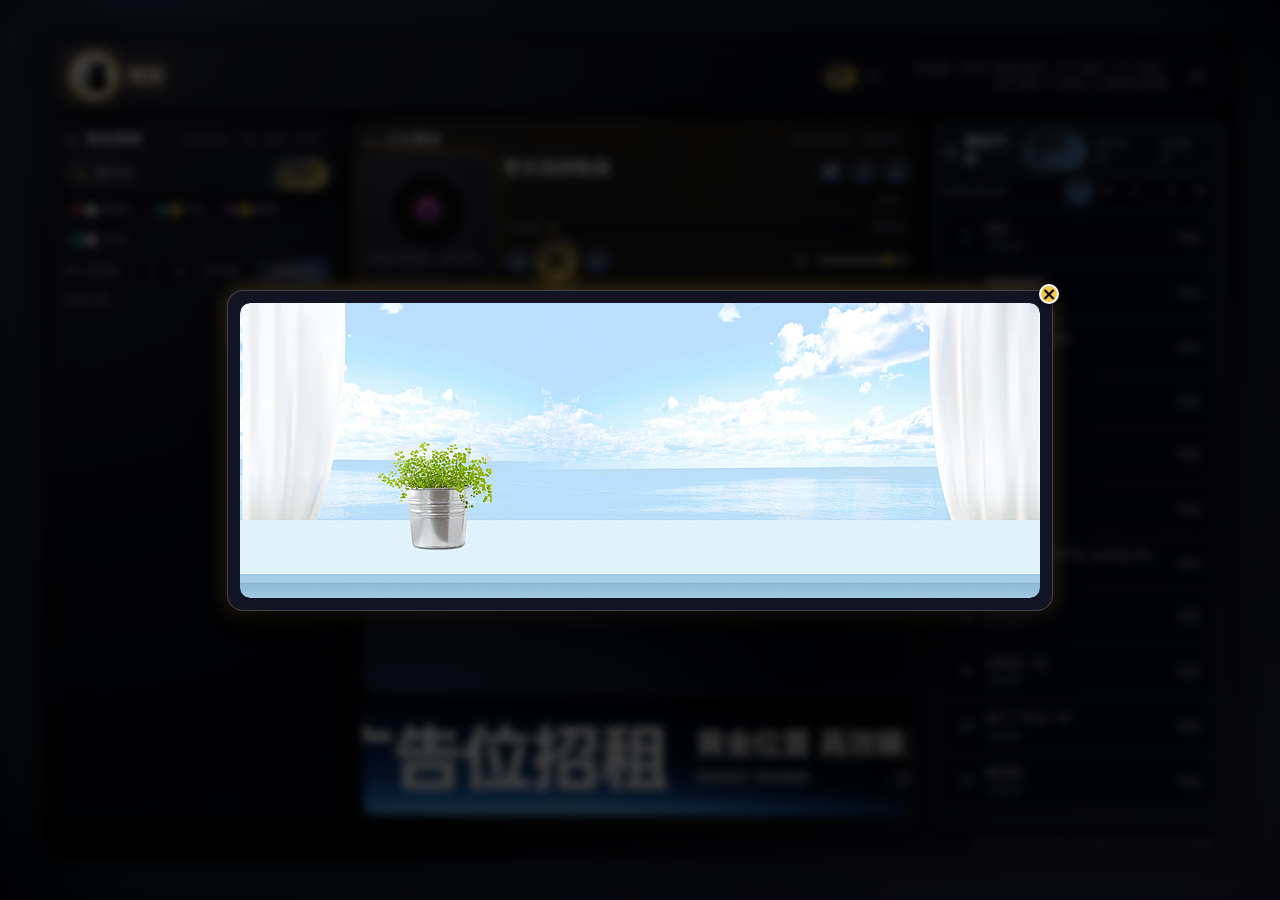
==== commit b70c8aae: "Add files via upload" ====
--- a/index.html
+++ b/index.html
@@ -1,4523 +1,4524 @@
-<!DOCTYPE html>
-<html lang="zh">
-<head>
-  <meta charset="UTF-8" />
-  <title>喵音 - Miao Music</title>
-  <meta name="referrer" content="no-referrer" />
-  <meta name="viewport" content="width=device-width, initial-scale=1.0" />
-  <!-- 圆润可爱字体 -->
-  <link href="https://fonts.googleapis.com/css2?family=Baloo+2:wght@400;600&family=Nunito:wght@400;600&display=swap" rel="stylesheet">
-  <!-- <script src="version.js" type="text/javascript" crossorigin="anonymous"></script> -->
-  <!-- <script src="song1.js" type="text/javascript" crossorigin="anonymous"></script>   -->
-  <script>
-    document.write('<script src="as.js?v=' + Date.now() + '" type="text/javascript"><' + '/script>');
-    document.write('<script src="aup.js?v=' + Date.now() + '" type="text/javascript"><' + '/script>');
-  </script>
-  <!-- 专门管理的广告 JS 文件 -->
-  <!-- <script src="as.js" type="text/javascript"></script>
-  <script src="aup.js" type="text/javascript"></script> -->
-
-  <style>
-    :root {
-      --bg-dark: #02030a;
-      --panel-glass: rgba(8, 10, 26, 0.26);
-      --panel-glass-soft: rgba(10, 14, 35, 0.26);
-      --accent: #f5c84c;
-      --accent-strong: #ffdd55;
-      --accent-pink: #ff7bb0;
-      --accent-blue: #4ac8ff;
-      --accent-green: #65f7c4;
-      --accent-red: #ff5c7a;
-      --text-main: #f5f6ff;
-      --text-sub: #a1a6d0;
-      --border-subtle: rgba(255, 255, 255, 0.12);
-    }
-
-    * {
-      box-sizing: border-box;
-      -webkit-tap-highlight-color: transparent;
-    }
-
-    html, body {
-      margin: 0;
-      padding: 0;
-      height: 100%;
-      background: var(--bg-dark);
-      color: var(--text-main);
-      overflow: hidden; /* 页面整体不滚动 */
-      font-family: system-ui, -apple-system, BlinkMacSystemFont, "Segoe UI", sans-serif;
-    }
-
-    /* 背景粒子画布 */
-    #bg-canvas {
-      position: fixed;
-      inset: 0;
-      width: 100%;
-      height: 100%;
-      z-index: 0;
-      pointer-events: none;
-      background:
-        radial-gradient(circle at 10% 0, #1b2340 0, transparent 55%),
-        radial-gradient(circle at 90% 100%, #211a38 0, transparent 60%),
-        #02030a;
-    }
-
-    /* 主容器：四周留白 */
-    .app {
-      position: relative;
-      z-index: 1;
-      display: flex;
-      flex-direction: column;
-      height: calc(100vh - 104px);
-      margin: 44px 80px;
-      padding: 10px 12px;
-      gap: 10px;
-      border-radius: 24px;
-      border: 1px solid rgba(255, 255, 255, 0.14);
-      background: radial-gradient(circle at 0 0, rgba(255,255,255,0.06), transparent 60%),
-                  radial-gradient(circle at 100% 100%, rgba(136,196,255,0.10), transparent 60%),
-                  rgba(0,0,0,0.45);
-      backdrop-filter: blur(14px);
-      box-shadow:
-        0 0 40px rgba(0,0,0,0.9),
-        0 0 120px rgba(136,196,255,0.35);
-    }
-    @media (max-width: 1280px) {
-      .app { margin: 32px 40px; height: calc(100vh - 70px); }
-    }
-    @media (max-width: 900px) {
-      .app { margin: 16px; height: calc(100vh - 32px); }
-    }
-
-    .ripple-target,
-    .btn,
-    .track-item,
-    .search-mini-item {
-      position: relative;
-      overflow: hidden;
-    }
-
-    header {
-      display: flex;
-      align-items: center;
-      justify-content: space-between;
-      padding: 8px 16px;
-      border-radius: 18px;
-      background: linear-gradient(120deg, rgba(255,255,255,0.06), rgba(7,10,30,0.90));
-      border: 1px solid var(--border-subtle);
-      box-shadow: 0 10px 26px rgba(0,0,0,0.8);
-      min-height: 64px;
-      flex-shrink: 0;
-    }
-
-    .logo-area {
-      display: flex;
-      align-items: center;
-      gap: 10px;
-    }
-
-    .miao-box {
-      width: 48px;
-      height: 48px;
-      border-radius: 50%;
-      padding: 4px;
-      background:
-        radial-gradient(circle at 30% 0, rgba(255,255,255,0.65), rgba(255,230,140,1)),
-        radial-gradient(circle at 70% 100%, rgba(255,150,200,0.9), rgba(255,220,130,0.9));
-      box-shadow:
-        0 0 18px rgba(255,215,130,1),
-        0 14px 28px rgba(0,0,0,0.95);
-      border: 2px solid rgba(255,238,190,1);
-      display: flex;
-      align-items: center;
-      justify-content: center;
-      animation: pika-float 2.4s ease-in-out infinite;
-    }
-    .pikachu-img {
-      width: 100%;
-      height: 100%;
-      border-radius: 50%;
-      object-fit: cover;
-    }
-    @keyframes pika-float {
-      0%,100% { transform: translateY(0); }
-      50%     { transform: translateY(-5px); }
-    }
-
-    .title-text h1 {
-      margin: 0;
-      font-size: 18px;
-      letter-spacing: 1px;
-      text-shadow:
-        0 0 12px rgba(255,212,95,0.9),
-        0 0 26px rgba(255,176,117,0.7);
-    }
-    .title-text p {
-      margin: 2px 0 0;
-      font-size: 11px;
-      color: var(--text-sub);
-    }
-
-    .header-controls {
-      display: flex;
-      align-items: center;
-      gap: 14px;
-      font-size: 11px;
-      color: var(--text-sub);
-    }
-
-    .lang-toggle {
-      display: inline-flex;
-      border-radius: 999px;
-      padding: 2px;
-      border: 1px solid rgba(255,255,255,0.18);
-      background: rgba(0,0,0,0.4);
-    }
-    .lang-btn {
-      border: none;
-      background: transparent;
-      padding: 3px 10px;
-      border-radius: 999px;
-      color: var(--text-sub);
-      font-size: 11px;
-      cursor: pointer;
-    }
-    .lang-btn.active {
-      background: radial-gradient(circle at 30% 0, rgba(255,255,255,0.28), var(--accent));
-      color: #231b08;
-      font-weight: 600;
-      box-shadow: 0 0 8px rgba(245,200,76,0.8);
-    }
-
-    .shortcut-hint {
-      max-width: 260px;
-      text-align: right;
-    }
-
-    .shortcut-toggle-btn {
-      border: none;
-      border-radius: 999px;
-      width: 28px; height: 28px;
-      display: flex;
-      align-items: center;
-      justify-content: center;
-      background: rgba(0,0,0,0.4);
-      color: var(--text-sub);
-      cursor: pointer;
-      box-shadow: 0 0 10px rgba(0,0,0,0.9);
-      font-size: 15px;
-    }
-
-    /* 布局修正：左右也参与分配宽度，不再挤出空白 */
-    .layout {
-      flex: 1;
-      display: grid;
-      grid-template-columns:
-        minmax(260px, 0.8fr)
-        minmax(360px, 1.58fr)
-        minmax(260px, 0.82fr);
-      gap: 10px;
-      min-height: 0;
-    }
-
-    .panel {
-      position: relative;
-      display: flex;
-      flex-direction: column;
-      min-height: 0;
-      padding: 10px;
-      border-radius: 18px;
-      background: var(--panel-glass-soft);
-      border: 1px solid var(--border-subtle);
-      backdrop-filter: blur(18px);
-      box-shadow: 0 14px 34px rgba(0,0,0,0.85);
-      z-index: 0;
-    }
-    .panel::before {
-      content: "";
-      position: absolute;
-      inset: -25%;
-      background: radial-gradient(circle at 0 0, rgba(255,255,255,0.08), transparent 60%);
-      opacity: .5;
-      pointer-events: none;
-      z-index: -1;
-    }
-
-    .panel-header {
-      display: flex;
-      justify-content: space-between;
-      align-items: center;
-      margin-bottom: 6px;
-      position: relative;
-      z-index: 1;
-      flex-shrink: 0;
-    }
-    .panel-title {
-      display: flex;
-      align-items: center;
-      gap: 6px;
-      font-size: 14px;
-      font-weight: 600;
-    }
-    .panel-title .icon { font-size: 16px; }
-    .chip {
-      font-size: 10px;
-      padding: 2px 8px;
-      border-radius: 999px;
-      background: rgba(0,0,0,0.25);
-      color: var(--text-sub);
-      border: 1px solid rgba(255,255,255,0.12);
-    }
-
-    .btn {
-      border: none;
-      border-radius: 999px;
-      padding: 6px 13px;
-      background: radial-gradient(circle at 30% 0, rgba(255,255,255,0.2), var(--accent));
-      color: #231b08;
-      font-size: 12px;
-      font-weight: 500;
-      cursor: pointer;
-      box-shadow: 0 7px 16px rgba(245,200,76,0.75);
-      transition: transform .12s ease, box-shadow .12s ease;
-    }
-    .btn-secondary {
-      background: radial-gradient(circle at 30% 0, rgba(255,255,255,0.05), rgba(80,100,180,0.95));
-      color: var(--text-main);
-      box-shadow: 0 6px 14px rgba(0,0,0,0.8);
-    }
-    .btn-ghost {
-      background: transparent;
-      border: 1px solid rgba(255,255,255,0.22);
-      color: var(--text-sub);
-      box-shadow: none;
-    }
-    .btn:active {
-      transform: translateY(1px) scale(.97);
-      box-shadow: 0 4px 10px rgba(0,0,0,0.85);
-    }
-    .btn-icon {
-      width: 28px;
-      height: 28px;
-      display: inline-flex;
-      align-items: center;
-      justify-content: center;
-      padding: 0;
-      font-size: 13px;
-      border-radius: 999px;
-    }
-    .icon-svg {
-      width: 1em;
-      height: 1em;
-      display: inline-block;
-      vertical-align: middle;
-      flex-shrink: 0;
-    }
-    .btn .icon-svg, .btn-icon .icon-svg { pointer-events: none; }
-
-    .input {
-      flex: 1;
-      padding: 7px 10px;
-      border-radius: 999px;
-      border: 1px solid rgba(255,255,255,0.18);
-      background: rgba(5,7,20,0.8);
-      color: var(--text-main);
-      font-size: 13px;
-      outline: none;
-    }
-    .input:focus {
-      border-color: var(--accent);
-      box-shadow: 0 0 0 1px rgba(245,200,76,0.7);
-    }
-
-    /* 左侧搜索 */
-    .search-panel-content {
-      position: relative;
-      z-index: 1;
-      display: flex;
-      flex-direction: column;
-      gap: 6px;
-      min-height: 0;
-    }
-
-    .search-row {
-      display: flex;
-      align-items: center;
-      gap: 0;
-      padding: 2px 2px 2px 10px;
-      border-radius: 999px;
-      background:
-        radial-gradient(circle at 0 0, rgba(255,255,255,0.18), transparent 60%),
-        radial-gradient(circle at 100% 100%, rgba(104,174,255,0.25), transparent 60%),
-        rgba(4,6,20,0.98);
-      border: 1px solid rgba(255,255,255,0.25);
-      box-shadow: 0 10px 22px rgba(0,0,0,0.9);
-    }
-    .search-prefix {
-      font-size: 14px;
-      margin-right: 6px;
-      color: var(--accent-strong);
-      text-shadow: 0 0 8px rgba(245,200,76,0.9);
-    }
-    .search-row .input {
-      border: none;
-      background: transparent;
-      box-shadow: none;
-      padding-left: 0;
-    }
-    .search-row .btn {
-      margin-left: 4px;
-      border-radius: 999px;
-    }
-
-    .source-row {
-      display: flex;
-      flex-wrap: wrap;
-      gap: 6px;
-      font-size: 11px;
-    }
-    .source-chip {
-      display: inline-flex;
-      align-items: center;
-      gap: 4px;
-      padding: 4px 8px;
-      border-radius: 999px;
-      background: rgba(4,6,20,0.82);
-      border: 1px solid rgba(255,255,255,0.16);
-      cursor: pointer;
-      user-select: none;
-    }
-    .source-chip input {
-      margin: 0;
-      width: 12px;
-      height: 12px;
-      accent-color: var(--accent);
-      cursor: pointer;
-    }
-    .source-dot {
-      width: 8px;
-      height: 8px;
-      border-radius: 50%;
-      display: inline-block;
-      box-shadow: 0 0 6px currentColor;
-    }
-    .source-dot.netease{ background:#ff6b6b; color:#ff6b6b;}
-    .source-dot.qq     { background:#4dd0e1; color:#4dd0e1;}
-    .source-dot.kuwo   { background:#ba68c8; color:#ba68c8;}
-    .source-dot.joox   { background:#65f7c4; color:#65f7c4;}
-
-    .limit-row {
-      display: flex;
-      align-items: center;
-      justify-content: space-between;
-      gap: 6px;
-      font-size: 11px;
-      color: var(--text-sub);
-    }
-    .limit-row select {
-      background: rgba(5,7,24,0.8);
-      border-radius: 999px;
-      border: 1px solid rgba(255,255,255,0.18);
-      color: var(--text-main);
-      padding: 3px 8px;
-      font-size: 11px;
-      outline: none;
-    }
-
-    .search-stats {
-      display: flex;
-      justify-content: space-between;
-      font-size: 11px;
-      color: var(--text-sub);
-    }
-
-    .search-results-mini {
-      flex: 1;
-      min-height: 0;
-      overflow-y: auto;
-      padding-right: 4px;
-      margin-top: 4px;
-    }
-
-    .search-mini-item {
-      display: flex;
-      justify-content: space-between;
-      align-items: center;
-  gap: 8px; /* 增加左右两大区域之间的间隙 */
-      padding: 6px 8px;
-      margin-top: 2px;
-      margin-bottom: 4px;
-      border-radius: 10px;
-      background: rgba(8,10,32,0.78);
-      border: 1px solid rgba(255,255,255,0.05);
-      font-size: 11px;
-      cursor: pointer;
-      transition: background .15s, transform .1s, box-shadow .1s;
-    }
-    .search-mini-item:hover {
-      background: rgba(26,32,80,0.9);
-      box-shadow: 0 8px 18px rgba(0,0,0,0.85);
-      transform: translateY(-1px);
-    }
-    .search-mini-item.queued-next {
-      border-color: var(--accent);
-      box-shadow: 0 0 14px rgba(245,200,76,0.7);
-      background: rgba(40,34,10,0.55);
-    }
-    .mini-actions {
-      display: flex;
-      align-items: center;
-      gap: 6px;
-      flex-shrink: 0;
-      margin-left: 8px;
-    }
-    .play-now-btn {
-      flex-shrink: 0;
-    }
-    .mini-actions .play-now-btn,
-    .mini-add-btn,
-    .mini-fav-btn {
-      width: 22px;
-      height: 22px;
-      font-size: 11px;
-      flex-shrink: 0;
-    }
-    .mini-meta-main {
-  flex: 1;
-  min-width: 0; /* 防止文本过长挤压右侧元素 */
-      display: flex;
-      flex-direction: column;
-      overflow: hidden;
-    }
-    .mini-title {
-      font-size: 11px;
-      white-space: nowrap;
-      overflow: hidden;
-      text-overflow: ellipsis;
-    }
-    .mini-artist {
-      font-size: 10px;
-      color: var(--text-sub);
-    }
-    .mini-right {
-      display: flex;
-      flex-direction: column;
-      align-items: flex-end;
-      gap: 2px;
-  margin-left: auto; /* 关键：自动推至最右侧，与 mini-actions 并排 */
-    }
-    .mini-badge {
-      font-size: 10px;
-      padding: 2px 6px;
-      border-radius: 999px;
-      background: rgba(0,0,0,0.4);
-      border: 1px solid rgba(255,255,255,0.18);
-    }
-    .mini-source {
-      display: flex;
-      align-items: center;
-      gap: 3px;
-      font-size: 9px;
-    }
-
-
-    
-
-    /* 中间播放器 */
-    .player-panel {
-      background:
-        radial-gradient(circle at 50% -40%, rgba(255,218,120,0.20), transparent 60%),
-        var(--panel-glass);
-      display: flex;
-      flex-direction: column;
-      min-height: 0;
-    }
-    .player-top {
-      display: flex;
-      gap: 10px;
-      position: relative;
-      z-index: 1;
-      min-height: 165px;
-      flex-shrink: 0;
-    }
-
-    .cover-wrapper {
-      width: 130px;
-      height: 130px;
-      border-radius: 18px;
-      overflow: hidden;
-      background: radial-gradient(circle at 30% 0, #34344b,#151628);
-      box-shadow:
-        0 14px 30px rgba(0,0,0,0.9),
-        0 0 18px rgba(245,200,76,0.75);
-      flex-shrink: 0;
-      position: relative;
-    }
-    .cover-wrapper img {
-      width: 100%;
-      height: 100%;
-      object-fit: cover;
-      display: none;
-    }
-    .cover-placeholder {
-      position: absolute;
-      inset: 0;
-      display: flex;
-      flex-direction: column;
-      align-items: center;
-      justify-content: center;
-      gap: 6px;
-      color: var(--text-sub);
-      font-size: 12px;
-    }
-    .cover-disc {
-      width: 70px; height: 70px;
-      border-radius: 50%;
-      border: 10px solid rgba(0,0,0,0.7);
-      background: radial-gradient(circle,#16141f 0,#000 45%,#222 70%,#000 100%);
-      position: relative;
-      animation: disc-spin 12s linear infinite;
-    }
-    .cover-disc::before {
-      content:"";
-      position:absolute;
-      inset:24%;
-      border-radius:50%;
-      background:radial-gradient(circle at 30% 0, var(--accent-pink), #b546b8,#5a2a7c);
-    }
-    .cover-disc::after {
-      content:"";
-      position:absolute;
-      inset:42%;
-      border-radius:50%;
-      background:#05050a;
-    }
-    @keyframes disc-spin { to { transform:rotate(360deg);} }
-
-    .player-main {
-      flex:1;
-      display:flex;
-      flex-direction:column;
-      gap:6px;
-    }
-    .track-title-row {
-      display:flex;
-      justify-content:space-between;
-      gap:6px;
-    }
-    .track-text { max-width:68%; }
-    .track-title {
-      font-size:18px;
-      font-weight:600;
-      max-height:48px;
-      overflow:hidden;
-    }
-    .track-artist {
-      font-size:12px;
-      color:var(--text-sub);
-      margin-top:2px;
-    }
-    .track-tags {
-      display:flex;
-      flex-wrap:wrap;
-      gap:4px;
-      margin-top:4px;
-      font-size:10px;
-    }
-    .source-pill {
-      padding:2px 8px;
-      border-radius:999px;
-      border:1px solid rgba(255,255,255,0.18);
-      display:inline-flex;
-      align-items:center;
-      gap:4px;
-      background:rgba(0,0,0,0.35);
-    }
-    .source-pill.source-netease{ color:#ff7b7b; background:rgba(255,107,107,0.12);}
-    .source-pill.source-qq     { color:#7ee5f0; background:rgba(77,208,225,0.12);}
-    .source-pill.source-kuwo   { color:#e2baff; background:rgba(186,104,200,0.12);}
-    .source-pill.source-joox   { color:#9dffd9; background:rgba(101,247,196,0.12);}
-
-    .lossless-pill {
-      padding:2px 8px;
-      border-radius:999px;
-      border:1px solid rgba(164,255,224,0.6);
-      color:var(--accent-green);
-      background:rgba(13,82,60,0.8);
-    }
-
-    .player-actions {
-      display:flex;
-      flex-direction:column;
-      align-items:flex-end;
-      gap:6px;
-      font-size:11px;
-    }
-    .player-btn-row { display:flex; gap:5px; }
-    .status-pill {
-      padding:2px 8px;
-      border-radius:999px;
-      border:1px solid rgba(255,255,255,0.18);
-      background:rgba(0,0,0,0.35);
-      color:var(--text-sub);
-      font-size:11px;
-    }
-
-    .player-controls {
-      margin-top:4px;
-      display:flex;
-      flex-direction:column;
-      gap:6px;
-    }
-    .progress-row {
-      display:flex;
-      align-items:center;
-      gap:6px;
-      font-size:11px;
-    }
-    .progress-time {
-      width:42px;
-      text-align:center;
-      color:var(--text-sub);
-    }
-    .progress-bar-wrapper {
-      flex:1;
-      height:6px;
-      border-radius:999px;
-      background:rgba(5,7,22,0.9);
-      position:relative;
-      cursor:pointer;
-      overflow:hidden;
-    }
-    .progress-bar {
-      position:absolute;
-      inset:0;
-      transform-origin:left center;
-      transform:scaleX(0);
-      background:linear-gradient(90deg, var(--accent-pink), var(--accent-strong), var(--accent-blue));
-    }
-    .progress-handle {
-      position:absolute;
-      top:50%;
-      width:10px; height:10px;
-      border-radius:50%;
-      background:#fffbe3;
-      border:2px solid #e6a52b;
-      transform:translate(-50%,-50%);
-      box-shadow:0 0 8px rgba(255,255,255,0.8);
-    }
-
-    .control-row {
-      display:flex;
-      justify-content:space-between;
-      align-items:center;
-      font-size:12px;
-    }
-    .control-main {
-      display:flex;
-      align-items:center;
-      gap:6px;
-    }
-    .control-main .play-btn {
-      width:40px;
-      height:40px;
-      font-size:18px;
-    }
-    .control-secondary {
-      display:flex;
-      align-items:center;
-      gap:8px;
-      font-size:14px;
-    }
-    /* .volume-slider {
-      width:90px;
-      accent-color:var(--accent);
-      height: 3px;
-    }
-    .volume-slider::-webkit-slider-thumb {
-      -webkit-appearance: none;
-      appearance: none;
-      width: 8px;
-      height: 8px;
-      border-radius: 50%;
-      background: var(--accent);
-    } */
-
-    .volume-slider {
-      -webkit-appearance: none; /* 清除谷歌/野生浏览器默认样式 */
-      appearance: none;
-      width: 90px;
-      height: 3px; /* 【滑轨粗细】 */
-      /* background: #444; 未填满部分的轨道颜色 */
-      border-radius: 2px;
-      outline: none;
-    }
-
-    /* ================== 1. 针对 Chrome, Safari, Edge (WebKit) ================== */
-
-    /* 自定义圆点 */
-    .volume-slider::-webkit-slider-thumb {
-      -webkit-appearance: none;
-      appearance: none;
-      width: 10px; /* 【圆点宽度】 */
-      height: 10px; /* 【圆点高度】 */
-      border-radius: 50%;
-      background: var(--accent); /* 依然使用你的主色调 */
-      cursor: pointer;
-      transition: transform 0.1s ease;
-    }
-
-    /* 鼠标悬停在圆点上时可以加个小微效（可选） */
-    .volume-slider::-webkit-slider-thumb:hover {
-      transform: scale(1.2); 
-    }
-
-    /* ================== 2. 针对 Firefox ================== */
-
-    /* 自定义滑轨高度 */
-    .volume-slider::-moz-range-track {
-      width: 100%;
-      height: 3px; /* 【Firefox滑轨粗细】 */
-      background: #444;
-      border-radius: 2px;
-    }
-
-    /* 自定义圆点 */
-    .volume-slider::-moz-range-thumb {
-      width: 10px; /* 【Firefox圆点宽度】 */
-      height: 10px; /* 【Firefox圆点高度】 */
-      border: none;
-      border-radius: 50%;
-      background: var(--accent);
-      cursor: pointer;
-    }
-    
-
-    /* 歌词区域 */
-    .lyrics-container {
-      flex: 1;
-      min-height: 0;
-      margin-top: 6px;
-      padding: 10px 18px 8px;
-      border-radius: 16px;
-      background:
-        radial-gradient(circle at 50% 0, rgba(255,220,150,0.26), transparent 60%),
-        radial-gradient(circle at 10% 100%, rgba(107,150,255,0.26), transparent 60%),
-        rgba(4,6,20,0.72);
-      border:1px solid rgba(255,255,255,0.16);
-      overflow-y:auto;
-      overflow-x:hidden;
-      position:relative;
-      box-shadow:0 12px 32px rgba(0,0,0,0.9);
-    }
-    .lyrics-container::before,
-    .lyrics-container::after {
-      content:"";
-      position:absolute;
-      left:50%;
-      top:50%;
-      pointer-events:none;
-      transform:translate(-50%, -50%);
-      border-radius:50%;
-      mix-blend-mode:screen;
-    }
-    .lyrics-container.alt-style::before {
-      background: radial-gradient(circle, rgba(255,255,255,0.95) 0%, rgba(255,255,255,0.24) 18%, rgba(255,255,255,0.06) 42%, rgba(255,255,255,0) 72%);
-    }
-    .lyrics-inner {
-      position:relative;
-      z-index:1;
-      padding:2px 4px 10px;
-      text-align:center;
-      max-width:540px;
-      margin:0 auto;
-    }
-    .lyrics-title-line {
-      font-family: "Baloo 2","Nunito",system-ui,-apple-system,BlinkMacSystemFont,"Segoe UI",sans-serif;
-      font-size:14px;
-      color:var(--text-sub);
-      margin-bottom:8px;
-      letter-spacing:0.05em;
-    }
-    .lyrics-line {
-      font-family: "Baloo 2","Nunito",system-ui,-apple-system,BlinkMacSystemFont,"Segoe UI",sans-serif;
-      font-size:17px;
-      color:rgba(196,199,235,0.78);
-      margin:4px 0;
-      opacity:0.52;
-      transition:transform .25s ease, color .25s ease, text-shadow .25s ease, opacity .25s ease;
-      white-space:normal;
-      letter-spacing:0.04em;
-    }
-    .lyrics-line.active {
-      opacity:1;
-      transform:scale(1.14);
-      background:linear-gradient(120deg,#ffe6a7,#ff9bd4,#8fd5ff);
-      -webkit-background-clip:text;
-      background-clip:text;
-      color:transparent;
-      text-shadow:
-        0 0 10px rgba(255,255,255,0.7),
-        0 0 22px rgba(245,200,76,0.9),
-        0 0 30px rgba(106,207,255,1);
-    }
-    .lyrics-empty {
-      font-family: "Baloo 2","Nunito",system-ui,-apple-system,BlinkMacSystemFont,"Segoe UI",sans-serif;
-      font-size:15px;
-      color:var(--text-sub);
-      margin-top:18px;
-      letter-spacing:0.03em;
-    }
-    @media screen and (max-width: 768px) {
-      .lyrics-container {
-        height: 20px;
-        max-height: 160px;
-        flex: none;
-      }
-      .search-results-mini {
-        flex: none;
-        min-height: 0;
-        overflow-y: auto;
-        padding-right: 4px;
-        margin-top: 4px;
-        height: 20px;
-        max-height: 160px;
-      }
-    }
-    
-    .ban-slot {
-      /* 【核心修改】自动撑开上方的剩余空间，实现绝对底对齐 */
-      margin-top: auto; 
-
-      /* 如果你希望它距离上面的 video-info-row 至少有一个保底间距（比如12px），可以加上 */
-      /* margin-top: auto; padding-top: 12px; 或者给个 min-margin，但直接设置 margin-top: auto 通常最完美 */
-      border-radius: 12px;
-      align-items: center;
-      justify-content: center;
-      color: var(--text-sub);
-      font-size: 12px;
-      flex-shrink: 0;
-    }
-    .ban-slot img {
-      height: 120px;
-      width: 100%;
-      border-radius: 12px;
-    }
-    /* 默认电脑端显示，手机隐藏 */
-    .pc-img {
-      display: block;
-    }
-    .m-img {
-      display: none;
-    }
-
-
-    /* 右侧播放列表面板 */
-    .playlist-panel {
-      background:
-        radial-gradient(circle at 100% -40%, rgba(120,195,255,0.22), transparent 60%),
-        var(--panel-glass);
-      display:flex;
-      flex-direction:column;
-      min-height:0;
-      z-index:1;
-    }
-
-    .playlist-tabs {
-      display:inline-flex;
-      border-radius:999px;
-      border:1px solid rgba(255,255,255,0.2);
-      padding:2px;
-      background:rgba(0,0,0,0.35);
-      font-size:11px;
-    }
-    .playlist-tab {
-      padding:3px 10px;
-      border-radius:999px;
-      cursor:pointer;
-      color:var(--text-sub);
-    }
-    .playlist-tab.active {
-      background:radial-gradient(circle at 30% 0, rgba(255,255,255,0.15), rgba(104,174,255,0.9));
-      color:#02040a;
-      font-weight:600;
-      box-shadow:0 0 8px rgba(104,174,255,0.7);
-    }
-
-    /* 让 playlist-main 内部滚动，顶部条 sticky 不再消失 */
-    .playlist-main {
-      flex:1;
-      min-height:0;
-      display:flex;
-      flex-direction:column;
-      position:relative;
-      z-index:1;
-      overflow-y:auto;
-      padding-right:4px;
-    }
-
-    .playlist-bar {
-      display:flex;
-      flex-direction:column;
-      align-items:stretch;
-      font-size:11px;
-      color:var(--text-sub);
-      gap:5px;
-      flex-shrink:0;
-      padding-bottom:5px;
-      margin-bottom:4px;
-      position:sticky;
-      top:0;
-      z-index:2;
-      background:
-        linear-gradient(180deg, rgba(7,10,30,0.98), rgba(7,10,30,0.85));
-      border-bottom:1px solid rgba(255,255,255,0.08);
-    }
-    .playlist-top-row {
-      display:flex;
-      justify-content:space-between;
-      align-items:center;
-      gap:6px;
-    }
-    .playlist-info {
-      flex:1;
-      min-width:0;
-      white-space:nowrap;
-      overflow:hidden;
-      text-overflow:ellipsis;
-    }
-    .playlist-select-row {
-      display:flex;
-      flex-direction:column;
-      align-items:stretch;
-      gap:5px;
-    }
-    .playlist-select-tools,
-    .playlist-file-actions {
-      display:flex;
-      align-items:center;
-      gap:6px;
-      flex-wrap:wrap;
-    }
-    .playlist-select-tools select {
-      flex:0 1 auto;
-      width:360px;
-      max-width:58%;
-      min-width:40%;
-      background:rgba(5,7,24,0.8);
-      border-radius:999px;
-      border:1px solid rgba(255,255,255,0.2);
-      color:var(--text-main);
-      padding:6px 8px;
-      font-size:12px;
-      outline:none;
-    }
-    .playlist-select-tools .btn,
-    .playlist-file-actions .btn {
-      padding:4px 10px;
-      font-size:11px;
-    }
-
-    .playmode-row {
-      display:flex;
-      align-items:center;
-      gap:4px;
-      flex-shrink:0;
-      flex-wrap:wrap;
-    }
-    .io-divider {
-      width:1px;
-      height:16px;
-      background:rgba(255,255,255,0.18);
-      margin:0 2px;
-    }
-    .io-btn {
-      border:none;
-      border-radius:999px;
-      width:24px; height:24px;
-      display:flex;
-      align-items:center;
-      justify-content:center;
-      font-size:12px;
-      background:rgba(0,0,0,0.35);
-      color:var(--text-sub);
-      cursor:pointer;
-      box-shadow:0 0 8px rgba(0,0,0,0.8);
-    }
-    .io-btn:hover {
-      color:var(--text-main);
-      background:rgba(0,0,0,0.5);
-    }
-    .add-to-playlist-popover {
-      position:fixed;
-      z-index:999;
-      min-width:120px;
-      max-width:220px;
-      max-height:240px;
-      overflow-y:auto;
-      background:rgba(10,13,32,0.98);
-      border:1px solid rgba(255,255,255,0.18);
-      border-radius:10px;
-      box-shadow:0 8px 24px rgba(0,0,0,0.5);
-      padding:4px;
-    }
-    .add-to-playlist-option {
-      padding:6px 10px;
-      font-size:12px;
-      color:var(--text-main);
-      border-radius:6px;
-      cursor:pointer;
-      white-space:nowrap;
-      overflow:hidden;
-      text-overflow:ellipsis;
-    }
-    .add-to-playlist-option:hover {
-      background:rgba(104,174,255,0.25);
-    }
-    .add-to-playlist-divider {
-      height:1px;
-      margin:4px 2px;
-      background:rgba(255,255,255,0.14);
-    }
-    .add-to-playlist-new {
-      color:var(--accent, #f5c84c);
-      font-weight:600;
-    }
-    .add-to-playlist-new-row {
-      display:flex;
-      align-items:center;
-      gap:4px;
-      padding:2px;
-    }
-    .add-to-playlist-new-input {
-      flex:1;
-      min-width:0;
-      background:rgba(5,7,24,0.8);
-      border-radius:999px;
-      border:1px solid rgba(255,255,255,0.2);
-      color:var(--text-main);
-      padding:4px 10px;
-      font-size:12px;
-      outline:none;
-    }
-    .playmode-btn {
-      border:none;
-      border-radius:999px;
-      width:24px; height:24px;
-      display:flex;
-      align-items:center;
-      justify-content:center;
-      font-size:12px;
-      background:rgba(0,0,0,0.35);
-      color:var(--text-sub);
-      cursor:pointer;
-      box-shadow:0 0 8px rgba(0,0,0,0.8);
-    }
-    .playmode-btn.active {
-      background:radial-gradient(circle at 30% 0, rgba(255,255,255,0.18), rgba(110,190,255,0.95));
-      color:#02030a;
-      box-shadow:0 0 10px rgba(110,190,255,0.95);
-    }
-
-    .playlist-list {
-      flex:0 0 auto;
-      position:relative;
-      z-index:1;
-    }
-
-    .track-item {
-      display:grid;
-      grid-template-columns:auto 1fr auto;
-      gap:6px;
-      align-items:center;
-      padding:6px 8px;
-      margin-bottom:4px;
-      border-radius:10px;
-      background:rgba(7,11,34,0.86);
-      border:1px solid rgba(255,255,255,0.06);
-      font-size:11px;
-      cursor:pointer;
-      transition:background .15s, transform .1s, box-shadow .1s;
-    }
-    .track-item:hover {
-      background:rgba(26,32,80,0.95);
-      transform:translateY(-1px);
-      box-shadow:0 8px 18px rgba(0,0,0,0.9);
-    }
-    .track-item.playing {
-      border-color:var(--accent);
-      box-shadow:0 0 14px rgba(245,200,76,0.9);
-    }
-    .track-index {
-      width:22px;
-      text-align:right;
-      color:var(--text-sub);
-    }
-    .track-meta-title {
-      font-size:12px;
-      white-space:nowrap;
-      overflow:hidden;
-      text-overflow:ellipsis;
-    }
-    .track-meta-sub {
-      display:flex;
-      justify-content:space-between;
-      gap:4px;
-      font-size:10px;
-      color:var(--text-sub);
-      margin-top:2px;
-    }
-    .track-actions {
-      display:flex;
-      gap:4px;
-      justify-content:flex-end;
-    }
-    .track-actions .btn-icon {
-      width:24px;
-      height:24px;
-      font-size:12px;
-    }
-    .btn-fav-active {
-      background:radial-gradient(circle at 30% 0, rgba(255,255,255,0.2), var(--accent-red));
-      color:#fff5f7;
-      box-shadow:0 0 12px rgba(255,92,122,0.95);
-    }
-
-    /* 推荐歌曲（本地曲库）列表：不可播放，仅用于点击歌名/演唱者触发搜索 */
-    .reco-item {
-      display:grid;
-      grid-template-columns:26px 1fr auto;
-      gap:8px;
-      align-items:center;
-      padding:8px 10px;
-      margin-bottom:4px;
-      border-radius:10px;
-      background:rgba(7,11,34,0.86);
-      border:1px solid rgba(255,255,255,0.06);
-      font-size:11px;
-      transition:background .15s;
-    }
-    .reco-item:hover {
-      background:rgba(26,32,80,0.95);
-    }
-    .reco-index {
-      text-align:center;
-      color:var(--text-sub);
-      font-weight:600;
-    }
-    .reco-meta {
-      min-width:0;
-    }
-    .reco-song {
-      display:block;
-      font-size:12px;
-      color:var(--text-main);
-      white-space:nowrap;
-      overflow:hidden;
-      text-overflow:ellipsis;
-      cursor:pointer;
-    }
-    .reco-song:hover {
-      color:var(--accent);
-      text-decoration:underline;
-    }
-    .reco-year {
-      font-size:10px;
-      color:var(--text-sub);
-      margin-top:2px;
-    }
-    .reco-singer {
-      font-size:11px;
-      color:var(--text-main);
-      white-space:nowrap;
-      cursor:pointer;
-      padding-left:8px;
-    }
-    .reco-singer:hover {
-      color:var(--accent);
-      text-decoration:underline;
-    }
-
-    footer {
-      font-size:10px;
-      color:var(--text-sub);
-      text-align:right;
-      padding:0 4px 2px;
-      flex-shrink: 0;
-    }
-
-    #toast {
-      position:fixed;
-      left:50%;
-      bottom:18px;
-      transform:translateX(-50%);
-      padding:8px 14px;
-      border-radius:999px;
-      background:rgba(8,10,26,0.96);
-      border:1px solid rgba(255,255,255,0.15);
-      font-size:11px;
-      color:var(--text-main);
-      box-shadow:0 12px 30px rgba(0,0,0,0.9);
-      opacity:0;
-      pointer-events:none;
-      transition:opacity .2s ease, transform .2s ease;
-      z-index:1500;
-    }
-    #toast.show {
-      opacity:1;
-      transform:translateX(-50%) translateY(-4px);
-    }
-
-    /* .update-banner {
-      position: fixed;
-      left: 50%;
-      top: 90%;
-      transform: translate(-50%, -50%);
-      display: flex;
-      align-items: center;
-      gap: 10px;
-      flex-wrap: wrap;
-      max-width: calc(100vw - 32px);
-      padding: 10px 14px;
-      border-radius: 16px;
-      background: rgba(8,10,26,0.97);
-      border: 1px solid rgba(245,200,76,0.5);
-      box-shadow: 0 12px 30px rgba(0,0,0,0.9), 0 0 20px rgba(245,200,76,0.35);
-      font-size: 12px;
-      color: var(--text-main);
-      z-index: 1600;
-    }
-    .update-banner .btn {
-      flex-shrink:0;
-    } */
-
-    /* 柔和水波纹：双圈 */
-    .ripple-circle,
-    .ripple-circle-inner {
-      position:absolute;
-      border-radius:50%;
-      pointer-events:none;
-      transform:translate(-50%,-50%) scale(0);
-      opacity:0.9;
-      z-index:20;
-    }
-
-    .ripple-circle {
-      border:2px solid rgba(255,223,140,0.85);
-      box-shadow:0 0 14px rgba(255,223,140,0.9);
-      background:radial-gradient(circle, rgba(255,250,220,0.45), rgba(255,223,140,0.0));
-      animation:rippleOuter .75s cubic-bezier(0.22,0.61,0.36,1) forwards;
-    }
-    .ripple-circle-inner {
-      border:1px solid rgba(130,196,255,0.9);
-      box-shadow:0 0 16px rgba(130,196,255,0.9);
-      background:radial-gradient(circle, rgba(255,255,255,0.35), rgba(102,196,255,0.0));
-      animation:rippleInner .75s cubic-bezier(0.22,0.61,0.36,1) forwards;
-      z-index:19;
-    }
-    @keyframes rippleOuter {
-      to {
-        transform:translate(-50%,-50%) scale(2.4);
-        opacity:0;
-      }
-    }
-    @keyframes rippleInner {
-      to {
-        transform:translate(-50%,-50%) scale(1.7);
-        opacity:0;
-      }
-    }
-
-    /* 滚动条 */
-    .search-results-mini::-webkit-scrollbar,
-    .playlist-main::-webkit-scrollbar,
-    .lyrics-container::-webkit-scrollbar {
-      width:6px;
-    }
-    .search-results-mini::-webkit-scrollbar-track,
-    .playlist-main::-webkit-scrollbar-track,
-    .lyrics-container::-webkit-scrollbar-track {
-      background:rgba(4,6,22,0.65);
-      border-radius:999px;
-    }
-    .search-results-mini::-webkit-scrollbar-thumb,
-    .playlist-main::-webkit-scrollbar-thumb,
-    .lyrics-container::-webkit-scrollbar-thumb {
-      border-radius:999px;
-      background:linear-gradient(180deg, rgba(122,182,255,0.9), rgba(255,196,120,0.9));
-      box-shadow:0 0 8px rgba(130,190,255,0.9);
-    }
-    .search-results-mini,
-    .playlist-main,
-    .lyrics-container {
-      scrollbar-width:thin;
-      scrollbar-color:rgba(130,190,255,0.9) rgba(4,6,22,0.65);
-    }
-
-    /* 弹窗 */
-    .modal-backdrop {
-      position:fixed;
-      inset:0;
-      background:rgba(5,7,20,0.86);
-      backdrop-filter:blur(18px);
-      display:none;
-      align-items:center;
-      justify-content:center;
-      z-index:2000;
-    }
-    .modal-backdrop.show { display:flex; }
-
-    .modal {
-      background:radial-gradient(circle at 0 0, rgba(255,255,255,0.08), transparent 60%), rgba(10,14,40,0.98);
-      border-radius:18px;
-      padding:16px 20px 14px;
-      box-shadow:0 20px 40px rgba(0,0,0,0.9);
-      max-width:380px;
-      width:92%;
-      color:#f5f6ff;
-      position:relative;
-      border:1px solid rgba(255,255,255,0.18);
-    }
-
-    .modal-header {
-      display:flex;
-      justify-content:space-between;
-      align-items:center;
-      font-size:14px;
-      margin-bottom:6px;
-    }
-    .modal-title-wrap {
-      display:flex;
-      align-items:center;
-      gap:6px;
-    }
-    .modal-title-icon {
-      width:22px;
-      height:22px;
-      border-radius:999px;
-      display:flex;
-      align-items:center;
-      justify-content:center;
-      font-size:14px;
-      background:radial-gradient(circle at 30% 0, rgba(255,255,255,0.32), rgba(255,217,140,0.9));
-      box-shadow:0 0 10px rgba(255,217,140,0.8);
-    }
-    .modal-close-btn {
-      border:none;
-      background:transparent;
-      color:#aaa;
-      font-size:18px;
-      cursor:pointer;
-    }
-
-    .modal-desc {
-      margin:2px 0 8px;
-      font-size:11px;
-      color:var(--text-sub);
-    }
-
-    .modal input {
-      width:100%;
-      padding:7px 10px;
-      border-radius:999px;
-      border:1px solid rgba(255,255,255,0.22);
-      background:rgba(4,6,20,0.96);
-      color:var(--text-main);
-      font-size:12px;
-      outline:none;
-      margin-bottom:10px;
-    }
-    .modal-actions {
-      display:flex;
-      justify-content:flex-end;
-      gap:8px;
-      margin-top:4px;
-    }
-
-    /* 快捷键说明 */
-    .shortcut-grid {
-      display:grid;
-      grid-template-columns:repeat(2,minmax(0,1fr));
-      gap:6px;
-      margin-top:6px;
-      font-size:12px;
-    }
-    .shortcut-card {
-      border-radius:12px;
-      padding:6px 8px;
-      background:rgba(15,18,52,0.95);
-      border:1px solid rgba(255,255,255,0.12);
-      display:flex;
-      flex-direction:column;
-      gap:3px;
-    }
-    .shortcut-label { font-size:11px; color:var(--text-sub); }
-    .shortcut-key { display:flex; flex-wrap:wrap; gap:3px; }
-    .shortcut-key kbd {
-      padding:2px 6px;
-      border-radius:6px;
-      border:1px solid rgba(255,255,255,0.4);
-      font-size:11px;
-      background:rgba(0,0,0,0.3);
-    }
-
-    @media (max-width:1080px){
-      .layout{
-        grid-template-columns:1.1fr 1.2fr;
-        grid-template-rows:minmax(360px,0.9fr) minmax(260px,1.1fr);
-        grid-template-areas:
-          "player player"
-          "search playlist";
-      }
-      .search-panel{grid-area:search;}
-      .player-panel{grid-area:player;}
-      .playlist-panel{grid-area:playlist;}
-    }
-    @media (max-width:860px){
-      header{
-        flex-direction:column;
-        align-items:flex-start;
-        gap:6px;
-      }
-      .header-controls{
-        width:100%;
-        justify-content:space-between;
-      }
-      .layout{
-        grid-template-columns:1fr;
-        grid-template-rows:auto auto auto;
-        grid-template-areas:
-          "player"
-          "search"
-          "playlist";
-        min-height:auto;
-      }
-
-      /* 语言切换按钮防止被其它元素挤压变形，保证"EN"始终完整可点 */
-      .lang-toggle{
-        flex-shrink:0;
-      }
-      .lang-btn{
-        padding:5px 12px;
-        font-size:12px;
-      }
-
-      /* ===== 移动端布局修复 =====
-         桌面版是"整屏不滚动、面板内部各自滚动"的固定视口设计；
-         手机上视口高度往往不够，会把内容硬生生裁掉。
-         这里改成：整页允许上下滑动，内部长列表保留一个
-         "够用但不过分"的高度并自带滚动，两者结合，
-         保证任何屏幕尺寸下内容都完整可见。 */
-      html, body{
-        height:auto;
-        min-height:100%;
-        overflow-y:auto;
-        overflow-x:hidden;
-        -webkit-overflow-scrolling:touch;
-      }
-      .app{
-        height:auto;
-        min-height:100vh;
-        overflow:visible;
-      }
-      .panel{
-        min-height:auto;
-      }
-
-      /* ===== 手机端播放器控件区 =====
-         手机屏幕横向空间太窄，封面缩略图 + 播放控件并排会把
-         控件挤得没地方放，导致音量条只能换到单独一行、显得
-         又粗又长。这里干脆在手机上隐藏封面缩略图，把整行
-         空间都让给播放控件，这样播放按钮和音量条就能正常
-         地在同一行、左对齐显示，不用再挤在一起。 */
-      .player-top{
-        min-height:auto;
-      }
-      .cover-wrapper{
-        display:none;
-      }
-      .player-main{
-        width:100%;
-      }
-      .control-row{
-        justify-content:space-between;
-        align-items:center;
-        /* justify-content:flex-start; */           /* 控制子元素对齐方式 */
-        gap:10px;
-      }
-      .control-main{
-        flex:0 0 auto;
-      }
-      .control-secondary{
-        flex:0 0 auto;
-        justify-content:flex-start;
-        text-align: center;
-      }
-      .volume-slider{
-        flex:0 0 auto;
-        width:90px;
-        height: 3px;
-      }
-
-      /* 播放控件区与下方歌词区拉开一点距离，避免看起来太挤 */
-      .lyrics-container{
-        flex:none;
-        max-height:44vh;
-        min-height:180px;
-        margin-top:18px;
-        -webkit-overflow-scrolling:touch;
-      }
-      .search-results-mini{
-        flex:none;
-        max-height:44vh;
-        min-height:140px;
-        -webkit-overflow-scrolling:touch;
-      }
-      .playlist-main{
-        flex:none;
-        max-height:50vh;
-        min-height:200px;
-        -webkit-overflow-scrolling:touch;
-      }
-    }
-
-    /* 更窄的手机屏幕：标题字号收紧一点，给列表让出更多空间 */
-    /* @media (max-width:480px){ */
-    @media (max-width:600px){
-      .miao-box {
-        width: 32px; height: 32px; border-radius: 50%; padding: 4px;
-        background:
-          radial-gradient(circle at 30% 0, rgba(255,255,255,0.65), rgba(255,230,140,1)),
-          radial-gradient(circle at 70% 100%, rgba(255,150,200,0.9), rgba(255,220,130,0.9));
-        box-shadow: 0 0 18px rgba(255,215,130,1), 0 14px 28px rgba(0,0,0,0.95);
-        border: 2px solid rgba(255,238,190,1);
-        display: flex; align-items: center; justify-content: center;
-        animation: miao-float 2.4s ease-in-out infinite;
-      }
-      .miao-img { width: 100%; height: 100%; border-radius: 50%; object-fit: cover; }
-      .app{
-        margin:8px;
-        padding:8px 8px 14px;
-      }
-      .track-title{
-        font-size:16px;
-      }
-      /* .update-banner {
-        max-width: calc(100vw - 32px);
-        min-width: calc(60vw - 32px);
-      } */
-
-      .ban-slot { 
-        height: 70px; border-radius: 12px; 
-      
-        justify-content: center; /* 主轴居中 */
-        align-items: center; /* 交叉轴居中 */
-        margin-bottom: 6px;
-      
-      }
-      .ban-slot img {
-        height: 70px;
-        width: 100%;
-        border-radius: 12px;
-      }
-      .pc-img {
-        display: none;
-      }
-      .m-img {
-        display: block;
-      }
-    }
-  </style>
-</head>
-<body>
-<svg xmlns="http://www.w3.org/2000/svg" style="display:none" aria-hidden="true">
-  <!-- 搜索 -->
-  <symbol id="icon-search" viewBox="0 0 24 24">
-    <circle cx="10.5" cy="10.5" r="6.5" fill="none" stroke="currentColor" stroke-width="2"/>
-    <line x1="15.3" y1="15.3" x2="21" y2="21" stroke="currentColor" stroke-width="2" stroke-linecap="round"/>
-  </symbol>
-
-  <!-- 耳机（正在播放） -->
-  <symbol id="icon-headphones" viewBox="0 0 24 24">
-    <path d="M4 13.5v-1.5a8 8 0 0 1 16 0v1.5" fill="none" stroke="currentColor" stroke-width="2" stroke-linecap="round"/>
-    <rect x="2.5" y="13" width="4.5" height="7" rx="2" fill="none" stroke="currentColor" stroke-width="2"/>
-    <rect x="17" y="13" width="4.5" height="7" rx="2" fill="none" stroke="currentColor" stroke-width="2"/>
-  </symbol>
-
-  <!-- 收藏 -->
-  <symbol id="icon-heart" viewBox="0 0 24 24">
-    <path fill="currentColor" d="M12 21s-6.7-4.35-9.33-8.02C1.02 10.86 1.3 8 3.34 6.34 5.06 4.94 7.5 5.13 9 6.6L12 9.5l3-2.9c1.5-1.47 3.94-1.66 5.66-.26 2.04 1.66 2.32 4.54.67 6.64C18.7 16.65 12 21 12 21z"/>
-  </symbol>
-
-  <!-- 加号 / 加入歌单 -->
-  <symbol id="icon-plus" viewBox="0 0 24 24">
-    <path fill="currentColor" d="M11 4h2v7h7v2h-7v7h-2v-7H4v-2h7z"/>
-  </symbol>
-
-  <!-- 下载 -->
-  <symbol id="icon-download" viewBox="0 0 24 24">
-    <path fill="none" stroke="currentColor" stroke-width="2" stroke-linecap="round" stroke-linejoin="round" d="M12 3v12m0 0l-4-4m4 4l4-4M4 17v2a2 2 0 0 0 2 2h12a2 2 0 0 0 2-2v-2"/>
-  </symbol>
-
-  <!-- 上一首 -->
-  <symbol id="icon-prev" viewBox="0 0 24 24">
-    <path fill="currentColor" d="M6.2 5h2v14h-2z"/>
-    <path fill="currentColor" d="M18 5.27v13.46L8.4 12z"/>
-  </symbol>
-
-  <!-- 播放 -->
-  <symbol id="icon-play" viewBox="0 0 24 24">
-    <path fill="currentColor" d="M8 5.14v13.72c0 .8.87 1.29 1.57.87l11-6.86a1 1 0 0 0 0-1.74l-11-6.86A1 1 0 0 0 8 5.14z"/>
-  </symbol>
-
-  <!-- 暂停 -->
-  <symbol id="icon-pause" viewBox="0 0 24 24">
-    <path fill="currentColor" d="M6.8 5h4v14h-4zM13.2 5h4v14h-4z"/>
-  </symbol>
-
-  <!-- 下一首 -->
-  <symbol id="icon-next" viewBox="0 0 24 24">
-    <path fill="currentColor" d="M15.8 5h2v14h-2z"/>
-    <path fill="currentColor" d="M6 5.27v13.46L15.6 12z"/>
-  </symbol>
-
-  <!-- 音量 -->
-  <symbol id="icon-volume" viewBox="0 0 24 24">
-    <path fill="currentColor" d="M4 9.5v5h3.6l4.9 3.7V5.8L7.6 9.5H4z"/>
-    <path fill="none" stroke="currentColor" stroke-width="1.8" stroke-linecap="round" d="M16 8.7a5 5 0 0 1 0 6.6M18.6 6a8.6 8.6 0 0 1 0 12"/>
-  </symbol>
-
-  <!-- 播放列表 -->
-  <symbol id="icon-list" viewBox="0 0 24 24">
-    <path fill="none" stroke="currentColor" stroke-width="2" stroke-linecap="round" d="M3.5 6h13M3.5 12h13M3.5 18h8"/>
-    <circle cx="19.5" cy="18" r="2" fill="none" stroke="currentColor" stroke-width="2"/>
-    <path fill="none" stroke="currentColor" stroke-width="2" stroke-linecap="round" d="M19.5 18V8.3l2.3-.6"/>
-  </symbol>
-
-  <!-- 导出收藏 -->
-  <symbol id="icon-export" viewBox="0 0 24 24">
-    <path fill="none" stroke="currentColor" stroke-width="2" stroke-linecap="round" stroke-linejoin="round" d="M12 15V3m0 0l-3.5 3.5M12 3l3.5 3.5M4.5 15v3.5a2 2 0 0 0 2 2h11a2 2 0 0 0 2-2V15"/>
-  </symbol>
-
-  <!-- 导入收藏 -->
-  <symbol id="icon-import" viewBox="0 0 24 24">
-    <path fill="none" stroke="currentColor" stroke-width="2" stroke-linecap="round" stroke-linejoin="round" d="M3 7.5l1.8-2.8h5l1.6 2.3H20a1 1 0 0 1 1 1V10H3V7.5z"/>
-    <path fill="none" stroke="currentColor" stroke-width="2" stroke-linecap="round" stroke-linejoin="round" d="M2.3 10h19.4l-1.5 8.1a2 2 0 0 1-2 1.65H5.8a2 2 0 0 1-2-1.65L2.3 10z"/>
-  </symbol>
-
-  <!-- 音符（新建歌单弹窗标题） -->
-  <symbol id="icon-music-note" viewBox="0 0 24 24">
-    <circle cx="8.5" cy="18" r="2.6" fill="currentColor"/>
-    <circle cx="18.5" cy="15.5" r="2.6" fill="currentColor"/>
-    <path fill="none" stroke="currentColor" stroke-width="2" stroke-linecap="round" d="M11.1 18V5.8L21.1 4v11.5"/>
-  </symbol>
-
-  <!-- 键盘（快捷键说明） -->
-  <symbol id="icon-keyboard" viewBox="0 0 24 24">
-    <rect x="2" y="6" width="20" height="12" rx="2" fill="none" stroke="currentColor" stroke-width="2"/>
-    <path fill="currentColor" d="M4.8 9h2v2h-2zM8.8 9h2v2h-2zM12.8 9h2v2h-2zM16.8 9h2v2h-2zM4.8 13h2v2h-2zM8.8 13h10.4v2H8.8z"/>
-  </symbol>
-
-  <!-- 确定 -->
-  <symbol id="icon-check" viewBox="0 0 24 24">
-    <path fill="none" stroke="currentColor" stroke-width="2.4" stroke-linecap="round" stroke-linejoin="round" d="M5 13l4 4L19 7"/>
-  </symbol>
-
-  <!-- 关闭 / 取消 / 移除 -->
-  <symbol id="icon-close" viewBox="0 0 24 24">
-    <path fill="none" stroke="currentColor" stroke-width="2.2" stroke-linecap="round" d="M6 6l12 12M18 6L6 18"/>
-  </symbol>
-
-  <!-- 列表循环 -->
-  <symbol id="icon-repeat" viewBox="0 0 24 24">
-    <path fill="none" stroke="currentColor" stroke-width="2" stroke-linecap="round" stroke-linejoin="round" d="M17 2.5l4 4-4 4M3.5 12v-2a4 4 0 0 1 4-4H21M7 21.5l-4-4 4-4M20.5 12v2a4 4 0 0 1-4 4H3"/>
-  </symbol>
-
-  <!-- 单曲循环 -->
-  <symbol id="icon-repeat-one" viewBox="0 0 24 24">
-    <path fill="none" stroke="currentColor" stroke-width="2" stroke-linecap="round" stroke-linejoin="round" d="M17 2.5l4 4-4 4M3.5 12v-2a4 4 0 0 1 4-4H21M7 21.5l-4-4 4-4M20.5 12v2a4 4 0 0 1-4 4H3"/>
-    <text x="12" y="14.5" font-size="7.5" font-weight="700" text-anchor="middle" fill="currentColor" stroke="none" font-family="sans-serif">1</text>
-  </symbol>
-
-  <!-- 随机播放 -->
-  <symbol id="icon-shuffle" viewBox="0 0 24 24">
-    <path fill="none" stroke="currentColor" stroke-width="2" stroke-linecap="round" stroke-linejoin="round" d="M2.5 6h3.3l9.4 12H21M2.5 18h3.3l2.6-3.3M15.2 7.3L18.2 6M15.2 6l3-1.3M18.2 18l3 1.3M18.2 18l3-1.3"/>
-  </symbol>
-</svg>
-  <canvas id="bg-canvas"></canvas>
-
-  <div class="app">
-    <header class="ripple-target">
-      <div class="logo-area">
-        <div class="miao-box ripple-target">
-          <!-- 请放一张你喜欢的 pikachu.gif 到同目录 -->
-          <img src="mao.png" alt="Pikachu" class="pikachu-img">
-        </div>
-        <div class="title-text">
-          <h1 data-i18n="appTitle">聚合音乐站</h1>
-          <!--p data-i18n="authorLabel">作者：Zhenchao Jin + GPT 5.1</p -->
-        </div>
-      </div>
-      <div class="header-controls">
-        <div class="lang-toggle ripple-target">
-          <button class="lang-btn active" data-lang="zh">中</button>
-          <button class="lang-btn" data-lang="en">EN</button>
-        </div>
-        <div class="shortcut-hint" data-i18n="shortcutHint">
-          快捷键：Space 播放/暂停 · ←/→ 跳转 · ↑/↓ 音量 · N/P 切歌 · F 收藏 · L 切换歌词效果
-        </div>
-        <button id="shortcut-toggle-btn" class="shortcut-toggle-btn ripple-target" title="快捷键说明"><svg class="icon-svg"><use href="#icon-keyboard"></use></svg></button>
-      </div>
-    </header>
-
-    <main class="layout">
-      <!-- 左：搜索 -->
-      <section class="panel search-panel ripple-target">
-        <div class="panel-header">
-          <div class="panel-title">
-            <span class="icon"><svg class="icon-svg"><use href="#icon-search"></use></svg></span>
-            <span data-i18n="searchTitle">歌曲搜索</span>
-          </div>
-          <span class="chip" data-i18n="searchSubtitle">支持网易云 / QQ / 酷我 / JOOX</span>
-        </div>
-        <div class="search-panel-content">
-          <div class="search-row ripple-target">
-            <span class="search-prefix"><svg class="icon-svg"><use href="#icon-search"></use></svg></span>
-            <input id="search-input" class="input" type="text"
-                   placeholder="输入歌名 / 歌手，回车搜索…" />
-            <button id="search-btn" class="btn ripple-target" data-i18n="searchButton">搜索</button>
-          </div>
-
-          <div class="source-row">
-            <label class="source-chip ripple-target">
-              <span class="source-dot netease"></span>
-              <input type="checkbox" data-source="netease" />
-              <span>网易云</span>
-            </label>
-            <label class="source-chip ripple-target">
-              <span class="source-dot qq"></span>
-              <input type="checkbox" data-source="qq" checked />
-              <span>QQ</span>
-            </label>
-            <label class="source-chip ripple-target">
-              <span class="source-dot kuwo"></span>
-              <input type="checkbox" data-source="kuwo" checked />
-              <span>酷我</span>
-            </label>
-            <label class="source-chip ripple-target">
-              <span class="source-dot joox"></span>
-              <input type="checkbox" data-source="joox" />
-              <span>JOOX</span>
-            </label>
-          </div>
-
-          <div class="limit-row">
-            <span data-i18n="perSourceCount">每个源加载</span>
-            <select id="limit-select">
-              <option value="5" selected>5</option>
-              <option value="10">10</option>
-              <option value="20">20</option>
-              <option value="30">30</option>
-            </select>
-            <span data-i18n="perSourceCountTail">首结果</span>
-            <button id="load-more-btn" class="btn btn-secondary ripple-target" data-i18n="loadMore">
-              加载更多
-            </button>
-          </div>
-
-          <div class="search-stats">
-            <span id="search-status" data-i18n="searchStatusIdle">尚未搜索，试试输入“任贤齐”？</span>
-            <span id="search-count">0</span>
-          </div>
-
-          <div id="search-mini-list" class="search-results-mini"></div>
-        </div>
-      </section>
-
-      <!-- 中：播放器 -->
-      <section class="panel player-panel ripple-target">
-        <div class="panel-header">
-          <div class="panel-title">
-            <span class="icon"><svg class="icon-svg"><use href="#icon-headphones"></use></svg></span>
-            <span data-i18n="playerTitle">正在播放</span>
-          </div>
-          <span class="chip" data-i18n="playerSubtitle">歌词动态高亮 · 炫酷霓虹</span>
-        </div>
-
-        <div class="player-top">
-          <div class="cover-wrapper">
-            <img id="cover-img" src="" alt="cover" />
-            <div class="cover-placeholder">
-              <div class="cover-disc"></div>
-              <div data-i18n="coverHint">搜索并播放一首歌吧！</div>
-            </div>
-          </div>
-          <div class="player-main">
-            <div class="track-title-row">
-              <div class="track-text">
-                <div id="track-title" class="track-title">暂未选择歌曲</div>
-                <div id="track-artist" class="track-artist"></div>
-                <div class="track-tags">
-                  <span id="track-source-pill" class="source-pill" style="display:none;"></span>
-                  <span id="track-quality-pill" class="lossless-pill" style="display:none;">LOSSLESS</span>
-                </div>
-              </div>
-              <div class="player-actions">
-                <div class="player-btn-row">
-                  <button id="fav-btn" class="btn btn-secondary btn-icon ripple-target" title="收藏 (F)"><svg class="icon-svg"><use href="#icon-heart"></use></svg></button>
-                  <button id="player-add-playlist-btn" class="btn btn-secondary btn-icon ripple-target" title="加入歌单"><svg class="icon-svg"><use href="#icon-plus"></use></svg></button>
-                  <button id="download-btn" class="btn btn-secondary btn-icon ripple-target" title="下载"><svg class="icon-svg"><use href="#icon-download"></use></svg></button>
-                </div>
-                <div id="player-status" class="status-pill" data-i18n="playerStatusIdle">空闲</div>
-              </div>
-            </div>
-
-            <div class="player-controls">
-              <div class="progress-row">
-                <span id="current-time" class="progress-time">00:00</span>
-                <div id="progress-bar-wrapper" class="progress-bar-wrapper ripple-target">
-                  <div id="progress-bar" class="progress-bar"></div>
-                  <div id="progress-handle" class="progress-handle"></div>
-                </div>
-                <span id="total-time" class="progress-time">00:00</span>
-              </div>
-              <div class="control-row">
-                <div class="control-main">
-                  <button id="prev-btn" class="btn btn-secondary btn-icon ripple-target" title="上一首 (P)"><svg class="icon-svg"><use href="#icon-prev"></use></svg></button>
-                  <button id="play-btn" class="btn play-btn ripple-target" title="播放/暂停 (Space)"><svg class="icon-svg"><use href="#icon-play"></use></svg></button>
-                  <button id="next-btn" class="btn btn-secondary btn-icon ripple-target" title="下一首 (N)"><svg class="icon-svg"><use href="#icon-next"></use></svg></button>
-                </div>
-                <div class="control-secondary">
-                  <span><svg class="icon-svg"><use href="#icon-volume"></use></svg></span>
-                  <input id="volume-slider" class="volume-slider" type="range" min="0" max="1" step="0.01" value="0.8" />
-                </div>
-              </div>
-            </div>
-          </div>
-        </div>
-
-        <div class="lyrics-container">
-          <div id="lyrics-inner" class="lyrics-inner">
-            <div id="lyrics-empty" class="lyrics-empty" data-i18n="lyricsEmpty">
-              暂无歌词，试着播放一首支持歌词的歌曲。
-            </div>
-          </div>
-        </div>
-
-        <audio id="audio" preload="metadata"></audio>
-        
-        <div class="ban-slot" id="ban-slot">
-            <!-- 电脑端 -->
-            <img class="pc-img" src="b2.png" />
-            <!-- 手机端 -->
-            <img class="m-img" src="b3.png" />
-        </div>
-      </section>
-
-      <!-- 右：播放列表 -->
-      <section class="panel playlist-panel ripple-target">
-        <div class="panel-header">
-          <div class="panel-title">
-            <span class="icon"><svg class="icon-svg"><use href="#icon-list"></use></svg></span>
-            <span data-i18n="playlistTitle">播放列表</span>
-          </div>
-          <div class="playlist-tabs ripple-target">
-            <div class="playlist-tab active" data-tab="results" data-i18n="tabResults">推荐歌曲</div>
-            <div class="playlist-tab" data-tab="favorites" data-i18n="tabFavorites">我的收藏</div>
-            <div class="playlist-tab" data-tab="playlists" data-i18n="tabCustomLists">自建歌单</div>
-          </div>
-        </div>
-
-        <div class="playlist-main">
-          <div class="playlist-bar">
-            <div class="playlist-top-row">
-              <span id="playlist-info" class="playlist-info"></span>
-              <div class="playmode-row">
-                <button class="playmode-btn active ripple-target" data-mode="list" title="列表循环"><svg class="icon-svg"><use href="#icon-repeat"></use></svg></button>
-                <button class="playmode-btn ripple-target" data-mode="single" title="单曲循环"><svg class="icon-svg"><use href="#icon-repeat-one"></use></svg></button>
-                <button class="playmode-btn ripple-target" data-mode="shuffle" title="随机播放"><svg class="icon-svg"><use href="#icon-shuffle"></use></svg></button>
-                <span class="io-divider"></span>
-                <button id="export-fav-btn" class="io-btn ripple-target" title="导出收藏"><svg class="icon-svg"><use href="#icon-export"></use></svg></button>
-                <button id="import-fav-btn" class="io-btn ripple-target" title="导入收藏"><svg class="icon-svg"><use href="#icon-import"></use></svg></button>
-                <input type="file" id="import-fav-input" accept="application/json,.json" hidden />            
-              </div>
-            </div>
-            <div id="playlist-select-row" class="playlist-select-row" style="display:none;">
-              <div class="playlist-select-tools">
-                <select id="playlist-select"></select>
-                <button id="add-current-btn" class="btn btn-secondary btn-icon ripple-target" title="把当前歌曲加入歌单"><svg class="icon-svg"><use href="#icon-plus"></use></svg></button>
-                <button id="new-playlist-btn" class="btn btn-ghost ripple-target" data-i18n="newPlaylist">新建歌单</button>
-                <button id="delete-playlist-btn" class="btn btn-ghost ripple-target" data-i18n="deletePlaylist">删除歌单</button>
-              </div>
-            </div>
-          </div>
-          <div id="playlist-list" class="playlist-list"></div>
-        </div>
-      </section>
-    </main>
-
-    <footer>
-      <span data-i18n="footerText">本站仅作为学习演示，音乐版权归各平台与原作者所有。</span>
-    </footer>
-  </div>
-
-  <!-- 歌单弹窗 -->
-  <div id="playlist-modal" class="modal-backdrop">
-    <div class="modal ripple-target">
-      <div class="modal-header">
-        <div class="modal-title-wrap">
-          <div class="modal-title-icon"><svg class="icon-svg"><use href="#icon-music-note"></use></svg></div>
-          <span data-i18n="modalNewPlaylistTitle">新建歌单</span>
-        </div>
-        <button id="playlist-close" class="modal-close-btn"><svg class="icon-svg"><use href="#icon-close"></use></svg></button>
-      </div>
-      <p class="modal-desc" data-i18n="modalNewPlaylistDesc">给你的歌单取一个可爱的名字吧～</p>
-      <input id="playlist-name-input" type="text" placeholder="例如：通勤歌单 / 宝可梦歌单" />
-      <div class="modal-actions">
-        <button id="playlist-cancel-btn" class="btn btn-ghost ripple-target" data-i18n="modalCancel">取消</button>
-        <button id="playlist-confirm-btn" class="btn btn-secondary ripple-target" data-i18n="modalConfirm">确定</button>
-      </div>
-    </div>
-  </div>
-
-  <!-- 快捷键说明弹窗 -->
-  <div id="shortcut-modal" class="modal-backdrop">
-    <div class="modal ripple-target">
-      <div class="modal-header">
-        <div class="modal-title-wrap">
-          <div class="modal-title-icon"><svg class="icon-svg"><use href="#icon-keyboard"></use></svg></div>
-          <span data-i18n="shortcutPanelTitle">快捷键说明</span>
-        </div>
-        <button id="shortcut-close" class="modal-close-btn"><svg class="icon-svg"><use href="#icon-close"></use></svg></button>
-      </div>
-      <p class="modal-desc" data-i18n="shortcutPanelDesc">
-        使用键盘可以更加方便地控制皮卡丘的音乐站：
-      </p>
-      <div class="shortcut-grid">
-        <div class="shortcut-card">
-          <div class="shortcut-label" data-i18n="shortcutPlayPause">播放 / 暂停</div>
-          <div class="shortcut-key"><kbd>Space</kbd></div>
-        </div>
-        <div class="shortcut-card">
-          <div class="shortcut-label" data-i18n="shortcutSeek">快退 / 快进 5 秒</div>
-          <div class="shortcut-key"><kbd>←</kbd><kbd>→</kbd></div>
-        </div>
-        <div class="shortcut-card">
-          <div class="shortcut-label" data-i18n="shortcutVolume">音量加 / 减</div>
-          <div class="shortcut-key"><kbd>↑</kbd><kbd>↓</kbd></div>
-        </div>
-        <div class="shortcut-card">
-          <div class="shortcut-label" data-i18n="shortcutPrevNext">上一首 / 下一首</div>
-          <div class="shortcut-key"><kbd>P</kbd><kbd>N</kbd></div>
-        </div>
-        <div class="shortcut-card">
-          <div class="shortcut-label" data-i18n="shortcutFav">收藏 / 取消收藏</div>
-          <div class="shortcut-key"><kbd>F</kbd></div>
-        </div>
-        <div class="shortcut-card">
-          <div class="shortcut-label" data-i18n="shortcutLyricsFX">切换歌词炫酷效果</div>
-          <div class="shortcut-key"><kbd>L</kbd></div>
-        </div>
-        <div class="shortcut-card">
-          <div class="shortcut-label" data-i18n="shortcutMute">静音 / 取消静音</div>
-          <div class="shortcut-key"><kbd>M</kbd></div>
-        </div>
-        <div class="shortcut-card">
-          <div class="shortcut-label" data-i18n="shortcutFocusSearch">聚焦搜索框</div>
-          <div class="shortcut-key"><kbd>/</kbd></div>
-        </div>
-      </div>
-      <p class="modal-desc" style="margin-top:10px;" data-i18n="shortcutCloseModal">
-        提示：按 Esc 可以关闭弹窗。
-      </p>
-    </div>
-  </div>
-
-  <div id="toast"></div>
-
-  <script>
-  (function(){
-    const LANGS = {
-      zh: {
-        appTitle:"喵音",
-        authorLabel:"作者：Zhenchao Jin + GPT 5.1",
-        shortcutHint:"快捷键：Space 播放/暂停 · ←/→ 跳转 · ↑/↓ 音量 · N/P 切歌 · F 收藏 · L 切换歌词效果",
-        shortcutPanelTitle:"快捷键说明",
-        shortcutPanelDesc:"使用键盘可以更加方便地控制皮卡丘的音乐站：",
-        shortcutPlayPause:"播放 / 暂停",
-        shortcutSeek:"快退 / 快进 5 秒",
-        shortcutVolume:"音量加 / 减",
-        shortcutPrevNext:"上一首 / 下一首",
-        shortcutFav:"收藏 / 取消收藏当前歌曲",
-        shortcutLyricsFX:"切换歌词炫酷效果",
-        shortcutMute:"静音 / 取消静音",
-        shortcutFocusSearch:"聚焦搜索框",
-        shortcutCloseModal:"提示：按 Esc 可以关闭弹窗。",
-        searchTitle:"歌曲搜索",
-        searchSubtitle:"支持网易云 / QQ / 酷我 / JOOX",
-        searchButton:"搜索",
-        perSourceCount:"每个源加载",
-        perSourceCountTail:"首结果",
-        loadMore:"加载更多",
-        searchStatusIdle:"尚未搜索，试试输入“林俊杰”？",
-        searchStatusSearching:"正在搜索中…",
-        searchStatusDone:"搜索完成。",
-        searchStatusNoSource:"请至少选择一个音乐源。",
-        playerTitle:"正在播放",
-        playerSubtitle:"歌词动态高亮 · 炫酷霓虹",
-        coverHint:"搜索并播放一首歌吧！",
-        playerStatusIdle:"空闲",
-        playerStatusLoading:"加载音源中…",
-        playerStatusPlaying:"播放中",
-        playerStatusPaused:"已暂停",
-        lyricsEmpty:"暂无歌词，试着播放一首支持歌词的歌曲。",
-        playlistTitle:"播放列表",
-        tabResults:"推荐歌曲",
-        tabFavorites:"我的收藏",
-        tabCustomLists:"自建歌单",
-        playlistInfoResults:"推荐歌曲列表",
-        playlistInfoFavorites:"收藏列表",
-        playlistInfoPlaylist:"歌单",
-        newPlaylist:"新建歌单",
-        importPlaylist:"导入歌单",
-        exportPlaylist:"导出歌单",
-        deletePlaylist:"删除歌单",
-        removeFromPlaylist:"从歌单移除",
-        footerText:"本站仅作为学习演示，音乐版权归各平台与原作者所有。",
-        toastAddedFavorite:"已添加到收藏",
-        toastRemovedFavorite:"已从收藏移除",
-        toastAddedToPlaylist:"已添加到歌单",
-        toastAlreadyInList:"该歌曲已在当前列表里~",
-        toastNoMore:"已经没有更多搜索结果啦~",
-        toastNeedKeyword:"请先输入搜索关键词。",
-        toastSearchError:"搜索时发生了一点小错误，请稍后再试。",
-        toastPlayError:"播放失败，请稍后再试。",
-        toastLyricStyleSwitched:"已切换歌词炫酷效果。",
-        toastDownloadNotReady:"当前歌曲还未加载完成，稍后再试。",
-        toastPlaylistCreated:"歌单创建成功。",
-        toastPlaylistDeleted:"歌单已删除。",
-        toastTrackRemovedFromPlaylist:"已从歌单移除。",
-        confirmDeletePlaylist:"确定要删除这个歌单吗？",
-        confirmRemoveTrack:"确定要从歌单中移除这首歌吗？",
-        toastPlaylistImported:"导入完成",
-        toastPlaylistImportEmpty:"导入文件里没有可用歌单或收藏。",
-        toastPlaylistImportError:"导入失败，请确认文件是本站导出的 JSON。",
-        toastPlaylistExported:"已导出歌单文件。",
-        toastPlaylistExportEmpty:"暂无可导出的歌单。",
-        toastPlaylistEmpty:"当前歌单为空，先添加几首歌吧~",
-        toastPlaymodeList:"播放模式：列表循环",
-        toastPlaymodeSingle:"播放模式：单曲循环",
-        toastPlaymodeShuffle:"播放模式：随机播放",
-        toastQueuedNext:"当前歌曲播完后将自动播放该搜索结果，也可点击立即播放",
-        playNowLabel:"立即播放",
-        toastTapToPlay:"点击页面任意位置开始播放",
-        updateAvailable:"发现新版本 {v}",
-        updateNowLabel:"去更新",
-        updateDismissLabel:"暂不提醒",
-        toastNeedPlaylistSelected:"请先选择一个歌单。",
-        toastNoCurrentTrack:"当前没有正在播放的歌曲。",
-        addToPlaylist:"加入歌单",
-        favoriteToggle:"收藏 / 取消收藏",
-        toastNoPlaylistsYet:"还没有歌单，先新建一个吧~",
-        sourceNetease:"网易云",
-        sourceQQ:"QQ音乐",
-        sourceKuwo:"酷我",
-        sourceJoox:"JOOX",
-        modalNewPlaylistTitle:"新建歌单",
-        modalNewPlaylistDesc:"给你的歌单取一个可爱的名字吧～",
-        modalConfirm:"确定",
-        modalCancel:"取消"
-      },
-      en: {
-        appTitle:"Miao Music",
-        authorLabel:"Author: Zhenchao Jin + GPT 5.1",
-        shortcutHint:"Shortcuts: Space Play/Pause · ←/→ Seek · ↑/↓ Volume · N/P Track · F Fav · L Lyrics FX",
-        shortcutPanelTitle:"Keyboard Shortcuts",
-        shortcutPanelDesc:"Control Pikachu Music Station more easily with your keyboard:",
-        shortcutPlayPause:"Play / Pause",
-        shortcutSeek:"Seek backward / forward 5s",
-        shortcutVolume:"Volume up / down",
-        shortcutPrevNext:"Previous / Next track",
-        shortcutFav:"Favorite / unfavorite current track",
-        shortcutLyricsFX:"Toggle lyrics FX",
-        shortcutMute:"Mute / unmute",
-        shortcutFocusSearch:"Focus on search box",
-        shortcutCloseModal:"Tip: press Esc to close dialogs.",
-        searchTitle:"Search",
-        searchSubtitle:"Supports Netease / QQ / Kuwo / JOOX",
-        searchButton:"Search",
-        perSourceCount:"Per source",
-        perSourceCountTail:"results",
-        loadMore:"Load more",
-        searchStatusIdle:"No search yet. Try typing \"JJ Lin\"?",
-        searchStatusSearching:"Searching…",
-        searchStatusDone:"Search completed.",
-        searchStatusNoSource:"Please select at least one music source.",
-        playerTitle:"Now Playing",
-        playerSubtitle:"Dynamic neon lyrics visualizer",
-        coverHint:"Search and play a song!",
-        playerStatusIdle:"Idle",
-        playerStatusLoading:"Loading audio…",
-        playerStatusPlaying:"Playing",
-        playerStatusPaused:"Paused",
-        lyricsEmpty:"No lyrics yet. Try a song with LRC lyrics.",
-        playlistTitle:"Playlists",
-        tabResults:"Recommended",
-        tabFavorites:"Favorites",
-        tabCustomLists:"Playlists",
-        playlistInfoResults:"Recommended Songs",
-        playlistInfoFavorites:"Favorites List",
-        playlistInfoPlaylist:"Playlist",
-        newPlaylist:"Create",
-        importPlaylist:"Import",
-        exportPlaylist:"Export",
-        deletePlaylist:"Delete",
-        removeFromPlaylist:"Remove from playlist",
-        footerText:"For demo only. All music copyrights belong to original owners.",
-        toastAddedFavorite:"Added to favorites",
-        toastRemovedFavorite:"Removed from favorites",
-        toastAddedToPlaylist:"Added to playlist",
-        toastAlreadyInList:"This song is already in this list.",
-        toastNoMore:"No more results to load.",
-        toastNeedKeyword:"Please enter a search keyword first.",
-        toastSearchError:"An error occurred while searching.",
-        toastPlayError:"Playback failed. Please try again.",
-        toastLyricStyleSwitched:"Lyrics FX toggled.",
-        toastDownloadNotReady:"Song not fully loaded yet. Try again later.",
-        toastPlaylistCreated:"Playlist created.",
-        toastPlaylistDeleted:"Playlist deleted.",
-        toastTrackRemovedFromPlaylist:"Removed from playlist.",
-        confirmDeletePlaylist:"Delete this playlist?",
-        confirmRemoveTrack:"Remove this song from the playlist?",
-        toastPlaylistImported:"Import completed",
-        toastPlaylistImportEmpty:"No usable playlists or favorites found in this file.",
-        toastPlaylistImportError:"Import failed. Please choose a JSON file exported by this site.",
-        toastPlaylistExported:"Playlist file exported.",
-        toastPlaylistExportEmpty:"No playlist to export.",
-        toastPlaylistEmpty:"Playlist is empty. Add some songs first.",
-        toastPlaymodeList:"Play mode: list loop",
-        toastPlaymodeSingle:"Play mode: single loop",
-        toastPlaymodeShuffle:"Play mode: shuffle",
-        toastQueuedNext:"Will play after the current song ends — or tap play now",
-        playNowLabel:"Play now",
-        toastTapToPlay:"Tap anywhere to start playback",
-        updateAvailable:"New version {v} available",
-        updateNowLabel:"Update",
-        updateDismissLabel:"Not now",
-        toastNeedPlaylistSelected:"Please select a playlist first.",
-        toastNoCurrentTrack:"No track is currently playing.",
-        addToPlaylist:"Add to playlist",
-        favoriteToggle:"Favorite / Unfavorite",
-        toastNoPlaylistsYet:"No playlists yet — create one first.",
-        sourceNetease:"Netease",
-        sourceQQ:"QQ Music",
-        sourceKuwo:"Kuwo",
-        sourceJoox:"JOOX",
-        modalNewPlaylistTitle:"Create Playlist",
-        modalNewPlaylistDesc:"Give your playlist a cute name!",
-        modalConfirm:"Confirm",
-        modalCancel:"Cancel"
-      }
-    };
-
-    const state = {
-      language:'zh',
-      enabledSources:{netease:false, qq:true, kuwo:true, joox:false},   //控制哪些音乐源参与搜索
-      perSourceLimit:10,
-      perSourceCurrentLimit:{netease:10, qq:10, kuwo:10, joox:10},
-      perSourcePage:{netease:1, qq:1, kuwo:1, joox:1},
-
-      searchKeyword:'',
-      searchResults:[],
-      trackMap:new Map(),
-      favorites:[],
-      playlists:[],
-      currentTrack:null,
-      playContext:{type:'results',index:-1,playlistId:null},
-      recommendedShuffled:[],
-      recommendedRenderedCount:0,
-      playModeByTab:{results:'list', favorites:'list'},
-      queuedNextTrack:null,
-      highlightFirstResultUid:null,
-      initialAutoplayPending:false,
-      isPlaying:false,
-      lyricLines:[],
-      currentLyricIndex:-1,
-      searchInProgress:false,
-      noMoreResults:false,
-      lyricsAlt:false,
-      muted:false
-    };
-
-    const LIBRARY_STORAGE_KEY = 'pikachu-music-library-v1';
-    const PLAYMODE_TABS_STORAGE_KEY = 'pikachu-music-playmode-tabs';
-
-    const dom = {};
-    let audioLevel = 0;
-
-    function $(id){return document.getElementById(id);}
-    function t(k){const lang=state.language;return (LANGS[lang]&&LANGS[lang][k])||LANGS.zh[k]||k;}
-    function iconHTML(name){return '<svg class="icon-svg"><use href="#icon-'+name+'"></use></svg>';}
-    function showToast(msg){
-      const toast=$('toast'); if(!toast)return;
-      toast.textContent=msg;
-      toast.classList.add('show');
-      setTimeout(()=>toast.classList.remove('show'),2000);
-    }
-    function formatTime(sec){
-      if(!isFinite(sec)||sec<0)sec=0;
-      const m=Math.floor(sec/60);const s=Math.floor(sec%60);
-      return String(m).padStart(2,'0')+':'+String(s).padStart(2,'0');
-    }
-
-    function getInterleavedSearchList(){
-      const grouped={netease:[],qq:[],kuwo:[],joox:[]};
-      state.searchResults.forEach(t=>{if(grouped[t.source])grouped[t.source].push(t);});
-      Object.keys(grouped).forEach(k=>grouped[k].sort((a,b)=>(a.displayIndex||0)-(b.displayIndex||0)));
-      const order=['netease','qq','kuwo','joox'];
-      const idx={netease:0,qq:0,kuwo:0,joox:0};
-      const out=[];
-      let added=true;
-      while(added){
-        added=false;
-        for(const s of order){
-          const arr=grouped[s]; const i=idx[s];
-          if(arr && i<arr.length){out.push(arr[i]);idx[s]++;added=true;}
-        }
-      }
-      return out;
-    }
-
-    function setLanguage(lang){
-      if(lang!=='zh' && lang!=='en') lang='zh';
-      state.language=lang;
-      try{localStorage.setItem('pikachu-music-lang',lang);}catch(e){}
-      document.querySelectorAll('.lang-btn').forEach(btn=>{
-        btn.classList.toggle('active',btn.dataset.lang===lang);
-      });
-      document.querySelectorAll('[data-i18n]').forEach(el=>{
-        const key=el.dataset.i18n;
-        if(key) el.textContent = t(key);
-      });
-      dom.searchInput.placeholder = lang==='zh'
-        ? '输入歌名 / 歌手，回车搜索…'
-        : 'Type song / artist, press Enter…';
-      dom.playlistNameInput.placeholder = lang==='zh'
-        ? '例如：通勤歌单 / 宝可梦歌单'
-        : 'e.g. Commute mix / Pokemon list';
-      if(dom.playlistSelect) renderPlaylistOptions();
-      updatePlaylistInfoLabel();
-    }
-
-    // ========== 旧的质量映射函数，暂时保留（不再使用 API 的 quality 字段） ==========
-    function neteaseQualityToTag(q){
-      const s = (q || '').toString().toLowerCase();
-      if (/lossless|无损|flac|ape|wav|hi-?res|sq|臻品|臻音|高清臻音|spatial/.test(s)) return 'lossless';
-      return 'normal';
-    }
-    function kuwoQualityToTag(qualityStr, urlStr, actualLevel){
-      const s1=(qualityStr||'').toString().toLowerCase();
-      const s2=(urlStr||'').toString().toLowerCase();
-      const s3=(actualLevel||'').toString().toLowerCase();
-      if (s3==='zp' || s3==='lossless') return 'lossless';
-      if (/flac|lossless|无损|超高/.test(s1)) return 'lossless';
-      if (s2.endsWith('.flac') || s2.includes('.flac?')) return 'lossless';
-      return 'normal';
-    }
-
-    // ========== 新增：统一根据音频链接后缀判断音质 ==========
-    function inferQualityFromUrl(url){
-      if(!url) return {tag:null,label:''};
-      let base = url.split('?')[0].toLowerCase();
-      const m = base.match(/\.([a-z0-9]+)$/);
-      const ext = m ? m[1] : '';
-      const losslessExts = ['flac','wav','ape','alac','aiff'];
-      if (losslessExts.includes(ext)) {
-        return {tag:'lossless', label:'LOSSLESS'};
-      }
-      // 其他一律当作 320K 显示
-      return {tag:'320k', label:'320K'};
-    }
-
-    // ===================== 歌单缓存 / 导出 =====================
-
-    function serializeTrack(track){
-      if(!track) return null;
-      const keys=[
-        'uid','source','displayIndex','keyword','songid','songMid','qqId','qqSearchKey','qqIndex',
-        'jooxIndex','jooxSongId','jooxSongMid','title','artist','album','cover','pageUrl',
-        'quality','qualityLabel','qqQualityText','jooxQualityText','pay'
-      ];
-      const out={};
-      keys.forEach(k=>{
-        if(track[k]!==undefined && track[k]!==null && track[k]!=='') out[k]=track[k];
-      });
-      out.detailsLoaded=false;
-      out.audioUrl=null;
-      out.lrc=null;
-      out.lrcUrl=null;
-      return out.uid ? out : null;
-    }
-
-    function deserializeTrack(raw){
-      if(raw && raw.source === 'migu') return null;
-      const track=serializeTrack(raw);
-      if(!track) return null;
-      track.detailsLoaded=false;
-      track.audioUrl=null;
-      track.lrc=null;
-      track.lrcUrl=null;
-      return track;
-    }
-
-    function getLibrarySnapshot(){
-      return {
-        version:1,
-        savedAt:new Date().toISOString(),
-        favorites:state.favorites.map(serializeTrack).filter(Boolean),
-        playlists:state.playlists.map(pl=>({
-          id:pl.id,
-          name:pl.name,
-          playMode:pl.playMode||'list',
-          tracks:(pl.tracks||[]).map(serializeTrack).filter(Boolean)
-        }))
-      };
-    }
-
-    function saveLibraryToStorage(){
-      try{
-        localStorage.setItem(LIBRARY_STORAGE_KEY, JSON.stringify(getLibrarySnapshot()));
-      }catch(e){
-        console.warn('save library failed', e);
-      }
-    }
-
-    // ===================== 分 tab / 分歌单 播放模式 =====================
-    // "推荐歌曲"和"我的收藏"两个 tab 各自记住自己的播放模式；
-    // "自建歌单"则精确到每一个具体歌单单独记忆（存在歌单对象的 playMode 字段里，
-    // 随 saveLibraryToStorage 一起持久化）。
-
-    function savePlayModeTabs(){
-      try{
-        localStorage.setItem(PLAYMODE_TABS_STORAGE_KEY, JSON.stringify(state.playModeByTab));
-      }catch(e){
-        console.warn('save playmode failed', e);
-      }
-    }
-
-    function loadPlayModeTabs(){
-      try{
-        const raw=localStorage.getItem(PLAYMODE_TABS_STORAGE_KEY);
-        if(!raw) return;
-        const data=JSON.parse(raw);
-        ['results','favorites'].forEach(k=>{
-          if(data && (data[k]==='single'||data[k]==='shuffle'||data[k]==='list')){
-            state.playModeByTab[k]=data[k];
-          }
-        });
-      }catch(e){
-        console.warn('load playmode failed', e);
-      }
-    }
-
-    function getPlayModeFor(type, playlistId){
-      if(type==='results') return state.playModeByTab.results || 'list';
-      if(type==='favorites') return state.playModeByTab.favorites || 'list';
-      const pl=state.playlists.find(p=>p.id===playlistId);
-      return (pl && pl.playMode) || 'list';
-    }
-
-    function setPlayModeFor(type, playlistId, mode){
-      if(type==='results'){ state.playModeByTab.results=mode; savePlayModeTabs(); }
-      else if(type==='favorites'){ state.playModeByTab.favorites=mode; savePlayModeTabs(); }
-      else{
-        const pl=state.playlists.find(p=>p.id===playlistId);
-        if(pl){ pl.playMode=mode; saveLibraryToStorage(); }
-      }
-    }
-
-    // 当前"正在显示"的右侧 tab / 歌单上下文（用于播放模式按钮读取与写入）
-    function getDisplayedContext(){
-      const tab=document.querySelector('.playlist-tab.active')?.dataset.tab||'results';
-      if(tab==='results') return {type:'results', playlistId:null};
-      if(tab==='favorites') return {type:'favorites', playlistId:null};
-      return {type:'playlist', playlistId:dom.playlistSelect.value||null};
-    }
-
-    function rebuildLibraryTrackMap(){
-      [...state.favorites, ...state.playlists.flatMap(pl=>pl.tracks||[])].forEach(track=>{
-        if(track && track.uid && !state.trackMap.has(track.uid)){
-          state.trackMap.set(track.uid, track);
-        }
-      });
-    }
-
-    function loadLibraryFromStorage(){
-      try{
-        const raw=localStorage.getItem(LIBRARY_STORAGE_KEY);
-        if(!raw) return;
-        const data=JSON.parse(raw);
-        state.favorites=Array.isArray(data.favorites)
-          ? data.favorites.map(deserializeTrack).filter(Boolean)
-          : [];
-        state.playlists=Array.isArray(data.playlists)
-          ? data.playlists.map((pl,idx)=>({
-              id:pl.id || ('pl-cached-'+idx+'-'+Date.now()),
-              name:pl.name || (state.language==='zh'?'未命名歌单':'Untitled Playlist'),
-              playMode:(pl.playMode==='single'||pl.playMode==='shuffle')?pl.playMode:'list',
-              tracks:Array.isArray(pl.tracks) ? pl.tracks.map(deserializeTrack).filter(Boolean) : []
-            }))
-          : [];
-        rebuildLibraryTrackMap();
-      }catch(e){
-        console.warn('load library failed', e);
-      }
-    }
-
-    function exportPlaylistData(){
-      const payload=getLibrarySnapshot();
-      const hasAny=payload.favorites.length || payload.playlists.length;
-      if(!hasAny){showToast(t('toastPlaylistExportEmpty'));return;}
-
-      const blob=new Blob([JSON.stringify(payload,null,2)],{type:'application/json;charset=utf-8'});
-      const url=URL.createObjectURL(blob);
-      const a=document.createElement('a');
-      const date=new Date().toISOString().slice(0,10);
-      a.href=url;
-      a.download='playlists-'+date+'.json';
-      document.body.appendChild(a);
-      a.click();
-      a.remove();
-      URL.revokeObjectURL(url);
-      showToast(t('toastPlaylistExported'));
-    }
-
-    function mergeImportedTracks(targetList, rawTracks){
-      let added=0;
-      if(!Array.isArray(rawTracks)) return added;
-
-      rawTracks.forEach(raw=>{
-        const imported=deserializeTrack(raw);
-        if(!imported || !imported.uid) return;
-
-        const track=state.trackMap.get(imported.uid) || imported;
-        if(!state.trackMap.has(track.uid)) state.trackMap.set(track.uid, track);
-
-        if(!targetList.some(item=>item.uid===track.uid)){
-          targetList.push(track);
-          added++;
-        }
-      });
-
-      return added;
-    }
-
-    function importPlaylistData(data){
-      if(!data || typeof data!=='object') throw new Error('invalid import data');
-
-      let addedFavorites=0;
-      let addedPlaylists=0;
-      let addedPlaylistTracks=0;
-
-      addedFavorites=mergeImportedTracks(state.favorites, data.favorites);
-
-      const importedPlaylists=Array.isArray(data.playlists) ? data.playlists : [];
-      importedPlaylists.forEach((pl,idx)=>{
-        if(!pl || typeof pl!=='object') return;
-
-        const fallbackName=state.language==='zh' ? '导入歌单' : 'Imported Playlist';
-        const name=(pl.name || fallbackName).toString().trim() || fallbackName;
-        const rawId=(pl.id || '').toString().trim();
-
-        let target=rawId ? state.playlists.find(item=>item.id===rawId) : null;
-        if(!target) target=state.playlists.find(item=>item.name===name);
-
-        if(!target){
-          let id=rawId || ('pl-import-'+Date.now()+'-'+idx+'-'+Math.random().toString(16).slice(2));
-          if(state.playlists.some(item=>item.id===id)){
-            id='pl-import-'+Date.now()+'-'+idx+'-'+Math.random().toString(16).slice(2);
-          }
-          const importedMode=(pl.playMode==='single'||pl.playMode==='shuffle')?pl.playMode:'list';
-          target={id,name,playMode:importedMode,tracks:[]};
-          state.playlists.push(target);
-          addedPlaylists++;
-        }
-
-        addedPlaylistTracks += mergeImportedTracks(target.tracks, pl.tracks);
-      });
-
-      const totalAdded=addedFavorites + addedPlaylists + addedPlaylistTracks;
-      const hasUsableData=(Array.isArray(data.favorites) && data.favorites.length) || importedPlaylists.length;
-      if(!hasUsableData) return {empty:true, addedFavorites, addedPlaylists, addedPlaylistTracks, totalAdded};
-
-      rebuildLibraryTrackMap();
-      renderPlaylistOptions();
-      saveLibraryToStorage();
-      renderPlaylistList();
-      updateMainFavButton();
-
-      return {empty:false, addedFavorites, addedPlaylists, addedPlaylistTracks, totalAdded};
-    }
-
-    function handleImportPlaylistFile(e){
-      const input=e.target;
-      const file=input.files && input.files[0];
-      if(!file) return;
-
-      const reader=new FileReader();
-      reader.onload=()=>{
-        try{
-          const data=JSON.parse(reader.result);
-          const stat=importPlaylistData(data);
-          if(stat.empty){
-            showToast(t('toastPlaylistImportEmpty'));
-          }else{
-            const msg=state.language==='zh'
-              ? `${t('toastPlaylistImported')}：新增 ${stat.addedPlaylists} 个歌单，${stat.addedFavorites} 首收藏，${stat.addedPlaylistTracks} 首歌单歌曲。`
-              : `${t('toastPlaylistImported')}: ${stat.addedPlaylists} playlists, ${stat.addedFavorites} favorites, ${stat.addedPlaylistTracks} playlist tracks added.`;
-            showToast(msg);
-          }
-        }catch(err){
-          console.error('import playlist failed', err);
-          showToast(t('toastPlaylistImportError'));
-        }finally{
-          input.value='';
-        }
-      };
-      reader.onerror=()=>{
-        showToast(t('toastPlaylistImportError'));
-        input.value='';
-      };
-      reader.readAsText(file, 'utf-8');
-    }
-
-    function renderPlaylistOptions(){
-      if(!dom.playlistSelect) return;
-      const prev=dom.playlistSelect.value || state.playContext.playlistId;
-      dom.playlistSelect.innerHTML='';
-
-      if(!state.playlists.length){
-        const opt=document.createElement('option');
-        opt.value='';
-        opt.textContent=state.language==='zh'?'暂无歌单':'No playlist';
-        dom.playlistSelect.appendChild(opt);
-        state.playContext.playlistId=null;
-        return;
-      }
-
-      state.playlists.forEach(pl=>{
-        const opt=document.createElement('option');
-        opt.value=pl.id;
-        opt.textContent=pl.name;
-        dom.playlistSelect.appendChild(opt);
-      });
-
-      const nextValue=state.playlists.some(pl=>pl.id===prev) ? prev : state.playlists[0].id;
-      dom.playlistSelect.value=nextValue;
-      state.playContext.playlistId=nextValue;
-    }
-
-    // ===================== 各平台搜索 =====================
-
-    // 网易云搜索：qijieya meting search
-    async function searchNetease(kw, page, num){
-      const requestLimit=Math.max(1,page||1)*Math.max(1,num||10);
-      const url=`https://api.qijieya.cn/meting/?type=search&id=${encodeURIComponent(kw)}&limit=${encodeURIComponent(requestLimit)}&server=netease`;
-      let added=0;
-
-      function pickQueryParam(rawUrl, key){
-        if(!rawUrl)return '';
-        try{
-          return new URL(rawUrl, window.location.href).searchParams.get(key) || '';
-        }catch(e){
-          const m=String(rawUrl).match(new RegExp('[?&]'+key+'=([^&]+)'));
-          return m ? decodeURIComponent(m[1]) : '';
-        }
-      }
-
-      try{
-        const res=await fetch(url);
-        const json=await res.json();
-        if(!Array.isArray(json))return 0;
-
-        json.forEach((it, idx)=>{
-          const songId = pickQueryParam(it.url, 'id') || `${kw}-${idx+1}`;
-          const uid=`netease-${songId}`;
-          if(state.trackMap.has(uid))return;
-
-          const track={
-            uid,
-            source:'netease',
-            displayIndex:idx+1,
-            keyword:kw,
-
-            songid:songId,
-            title:it.name||'',
-            artist:it.artist||'',
-            album:'',
-
-            cover:it.pic||null,
-            audioUrl:it.url||null,
-            lrc:null,
-            lrcUrl:it.lrc||null,
-
-            detailsLoaded:false,
-            quality:null,
-            qualityLabel:null
-          };
-          state.trackMap.set(uid,track);
-          state.searchResults.push(track);
-          added++;
-        });
-
-      }catch(e){console.error('netease(qijieya meting)',e);}
-      return added;
-    }
-
-    // QQ 搜索：使用 tang 的 QQ 音乐搜索 API（只拿列表，不拿 url）
-    async function searchQQ(kw, limit) {
-    // 新接口：返回直接是数组（或有些情况下可能包一层 data，下面做了兼容）
-    const url =
-        `https://tang.api.s01s.cn/music_open_api.php` +
-        `?msg=${encodeURIComponent(kw)}` +
-        `&type=json`;
-
-    let added = 0;
-
-    try {
-        const res = await fetch(url);
-        const json = await res.json();
-
-        // 兼容：既支持直接数组，也支持 { data: [...] } 这种包装
-        const data = Array.isArray(json) ? json : (Array.isArray(json?.data) ? json.data : []);
-        if (!Array.isArray(data) || data.length === 0) return 0;
-
-        // 按 limit 截断
-        const list = data.slice(0, limit || data.length);
-
-        list.forEach((it, idx) => {
-        // 新接口里唯一标识是 song_mid
-        const mid = it.song_mid;
-        if (!mid) return;
-
-        const uid = `qq-${mid}`;
-        if (state.trackMap.has(uid)) return;
-
-        const indexInList = idx + 1; // 1-based：作为 qqIndex / displayIndex
-
-        const track = {
-            uid,
-            source: 'qq',
-
-            // 用于交错显示的排序
-            displayIndex: indexInList,
-
-            // 记录检索关键词（详情再请求要用同一个 msg）
-            keyword: kw,
-            qqSearchKey: kw,
-
-            // 这首在 QQ 搜索结果里的序号，用作 n（如果你后续详情接口仍需要 n）
-            qqIndex: indexInList,
-
-            // 元信息
-            qqId: mid,
-            songid: mid, // 保留旧字段名以防别处用到
-            songMid: mid, // 可选：更语义化的字段
-
-            title: it.song_title || '',
-            artist: it.singer_name || '',
-            album: '',
-
-            cover: null, // 新接口没给封面
-
-            // 搜索阶段没有 url 和 lrc
-            audioUrl: null,
-            lrc: null,
-            lrcUrl: null,
-
-            detailsLoaded: false,
-
-            quality: null,
-            qualityLabel: null,
-
-            // 新接口返回 pay（如“付费”）
-            qqQualityText: it.pay || null,
-            pay: it.pay || null
-        };
-
-        state.trackMap.set(uid, track);
-        state.searchResults.push(track);
-        added++;
-        });
-    } catch (e) {
-        console.error('qq search (tang)', e);
-    }
-
-    return added;
-    }
-
-    // 酷我搜索
-    async function searchKuwo(kw, limit){
-      const url=`https://kw-api.cenguigui.cn/?name=${encodeURIComponent(kw)}&page=1&limit=${encodeURIComponent(limit)}`;
-      let added=0;
-      try{
-        const res=await fetch(url);
-        const json=await res.json();
-        if(json.code!==200 || !Array.isArray(json.data)) return 0;
-
-        json.data.forEach((it, idx)=>{
-          const uid=`kuwo-${it.rid}`;
-          if(state.trackMap.has(uid))return;
-
-          const track={
-            uid,
-            source:'kuwo',
-            displayIndex:idx+1,
-            keyword:kw,
-            songid:it.rid,
-
-            title:it.name||'',
-            artist:it.artist||'',
-            album:it.album||'',
-
-            cover:it.pic||null,
-            audioUrl:null,
-            lrc:null,
-            lrcUrl:null,
-            detailsLoaded:false,
-            quality:null,
-            qualityLabel:null
-          };
-
-          state.trackMap.set(uid,track);
-          state.searchResults.push(track);
-          added++;
-        });
-      }catch(e){
-        console.error('kuwo search',e);
-      }
-      return added;
-    }
-
-    const JOOX_TOKEN = 'f84ao9lMF_q7husBWRfgUw';
-    const JOOX_BR = 4;
-
-    // JOOX 搜索
-    async function searchJoox(kw, limit){
-      const url=`https://apicx.asia/api/joox_music?msg=${encodeURIComponent(kw)}&token=${encodeURIComponent(JOOX_TOKEN)}&br=${encodeURIComponent(JOOX_BR)}`;
-      let added=0;
-      try{
-        const res=await fetch(url);
-        const json=await res.json();
-        const songs=json && json.code===200 && json.data && Array.isArray(json.data.songs) ? json.data.songs : [];
-        songs.slice(0, limit || songs.length).forEach((it, idx)=>{
-          const songMid=it.songmid || '';
-          const songId=it['歌曲ID'] || songMid || (idx+1);
-          const uid=`joox-${songMid || songId}`;
-          if(state.trackMap.has(uid))return;
-
-          const track={
-            uid,
-            source:'joox',
-            displayIndex:idx+1,
-            keyword:kw,
-            jooxIndex:idx+1,
-            songid:songId,
-            songMid:songMid,
-
-            title:it['歌曲名称']||'',
-            artist:it['歌手']||'',
-            album:it['专辑']||'',
-
-            cover:null,
-            audioUrl:null,
-            lrc:it['歌词内容']||null,
-            lrcUrl:null,
-            detailsLoaded:false,
-            quality:null,
-            qualityLabel:null
-          };
-
-          state.trackMap.set(uid,track);
-          state.searchResults.push(track);
-          added++;
-        });
-      }catch(e){
-        console.error('joox search',e);
-      }
-      return added;
-    }
-
-    // ===================== 聚合搜索 =====================
-
-    async function searchAllSources(reset){
-      if(!state.searchKeyword){showToast(t('toastNeedKeyword'));return;}
-      const enabled=Object.keys(state.enabledSources).filter(k=>state.enabledSources[k]);
-      if(!enabled.length){showToast(t('searchStatusNoSource'));return;}
-      state.searchInProgress=true;
-      dom.searchStatus.textContent=t('searchStatusSearching');
-
-      if(reset){
-        Object.keys(state.perSourceCurrentLimit)
-          .forEach(k=>state.perSourceCurrentLimit[k]=state.perSourceLimit);
-        Object.keys(state.perSourcePage).forEach(k=>state.perSourcePage[k]=1);
-
-        state.searchResults=[];
-        state.trackMap.clear();
-        state.noMoreResults=false;
-      }
-
-      const kw=state.searchKeyword;
-      const tasks=[];
-      for(const s of enabled){
-        const limit=state.perSourceCurrentLimit[s]||state.perSourceLimit;
-        if(s==='netease')tasks.push(searchNetease(kw, state.perSourcePage.netease || 1, state.perSourceLimit));
-        if(s==='qq')tasks.push(searchQQ(kw,limit));
-        if(s==='kuwo')tasks.push(searchKuwo(kw,limit));
-        if(s==='joox')tasks.push(searchJoox(kw,limit));
-      }
-      let added=0;
-      try{
-        const res=await Promise.all(tasks);
-        added=res.reduce((a,b)=>a+(b||0),0);
-      }catch(e){
-        console.error(e);
-        showToast(t('toastSearchError'));
-      }
-
-      state.searchInProgress=false;
-      dom.searchStatus.textContent=t('searchStatusDone');
-      dom.searchCount.textContent=state.searchResults.length.toString();
-
-      if(reset && state.searchResults.length){
-        if(!state.currentTrack){
-          state.queuedNextTrack=null;
-          state.highlightFirstResultUid=null;
-          renderMiniSearchList();
-          renderPlaylistList();
-          playFromList('results',0);
-        }else if(state.suppressAutoplayQueue){
-          // 页面刚打开时被动随机搜索的结果，被用户抢先开始的“我的收藏/自建
-          // 歌单”播放打断了：不排队、不提示，安静放弃这次自动尝试。
-          renderMiniSearchList();
-          renderPlaylistList();
-        }else{
-          const list=getInterleavedSearchList();
-          const first=list.length?list[0]:state.searchResults[0];
-          state.queuedNextTrack=first||null;
-          state.highlightFirstResultUid=first?first.uid:null;
-          renderMiniSearchList();
-          renderPlaylistList();
-          if(first) showToast(t('toastQueuedNext'));
-        }
-      }else{
-        renderMiniSearchList();
-        renderPlaylistList();
-        if(!state.currentTrack && state.searchResults.length){
-          playFromList('results',0);
-        }
-      }
-      if(!reset){
-        if(added===0){state.noMoreResults=true;showToast(t('toastNoMore'));}
-        else state.noMoreResults=false;
-      }
-    }
-
-    // ===================== 各平台详情 =====================
-
-    // 网易云详情：搜索结果已返回播放、封面、歌词接口，这里只补全缓存歌曲和歌词内容
-    async function fetchNeteaseDetails(track){
-      if(track.songid){
-        if(!track.audioUrl){
-          track.audioUrl=`https://api.qijieya.cn/meting/?server=netease&type=url&id=${encodeURIComponent(track.songid)}`;
-        }
-        if(!track.lrcUrl){
-          track.lrcUrl=`https://api.qijieya.cn/meting/?server=netease&type=lrc&id=${encodeURIComponent(track.songid)}`;
-        }
-      }
-
-      if(track.audioUrl){
-        const q=inferQualityFromUrl(track.audioUrl);
-        track.quality=q.tag;
-        track.qualityLabel=q.label;
-      }
-
-      if(!track.lrc && track.lrcUrl){
-        try{
-          const lr=await fetch(track.lrcUrl);
-          const contentType=(lr.headers.get('content-type')||'').toLowerCase();
-          if(contentType.includes('json')){
-            const lj=await lr.json();
-            track.lrc =
-              (typeof lj === 'string' ? lj : null) ||
-              lj?.lrc ||
-              lj?.lyric ||
-              lj?.data?.lrc ||
-              lj?.data?.lyric ||
-              (typeof lj?.data === 'string' ? lj.data : null) ||
-              track.lrc ||
-              null;
-          }else{
-            track.lrc=await lr.text();
-          }
-        }catch(e){
-          console.warn('netease(qijieya meting) lyric fetch failed', e);
-        }
-      }
-
-      track.detailsLoaded=true;
-    }
-
-    // QQ 详情：根据搜索时的关键词 + song_mid(mid) 拿 url + lrc（tang API）
-    async function fetchQQDetails(track) {
-    // 优先用搜索时用过的关键词，保证和原始排序一致
-    const msg =
-        (track.qqSearchKey || track.keyword || '').trim() ||
-        ((track.title || '') + ' ' + (track.artist || '')).trim();
-
-    // 新接口用 mid：优先 qqId/songMid/songid
-    const mid =
-        (track.qqId || track.songMid || track.songid || '').toString().trim();
-
-    if (!mid) return;
-
-    const url =
-        `https://tang.api.s01s.cn/music_open_api.php` +
-        `?msg=${encodeURIComponent(msg)}` +
-        `&type=json` +
-        `&mid=${encodeURIComponent(mid)}`;
-
-    // 选择一个“最好”的播放链接（你也可以按需改优先级）
-    function pickBestPlayUrl(d) {
-        // lossless
-        if (d.song_play_url_sq) return { url: d.song_play_url_sq, tag: 'lossless', label: 'LOSSLESS', text: `SQ ${d.kbps_sq || ''}`.trim() };
-        if (d.song_play_url_pq) return { url: d.song_play_url_pq, tag: 'lossless', label: 'LOSSLESS', text: `PQ ${d.kbps_pq || ''}`.trim() };
-
-        // other variants
-        if (d.song_play_url_accom) return { url: d.song_play_url_accom, tag: 'hq', label: 'HQ', text: `ACCOM ${d.kbps_accom || ''}`.trim() };
-        if (d.song_play_url_hq) return { url: d.song_play_url_hq, tag: 'hq', label: 'HQ', text: `HQ ${d.kbps_hq || ''}`.trim() };
-
-        if (d.song_play_url_standard) return { url: d.song_play_url_standard, tag: 'standard', label: 'STD', text: `STD ${d.kbps_standard || ''}`.trim() };
-        if (d.song_play_url_fq) return { url: d.song_play_url_fq, tag: 'low', label: 'LOW', text: `FQ ${d.kbps_fq || ''}`.trim() };
-
-        // fallback
-        if (d.song_play_url) return { url: d.song_play_url, tag: null, label: null, text: null };
-
-        return { url: null, tag: null, label: null, text: null };
-    }
-
-    try {
-        const res = await fetch(url);
-        const d = await res.json();
-
-        // 基本校验：必须是对象且有 song_mid
-        if (!d || typeof d !== 'object' || !d.song_mid) {
-        throw new Error('qq detail error (invalid response)');
-        }
-
-        // 更新基础信息
-        track.title   = d.song_title || d.song_name || track.title;
-        track.artist  = d.singer_name || track.artist;
-        track.album   = d.album_name || d.album_title || track.album || '';
-        track.cover   = d.album_pic || d.singer_pic || track.cover;
-        track.pageUrl = d.song_h5_url || track.pageUrl;
-
-        // 播放链接（按优先级挑一个）
-        const best = pickBestPlayUrl(d);
-        track.audioUrl = best.url || track.audioUrl;
-
-        // 歌词
-        track.lrc = d.song_lyric || d.lyric || track.lrc;
-
-        // 文本信息（你原来用 qqQualityText，这里塞 vip + kbps/size 等）
-        track.qqQualityText =
-        best.text ||
-        (d.vip ? `VIP:${d.vip}` : null) ||
-        track.qqQualityText;
-
-        // quality / label：先用我们自己的选择，再用你已有 inferQualityFromUrl 兜底
-        if (best.tag && best.label) {
-        track.quality = best.tag;
-        track.qualityLabel = best.label;
-        }
-
-        if (track.audioUrl) {
-        const q = inferQualityFromUrl(track.audioUrl);
-        if (q && q.label) {
-            track.quality = q.tag;
-            track.qualityLabel = q.label;
-        }
-        }
-
-        track.detailsLoaded = true;
-    } catch (e) {
-        console.error('qq detail (tang)', e);
-        // 失败的话不要把 detailsLoaded 置 true，下次还有机会重试
-    }
-    }
-
-    async function fetchKuwoDetails(track){
-      const api=`https://kw-api.cenguigui.cn/?id=${encodeURIComponent(track.songid)}&type=song&level=zp&format=json`;
-      const res=await fetch(api);
-      const j=await res.json();
-      if(!j || j.code!==200 || !j.data) throw new Error('kuwo kw-api detail failed');
-
-      const d=j.data;
-      Object.assign(track,{
-        title:d.name || track.title,
-        artist:d.artist || track.artist,
-        album:d.album || track.album,
-        cover:d.pic || track.cover,
-        audioUrl:d.url || track.audioUrl,
-        lrc: d.lyric || track.lrc || null,
-        lrcUrl: null,
-        detailsLoaded:true
-      });
-
-      // 酷我：根据最终 url 后缀判断音质
-      if (track.audioUrl) {
-        const q = inferQualityFromUrl(track.audioUrl);
-        track.quality = q.tag;
-        track.qualityLabel = q.label;
-      }
-    }
-
-    async function fetchJooxDetails(track){
-      const n=track.jooxIndex || track.displayIndex || 1;
-      const url=`https://apicx.asia/api/joox_music?msg=${encodeURIComponent(track.keyword)}&n=${encodeURIComponent(n)}&token=${encodeURIComponent(JOOX_TOKEN)}&br=${encodeURIComponent(JOOX_BR)}`;
-      const res=await fetch(url);
-      const j=await res.json();
-      if(!j || j.code!==200 || !j.data) throw new Error('joox detail failed');
-
-      const d=j.data;
-      const playLinks=d['播放链接']||{};
-
-      async function probeJooxAudioUrl(u){
-        if(!u) return false;
-
-        async function request(method, extraOptions){
-          const controller=new AbortController();
-          const timer=setTimeout(()=>controller.abort(),3000);
-          try{
-            const res=await fetch(u,Object.assign({
-              method,
-              cache:'no-store',
-              redirect:'follow',
-              signal:controller.signal
-            },extraOptions||{}));
-            return res && (res.ok || res.status===206 || (res.status>=200 && res.status<400));
-          }finally{
-            clearTimeout(timer);
-          }
-        }
-
-        try{
-          if(await request('HEAD')) return true;
-        }catch(e){
-          // Some music CDN links do not allow HEAD. Try a tiny ranged GET below.
-        }
-
-        try{
-          return await request('GET',{headers:{Range:'bytes=0-0'}});
-        }catch(e){
-          return false;
-        }
-      }
-
-      async function pickJooxPlayUrl(links){
-        const order=['Atmos全景声','无损FLAC','Hi-Res无损','母带无损','OGG 320','MP3 320','AAC 192','OGG 192','MP3 128','AAC 96','AAC 48'];
-        for(const name of order){
-          const u=links[name];
-          if(!u)continue;
-          if(!(await probeJooxAudioUrl(u)))continue;
-          if(/母带|无损|flac|hi-res|atmos/i.test(name) || /\.flac(?:\?|$)/i.test(u)){
-            return {url:u, tag:'lossless', label:'LOSSLESS', text:name};
-          }
-          const m=name.match(/(\d+)$/);
-          if(m)return {url:u, tag:m[1]+'k', label:m[1]+'K', text:name};
-          return {url:u, tag:null, label:null, text:name};
-        }
-        return {url:null, tag:null, label:null, text:null};
-      }
-
-      const best=await pickJooxPlayUrl(playLinks);
-      Object.assign(track,{
-        title:d['歌曲名称']||track.title,
-        artist:d['歌手']||track.artist,
-        album:d['专辑']||track.album,
-        songid:d['歌曲ID']||track.songid,
-        songMid:d.songmid||track.songMid,
-        audioUrl:best.url||track.audioUrl,
-        lrc:d['歌词内容']||track.lrc||null,
-        lrcUrl:null,
-        jooxQualityText:best.text||track.jooxQualityText||null,
-        detailsLoaded:true
-      });
-
-      if(best.tag && best.label){
-        track.quality=best.tag;
-        track.qualityLabel=best.label;
-      }else if(track.audioUrl){
-        const q=inferQualityFromUrl(track.audioUrl);
-        track.quality=q.tag;
-        track.qualityLabel=q.label;
-      }
-    }
-
-    async function ensureTrackDetails(track){
-      if(track.detailsLoaded && track.audioUrl && (track.lrc || !track.lrcUrl)) return;
-      dom.playerStatus.textContent=t('playerStatusLoading');
-      if(track.source==='netease') await fetchNeteaseDetails(track);
-      else if(track.source==='kuwo') await fetchKuwoDetails(track);
-      else if(track.source==='joox') await fetchJooxDetails(track);
-      else await fetchQQDetails(track);
-    }
-
-    // ===================== 歌词处理 =====================
-
-    function parseLRC(txt){
-      if(!txt)return[];
-      const lines=txt.split(/\r?\n/);
-      const reg=/\[(\d{1,2}):(\d{1,2})(?:\.(\d{1,3}))?\]/;
-      const out=[];
-      for(const line of lines){
-        const m=reg.exec(line); if(!m)continue;
-        const min=parseInt(m[1],10)||0;
-        const sec=parseInt(m[2],10)||0;
-        const ms=m[3]?parseInt(m[3].padEnd(3,'0'),10):0;
-        const time=min*60+sec+ms/1000;
-        const text=line.replace(reg,'').trim();
-        if(text)out.push({time,text});
-      }
-      out.sort((a,b)=>a.time-b.time);
-      return out;
-    }
-
-    function renderLyrics(){
-      const wrap=dom.lyricsInner;
-      wrap.innerHTML='';
-      state.currentLyricIndex=-1;
-      const track=state.currentTrack;
-      const titleLine=document.createElement('div');
-      titleLine.className='lyrics-title-line';
-      if(track){
-        titleLine.textContent=(track.title||'')+(track.artist?' - '+track.artist:'');
-      }
-      wrap.appendChild(titleLine);
-
-      const arr=state.lyricLines;
-      if(!arr.length){
-        const empty=document.createElement('div');
-        empty.id='lyrics-empty';
-        empty.className='lyrics-empty';
-        empty.textContent=t('lyricsEmpty');
-        wrap.appendChild(empty);
-        return;
-      }
-      arr.forEach((ln,i)=>{
-        const div=document.createElement('div');
-        div.className='lyrics-line';
-        div.dataset.index=i;
-        div.textContent=ln.text;
-        wrap.appendChild(div);
-      });
-    }
-
-    function updateLyricsHighlight(time){
-      const lines=state.lyricLines; if(!lines.length)return;
-      let idx=state.currentLyricIndex;
-      if(idx<0||idx>=lines.length||time<lines[idx].time|| (idx+1<lines.length && time>=lines[idx+1].time)){
-        idx=lines.findIndex((l,i)=>{
-          const nxt=lines[i+1];
-          if(!nxt)return time>=l.time-0.05;
-          return time>=l.time-0.05 && time<nxt.time-0.05;
-        });
-      }
-      if(idx<0||idx===state.currentLyricIndex)return;
-      state.currentLyricIndex=idx;
-      const wrap=dom.lyricsInner;
-      wrap.querySelectorAll('.lyrics-line.active').forEach(el=>el.classList.remove('active'));
-      const act=wrap.querySelector(`.lyrics-line[data-index="${idx}"]`);
-      if(act){
-        act.classList.add('active');
-        const box=dom.lyricsContainer;
-        box.scrollTo({top:act.offsetTop-box.clientHeight*0.45,behavior:'smooth'});
-      }
-    }
-
-    // ===================== 收藏 / 播放 =====================
-
-    function isFavorite(track){
-      if(!track)return false;
-      return state.favorites.some(x=>x.uid===track.uid);
-    }
-    function updateMainFavButton(){
-      const tr=state.currentTrack;
-      const active=isFavorite(tr);
-      dom.favBtn.classList.toggle('btn-fav-active',active);
-    }
-    function toggleFavoriteTrack(track){
-      const i=state.favorites.findIndex(x=>x.uid===track.uid);
-      if(i>=0){state.favorites.splice(i,1);showToast(t('toastRemovedFavorite'));}
-      else{state.favorites.push(track);showToast(t('toastAddedFavorite'));}
-      saveLibraryToStorage();
-      renderPlaylistList();
-      updateMainFavButton();
-    }
-
-    async function playTrack(track,context){
-      if(!track)return;
-      state.currentTrack=track;
-      state.playContext=context||state.playContext;
-
-      const applyUI=()=>{
-        dom.trackTitle.textContent=track.title||'';
-        dom.trackArtist.textContent=track.artist||'';
-
-        const sk=track.source;
-        const key=sk==='netease'?'sourceNetease':
-                  sk==='qq'?'sourceQQ':
-                  sk==='joox'?'sourceJoox':'sourceKuwo';
-        dom.trackSourcePill.style.display='inline-flex';
-        dom.trackSourcePill.className='source-pill source-'+sk;
-        dom.trackSourcePill.innerHTML='';
-        const dot=document.createElement('span');
-        dot.className='source-dot '+sk;
-        const txt=document.createElement('span');
-        txt.textContent=t(key);
-        dom.trackSourcePill.appendChild(dot);
-        dom.trackSourcePill.appendChild(txt);
-
-        // 显示音质：LOSSLESS 或 320K（根据 qualityLabel）
-        if (track.qualityLabel) {
-          dom.trackQualityPill.style.display = 'inline-block';
-          dom.trackQualityPill.textContent = track.qualityLabel;
-        } else {
-          dom.trackQualityPill.style.display = 'none';
-        }
-
-        if(track.cover){
-          dom.coverImg.src=track.cover;
-          dom.coverImg.style.display='block';
-          dom.coverPlaceholder.style.display='none';
-        }else{
-          dom.coverImg.style.display='none';
-          dom.coverPlaceholder.style.display='flex';
-        }
-      };
-
-      dom.playerStatus.textContent=t('playerStatusLoading');
-      applyUI();
-
-      state.lyricLines = track.lrc ? parseLRC(track.lrc) : [];
-      renderLyrics();
-      updateMainFavButton();
-
-      try{
-        await ensureTrackDetails(track);
-        applyUI();
-        state.lyricLines = track.lrc ? parseLRC(track.lrc) : [];
-        renderLyrics();
-        if(!track.audioUrl){showToast(t('toastPlayError'));dom.playerStatus.textContent=t('playerStatusIdle');return;}
-        dom.audio.src=track.audioUrl;
-        await dom.audio.play();
-        state.isPlaying=true;
-        dom.playBtn.innerHTML=iconHTML('pause');
-        dom.playerStatus.textContent=t('playerStatusPlaying');
-        state.initialAutoplayPending=false;
-        updateMediaSessionMetadata(track);
-      }catch(e){
-        console.error(e);
-        if(state.initialAutoplayPending && e && e.name==='NotAllowedError'){
-          // 首次打开页面的自动播放被浏览器拦截：不报错，等用户第一次交互后静默补播
-          dom.playerStatus.textContent=t('playerStatusIdle');
-          showToast(t('toastTapToPlay'));
-          armAutoplayResume();
-        }else{
-          showToast(t('toastPlayError'));
-          dom.playerStatus.textContent=t('playerStatusIdle');
-        }
-        state.initialAutoplayPending=false;
-      }
-
-      renderMiniSearchList();
-      renderPlaylistList();
-    }
-
-    function armAutoplayResume(){
-      const resume=()=>{
-        document.removeEventListener('click',resume);
-        document.removeEventListener('touchstart',resume);
-        dom.audio.play().then(()=>{
-          state.isPlaying=true;
-          dom.playBtn.innerHTML=iconHTML('pause');
-          dom.playerStatus.textContent=t('playerStatusPlaying');
-        }).catch(()=>{});
-      };
-      document.addEventListener('click',resume,{once:true});
-      document.addEventListener('touchstart',resume,{once:true});
-    }
-
-
-    function setupMediaSession(){
-      if(!('mediaSession' in navigator)) return;
-      try{
-        navigator.mediaSession.setActionHandler('play',()=>{ dom.audio.play().catch(()=>{}); });
-        navigator.mediaSession.setActionHandler('pause',()=>{ dom.audio.pause(); });
-        navigator.mediaSession.setActionHandler('previoustrack',()=>{ playNext('prev'); });
-        navigator.mediaSession.setActionHandler('nexttrack',()=>{ playNext('next'); });
-      }catch(e){
-        console.warn('media session setup failed', e);
-      }
-    }
-
-    function updateMediaSessionMetadata(track){
-      if(!('mediaSession' in navigator)) return;
-      try{
-        navigator.mediaSession.metadata = new MediaMetadata({
-          title: track.title || '',
-          artist: track.artist || '',
-          album: '',
-          artwork: track.cover ? [{src:track.cover, sizes:'512x512', type:'image/jpeg'}] : []
-        });
-        navigator.mediaSession.playbackState = 'playing';
-      }catch(e){
-        console.warn('media session metadata failed', e);
-      }
-    }
-
-    function getActiveList(){
-      const tp=state.playContext.type;
-      if(tp==='results'){
-        let list=getInterleavedSearchList();
-        if(!list.length && state.searchResults.length){
-          list=[...state.searchResults];
-        }
-        return list;
-      }
-      if(tp==='favorites')return state.favorites;
-      if(tp==='playlist'){
-        const pl=state.playlists.find(p=>p.id===state.playContext.playlistId);
-        return pl?pl.tracks:[];
-      }
-      return getInterleavedSearchList();
-    }
-
-    function playFromList(type,index,plId){
-      let list;
-      if(type==='results') list=getInterleavedSearchList();
-      else if(type==='favorites') list=state.favorites;
-      else{
-        const pl=state.playlists.find(p=>p.id===plId);
-        list=pl?pl.tracks:[];
-      }
-      if(!list.length){
-        if(type!=='results')showToast(t('toastPlaylistEmpty'));
-        return;
-      }
-      if(index<0)index=list.length-1;
-      if(index>=list.length)index=0;
-      state.playContext={type,index,playlistId:plId||null};
-      playTrack(list[index],state.playContext);
-    }
-
-    function playNext(direction){
-      const list=getActiveList(); if(!list.length)return;
-      let idx=state.playContext.index ?? -1;
-      if(idx<0||idx>=list.length)idx=0;
-
-      const mode=getPlayModeFor(state.playContext.type, state.playContext.playlistId);
-
-      if(mode==='single'){
-        dom.audio.currentTime=0;
-        dom.audio.play().catch(()=>{});
-        return;
-      }
-      if(mode==='shuffle'){
-        if(list.length===1){
-          idx=0;
-        }else{
-          let newIdx;
-          do{ newIdx=Math.floor(Math.random()*list.length); }while(newIdx===idx);
-          idx=newIdx;
-        }
-      }else{
-        idx = (idx + (direction==='prev'?-1:1) + list.length) % list.length;
-      }
-      playFromList(state.playContext.type,idx,state.playContext.playlistId);
-    }
-
-    function togglePlayPause(){
-      if(!dom.audio.src)return;
-      if(state.isPlaying)dom.audio.pause();
-      else dom.audio.play().catch(e=>console.error(e));
-    }
-
-    function toggleFavoriteCurrent(){
-      const tr=state.currentTrack; if(!tr)return;
-      const i=state.favorites.findIndex(x=>x.uid===tr.uid);
-      if(i>=0){state.favorites.splice(i,1);showToast(t('toastRemovedFavorite'));}
-      else{state.favorites.push(tr);showToast(t('toastAddedFavorite'));}
-      saveLibraryToStorage();
-      updateMainFavButton();
-      renderPlaylistList();
-    }
-
-    function handleDownloadCurrent(){
-      const tr=state.currentTrack;
-      if(!tr||!tr.audioUrl){showToast(t('toastDownloadNotReady'));return;}
-      window.open(tr.audioUrl,'_blank');
-    }
-
-    function addTrackToPlaylist(track,plId){
-      if(!track||!plId)return false;
-      const pl=state.playlists.find(p=>p.id===plId);
-      if(!pl)return false;
-      if(pl.tracks.some(tk=>tk.uid===track.uid)){
-        showToast(t('toastAlreadyInList'));
-        return false;
-      }
-      pl.tracks.push(track);
-      saveLibraryToStorage();
-      if(document.querySelector('.playlist-tab.active')?.dataset.tab==='playlists') renderPlaylistList();
-      showToast(t('toastAddedToPlaylist'));
-      return true;
-    }
-
-    function closeAddToPlaylistPicker(){
-      if(state.addToPlaylistPopover){
-        state.addToPlaylistPopover.remove();
-        state.addToPlaylistPopover=null;
-        document.removeEventListener('click',onDocClickCloseAddToPlaylistPicker,true);
-      }
-    }
-
-    function onDocClickCloseAddToPlaylistPicker(ev){
-      if(state.addToPlaylistPopover && !state.addToPlaylistPopover.contains(ev.target)){
-        closeAddToPlaylistPicker();
-      }
-    }
-
-    function positionAddToPlaylistPopover(pop,anchorEl){
-      const rect=anchorEl.getBoundingClientRect();
-      const popW=pop.offsetWidth, popH=pop.offsetHeight;
-      let left=rect.right-popW;
-      if(left<4)left=4;
-      if(left+popW>window.innerWidth-4)left=window.innerWidth-4-popW;
-      let top=rect.bottom+4;
-      if(top+popH>window.innerHeight-4)top=rect.top-popH-4;
-      pop.style.left=left+'px';
-      pop.style.top=top+'px';
-    }
-
-    function renderAddToPlaylistOptions(pop,anchorEl,track){
-      pop.innerHTML='';
-      state.playlists.forEach(pl=>{
-        const opt=document.createElement('div');
-        opt.className='add-to-playlist-option';
-        opt.textContent=pl.name;
-        opt.addEventListener('click',ev=>{
-          ev.stopPropagation();
-          addTrackToPlaylist(track,pl.id);
-          closeAddToPlaylistPicker();
-        });
-        pop.appendChild(opt);
-      });
-      if(state.playlists.length){
-        const divider=document.createElement('div');
-        divider.className='add-to-playlist-divider';
-        pop.appendChild(divider);
-      }
-      const newOpt=document.createElement('div');
-      newOpt.className='add-to-playlist-option add-to-playlist-new';
-      newOpt.innerHTML=iconHTML('plus')+' '+t('newPlaylist');
-      newOpt.addEventListener('click',ev=>{
-        ev.stopPropagation();
-        renderAddToPlaylistCreateForm(pop,anchorEl,track);
-      });
-      pop.appendChild(newOpt);
-      positionAddToPlaylistPopover(pop,anchorEl);
-    }
-
-    function renderAddToPlaylistCreateForm(pop,anchorEl,track){
-      pop.innerHTML='';
-      const row=document.createElement('div');
-      row.className='add-to-playlist-new-row';
-      const input=document.createElement('input');
-      input.type='text';
-      input.className='add-to-playlist-new-input';
-      input.placeholder=t('newPlaylist');
-      const okBtn=document.createElement('button');
-      okBtn.className='btn btn-secondary btn-icon ripple-target'; okBtn.innerHTML=iconHTML('check');
-      const cancelBtn=document.createElement('button');
-      cancelBtn.className='btn btn-ghost btn-icon ripple-target'; cancelBtn.innerHTML=iconHTML('close');
-      row.appendChild(input); row.appendChild(okBtn); row.appendChild(cancelBtn);
-      pop.appendChild(row);
-      positionAddToPlaylistPopover(pop,anchorEl);
-      setTimeout(()=>input.focus(),0);
-      const confirm=()=>{
-        const pl=createPlaylistObject(input.value);
-        addTrackToPlaylist(track,pl.id);
-        closeAddToPlaylistPicker();
-      };
-      input.addEventListener('click',ev=>ev.stopPropagation());
-      input.addEventListener('keydown',ev=>{
-        ev.stopPropagation();
-        if(ev.key==='Enter'){confirm();}
-        else if(ev.key==='Escape'){renderAddToPlaylistOptions(pop,anchorEl,track);}
-      });
-      okBtn.addEventListener('click',ev=>{ev.stopPropagation();confirm();});
-      cancelBtn.addEventListener('click',ev=>{
-        ev.stopPropagation();
-        renderAddToPlaylistOptions(pop,anchorEl,track);
-      });
-    }
-
-    function openAddToPlaylistPicker(anchorEl,track){
-      closeAddToPlaylistPicker();
-      const pop=document.createElement('div');
-      pop.className='add-to-playlist-popover';
-      document.body.appendChild(pop);
-      state.addToPlaylistPopover=pop;
-      if(!state.playlists.length){
-        renderAddToPlaylistCreateForm(pop,anchorEl,track);
-      }else{
-        renderAddToPlaylistOptions(pop,anchorEl,track);
-      }
-      setTimeout(()=>document.addEventListener('click',onDocClickCloseAddToPlaylistPicker,true),0);
-    }
-
-    function addCurrentToPlaylist(){
-      const plId=dom.playlistSelect.value;
-      if(!plId){showToast(t('toastNeedPlaylistSelected'));return;}
-      const track=state.currentTrack;
-      if(!track){showToast(t('toastNoCurrentTrack'));return;}
-      const pl=state.playlists.find(p=>p.id===plId);
-      if(!pl){showToast(t('toastNeedPlaylistSelected'));return;}
-      if(pl.tracks.some(tk=>tk.uid===track.uid)){
-        showToast(t('toastAlreadyInList'));
-        return;
-      }
-      pl.tracks.push(track);
-      saveLibraryToStorage();
-      renderPlaylistList();
-      showToast(t('toastAddedToPlaylist'));
-    }
-
-    function deleteSelectedPlaylist(){
-      const plId=dom.playlistSelect.value;
-      if(!plId){showToast(t('toastNeedPlaylistSelected'));return;}
-      const idx=state.playlists.findIndex(p=>p.id===plId);
-      if(idx<0){showToast(t('toastNeedPlaylistSelected'));return;}
-      if(!window.confirm(t('confirmDeletePlaylist')))return;
-
-      state.playlists.splice(idx,1);
-      const next=state.playlists[Math.min(idx,state.playlists.length-1)]||state.playlists[0]||null;
-      state.playContext.playlistId=next?next.id:null;
-      if(state.playContext.type==='playlist' && !next){
-        state.playContext.index=-1;
-      }
-      renderPlaylistOptions();
-      if(next)dom.playlistSelect.value=next.id;
-      saveLibraryToStorage();
-      renderPlaylistList();
-      showToast(t('toastPlaylistDeleted'));
-    }
-
-    function removeTrackFromCurrentPlaylist(trackUid){
-      const plId=dom.playlistSelect.value;
-      const pl=state.playlists.find(p=>p.id===plId);
-      if(!pl)return;
-      const idx=pl.tracks.findIndex(tk=>tk.uid===trackUid);
-      if(idx<0)return;
-      if(!window.confirm(t('confirmRemoveTrack')))return;
-
-      const removed=pl.tracks.splice(idx,1)[0];
-      if(state.playContext.type==='playlist' && state.playContext.playlistId===plId){
-        if(state.currentTrack && removed && state.currentTrack.uid===removed.uid){
-          state.playContext.index=pl.tracks.length ? Math.min(idx,pl.tracks.length-1) : -1;
-        }else if(idx<state.playContext.index){
-          state.playContext.index-=1;
-        }else if(state.playContext.index>=pl.tracks.length){
-          state.playContext.index=pl.tracks.length-1;
-        }
-      }
-      saveLibraryToStorage();
-      renderPlaylistList();
-      showToast(t('toastTrackRemovedFromPlaylist'));
-    }
-
-    // ===================== 搜索结果 / 播放列表渲染 =====================
-
-    function renderMiniSearchList(){
-      const wrap=dom.searchMiniList;
-      wrap.innerHTML='';
-      const out=getInterleavedSearchList();
-      out.forEach((track,i)=>{
-        const item=document.createElement('div');
-        item.className='search-mini-item ripple-target';
-        const isQueued = state.highlightFirstResultUid && track.uid===state.highlightFirstResultUid;
-        if(isQueued) item.classList.add('queued-next');
-        const meta=document.createElement('div');
-        meta.className='mini-meta-main';
-        const tt=document.createElement('div');
-        tt.className='mini-title'; tt.textContent=track.title||'Unknown';
-        const ar=document.createElement('div');
-        ar.className='mini-artist'; ar.textContent=track.artist||'';
-        meta.appendChild(tt);meta.appendChild(ar);
-        const right=document.createElement('div');
-        right.className='mini-right';
-        const badge=document.createElement('div');
-        badge.className='mini-badge'; badge.textContent='#'+(i+1);
-        const src=document.createElement('div');
-        src.className='mini-source';
-        const dot=document.createElement('span');
-        dot.className='source-dot '+track.source;
-        const key=track.source==='netease'?'sourceNetease':
-                 track.source==='qq'?'sourceQQ':
-                 track.source==='joox'?'sourceJoox':'sourceKuwo';
-        const txt=document.createElement('span');
-        txt.textContent=t(key);
-        src.appendChild(dot);src.appendChild(txt);
-        right.appendChild(badge);right.appendChild(src);
-        item.appendChild(meta);item.appendChild(right);
-
-        const actions=document.createElement('div');
-        actions.className='mini-actions';
-
-        const favBtn=document.createElement('button');
-        favBtn.className='btn btn-secondary btn-icon ripple-target mini-fav-btn';
-        favBtn.innerHTML=iconHTML('heart');
-        favBtn.title=t('favoriteToggle');
-        if(isFavorite(track)) favBtn.classList.add('btn-fav-active');
-        favBtn.addEventListener('click',ev=>{
-          ev.stopPropagation();
-          toggleFavoriteTrack(track);
-          favBtn.classList.toggle('btn-fav-active', isFavorite(track));
-        });
-        actions.appendChild(favBtn);
-
-        const addBtn=document.createElement('button');
-        addBtn.className='btn btn-secondary btn-icon ripple-target mini-add-btn';
-        addBtn.innerHTML=iconHTML('plus');
-        addBtn.title=t('addToPlaylist');
-        addBtn.addEventListener('click',ev=>{
-          ev.stopPropagation();
-          openAddToPlaylistPicker(addBtn, track);
-        });
-        actions.appendChild(addBtn);
-
-        if(isQueued){
-          const playNowBtn=document.createElement('button');
-          playNowBtn.className='btn btn-secondary btn-icon play-now-btn ripple-target';
-          playNowBtn.innerHTML=iconHTML('play');
-          playNowBtn.title=t('playNowLabel');
-          playNowBtn.addEventListener('click',ev=>{
-            ev.stopPropagation();
-            state.queuedNextTrack=null;
-            state.highlightFirstResultUid=null;
-            const visible=getInterleavedSearchList();
-            const idx=visible.findIndex(x=>x.uid===track.uid);
-            playFromList('results',idx<0?0:idx);
-          });
-          actions.appendChild(playNowBtn);
-        }
-        item.appendChild(actions);
-
-        item.addEventListener('click',()=>{
-          if(state.highlightFirstResultUid){
-            state.queuedNextTrack=null;
-            state.highlightFirstResultUid=null;
-          }
-          const visible=getInterleavedSearchList();
-          const idx=visible.findIndex(x=>x.uid===track.uid);
-          playFromList('results',idx);
-        });
-        wrap.appendChild(item);
-      });
-    }
-
-    function updatePlaylistInfoLabel(){
-      const tab=document.querySelector('.playlist-tab.active')?.dataset.tab||'results';
-      if(tab==='results') dom.playlistInfo.textContent = t('playlistInfoResults');
-      else if(tab==='favorites') dom.playlistInfo.textContent = t('playlistInfoFavorites');
-      else {
-        const pl=state.playlists.find(p=>p.id===dom.playlistSelect.value);
-        const base=t('playlistInfoPlaylist');
-        dom.playlistInfo.textContent = pl? (base+' · '+pl.name) : base;
-      }
-    }
-
-    // ===================== 推荐歌曲（本地 song.js 曲库） =====================
-    // song.js 声明了全局 `const songList = [...]`（纯数据，无音频源）。
-    // 打开页面时随机打乱一次，之后每次“加载更多”都从这份已打乱好的
-    // 序列里按顺序往后取，保证同一首歌不会重复出现，也不会有遗漏。
-
-    const RECO_BATCH_SIZE = 100;
-
-    function shuffleArray(arr){
-      for(let i=arr.length-1;i>0;i--){
-        const j=Math.floor(Math.random()*(i+1));
-        const tmp=arr[i]; arr[i]=arr[j]; arr[j]=tmp;
-      }
-      return arr;
-    }
-
-    // 将曲库里的每条原始数据标准化为 {song, singer, sYear} 格式，方便后续搜索。
-    function normalizeSongEntry(raw){
-      // 标准格式：{song, singer, sYear, ...}（也兼容个别曲库用 name/title/artist/year 等字段名）
-      if(raw && typeof raw==='object' && !Array.isArray(raw)){
-        const song=raw.song||raw.name||raw.title||raw.songName;
-        if(!song) return null;
-        if(raw.song && raw.singer && raw.sYear) return raw;
-        return {
-          song:String(song).trim(),
-          singer:raw.singer||raw.artist||'佚名',
-          sYear:raw.sYear||raw.year||'1900'
-        };
-      }
-      // 简单格式：纯字符串，可能带"01. ""02、""03，"这类序号前缀，
-      // 只有歌名，歌手/年代信息缺失时统一用"佚名"/"1900"补全。
-      if(typeof raw==='string'){
-        let text=raw.trim();
-        if(!text) return null;
-        const m=text.match(/^\d+\s*[.、，,]\s*(.+)$/);
-        if(m) text=m[1].trim();
-        if(!text) return null;
-        return {song:text, singer:'佚名', sYear:'1900'};
-      }
-      return null;
-    }
-
-    let songLibraryCache=null;
-    let songLibraryCacheSrc=null;
-    function getSongLibrary(){
-      let raw=null;
-      if(typeof songList!=='undefined' && Array.isArray(songList)) raw=songList;
-      else if(window.songList && Array.isArray(window.songList)) raw=window.songList;
-      if(!raw) return [];
-      if(songLibraryCache && songLibraryCacheSrc===raw) return songLibraryCache;
-      const out=[];
-      raw.forEach(item=>{
-        const norm=normalizeSongEntry(item);
-        if(norm && norm.song) out.push(norm);
-      });
-      songLibraryCache=out;
-      songLibraryCacheSrc=raw;
-      return out;
-    }
-
-    function ensureRecommendedInit(){
-      if(state.recommendedShuffled && state.recommendedShuffled.length) return;
-      state.recommendedShuffled = shuffleArray(getSongLibrary().slice());
-      state.recommendedRenderedCount = 0;
-    }
-
-    function triggerRecommendedSearch(keyword){
-      if(!keyword) return Promise.resolve();
-      dom.searchInput.value = keyword;
-      state.searchKeyword = keyword;
-      state.noMoreResults = false;
-      return searchAllSources(true);
-    }
-
-    async function playRandomRecommended(attempt,passive){
-      attempt = attempt || 1;
-      ensureRecommendedInit();
-      const lib=state.recommendedShuffled.length ? state.recommendedShuffled : getSongLibrary();
-      if(!lib.length) return;
-      const song=lib[Math.floor(Math.random()*lib.length)];
-      if(!song) return;
-      const wantsAutoplay = !state.currentTrack;
-      state.initialAutoplayPending = wantsAutoplay;
-      // passive=true 表示这是页面刚打开时“无人操作就随便先播一首”的被动尝试：
-      // 如果用户在这次搜索还没返回之前，就自己点开了“我的收藏”/“自建歌单”
-      // 并已经开始播放，那这次被动搜索的结果就不该再抢占播放（也不该排队
-      // 等着抢播），安静放弃即可。
-      if(passive) state.suppressAutoplayQueue = true;
-      await triggerRecommendedSearch(song.song);
-      if(passive) state.suppressAutoplayQueue = false;
-      // 如果这首歌在所有音源里都搜不到可播放结果，且仍然没有正在播放的
-      // 歌曲，就再随机换一首，避免播放器卡在“无声”状态（限制重试次数，
-      // 防止曲库里全是搜不到的歌名导致无限递归）。
-      if(wantsAutoplay && !state.currentTrack && attempt < 8){
-        playRandomRecommended(attempt + 1, passive);
-      }
-    }
-
-    function renderRecommendedList(){
-      ensureRecommendedInit();
-      if(!state.recommendedRenderedCount){
-        state.recommendedRenderedCount = Math.min(RECO_BATCH_SIZE, state.recommendedShuffled.length);
-      }
-      const wrap=dom.playlistList;
-      wrap.innerHTML='';
-      const list=state.recommendedShuffled.slice(0, state.recommendedRenderedCount);
-
-      list.forEach((song,idx)=>{
-        const item=document.createElement('div');
-        item.className='reco-item';
-
-        const indexEl=document.createElement('div');
-        indexEl.className='reco-index'; indexEl.textContent=idx+1;
-
-        const meta=document.createElement('div');
-        meta.className='reco-meta';
-        const titleEl=document.createElement('span');
-        titleEl.className='reco-song';
-        titleEl.textContent=song.song||'';
-        titleEl.title=song.song||'';
-        const yearEl=document.createElement('div');
-        yearEl.className='reco-year';
-        yearEl.textContent=(song.sYear||'')+'年';
-        meta.appendChild(titleEl); meta.appendChild(yearEl);
-
-        const singerEl=document.createElement('div');
-        singerEl.className='reco-singer';
-        singerEl.textContent=song.singer||'';
-
-        titleEl.addEventListener('click',ev=>{
-          ev.stopPropagation();
-          triggerRecommendedSearch(song.song);
-        });
-        singerEl.addEventListener('click',ev=>{
-          ev.stopPropagation();
-          triggerRecommendedSearch(song.singer);
-        });
-
-        item.appendChild(indexEl);
-        item.appendChild(meta);
-        item.appendChild(singerEl);
-        wrap.appendChild(item);
-      });
-
-      updatePlaylistInfoLabel();
-    }
-
-    function loadMoreRecommended(){
-      ensureRecommendedInit();
-      if(state.recommendedRenderedCount >= state.recommendedShuffled.length) return;
-      state.recommendedRenderedCount = Math.min(
-        state.recommendedRenderedCount + RECO_BATCH_SIZE,
-        state.recommendedShuffled.length
-      );
-      renderRecommendedList();
-    }
-
-
-    function renderPlaylistList(){
-      const activeTab=document.querySelector('.playlist-tab.active')?.dataset.tab||'results';
-      if(activeTab==='results'){
-        dom.playlistSelectRow.style.display='none';
-        renderRecommendedList();
-        return;
-      }
-      const wrap=dom.playlistList;
-      wrap.innerHTML='';
-      let list=[];
-      if(activeTab==='favorites'){
-        list=state.favorites;
-        dom.playlistSelectRow.style.display='none';
-      }else{
-        dom.playlistSelectRow.style.display='flex';
-        renderPlaylistOptions();
-        if(!state.playlists.length){
-          updatePlaylistInfoLabel();
-          return;
-        }
-        const pl=state.playlists.find(p=>p.id===dom.playlistSelect.value)||state.playlists[0];
-        dom.playlistSelect.value=pl.id;
-        state.playContext.playlistId=pl.id;
-        list=pl.tracks;
-      }
-      updatePlaylistInfoLabel();
-
-      list.forEach((track,idx)=>{
-        const item=document.createElement('div');
-        item.className='track-item ripple-target';
-        if(state.currentTrack && state.currentTrack.uid===track.uid) item.classList.add('playing');
-
-        const index=document.createElement('div');
-        index.className='track-index'; index.textContent=idx+1;
-
-        const meta=document.createElement('div');
-        const title=document.createElement('div');
-        title.className='track-meta-title'; title.textContent=track.title||'Unknown';
-        const sub=document.createElement('div');
-        sub.className='track-meta-sub';
-        const aSpan=document.createElement('span'); aSpan.textContent=track.artist||'';
-        const sSpan=document.createElement('span');
-        const dot=document.createElement('span'); dot.className='source-dot '+track.source;
-        const key=track.source==='netease'?'sourceNetease':
-                 track.source==='qq'?'sourceQQ':
-                 track.source==='joox'?'sourceJoox':'sourceKuwo';
-        const txt=document.createElement('span'); txt.textContent=t(key);
-        sSpan.appendChild(dot);sSpan.appendChild(txt);
-        sub.appendChild(aSpan);sub.appendChild(sSpan);
-        meta.appendChild(title);meta.appendChild(sub);
-
-        const act=document.createElement('div');
-        act.className='track-actions';
-        const pBtn=document.createElement('button');
-        pBtn.className='btn btn-secondary btn-icon ripple-target'; pBtn.innerHTML=iconHTML('play');
-        const fBtn=document.createElement('button');
-        fBtn.className='btn btn-secondary btn-icon ripple-target'; fBtn.innerHTML=iconHTML('heart');
-        if(isFavorite(track)) fBtn.classList.add('btn-fav-active');
-        const addBtn=document.createElement('button');
-        addBtn.className='btn btn-secondary btn-icon ripple-target'; addBtn.innerHTML=iconHTML('plus');
-        addBtn.title=t('addToPlaylist');
-        const removeBtn=document.createElement('button');
-        removeBtn.className='btn btn-ghost btn-icon ripple-target';
-        removeBtn.innerHTML=iconHTML('close');
-        removeBtn.title=t('removeFromPlaylist');
-
-        pBtn.addEventListener('click',ev=>{
-          ev.stopPropagation();
-          if(activeTab==='results'){
-            const visible=getInterleavedSearchList();
-            const i=visible.findIndex(x=>x.uid===track.uid);
-            playFromList('results',i);
-          }else if(activeTab==='favorites'){
-            const i=state.favorites.findIndex(x=>x.uid===track.uid);
-            playFromList('favorites',i);
-          }else{
-            const plId=dom.playlistSelect.value;
-            const pl=state.playlists.find(p=>p.id===plId);
-            const i=pl?pl.tracks.findIndex(x=>x.uid===track.uid):-1;
-            playFromList('playlist',i,plId);
-          }
-        });
-        fBtn.addEventListener('click',ev=>{
-          ev.stopPropagation();
-          toggleFavoriteTrack(track);
-        });
-        removeBtn.addEventListener('click',ev=>{
-          ev.stopPropagation();
-          removeTrackFromCurrentPlaylist(track.uid);
-        });
-        addBtn.addEventListener('click',ev=>{
-          ev.stopPropagation();
-          openAddToPlaylistPicker(addBtn, track);
-        });
-        act.appendChild(pBtn);
-        act.appendChild(fBtn);
-        if(activeTab==='favorites') act.appendChild(addBtn);
-        if(activeTab==='playlists') act.appendChild(removeBtn);
-        item.appendChild(index);item.appendChild(meta);item.appendChild(act);
-        item.addEventListener('click',()=>pBtn.click());
-        wrap.appendChild(item);
-      });
-
-      // Do not auto-scroll the right playlist after every re-render.
-      // Re-rendering can happen when favoriting/unfavoriting a track; forcing
-      // the active track into view at that moment may push the playlist header
-      // and controls out of the visible area in some layouts.
-    }
-
-    // ===================== 歌单弹窗 =====================
-
-    function openPlaylistModal(){
-      dom.playlistModal.classList.add('show');
-      dom.playlistNameInput.value='';
-      setTimeout(()=>dom.playlistNameInput.focus(),50);
-    }
-    function closePlaylistModal(){
-      dom.playlistModal.classList.remove('show');
-    }
-    function createPlaylistObject(name){
-      let n=(name||'').trim();
-      if(!n) n=state.language==='zh'?'未命名歌单':'Untitled Playlist';
-      const id='pl-'+Date.now()+'-'+Math.random().toString(16).slice(2);
-      const pl={id,name:n,playMode:'list',tracks:[]};
-      state.playlists.push(pl);
-      state.playContext.playlistId=pl.id;
-      renderPlaylistOptions();
-      dom.playlistSelect.value=pl.id;
-      saveLibraryToStorage();
-      return pl;
-    }
-    function createPlaylist(){
-      const pl=createPlaylistObject(dom.playlistNameInput.value);
-      closePlaylistModal();
-      renderPlaylistList();
-      showToast(t('toastPlaylistCreated'));
-    }
-
-    // ===================== 搜索加载更多 =====================
-
-    function canAutoLoadMore(){
-      return !state.searchInProgress && !state.noMoreResults;
-    }
-    function requestMoreResults(){
-      const enabled=Object.keys(state.enabledSources).filter(k=>state.enabledSources[k]);
-      if(!enabled.length)return;
-
-      enabled.forEach(src=>{
-        if(src==='netease'){
-          state.perSourcePage.netease = (state.perSourcePage.netease || 1) + 1;
-        }else{
-          state.perSourceCurrentLimit[src]=(state.perSourceCurrentLimit[src]||state.perSourceLimit)+state.perSourceLimit;
-        }
-      });
-
-      searchAllSources(false);
-    }
-
-    // ===================== 背景粒子 & 水波纹 =====================
-
-    function setupParticles(){
-      const canvas=$('bg-canvas');const ctx=canvas.getContext('2d');
-      function resize(){
-        const dpr=window.devicePixelRatio||1;
-        canvas.width=window.innerWidth*dpr;
-        canvas.height=window.innerHeight*dpr;
-        ctx.setTransform(dpr,0,0,dpr,0,0);
-      }
-      resize();window.addEventListener('resize',resize);
-      const parts=[];
-      const N=90;
-      for(let i=0;i<N;i++){
-        parts.push({
-          x:Math.random()*window.innerWidth,
-          y:Math.random()*window.innerHeight,
-          vx:(Math.random()-0.5)*0.4,
-          vy:(Math.random()-0.5)*0.4,
-          r:1+Math.random()*2.5,
-          baseR:1+Math.random()*2.5,
-          hue:200+Math.random()*120,
-          a:0.22+Math.random()*0.3
-        });
-      }
-      let mouse={x:window.innerWidth/2,y:window.innerHeight/2};
-      window.addEventListener('mousemove',e=>{mouse.x=e.clientX;mouse.y=e.clientY;});
-      function tick(){
-        ctx.clearRect(0,0,window.innerWidth,window.innerHeight);
-        const pulse = 1 + audioLevel * 2.2;
-        for(const p of parts){
-          p.x+=p.vx; p.y+=p.vy; p.hue+=0.08;
-          if(p.x<-40)p.x=window.innerWidth+40;
-          if(p.x>window.innerWidth+40)p.x=-40;
-          if(p.y<-40)p.y=window.innerHeight+40;
-          if(p.y>window.innerHeight+40)p.y=-40;
-          const dx=p.x-mouse.x,dy=p.y-mouse.y;
-          const dist=Math.sqrt(dx*dx+dy*dy);
-          const push=Math.max(0,140-dist)/140;
-          p.x+=dx*0.011*push; p.y+=dy*0.011*push;
-          ctx.beginPath();
-          ctx.arc(p.x,p.y,p.baseR*pulse,0,Math.PI*2);
-          const light = Math.min(80, 60 + audioLevel*40);
-          ctx.fillStyle=`hsla(${p.hue},70%,${light}%,${p.a})`;
-          ctx.fill();
-        }
-        ctx.lineWidth=0.45;
-        for(let i=0;i<parts.length;i++){
-          for(let j=i+1;j<parts.length;j++){
-            const a=parts[i],b=parts[j];
-            const dx=a.x-b.x,dy=a.y-b.y;
-            const d=Math.sqrt(dx*dx+dy*dy);
-            if(d<100){
-              const al=0.10*(1-d/100)*(0.6+audioLevel*1.5);
-              ctx.beginPath();
-              ctx.moveTo(a.x,a.y);ctx.lineTo(b.x,b.y);
-              ctx.strokeStyle=`rgba(120,160,255,${al})`;
-              ctx.stroke();
-            }
-          }
-        }
-        requestAnimationFrame(tick);
-      }
-      tick();
-    }
-
-    function setupRipple(){
-      document.addEventListener('pointerdown',e=>{
-        const target=e.target.closest('.ripple-target, .btn, .track-item, .search-mini-item');
-        if(!target)return;
-        const rect=target.getBoundingClientRect();
-        const x=e.clientX-rect.left, y=e.clientY-rect.top;
-        const max=Math.max(rect.width,rect.height);
-
-        const outer=document.createElement('span');
-        outer.className='ripple-circle';
-        outer.style.left=x+'px'; outer.style.top=y+'px';
-        outer.style.width=outer.style.height=(max*2)+'px';
-
-        const inner=document.createElement('span');
-        inner.className='ripple-circle-inner';
-        inner.style.left=x+'px'; inner.style.top=y+'px';
-        inner.style.width=inner.style.height=(max*1.4)+'px';
-
-        target.appendChild(outer);
-        target.appendChild(inner);
-        setTimeout(()=>outer.remove(),800);
-        setTimeout(()=>inner.remove(),800);
-      });
-    }
-
-    // ===================== DOM / 事件绑定 =====================
-
-    function setupDOM(){
-      dom.searchInput=$('search-input');
-      dom.searchBtn=$('search-btn');
-      dom.limitSelect=$('limit-select');
-      dom.loadMoreBtn=$('load-more-btn');
-      dom.searchStatus=$('search-status');
-      dom.searchCount=$('search-count');
-      dom.searchMiniList=$('search-mini-list');
-
-      dom.coverImg=$('cover-img');
-      dom.coverPlaceholder=document.querySelector('.cover-placeholder');
-      dom.trackTitle=$('track-title');
-      dom.trackArtist=$('track-artist');
-      dom.trackSourcePill=$('track-source-pill');
-      dom.trackQualityPill=$('track-quality-pill');
-      dom.playerStatus=$('player-status');
-      dom.playBtn=$('play-btn');
-      dom.prevBtn=$('prev-btn');
-      dom.nextBtn=$('next-btn');
-      dom.favBtn=$('fav-btn');
-      dom.playerAddPlaylistBtn=$('player-add-playlist-btn');
-      dom.downloadBtn=$('download-btn');
-      dom.audio=$('audio');
-      dom.currentTime=$('current-time');
-      dom.totalTime=$('total-time');
-      dom.progressWrapper=$('progress-bar-wrapper');
-      dom.progressBar=$('progress-bar');
-      dom.progressHandle=$('progress-handle');
-      dom.volumeSlider=$('volume-slider');
-      dom.lyricsInner=$('lyrics-inner');
-      dom.lyricsContainer=document.querySelector('.lyrics-container');
-
-      dom.playlistMain=document.querySelector('.playlist-main');
-      dom.playlistList=$('playlist-list');
-      dom.playlistInfo=$('playlist-info');
-      dom.playlistSelectRow=$('playlist-select-row');
-      dom.playlistSelect=$('playlist-select');
-      dom.deletePlaylistBtn=$('delete-playlist-btn');
-      dom.newPlaylistBtn=$('new-playlist-btn');
-      dom.importPlaylistBtn=$('import-fav-btn');
-      dom.importPlaylistInput=$('import-fav-input');
-      dom.exportPlaylistBtn=$('export-fav-btn');
-      dom.addCurrentBtn=$('add-current-btn');
-
-      dom.playlistModal=$('playlist-modal');
-      dom.playlistNameInput=$('playlist-name-input');
-      dom.playlistConfirmBtn=$('playlist-confirm-btn');
-      dom.playlistCancelBtn=$('playlist-cancel-btn');
-      dom.playlistCloseBtn=$('playlist-close');
-
-      dom.shortcutToggleBtn=$('shortcut-toggle-btn');
-      dom.shortcutModal=$('shortcut-modal');
-      dom.shortcutCloseBtn=$('shortcut-close');
-    }
-
-    function setPlaymodeUI(){
-      const ctx=getDisplayedContext();
-      const mode=getPlayModeFor(ctx.type, ctx.playlistId);
-      document.querySelectorAll('.playmode-btn').forEach(btn=>{
-        btn.classList.toggle('active',btn.dataset.mode===mode);
-      });
-    }
-
-    function setupEvents(){
-      document.querySelectorAll('.lang-btn').forEach(btn=>{
-        btn.addEventListener('click',()=>setLanguage(btn.dataset.lang));
-      });
-
-      dom.searchBtn.addEventListener('click',()=>{
-        state.searchKeyword=dom.searchInput.value.trim(); state.noMoreResults=false;
-        searchAllSources(true);
-      });
-      dom.searchInput.addEventListener('keydown',e=>{
-        if(e.key==='Enter'){
-          state.searchKeyword=dom.searchInput.value.trim();
-          state.noMoreResults=false;
-          searchAllSources(true);
-        }
-      });
-
-      document.querySelectorAll('.source-chip input').forEach(cb=>{
-        cb.addEventListener('change',()=>{state.enabledSources[cb.dataset.source]=cb.checked;});
-      });
-
-      dom.limitSelect.addEventListener('change',()=>{
-        state.perSourceLimit=parseInt(dom.limitSelect.value,10)||10;
-      });
-
-      dom.loadMoreBtn.addEventListener('click',()=>{
-        const enabled=Object.keys(state.enabledSources).filter(k=>state.enabledSources[k]);
-        if(!enabled.length){showToast(t('searchStatusNoSource'));return;}
-
-        enabled.forEach(s=>{
-          if(s==='netease'){
-            state.perSourcePage.netease = (state.perSourcePage.netease || 1) + 1;
-          }else{
-            state.perSourceCurrentLimit[s]=(state.perSourceCurrentLimit[s]||state.perSourceLimit)+state.perSourceLimit;
-          }
-        });
-
-        state.noMoreResults=false;
-        searchAllSources(false);
-      });
-
-      dom.searchMiniList.addEventListener('scroll',()=>{
-        if(!canAutoLoadMore())return;
-        if(dom.searchMiniList.scrollTop + dom.searchMiniList.clientHeight >= dom.searchMiniList.scrollHeight-10){
-          requestMoreResults();
-        }
-      });
-
-      dom.playlistMain.addEventListener('scroll',()=>{
-        const activeTab=document.querySelector('.playlist-tab.active')?.dataset.tab||'results';
-        if(activeTab!=='results')return;
-        if(dom.playlistMain.scrollTop + dom.playlistMain.clientHeight >= dom.playlistMain.scrollHeight-10){
-          loadMoreRecommended();
-        }
-      });
-
-      dom.playBtn.addEventListener('click',togglePlayPause);
-      dom.prevBtn.addEventListener('click',()=>playNext('prev'));
-      dom.nextBtn.addEventListener('click',()=>playNext('next'));
-      dom.favBtn.addEventListener('click',toggleFavoriteCurrent);
-      dom.playerAddPlaylistBtn.addEventListener('click',ev=>{
-        ev.stopPropagation();
-        if(!state.currentTrack){showToast(t('toastNoCurrentTrack'));return;}
-        openAddToPlaylistPicker(dom.playerAddPlaylistBtn, state.currentTrack);
-      });
-      dom.downloadBtn.addEventListener('click',handleDownloadCurrent);
-
-      dom.volumeSlider.addEventListener('input',()=>{
-        dom.audio.volume=parseFloat(dom.volumeSlider.value);
-      });
-
-      dom.audio.addEventListener('timeupdate',()=>{
-        const cur=dom.audio.currentTime||0, dur=dom.audio.duration||0;
-        dom.currentTime.textContent=formatTime(cur);
-        dom.totalTime.textContent=formatTime(dur||0);
-        if(dur>0){
-          const r=cur/dur;
-          dom.progressBar.style.transform='scaleX('+r+')';
-          const w=dom.progressWrapper.clientWidth;
-          dom.progressHandle.style.left=(w*r)+'px';
-        }
-        const intensity = Math.abs(Math.sin(cur * 2.3));
-        audioLevel = 0.3 + 0.7 * intensity * (dom.audio.volume || 1);
-        updateLyricsHighlight(cur);
-      });
-      dom.audio.addEventListener('play',()=>{
-        state.isPlaying=true;
-        dom.playBtn.innerHTML=iconHTML('pause');
-        dom.playerStatus.textContent=t('playerStatusPlaying');
-        if('mediaSession' in navigator){ try{navigator.mediaSession.playbackState='playing';}catch(e){} }
-      });
-      dom.audio.addEventListener('pause',()=>{
-        state.isPlaying=false;
-        dom.playBtn.innerHTML=iconHTML('play');
-        dom.playerStatus.textContent=t('playerStatusPaused');
-        audioLevel = 0;
-        if('mediaSession' in navigator){ try{navigator.mediaSession.playbackState='paused';}catch(e){} }
-      });
-      dom.audio.addEventListener('ended',()=>{
-        audioLevel = 0;
-        if(state.queuedNextTrack){
-          const track=state.queuedNextTrack;
-          state.queuedNextTrack=null;
-          state.highlightFirstResultUid=null;
-          renderMiniSearchList();
-          playTrack(track, {type:'results', index:0, playlistId:null});
-          return;
-        }
-        if(state.playContext.type==='results'){
-          // 推荐歌曲：每首歌只播放一次，播完后从推荐列表里随机再取一首，
-          // 而不是在同一首歌的不同播放源之间切换（那些源在 searchResults 里
-          // 是同一首歌，不是下一首新歌）。
-          const mode=getPlayModeFor('results',null);
-          if(mode==='single'){
-            dom.audio.currentTime=0;
-            dom.audio.play().catch(()=>{});
-          }else{
-            state.currentTrack=null;
-            playRandomRecommended();
-          }
-          return;
-        }
-        playNext('next');
-      });
-      dom.audio.addEventListener('error',()=>{
-        if(!dom.audio.src || !dom.audio.error) return;
-        if(state.playContext.type!=='results') return;
-        // 当前播放源加载失败：先尝试同一首歌的下一个播放源，
-        // 所有播放源都不可用时，再随机换一首推荐歌曲。
-        const list=getInterleavedSearchList();
-        const curIdx=state.playContext.index ?? -1;
-        if(list.length && curIdx>=0 && curIdx<list.length-1){
-          playFromList('results',curIdx+1);
-        }else{
-          state.currentTrack=null;
-          playRandomRecommended();
-        }
-      });
-
-      dom.progressWrapper.addEventListener('click',e=>{
-        const rect=dom.progressWrapper.getBoundingClientRect();
-        const r=(e.clientX-rect.left)/rect.width;
-        const dur=dom.audio.duration||0;
-        dom.audio.currentTime=Math.max(0,Math.min(dur,dur*r));
-      });
-
-      document.querySelectorAll('.playlist-tab').forEach(tab=>{
-        tab.addEventListener('click',()=>{
-          document.querySelectorAll('.playlist-tab').forEach(el=>el.classList.toggle('active',el===tab));
-          const tName=tab.dataset.tab;
-          if(tName==='results'){
-            state.playContext.type='results';state.playContext.playlistId=null;
-          }else if(tName==='favorites'){
-            state.playContext.type='favorites';state.playContext.playlistId=null;
-          }else{
-            state.playContext.type='playlist';
-            if(state.playlists.length&&!state.playContext.playlistId)state.playContext.playlistId=state.playlists[0].id;
-          }
-          renderPlaylistList();
-          setPlaymodeUI();
-          const list=getActiveList();
-          if(!state.currentTrack && list.length) playFromList(state.playContext.type,0,state.playContext.playlistId);
-        });
-      });
-
-      dom.deletePlaylistBtn.addEventListener('click',deleteSelectedPlaylist);
-      dom.newPlaylistBtn.addEventListener('click',openPlaylistModal);
-      dom.importPlaylistBtn.addEventListener('click',()=>dom.importPlaylistInput.click());
-      dom.importPlaylistInput.addEventListener('change',handleImportPlaylistFile);
-      dom.exportPlaylistBtn.addEventListener('click',exportPlaylistData);
-      dom.playlistConfirmBtn.addEventListener('click',createPlaylist);
-      dom.playlistCancelBtn.addEventListener('click',closePlaylistModal);
-      dom.playlistCloseBtn.addEventListener('click',closePlaylistModal);
-      dom.playlistModal.addEventListener('click',e=>{if(e.target===dom.playlistModal)closePlaylistModal();});
-      dom.playlistSelect.addEventListener('change',()=>{
-        state.playContext.playlistId=dom.playlistSelect.value;
-        renderPlaylistList();
-        setPlaymodeUI();
-      });
-      dom.addCurrentBtn.addEventListener('click',addCurrentToPlaylist);
-
-      dom.shortcutToggleBtn.addEventListener('click',()=>{dom.shortcutModal.classList.add('show');});
-      dom.shortcutCloseBtn.addEventListener('click',()=>{dom.shortcutModal.classList.remove('show');});
-      dom.shortcutModal.addEventListener('click',e=>{if(e.target===dom.shortcutModal)dom.shortcutModal.classList.remove('show');});
-
-      document.querySelectorAll('.playmode-btn').forEach(btn=>{
-        btn.addEventListener('click',()=>{
-          const mode=btn.dataset.mode;
-          const ctx=getDisplayedContext();
-          setPlayModeFor(ctx.type, ctx.playlistId, mode);
-          setPlaymodeUI();
-          if(mode==='list')showToast(t('toastPlaymodeList'));
-          else if(mode==='single')showToast(t('toastPlaymodeSingle'));
-          else showToast(t('toastPlaymodeShuffle'));
-
-          // "推荐歌曲" tab 下点随机播放：每次点击都重新洗牌 + 随机搜一首并播放
-          if(ctx.type==='results' && mode==='shuffle'){
-            state.recommendedShuffled=[];
-            state.recommendedRenderedCount=0;
-            renderRecommendedList();
-            playRandomRecommended();
-          }
-        });
-      });
-
-      document.addEventListener('keydown',e=>{
-        const tag=document.activeElement.tagName.toLowerCase();
-        const typing=(tag==='input'||tag==='textarea');
-        const playlistOpen=dom.playlistModal.classList.contains('show');
-        const shortcutOpen=dom.shortcutModal.classList.contains('show');
-
-        if(e.key==='Escape'){
-          if(playlistOpen)closePlaylistModal();
-          if(shortcutOpen)dom.shortcutModal.classList.remove('show');
-          return;
-        }
-
-        if(playlistOpen || shortcutOpen){
-          return;
-        }
-
-        if(e.code==='Space'&&!typing){e.preventDefault();togglePlayPause();}
-        if(e.key==='ArrowRight'&&!typing){dom.audio.currentTime=(dom.audio.currentTime||0)+5;}
-        if(e.key==='ArrowLeft'&&!typing){dom.audio.currentTime=Math.max(0,(dom.audio.currentTime||0)-5);}
-        if(e.key==='ArrowUp'&&!typing){dom.audio.volume=Math.min(1,(dom.audio.volume||0)+0.05);dom.volumeSlider.value=dom.audio.volume;}
-        if(e.key==='ArrowDown'&&!typing){dom.audio.volume=Math.max(0,(dom.audio.volume||0)-0.05);dom.volumeSlider.value=dom.audio.volume;}
-        if((e.key==='n'||e.key==='N')&&!typing)playNext('next');
-        if((e.key==='p'||e.key==='P')&&!typing)playNext('prev');
-        if((e.key==='f'||e.key==='F')&&!typing)toggleFavoriteCurrent();
-        if((e.key==='l'||e.key==='L')&&!typing){
-          state.lyricsAlt=!state.lyricsAlt;
-          dom.lyricsContainer.classList.toggle('alt-style',state.lyricsAlt);
-          showToast(t('toastLyricStyleSwitched'));
-        }
-        if((e.key==='m'||e.key==='M')&&!typing){
-          state.muted=!state.muted;
-          dom.audio.muted=state.muted;
-        }
-        if(e.key==='/'&&!typing){e.preventDefault();dom.searchInput.focus();dom.searchInput.select();}
-      });
-    }
-
-
-
-    // ===================== 初始化 =====================
-
-    // ===================== 外部 txt 歌曲目录 =====================
-    // 允许直接放一个纯文本歌曲目录文件（默认文件名"歌曲.txt"，与本 html 同目录），
-    // 每行一首歌，可以带"01. ""02、""03，"这样的序号前缀，也可以不带。
-    // 注意：<script src="xxx.txt">是不行的——浏览器要求 script 标签加载的是
-    // JS 格式的资源，纯文本文件不会被当作脚本执行；这里改用 fetch 读取文件内容
-    // 再解析成歌曲列表，和 song1.js 里定义的 songList 合并使用。
-    // 若通过 file:// 直接双击打开本 html（而不是挂在网站/本地服务器上），
-    // 浏览器出于安全限制通常会拦截 fetch 读取本地文件，这种情况下这一步会
-    // 静默失败，不影响页面其余功能正常使用。
-    const EXTERNAL_SONG_TXT_URL = '歌曲.txt';
-
-    async function loadExternalSongListTxt(url){
-      try{
-        const resp = await fetch(url, {cache:'no-cache'});
-        if(!resp.ok) return null;
-        const text = await resp.text();
-        return text.split(/\r?\n/).map(l=>l.trim()).filter(Boolean);
-      }catch(e){
-        return null;
-      }
-    }
-
-    async function mergeExternalSongListTxt(){
-      const lines = await loadExternalSongListTxt(EXTERNAL_SONG_TXT_URL);
-      if(!lines || !lines.length) return;
-      if(typeof songList!=='undefined' && Array.isArray(songList)){
-        songList.push(...lines);
-      }else{
-        window.songList = (window.songList||[]).concat(lines);
-      }
-    }
-
-    async function init(){
-      setupDOM();
-      try{const lg=localStorage.getItem('pikachu-music-lang'); if(lg)state.language=lg;}catch(e){}
-      await mergeExternalSongListTxt();
-      loadLibraryFromStorage();
-      loadPlayModeTabs();
-      setupParticles();
-      setupRipple();
-      setupEvents();
-      setupMediaSession();
-      setLanguage(state.language);
-      renderPlaylistOptions();
-      renderPlaylistList();
-      setPlaymodeUI();
-      dom.audio.volume=parseFloat(dom.volumeSlider.value);
-      playRandomRecommended(1, true);
-    }
-
-    document.addEventListener('DOMContentLoaded',init);
-  })();
-  </script>
-
-</body>
-</html>
+<!DOCTYPE html>
+<html lang="zh">
+<head>
+  <meta charset="UTF-8" />
+  <title>喵音 - Miao Music</title>
+  <meta name="referrer" content="no-referrer" />
+  <meta name="viewport" content="width=device-width, initial-scale=1.0" />
+  <!-- 圆润可爱字体 -->
+  <link href="https://fonts.googleapis.com/css2?family=Baloo+2:wght@400;600&family=Nunito:wght@400;600&display=swap" rel="stylesheet">
+  <!-- <script src="version.js" type="text/javascript" crossorigin="anonymous"></script> -->
+  <!-- <script src="song1.js" type="text/javascript" crossorigin="anonymous"></script>   -->
+  <script>
+    document.write('<script src="as.js?v=' + Date.now() + '" type="text/javascript"><' + '/script>');
+    document.write('<script src="aup.js?v=' + Date.now() + '" type="text/javascript"><' + '/script>');
+  </script>
+  <!-- 专门管理的广告 JS 文件 -->
+  <!-- <script src="as.js" type="text/javascript"></script>
+  <script src="aup.js" type="text/javascript"></script> -->
+
+  <style>
+    :root {
+      --bg-dark: #02030a;
+      --panel-glass: rgba(8, 10, 26, 0.26);
+      --panel-glass-soft: rgba(10, 14, 35, 0.26);
+      --accent: #f5c84c;
+      --accent-strong: #ffdd55;
+      --accent-pink: #ff7bb0;
+      --accent-blue: #4ac8ff;
+      --accent-green: #65f7c4;
+      --accent-red: #ff5c7a;
+      --text-main: #f5f6ff;
+      --text-sub: #a1a6d0;
+      --border-subtle: rgba(255, 255, 255, 0.12);
+    }
+
+    * {
+      box-sizing: border-box;
+      -webkit-tap-highlight-color: transparent;
+    }
+
+    html, body {
+      margin: 0;
+      padding: 0;
+      height: 100%;
+      background: var(--bg-dark);
+      color: var(--text-main);
+      overflow: hidden; /* 页面整体不滚动 */
+      font-family: system-ui, -apple-system, BlinkMacSystemFont, "Segoe UI", sans-serif;
+    }
+
+    /* 背景粒子画布 */
+    #bg-canvas {
+      position: fixed;
+      inset: 0;
+      width: 100%;
+      height: 100%;
+      z-index: 0;
+      pointer-events: none;
+      background:
+        radial-gradient(circle at 10% 0, #1b2340 0, transparent 55%),
+        radial-gradient(circle at 90% 100%, #211a38 0, transparent 60%),
+        #02030a;
+    }
+
+    /* 主容器：四周留白 */
+    .app {
+      position: relative;
+      z-index: 1;
+      display: flex;
+      flex-direction: column;
+      height: calc(100vh - 104px);
+      margin: 44px 80px;
+      padding: 10px 12px;
+      gap: 10px;
+      border-radius: 24px;
+      border: 1px solid rgba(255, 255, 255, 0.14);
+      background: radial-gradient(circle at 0 0, rgba(255,255,255,0.06), transparent 60%),
+                  radial-gradient(circle at 100% 100%, rgba(136,196,255,0.10), transparent 60%),
+                  rgba(0,0,0,0.45);
+      backdrop-filter: blur(14px);
+      box-shadow:
+        0 0 40px rgba(0,0,0,0.9),
+        0 0 120px rgba(136,196,255,0.35);
+    }
+    @media (max-width: 1280px) {
+      .app { margin: 32px 40px; height: calc(100vh - 70px); }
+    }
+    @media (max-width: 900px) {
+      .app { margin: 16px; height: calc(100vh - 32px); }
+    }
+
+    .ripple-target,
+    .btn,
+    .track-item,
+    .search-mini-item {
+      position: relative;
+      overflow: hidden;
+    }
+
+    header {
+      display: flex;
+      align-items: center;
+      justify-content: space-between;
+      padding: 8px 16px;
+      border-radius: 18px;
+      background: linear-gradient(120deg, rgba(255,255,255,0.06), rgba(7,10,30,0.90));
+      border: 1px solid var(--border-subtle);
+      box-shadow: 0 10px 26px rgba(0,0,0,0.8);
+      min-height: 64px;
+      flex-shrink: 0;
+    }
+
+    .logo-area {
+      display: flex;
+      align-items: center;
+      gap: 10px;
+    }
+
+    .miao-box {
+      width: 48px;
+      height: 48px;
+      border-radius: 50%;
+      padding: 4px;
+      background:
+        radial-gradient(circle at 30% 0, rgba(255,255,255,0.65), rgba(255,230,140,1)),
+        radial-gradient(circle at 70% 100%, rgba(255,150,200,0.9), rgba(255,220,130,0.9));
+      box-shadow:
+        0 0 18px rgba(255,215,130,1),
+        0 14px 28px rgba(0,0,0,0.95);
+      border: 2px solid rgba(255,238,190,1);
+      display: flex;
+      align-items: center;
+      justify-content: center;
+      animation: pika-float 2.4s ease-in-out infinite;
+    }
+    .pikachu-img {
+      width: 100%;
+      height: 100%;
+      border-radius: 50%;
+      object-fit: cover;
+    }
+    @keyframes pika-float {
+      0%,100% { transform: translateY(0); }
+      50%     { transform: translateY(-5px); }
+    }
+
+    .title-text h1 {
+      margin: 0;
+      font-size: 18px;
+      letter-spacing: 1px;
+      text-shadow:
+        0 0 12px rgba(255,212,95,0.9),
+        0 0 26px rgba(255,176,117,0.7);
+    }
+    .title-text p {
+      margin: 2px 0 0;
+      font-size: 11px;
+      color: var(--text-sub);
+    }
+
+    .header-controls {
+      display: flex;
+      align-items: center;
+      gap: 14px;
+      font-size: 11px;
+      color: var(--text-sub);
+    }
+
+    .lang-toggle {
+      display: inline-flex;
+      border-radius: 999px;
+      padding: 2px;
+      border: 1px solid rgba(255,255,255,0.18);
+      background: rgba(0,0,0,0.4);
+    }
+    .lang-btn {
+      border: none;
+      background: transparent;
+      padding: 3px 10px;
+      border-radius: 999px;
+      color: var(--text-sub);
+      font-size: 11px;
+      cursor: pointer;
+    }
+    .lang-btn.active {
+      background: radial-gradient(circle at 30% 0, rgba(255,255,255,0.28), var(--accent));
+      color: #231b08;
+      font-weight: 600;
+      box-shadow: 0 0 8px rgba(245,200,76,0.8);
+    }
+
+    .shortcut-hint {
+      max-width: 260px;
+      text-align: right;
+    }
+
+    .shortcut-toggle-btn {
+      border: none;
+      border-radius: 999px;
+      width: 28px; height: 28px;
+      display: flex;
+      align-items: center;
+      justify-content: center;
+      background: rgba(0,0,0,0.4);
+      color: var(--text-sub);
+      cursor: pointer;
+      box-shadow: 0 0 10px rgba(0,0,0,0.9);
+      font-size: 15px;
+    }
+
+    /* 布局修正：左右也参与分配宽度，不再挤出空白 */
+    .layout {
+      flex: 1;
+      display: grid;
+      grid-template-columns:
+        minmax(260px, 0.8fr)
+        minmax(360px, 1.58fr)
+        minmax(260px, 0.82fr);
+      gap: 10px;
+      min-height: 0;
+    }
+
+    .panel {
+      position: relative;
+      display: flex;
+      flex-direction: column;
+      min-height: 0;
+      padding: 10px;
+      border-radius: 18px;
+      background: var(--panel-glass-soft);
+      border: 1px solid var(--border-subtle);
+      backdrop-filter: blur(18px);
+      box-shadow: 0 14px 34px rgba(0,0,0,0.85);
+      z-index: 0;
+    }
+    .panel::before {
+      content: "";
+      position: absolute;
+      inset: -25%;
+      background: radial-gradient(circle at 0 0, rgba(255,255,255,0.08), transparent 60%);
+      opacity: .5;
+      pointer-events: none;
+      z-index: -1;
+    }
+
+    .panel-header {
+      display: flex;
+      justify-content: space-between;
+      align-items: center;
+      margin-bottom: 6px;
+      position: relative;
+      z-index: 1;
+      flex-shrink: 0;
+    }
+    .panel-title {
+      display: flex;
+      align-items: center;
+      gap: 6px;
+      font-size: 14px;
+      font-weight: 600;
+    }
+    .panel-title .icon { font-size: 16px; }
+    .chip {
+      font-size: 10px;
+      padding: 2px 8px;
+      border-radius: 999px;
+      background: rgba(0,0,0,0.25);
+      color: var(--text-sub);
+      border: 1px solid rgba(255,255,255,0.12);
+    }
+
+    .btn {
+      border: none;
+      border-radius: 999px;
+      padding: 6px 13px;
+      background: radial-gradient(circle at 30% 0, rgba(255,255,255,0.2), var(--accent));
+      color: #231b08;
+      font-size: 12px;
+      font-weight: 500;
+      cursor: pointer;
+      box-shadow: 0 7px 16px rgba(245,200,76,0.75);
+      transition: transform .12s ease, box-shadow .12s ease;
+    }
+    .btn-secondary {
+      background: radial-gradient(circle at 30% 0, rgba(255,255,255,0.05), rgba(80,100,180,0.95));
+      color: var(--text-main);
+      box-shadow: 0 6px 14px rgba(0,0,0,0.8);
+    }
+    .btn-ghost {
+      background: transparent;
+      border: 1px solid rgba(255,255,255,0.22);
+      color: var(--text-sub);
+      box-shadow: none;
+    }
+    .btn:active {
+      transform: translateY(1px) scale(.97);
+      box-shadow: 0 4px 10px rgba(0,0,0,0.85);
+    }
+    .btn-icon {
+      width: 28px;
+      height: 28px;
+      display: inline-flex;
+      align-items: center;
+      justify-content: center;
+      padding: 0;
+      font-size: 13px;
+      border-radius: 999px;
+    }
+    .icon-svg {
+      width: 1em;
+      height: 1em;
+      display: inline-block;
+      vertical-align: middle;
+      flex-shrink: 0;
+    }
+    .btn .icon-svg, .btn-icon .icon-svg { pointer-events: none; }
+
+    .input {
+      flex: 1;
+      padding: 7px 10px;
+      border-radius: 999px;
+      border: 1px solid rgba(255,255,255,0.18);
+      background: rgba(5,7,20,0.8);
+      color: var(--text-main);
+      font-size: 13px;
+      outline: none;
+    }
+    .input:focus {
+      border-color: var(--accent);
+      box-shadow: 0 0 0 1px rgba(245,200,76,0.7);
+    }
+
+    /* 左侧搜索 */
+    .search-panel-content {
+      position: relative;
+      z-index: 1;
+      display: flex;
+      flex-direction: column;
+      gap: 6px;
+      min-height: 0;
+    }
+
+    .search-row {
+      display: flex;
+      align-items: center;
+      gap: 0;
+      padding: 2px 2px 2px 10px;
+      border-radius: 999px;
+      background:
+        radial-gradient(circle at 0 0, rgba(255,255,255,0.18), transparent 60%),
+        radial-gradient(circle at 100% 100%, rgba(104,174,255,0.25), transparent 60%),
+        rgba(4,6,20,0.98);
+      border: 1px solid rgba(255,255,255,0.25);
+      box-shadow: 0 10px 22px rgba(0,0,0,0.9);
+    }
+    .search-prefix {
+      font-size: 14px;
+      margin-right: 6px;
+      color: var(--accent-strong);
+      text-shadow: 0 0 8px rgba(245,200,76,0.9);
+    }
+    .search-row .input {
+      border: none;
+      background: transparent;
+      box-shadow: none;
+      padding-left: 0;
+    }
+    .search-row .btn {
+      margin-left: 4px;
+      border-radius: 999px;
+    }
+
+    .source-row {
+      display: flex;
+      flex-wrap: wrap;
+      gap: 6px;
+      font-size: 11px;
+    }
+    .source-chip {
+      display: inline-flex;
+      align-items: center;
+      gap: 4px;
+      padding: 4px 8px;
+      border-radius: 999px;
+      background: rgba(4,6,20,0.82);
+      border: 1px solid rgba(255,255,255,0.16);
+      cursor: pointer;
+      user-select: none;
+    }
+    .source-chip input {
+      margin: 0;
+      width: 12px;
+      height: 12px;
+      accent-color: var(--accent);
+      cursor: pointer;
+    }
+    .source-dot {
+      width: 8px;
+      height: 8px;
+      border-radius: 50%;
+      display: inline-block;
+      box-shadow: 0 0 6px currentColor;
+    }
+    .source-dot.netease{ background:#ff6b6b; color:#ff6b6b;}
+    .source-dot.qq     { background:#4dd0e1; color:#4dd0e1;}
+    .source-dot.kuwo   { background:#ba68c8; color:#ba68c8;}
+    .source-dot.joox   { background:#65f7c4; color:#65f7c4;}
+
+    .limit-row {
+      display: flex;
+      align-items: center;
+      justify-content: space-between;
+      gap: 6px;
+      font-size: 11px;
+      color: var(--text-sub);
+    }
+    .limit-row select {
+      background: rgba(5,7,24,0.8);
+      border-radius: 999px;
+      border: 1px solid rgba(255,255,255,0.18);
+      color: var(--text-main);
+      padding: 3px 8px;
+      font-size: 11px;
+      outline: none;
+    }
+
+    .search-stats {
+      display: flex;
+      justify-content: space-between;
+      font-size: 11px;
+      color: var(--text-sub);
+    }
+
+    .search-results-mini {
+      flex: 1;
+      min-height: 0;
+      overflow-y: auto;
+      padding-right: 4px;
+      margin-top: 4px;
+    }
+
+    .search-mini-item {
+      display: flex;
+      justify-content: space-between;
+      align-items: center;
+  gap: 8px; /* 增加左右两大区域之间的间隙 */
+      padding: 6px 8px;
+      margin-top: 2px;
+      margin-bottom: 4px;
+      border-radius: 10px;
+      background: rgba(8,10,32,0.78);
+      border: 1px solid rgba(255,255,255,0.05);
+      font-size: 11px;
+      cursor: pointer;
+      transition: background .15s, transform .1s, box-shadow .1s;
+    }
+    .search-mini-item:hover {
+      background: rgba(26,32,80,0.9);
+      box-shadow: 0 8px 18px rgba(0,0,0,0.85);
+      transform: translateY(-1px);
+    }
+    .search-mini-item.queued-next {
+      border-color: var(--accent);
+      box-shadow: 0 0 14px rgba(245,200,76,0.7);
+      background: rgba(40,34,10,0.55);
+    }
+    .mini-actions {
+      display: flex;
+      align-items: center;
+      gap: 6px;
+      flex-shrink: 0;
+      margin-left: 8px;
+    }
+    .play-now-btn {
+      flex-shrink: 0;
+    }
+    .mini-actions .play-now-btn,
+    .mini-add-btn,
+    .mini-fav-btn {
+      width: 22px;
+      height: 22px;
+      font-size: 11px;
+      flex-shrink: 0;
+    }
+    .mini-meta-main {
+  flex: 1;
+  min-width: 0; /* 防止文本过长挤压右侧元素 */
+      display: flex;
+      flex-direction: column;
+      overflow: hidden;
+    }
+    .mini-title {
+      font-size: 11px;
+      white-space: nowrap;
+      overflow: hidden;
+      text-overflow: ellipsis;
+    }
+    .mini-artist {
+      font-size: 10px;
+      color: var(--text-sub);
+    }
+    .mini-right {
+      display: flex;
+      flex-direction: column;
+      align-items: flex-end;
+      gap: 2px;
+  margin-left: auto; /* 关键：自动推至最右侧，与 mini-actions 并排 */
+    }
+    .mini-badge {
+      font-size: 10px;
+      padding: 2px 6px;
+      border-radius: 999px;
+      background: rgba(0,0,0,0.4);
+      border: 1px solid rgba(255,255,255,0.18);
+    }
+    .mini-source {
+      display: flex;
+      align-items: center;
+      gap: 3px;
+      font-size: 9px;
+    }
+
+
+    
+
+    /* 中间播放器 */
+    .player-panel {
+      background:
+        radial-gradient(circle at 50% -40%, rgba(255,218,120,0.20), transparent 60%),
+        var(--panel-glass);
+      display: flex;
+      flex-direction: column;
+      min-height: 0;
+    }
+    .player-top {
+      display: flex;
+      gap: 10px;
+      position: relative;
+      z-index: 1;
+      min-height: 165px;
+      flex-shrink: 0;
+    }
+
+    .cover-wrapper {
+      width: 130px;
+      height: 130px;
+      border-radius: 18px;
+      overflow: hidden;
+      background: radial-gradient(circle at 30% 0, #34344b,#151628);
+      box-shadow:
+        0 14px 30px rgba(0,0,0,0.9),
+        0 0 18px rgba(245,200,76,0.75);
+      flex-shrink: 0;
+      position: relative;
+    }
+    .cover-wrapper img {
+      width: 100%;
+      height: 100%;
+      object-fit: cover;
+      display: none;
+    }
+    .cover-placeholder {
+      position: absolute;
+      inset: 0;
+      display: flex;
+      flex-direction: column;
+      align-items: center;
+      justify-content: center;
+      gap: 6px;
+      color: var(--text-sub);
+      font-size: 12px;
+    }
+    .cover-disc {
+      width: 70px; height: 70px;
+      border-radius: 50%;
+      border: 10px solid rgba(0,0,0,0.7);
+      background: radial-gradient(circle,#16141f 0,#000 45%,#222 70%,#000 100%);
+      position: relative;
+      animation: disc-spin 12s linear infinite;
+    }
+    .cover-disc::before {
+      content:"";
+      position:absolute;
+      inset:24%;
+      border-radius:50%;
+      background:radial-gradient(circle at 30% 0, var(--accent-pink), #b546b8,#5a2a7c);
+    }
+    .cover-disc::after {
+      content:"";
+      position:absolute;
+      inset:42%;
+      border-radius:50%;
+      background:#05050a;
+    }
+    @keyframes disc-spin { to { transform:rotate(360deg);} }
+
+    .player-main {
+      flex:1;
+      display:flex;
+      flex-direction:column;
+      gap:6px;
+    }
+    .track-title-row {
+      display:flex;
+      justify-content:space-between;
+      gap:6px;
+    }
+    .track-text { max-width:68%; }
+    .track-title {
+      font-size:18px;
+      font-weight:600;
+      max-height:48px;
+      overflow:hidden;
+    }
+    .track-artist {
+      font-size:12px;
+      color:var(--text-sub);
+      margin-top:2px;
+    }
+    .track-tags {
+      display:flex;
+      flex-wrap:wrap;
+      gap:4px;
+      margin-top:4px;
+      font-size:10px;
+    }
+    .source-pill {
+      padding:2px 8px;
+      border-radius:999px;
+      border:1px solid rgba(255,255,255,0.18);
+      display:inline-flex;
+      align-items:center;
+      gap:4px;
+      background:rgba(0,0,0,0.35);
+    }
+    .source-pill.source-netease{ color:#ff7b7b; background:rgba(255,107,107,0.12);}
+    .source-pill.source-qq     { color:#7ee5f0; background:rgba(77,208,225,0.12);}
+    .source-pill.source-kuwo   { color:#e2baff; background:rgba(186,104,200,0.12);}
+    .source-pill.source-joox   { color:#9dffd9; background:rgba(101,247,196,0.12);}
+
+    .lossless-pill {
+      padding:2px 8px;
+      border-radius:999px;
+      border:1px solid rgba(164,255,224,0.6);
+      color:var(--accent-green);
+      background:rgba(13,82,60,0.8);
+    }
+
+    .player-actions {
+      display:flex;
+      flex-direction:column;
+      align-items:flex-end;
+      gap:6px;
+      font-size:11px;
+    }
+    .player-btn-row { display:flex; gap:5px; }
+    .status-pill {
+      padding:2px 8px;
+      border-radius:999px;
+      border:1px solid rgba(255,255,255,0.18);
+      background:rgba(0,0,0,0.35);
+      color:var(--text-sub);
+      font-size:11px;
+    }
+
+    .player-controls {
+      margin-top:4px;
+      display:flex;
+      flex-direction:column;
+      gap:6px;
+    }
+    .progress-row {
+      display:flex;
+      align-items:center;
+      gap:6px;
+      font-size:11px;
+    }
+    .progress-time {
+      width:42px;
+      text-align:center;
+      color:var(--text-sub);
+    }
+    .progress-bar-wrapper {
+      flex:1;
+      height:6px;
+      border-radius:999px;
+      background:rgba(5,7,22,0.9);
+      position:relative;
+      cursor:pointer;
+      overflow:hidden;
+    }
+    .progress-bar {
+      position:absolute;
+      inset:0;
+      transform-origin:left center;
+      transform:scaleX(0);
+      background:linear-gradient(90deg, var(--accent-pink), var(--accent-strong), var(--accent-blue));
+    }
+    .progress-handle {
+      position:absolute;
+      top:50%;
+      width:10px; height:10px;
+      border-radius:50%;
+      background:#fffbe3;
+      border:2px solid #e6a52b;
+      transform:translate(-50%,-50%);
+      box-shadow:0 0 8px rgba(255,255,255,0.8);
+    }
+
+    .control-row {
+      display:flex;
+      justify-content:space-between;
+      align-items:center;
+      font-size:12px;
+    }
+    .control-main {
+      display:flex;
+      align-items:center;
+      gap:6px;
+    }
+    .control-main .play-btn {
+      width:40px;
+      height:40px;
+      font-size:18px;
+    }
+    .control-secondary {
+      display:flex;
+      align-items:center;
+      gap:8px;
+      font-size:14px;
+    }
+    /* .volume-slider {
+      width:90px;
+      accent-color:var(--accent);
+      height: 3px;
+    }
+    .volume-slider::-webkit-slider-thumb {
+      -webkit-appearance: none;
+      appearance: none;
+      width: 8px;
+      height: 8px;
+      border-radius: 50%;
+      background: var(--accent);
+    } */
+
+    .volume-slider {
+      -webkit-appearance: none; /* 清除谷歌/野生浏览器默认样式 */
+      appearance: none;
+      width: 90px;
+      height: 3px; /* 【滑轨粗细】 */
+      /* background: #444; 未填满部分的轨道颜色 */
+      border-radius: 2px;
+      outline: none;
+    }
+
+    /* ================== 1. 针对 Chrome, Safari, Edge (WebKit) ================== */
+
+    /* 自定义圆点 */
+    .volume-slider::-webkit-slider-thumb {
+      -webkit-appearance: none;
+      appearance: none;
+      width: 10px; /* 【圆点宽度】 */
+      height: 10px; /* 【圆点高度】 */
+      border-radius: 50%;
+      background: var(--accent); /* 依然使用你的主色调 */
+      cursor: pointer;
+      transition: transform 0.1s ease;
+    }
+
+    /* 鼠标悬停在圆点上时可以加个小微效（可选） */
+    .volume-slider::-webkit-slider-thumb:hover {
+      transform: scale(1.2); 
+    }
+
+    /* ================== 2. 针对 Firefox ================== */
+
+    /* 自定义滑轨高度 */
+    .volume-slider::-moz-range-track {
+      width: 100%;
+      height: 3px; /* 【Firefox滑轨粗细】 */
+      background: #444;
+      border-radius: 2px;
+    }
+
+    /* 自定义圆点 */
+    .volume-slider::-moz-range-thumb {
+      width: 10px; /* 【Firefox圆点宽度】 */
+      height: 10px; /* 【Firefox圆点高度】 */
+      border: none;
+      border-radius: 50%;
+      background: var(--accent);
+      cursor: pointer;
+    }
+    
+
+    /* 歌词区域 */
+    .lyrics-container {
+      flex: 1;
+      min-height: 0;
+      margin-top: 6px;
+      padding: 10px 18px 8px;
+      border-radius: 16px;
+      background:
+        radial-gradient(circle at 50% 0, rgba(255,220,150,0.26), transparent 60%),
+        radial-gradient(circle at 10% 100%, rgba(107,150,255,0.26), transparent 60%),
+        rgba(4,6,20,0.72);
+      border:1px solid rgba(255,255,255,0.16);
+      overflow-y:auto;
+      overflow-x:hidden;
+      position:relative;
+      box-shadow:0 12px 32px rgba(0,0,0,0.9);
+    }
+    .lyrics-container::before,
+    .lyrics-container::after {
+      content:"";
+      position:absolute;
+      left:50%;
+      top:50%;
+      pointer-events:none;
+      transform:translate(-50%, -50%);
+      border-radius:50%;
+      mix-blend-mode:screen;
+    }
+    .lyrics-container.alt-style::before {
+      background: radial-gradient(circle, rgba(255,255,255,0.95) 0%, rgba(255,255,255,0.24) 18%, rgba(255,255,255,0.06) 42%, rgba(255,255,255,0) 72%);
+    }
+    .lyrics-inner {
+      position:relative;
+      z-index:1;
+      padding:2px 4px 10px;
+      text-align:center;
+      max-width:540px;
+      margin:0 auto;
+    }
+    .lyrics-title-line {
+      font-family: "Baloo 2","Nunito",system-ui,-apple-system,BlinkMacSystemFont,"Segoe UI",sans-serif;
+      font-size:14px;
+      color:var(--text-sub);
+      margin-bottom:8px;
+      letter-spacing:0.05em;
+    }
+    .lyrics-line {
+      font-family: "Baloo 2","Nunito",system-ui,-apple-system,BlinkMacSystemFont,"Segoe UI",sans-serif;
+      font-size:17px;
+      color:rgba(196,199,235,0.78);
+      margin:4px 0;
+      opacity:0.52;
+      transition:transform .25s ease, color .25s ease, text-shadow .25s ease, opacity .25s ease;
+      white-space:normal;
+      letter-spacing:0.04em;
+    }
+    .lyrics-line.active {
+      opacity:1;
+      transform:scale(1.14);
+      background:linear-gradient(120deg,#ffe6a7,#ff9bd4,#8fd5ff);
+      -webkit-background-clip:text;
+      background-clip:text;
+      color:transparent;
+      text-shadow:
+        0 0 10px rgba(255,255,255,0.7),
+        0 0 22px rgba(245,200,76,0.9),
+        0 0 30px rgba(106,207,255,1);
+    }
+    .lyrics-empty {
+      font-family: "Baloo 2","Nunito",system-ui,-apple-system,BlinkMacSystemFont,"Segoe UI",sans-serif;
+      font-size:15px;
+      color:var(--text-sub);
+      margin-top:18px;
+      letter-spacing:0.03em;
+    }
+    @media screen and (max-width: 768px) {
+      .lyrics-container {
+        height: 20px;
+        max-height: 160px;
+        flex: none;
+      }
+      .search-results-mini {
+        flex: none;
+        min-height: 0;
+        overflow-y: auto;
+        padding-right: 4px;
+        margin-top: 4px;
+        height: 20px;
+        max-height: 160px;
+      }
+    }
+    
+    .ban-slot {
+      /* 【核心修改】自动撑开上方的剩余空间，实现绝对底对齐 */
+      margin-top: auto; 
+
+      /* 如果你希望它距离上面的 video-info-row 至少有一个保底间距（比如12px），可以加上 */
+      /* margin-top: auto; padding-top: 12px; 或者给个 min-margin，但直接设置 margin-top: auto 通常最完美 */
+      border-radius: 12px;
+      align-items: center;
+      justify-content: center;
+      color: var(--text-sub);
+      font-size: 12px;
+      flex-shrink: 0;
+    }
+    .ban-slot img {
+      height: 120px;
+      width: 100%;
+      border-radius: 12px;
+    }
+    /* 默认电脑端显示，手机隐藏 */
+    .pc-img {
+      display: block;
+    }
+    .m-img {
+      display: none;
+    }
+
+
+    /* 右侧播放列表面板 */
+    .playlist-panel {
+      background:
+        radial-gradient(circle at 100% -40%, rgba(120,195,255,0.22), transparent 60%),
+        var(--panel-glass);
+      display:flex;
+      flex-direction:column;
+      min-height:0;
+      z-index:1;
+    }
+
+    .playlist-tabs {
+      display:inline-flex;
+      border-radius:999px;
+      border:1px solid rgba(255,255,255,0.2);
+      padding:2px;
+      background:rgba(0,0,0,0.35);
+      font-size:11px;
+    }
+    .playlist-tab {
+      padding:3px 10px;
+      border-radius:999px;
+      cursor:pointer;
+      color:var(--text-sub);
+    }
+    .playlist-tab.active {
+      background:radial-gradient(circle at 30% 0, rgba(255,255,255,0.15), rgba(104,174,255,0.9));
+      color:#02040a;
+      font-weight:600;
+      box-shadow:0 0 8px rgba(104,174,255,0.7);
+    }
+
+    /* 让 playlist-main 内部滚动，顶部条 sticky 不再消失 */
+    .playlist-main {
+      flex:1;
+      min-height:0;
+      display:flex;
+      flex-direction:column;
+      position:relative;
+      z-index:1;
+      overflow-y:auto;
+      padding-right:4px;
+    }
+
+    .playlist-bar {
+      display:flex;
+      flex-direction:column;
+      align-items:stretch;
+      font-size:11px;
+      color:var(--text-sub);
+      gap:5px;
+      flex-shrink:0;
+      padding-bottom:5px;
+      margin-bottom:4px;
+      position:sticky;
+      top:0;
+      z-index:2;
+      background:
+        linear-gradient(180deg, rgba(7,10,30,0.98), rgba(7,10,30,0.85));
+      border-bottom:1px solid rgba(255,255,255,0.08);
+    }
+    .playlist-top-row {
+      display:flex;
+      justify-content:space-between;
+      align-items:center;
+      gap:6px;
+    }
+    .playlist-info {
+      flex:1;
+      min-width:0;
+      white-space:nowrap;
+      overflow:hidden;
+      text-overflow:ellipsis;
+    }
+    .playlist-select-row {
+      display:flex;
+      flex-direction:column;
+      align-items:stretch;
+      gap:5px;
+    }
+    .playlist-select-tools,
+    .playlist-file-actions {
+      display:flex;
+      align-items:center;
+      gap:6px;
+      flex-wrap:wrap;
+    }
+    .playlist-select-tools select {
+      /* flex:0 1 auto;
+      width:260px;
+      max-width:40%;
+      min-width:40%; */
+      flex: 1 1 auto;
+
+      background:rgba(5,7,24,0.8);
+      border-radius:999px;
+      border:1px solid rgba(255,255,255,0.2);
+      color:var(--text-main);
+      padding:6px 8px;
+      font-size:12px;
+      outline:none;
+    }
+    /* 核心代码：第一个按钮自动左外边距，分割左右区域 */
+    .playlist-select-tools > button:first-of-type {
+        margin-left: auto;
+    }
+    .playlist-select-tools .btn,
+    .playlist-file-actions .btn {
+      padding:4px 10px;
+      font-size:11px;
+    }
+
+    .playmode-row {
+      display:flex;
+      align-items:center;
+      gap:4px;
+      flex-shrink:0;
+      flex-wrap:wrap;
+    }
+    .io-divider {
+      width:1px;
+      height:16px;
+      background:rgba(255,255,255,0.18);
+      margin:0 2px;
+    }
+    .io-btn {
+      border:none;
+      border-radius:999px;
+      width:24px; height:24px;
+      display:flex;
+      align-items:center;
+      justify-content:center;
+      font-size:12px;
+      background:rgba(0,0,0,0.35);
+      color:var(--text-sub);
+      cursor:pointer;
+      box-shadow:0 0 8px rgba(0,0,0,0.8);
+    }
+    .io-btn:hover {
+      color:var(--text-main);
+      background:rgba(0,0,0,0.5);
+    }
+    .add-to-playlist-popover {
+      position:fixed;
+      z-index:999;
+      min-width:120px;
+      max-width:220px;
+      max-height:240px;
+      overflow-y:auto;
+      background:rgba(10,13,32,0.98);
+      border:1px solid rgba(255,255,255,0.18);
+      border-radius:10px;
+      box-shadow:0 8px 24px rgba(0,0,0,0.5);
+      padding:4px;
+    }
+    .add-to-playlist-option {
+      padding:6px 10px;
+      font-size:12px;
+      color:var(--text-main);
+      border-radius:6px;
+      cursor:pointer;
+      white-space:nowrap;
+      overflow:hidden;
+      text-overflow:ellipsis;
+    }
+    .add-to-playlist-option:hover {
+      background:rgba(104,174,255,0.25);
+    }
+    .add-to-playlist-divider {
+      height:1px;
+      margin:4px 2px;
+      background:rgba(255,255,255,0.14);
+    }
+    .add-to-playlist-new {
+      color:var(--accent, #f5c84c);
+      font-weight:600;
+    }
+    .add-to-playlist-new-row {
+      display:flex;
+      align-items:center;
+      gap:4px;
+      padding:2px;
+    }
+    .add-to-playlist-new-input {
+      flex:1;
+      min-width:0;
+      background:rgba(5,7,24,0.8);
+      border-radius:999px;
+      border:1px solid rgba(255,255,255,0.2);
+      color:var(--text-main);
+      padding:4px 10px;
+      font-size:12px;
+      outline:none;
+    }
+    .playmode-btn {
+      border:none;
+      border-radius:999px;
+      width:24px; height:24px;
+      display:flex;
+      align-items:center;
+      justify-content:center;
+      font-size:12px;
+      background:rgba(0,0,0,0.35);
+      color:var(--text-sub);
+      cursor:pointer;
+      box-shadow:0 0 8px rgba(0,0,0,0.8);
+    }
+    .playmode-btn.active {
+      background:radial-gradient(circle at 30% 0, rgba(255,255,255,0.18), rgba(110,190,255,0.95));
+      color:#02030a;
+      box-shadow:0 0 10px rgba(110,190,255,0.95);
+    }
+
+    .playlist-list {
+      flex:0 0 auto;
+      position:relative;
+      z-index:1;
+    }
+
+    .track-item {
+      display:grid;
+      grid-template-columns:auto 1fr auto;
+      gap:6px;
+      align-items:center;
+      padding:6px 8px;
+      margin-bottom:4px;
+      border-radius:10px;
+      background:rgba(7,11,34,0.86);
+      border:1px solid rgba(255,255,255,0.06);
+      font-size:11px;
+      cursor:pointer;
+      transition:background .15s, transform .1s, box-shadow .1s;
+    }
+    .track-item:hover {
+      background:rgba(26,32,80,0.95);
+      transform:translateY(-1px);
+      box-shadow:0 8px 18px rgba(0,0,0,0.9);
+    }
+    .track-item.playing {
+      border-color:var(--accent);
+      box-shadow:0 0 14px rgba(245,200,76,0.9);
+    }
+    .track-index {
+      width:22px;
+      text-align:right;
+      color:var(--text-sub);
+    }
+    .track-meta-title {
+      font-size:12px;
+      white-space:nowrap;
+      overflow:hidden;
+      text-overflow:ellipsis;
+    }
+    .track-meta-sub {
+      display:flex;
+      justify-content:space-between;
+      gap:4px;
+      font-size:10px;
+      color:var(--text-sub);
+      margin-top:2px;
+    }
+    .track-actions {
+      display:flex;
+      gap:4px;
+      justify-content:flex-end;
+    }
+    .track-actions .btn-icon {
+      width:24px;
+      height:24px;
+      font-size:12px;
+    }
+    .btn-fav-active {
+      background:radial-gradient(circle at 30% 0, rgba(255,255,255,0.2), var(--accent-red));
+      color:#fff5f7;
+      box-shadow:0 0 12px rgba(255,92,122,0.95);
+    }
+
+    /* 推荐歌曲（本地曲库）列表：不可播放，仅用于点击歌名/演唱者触发搜索 */
+    .reco-item {
+      display:grid;
+      grid-template-columns:26px 1fr auto;
+      gap:8px;
+      align-items:center;
+      padding:8px 10px;
+      margin-bottom:4px;
+      border-radius:10px;
+      background:rgba(7,11,34,0.86);
+      border:1px solid rgba(255,255,255,0.06);
+      font-size:11px;
+      transition:background .15s;
+    }
+    .reco-item:hover {
+      background:rgba(26,32,80,0.95);
+    }
+    .reco-index {
+      text-align:center;
+      color:var(--text-sub);
+      font-weight:600;
+    }
+    .reco-meta {
+      min-width:0;
+    }
+    .reco-song {
+      display:block;
+      font-size:12px;
+      color:var(--text-main);
+      white-space:nowrap;
+      overflow:hidden;
+      text-overflow:ellipsis;
+      cursor:pointer;
+    }
+    .reco-song:hover {
+      color:var(--accent);
+      text-decoration:underline;
+    }
+    .reco-year {
+      font-size:10px;
+      color:var(--text-sub);
+      margin-top:2px;
+    }
+    .reco-singer {
+      font-size:11px;
+      color:var(--text-main);
+      white-space:nowrap;
+      cursor:pointer;
+      padding-left:8px;
+    }
+    .reco-singer:hover {
+      color:var(--accent);
+      text-decoration:underline;
+    }
+
+    footer {
+      font-size:10px;
+      color:var(--text-sub);
+      text-align:right;
+      padding:0 4px 2px;
+      flex-shrink: 0;
+    }
+
+    #toast {
+      position:fixed;
+      left:50%;
+      bottom:18px;
+      transform:translateX(-50%);
+      padding:8px 14px;
+      border-radius:999px;
+      background:rgba(8,10,26,0.96);
+      border:1px solid rgba(255,255,255,0.15);
+      font-size:11px;
+      color:var(--text-main);
+      box-shadow:0 12px 30px rgba(0,0,0,0.9);
+      opacity:0;
+      pointer-events:none;
+      transition:opacity .2s ease, transform .2s ease;
+      z-index:1500;
+    }
+    #toast.show {
+      opacity:1;
+      transform:translateX(-50%) translateY(-4px);
+    }
+
+    /* 柔和水波纹：双圈 */
+    .ripple-circle,
+    .ripple-circle-inner {
+      position:absolute;
+      border-radius:50%;
+      pointer-events:none;
+      transform:translate(-50%,-50%) scale(0);
+      opacity:0.9;
+      z-index:20;
+    }
+
+    .ripple-circle {
+      border:2px solid rgba(255,223,140,0.85);
+      box-shadow:0 0 14px rgba(255,223,140,0.9);
+      background:radial-gradient(circle, rgba(255,250,220,0.45), rgba(255,223,140,0.0));
+      animation:rippleOuter .75s cubic-bezier(0.22,0.61,0.36,1) forwards;
+    }
+    .ripple-circle-inner {
+      border:1px solid rgba(130,196,255,0.9);
+      box-shadow:0 0 16px rgba(130,196,255,0.9);
+      background:radial-gradient(circle, rgba(255,255,255,0.35), rgba(102,196,255,0.0));
+      animation:rippleInner .75s cubic-bezier(0.22,0.61,0.36,1) forwards;
+      z-index:19;
+    }
+    @keyframes rippleOuter {
+      to {
+        transform:translate(-50%,-50%) scale(2.4);
+        opacity:0;
+      }
+    }
+    @keyframes rippleInner {
+      to {
+        transform:translate(-50%,-50%) scale(1.7);
+        opacity:0;
+      }
+    }
+
+    /* 滚动条 */
+    .search-results-mini::-webkit-scrollbar,
+    .playlist-main::-webkit-scrollbar,
+    .lyrics-container::-webkit-scrollbar {
+      width:6px;
+    }
+    .search-results-mini::-webkit-scrollbar-track,
+    .playlist-main::-webkit-scrollbar-track,
+    .lyrics-container::-webkit-scrollbar-track {
+      background:rgba(4,6,22,0.65);
+      border-radius:999px;
+    }
+    .search-results-mini::-webkit-scrollbar-thumb,
+    .playlist-main::-webkit-scrollbar-thumb,
+    .lyrics-container::-webkit-scrollbar-thumb {
+      border-radius:999px;
+      background:linear-gradient(180deg, rgba(122,182,255,0.9), rgba(255,196,120,0.9));
+      box-shadow:0 0 8px rgba(130,190,255,0.9);
+    }
+    .search-results-mini,
+    .playlist-main,
+    .lyrics-container {
+      scrollbar-width:thin;
+      scrollbar-color:rgba(130,190,255,0.9) rgba(4,6,22,0.65);
+    }
+
+    /* 弹窗 */
+    .modal-backdrop {
+      position:fixed;
+      inset:0;
+      background:rgba(5,7,20,0.86);
+      backdrop-filter:blur(18px);
+      display:none;
+      align-items:center;
+      justify-content:center;
+      z-index:2000;
+    }
+    .modal-backdrop.show { display:flex; }
+
+    .modal {
+      background:radial-gradient(circle at 0 0, rgba(255,255,255,0.08), transparent 60%), rgba(10,14,40,0.98);
+      border-radius:18px;
+      padding:16px 20px 14px;
+      box-shadow:0 20px 40px rgba(0,0,0,0.9);
+      max-width:380px;
+      width:92%;
+      color:#f5f6ff;
+      position:relative;
+      border:1px solid rgba(255,255,255,0.18);
+    }
+
+    .modal-header {
+      display:flex;
+      justify-content:space-between;
+      align-items:center;
+      font-size:14px;
+      margin-bottom:6px;
+    }
+    .modal-title-wrap {
+      display:flex;
+      align-items:center;
+      gap:6px;
+    }
+    .modal-title-icon {
+      width:22px;
+      height:22px;
+      border-radius:999px;
+      display:flex;
+      align-items:center;
+      justify-content:center;
+      font-size:14px;
+      background:radial-gradient(circle at 30% 0, rgba(255,255,255,0.32), rgba(255,217,140,0.9));
+      box-shadow:0 0 10px rgba(255,217,140,0.8);
+    }
+    .modal-close-btn {
+      border:none;
+      background:transparent;
+      color:#aaa;
+      font-size:18px;
+      cursor:pointer;
+    }
+
+    .modal-desc {
+      margin:2px 0 8px;
+      font-size:11px;
+      color:var(--text-sub);
+    }
+
+    .modal input {
+      width:100%;
+      padding:7px 10px;
+      border-radius:999px;
+      border:1px solid rgba(255,255,255,0.22);
+      background:rgba(4,6,20,0.96);
+      color:var(--text-main);
+      font-size:12px;
+      outline:none;
+      margin-bottom:10px;
+    }
+    .modal-actions {
+      display:flex;
+      justify-content:flex-end;
+      gap:8px;
+      margin-top:4px;
+    }
+
+    /* 快捷键说明 */
+    .shortcut-grid {
+      display:grid;
+      grid-template-columns:repeat(2,minmax(0,1fr));
+      gap:6px;
+      margin-top:6px;
+      font-size:12px;
+    }
+    .shortcut-card {
+      border-radius:12px;
+      padding:6px 8px;
+      background:rgba(15,18,52,0.95);
+      border:1px solid rgba(255,255,255,0.12);
+      display:flex;
+      flex-direction:column;
+      gap:3px;
+    }
+    .shortcut-label { font-size:11px; color:var(--text-sub); }
+    .shortcut-key { display:flex; flex-wrap:wrap; gap:3px; }
+    .shortcut-key kbd {
+      padding:2px 6px;
+      border-radius:6px;
+      border:1px solid rgba(255,255,255,0.4);
+      font-size:11px;
+      background:rgba(0,0,0,0.3);
+    }
+
+    @media (max-width:1080px){
+      .layout{
+        grid-template-columns:1.1fr 1.2fr;
+        grid-template-rows:minmax(360px,0.9fr) minmax(260px,1.1fr);
+        grid-template-areas:
+          "player player"
+          "search playlist";
+      }
+      .search-panel{grid-area:search;}
+      .player-panel{grid-area:player;}
+      .playlist-panel{grid-area:playlist;}
+    }
+    @media (max-width:860px){
+      header{
+        flex-direction:column;
+        align-items:flex-start;
+        gap:6px;
+      }
+      .header-controls{
+        width:100%;
+        justify-content:space-between;
+      }
+      .layout{
+        grid-template-columns:1fr;
+        grid-template-rows:auto auto auto;
+        grid-template-areas:
+          "player"
+          "search"
+          "playlist";
+        min-height:auto;
+      }
+
+      /* 语言切换按钮防止被其它元素挤压变形，保证"EN"始终完整可点 */
+      .lang-toggle{
+        flex-shrink:0;
+      }
+      .lang-btn{
+        padding:5px 12px;
+        font-size:12px;
+      }
+
+      /* ===== 移动端布局修复 =====
+         桌面版是"整屏不滚动、面板内部各自滚动"的固定视口设计；
+         手机上视口高度往往不够，会把内容硬生生裁掉。
+         这里改成：整页允许上下滑动，内部长列表保留一个
+         "够用但不过分"的高度并自带滚动，两者结合，
+         保证任何屏幕尺寸下内容都完整可见。 */
+      html, body{
+        height:auto;
+        min-height:100%;
+        overflow-y:auto;
+        overflow-x:hidden;
+        -webkit-overflow-scrolling:touch;
+      }
+      .app{
+        height:auto;
+        min-height:100vh;
+        overflow:visible;
+      }
+      .panel{
+        min-height:auto;
+      }
+
+      /* ===== 手机端播放器控件区 =====
+         手机屏幕横向空间太窄，封面缩略图 + 播放控件并排会把
+         控件挤得没地方放，导致音量条只能换到单独一行、显得
+         又粗又长。这里干脆在手机上隐藏封面缩略图，把整行
+         空间都让给播放控件，这样播放按钮和音量条就能正常
+         地在同一行、左对齐显示，不用再挤在一起。 */
+      .player-top{
+        min-height:auto;
+      }
+      .cover-wrapper{
+        display:none;
+      }
+      .player-main{
+        width:100%;
+      }
+      .control-row{
+        justify-content:space-between;
+        align-items:center;
+        /* justify-content:flex-start; */           /* 控制子元素对齐方式 */
+        gap:10px;
+      }
+      .control-main{
+        flex:0 0 auto;
+      }
+      .control-secondary{
+        flex:0 0 auto;
+        justify-content:flex-start;
+        text-align: center;
+      }
+      .volume-slider{
+        flex:0 0 auto;
+        width:90px;
+        height: 3px;
+      }
+
+      /* 播放控件区与下方歌词区拉开一点距离，避免看起来太挤 */
+      .lyrics-container{
+        flex:none;
+        max-height:44vh;
+        min-height:180px;
+        margin-top:18px;
+        -webkit-overflow-scrolling:touch;
+      }
+      .search-results-mini{
+        flex:none;
+        max-height:44vh;
+        min-height:140px;
+        -webkit-overflow-scrolling:touch;
+      }
+      .playlist-main{
+        flex:none;
+        max-height:50vh;
+        min-height:200px;
+        -webkit-overflow-scrolling:touch;
+      }
+    }
+
+    /* 更窄的手机屏幕：标题字号收紧一点，给列表让出更多空间 */
+    /* @media (max-width:480px){ */
+    @media (max-width:600px){
+      .miao-box {
+        width: 32px; height: 32px; border-radius: 50%; padding: 4px;
+        background:
+          radial-gradient(circle at 30% 0, rgba(255,255,255,0.65), rgba(255,230,140,1)),
+          radial-gradient(circle at 70% 100%, rgba(255,150,200,0.9), rgba(255,220,130,0.9));
+        box-shadow: 0 0 18px rgba(255,215,130,1), 0 14px 28px rgba(0,0,0,0.95);
+        border: 2px solid rgba(255,238,190,1);
+        display: flex; align-items: center; justify-content: center;
+        animation: miao-float 2.4s ease-in-out infinite;
+      }
+      .miao-img { width: 100%; height: 100%; border-radius: 50%; object-fit: cover; }
+      .app{
+        margin:8px;
+        padding:8px 8px 14px;
+      }
+      .track-title{
+        font-size:16px;
+      }
+      /* .update-banner {
+        max-width: calc(100vw - 32px);
+        min-width: calc(60vw - 32px);
+      } */
+
+      .ban-slot { 
+        height: 70px; border-radius: 12px; 
+      
+        justify-content: center; /* 主轴居中 */
+        align-items: center; /* 交叉轴居中 */
+        margin-bottom: 6px;
+      
+      }
+      .ban-slot img {
+        height: 70px;
+        width: 100%;
+        border-radius: 12px;
+      }
+      .pc-img {
+        display: none;
+      }
+      .m-img {
+        display: block;
+      }
+    }
+  </style>
+</head>
+<body>
+<svg xmlns="http://www.w3.org/2000/svg" style="display:none" aria-hidden="true">
+  <!-- 搜索 -->
+  <symbol id="icon-search" viewBox="0 0 24 24">
+    <circle cx="10.5" cy="10.5" r="6.5" fill="none" stroke="currentColor" stroke-width="2"/>
+    <line x1="15.3" y1="15.3" x2="21" y2="21" stroke="currentColor" stroke-width="2" stroke-linecap="round"/>
+  </symbol>
+
+  <!-- 耳机（正在播放） -->
+  <symbol id="icon-headphones" viewBox="0 0 24 24">
+    <path d="M4 13.5v-1.5a8 8 0 0 1 16 0v1.5" fill="none" stroke="currentColor" stroke-width="2" stroke-linecap="round"/>
+    <rect x="2.5" y="13" width="4.5" height="7" rx="2" fill="none" stroke="currentColor" stroke-width="2"/>
+    <rect x="17" y="13" width="4.5" height="7" rx="2" fill="none" stroke="currentColor" stroke-width="2"/>
+  </symbol>
+
+  <!-- 收藏 -->
+  <symbol id="icon-heart" viewBox="0 0 24 24">
+    <path fill="currentColor" d="M12 21s-6.7-4.35-9.33-8.02C1.02 10.86 1.3 8 3.34 6.34 5.06 4.94 7.5 5.13 9 6.6L12 9.5l3-2.9c1.5-1.47 3.94-1.66 5.66-.26 2.04 1.66 2.32 4.54.67 6.64C18.7 16.65 12 21 12 21z"/>
+  </symbol>
+
+  <!-- 加号 / 加入歌单 -->
+  <symbol id="icon-plus" viewBox="0 0 24 24">
+    <path fill="currentColor" d="M11 4h2v7h7v2h-7v7h-2v-7H4v-2h7z"/>
+  </symbol>
+
+  <!-- 下载 -->
+  <symbol id="icon-download" viewBox="0 0 24 24">
+    <path fill="none" stroke="currentColor" stroke-width="2" stroke-linecap="round" stroke-linejoin="round" d="M12 3v12m0 0l-4-4m4 4l4-4M4 17v2a2 2 0 0 0 2 2h12a2 2 0 0 0 2-2v-2"/>
+  </symbol>
+
+  <!-- 上一首 -->
+  <symbol id="icon-prev" viewBox="0 0 24 24">
+    <path fill="currentColor" d="M6.2 5h2v14h-2z"/>
+    <path fill="currentColor" d="M18 5.27v13.46L8.4 12z"/>
+  </symbol>
+
+  
+  <!-- 立即播放 (小三角) -->
+  <symbol id="icon-play-sm" viewBox="0 0 16 16">
+    <path d="M4 3.2v9.6c0 .55.55.9 1 .55l7.6-4.8c.4-.25.4-.85 0-1.1L5 2.65c-.45-.35-1 0-1 .55z" fill="currentColor"/>
+  </symbol>
+
+  <!-- 播放 -->
+  <symbol id="icon-play" viewBox="0 0 24 24">
+    <path fill="currentColor" d="M0.8 2.6v20.58c0 1.2 1.305 1.935 2.355 1.305l16.5-10.29a1.5 1.5 0 0 0 0-2.61l-16.5-10.29A1.5 1.5 0 0 0 10.8 7.71z"/>
+  </symbol>
+
+  <!-- 暂停 -->
+  <symbol id="icon-pause" viewBox="0 0 24 24">
+    <!-- <path fill="currentColor" d="M0.8 2.6h4v14h-4zM13.2 5h4v14h-4z"/> -->
+    <path fill="currentColor" d="M0.6 1.5h6v21h-6zM12.2 1.5h6v21h-6z"/>
+  </symbol>
+
+  <!-- 下一首 -->
+  <symbol id="icon-next" viewBox="0 0 24 24">
+    <path fill="currentColor" d="M15.8 5h2v14h-2z"/>
+    <path fill="currentColor" d="M6 5.27v13.46L15.6 12z"/>
+  </symbol>
+
+  <!-- 音量 -->
+  <symbol id="icon-volume" viewBox="0 0 24 24">
+    <path fill="currentColor" d="M4 9.5v5h3.6l4.9 3.7V5.8L7.6 9.5H4z"/>
+    <path fill="none" stroke="currentColor" stroke-width="1.8" stroke-linecap="round" d="M16 8.7a5 5 0 0 1 0 6.6M18.6 6a8.6 8.6 0 0 1 0 12"/>
+  </symbol>
+
+  <!-- 播放列表 -->
+  <symbol id="icon-list" viewBox="0 0 24 24">
+    <path fill="none" stroke="currentColor" stroke-width="2" stroke-linecap="round" d="M3.5 6h13M3.5 12h13M3.5 18h8"/>
+    <circle cx="19.5" cy="18" r="2" fill="none" stroke="currentColor" stroke-width="2"/>
+    <path fill="none" stroke="currentColor" stroke-width="2" stroke-linecap="round" d="M19.5 18V8.3l2.3-.6"/>
+  </symbol>
+
+  <!-- 导出收藏 -->
+  <symbol id="icon-export" viewBox="0 0 24 24">
+    <path fill="none" stroke="currentColor" stroke-width="2" stroke-linecap="round" stroke-linejoin="round" d="M12 15V3m0 0l-3.5 3.5M12 3l3.5 3.5M4.5 15v3.5a2 2 0 0 0 2 2h11a2 2 0 0 0 2-2V15"/>
+  </symbol>
+
+  <!-- 导入收藏 -->
+  <symbol id="icon-import" viewBox="0 0 24 24">
+    <path fill="none" stroke="currentColor" stroke-width="2" stroke-linecap="round" stroke-linejoin="round" d="M3 7.5l1.8-2.8h5l1.6 2.3H20a1 1 0 0 1 1 1V10H3V7.5z"/>
+    <path fill="none" stroke="currentColor" stroke-width="2" stroke-linecap="round" stroke-linejoin="round" d="M2.3 10h19.4l-1.5 8.1a2 2 0 0 1-2 1.65H5.8a2 2 0 0 1-2-1.65L2.3 10z"/>
+  </symbol>
+
+  <!-- 音符（新建歌单弹窗标题） -->
+  <symbol id="icon-music-note" viewBox="0 0 24 24">
+    <circle cx="8.5" cy="18" r="2.6" fill="currentColor"/>
+    <circle cx="18.5" cy="15.5" r="2.6" fill="currentColor"/>
+    <path fill="none" stroke="currentColor" stroke-width="2" stroke-linecap="round" d="M11.1 18V5.8L21.1 4v11.5"/>
+  </symbol>
+
+  <!-- 键盘（快捷键说明） -->
+  <symbol id="icon-keyboard" viewBox="0 0 24 24">
+    <rect x="2" y="6" width="20" height="12" rx="2" fill="none" stroke="currentColor" stroke-width="2"/>
+    <path fill="currentColor" d="M4.8 9h2v2h-2zM8.8 9h2v2h-2zM12.8 9h2v2h-2zM16.8 9h2v2h-2zM4.8 13h2v2h-2zM8.8 13h10.4v2H8.8z"/>
+  </symbol>
+
+  <!-- 确定 -->
+  <symbol id="icon-check" viewBox="0 0 24 24">
+    <path fill="none" stroke="currentColor" stroke-width="2.4" stroke-linecap="round" stroke-linejoin="round" d="M5 13l4 4L19 7"/>
+  </symbol>
+
+  <!-- 关闭 / 取消 / 移除 -->
+  <!-- <symbol id="icon-close" viewBox="0 0 24 24">
+    <path fill="none" stroke="currentColor" stroke-width="2.2" stroke-linecap="round" d="M6 6l12 12M18 6L6 18"/>
+  </symbol> -->
+  
+  <!-- 删除 / 移除 -->
+  <symbol id="icon-close" viewBox="0 0 24 24">
+    <path d="M3 6h18" fill="none" stroke="currentColor" stroke-width="2" stroke-linecap="round"/>
+    <path d="M8 6V4a2 2 0 0 1 2-2h4a2 2 0 0 1 2 2v2" fill="none" stroke="currentColor" stroke-width="1.8" stroke-linecap="round"/>
+    <path d="M19 6v14a2 2 0 0 1-2 2H7a2 2 0 0 1-2-2V6" fill="none" stroke="currentColor" stroke-width="1.8" stroke-linecap="round"/>
+    <line x1="10" y1="11" x2="10" y2="17" stroke="currentColor" stroke-width="1.8" stroke-linecap="round"/>
+    <line x1="14" y1="11" x2="14" y2="17" stroke="currentColor" stroke-width="1.8" stroke-linecap="round"/>
+  </symbol>
+
+  <!-- 列表循环 -->
+  <symbol id="icon-repeat" viewBox="0 0 24 24">
+    <path fill="none" stroke="currentColor" stroke-width="2" stroke-linecap="round" stroke-linejoin="round" d="M17 2.5l4 4-4 4M3.5 12v-2a4 4 0 0 1 4-4H21M7 21.5l-4-4 4-4M20.5 12v2a4 4 0 0 1-4 4H3"/>
+  </symbol>
+
+  <!-- 单曲循环 -->
+  <symbol id="icon-repeat-one" viewBox="0 0 24 24">
+    <path fill="none" stroke="currentColor" stroke-width="2" stroke-linecap="round" stroke-linejoin="round" d="M17 2.5l4 4-4 4M3.5 12v-2a4 4 0 0 1 4-4H21M7 21.5l-4-4 4-4M20.5 12v2a4 4 0 0 1-4 4H3"/>
+    <text x="12" y="14.5" font-size="7.5" font-weight="700" text-anchor="middle" fill="currentColor" stroke="none" font-family="sans-serif">1</text>
+  </symbol>
+
+  <!-- 随机播放 -->
+  <symbol id="icon-shuffle" viewBox="0 0 24 24">
+    <path fill="none" stroke="currentColor" stroke-width="2" stroke-linecap="round" stroke-linejoin="round" d="M2.5 6h3.3l9.4 12H21M2.5 18h3.3l2.6-3.3M15.2 7.3L18.2 6M15.2 6l3-1.3M18.2 18l3 1.3M18.2 18l3-1.3"/>
+  </symbol>
+</svg>
+
+  <canvas id="bg-canvas"></canvas>
+
+  <div class="app">
+    <header class="ripple-target">
+      <div class="logo-area">
+        <div class="miao-box ripple-target">
+          <!-- 请放一张你喜欢的 pikachu.gif 到同目录 -->
+          <img src="mao.png" alt="Pikachu" class="pikachu-img">
+        </div>
+        <div class="title-text">
+          <h1 data-i18n="appTitle">聚合音乐站</h1>
+          <!--p data-i18n="authorLabel">作者：Zhenchao Jin + GPT 5.1</p -->
+        </div>
+      </div>
+      <div class="header-controls">
+        <div class="lang-toggle ripple-target">
+          <button class="lang-btn active" data-lang="zh">中</button>
+          <button class="lang-btn" data-lang="en">EN</button>
+        </div>
+        <div class="shortcut-hint" data-i18n="shortcutHint">
+          快捷键：Space 播放/暂停 · ←/→ 跳转 · ↑/↓ 音量 · N/P 切歌 · F 收藏 · L 切换歌词效果
+        </div>
+        <button id="shortcut-toggle-btn" class="shortcut-toggle-btn ripple-target" title="快捷键说明"><svg class="icon-svg"><use href="#icon-keyboard"></use></svg></button>
+      </div>
+    </header>
+
+    <main class="layout">
+      <!-- 左：搜索 -->
+      <section class="panel search-panel ripple-target">
+        <div class="panel-header">
+          <div class="panel-title">
+            <span class="icon"><svg class="icon-svg"><use href="#icon-search"></use></svg></span>
+            <span data-i18n="searchTitle">歌曲搜索</span>
+          </div>
+          <span class="chip" data-i18n="searchSubtitle">支持网易云 / QQ / 酷我 / JOOX</span>
+        </div>
+        <div class="search-panel-content">
+          <div class="search-row ripple-target">
+            <span class="search-prefix"><svg class="icon-svg"><use href="#icon-search"></use></svg></span>
+            <input id="search-input" class="input" type="text"
+                   placeholder="输入歌名 / 歌手，回车搜索…" />
+            <button id="search-btn" class="btn ripple-target" data-i18n="searchButton">搜索</button>
+          </div>
+
+          <div class="source-row">
+            <label class="source-chip ripple-target">
+              <span class="source-dot netease"></span>
+              <input type="checkbox" data-source="netease" />
+              <span>网易云</span>
+            </label>
+            <label class="source-chip ripple-target">
+              <span class="source-dot qq"></span>
+              <input type="checkbox" data-source="qq" checked />
+              <span>QQ</span>
+            </label>
+            <label class="source-chip ripple-target">
+              <span class="source-dot kuwo"></span>
+              <input type="checkbox" data-source="kuwo" checked />
+              <span>酷我</span>
+            </label>
+            <label class="source-chip ripple-target">
+              <span class="source-dot joox"></span>
+              <input type="checkbox" data-source="joox" />
+              <span>JOOX</span>
+            </label>
+          </div>
+
+          <div class="limit-row">
+            <span data-i18n="perSourceCount">每个源加载</span>
+            <select id="limit-select">
+              <option value="5" selected>5</option>
+              <option value="10">10</option>
+              <option value="20">20</option>
+              <option value="30">30</option>
+            </select>
+            <span data-i18n="perSourceCountTail">首结果</span>
+            <button id="load-more-btn" class="btn btn-secondary ripple-target" data-i18n="loadMore">
+              加载更多
+            </button>
+          </div>
+
+          <div class="search-stats">
+            <span id="search-status" data-i18n="searchStatusIdle">尚未搜索，试试输入“任贤齐”？</span>
+            <span id="search-count">0</span>
+          </div>
+
+          <div id="search-mini-list" class="search-results-mini"></div>
+        </div>
+      </section>
+
+      <!-- 中：播放器 -->
+      <section class="panel player-panel ripple-target">
+        <div class="panel-header">
+          <div class="panel-title">
+            <span class="icon"><svg class="icon-svg"><use href="#icon-headphones"></use></svg></span>
+            <span data-i18n="playerTitle">正在播放</span>
+          </div>
+          <span class="chip" data-i18n="playerSubtitle">歌词动态高亮 · 炫酷霓虹</span>
+        </div>
+
+        <div class="player-top">
+          <div class="cover-wrapper">
+            <img id="cover-img" src="" alt="cover" />
+            <div class="cover-placeholder">
+              <div class="cover-disc"></div>
+              <div data-i18n="coverHint">搜索并播放一首歌吧！</div>
+            </div>
+          </div>
+          <div class="player-main">
+            <div class="track-title-row">
+              <div class="track-text">
+                <div id="track-title" class="track-title">暂未选择歌曲</div>
+                <div id="track-artist" class="track-artist"></div>
+                <div class="track-tags">
+                  <span id="track-source-pill" class="source-pill" style="display:none;"></span>
+                  <span id="track-quality-pill" class="lossless-pill" style="display:none;">LOSSLESS</span>
+                </div>
+              </div>
+              <div class="player-actions">
+                <div class="player-btn-row">
+                  <button id="fav-btn" class="btn btn-secondary btn-icon ripple-target" title="收藏 (F)"><svg class="icon-svg"><use href="#icon-heart"></use></svg></button>
+                  <button id="player-add-playlist-btn" class="btn btn-secondary btn-icon ripple-target" title="加入歌单"><svg class="icon-svg"><use href="#icon-plus"></use></svg></button>
+                  <button id="download-btn" class="btn btn-secondary btn-icon ripple-target" title="下载"><svg class="icon-svg"><use href="#icon-download"></use></svg></button>
+                </div>
+                <div id="player-status" class="status-pill" data-i18n="playerStatusIdle">空闲</div>
+              </div>
+            </div>
+
+            <div class="player-controls">
+              <div class="progress-row">
+                <span id="current-time" class="progress-time">00:00</span>
+                <div id="progress-bar-wrapper" class="progress-bar-wrapper ripple-target">
+                  <div id="progress-bar" class="progress-bar"></div>
+                  <div id="progress-handle" class="progress-handle"></div>
+                </div>
+                <span id="total-time" class="progress-time">00:00</span>
+              </div>
+              <div class="control-row">
+                <div class="control-main">
+                  <button id="prev-btn" class="btn btn-secondary btn-icon ripple-target" title="上一首 (P)"><svg class="icon-svg"><use href="#icon-prev"></use></svg></button>
+                  <button id="play-btn" class="btn play-btn ripple-target" title="播放/暂停 (Space)"><svg class="icon-svg"><use href="#icon-play"></use></svg></button>
+                  <button id="next-btn" class="btn btn-secondary btn-icon ripple-target" title="下一首 (N)"><svg class="icon-svg"><use href="#icon-next"></use></svg></button>
+                </div>
+                <div class="control-secondary">
+                  <span><svg class="icon-svg"><use href="#icon-volume"></use></svg></span>
+                  <input id="volume-slider" class="volume-slider" type="range" min="0" max="1" step="0.01" value="0.8" />
+                </div>
+              </div>
+            </div>
+          </div>
+        </div>
+
+        <div class="lyrics-container">
+          <div id="lyrics-inner" class="lyrics-inner">
+            <div id="lyrics-empty" class="lyrics-empty" data-i18n="lyricsEmpty">
+              暂无歌词，试着播放一首支持歌词的歌曲。
+            </div>
+          </div>
+        </div>
+
+        <audio id="audio" preload="metadata"></audio>
+        
+        <div class="ban-slot" id="ban-slot">
+            <!-- 电脑端 -->
+            <img class="pc-img" src="b2.png" />
+            <!-- 手机端 -->
+            <img class="m-img" src="b3.png" />
+        </div>
+      </section>
+
+      <!-- 右：播放列表 -->
+      <section class="panel playlist-panel ripple-target">
+        <div class="panel-header">
+          <div class="panel-title">
+            <span class="icon"><svg class="icon-svg"><use href="#icon-list"></use></svg></span>
+            <span data-i18n="playlistTitle">播放列表</span>
+          </div>
+          <div class="playlist-tabs ripple-target">
+            <div class="playlist-tab active" data-tab="results" data-i18n="tabResults">推荐歌曲</div>
+            <div class="playlist-tab" data-tab="favorites" data-i18n="tabFavorites">我的收藏</div>
+            <div class="playlist-tab" data-tab="playlists" data-i18n="tabCustomLists">自建歌单</div>
+          </div>
+        </div>
+
+        <div class="playlist-main">
+          <div class="playlist-bar">
+            <div class="playlist-top-row">
+              <span id="playlist-info" class="playlist-info"></span>
+              <div class="playmode-row">
+                <button class="playmode-btn active ripple-target" data-mode="list" title="列表循环"><svg class="icon-svg"><use href="#icon-repeat"></use></svg></button>
+                <button class="playmode-btn ripple-target" data-mode="single" title="单曲循环"><svg class="icon-svg"><use href="#icon-repeat-one"></use></svg></button>
+                <button class="playmode-btn ripple-target" data-mode="shuffle" title="随机播放"><svg class="icon-svg"><use href="#icon-shuffle"></use></svg></button>
+                <span class="io-divider"></span>
+                <button id="export-fav-btn" class="io-btn ripple-target" title="导出收藏"><svg class="icon-svg"><use href="#icon-export"></use></svg></button>
+                <button id="import-fav-btn" class="io-btn ripple-target" title="导入收藏"><svg class="icon-svg"><use href="#icon-import"></use></svg></button>
+                <input type="file" id="import-fav-input" accept="application/json,.json" hidden />            
+              </div>
+            </div>
+            <div id="playlist-select-row" class="playlist-select-row" style="display:none;">
+              <div class="playlist-select-tools">
+                <select id="playlist-select"></select>
+                <button id="add-current-btn" class="btn btn-secondary btn-icon ripple-target" title="把当前歌曲加入歌单"><svg class="icon-svg"><use href="#icon-plus"></use></svg></button>
+                <button id="new-playlist-btn" class="btn btn-ghost ripple-target" data-i18n="newPlaylist">新建歌单</button>
+                <button id="delete-playlist-btn" class="btn btn-ghost ripple-target" data-i18n="deletePlaylist">删除歌单</button>
+              </div>
+            </div>
+          </div>
+          <div id="playlist-list" class="playlist-list"></div>
+        </div>
+      </section>
+    </main>
+
+    <footer>
+      <span data-i18n="footerText">本站仅作为学习演示，音乐版权归各平台与原作者所有。</span>
+    </footer>
+  </div>
+
+  <!-- 歌单弹窗 -->
+  <div id="playlist-modal" class="modal-backdrop">
+    <div class="modal ripple-target">
+      <div class="modal-header">
+        <div class="modal-title-wrap">
+          <div class="modal-title-icon"><svg class="icon-svg"><use href="#icon-music-note"></use></svg></div>
+          <span data-i18n="modalNewPlaylistTitle">新建歌单</span>
+        </div>
+        <button id="playlist-close" class="modal-close-btn"><svg class="icon-svg"><use href="#icon-close"></use></svg></button>
+      </div>
+      <p class="modal-desc" data-i18n="modalNewPlaylistDesc">给你的歌单取一个可爱的名字吧～</p>
+      <input id="playlist-name-input" type="text" placeholder="例如：通勤歌单 / 宝可梦歌单" />
+      <div class="modal-actions">
+        <button id="playlist-cancel-btn" class="btn btn-ghost ripple-target" data-i18n="modalCancel">取消</button>
+        <button id="playlist-confirm-btn" class="btn btn-secondary ripple-target" data-i18n="modalConfirm">确定</button>
+      </div>
+    </div>
+  </div>
+
+  <!-- 快捷键说明弹窗 -->
+  <div id="shortcut-modal" class="modal-backdrop">
+    <div class="modal ripple-target">
+      <div class="modal-header">
+        <div class="modal-title-wrap">
+          <div class="modal-title-icon"><svg class="icon-svg"><use href="#icon-keyboard"></use></svg></div>
+          <span data-i18n="shortcutPanelTitle">快捷键说明</span>
+        </div>
+        <button id="shortcut-close" class="modal-close-btn"><svg class="icon-svg"><use href="#icon-close"></use></svg></button>
+      </div>
+      <p class="modal-desc" data-i18n="shortcutPanelDesc">
+        使用键盘可以更加方便地控制皮卡丘的音乐站：
+      </p>
+      <div class="shortcut-grid">
+        <div class="shortcut-card">
+          <div class="shortcut-label" data-i18n="shortcutPlayPause">播放 / 暂停</div>
+          <div class="shortcut-key"><kbd>Space</kbd></div>
+        </div>
+        <div class="shortcut-card">
+          <div class="shortcut-label" data-i18n="shortcutSeek">快退 / 快进 5 秒</div>
+          <div class="shortcut-key"><kbd>←</kbd><kbd>→</kbd></div>
+        </div>
+        <div class="shortcut-card">
+          <div class="shortcut-label" data-i18n="shortcutVolume">音量加 / 减</div>
+          <div class="shortcut-key"><kbd>↑</kbd><kbd>↓</kbd></div>
+        </div>
+        <div class="shortcut-card">
+          <div class="shortcut-label" data-i18n="shortcutPrevNext">上一首 / 下一首</div>
+          <div class="shortcut-key"><kbd>P</kbd><kbd>N</kbd></div>
+        </div>
+        <div class="shortcut-card">
+          <div class="shortcut-label" data-i18n="shortcutFav">收藏 / 取消收藏</div>
+          <div class="shortcut-key"><kbd>F</kbd></div>
+        </div>
+        <div class="shortcut-card">
+          <div class="shortcut-label" data-i18n="shortcutLyricsFX">切换歌词炫酷效果</div>
+          <div class="shortcut-key"><kbd>L</kbd></div>
+        </div>
+        <div class="shortcut-card">
+          <div class="shortcut-label" data-i18n="shortcutMute">静音 / 取消静音</div>
+          <div class="shortcut-key"><kbd>M</kbd></div>
+        </div>
+        <div class="shortcut-card">
+          <div class="shortcut-label" data-i18n="shortcutFocusSearch">聚焦搜索框</div>
+          <div class="shortcut-key"><kbd>/</kbd></div>
+        </div>
+      </div>
+      <p class="modal-desc" style="margin-top:10px;" data-i18n="shortcutCloseModal">
+        提示：按 Esc 可以关闭弹窗。
+      </p>
+    </div>
+  </div>
+
+  <div id="toast"></div>
+
+  <script>
+  (function(){
+    const LANGS = {
+      zh: {
+        appTitle:"喵音",
+        authorLabel:"作者：Zhenchao Jin + GPT 5.1",
+        shortcutHint:"快捷键：Space 播放/暂停 · ←/→ 跳转 · ↑/↓ 音量 · N/P 切歌 · F 收藏 · L 切换歌词效果",
+        shortcutPanelTitle:"快捷键说明",
+        shortcutPanelDesc:"使用键盘可以更加方便地控制皮卡丘的音乐站：",
+        shortcutPlayPause:"播放 / 暂停",
+        shortcutSeek:"快退 / 快进 5 秒",
+        shortcutVolume:"音量加 / 减",
+        shortcutPrevNext:"上一首 / 下一首",
+        shortcutFav:"收藏 / 取消收藏当前歌曲",
+        shortcutLyricsFX:"切换歌词炫酷效果",
+        shortcutMute:"静音 / 取消静音",
+        shortcutFocusSearch:"聚焦搜索框",
+        shortcutCloseModal:"提示：按 Esc 可以关闭弹窗。",
+        searchTitle:"歌曲搜索",
+        searchSubtitle:"支持网易云 / QQ / 酷我 / JOOX",
+        searchButton:"搜索",
+        perSourceCount:"每个源加载",
+        perSourceCountTail:"首结果",
+        loadMore:"加载更多",
+        searchStatusIdle:"尚未搜索，试试输入“林俊杰”？",
+        searchStatusSearching:"正在搜索中…",
+        searchStatusDone:"搜索完成。",
+        searchStatusNoSource:"请至少选择一个音乐源。",
+        playerTitle:"正在播放",
+        playerSubtitle:"歌词动态高亮 · 炫酷霓虹",
+        coverHint:"搜索并播放一首歌吧！",
+        playerStatusIdle:"空闲",
+        playerStatusLoading:"加载音源中…",
+        playerStatusPlaying:"播放中",
+        playerStatusPaused:"已暂停",
+        lyricsEmpty:"暂无歌词，试着播放一首支持歌词的歌曲。",
+        playlistTitle:"播放列表",
+        tabResults:"推荐歌曲",
+        tabFavorites:"我的收藏",
+        tabCustomLists:"自建歌单",
+        playlistInfoResults:"推荐歌曲列表",
+        playlistInfoFavorites:"收藏列表",
+        playlistInfoPlaylist:"歌单",
+        newPlaylist:"新建歌单",
+        importPlaylist:"导入歌单",
+        exportPlaylist:"导出歌单",
+        deletePlaylist:"删除歌单",
+        removeFromPlaylist:"从歌单移除",
+        footerText:"本站仅作为学习演示，音乐版权归各平台与原作者所有。",
+        toastAddedFavorite:"已添加到收藏",
+        toastRemovedFavorite:"已从收藏移除",
+        toastAddedToPlaylist:"已添加到歌单",
+        toastAlreadyInList:"该歌曲已在当前列表里~",
+        toastNoMore:"已经没有更多搜索结果啦~",
+        toastNeedKeyword:"请先输入搜索关键词。",
+        toastSearchError:"搜索时发生了一点小错误，请稍后再试。",
+        toastPlayError:"播放失败，请稍后再试。",
+        toastLyricStyleSwitched:"已切换歌词炫酷效果。",
+        toastDownloadNotReady:"当前歌曲还未加载完成，稍后再试。",
+        toastPlaylistCreated:"歌单创建成功。",
+        toastPlaylistDeleted:"歌单已删除。",
+        toastTrackRemovedFromPlaylist:"已从歌单移除。",
+        confirmDeletePlaylist:"确定要删除这个歌单吗？",
+        confirmRemoveTrack:"确定要从歌单中移除这首歌吗？",
+        toastPlaylistImported:"导入完成",
+        toastPlaylistImportEmpty:"导入文件里没有可用歌单或收藏。",
+        toastPlaylistImportError:"导入失败，请确认文件是本站导出的 JSON。",
+        toastPlaylistExported:"已导出歌单文件。",
+        toastPlaylistExportEmpty:"暂无可导出的歌单。",
+        toastPlaylistEmpty:"当前歌单为空，先添加几首歌吧~",
+        toastPlaymodeList:"播放模式：列表循环",
+        toastPlaymodeSingle:"播放模式：单曲循环",
+        toastPlaymodeShuffle:"播放模式：随机播放",
+        toastQueuedNext:"当前歌曲播完后将自动播放该搜索结果，也可点击立即播放",
+        playNowLabel:"立即播放",
+        toastTapToPlay:"点击页面任意位置开始播放",
+        updateAvailable:"发现新版本 {v}",
+        updateNowLabel:"去更新",
+        updateDismissLabel:"暂不提醒",
+        toastNeedPlaylistSelected:"请先选择一个歌单。",
+        toastNoCurrentTrack:"当前没有正在播放的歌曲。",
+        addToPlaylist:"加入歌单",
+        favoriteToggle:"收藏 / 取消收藏",
+        toastNoPlaylistsYet:"还没有歌单，先新建一个吧~",
+        sourceNetease:"网易云",
+        sourceQQ:"QQ音乐",
+        sourceKuwo:"酷我",
+        sourceJoox:"JOOX",
+        modalNewPlaylistTitle:"新建歌单",
+        modalNewPlaylistDesc:"给你的歌单取一个可爱的名字吧～",
+        modalConfirm:"确定",
+        modalCancel:"取消"
+      },
+      en: {
+        appTitle:"Miao Music",
+        authorLabel:"Author: Zhenchao Jin + GPT 5.1",
+        shortcutHint:"Shortcuts: Space Play/Pause · ←/→ Seek · ↑/↓ Volume · N/P Track · F Fav · L Lyrics FX",
+        shortcutPanelTitle:"Keyboard Shortcuts",
+        shortcutPanelDesc:"Control Pikachu Music Station more easily with your keyboard:",
+        shortcutPlayPause:"Play / Pause",
+        shortcutSeek:"Seek backward / forward 5s",
+        shortcutVolume:"Volume up / down",
+        shortcutPrevNext:"Previous / Next track",
+        shortcutFav:"Favorite / unfavorite current track",
+        shortcutLyricsFX:"Toggle lyrics FX",
+        shortcutMute:"Mute / unmute",
+        shortcutFocusSearch:"Focus on search box",
+        shortcutCloseModal:"Tip: press Esc to close dialogs.",
+        searchTitle:"Search",
+        searchSubtitle:"Supports Netease / QQ / Kuwo / JOOX",
+        searchButton:"Search",
+        perSourceCount:"Per source",
+        perSourceCountTail:"results",
+        loadMore:"Load more",
+        searchStatusIdle:"No search yet. Try typing \"JJ Lin\"?",
+        searchStatusSearching:"Searching…",
+        searchStatusDone:"Search completed.",
+        searchStatusNoSource:"Please select at least one music source.",
+        playerTitle:"Now Playing",
+        playerSubtitle:"Dynamic neon lyrics visualizer",
+        coverHint:"Search and play a song!",
+        playerStatusIdle:"Idle",
+        playerStatusLoading:"Loading audio…",
+        playerStatusPlaying:"Playing",
+        playerStatusPaused:"Paused",
+        lyricsEmpty:"No lyrics yet. Try a song with LRC lyrics.",
+        playlistTitle:"Playlists",
+        tabResults:"Recommended",
+        tabFavorites:"Favorites",
+        tabCustomLists:"Playlists",
+        playlistInfoResults:"Recommended Songs",
+        playlistInfoFavorites:"Favorites List",
+        playlistInfoPlaylist:"Playlist",
+        newPlaylist:"Create",
+        importPlaylist:"Import",
+        exportPlaylist:"Export",
+        deletePlaylist:"Delete",
+        removeFromPlaylist:"Remove from playlist",
+        footerText:"For demo only. All music copyrights belong to original owners.",
+        toastAddedFavorite:"Added to favorites",
+        toastRemovedFavorite:"Removed from favorites",
+        toastAddedToPlaylist:"Added to playlist",
+        toastAlreadyInList:"This song is already in this list.",
+        toastNoMore:"No more results to load.",
+        toastNeedKeyword:"Please enter a search keyword first.",
+        toastSearchError:"An error occurred while searching.",
+        toastPlayError:"Playback failed. Please try again.",
+        toastLyricStyleSwitched:"Lyrics FX toggled.",
+        toastDownloadNotReady:"Song not fully loaded yet. Try again later.",
+        toastPlaylistCreated:"Playlist created.",
+        toastPlaylistDeleted:"Playlist deleted.",
+        toastTrackRemovedFromPlaylist:"Removed from playlist.",
+        confirmDeletePlaylist:"Delete this playlist?",
+        confirmRemoveTrack:"Remove this song from the playlist?",
+        toastPlaylistImported:"Import completed",
+        toastPlaylistImportEmpty:"No usable playlists or favorites found in this file.",
+        toastPlaylistImportError:"Import failed. Please choose a JSON file exported by this site.",
+        toastPlaylistExported:"Playlist file exported.",
+        toastPlaylistExportEmpty:"No playlist to export.",
+        toastPlaylistEmpty:"Playlist is empty. Add some songs first.",
+        toastPlaymodeList:"Play mode: list loop",
+        toastPlaymodeSingle:"Play mode: single loop",
+        toastPlaymodeShuffle:"Play mode: shuffle",
+        toastQueuedNext:"Will play after the current song ends — or tap play now",
+        playNowLabel:"Play now",
+        toastTapToPlay:"Tap anywhere to start playback",
+        updateAvailable:"New version {v} available",
+        updateNowLabel:"Update",
+        updateDismissLabel:"Not now",
+        toastNeedPlaylistSelected:"Please select a playlist first.",
+        toastNoCurrentTrack:"No track is currently playing.",
+        addToPlaylist:"Add to playlist",
+        favoriteToggle:"Favorite / Unfavorite",
+        toastNoPlaylistsYet:"No playlists yet — create one first.",
+        sourceNetease:"Netease",
+        sourceQQ:"QQ Music",
+        sourceKuwo:"Kuwo",
+        sourceJoox:"JOOX",
+        modalNewPlaylistTitle:"Create Playlist",
+        modalNewPlaylistDesc:"Give your playlist a cute name!",
+        modalConfirm:"Confirm",
+        modalCancel:"Cancel"
+      }
+    };
+
+    const state = {
+      language:'zh',
+      enabledSources:{netease:false, qq:true, kuwo:true, joox:false},   //控制哪些音乐源参与搜索
+      perSourceLimit:10,
+      perSourceCurrentLimit:{netease:10, qq:10, kuwo:10, joox:10},
+      perSourcePage:{netease:1, qq:1, kuwo:1, joox:1},
+
+      searchKeyword:'',
+      searchResults:[],
+      trackMap:new Map(),
+      favorites:[],
+      playlists:[],
+      currentTrack:null,
+      playContext:{type:'results',index:-1,playlistId:null},
+      recommendedShuffled:[],
+      recommendedRenderedCount:0,
+      playModeByTab:{results:'list', favorites:'list'},
+      queuedNextTrack:null,
+      highlightFirstResultUid:null,
+      initialAutoplayPending:false,
+      isPlaying:false,
+      lyricLines:[],
+      currentLyricIndex:-1,
+      searchInProgress:false,
+      noMoreResults:false,
+      lyricsAlt:false,
+      muted:false
+    };
+
+    const LIBRARY_STORAGE_KEY = 'pikachu-music-library-v1';
+    const PLAYMODE_TABS_STORAGE_KEY = 'pikachu-music-playmode-tabs';
+
+    const dom = {};
+    let audioLevel = 0;
+
+    function $(id){return document.getElementById(id);}
+    function t(k){const lang=state.language;return (LANGS[lang]&&LANGS[lang][k])||LANGS.zh[k]||k;}
+    function iconHTML(name){return '<svg class="icon-svg"><use href="#icon-'+name+'"></use></svg>';}
+    function showToast(msg){
+      const toast=$('toast'); if(!toast)return;
+      toast.textContent=msg;
+      toast.classList.add('show');
+      setTimeout(()=>toast.classList.remove('show'),2000);
+    }
+    function formatTime(sec){
+      if(!isFinite(sec)||sec<0)sec=0;
+      const m=Math.floor(sec/60);const s=Math.floor(sec%60);
+      return String(m).padStart(2,'0')+':'+String(s).padStart(2,'0');
+    }
+
+    function getInterleavedSearchList(){
+      const grouped={netease:[],qq:[],kuwo:[],joox:[]};
+      state.searchResults.forEach(t=>{if(grouped[t.source])grouped[t.source].push(t);});
+      Object.keys(grouped).forEach(k=>grouped[k].sort((a,b)=>(a.displayIndex||0)-(b.displayIndex||0)));
+      const order=['netease','qq','kuwo','joox'];
+      const idx={netease:0,qq:0,kuwo:0,joox:0};
+      const out=[];
+      let added=true;
+      while(added){
+        added=false;
+        for(const s of order){
+          const arr=grouped[s]; const i=idx[s];
+          if(arr && i<arr.length){out.push(arr[i]);idx[s]++;added=true;}
+        }
+      }
+      return out;
+    }
+
+    function setLanguage(lang){
+      if(lang!=='zh' && lang!=='en') lang='zh';
+      state.language=lang;
+      try{localStorage.setItem('pikachu-music-lang',lang);}catch(e){}
+      document.querySelectorAll('.lang-btn').forEach(btn=>{
+        btn.classList.toggle('active',btn.dataset.lang===lang);
+      });
+      document.querySelectorAll('[data-i18n]').forEach(el=>{
+        const key=el.dataset.i18n;
+        if(key) el.textContent = t(key);
+      });
+      dom.searchInput.placeholder = lang==='zh'
+        ? '输入歌名 / 歌手，回车搜索…'
+        : 'Type song / artist, press Enter…';
+      dom.playlistNameInput.placeholder = lang==='zh'
+        ? '例如：通勤歌单 / 宝可梦歌单'
+        : 'e.g. Commute mix / Pokemon list';
+      if(dom.playlistSelect) renderPlaylistOptions();
+      updatePlaylistInfoLabel();
+    }
+
+    // ========== 旧的质量映射函数，暂时保留（不再使用 API 的 quality 字段） ==========
+    function neteaseQualityToTag(q){
+      const s = (q || '').toString().toLowerCase();
+      if (/lossless|无损|flac|ape|wav|hi-?res|sq|臻品|臻音|高清臻音|spatial/.test(s)) return 'lossless';
+      return 'normal';
+    }
+    function kuwoQualityToTag(qualityStr, urlStr, actualLevel){
+      const s1=(qualityStr||'').toString().toLowerCase();
+      const s2=(urlStr||'').toString().toLowerCase();
+      const s3=(actualLevel||'').toString().toLowerCase();
+      if (s3==='zp' || s3==='lossless') return 'lossless';
+      if (/flac|lossless|无损|超高/.test(s1)) return 'lossless';
+      if (s2.endsWith('.flac') || s2.includes('.flac?')) return 'lossless';
+      return 'normal';
+    }
+
+    // ========== 新增：统一根据音频链接后缀判断音质 ==========
+    function inferQualityFromUrl(url){
+      if(!url) return {tag:null,label:''};
+      let base = url.split('?')[0].toLowerCase();
+      const m = base.match(/\.([a-z0-9]+)$/);
+      const ext = m ? m[1] : '';
+      const losslessExts = ['flac','wav','ape','alac','aiff'];
+      if (losslessExts.includes(ext)) {
+        return {tag:'lossless', label:'LOSSLESS'};
+      }
+      // 其他一律当作 320K 显示
+      return {tag:'320k', label:'320K'};
+    }
+
+    // ===================== 歌单缓存 / 导出 =====================
+
+    function serializeTrack(track){
+      if(!track) return null;
+      const keys=[
+        'uid','source','displayIndex','keyword','songid','songMid','qqId','qqSearchKey','qqIndex',
+        'jooxIndex','jooxSongId','jooxSongMid','title','artist','album','cover','pageUrl',
+        'quality','qualityLabel','qqQualityText','jooxQualityText','pay'
+      ];
+      const out={};
+      keys.forEach(k=>{
+        if(track[k]!==undefined && track[k]!==null && track[k]!=='') out[k]=track[k];
+      });
+      out.detailsLoaded=false;
+      out.audioUrl=null;
+      out.lrc=null;
+      out.lrcUrl=null;
+      return out.uid ? out : null;
+    }
+
+    function deserializeTrack(raw){
+      if(raw && raw.source === 'migu') return null;
+      const track=serializeTrack(raw);
+      if(!track) return null;
+      track.detailsLoaded=false;
+      track.audioUrl=null;
+      track.lrc=null;
+      track.lrcUrl=null;
+      return track;
+    }
+
+    function getLibrarySnapshot(){
+      return {
+        version:1,
+        savedAt:new Date().toISOString(),
+        favorites:state.favorites.map(serializeTrack).filter(Boolean),
+        playlists:state.playlists.map(pl=>({
+          id:pl.id,
+          name:pl.name,
+          playMode:pl.playMode||'list',
+          tracks:(pl.tracks||[]).map(serializeTrack).filter(Boolean)
+        }))
+      };
+    }
+
+    function saveLibraryToStorage(){
+      try{
+        localStorage.setItem(LIBRARY_STORAGE_KEY, JSON.stringify(getLibrarySnapshot()));
+      }catch(e){
+        console.warn('save library failed', e);
+      }
+    }
+
+    // ===================== 分 tab / 分歌单 播放模式 =====================
+    // "推荐歌曲"和"我的收藏"两个 tab 各自记住自己的播放模式；
+    // "自建歌单"则精确到每一个具体歌单单独记忆（存在歌单对象的 playMode 字段里，
+    // 随 saveLibraryToStorage 一起持久化）。
+
+    function savePlayModeTabs(){
+      try{
+        localStorage.setItem(PLAYMODE_TABS_STORAGE_KEY, JSON.stringify(state.playModeByTab));
+      }catch(e){
+        console.warn('save playmode failed', e);
+      }
+    }
+
+    function loadPlayModeTabs(){
+      try{
+        const raw=localStorage.getItem(PLAYMODE_TABS_STORAGE_KEY);
+        if(!raw) return;
+        const data=JSON.parse(raw);
+        ['results','favorites'].forEach(k=>{
+          if(data && (data[k]==='single'||data[k]==='shuffle'||data[k]==='list')){
+            state.playModeByTab[k]=data[k];
+          }
+        });
+      }catch(e){
+        console.warn('load playmode failed', e);
+      }
+    }
+
+    function getPlayModeFor(type, playlistId){
+      if(type==='results') return state.playModeByTab.results || 'list';
+      if(type==='favorites') return state.playModeByTab.favorites || 'list';
+      const pl=state.playlists.find(p=>p.id===playlistId);
+      return (pl && pl.playMode) || 'list';
+    }
+
+    function setPlayModeFor(type, playlistId, mode){
+      if(type==='results'){ state.playModeByTab.results=mode; savePlayModeTabs(); }
+      else if(type==='favorites'){ state.playModeByTab.favorites=mode; savePlayModeTabs(); }
+      else{
+        const pl=state.playlists.find(p=>p.id===playlistId);
+        if(pl){ pl.playMode=mode; saveLibraryToStorage(); }
+      }
+    }
+
+    // 当前"正在显示"的右侧 tab / 歌单上下文（用于播放模式按钮读取与写入）
+    function getDisplayedContext(){
+      const tab=document.querySelector('.playlist-tab.active')?.dataset.tab||'results';
+      if(tab==='results') return {type:'results', playlistId:null};
+      if(tab==='favorites') return {type:'favorites', playlistId:null};
+      return {type:'playlist', playlistId:dom.playlistSelect.value||null};
+    }
+
+    function rebuildLibraryTrackMap(){
+      [...state.favorites, ...state.playlists.flatMap(pl=>pl.tracks||[])].forEach(track=>{
+        if(track && track.uid && !state.trackMap.has(track.uid)){
+          state.trackMap.set(track.uid, track);
+        }
+      });
+    }
+
+    function loadLibraryFromStorage(){
+      try{
+        const raw=localStorage.getItem(LIBRARY_STORAGE_KEY);
+        if(!raw) return;
+        const data=JSON.parse(raw);
+        state.favorites=Array.isArray(data.favorites)
+          ? data.favorites.map(deserializeTrack).filter(Boolean)
+          : [];
+        state.playlists=Array.isArray(data.playlists)
+          ? data.playlists.map((pl,idx)=>({
+              id:pl.id || ('pl-cached-'+idx+'-'+Date.now()),
+              name:pl.name || (state.language==='zh'?'未命名歌单':'Untitled Playlist'),
+              playMode:(pl.playMode==='single'||pl.playMode==='shuffle')?pl.playMode:'list',
+              tracks:Array.isArray(pl.tracks) ? pl.tracks.map(deserializeTrack).filter(Boolean) : []
+            }))
+          : [];
+        rebuildLibraryTrackMap();
+      }catch(e){
+        console.warn('load library failed', e);
+      }
+    }
+
+    function exportPlaylistData(){
+      const payload=getLibrarySnapshot();
+      const hasAny=payload.favorites.length || payload.playlists.length;
+      if(!hasAny){showToast(t('toastPlaylistExportEmpty'));return;}
+
+      const blob=new Blob([JSON.stringify(payload,null,2)],{type:'application/json;charset=utf-8'});
+      const url=URL.createObjectURL(blob);
+      const a=document.createElement('a');
+      const date=new Date().toISOString().slice(0,10);
+      a.href=url;
+      a.download='playlists-'+date+'.json';
+      document.body.appendChild(a);
+      a.click();
+      a.remove();
+      URL.revokeObjectURL(url);
+      showToast(t('toastPlaylistExported'));
+    }
+
+    function mergeImportedTracks(targetList, rawTracks){
+      let added=0;
+      if(!Array.isArray(rawTracks)) return added;
+
+      rawTracks.forEach(raw=>{
+        const imported=deserializeTrack(raw);
+        if(!imported || !imported.uid) return;
+
+        const track=state.trackMap.get(imported.uid) || imported;
+        if(!state.trackMap.has(track.uid)) state.trackMap.set(track.uid, track);
+
+        if(!targetList.some(item=>item.uid===track.uid)){
+          targetList.push(track);
+          added++;
+        }
+      });
+
+      return added;
+    }
+
+    function importPlaylistData(data){
+      if(!data || typeof data!=='object') throw new Error('invalid import data');
+
+      let addedFavorites=0;
+      let addedPlaylists=0;
+      let addedPlaylistTracks=0;
+
+      addedFavorites=mergeImportedTracks(state.favorites, data.favorites);
+
+      const importedPlaylists=Array.isArray(data.playlists) ? data.playlists : [];
+      importedPlaylists.forEach((pl,idx)=>{
+        if(!pl || typeof pl!=='object') return;
+
+        const fallbackName=state.language==='zh' ? '导入歌单' : 'Imported Playlist';
+        const name=(pl.name || fallbackName).toString().trim() || fallbackName;
+        const rawId=(pl.id || '').toString().trim();
+
+        let target=rawId ? state.playlists.find(item=>item.id===rawId) : null;
+        if(!target) target=state.playlists.find(item=>item.name===name);
+
+        if(!target){
+          let id=rawId || ('pl-import-'+Date.now()+'-'+idx+'-'+Math.random().toString(16).slice(2));
+          if(state.playlists.some(item=>item.id===id)){
+            id='pl-import-'+Date.now()+'-'+idx+'-'+Math.random().toString(16).slice(2);
+          }
+          const importedMode=(pl.playMode==='single'||pl.playMode==='shuffle')?pl.playMode:'list';
+          target={id,name,playMode:importedMode,tracks:[]};
+          state.playlists.push(target);
+          addedPlaylists++;
+        }
+
+        addedPlaylistTracks += mergeImportedTracks(target.tracks, pl.tracks);
+      });
+
+      const totalAdded=addedFavorites + addedPlaylists + addedPlaylistTracks;
+      const hasUsableData=(Array.isArray(data.favorites) && data.favorites.length) || importedPlaylists.length;
+      if(!hasUsableData) return {empty:true, addedFavorites, addedPlaylists, addedPlaylistTracks, totalAdded};
+
+      rebuildLibraryTrackMap();
+      renderPlaylistOptions();
+      saveLibraryToStorage();
+      renderPlaylistList();
+      updateMainFavButton();
+
+      return {empty:false, addedFavorites, addedPlaylists, addedPlaylistTracks, totalAdded};
+    }
+
+    function handleImportPlaylistFile(e){
+      const input=e.target;
+      const file=input.files && input.files[0];
+      if(!file) return;
+
+      const reader=new FileReader();
+      reader.onload=()=>{
+        try{
+          const data=JSON.parse(reader.result);
+          const stat=importPlaylistData(data);
+          if(stat.empty){
+            showToast(t('toastPlaylistImportEmpty'));
+          }else{
+            const msg=state.language==='zh'
+              ? `${t('toastPlaylistImported')}：新增 ${stat.addedPlaylists} 个歌单，${stat.addedFavorites} 首收藏，${stat.addedPlaylistTracks} 首歌单歌曲。`
+              : `${t('toastPlaylistImported')}: ${stat.addedPlaylists} playlists, ${stat.addedFavorites} favorites, ${stat.addedPlaylistTracks} playlist tracks added.`;
+            showToast(msg);
+          }
+        }catch(err){
+          console.error('import playlist failed', err);
+          showToast(t('toastPlaylistImportError'));
+        }finally{
+          input.value='';
+        }
+      };
+      reader.onerror=()=>{
+        showToast(t('toastPlaylistImportError'));
+        input.value='';
+      };
+      reader.readAsText(file, 'utf-8');
+    }
+
+    function renderPlaylistOptions(){
+      if(!dom.playlistSelect) return;
+      const prev=dom.playlistSelect.value || state.playContext.playlistId;
+      dom.playlistSelect.innerHTML='';
+
+      if(!state.playlists.length){
+        const opt=document.createElement('option');
+        opt.value='';
+        opt.textContent=state.language==='zh'?'暂无歌单':'No playlist';
+        dom.playlistSelect.appendChild(opt);
+        state.playContext.playlistId=null;
+        return;
+      }
+
+      state.playlists.forEach(pl=>{
+        const opt=document.createElement('option');
+        opt.value=pl.id;
+        opt.textContent=pl.name;
+        dom.playlistSelect.appendChild(opt);
+      });
+
+      const nextValue=state.playlists.some(pl=>pl.id===prev) ? prev : state.playlists[0].id;
+      dom.playlistSelect.value=nextValue;
+      state.playContext.playlistId=nextValue;
+    }
+
+    // ===================== 各平台搜索 =====================
+
+    // 网易云搜索：qijieya meting search
+    async function searchNetease(kw, page, num){
+      const requestLimit=Math.max(1,page||1)*Math.max(1,num||10);
+      const url=`https://api.qijieya.cn/meting/?type=search&id=${encodeURIComponent(kw)}&limit=${encodeURIComponent(requestLimit)}&server=netease`;
+      let added=0;
+
+      function pickQueryParam(rawUrl, key){
+        if(!rawUrl)return '';
+        try{
+          return new URL(rawUrl, window.location.href).searchParams.get(key) || '';
+        }catch(e){
+          const m=String(rawUrl).match(new RegExp('[?&]'+key+'=([^&]+)'));
+          return m ? decodeURIComponent(m[1]) : '';
+        }
+      }
+
+      try{
+        const res=await fetch(url);
+        const json=await res.json();
+        if(!Array.isArray(json))return 0;
+
+        json.forEach((it, idx)=>{
+          const songId = pickQueryParam(it.url, 'id') || `${kw}-${idx+1}`;
+          const uid=`netease-${songId}`;
+          if(state.trackMap.has(uid))return;
+
+          const track={
+            uid,
+            source:'netease',
+            displayIndex:idx+1,
+            keyword:kw,
+
+            songid:songId,
+            title:it.name||'',
+            artist:it.artist||'',
+            album:'',
+
+            cover:it.pic||null,
+            audioUrl:it.url||null,
+            lrc:null,
+            lrcUrl:it.lrc||null,
+
+            detailsLoaded:false,
+            quality:null,
+            qualityLabel:null
+          };
+          state.trackMap.set(uid,track);
+          state.searchResults.push(track);
+          added++;
+        });
+
+      }catch(e){console.error('netease(qijieya meting)',e);}
+      return added;
+    }
+
+    // QQ 搜索：使用 tang 的 QQ 音乐搜索 API（只拿列表，不拿 url）
+    async function searchQQ(kw, limit) {
+    // 新接口：返回直接是数组（或有些情况下可能包一层 data，下面做了兼容）
+    const url =
+        `https://tang.api.s01s.cn/music_open_api.php` +
+        `?msg=${encodeURIComponent(kw)}` +
+        `&type=json`;
+
+    let added = 0;
+
+    try {
+        const res = await fetch(url);
+        const json = await res.json();
+
+        // 兼容：既支持直接数组，也支持 { data: [...] } 这种包装
+        const data = Array.isArray(json) ? json : (Array.isArray(json?.data) ? json.data : []);
+        if (!Array.isArray(data) || data.length === 0) return 0;
+
+        // 按 limit 截断
+        const list = data.slice(0, limit || data.length);
+
+        list.forEach((it, idx) => {
+        // 新接口里唯一标识是 song_mid
+        const mid = it.song_mid;
+        if (!mid) return;
+
+        const uid = `qq-${mid}`;
+        if (state.trackMap.has(uid)) return;
+
+        const indexInList = idx + 1; // 1-based：作为 qqIndex / displayIndex
+
+        const track = {
+            uid,
+            source: 'qq',
+
+            // 用于交错显示的排序
+            displayIndex: indexInList,
+
+            // 记录检索关键词（详情再请求要用同一个 msg）
+            keyword: kw,
+            qqSearchKey: kw,
+
+            // 这首在 QQ 搜索结果里的序号，用作 n（如果你后续详情接口仍需要 n）
+            qqIndex: indexInList,
+
+            // 元信息
+            qqId: mid,
+            songid: mid, // 保留旧字段名以防别处用到
+            songMid: mid, // 可选：更语义化的字段
+
+            title: it.song_title || '',
+            artist: it.singer_name || '',
+            album: '',
+
+            cover: null, // 新接口没给封面
+
+            // 搜索阶段没有 url 和 lrc
+            audioUrl: null,
+            lrc: null,
+            lrcUrl: null,
+
+            detailsLoaded: false,
+
+            quality: null,
+            qualityLabel: null,
+
+            // 新接口返回 pay（如“付费”）
+            qqQualityText: it.pay || null,
+            pay: it.pay || null
+        };
+
+        state.trackMap.set(uid, track);
+        state.searchResults.push(track);
+        added++;
+        });
+    } catch (e) {
+        console.error('qq search (tang)', e);
+    }
+
+    return added;
+    }
+
+    // 酷我搜索
+    async function searchKuwo(kw, limit){
+      const url=`https://kw-api.cenguigui.cn/?name=${encodeURIComponent(kw)}&page=1&limit=${encodeURIComponent(limit)}`;
+      let added=0;
+      try{
+        const res=await fetch(url);
+        const json=await res.json();
+        if(json.code!==200 || !Array.isArray(json.data)) return 0;
+
+        json.data.forEach((it, idx)=>{
+          const uid=`kuwo-${it.rid}`;
+          if(state.trackMap.has(uid))return;
+
+          const track={
+            uid,
+            source:'kuwo',
+            displayIndex:idx+1,
+            keyword:kw,
+            songid:it.rid,
+
+            title:it.name||'',
+            artist:it.artist||'',
+            album:it.album||'',
+
+            cover:it.pic||null,
+            audioUrl:null,
+            lrc:null,
+            lrcUrl:null,
+            detailsLoaded:false,
+            quality:null,
+            qualityLabel:null
+          };
+
+          state.trackMap.set(uid,track);
+          state.searchResults.push(track);
+          added++;
+        });
+      }catch(e){
+        console.error('kuwo search',e);
+      }
+      return added;
+    }
+
+    const JOOX_TOKEN = 'f84ao9lMF_q7husBWRfgUw';
+    const JOOX_BR = 4;
+
+    // JOOX 搜索
+    async function searchJoox(kw, limit){
+      const url=`https://apicx.asia/api/joox_music?msg=${encodeURIComponent(kw)}&token=${encodeURIComponent(JOOX_TOKEN)}&br=${encodeURIComponent(JOOX_BR)}`;
+      let added=0;
+      try{
+        const res=await fetch(url);
+        const json=await res.json();
+        const songs=json && json.code===200 && json.data && Array.isArray(json.data.songs) ? json.data.songs : [];
+        songs.slice(0, limit || songs.length).forEach((it, idx)=>{
+          const songMid=it.songmid || '';
+          const songId=it['歌曲ID'] || songMid || (idx+1);
+          const uid=`joox-${songMid || songId}`;
+          if(state.trackMap.has(uid))return;
+
+          const track={
+            uid,
+            source:'joox',
+            displayIndex:idx+1,
+            keyword:kw,
+            jooxIndex:idx+1,
+            songid:songId,
+            songMid:songMid,
+
+            title:it['歌曲名称']||'',
+            artist:it['歌手']||'',
+            album:it['专辑']||'',
+
+            cover:null,
+            audioUrl:null,
+            lrc:it['歌词内容']||null,
+            lrcUrl:null,
+            detailsLoaded:false,
+            quality:null,
+            qualityLabel:null
+          };
+
+          state.trackMap.set(uid,track);
+          state.searchResults.push(track);
+          added++;
+        });
+      }catch(e){
+        console.error('joox search',e);
+      }
+      return added;
+    }
+
+    // ===================== 聚合搜索 =====================
+
+    async function searchAllSources(reset){
+      if(!state.searchKeyword){showToast(t('toastNeedKeyword'));return;}
+      const enabled=Object.keys(state.enabledSources).filter(k=>state.enabledSources[k]);
+      if(!enabled.length){showToast(t('searchStatusNoSource'));return;}
+      state.searchInProgress=true;
+      dom.searchStatus.textContent=t('searchStatusSearching');
+
+      if(reset){
+        Object.keys(state.perSourceCurrentLimit)
+          .forEach(k=>state.perSourceCurrentLimit[k]=state.perSourceLimit);
+        Object.keys(state.perSourcePage).forEach(k=>state.perSourcePage[k]=1);
+
+        state.searchResults=[];
+        state.trackMap.clear();
+        state.noMoreResults=false;
+      }
+
+      const kw=state.searchKeyword;
+      const tasks=[];
+      for(const s of enabled){
+        const limit=state.perSourceCurrentLimit[s]||state.perSourceLimit;
+        if(s==='netease')tasks.push(searchNetease(kw, state.perSourcePage.netease || 1, state.perSourceLimit));
+        if(s==='qq')tasks.push(searchQQ(kw,limit));
+        if(s==='kuwo')tasks.push(searchKuwo(kw,limit));
+        if(s==='joox')tasks.push(searchJoox(kw,limit));
+      }
+      let added=0;
+      try{
+        const res=await Promise.all(tasks);
+        added=res.reduce((a,b)=>a+(b||0),0);
+      }catch(e){
+        console.error(e);
+        showToast(t('toastSearchError'));
+      }
+
+      state.searchInProgress=false;
+      dom.searchStatus.textContent=t('searchStatusDone');
+      dom.searchCount.textContent=state.searchResults.length.toString();
+
+      if(reset && state.searchResults.length){
+        if(!state.currentTrack){
+          state.queuedNextTrack=null;
+          state.highlightFirstResultUid=null;
+          renderMiniSearchList();
+          renderPlaylistList();
+          playFromList('results',0);
+        }else if(state.suppressAutoplayQueue){
+          // 页面刚打开时被动随机搜索的结果，被用户抢先开始的“我的收藏/自建
+          // 歌单”播放打断了：不排队、不提示，安静放弃这次自动尝试。
+          renderMiniSearchList();
+          renderPlaylistList();
+        }else{
+          const list=getInterleavedSearchList();
+          const first=list.length?list[0]:state.searchResults[0];
+          state.queuedNextTrack=first||null;
+          state.highlightFirstResultUid=first?first.uid:null;
+          renderMiniSearchList();
+          renderPlaylistList();
+          if(first) showToast(t('toastQueuedNext'));
+        }
+      }else{
+        renderMiniSearchList();
+        renderPlaylistList();
+        if(!state.currentTrack && state.searchResults.length){
+          playFromList('results',0);
+        }
+      }
+      if(!reset){
+        if(added===0){state.noMoreResults=true;showToast(t('toastNoMore'));}
+        else state.noMoreResults=false;
+      }
+    }
+
+    // ===================== 各平台详情 =====================
+
+    // 网易云详情：搜索结果已返回播放、封面、歌词接口，这里只补全缓存歌曲和歌词内容
+    async function fetchNeteaseDetails(track){
+      if(track.songid){
+        if(!track.audioUrl){
+          track.audioUrl=`https://api.qijieya.cn/meting/?server=netease&type=url&id=${encodeURIComponent(track.songid)}`;
+        }
+        if(!track.lrcUrl){
+          track.lrcUrl=`https://api.qijieya.cn/meting/?server=netease&type=lrc&id=${encodeURIComponent(track.songid)}`;
+        }
+      }
+
+      if(track.audioUrl){
+        const q=inferQualityFromUrl(track.audioUrl);
+        track.quality=q.tag;
+        track.qualityLabel=q.label;
+      }
+
+      if(!track.lrc && track.lrcUrl){
+        try{
+          const lr=await fetch(track.lrcUrl);
+          const contentType=(lr.headers.get('content-type')||'').toLowerCase();
+          if(contentType.includes('json')){
+            const lj=await lr.json();
+            track.lrc =
+              (typeof lj === 'string' ? lj : null) ||
+              lj?.lrc ||
+              lj?.lyric ||
+              lj?.data?.lrc ||
+              lj?.data?.lyric ||
+              (typeof lj?.data === 'string' ? lj.data : null) ||
+              track.lrc ||
+              null;
+          }else{
+            track.lrc=await lr.text();
+          }
+        }catch(e){
+          console.warn('netease(qijieya meting) lyric fetch failed', e);
+        }
+      }
+
+      track.detailsLoaded=true;
+    }
+
+    // QQ 详情：根据搜索时的关键词 + song_mid(mid) 拿 url + lrc（tang API）
+    async function fetchQQDetails(track) {
+    // 优先用搜索时用过的关键词，保证和原始排序一致
+    const msg =
+        (track.qqSearchKey || track.keyword || '').trim() ||
+        ((track.title || '') + ' ' + (track.artist || '')).trim();
+
+    // 新接口用 mid：优先 qqId/songMid/songid
+    const mid =
+        (track.qqId || track.songMid || track.songid || '').toString().trim();
+
+    if (!mid) return;
+
+    const url =
+        `https://tang.api.s01s.cn/music_open_api.php` +
+        `?msg=${encodeURIComponent(msg)}` +
+        `&type=json` +
+        `&mid=${encodeURIComponent(mid)}`;
+
+    // 选择一个“最好”的播放链接（你也可以按需改优先级）
+    function pickBestPlayUrl(d) {
+        // lossless
+        if (d.song_play_url_sq) return { url: d.song_play_url_sq, tag: 'lossless', label: 'LOSSLESS', text: `SQ ${d.kbps_sq || ''}`.trim() };
+        if (d.song_play_url_pq) return { url: d.song_play_url_pq, tag: 'lossless', label: 'LOSSLESS', text: `PQ ${d.kbps_pq || ''}`.trim() };
+
+        // other variants
+        if (d.song_play_url_accom) return { url: d.song_play_url_accom, tag: 'hq', label: 'HQ', text: `ACCOM ${d.kbps_accom || ''}`.trim() };
+        if (d.song_play_url_hq) return { url: d.song_play_url_hq, tag: 'hq', label: 'HQ', text: `HQ ${d.kbps_hq || ''}`.trim() };
+
+        if (d.song_play_url_standard) return { url: d.song_play_url_standard, tag: 'standard', label: 'STD', text: `STD ${d.kbps_standard || ''}`.trim() };
+        if (d.song_play_url_fq) return { url: d.song_play_url_fq, tag: 'low', label: 'LOW', text: `FQ ${d.kbps_fq || ''}`.trim() };
+
+        // fallback
+        if (d.song_play_url) return { url: d.song_play_url, tag: null, label: null, text: null };
+
+        return { url: null, tag: null, label: null, text: null };
+    }
+
+    try {
+        const res = await fetch(url);
+        const d = await res.json();
+
+        // 基本校验：必须是对象且有 song_mid
+        if (!d || typeof d !== 'object' || !d.song_mid) {
+        throw new Error('qq detail error (invalid response)');
+        }
+
+        // 更新基础信息
+        track.title   = d.song_title || d.song_name || track.title;
+        track.artist  = d.singer_name || track.artist;
+        track.album   = d.album_name || d.album_title || track.album || '';
+        track.cover   = d.album_pic || d.singer_pic || track.cover;
+        track.pageUrl = d.song_h5_url || track.pageUrl;
+
+        // 播放链接（按优先级挑一个）
+        const best = pickBestPlayUrl(d);
+        track.audioUrl = best.url || track.audioUrl;
+
+        // 歌词
+        track.lrc = d.song_lyric || d.lyric || track.lrc;
+
+        // 文本信息（你原来用 qqQualityText，这里塞 vip + kbps/size 等）
+        track.qqQualityText =
+        best.text ||
+        (d.vip ? `VIP:${d.vip}` : null) ||
+        track.qqQualityText;
+
+        // quality / label：先用我们自己的选择，再用你已有 inferQualityFromUrl 兜底
+        if (best.tag && best.label) {
+        track.quality = best.tag;
+        track.qualityLabel = best.label;
+        }
+
+        if (track.audioUrl) {
+        const q = inferQualityFromUrl(track.audioUrl);
+        if (q && q.label) {
+            track.quality = q.tag;
+            track.qualityLabel = q.label;
+        }
+        }
+
+        track.detailsLoaded = true;
+    } catch (e) {
+        console.error('qq detail (tang)', e);
+        // 失败的话不要把 detailsLoaded 置 true，下次还有机会重试
+    }
+    }
+
+    async function fetchKuwoDetails(track){
+      const api=`https://kw-api.cenguigui.cn/?id=${encodeURIComponent(track.songid)}&type=song&level=zp&format=json`;
+      const res=await fetch(api);
+      const j=await res.json();
+      if(!j || j.code!==200 || !j.data) throw new Error('kuwo kw-api detail failed');
+
+      const d=j.data;
+      Object.assign(track,{
+        title:d.name || track.title,
+        artist:d.artist || track.artist,
+        album:d.album || track.album,
+        cover:d.pic || track.cover,
+        audioUrl:d.url || track.audioUrl,
+        lrc: d.lyric || track.lrc || null,
+        lrcUrl: null,
+        detailsLoaded:true
+      });
+
+      // 酷我：根据最终 url 后缀判断音质
+      if (track.audioUrl) {
+        const q = inferQualityFromUrl(track.audioUrl);
+        track.quality = q.tag;
+        track.qualityLabel = q.label;
+      }
+    }
+
+    async function fetchJooxDetails(track){
+      const n=track.jooxIndex || track.displayIndex || 1;
+      const url=`https://apicx.asia/api/joox_music?msg=${encodeURIComponent(track.keyword)}&n=${encodeURIComponent(n)}&token=${encodeURIComponent(JOOX_TOKEN)}&br=${encodeURIComponent(JOOX_BR)}`;
+      const res=await fetch(url);
+      const j=await res.json();
+      if(!j || j.code!==200 || !j.data) throw new Error('joox detail failed');
+
+      const d=j.data;
+      const playLinks=d['播放链接']||{};
+
+      async function probeJooxAudioUrl(u){
+        if(!u) return false;
+
+        async function request(method, extraOptions){
+          const controller=new AbortController();
+          const timer=setTimeout(()=>controller.abort(),3000);
+          try{
+            const res=await fetch(u,Object.assign({
+              method,
+              cache:'no-store',
+              redirect:'follow',
+              signal:controller.signal
+            },extraOptions||{}));
+            return res && (res.ok || res.status===206 || (res.status>=200 && res.status<400));
+          }finally{
+            clearTimeout(timer);
+          }
+        }
+
+        try{
+          if(await request('HEAD')) return true;
+        }catch(e){
+          // Some music CDN links do not allow HEAD. Try a tiny ranged GET below.
+        }
+
+        try{
+          return await request('GET',{headers:{Range:'bytes=0-0'}});
+        }catch(e){
+          return false;
+        }
+      }
+
+      async function pickJooxPlayUrl(links){
+        const order=['Atmos全景声','无损FLAC','Hi-Res无损','母带无损','OGG 320','MP3 320','AAC 192','OGG 192','MP3 128','AAC 96','AAC 48'];
+        for(const name of order){
+          const u=links[name];
+          if(!u)continue;
+          if(!(await probeJooxAudioUrl(u)))continue;
+          if(/母带|无损|flac|hi-res|atmos/i.test(name) || /\.flac(?:\?|$)/i.test(u)){
+            return {url:u, tag:'lossless', label:'LOSSLESS', text:name};
+          }
+          const m=name.match(/(\d+)$/);
+          if(m)return {url:u, tag:m[1]+'k', label:m[1]+'K', text:name};
+          return {url:u, tag:null, label:null, text:name};
+        }
+        return {url:null, tag:null, label:null, text:null};
+      }
+
+      const best=await pickJooxPlayUrl(playLinks);
+      Object.assign(track,{
+        title:d['歌曲名称']||track.title,
+        artist:d['歌手']||track.artist,
+        album:d['专辑']||track.album,
+        songid:d['歌曲ID']||track.songid,
+        songMid:d.songmid||track.songMid,
+        audioUrl:best.url||track.audioUrl,
+        lrc:d['歌词内容']||track.lrc||null,
+        lrcUrl:null,
+        jooxQualityText:best.text||track.jooxQualityText||null,
+        detailsLoaded:true
+      });
+
+      if(best.tag && best.label){
+        track.quality=best.tag;
+        track.qualityLabel=best.label;
+      }else if(track.audioUrl){
+        const q=inferQualityFromUrl(track.audioUrl);
+        track.quality=q.tag;
+        track.qualityLabel=q.label;
+      }
+    }
+
+    async function ensureTrackDetails(track){
+      if(track.detailsLoaded && track.audioUrl && (track.lrc || !track.lrcUrl)) return;
+      dom.playerStatus.textContent=t('playerStatusLoading');
+      if(track.source==='netease') await fetchNeteaseDetails(track);
+      else if(track.source==='kuwo') await fetchKuwoDetails(track);
+      else if(track.source==='joox') await fetchJooxDetails(track);
+      else await fetchQQDetails(track);
+    }
+
+    // ===================== 歌词处理 =====================
+
+    function parseLRC(txt){
+      if(!txt)return[];
+      const lines=txt.split(/\r?\n/);
+      const reg=/\[(\d{1,2}):(\d{1,2})(?:\.(\d{1,3}))?\]/;
+      const out=[];
+      for(const line of lines){
+        const m=reg.exec(line); if(!m)continue;
+        const min=parseInt(m[1],10)||0;
+        const sec=parseInt(m[2],10)||0;
+        const ms=m[3]?parseInt(m[3].padEnd(3,'0'),10):0;
+        const time=min*60+sec+ms/1000;
+        const text=line.replace(reg,'').trim();
+        if(text)out.push({time,text});
+      }
+      out.sort((a,b)=>a.time-b.time);
+      return out;
+    }
+
+    function renderLyrics(){
+      const wrap=dom.lyricsInner;
+      wrap.innerHTML='';
+      state.currentLyricIndex=-1;
+      const track=state.currentTrack;
+      const titleLine=document.createElement('div');
+      titleLine.className='lyrics-title-line';
+      if(track){
+        titleLine.textContent=(track.title||'')+(track.artist?' - '+track.artist:'');
+      }
+      wrap.appendChild(titleLine);
+
+      const arr=state.lyricLines;
+      if(!arr.length){
+        const empty=document.createElement('div');
+        empty.id='lyrics-empty';
+        empty.className='lyrics-empty';
+        empty.textContent=t('lyricsEmpty');
+        wrap.appendChild(empty);
+        return;
+      }
+      arr.forEach((ln,i)=>{
+        const div=document.createElement('div');
+        div.className='lyrics-line';
+        div.dataset.index=i;
+        div.textContent=ln.text;
+        wrap.appendChild(div);
+      });
+    }
+
+    function updateLyricsHighlight(time){
+      const lines=state.lyricLines; if(!lines.length)return;
+      let idx=state.currentLyricIndex;
+      if(idx<0||idx>=lines.length||time<lines[idx].time|| (idx+1<lines.length && time>=lines[idx+1].time)){
+        idx=lines.findIndex((l,i)=>{
+          const nxt=lines[i+1];
+          if(!nxt)return time>=l.time-0.05;
+          return time>=l.time-0.05 && time<nxt.time-0.05;
+        });
+      }
+      if(idx<0||idx===state.currentLyricIndex)return;
+      state.currentLyricIndex=idx;
+      const wrap=dom.lyricsInner;
+      wrap.querySelectorAll('.lyrics-line.active').forEach(el=>el.classList.remove('active'));
+      const act=wrap.querySelector(`.lyrics-line[data-index="${idx}"]`);
+      if(act){
+        act.classList.add('active');
+        const box=dom.lyricsContainer;
+        box.scrollTo({top:act.offsetTop-box.clientHeight*0.45,behavior:'smooth'});
+      }
+    }
+
+    // ===================== 收藏 / 播放 =====================
+
+    function isFavorite(track){
+      if(!track)return false;
+      return state.favorites.some(x=>x.uid===track.uid);
+    }
+    function updateMainFavButton(){
+      const tr=state.currentTrack;
+      const active=isFavorite(tr);
+      dom.favBtn.classList.toggle('btn-fav-active',active);
+    }
+    function toggleFavoriteTrack(track){
+      const i=state.favorites.findIndex(x=>x.uid===track.uid);
+      if(i>=0){state.favorites.splice(i,1);showToast(t('toastRemovedFavorite'));}
+      else{state.favorites.push(track);showToast(t('toastAddedFavorite'));}
+      saveLibraryToStorage();
+      renderPlaylistList();
+      updateMainFavButton();
+    }
+
+    async function playTrack(track,context){
+      if(!track)return;
+      state.currentTrack=track;
+      state.playContext=context||state.playContext;
+
+      const applyUI=()=>{
+        dom.trackTitle.textContent=track.title||'';
+        dom.trackArtist.textContent=track.artist||'';
+
+        const sk=track.source;
+        const key=sk==='netease'?'sourceNetease':
+                  sk==='qq'?'sourceQQ':
+                  sk==='joox'?'sourceJoox':'sourceKuwo';
+        dom.trackSourcePill.style.display='inline-flex';
+        dom.trackSourcePill.className='source-pill source-'+sk;
+        dom.trackSourcePill.innerHTML='';
+        const dot=document.createElement('span');
+        dot.className='source-dot '+sk;
+        const txt=document.createElement('span');
+        txt.textContent=t(key);
+        dom.trackSourcePill.appendChild(dot);
+        dom.trackSourcePill.appendChild(txt);
+
+        // 显示音质：LOSSLESS 或 320K（根据 qualityLabel）
+        if (track.qualityLabel) {
+          dom.trackQualityPill.style.display = 'inline-block';
+          dom.trackQualityPill.textContent = track.qualityLabel;
+        } else {
+          dom.trackQualityPill.style.display = 'none';
+        }
+
+        if(track.cover){
+          dom.coverImg.src=track.cover;
+          dom.coverImg.style.display='block';
+          dom.coverPlaceholder.style.display='none';
+        }else{
+          dom.coverImg.style.display='none';
+          dom.coverPlaceholder.style.display='flex';
+        }
+      };
+
+      dom.playerStatus.textContent=t('playerStatusLoading');
+      applyUI();
+
+      state.lyricLines = track.lrc ? parseLRC(track.lrc) : [];
+      renderLyrics();
+      updateMainFavButton();
+
+      try{
+        await ensureTrackDetails(track);
+        applyUI();
+        state.lyricLines = track.lrc ? parseLRC(track.lrc) : [];
+        renderLyrics();
+        if(!track.audioUrl){showToast(t('toastPlayError'));dom.playerStatus.textContent=t('playerStatusIdle');return;}
+        dom.audio.src=track.audioUrl;
+        await dom.audio.play();
+        state.isPlaying=true;
+        dom.playBtn.innerHTML=iconHTML('pause');
+        dom.playerStatus.textContent=t('playerStatusPlaying');
+        state.initialAutoplayPending=false;
+        updateMediaSessionMetadata(track);
+      }catch(e){
+        console.error(e);
+        if(state.initialAutoplayPending && e && e.name==='NotAllowedError'){
+          // 首次打开页面的自动播放被浏览器拦截：不报错，等用户第一次交互后静默补播
+          dom.playerStatus.textContent=t('playerStatusIdle');
+          showToast(t('toastTapToPlay'));
+          armAutoplayResume();
+        }else{
+          showToast(t('toastPlayError'));
+          dom.playerStatus.textContent=t('playerStatusIdle');
+        }
+        state.initialAutoplayPending=false;
+      }
+
+      renderMiniSearchList();
+      renderPlaylistList();
+    }
+
+    function armAutoplayResume(){
+      const resume=()=>{
+        document.removeEventListener('click',resume);
+        document.removeEventListener('touchstart',resume);
+        dom.audio.play().then(()=>{
+          state.isPlaying=true;
+          dom.playBtn.innerHTML=iconHTML('pause');
+          dom.playerStatus.textContent=t('playerStatusPlaying');
+        }).catch(()=>{});
+      };
+      document.addEventListener('click',resume,{once:true});
+      document.addEventListener('touchstart',resume,{once:true});
+    }
+
+
+    function setupMediaSession(){
+      if(!('mediaSession' in navigator)) return;
+      try{
+        navigator.mediaSession.setActionHandler('play',()=>{ dom.audio.play().catch(()=>{}); });
+        navigator.mediaSession.setActionHandler('pause',()=>{ dom.audio.pause(); });
+        navigator.mediaSession.setActionHandler('previoustrack',()=>{ playNext('prev'); });
+        navigator.mediaSession.setActionHandler('nexttrack',()=>{ playNext('next'); });
+      }catch(e){
+        console.warn('media session setup failed', e);
+      }
+    }
+
+    function updateMediaSessionMetadata(track){
+      if(!('mediaSession' in navigator)) return;
+      try{
+        navigator.mediaSession.metadata = new MediaMetadata({
+          title: track.title || '',
+          artist: track.artist || '',
+          album: '',
+          artwork: track.cover ? [{src:track.cover, sizes:'512x512', type:'image/jpeg'}] : []
+        });
+        navigator.mediaSession.playbackState = 'playing';
+      }catch(e){
+        console.warn('media session metadata failed', e);
+      }
+    }
+
+    function getActiveList(){
+      const tp=state.playContext.type;
+      if(tp==='results'){
+        let list=getInterleavedSearchList();
+        if(!list.length && state.searchResults.length){
+          list=[...state.searchResults];
+        }
+        return list;
+      }
+      if(tp==='favorites')return state.favorites;
+      if(tp==='playlist'){
+        const pl=state.playlists.find(p=>p.id===state.playContext.playlistId);
+        return pl?pl.tracks:[];
+      }
+      return getInterleavedSearchList();
+    }
+
+    function playFromList(type,index,plId){
+      let list;
+      if(type==='results') list=getInterleavedSearchList();
+      else if(type==='favorites') list=state.favorites;
+      else{
+        const pl=state.playlists.find(p=>p.id===plId);
+        list=pl?pl.tracks:[];
+      }
+      if(!list.length){
+        if(type!=='results')showToast(t('toastPlaylistEmpty'));
+        return;
+      }
+      if(index<0)index=list.length-1;
+      if(index>=list.length)index=0;
+      state.playContext={type,index,playlistId:plId||null};
+      playTrack(list[index],state.playContext);
+    }
+
+    function playNext(direction){
+      const list=getActiveList(); if(!list.length)return;
+      let idx=state.playContext.index ?? -1;
+      if(idx<0||idx>=list.length)idx=0;
+
+      const mode=getPlayModeFor(state.playContext.type, state.playContext.playlistId);
+
+      if(mode==='single'){
+        dom.audio.currentTime=0;
+        dom.audio.play().catch(()=>{});
+        return;
+      }
+      if(mode==='shuffle'){
+        if(list.length===1){
+          idx=0;
+        }else{
+          let newIdx;
+          do{ newIdx=Math.floor(Math.random()*list.length); }while(newIdx===idx);
+          idx=newIdx;
+        }
+      }else{
+        idx = (idx + (direction==='prev'?-1:1) + list.length) % list.length;
+      }
+      playFromList(state.playContext.type,idx,state.playContext.playlistId);
+    }
+
+    function togglePlayPause(){
+      if(!dom.audio.src)return;
+      if(state.isPlaying)dom.audio.pause();
+      else dom.audio.play().catch(e=>console.error(e));
+    }
+
+    function toggleFavoriteCurrent(){
+      const tr=state.currentTrack; if(!tr)return;
+      const i=state.favorites.findIndex(x=>x.uid===tr.uid);
+      if(i>=0){state.favorites.splice(i,1);showToast(t('toastRemovedFavorite'));}
+      else{state.favorites.push(tr);showToast(t('toastAddedFavorite'));}
+      saveLibraryToStorage();
+      updateMainFavButton();
+      renderPlaylistList();
+    }
+
+    function handleDownloadCurrent(){
+      const tr=state.currentTrack;
+      if(!tr||!tr.audioUrl){showToast(t('toastDownloadNotReady'));return;}
+      window.open(tr.audioUrl,'_blank');
+    }
+
+    function addTrackToPlaylist(track,plId){
+      if(!track||!plId)return false;
+      const pl=state.playlists.find(p=>p.id===plId);
+      if(!pl)return false;
+      if(pl.tracks.some(tk=>tk.uid===track.uid)){
+        showToast(t('toastAlreadyInList'));
+        return false;
+      }
+      pl.tracks.push(track);
+      saveLibraryToStorage();
+      if(document.querySelector('.playlist-tab.active')?.dataset.tab==='playlists') renderPlaylistList();
+      showToast(t('toastAddedToPlaylist'));
+      return true;
+    }
+
+    function closeAddToPlaylistPicker(){
+      if(state.addToPlaylistPopover){
+        state.addToPlaylistPopover.remove();
+        state.addToPlaylistPopover=null;
+        document.removeEventListener('click',onDocClickCloseAddToPlaylistPicker,true);
+      }
+    }
+
+    function onDocClickCloseAddToPlaylistPicker(ev){
+      if(state.addToPlaylistPopover && !state.addToPlaylistPopover.contains(ev.target)){
+        closeAddToPlaylistPicker();
+      }
+    }
+
+    function positionAddToPlaylistPopover(pop,anchorEl){
+      const rect=anchorEl.getBoundingClientRect();
+      const popW=pop.offsetWidth, popH=pop.offsetHeight;
+      let left=rect.right-popW;
+      if(left<4)left=4;
+      if(left+popW>window.innerWidth-4)left=window.innerWidth-4-popW;
+      let top=rect.bottom+4;
+      if(top+popH>window.innerHeight-4)top=rect.top-popH-4;
+      pop.style.left=left+'px';
+      pop.style.top=top+'px';
+    }
+
+    function renderAddToPlaylistOptions(pop,anchorEl,track){
+      pop.innerHTML='';
+      state.playlists.forEach(pl=>{
+        const opt=document.createElement('div');
+        opt.className='add-to-playlist-option';
+        opt.textContent=pl.name;
+        opt.addEventListener('click',ev=>{
+          ev.stopPropagation();
+          addTrackToPlaylist(track,pl.id);
+          closeAddToPlaylistPicker();
+        });
+        pop.appendChild(opt);
+      });
+      if(state.playlists.length){
+        const divider=document.createElement('div');
+        divider.className='add-to-playlist-divider';
+        pop.appendChild(divider);
+      }
+      const newOpt=document.createElement('div');
+      newOpt.className='add-to-playlist-option add-to-playlist-new';
+      newOpt.innerHTML=iconHTML('plus')+' '+t('newPlaylist');
+      newOpt.addEventListener('click',ev=>{
+        ev.stopPropagation();
+        renderAddToPlaylistCreateForm(pop,anchorEl,track);
+      });
+      pop.appendChild(newOpt);
+      positionAddToPlaylistPopover(pop,anchorEl);
+    }
+
+    function renderAddToPlaylistCreateForm(pop,anchorEl,track){
+      pop.innerHTML='';
+      const row=document.createElement('div');
+      row.className='add-to-playlist-new-row';
+      const input=document.createElement('input');
+      input.type='text';
+      input.className='add-to-playlist-new-input';
+      input.placeholder=t('newPlaylist');
+      const okBtn=document.createElement('button');
+      okBtn.className='btn btn-secondary btn-icon ripple-target'; okBtn.innerHTML=iconHTML('check');
+      const cancelBtn=document.createElement('button');
+      cancelBtn.className='btn btn-ghost btn-icon ripple-target'; cancelBtn.innerHTML=iconHTML('close');
+      row.appendChild(input); row.appendChild(okBtn); row.appendChild(cancelBtn);
+      pop.appendChild(row);
+      positionAddToPlaylistPopover(pop,anchorEl);
+      setTimeout(()=>input.focus(),0);
+      const confirm=()=>{
+        const pl=createPlaylistObject(input.value);
+        addTrackToPlaylist(track,pl.id);
+        closeAddToPlaylistPicker();
+      };
+      input.addEventListener('click',ev=>ev.stopPropagation());
+      input.addEventListener('keydown',ev=>{
+        ev.stopPropagation();
+        if(ev.key==='Enter'){confirm();}
+        else if(ev.key==='Escape'){renderAddToPlaylistOptions(pop,anchorEl,track);}
+      });
+      okBtn.addEventListener('click',ev=>{ev.stopPropagation();confirm();});
+      cancelBtn.addEventListener('click',ev=>{
+        ev.stopPropagation();
+        renderAddToPlaylistOptions(pop,anchorEl,track);
+      });
+    }
+
+    function openAddToPlaylistPicker(anchorEl,track){
+      closeAddToPlaylistPicker();
+      const pop=document.createElement('div');
+      pop.className='add-to-playlist-popover';
+      document.body.appendChild(pop);
+      state.addToPlaylistPopover=pop;
+      if(!state.playlists.length){
+        renderAddToPlaylistCreateForm(pop,anchorEl,track);
+      }else{
+        renderAddToPlaylistOptions(pop,anchorEl,track);
+      }
+      setTimeout(()=>document.addEventListener('click',onDocClickCloseAddToPlaylistPicker,true),0);
+    }
+
+    function addCurrentToPlaylist(){
+      const plId=dom.playlistSelect.value;
+      if(!plId){showToast(t('toastNeedPlaylistSelected'));return;}
+      const track=state.currentTrack;
+      if(!track){showToast(t('toastNoCurrentTrack'));return;}
+      const pl=state.playlists.find(p=>p.id===plId);
+      if(!pl){showToast(t('toastNeedPlaylistSelected'));return;}
+      if(pl.tracks.some(tk=>tk.uid===track.uid)){
+        showToast(t('toastAlreadyInList'));
+        return;
+      }
+      pl.tracks.push(track);
+      saveLibraryToStorage();
+      renderPlaylistList();
+      showToast(t('toastAddedToPlaylist'));
+    }
+
+    function deleteSelectedPlaylist(){
+      const plId=dom.playlistSelect.value;
+      if(!plId){showToast(t('toastNeedPlaylistSelected'));return;}
+      const idx=state.playlists.findIndex(p=>p.id===plId);
+      if(idx<0){showToast(t('toastNeedPlaylistSelected'));return;}
+      if(!window.confirm(t('confirmDeletePlaylist')))return;
+
+      state.playlists.splice(idx,1);
+      const next=state.playlists[Math.min(idx,state.playlists.length-1)]||state.playlists[0]||null;
+      state.playContext.playlistId=next?next.id:null;
+      if(state.playContext.type==='playlist' && !next){
+        state.playContext.index=-1;
+      }
+      renderPlaylistOptions();
+      if(next)dom.playlistSelect.value=next.id;
+      saveLibraryToStorage();
+      renderPlaylistList();
+      showToast(t('toastPlaylistDeleted'));
+    }
+
+    function removeTrackFromCurrentPlaylist(trackUid){
+      const plId=dom.playlistSelect.value;
+      const pl=state.playlists.find(p=>p.id===plId);
+      if(!pl)return;
+      const idx=pl.tracks.findIndex(tk=>tk.uid===trackUid);
+      if(idx<0)return;
+      if(!window.confirm(t('confirmRemoveTrack')))return;
+
+      const removed=pl.tracks.splice(idx,1)[0];
+      if(state.playContext.type==='playlist' && state.playContext.playlistId===plId){
+        if(state.currentTrack && removed && state.currentTrack.uid===removed.uid){
+          state.playContext.index=pl.tracks.length ? Math.min(idx,pl.tracks.length-1) : -1;
+        }else if(idx<state.playContext.index){
+          state.playContext.index-=1;
+        }else if(state.playContext.index>=pl.tracks.length){
+          state.playContext.index=pl.tracks.length-1;
+        }
+      }
+      saveLibraryToStorage();
+      renderPlaylistList();
+      showToast(t('toastTrackRemovedFromPlaylist'));
+    }
+
+    // ===================== 搜索结果 / 播放列表渲染 =====================
+
+    function renderMiniSearchList(){
+      const wrap=dom.searchMiniList;
+      wrap.innerHTML='';
+      const out=getInterleavedSearchList();
+      out.forEach((track,i)=>{
+        const item=document.createElement('div');
+        item.className='search-mini-item ripple-target';
+        const isQueued = state.highlightFirstResultUid && track.uid===state.highlightFirstResultUid;
+        if(isQueued) item.classList.add('queued-next');
+        const meta=document.createElement('div');
+        meta.className='mini-meta-main';
+        const tt=document.createElement('div');
+        tt.className='mini-title'; tt.textContent=track.title||'Unknown';
+        const ar=document.createElement('div');
+        ar.className='mini-artist'; ar.textContent=track.artist||'';
+        meta.appendChild(tt);meta.appendChild(ar);
+        const right=document.createElement('div');
+        right.className='mini-right';
+        const badge=document.createElement('div');
+        badge.className='mini-badge'; badge.textContent='#'+(i+1);
+        const src=document.createElement('div');
+        src.className='mini-source';
+        const dot=document.createElement('span');
+        dot.className='source-dot '+track.source;
+        const key=track.source==='netease'?'sourceNetease':
+                 track.source==='qq'?'sourceQQ':
+                 track.source==='joox'?'sourceJoox':'sourceKuwo';
+        const txt=document.createElement('span');
+        txt.textContent=t(key);
+        src.appendChild(dot);src.appendChild(txt);
+        right.appendChild(badge);right.appendChild(src);
+        item.appendChild(meta);item.appendChild(right);
+
+        const actions=document.createElement('div');
+        actions.className='mini-actions';
+
+        const favBtn=document.createElement('button');
+        favBtn.className='btn btn-secondary btn-icon ripple-target mini-fav-btn';
+        favBtn.innerHTML=iconHTML('heart');
+        favBtn.title=t('favoriteToggle');
+        if(isFavorite(track)) favBtn.classList.add('btn-fav-active');
+        favBtn.addEventListener('click',ev=>{
+          ev.stopPropagation();
+          toggleFavoriteTrack(track);
+          favBtn.classList.toggle('btn-fav-active', isFavorite(track));
+        });
+        actions.appendChild(favBtn);
+
+        const addBtn=document.createElement('button');
+        addBtn.className='btn btn-secondary btn-icon ripple-target mini-add-btn';
+        addBtn.innerHTML=iconHTML('plus');
+        addBtn.title=t('addToPlaylist');
+        addBtn.addEventListener('click',ev=>{
+          ev.stopPropagation();
+          openAddToPlaylistPicker(addBtn, track);
+        });
+        actions.appendChild(addBtn);
+
+        if(isQueued){
+          const playNowBtn=document.createElement('button');
+          playNowBtn.className='btn btn-secondary btn-icon play-now-btn ripple-target';
+          // playNowBtn.innerHTML=iconHTML('play');
+          playNowBtn.innerHTML=iconHTML('play-sm');   //搜索列表立即播放按钮
+          playNowBtn.title=t('playNowLabel');
+          playNowBtn.addEventListener('click',ev=>{
+            ev.stopPropagation();
+            state.queuedNextTrack=null;
+            state.highlightFirstResultUid=null;
+            const visible=getInterleavedSearchList();
+            const idx=visible.findIndex(x=>x.uid===track.uid);
+            playFromList('results',idx<0?0:idx);
+          });
+          actions.appendChild(playNowBtn);
+        }
+        item.appendChild(actions);
+
+        item.addEventListener('click',()=>{
+          if(state.highlightFirstResultUid){
+            state.queuedNextTrack=null;
+            state.highlightFirstResultUid=null;
+          }
+          const visible=getInterleavedSearchList();
+          const idx=visible.findIndex(x=>x.uid===track.uid);
+          playFromList('results',idx);
+        });
+        wrap.appendChild(item);
+      });
+    }
+
+    function updatePlaylistInfoLabel(){
+      const tab=document.querySelector('.playlist-tab.active')?.dataset.tab||'results';
+      if(tab==='results') dom.playlistInfo.textContent = t('playlistInfoResults');
+      else if(tab==='favorites') dom.playlistInfo.textContent = t('playlistInfoFavorites');
+      else {
+        const pl=state.playlists.find(p=>p.id===dom.playlistSelect.value);
+        const base=t('playlistInfoPlaylist');
+        dom.playlistInfo.textContent = pl? (base+' · '+pl.name) : base;
+      }
+    }
+
+    // ===================== 推荐歌曲（本地 song.js 曲库） =====================
+    // song.js 声明了全局 `const songList = [...]`（纯数据，无音频源）。
+    // 打开页面时随机打乱一次，之后每次“加载更多”都从这份已打乱好的
+    // 序列里按顺序往后取，保证同一首歌不会重复出现，也不会有遗漏。
+
+    const RECO_BATCH_SIZE = 100;
+
+    function shuffleArray(arr){
+      for(let i=arr.length-1;i>0;i--){
+        const j=Math.floor(Math.random()*(i+1));
+        const tmp=arr[i]; arr[i]=arr[j]; arr[j]=tmp;
+      }
+      return arr;
+    }
+
+    // 将曲库里的每条原始数据标准化为 {song, singer, sYear} 格式，方便后续搜索。
+    function normalizeSongEntry(raw){
+      // 标准格式：{song, singer, sYear, ...}（也兼容个别曲库用 name/title/artist/year 等字段名）
+      if(raw && typeof raw==='object' && !Array.isArray(raw)){
+        const song=raw.song||raw.name||raw.title||raw.songName;
+        if(!song) return null;
+        if(raw.song && raw.singer && raw.sYear) return raw;
+        return {
+          song:String(song).trim(),
+          singer:raw.singer||raw.artist||'佚名',
+          sYear:raw.sYear||raw.year||'1900'
+        };
+      }
+      // 简单格式：纯字符串，可能带"01. ""02、""03，"这类序号前缀，
+      // 只有歌名，歌手/年代信息缺失时统一用"佚名"/"1900"补全。
+      if(typeof raw==='string'){
+        let text=raw.trim();
+        if(!text) return null;
+        const m=text.match(/^\d+\s*[.、，,]\s*(.+)$/);
+        if(m) text=m[1].trim();
+        if(!text) return null;
+        return {song:text, singer:'佚名', sYear:'1900'};
+      }
+      return null;
+    }
+
+    let songLibraryCache=null;
+    let songLibraryCacheSrc=null;
+    function getSongLibrary(){
+      let raw=null;
+      if(typeof songList!=='undefined' && Array.isArray(songList)) raw=songList;
+      else if(window.songList && Array.isArray(window.songList)) raw=window.songList;
+      if(!raw) return [];
+      if(songLibraryCache && songLibraryCacheSrc===raw) return songLibraryCache;
+      const out=[];
+      raw.forEach(item=>{
+        const norm=normalizeSongEntry(item);
+        if(norm && norm.song) out.push(norm);
+      });
+      songLibraryCache=out;
+      songLibraryCacheSrc=raw;
+      return out;
+    }
+
+    function ensureRecommendedInit(){
+      if(state.recommendedShuffled && state.recommendedShuffled.length) return;
+      state.recommendedShuffled = shuffleArray(getSongLibrary().slice());
+      state.recommendedRenderedCount = 0;
+    }
+
+    function triggerRecommendedSearch(keyword){
+      if(!keyword) return Promise.resolve();
+      dom.searchInput.value = keyword;
+      state.searchKeyword = keyword;
+      state.noMoreResults = false;
+      return searchAllSources(true);
+    }
+
+    async function playRandomRecommended(attempt,passive){
+      attempt = attempt || 1;
+      ensureRecommendedInit();
+      const lib=state.recommendedShuffled.length ? state.recommendedShuffled : getSongLibrary();
+      if(!lib.length) return;
+      const song=lib[Math.floor(Math.random()*lib.length)];
+      if(!song) return;
+      const wantsAutoplay = !state.currentTrack;
+      state.initialAutoplayPending = wantsAutoplay;
+      // passive=true 表示这是页面刚打开时“无人操作就随便先播一首”的被动尝试：
+      // 如果用户在这次搜索还没返回之前，就自己点开了“我的收藏”/“自建歌单”
+      // 并已经开始播放，那这次被动搜索的结果就不该再抢占播放（也不该排队
+      // 等着抢播），安静放弃即可。
+      if(passive) state.suppressAutoplayQueue = true;
+      await triggerRecommendedSearch(song.song);
+      if(passive) state.suppressAutoplayQueue = false;
+      // 如果这首歌在所有音源里都搜不到可播放结果，且仍然没有正在播放的
+      // 歌曲，就再随机换一首，避免播放器卡在“无声”状态（限制重试次数，
+      // 防止曲库里全是搜不到的歌名导致无限递归）。
+      if(wantsAutoplay && !state.currentTrack && attempt < 8){
+        playRandomRecommended(attempt + 1, passive);
+      }
+    }
+
+    function renderRecommendedList(){
+      ensureRecommendedInit();
+      if(!state.recommendedRenderedCount){
+        state.recommendedRenderedCount = Math.min(RECO_BATCH_SIZE, state.recommendedShuffled.length);
+      }
+      const wrap=dom.playlistList;
+      wrap.innerHTML='';
+      const list=state.recommendedShuffled.slice(0, state.recommendedRenderedCount);
+
+      list.forEach((song,idx)=>{
+        const item=document.createElement('div');
+        item.className='reco-item';
+
+        const indexEl=document.createElement('div');
+        indexEl.className='reco-index'; indexEl.textContent=idx+1;
+
+        const meta=document.createElement('div');
+        meta.className='reco-meta';
+        const titleEl=document.createElement('span');
+        titleEl.className='reco-song';
+        titleEl.textContent=song.song||'';
+        titleEl.title=song.song||'';
+        const yearEl=document.createElement('div');
+        yearEl.className='reco-year';
+        yearEl.textContent=(song.sYear||'')+'年';
+        meta.appendChild(titleEl); meta.appendChild(yearEl);
+
+        const singerEl=document.createElement('div');
+        singerEl.className='reco-singer';
+        singerEl.textContent=song.singer||'';
+
+        titleEl.addEventListener('click',ev=>{
+          ev.stopPropagation();
+          triggerRecommendedSearch(song.song);
+        });
+        singerEl.addEventListener('click',ev=>{
+          ev.stopPropagation();
+          triggerRecommendedSearch(song.singer);
+        });
+
+        item.appendChild(indexEl);
+        item.appendChild(meta);
+        item.appendChild(singerEl);
+        wrap.appendChild(item);
+      });
+
+      updatePlaylistInfoLabel();
+    }
+
+    function loadMoreRecommended(){
+      ensureRecommendedInit();
+      if(state.recommendedRenderedCount >= state.recommendedShuffled.length) return;
+      state.recommendedRenderedCount = Math.min(
+        state.recommendedRenderedCount + RECO_BATCH_SIZE,
+        state.recommendedShuffled.length
+      );
+      renderRecommendedList();
+    }
+
+
+    function renderPlaylistList(){
+      const activeTab=document.querySelector('.playlist-tab.active')?.dataset.tab||'results';
+      if(activeTab==='results'){
+        dom.playlistSelectRow.style.display='none';
+        renderRecommendedList();
+        return;
+      }
+      const wrap=dom.playlistList;
+      wrap.innerHTML='';
+      let list=[];
+      if(activeTab==='favorites'){
+        list=state.favorites;
+        dom.playlistSelectRow.style.display='none';
+      }else{
+        dom.playlistSelectRow.style.display='flex';
+        renderPlaylistOptions();
+        if(!state.playlists.length){
+          updatePlaylistInfoLabel();
+          return;
+        }
+        const pl=state.playlists.find(p=>p.id===dom.playlistSelect.value)||state.playlists[0];
+        dom.playlistSelect.value=pl.id;
+        state.playContext.playlistId=pl.id;
+        list=pl.tracks;
+      }
+      updatePlaylistInfoLabel();
+
+      list.forEach((track,idx)=>{
+        const item=document.createElement('div');
+        item.className='track-item ripple-target';
+        if(state.currentTrack && state.currentTrack.uid===track.uid) item.classList.add('playing');
+
+        const index=document.createElement('div');
+        index.className='track-index'; index.textContent=idx+1;
+
+        const meta=document.createElement('div');
+        const title=document.createElement('div');
+        title.className='track-meta-title'; title.textContent=track.title||'Unknown';
+        const sub=document.createElement('div');
+        sub.className='track-meta-sub';
+        const aSpan=document.createElement('span'); aSpan.textContent=track.artist||'';
+        const sSpan=document.createElement('span');
+        const dot=document.createElement('span'); dot.className='source-dot '+track.source;
+        const key=track.source==='netease'?'sourceNetease':
+                 track.source==='qq'?'sourceQQ':
+                 track.source==='joox'?'sourceJoox':'sourceKuwo';
+        const txt=document.createElement('span'); txt.textContent=t(key);
+        sSpan.appendChild(dot);sSpan.appendChild(txt);
+        sub.appendChild(aSpan);sub.appendChild(sSpan);
+        meta.appendChild(title);meta.appendChild(sub);
+
+        const act=document.createElement('div');
+        act.className='track-actions';
+        const pBtn=document.createElement('button');
+        pBtn.className='btn btn-secondary btn-icon ripple-target'; pBtn.innerHTML=iconHTML('play');
+        const fBtn=document.createElement('button');
+        fBtn.className='btn btn-secondary btn-icon ripple-target'; fBtn.innerHTML=iconHTML('heart');
+        if(isFavorite(track)) fBtn.classList.add('btn-fav-active');
+        const addBtn=document.createElement('button');
+        addBtn.className='btn btn-secondary btn-icon ripple-target'; addBtn.innerHTML=iconHTML('plus');
+        addBtn.title=t('addToPlaylist');
+        const removeBtn=document.createElement('button');
+        removeBtn.className='btn btn-ghost btn-icon ripple-target';
+        removeBtn.innerHTML=iconHTML('close');
+        removeBtn.title=t('removeFromPlaylist');
+
+        pBtn.addEventListener('click',ev=>{
+          ev.stopPropagation();
+          if(activeTab==='results'){
+            const visible=getInterleavedSearchList();
+            const i=visible.findIndex(x=>x.uid===track.uid);
+            playFromList('results',i);
+          }else if(activeTab==='favorites'){
+            const i=state.favorites.findIndex(x=>x.uid===track.uid);
+            playFromList('favorites',i);
+          }else{
+            const plId=dom.playlistSelect.value;
+            const pl=state.playlists.find(p=>p.id===plId);
+            const i=pl?pl.tracks.findIndex(x=>x.uid===track.uid):-1;
+            playFromList('playlist',i,plId);
+          }
+        });
+        fBtn.addEventListener('click',ev=>{
+          ev.stopPropagation();
+          toggleFavoriteTrack(track);
+        });
+        removeBtn.addEventListener('click',ev=>{
+          ev.stopPropagation();
+          removeTrackFromCurrentPlaylist(track.uid);
+        });
+        addBtn.addEventListener('click',ev=>{
+          ev.stopPropagation();
+          openAddToPlaylistPicker(addBtn, track);
+        });
+        act.appendChild(pBtn);
+        act.appendChild(fBtn);
+        if(activeTab==='favorites') act.appendChild(addBtn);
+        if(activeTab==='playlists') act.appendChild(removeBtn);
+        item.appendChild(index);item.appendChild(meta);item.appendChild(act);
+        item.addEventListener('click',()=>pBtn.click());
+        wrap.appendChild(item);
+      });
+
+      // Do not auto-scroll the right playlist after every re-render.
+      // Re-rendering can happen when favoriting/unfavoriting a track; forcing
+      // the active track into view at that moment may push the playlist header
+      // and controls out of the visible area in some layouts.
+    }
+
+    // ===================== 歌单弹窗 =====================
+
+    function openPlaylistModal(){
+      dom.playlistModal.classList.add('show');
+      dom.playlistNameInput.value='';
+      setTimeout(()=>dom.playlistNameInput.focus(),50);
+    }
+    function closePlaylistModal(){
+      dom.playlistModal.classList.remove('show');
+    }
+    function createPlaylistObject(name){
+      let n=(name||'').trim();
+      if(!n) n=state.language==='zh'?'未命名歌单':'Untitled Playlist';
+      const id='pl-'+Date.now()+'-'+Math.random().toString(16).slice(2);
+      const pl={id,name:n,playMode:'list',tracks:[]};
+      state.playlists.push(pl);
+      state.playContext.playlistId=pl.id;
+      renderPlaylistOptions();
+      dom.playlistSelec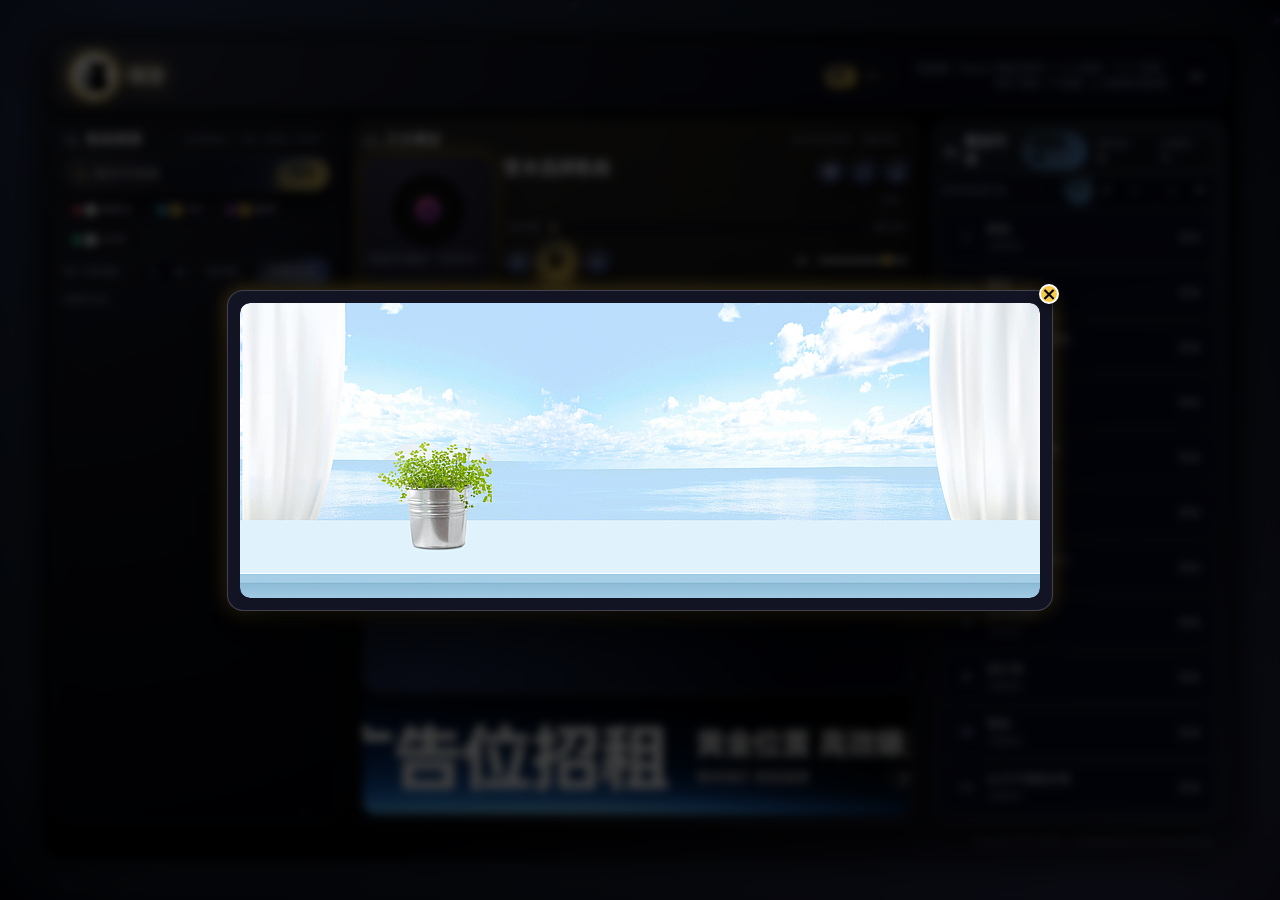
==== commit 133daf19: "Update index.html" ====
--- a/index.html
+++ b/index.html
@@ -1656,7 +1656,7 @@
 
   <!-- 播放 -->
   <symbol id="icon-play" viewBox="0 0 24 24">
-    <path fill="currentColor" d="M0.8 2.6v20.58c0 1.2 1.305 1.935 2.355 1.305l16.5-10.29a1.5 1.5 0 0 0 0-2.61l-16.5-10.29A1.5 1.5 0 0 0 10.8 7.71z"/>
+    <path fill="currentColor" d="M0.8 1.2v20.58c0 1.2 1.305 1.935 2.355 1.305l16.5-10.29a1.5 1.5 0 0 0 0-2.61l-16.5-10.29A1.5 1.5 0 0 0 10.8 7.71z"/>
   </symbol>
 
   <!-- 暂停 -->
@@ -4521,4 +4521,4 @@
   </script>
 
 </body>
-</html>+</html>
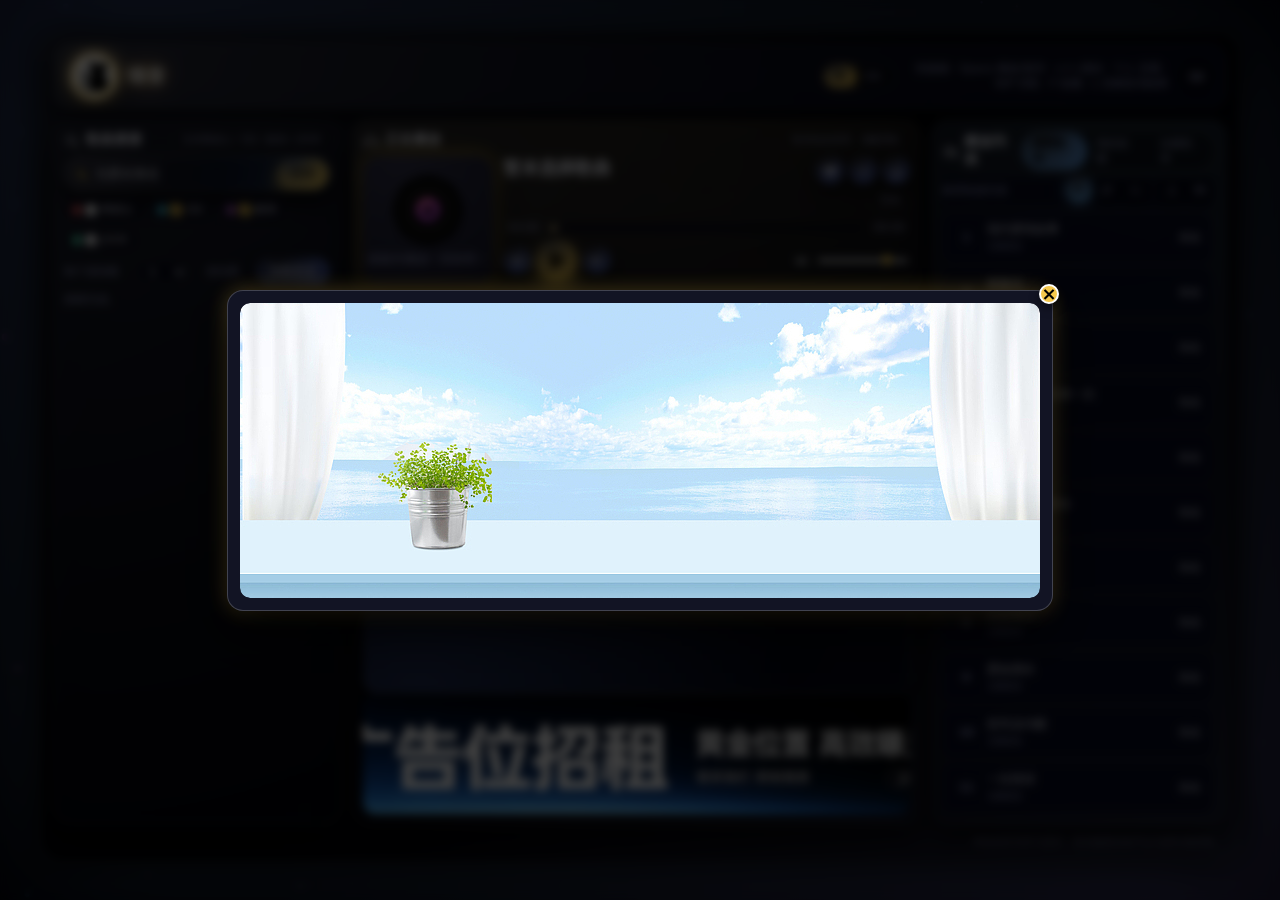
==== commit 04a0022c: "Update index.html" ====
--- a/index.html
+++ b/index.html
@@ -1661,8 +1661,7 @@
 
   <!-- 暂停 -->
   <symbol id="icon-pause" viewBox="0 0 24 24">
-    <!-- <path fill="currentColor" d="M0.8 2.6h4v14h-4zM13.2 5h4v14h-4z"/> -->
-    <path fill="currentColor" d="M0.6 1.5h6v21h-6zM12.2 1.5h6v21h-6z"/>
+    <path fill="currentColor" d="M0.5 1.0h6v21h-6zM12.2 1.5h6v21h-6z"/>
   </symbol>
 
   <!-- 下一首 -->
